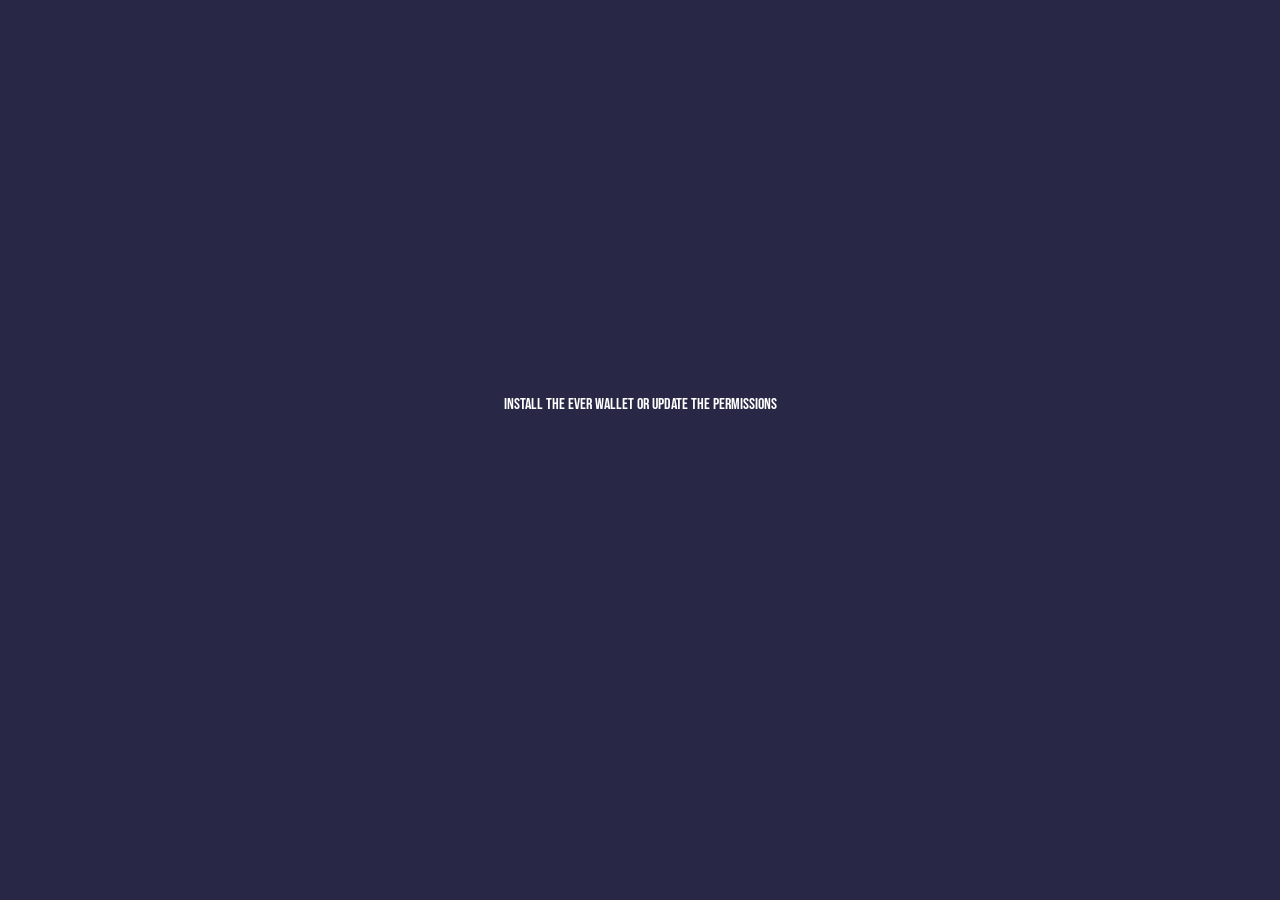
==== index.html @ 7894d8e7 "Fixed text typo" ====
<!doctype html><html lang="en"><head><meta charset="utf-8"><meta http-equiv="X-UA-Compatible" content="IE=edge"><meta name="viewport" content="width=device-width,initial-scale=1"><link rel="icon" href="/favicon.ico"><link rel="icon" type="image/png" href="/favicon-16x16.png" sizes="16x16"><link rel="icon" type="image/png" href="/favicon-32x32.png" sizes="32x32"><link href="https://fonts.googleapis.com/css2?family=Bebas+Neue&display=swap" rel="stylesheet"><link rel="preconnect" href="https://fonts.googleapis.com"><link rel="preconnect" href="https://fonts.gstatic.com" crossorigin><link href="https://fonts.googleapis.com/css2?family=Oxanium:wght@200&display=swap" rel="stylesheet"><title>PileBlocks: Complete Images from Tiles Together</title><script defer="defer" type="module" src="/js/chunk-vendors.0e724695.js"></script><script defer="defer" type="module" src="/js/app.88882aca.js"></script><link href="/css/chunk-vendors.beea2aca.css" rel="stylesheet"><link href="/css/app.5ecda6ba.css" rel="stylesheet"><script defer="defer" src="/js/chunk-vendors-legacy.0e724695.js" nomodule></script><script defer="defer" src="/js/app-legacy.501cc32e.js" nomodule></script></head><body><noscript><strong>We're sorry but pileblocks doesn't work properly without JavaScript enabled. Please enable it to continue.</strong></noscript><div id="app"></div></body></html>
---- css/app.5ecda6ba.css ----
.claim-reward[data-v-7ca51c51] {
    display: flex;
    grid-row: 1;
    grid-column: 1 / 3;
    align-items: center;
    justify-content: center;
}


.dark-box[data-v-0f53065c] {
    background-color: var(--gray-dark);
}


.text-faded[data-v-4f10b184] {
    color: #aab0bc;
}
@-webkit-keyframes text-enlarge-data-v-4f10b184 {
0% {
        font-size: 16px;
        opacity: 1;
        left: 0;
        top: 0;
}
100% {
        font-size: 48px;
        opacity: 0;
        top: -30px;
        left: -10px;
}
}
@keyframes text-enlarge-data-v-4f10b184 {
0% {
        font-size: 16px;
        opacity: 1;
        left: 0;
        top: 0;
}
100% {
        font-size: 48px;
        opacity: 0;
        top: -30px;
        left: -10px;
}
}
.reward-animation[data-v-4f10b184] {
    -webkit-animation-name: text-enlarge-data-v-4f10b184;
            animation-name: text-enlarge-data-v-4f10b184;
    -webkit-animation-duration: 1s;
            animation-duration: 1s;
}
.reward-base[data-v-4f10b184] {
    position: absolute;
    display: inline-block;
    top: 0;
    left: 0;
}
.reward-raise[data-v-4f10b184] {
    color: var(--green);
}
.reward-decline[data-v-4f10b184] {
    color: var(--danger);
}
.active[data-v-4f10b184] {
    background-color: var(--primary);
}
.high-procent[data-v-4f10b184] {
    color: var(--green);
}
.low-procent[data-v-4f10b184] {
    color: var(--danger);
}
.medium-procent[data-v-4f10b184] {
    color: var(--orange);
}
.gold-star[data-v-4f10b184] {
    color: var(--gray-dark)
}
.reward-grid[data-v-4f10b184] {
    display: grid;
    grid-template-rows: 1fr;
    grid-template-columns: 5em 1fr;
}
.reward-label[data-v-4f10b184] {
    grid-column: 1;
    grid-row: 1;
}
.reward-value[data-v-4f10b184] {
    grid-column: 2;
    grid-row: 1;
}



.justify-content-evenly[data-v-2cd7ddec] {
    justify-content: space-evenly !important;
}
.emphasis[data-v-2cd7ddec] {
    color: var(--green);
}
.countdown-value[data-v-2cd7ddec] {
    color: var(--primary);
}


#app {
    height: 100%;
}
.overlay {
    display: flex;
    flex-direction: column;
    height: 100%;
    align-items: center;
    justify-content: center;
}
#field {
    text-align: center;
    grid-row: 2;
    overflow-y: scroll;
    background-image: url(/img/game-wp.44d21927.png);
    background-repeat-y: no-repeat;
    background-size: cover;
    background-position: center;
}
@media (min-width: 576px) {
body {
        height: 100vh;
}
#claim-tiles {
        margin-top: 1em;
}
}
#loader {
    display: flex;
    justify-content: center;
    height: 100%;
    overflow-y: hidden;
}
.game-container {
    display: grid;
    grid-template-rows: 75px 1fr 90px;
    grid-template-columns: 1fr;
    height: 100%;
    overflow-y: hidden;
}
.game-error-notification {
    grid-column: 1;
    grid-row: 1 / 3;
    display: flex;
    justify-content: center;
    flex-direction: column;
}
#top-menu {
    display: grid;
    grid-template-rows: 1fr;
    grid-template-columns: 1fr 1fr 1fr 3fr;
    border-bottom-color: #fefefe;
    border-bottom-style: solid;
    border-bottom-width: 1px;
    align-items: center;
    margin-top: 0.5em;
}
.stat-block {
    color: #fff;
    font-size: 12pt;
    font-family: 'Bebas Neue', cursive;
}
.fancy-font {
    font-family: 'Bebas Neue', cursive;
}
#top-menu-logo {
    grid-row: 1;
    grid-column: 1;
    display: flex;
    justify-content: center;
}
#top-menu-player-info {
    grid-row: 1;
    grid-column: 4;
    padding-right: 5px;
}
#top-menu-game-stats {
    grid-row: 1;
    grid-column: 2;
    display: flex;
    justify-content: center;
}
#top-menu-game-reload {
    grid-row: 1;
    grid-column: 3;
    display: flex;
    justify-content: center;
}
#bottom-menu {
    display: grid;
    grid-row: 3;
    grid-column: 1;
    grid-template-rows: 1fr;
    grid-template-columns: 4fr 2fr;
    border-top-color: #fff;
    border-top-width: 1px;
    border-top-style: solid;
}
body, html {
    height: 100%;
}
.logo-img {
    height: 40px;
    width: 40px;
}
.color-span {
    height: 20px;
    width: 20px;
}
#pile-colors {
    display: flex;
    justify-content: flex-start;
    grid-column: 1;
    flex-wrap: wrap;
}
#claim-tiles {
    grid-column: 2;
    display: flex;
    justify-content: center;
    align-items: center;
}
.field-stats {
    display: flex;
    -moz-column-gap: 1em;
         column-gap: 1em;
    justify-content: space-around;
}
.d-contents {
    display: contents;
}
.light-border {
    border: rgba(255, 255, 255, 0.5) 1px solid;
}
/*
.color-1 {
    background-color: #fefefe !important;
    color: #1e2228;
}

.color-2 {
    background-color: #aab0bc !important;
    color: #fefefe;
}

.color-3 {
    background-color: #60697b !important;
    color: #fefefe;
}

.color-4 {
    background-color: #2f353a !important;
    color: #fefefe;
}
*/
.color-primary {
    color: var(--primary);
}


/*!
 * Bootstrap v4.5.3 (https://getbootstrap.com/)
 * Copyright 2011-2020 The Bootstrap Authors
 * Copyright 2011-2020 Twitter, Inc.
 * Licensed under MIT (https://github.com/twbs/bootstrap/blob/main/LICENSE)
 */:root{--blue: #007bff;--indigo: #6610f2;--purple: #6f42c1;--pink: #e83e8c;--red: #dc3545;--orange: #fd7e14;--yellow: #F8F0DF;--green: #17D7A0;--teal: #20c997;--cyan: #17a2b8;--white: #fff;--gray: #6c757d;--gray-dark: #343a40;--primary: #fed049;--secondary: #282846;--success: #105652;--info: #17a2b8;--warning: #F8F0DF;--danger: #B91646;--light: #f8f9fa;--dark: #343a40;--breakpoint-xs: 0;--breakpoint-sm: 576px;--breakpoint-md: 768px;--breakpoint-lg: 992px;--breakpoint-xl: 1200px;--font-family-sans-serif: -apple-system, BlinkMacSystemFont, "Segoe UI", Roboto, "Helvetica Neue", Arial, "Noto Sans", sans-serif, "Apple Color Emoji", "Segoe UI Emoji", "Segoe UI Symbol", "Noto Color Emoji";--font-family-monospace: SFMono-Regular, Menlo, Monaco, Consolas, "Liberation Mono", "Courier New", monospace}*,*::before,*::after{box-sizing:border-box}html{font-family:sans-serif;line-height:1.15;-webkit-text-size-adjust:100%;-webkit-tap-highlight-color:rgba(0,0,0,0)}article,aside,figcaption,figure,footer,header,hgroup,main,nav,section{display:block}body{margin:0;font-family:-apple-system,BlinkMacSystemFont,"Segoe UI",Roboto,"Helvetica Neue",Arial,"Noto Sans",sans-serif,"Apple Color Emoji","Segoe UI Emoji","Segoe UI Symbol","Noto Color Emoji";font-size:1rem;font-weight:400;line-height:1.5;color:#212529;text-align:left;background-color:#fff}[tabindex="-1"]:focus:not(:focus-visible){outline:0 !important}hr{box-sizing:content-box;height:0;overflow:visible}h1,h2,h3,h4,h5,h6{margin-top:0;margin-bottom:.5rem}p{margin-top:0;margin-bottom:1rem}abbr[title],abbr[data-original-title]{text-decoration:underline;-webkit-text-decoration:underline dotted;text-decoration:underline dotted;cursor:help;border-bottom:0;-webkit-text-decoration-skip-ink:none;text-decoration-skip-ink:none}address{margin-bottom:1rem;font-style:normal;line-height:inherit}ol,ul,dl{margin-top:0;margin-bottom:1rem}ol ol,ul ul,ol ul,ul ol{margin-bottom:0}dt{font-weight:700}dd{margin-bottom:.5rem;margin-left:0}blockquote{margin:0 0 1rem}b,strong{font-weight:bolder}small{font-size:80%}sub,sup{position:relative;font-size:75%;line-height:0;vertical-align:baseline}sub{bottom:-0.25em}sup{top:-0.5em}a{color:#fed049;text-decoration:none;background-color:transparent}a:hover{color:#f9ba01;text-decoration:underline}a:not([href]):not([class]){color:inherit;text-decoration:none}a:not([href]):not([class]):hover{color:inherit;text-decoration:none}pre,code,kbd,samp{font-family:SFMono-Regular,Menlo,Monaco,Consolas,"Liberation Mono","Courier New",monospace;font-size:1em}pre{margin-top:0;margin-bottom:1rem;overflow:auto;-ms-overflow-style:scrollbar}figure{margin:0 0 1rem}img{vertical-align:middle;border-style:none}svg{overflow:hidden;vertical-align:middle}table{border-collapse:collapse}caption{padding-top:.75rem;padding-bottom:.75rem;color:#6c757d;text-align:left;caption-side:bottom}th{text-align:inherit;text-align:-webkit-match-parent}label{display:inline-block;margin-bottom:.5rem}button{border-radius:0}button:focus{outline:1px dotted;outline:5px auto -webkit-focus-ring-color}input,button,select,optgroup,textarea{margin:0;font-family:inherit;font-size:inherit;line-height:inherit}button,input{overflow:visible}button,select{text-transform:none}[role=button]{cursor:pointer}select{word-wrap:normal}button,[type=button],[type=reset],[type=submit]{-webkit-appearance:button}button:not(:disabled),[type=button]:not(:disabled),[type=reset]:not(:disabled),[type=submit]:not(:disabled){cursor:pointer}button::-moz-focus-inner,[type=button]::-moz-focus-inner,[type=reset]::-moz-focus-inner,[type=submit]::-moz-focus-inner{padding:0;border-style:none}input[type=radio],input[type=checkbox]{box-sizing:border-box;padding:0}textarea{overflow:auto;resize:vertical}fieldset{min-width:0;padding:0;margin:0;border:0}legend{display:block;width:100%;max-width:100%;padding:0;margin-bottom:.5rem;font-size:1.5rem;line-height:inherit;color:inherit;white-space:normal}progress{vertical-align:baseline}[type=number]::-webkit-inner-spin-button,[type=number]::-webkit-outer-spin-button{height:auto}[type=search]{outline-offset:-2px;-webkit-appearance:none}[type=search]::-webkit-search-decoration{-webkit-appearance:none}::-webkit-file-upload-button{font:inherit;-webkit-appearance:button}output{display:inline-block}summary{display:list-item;cursor:pointer}template{display:none}[hidden]{display:none !important}h1,h2,h3,h4,h5,h6,.h1,.h2,.h3,.h4,.h5,.h6{margin-bottom:.5rem;font-weight:500;line-height:1.2}h1,.h1{font-size:2.5rem}h2,.h2{font-size:2rem}h3,.h3{font-size:1.75rem}h4,.h4{font-size:1.5rem}h5,.h5{font-size:1.25rem}h6,.h6{font-size:1rem}.lead{font-size:1.25rem;font-weight:300}.display-1{font-size:6rem;font-weight:300;line-height:1.2}.display-2{font-size:5.5rem;font-weight:300;line-height:1.2}.display-3{font-size:4.5rem;font-weight:300;line-height:1.2}.display-4{font-size:3.5rem;font-weight:300;line-height:1.2}hr{margin-top:1rem;margin-bottom:1rem;border:0;border-top:1px solid rgba(0,0,0,.1)}small,.small{font-size:80%;font-weight:400}mark,.mark{padding:.2em;background-color:#fcf8e3}.list-unstyled{padding-left:0;list-style:none}.list-inline{padding-left:0;list-style:none}.list-inline-item{display:inline-block}.list-inline-item:not(:last-child){margin-right:.5rem}.initialism{font-size:90%;text-transform:uppercase}.blockquote{margin-bottom:1rem;font-size:1.25rem}.blockquote-footer{display:block;font-size:80%;color:#6c757d}.blockquote-footer::before{content:"— "}.img-fluid{max-width:100%;height:auto}.img-thumbnail{padding:.25rem;background-color:#fff;border:1px solid #dee2e6;border-radius:.25rem;max-width:100%;height:auto}.figure{display:inline-block}.figure-img{margin-bottom:.5rem;line-height:1}.figure-caption{font-size:90%;color:#6c757d}code{font-size:87.5%;color:#e83e8c;word-wrap:break-word}a>code{color:inherit}kbd{padding:.2rem .4rem;font-size:87.5%;color:#fff;background-color:#212529;border-radius:.2rem}kbd kbd{padding:0;font-size:100%;font-weight:700}pre{display:block;font-size:87.5%;color:#212529}pre code{font-size:inherit;color:inherit;word-break:normal}.pre-scrollable{max-height:340px;overflow-y:scroll}.container,.container-fluid,.container-xl,.container-lg,.container-md,.container-sm{width:100%;padding-right:15px;padding-left:15px;margin-right:auto;margin-left:auto}@media(min-width: 576px){.container-sm,.container{max-width:540px}}@media(min-width: 768px){.container-md,.container-sm,.container{max-width:720px}}@media(min-width: 992px){.container-lg,.container-md,.container-sm,.container{max-width:960px}}@media(min-width: 1200px){.container-xl,.container-lg,.container-md,.container-sm,.container{max-width:1140px}}.row{display:flex;flex-wrap:wrap;margin-right:-15px;margin-left:-15px}.no-gutters{margin-right:0;margin-left:0}.no-gutters>.col,.no-gutters>[class*=col-]{padding-right:0;padding-left:0}.col-xl,.col-xl-auto,.col-xl-12,.col-xl-11,.col-xl-10,.col-xl-9,.col-xl-8,.col-xl-7,.col-xl-6,.col-xl-5,.col-xl-4,.col-xl-3,.col-xl-2,.col-xl-1,.col-lg,.col-lg-auto,.col-lg-12,.col-lg-11,.col-lg-10,.col-lg-9,.col-lg-8,.col-lg-7,.col-lg-6,.col-lg-5,.col-lg-4,.col-lg-3,.col-lg-2,.col-lg-1,.col-md,.col-md-auto,.col-md-12,.col-md-11,.col-md-10,.col-md-9,.col-md-8,.col-md-7,.col-md-6,.col-md-5,.col-md-4,.col-md-3,.col-md-2,.col-md-1,.col-sm,.col-sm-auto,.col-sm-12,.col-sm-11,.col-sm-10,.col-sm-9,.col-sm-8,.col-sm-7,.col-sm-6,.col-sm-5,.col-sm-4,.col-sm-3,.col-sm-2,.col-sm-1,.col,.col-auto,.col-12,.col-11,.col-10,.col-9,.col-8,.col-7,.col-6,.col-5,.col-4,.col-3,.col-2,.col-1{position:relative;width:100%;padding-right:15px;padding-left:15px}.col{flex-basis:0;flex-grow:1;max-width:100%}.row-cols-1>*{flex:0 0 100%;max-width:100%}.row-cols-2>*{flex:0 0 50%;max-width:50%}.row-cols-3>*{flex:0 0 33.3333333333%;max-width:33.3333333333%}.row-cols-4>*{flex:0 0 25%;max-width:25%}.row-cols-5>*{flex:0 0 20%;max-width:20%}.row-cols-6>*{flex:0 0 16.6666666667%;max-width:16.6666666667%}.col-auto{flex:0 0 auto;width:auto;max-width:100%}.col-1{flex:0 0 8.3333333333%;max-width:8.3333333333%}.col-2{flex:0 0 16.6666666667%;max-width:16.6666666667%}.col-3{flex:0 0 25%;max-width:25%}.col-4{flex:0 0 33.3333333333%;max-width:33.3333333333%}.col-5{flex:0 0 41.6666666667%;max-width:41.6666666667%}.col-6{flex:0 0 50%;max-width:50%}.col-7{flex:0 0 58.3333333333%;max-width:58.3333333333%}.col-8{flex:0 0 66.6666666667%;max-width:66.6666666667%}.col-9{flex:0 0 75%;max-width:75%}.col-10{flex:0 0 83.3333333333%;max-width:83.3333333333%}.col-11{flex:0 0 91.6666666667%;max-width:91.6666666667%}.col-12{flex:0 0 100%;max-width:100%}.order-first{order:-1}.order-last{order:13}.order-0{order:0}.order-1{order:1}.order-2{order:2}.order-3{order:3}.order-4{order:4}.order-5{order:5}.order-6{order:6}.order-7{order:7}.order-8{order:8}.order-9{order:9}.order-10{order:10}.order-11{order:11}.order-12{order:12}.offset-1{margin-left:8.3333333333%}.offset-2{margin-left:16.6666666667%}.offset-3{margin-left:25%}.offset-4{margin-left:33.3333333333%}.offset-5{margin-left:41.6666666667%}.offset-6{margin-left:50%}.offset-7{margin-left:58.3333333333%}.offset-8{margin-left:66.6666666667%}.offset-9{margin-left:75%}.offset-10{margin-left:83.3333333333%}.offset-11{margin-left:91.6666666667%}@media(min-width: 576px){.col-sm{flex-basis:0;flex-grow:1;max-width:100%}.row-cols-sm-1>*{flex:0 0 100%;max-width:100%}.row-cols-sm-2>*{flex:0 0 50%;max-width:50%}.row-cols-sm-3>*{flex:0 0 33.3333333333%;max-width:33.3333333333%}.row-cols-sm-4>*{flex:0 0 25%;max-width:25%}.row-cols-sm-5>*{flex:0 0 20%;max-width:20%}.row-cols-sm-6>*{flex:0 0 16.6666666667%;max-width:16.6666666667%}.col-sm-auto{flex:0 0 auto;width:auto;max-width:100%}.col-sm-1{flex:0 0 8.3333333333%;max-width:8.3333333333%}.col-sm-2{flex:0 0 16.6666666667%;max-width:16.6666666667%}.col-sm-3{flex:0 0 25%;max-width:25%}.col-sm-4{flex:0 0 33.3333333333%;max-width:33.3333333333%}.col-sm-5{flex:0 0 41.6666666667%;max-width:41.6666666667%}.col-sm-6{flex:0 0 50%;max-width:50%}.col-sm-7{flex:0 0 58.3333333333%;max-width:58.3333333333%}.col-sm-8{flex:0 0 66.6666666667%;max-width:66.6666666667%}.col-sm-9{flex:0 0 75%;max-width:75%}.col-sm-10{flex:0 0 83.3333333333%;max-width:83.3333333333%}.col-sm-11{flex:0 0 91.6666666667%;max-width:91.6666666667%}.col-sm-12{flex:0 0 100%;max-width:100%}.order-sm-first{order:-1}.order-sm-last{order:13}.order-sm-0{order:0}.order-sm-1{order:1}.order-sm-2{order:2}.order-sm-3{order:3}.order-sm-4{order:4}.order-sm-5{order:5}.order-sm-6{order:6}.order-sm-7{order:7}.order-sm-8{order:8}.order-sm-9{order:9}.order-sm-10{order:10}.order-sm-11{order:11}.order-sm-12{order:12}.offset-sm-0{margin-left:0}.offset-sm-1{margin-left:8.3333333333%}.offset-sm-2{margin-left:16.6666666667%}.offset-sm-3{margin-left:25%}.offset-sm-4{margin-left:33.3333333333%}.offset-sm-5{margin-left:41.6666666667%}.offset-sm-6{margin-left:50%}.offset-sm-7{margin-left:58.3333333333%}.offset-sm-8{margin-left:66.6666666667%}.offset-sm-9{margin-left:75%}.offset-sm-10{margin-left:83.3333333333%}.offset-sm-11{margin-left:91.6666666667%}}@media(min-width: 768px){.col-md{flex-basis:0;flex-grow:1;max-width:100%}.row-cols-md-1>*{flex:0 0 100%;max-width:100%}.row-cols-md-2>*{flex:0 0 50%;max-width:50%}.row-cols-md-3>*{flex:0 0 33.3333333333%;max-width:33.3333333333%}.row-cols-md-4>*{flex:0 0 25%;max-width:25%}.row-cols-md-5>*{flex:0 0 20%;max-width:20%}.row-cols-md-6>*{flex:0 0 16.6666666667%;max-width:16.6666666667%}.col-md-auto{flex:0 0 auto;width:auto;max-width:100%}.col-md-1{flex:0 0 8.3333333333%;max-width:8.3333333333%}.col-md-2{flex:0 0 16.6666666667%;max-width:16.6666666667%}.col-md-3{flex:0 0 25%;max-width:25%}.col-md-4{flex:0 0 33.3333333333%;max-width:33.3333333333%}.col-md-5{flex:0 0 41.6666666667%;max-width:41.6666666667%}.col-md-6{flex:0 0 50%;max-width:50%}.col-md-7{flex:0 0 58.3333333333%;max-width:58.3333333333%}.col-md-8{flex:0 0 66.6666666667%;max-width:66.6666666667%}.col-md-9{flex:0 0 75%;max-width:75%}.col-md-10{flex:0 0 83.3333333333%;max-width:83.3333333333%}.col-md-11{flex:0 0 91.6666666667%;max-width:91.6666666667%}.col-md-12{flex:0 0 100%;max-width:100%}.order-md-first{order:-1}.order-md-last{order:13}.order-md-0{order:0}.order-md-1{order:1}.order-md-2{order:2}.order-md-3{order:3}.order-md-4{order:4}.order-md-5{order:5}.order-md-6{order:6}.order-md-7{order:7}.order-md-8{order:8}.order-md-9{order:9}.order-md-10{order:10}.order-md-11{order:11}.order-md-12{order:12}.offset-md-0{margin-left:0}.offset-md-1{margin-left:8.3333333333%}.offset-md-2{margin-left:16.6666666667%}.offset-md-3{margin-left:25%}.offset-md-4{margin-left:33.3333333333%}.offset-md-5{margin-left:41.6666666667%}.offset-md-6{margin-left:50%}.offset-md-7{margin-left:58.3333333333%}.offset-md-8{margin-left:66.6666666667%}.offset-md-9{margin-left:75%}.offset-md-10{margin-left:83.3333333333%}.offset-md-11{margin-left:91.6666666667%}}@media(min-width: 992px){.col-lg{flex-basis:0;flex-grow:1;max-width:100%}.row-cols-lg-1>*{flex:0 0 100%;max-width:100%}.row-cols-lg-2>*{flex:0 0 50%;max-width:50%}.row-cols-lg-3>*{flex:0 0 33.3333333333%;max-width:33.3333333333%}.row-cols-lg-4>*{flex:0 0 25%;max-width:25%}.row-cols-lg-5>*{flex:0 0 20%;max-width:20%}.row-cols-lg-6>*{flex:0 0 16.6666666667%;max-width:16.6666666667%}.col-lg-auto{flex:0 0 auto;width:auto;max-width:100%}.col-lg-1{flex:0 0 8.3333333333%;max-width:8.3333333333%}.col-lg-2{flex:0 0 16.6666666667%;max-width:16.6666666667%}.col-lg-3{flex:0 0 25%;max-width:25%}.col-lg-4{flex:0 0 33.3333333333%;max-width:33.3333333333%}.col-lg-5{flex:0 0 41.6666666667%;max-width:41.6666666667%}.col-lg-6{flex:0 0 50%;max-width:50%}.col-lg-7{flex:0 0 58.3333333333%;max-width:58.3333333333%}.col-lg-8{flex:0 0 66.6666666667%;max-width:66.6666666667%}.col-lg-9{flex:0 0 75%;max-width:75%}.col-lg-10{flex:0 0 83.3333333333%;max-width:83.3333333333%}.col-lg-11{flex:0 0 91.6666666667%;max-width:91.6666666667%}.col-lg-12{flex:0 0 100%;max-width:100%}.order-lg-first{order:-1}.order-lg-last{order:13}.order-lg-0{order:0}.order-lg-1{order:1}.order-lg-2{order:2}.order-lg-3{order:3}.order-lg-4{order:4}.order-lg-5{order:5}.order-lg-6{order:6}.order-lg-7{order:7}.order-lg-8{order:8}.order-lg-9{order:9}.order-lg-10{order:10}.order-lg-11{order:11}.order-lg-12{order:12}.offset-lg-0{margin-left:0}.offset-lg-1{margin-left:8.3333333333%}.offset-lg-2{margin-left:16.6666666667%}.offset-lg-3{margin-left:25%}.offset-lg-4{margin-left:33.3333333333%}.offset-lg-5{margin-left:41.6666666667%}.offset-lg-6{margin-left:50%}.offset-lg-7{margin-left:58.3333333333%}.offset-lg-8{margin-left:66.6666666667%}.offset-lg-9{margin-left:75%}.offset-lg-10{margin-left:83.3333333333%}.offset-lg-11{margin-left:91.6666666667%}}@media(min-width: 1200px){.col-xl{flex-basis:0;flex-grow:1;max-width:100%}.row-cols-xl-1>*{flex:0 0 100%;max-width:100%}.row-cols-xl-2>*{flex:0 0 50%;max-width:50%}.row-cols-xl-3>*{flex:0 0 33.3333333333%;max-width:33.3333333333%}.row-cols-xl-4>*{flex:0 0 25%;max-width:25%}.row-cols-xl-5>*{flex:0 0 20%;max-width:20%}.row-cols-xl-6>*{flex:0 0 16.6666666667%;max-width:16.6666666667%}.col-xl-auto{flex:0 0 auto;width:auto;max-width:100%}.col-xl-1{flex:0 0 8.3333333333%;max-width:8.3333333333%}.col-xl-2{flex:0 0 16.6666666667%;max-width:16.6666666667%}.col-xl-3{flex:0 0 25%;max-width:25%}.col-xl-4{flex:0 0 33.3333333333%;max-width:33.3333333333%}.col-xl-5{flex:0 0 41.6666666667%;max-width:41.6666666667%}.col-xl-6{flex:0 0 50%;max-width:50%}.col-xl-7{flex:0 0 58.3333333333%;max-width:58.3333333333%}.col-xl-8{flex:0 0 66.6666666667%;max-width:66.6666666667%}.col-xl-9{flex:0 0 75%;max-width:75%}.col-xl-10{flex:0 0 83.3333333333%;max-width:83.3333333333%}.col-xl-11{flex:0 0 91.6666666667%;max-width:91.6666666667%}.col-xl-12{flex:0 0 100%;max-width:100%}.order-xl-first{order:-1}.order-xl-last{order:13}.order-xl-0{order:0}.order-xl-1{order:1}.order-xl-2{order:2}.order-xl-3{order:3}.order-xl-4{order:4}.order-xl-5{order:5}.order-xl-6{order:6}.order-xl-7{order:7}.order-xl-8{order:8}.order-xl-9{order:9}.order-xl-10{order:10}.order-xl-11{order:11}.order-xl-12{order:12}.offset-xl-0{margin-left:0}.offset-xl-1{margin-left:8.3333333333%}.offset-xl-2{margin-left:16.6666666667%}.offset-xl-3{margin-left:25%}.offset-xl-4{margin-left:33.3333333333%}.offset-xl-5{margin-left:41.6666666667%}.offset-xl-6{margin-left:50%}.offset-xl-7{margin-left:58.3333333333%}.offset-xl-8{margin-left:66.6666666667%}.offset-xl-9{margin-left:75%}.offset-xl-10{margin-left:83.3333333333%}.offset-xl-11{margin-left:91.6666666667%}}.table{width:100%;margin-bottom:1rem;color:#212529}.table th,.table td{padding:.75rem;vertical-align:top;border-top:1px solid #dee2e6}.table thead th{vertical-align:bottom;border-bottom:2px solid #dee2e6}.table tbody+tbody{border-top:2px solid #dee2e6}.table-sm th,.table-sm td{padding:.3rem}.table-bordered{border:1px solid #dee2e6}.table-bordered th,.table-bordered td{border:1px solid #dee2e6}.table-bordered thead th,.table-bordered thead td{border-bottom-width:2px}.table-borderless th,.table-borderless td,.table-borderless thead th,.table-borderless tbody+tbody{border:0}.table-striped tbody tr:nth-of-type(odd){background-color:rgba(0,0,0,.05)}.table-hover tbody tr:hover{color:#212529;background-color:rgba(0,0,0,.075)}.table-primary,.table-primary>th,.table-primary>td{background-color:#fff2cc}.table-primary th,.table-primary td,.table-primary thead th,.table-primary tbody+tbody{border-color:#fee7a0}.table-hover .table-primary:hover{background-color:#ffecb3}.table-hover .table-primary:hover>td,.table-hover .table-primary:hover>th{background-color:#ffecb3}.table-secondary,.table-secondary>th,.table-secondary>td{background-color:#c3c3cb}.table-secondary th,.table-secondary td,.table-secondary thead th,.table-secondary tbody+tbody{border-color:#8f8f9f}.table-hover .table-secondary:hover{background-color:#b5b5bf}.table-hover .table-secondary:hover>td,.table-hover .table-secondary:hover>th{background-color:#b5b5bf}.table-success,.table-success>th,.table-success>td{background-color:#bcd0cf}.table-success th,.table-success td,.table-success thead th,.table-success tbody+tbody{border-color:#83a7a5}.table-hover .table-success:hover{background-color:#adc5c4}.table-hover .table-success:hover>td,.table-hover .table-success:hover>th{background-color:#adc5c4}.table-info,.table-info>th,.table-info>td{background-color:#bee5eb}.table-info th,.table-info td,.table-info thead th,.table-info tbody+tbody{border-color:#86cfda}.table-hover .table-info:hover{background-color:#abdde5}.table-hover .table-info:hover>td,.table-hover .table-info:hover>th{background-color:#abdde5}.table-warning,.table-warning>th,.table-warning>td{background-color:#fdfbf6}.table-warning th,.table-warning td,.table-warning thead th,.table-warning tbody+tbody{border-color:#fbf7ee}.table-hover .table-warning:hover{background-color:#f8f2e1}.table-hover .table-warning:hover>td,.table-hover .table-warning:hover>th{background-color:#f8f2e1}.table-danger,.table-danger>th,.table-danger>td{background-color:#ebbecb}.table-danger th,.table-danger td,.table-danger thead th,.table-danger tbody+tbody{border-color:#db869f}.table-hover .table-danger:hover{background-color:#e5abbb}.table-hover .table-danger:hover>td,.table-hover .table-danger:hover>th{background-color:#e5abbb}.table-light,.table-light>th,.table-light>td{background-color:#fdfdfe}.table-light th,.table-light td,.table-light thead th,.table-light tbody+tbody{border-color:#fbfcfc}.table-hover .table-light:hover{background-color:#ececf6}.table-hover .table-light:hover>td,.table-hover .table-light:hover>th{background-color:#ececf6}.table-dark,.table-dark>th,.table-dark>td{background-color:#c6c8ca}.table-dark th,.table-dark td,.table-dark thead th,.table-dark tbody+tbody{border-color:#95999c}.table-hover .table-dark:hover{background-color:#b9bbbe}.table-hover .table-dark:hover>td,.table-hover .table-dark:hover>th{background-color:#b9bbbe}.table-active,.table-active>th,.table-active>td{background-color:rgba(0,0,0,.075)}.table-hover .table-active:hover{background-color:rgba(0,0,0,.075)}.table-hover .table-active:hover>td,.table-hover .table-active:hover>th{background-color:rgba(0,0,0,.075)}.table .thead-dark th{color:#fff;background-color:#343a40;border-color:#454d55}.table .thead-light th{color:#495057;background-color:#e9ecef;border-color:#dee2e6}.table-dark{color:#fff;background-color:#343a40}.table-dark th,.table-dark td,.table-dark thead th{border-color:#454d55}.table-dark.table-bordered{border:0}.table-dark.table-striped tbody tr:nth-of-type(odd){background-color:rgba(255,255,255,.05)}.table-dark.table-hover tbody tr:hover{color:#fff;background-color:rgba(255,255,255,.075)}@media(max-width: 575.98px){.table-responsive-sm{display:block;width:100%;overflow-x:auto;-webkit-overflow-scrolling:touch}.table-responsive-sm>.table-bordered{border:0}}@media(max-width: 767.98px){.table-responsive-md{display:block;width:100%;overflow-x:auto;-webkit-overflow-scrolling:touch}.table-responsive-md>.table-bordered{border:0}}@media(max-width: 991.98px){.table-responsive-lg{display:block;width:100%;overflow-x:auto;-webkit-overflow-scrolling:touch}.table-responsive-lg>.table-bordered{border:0}}@media(max-width: 1199.98px){.table-responsive-xl{display:block;width:100%;overflow-x:auto;-webkit-overflow-scrolling:touch}.table-responsive-xl>.table-bordered{border:0}}.table-responsive{display:block;width:100%;overflow-x:auto;-webkit-overflow-scrolling:touch}.table-responsive>.table-bordered{border:0}.form-control{display:block;width:100%;height:calc(1.5em + 0.75rem + 2px);padding:.375rem .75rem;font-size:1rem;font-weight:400;line-height:1.5;color:#495057;background-color:#fff;background-clip:padding-box;border:1px solid #ced4da;border-radius:.25rem;transition:border-color .15s ease-in-out,box-shadow .15s ease-in-out}@media(prefers-reduced-motion: reduce){.form-control{transition:none}}.form-control::-ms-expand{background-color:transparent;border:0}.form-control:-moz-focusring{color:transparent;text-shadow:0 0 0 #495057}.form-control:focus{color:#495057;background-color:#fff;border-color:#fff1c8;outline:0;box-shadow:0 0 0 .2rem rgba(254,208,73,.25)}.form-control::-moz-placeholder{color:#6c757d;opacity:1}.form-control:-ms-input-placeholder{color:#6c757d;opacity:1}.form-control::placeholder{color:#6c757d;opacity:1}.form-control:disabled,.form-control[readonly]{background-color:#e9ecef;opacity:1}input[type=date].form-control,input[type=time].form-control,input[type=datetime-local].form-control,input[type=month].form-control{-webkit-appearance:none;-moz-appearance:none;appearance:none}select.form-control:focus::-ms-value{color:#495057;background-color:#fff}.form-control-file,.form-control-range{display:block;width:100%}.col-form-label{padding-top:calc(0.375rem + 1px);padding-bottom:calc(0.375rem + 1px);margin-bottom:0;font-size:inherit;line-height:1.5}.col-form-label-lg{padding-top:calc(0.5rem + 1px);padding-bottom:calc(0.5rem + 1px);font-size:1.25rem;line-height:1.5}.col-form-label-sm{padding-top:calc(0.25rem + 1px);padding-bottom:calc(0.25rem + 1px);font-size:0.875rem;line-height:1.5}.form-control-plaintext{display:block;width:100%;padding:.375rem 0;margin-bottom:0;font-size:1rem;line-height:1.5;color:#212529;background-color:transparent;border:solid transparent;border-width:1px 0}.form-control-plaintext.form-control-sm,.form-control-plaintext.form-control-lg{padding-right:0;padding-left:0}.form-control-sm{height:calc(1.5em + 0.5rem + 2px);padding:.25rem .5rem;font-size:0.875rem;line-height:1.5;border-radius:.2rem}.form-control-lg{height:calc(1.5em + 1rem + 2px);padding:.5rem 1rem;font-size:1.25rem;line-height:1.5;border-radius:.3rem}select.form-control[size],select.form-control[multiple]{height:auto}textarea.form-control{height:auto}.form-group{margin-bottom:1rem}.form-text{display:block;margin-top:.25rem}.form-row{display:flex;flex-wrap:wrap;margin-right:-5px;margin-left:-5px}.form-row>.col,.form-row>[class*=col-]{padding-right:5px;padding-left:5px}.form-check{position:relative;display:block;padding-left:1.25rem}.form-check-input{position:absolute;margin-top:.3rem;margin-left:-1.25rem}.form-check-input[disabled]~.form-check-label,.form-check-input:disabled~.form-check-label{color:#6c757d}.form-check-label{margin-bottom:0}.form-check-inline{display:inline-flex;align-items:center;padding-left:0;margin-right:.75rem}.form-check-inline .form-check-input{position:static;margin-top:0;margin-right:.3125rem;margin-left:0}.valid-feedback{display:none;width:100%;margin-top:.25rem;font-size:80%;color:#105652}.valid-tooltip{position:absolute;top:100%;left:0;z-index:5;display:none;max-width:100%;padding:.25rem .5rem;margin-top:.1rem;font-size:0.875rem;line-height:1.5;color:#fff;background-color:rgba(16,86,82,.9);border-radius:.25rem}.was-validated :valid~.valid-feedback,.was-validated :valid~.valid-tooltip,.is-valid~.valid-feedback,.is-valid~.valid-tooltip{display:block}.was-validated .form-control:valid,.form-control.is-valid{border-color:#105652;padding-right:calc(1.5em + 0.75rem);background-image:url("data:image/svg+xml,%3csvg xmlns=%27http://www.w3.org/2000/svg%27 width=%278%27 height=%278%27 viewBox=%270 0 8 8%27%3e%3cpath fill=%27%23105652%27 d=%27M2.3 6.73L.6 4.53c-.4-1.04.46-1.4 1.1-.8l1.1 1.4 3.4-3.8c.6-.63 1.6-.27 1.2.7l-4 4.6c-.43.5-.8.4-1.1.1z%27/%3e%3c/svg%3e");background-repeat:no-repeat;background-position:right calc(0.375em + 0.1875rem) center;background-size:calc(0.75em + 0.375rem) calc(0.75em + 0.375rem)}.was-validated .form-control:valid:focus,.form-control.is-valid:focus{border-color:#105652;box-shadow:0 0 0 .2rem rgba(16,86,82,.25)}.was-validated textarea.form-control:valid,textarea.form-control.is-valid{padding-right:calc(1.5em + 0.75rem);background-position:top calc(0.375em + 0.1875rem) right calc(0.375em + 0.1875rem)}.was-validated .custom-select:valid,.custom-select.is-valid{border-color:#105652;padding-right:calc(0.75em + 2.3125rem);background:url("data:image/svg+xml,%3csvg xmlns=%27http://www.w3.org/2000/svg%27 width=%274%27 height=%275%27 viewBox=%270 0 4 5%27%3e%3cpath fill=%27%23343a40%27 d=%27M2 0L0 2h4zm0 5L0 3h4z%27/%3e%3c/svg%3e") no-repeat right .75rem center/8px 10px,url("data:image/svg+xml,%3csvg xmlns=%27http://www.w3.org/2000/svg%27 width=%278%27 height=%278%27 viewBox=%270 0 8 8%27%3e%3cpath fill=%27%23105652%27 d=%27M2.3 6.73L.6 4.53c-.4-1.04.46-1.4 1.1-.8l1.1 1.4 3.4-3.8c.6-.63 1.6-.27 1.2.7l-4 4.6c-.43.5-.8.4-1.1.1z%27/%3e%3c/svg%3e") #fff no-repeat center right 1.75rem/calc(0.75em + 0.375rem) calc(0.75em + 0.375rem)}.was-validated .custom-select:valid:focus,.custom-select.is-valid:focus{border-color:#105652;box-shadow:0 0 0 .2rem rgba(16,86,82,.25)}.was-validated .form-check-input:valid~.form-check-label,.form-check-input.is-valid~.form-check-label{color:#105652}.was-validated .form-check-input:valid~.valid-feedback,.was-validated .form-check-input:valid~.valid-tooltip,.form-check-input.is-valid~.valid-feedback,.form-check-input.is-valid~.valid-tooltip{display:block}.was-validated .custom-control-input:valid~.custom-control-label,.custom-control-input.is-valid~.custom-control-label{color:#105652}.was-validated .custom-control-input:valid~.custom-control-label::before,.custom-control-input.is-valid~.custom-control-label::before{border-color:#105652}.was-validated .custom-control-input:valid:checked~.custom-control-label::before,.custom-control-input.is-valid:checked~.custom-control-label::before{border-color:#18817b;background-color:#18817b}.was-validated .custom-control-input:valid:focus~.custom-control-label::before,.custom-control-input.is-valid:focus~.custom-control-label::before{box-shadow:0 0 0 .2rem rgba(16,86,82,.25)}.was-validated .custom-control-input:valid:focus:not(:checked)~.custom-control-label::before,.custom-control-input.is-valid:focus:not(:checked)~.custom-control-label::before{border-color:#105652}.was-validated .custom-file-input:valid~.custom-file-label,.custom-file-input.is-valid~.custom-file-label{border-color:#105652}.was-validated .custom-file-input:valid:focus~.custom-file-label,.custom-file-input.is-valid:focus~.custom-file-label{border-color:#105652;box-shadow:0 0 0 .2rem rgba(16,86,82,.25)}.invalid-feedback{display:none;width:100%;margin-top:.25rem;font-size:80%;color:#b91646}.invalid-tooltip{position:absolute;top:100%;left:0;z-index:5;display:none;max-width:100%;padding:.25rem .5rem;margin-top:.1rem;font-size:0.875rem;line-height:1.5;color:#fff;background-color:rgba(185,22,70,.9);border-radius:.25rem}.was-validated :invalid~.invalid-feedback,.was-validated :invalid~.invalid-tooltip,.is-invalid~.invalid-feedback,.is-invalid~.invalid-tooltip{display:block}.was-validated .form-control:invalid,.form-control.is-invalid{border-color:#b91646;padding-right:calc(1.5em + 0.75rem);background-image:url("data:image/svg+xml,%3csvg xmlns=%27http://www.w3.org/2000/svg%27 width=%2712%27 height=%2712%27 fill=%27none%27 stroke=%27%23B91646%27 viewBox=%270 0 12 12%27%3e%3ccircle cx=%276%27 cy=%276%27 r=%274.5%27/%3e%3cpath stroke-linejoin=%27round%27 d=%27M5.8 3.6h.4L6 6.5z%27/%3e%3ccircle cx=%276%27 cy=%278.2%27 r=%27.6%27 fill=%27%23B91646%27 stroke=%27none%27/%3e%3c/svg%3e");background-repeat:no-repeat;background-position:right calc(0.375em + 0.1875rem) center;background-size:calc(0.75em + 0.375rem) calc(0.75em + 0.375rem)}.was-validated .form-control:invalid:focus,.form-control.is-invalid:focus{border-color:#b91646;box-shadow:0 0 0 .2rem rgba(185,22,70,.25)}.was-validated textarea.form-control:invalid,textarea.form-control.is-invalid{padding-right:calc(1.5em + 0.75rem);background-position:top calc(0.375em + 0.1875rem) right calc(0.375em + 0.1875rem)}.was-validated .custom-select:invalid,.custom-select.is-invalid{border-color:#b91646;padding-right:calc(0.75em + 2.3125rem);background:url("data:image/svg+xml,%3csvg xmlns=%27http://www.w3.org/2000/svg%27 width=%274%27 height=%275%27 viewBox=%270 0 4 5%27%3e%3cpath fill=%27%23343a40%27 d=%27M2 0L0 2h4zm0 5L0 3h4z%27/%3e%3c/svg%3e") no-repeat right .75rem center/8px 10px,url("data:image/svg+xml,%3csvg xmlns=%27http://www.w3.org/2000/svg%27 width=%2712%27 height=%2712%27 fill=%27none%27 stroke=%27%23B91646%27 viewBox=%270 0 12 12%27%3e%3ccircle cx=%276%27 cy=%276%27 r=%274.5%27/%3e%3cpath stroke-linejoin=%27round%27 d=%27M5.8 3.6h.4L6 6.5z%27/%3e%3ccircle cx=%276%27 cy=%278.2%27 r=%27.6%27 fill=%27%23B91646%27 stroke=%27none%27/%3e%3c/svg%3e") #fff no-repeat center right 1.75rem/calc(0.75em + 0.375rem) calc(0.75em + 0.375rem)}.was-validated .custom-select:invalid:focus,.custom-select.is-invalid:focus{border-color:#b91646;box-shadow:0 0 0 .2rem rgba(185,22,70,.25)}.was-validated .form-check-input:invalid~.form-check-label,.form-check-input.is-invalid~.form-check-label{color:#b91646}.was-validated .form-check-input:invalid~.invalid-feedback,.was-validated .form-check-input:invalid~.invalid-tooltip,.form-check-input.is-invalid~.invalid-feedback,.form-check-input.is-invalid~.invalid-tooltip{display:block}.was-validated .custom-control-input:invalid~.custom-control-label,.custom-control-input.is-invalid~.custom-control-label{color:#b91646}.was-validated .custom-control-input:invalid~.custom-control-label::before,.custom-control-input.is-invalid~.custom-control-label::before{border-color:#b91646}.was-validated .custom-control-input:invalid:checked~.custom-control-label::before,.custom-control-input.is-invalid:checked~.custom-control-label::before{border-color:#e41e58;background-color:#e41e58}.was-validated .custom-control-input:invalid:focus~.custom-control-label::before,.custom-control-input.is-invalid:focus~.custom-control-label::before{box-shadow:0 0 0 .2rem rgba(185,22,70,.25)}.was-validated .custom-control-input:invalid:focus:not(:checked)~.custom-control-label::before,.custom-control-input.is-invalid:focus:not(:checked)~.custom-control-label::before{border-color:#b91646}.was-validated .custom-file-input:invalid~.custom-file-label,.custom-file-input.is-invalid~.custom-file-label{border-color:#b91646}.was-validated .custom-file-input:invalid:focus~.custom-file-label,.custom-file-input.is-invalid:focus~.custom-file-label{border-color:#b91646;box-shadow:0 0 0 .2rem rgba(185,22,70,.25)}.form-inline{display:flex;flex-flow:row wrap;align-items:center}.form-inline .form-check{width:100%}@media(min-width: 576px){.form-inline label{display:flex;align-items:center;justify-content:center;margin-bottom:0}.form-inline .form-group{display:flex;flex:0 0 auto;flex-flow:row wrap;align-items:center;margin-bottom:0}.form-inline .form-control{display:inline-block;width:auto;vertical-align:middle}.form-inline .form-control-plaintext{display:inline-block}.form-inline .input-group,.form-inline .custom-select{width:auto}.form-inline .form-check{display:flex;align-items:center;justify-content:center;width:auto;padding-left:0}.form-inline .form-check-input{position:relative;flex-shrink:0;margin-top:0;margin-right:.25rem;margin-left:0}.form-inline .custom-control{align-items:center;justify-content:center}.form-inline .custom-control-label{margin-bottom:0}}.btn{display:inline-block;font-weight:400;color:#212529;text-align:center;vertical-align:middle;-webkit-user-select:none;-moz-user-select:none;-ms-user-select:none;user-select:none;background-color:transparent;border:1px solid transparent;padding:.375rem .75rem;font-size:1rem;line-height:1.5;border-radius:.25rem;transition:color .15s ease-in-out,background-color .15s ease-in-out,border-color .15s ease-in-out,box-shadow .15s ease-in-out}@media(prefers-reduced-motion: reduce){.btn{transition:none}}.btn:hover{color:#212529;text-decoration:none}.btn:focus,.btn.focus{outline:0;box-shadow:0 0 0 .2rem rgba(254,208,73,.25)}.btn.disabled,.btn:disabled{opacity:.65}.btn:not(:disabled):not(.disabled){cursor:pointer}a.btn.disabled,fieldset:disabled a.btn{pointer-events:none}.btn-primary{color:#212529;background-color:#fed049;border-color:#fed049}.btn-primary:hover{color:#212529;background-color:#fec623;border-color:#fec316}.btn-primary:focus,.btn-primary.focus{color:#212529;background-color:#fec623;border-color:#fec316;box-shadow:0 0 0 .2rem rgba(221,182,68,.5)}.btn-primary.disabled,.btn-primary:disabled{color:#212529;background-color:#fed049;border-color:#fed049}.btn-primary:not(:disabled):not(.disabled):active,.btn-primary:not(:disabled):not(.disabled).active,.show>.btn-primary.dropdown-toggle{color:#212529;background-color:#fec316;border-color:#fec00a}.btn-primary:not(:disabled):not(.disabled):active:focus,.btn-primary:not(:disabled):not(.disabled).active:focus,.show>.btn-primary.dropdown-toggle:focus{box-shadow:0 0 0 .2rem rgba(221,182,68,.5)}.btn-secondary{color:#fff;background-color:#282846;border-color:#282846}.btn-secondary:hover{color:#fff;background-color:#1a1a2e;border-color:#151526}.btn-secondary:focus,.btn-secondary.focus{color:#fff;background-color:#1a1a2e;border-color:#151526;box-shadow:0 0 0 .2rem rgba(72,72,98,.5)}.btn-secondary.disabled,.btn-secondary:disabled{color:#fff;background-color:#282846;border-color:#282846}.btn-secondary:not(:disabled):not(.disabled):active,.btn-secondary:not(:disabled):not(.disabled).active,.show>.btn-secondary.dropdown-toggle{color:#fff;background-color:#151526;border-color:#11111d}.btn-secondary:not(:disabled):not(.disabled):active:focus,.btn-secondary:not(:disabled):not(.disabled).active:focus,.show>.btn-secondary.dropdown-toggle:focus{box-shadow:0 0 0 .2rem rgba(72,72,98,.5)}.btn-success{color:#fff;background-color:#105652;border-color:#105652}.btn-success:hover{color:#fff;background-color:#0a3633;border-color:#082b29}.btn-success:focus,.btn-success.focus{color:#fff;background-color:#0a3633;border-color:#082b29;box-shadow:0 0 0 .2rem rgba(52,111,108,.5)}.btn-success.disabled,.btn-success:disabled{color:#fff;background-color:#105652;border-color:#105652}.btn-success:not(:disabled):not(.disabled):active,.btn-success:not(:disabled):not(.disabled).active,.show>.btn-success.dropdown-toggle{color:#fff;background-color:#082b29;border-color:#06201f}.btn-success:not(:disabled):not(.disabled):active:focus,.btn-success:not(:disabled):not(.disabled).active:focus,.show>.btn-success.dropdown-toggle:focus{box-shadow:0 0 0 .2rem rgba(52,111,108,.5)}.btn-info{color:#fff;background-color:#17a2b8;border-color:#17a2b8}.btn-info:hover{color:#fff;background-color:#138496;border-color:#117a8b}.btn-info:focus,.btn-info.focus{color:#fff;background-color:#138496;border-color:#117a8b;box-shadow:0 0 0 .2rem rgba(58,176,195,.5)}.btn-info.disabled,.btn-info:disabled{color:#fff;background-color:#17a2b8;border-color:#17a2b8}.btn-info:not(:disabled):not(.disabled):active,.btn-info:not(:disabled):not(.disabled).active,.show>.btn-info.dropdown-toggle{color:#fff;background-color:#117a8b;border-color:#10707f}.btn-info:not(:disabled):not(.disabled):active:focus,.btn-info:not(:disabled):not(.disabled).active:focus,.show>.btn-info.dropdown-toggle:focus{box-shadow:0 0 0 .2rem rgba(58,176,195,.5)}.btn-warning{color:#212529;background-color:#f8f0df;border-color:#f8f0df}.btn-warning:hover{color:#212529;background-color:#f1e1c0;border-color:#efdcb5}.btn-warning:focus,.btn-warning.focus{color:#212529;background-color:#f1e1c0;border-color:#efdcb5;box-shadow:0 0 0 .2rem rgba(216,210,196,.5)}.btn-warning.disabled,.btn-warning:disabled{color:#212529;background-color:#f8f0df;border-color:#f8f0df}.btn-warning:not(:disabled):not(.disabled):active,.btn-warning:not(:disabled):not(.disabled).active,.show>.btn-warning.dropdown-toggle{color:#212529;background-color:#efdcb5;border-color:#edd7ab}.btn-warning:not(:disabled):not(.disabled):active:focus,.btn-warning:not(:disabled):not(.disabled).active:focus,.show>.btn-warning.dropdown-toggle:focus{box-shadow:0 0 0 .2rem rgba(216,210,196,.5)}.btn-danger{color:#fff;background-color:#b91646;border-color:#b91646}.btn-danger:hover{color:#fff;background-color:#971239;border-color:#8b1135}.btn-danger:focus,.btn-danger.focus{color:#fff;background-color:#971239;border-color:#8b1135;box-shadow:0 0 0 .2rem rgba(196,57,98,.5)}.btn-danger.disabled,.btn-danger:disabled{color:#fff;background-color:#b91646;border-color:#b91646}.btn-danger:not(:disabled):not(.disabled):active,.btn-danger:not(:disabled):not(.disabled).active,.show>.btn-danger.dropdown-toggle{color:#fff;background-color:#8b1135;border-color:#800f30}.btn-danger:not(:disabled):not(.disabled):active:focus,.btn-danger:not(:disabled):not(.disabled).active:focus,.show>.btn-danger.dropdown-toggle:focus{box-shadow:0 0 0 .2rem rgba(196,57,98,.5)}.btn-light{color:#212529;background-color:#f8f9fa;border-color:#f8f9fa}.btn-light:hover{color:#212529;background-color:#e2e6ea;border-color:#dae0e5}.btn-light:focus,.btn-light.focus{color:#212529;background-color:#e2e6ea;border-color:#dae0e5;box-shadow:0 0 0 .2rem rgba(216,217,219,.5)}.btn-light.disabled,.btn-light:disabled{color:#212529;background-color:#f8f9fa;border-color:#f8f9fa}.btn-light:not(:disabled):not(.disabled):active,.btn-light:not(:disabled):not(.disabled).active,.show>.btn-light.dropdown-toggle{color:#212529;background-color:#dae0e5;border-color:#d3d9df}.btn-light:not(:disabled):not(.disabled):active:focus,.btn-light:not(:disabled):not(.disabled).active:focus,.show>.btn-light.dropdown-toggle:focus{box-shadow:0 0 0 .2rem rgba(216,217,219,.5)}.btn-dark{color:#fff;background-color:#343a40;border-color:#343a40}.btn-dark:hover{color:#fff;background-color:#23272b;border-color:#1d2124}.btn-dark:focus,.btn-dark.focus{color:#fff;background-color:#23272b;border-color:#1d2124;box-shadow:0 0 0 .2rem rgba(82,88,93,.5)}.btn-dark.disabled,.btn-dark:disabled{color:#fff;background-color:#343a40;border-color:#343a40}.btn-dark:not(:disabled):not(.disabled):active,.btn-dark:not(:disabled):not(.disabled).active,.show>.btn-dark.dropdown-toggle{color:#fff;background-color:#1d2124;border-color:#171a1d}.btn-dark:not(:disabled):not(.disabled):active:focus,.btn-dark:not(:disabled):not(.disabled).active:focus,.show>.btn-dark.dropdown-toggle:focus{box-shadow:0 0 0 .2rem rgba(82,88,93,.5)}.btn-outline-primary{color:#fed049;border-color:#fed049}.btn-outline-primary:hover{color:#212529;background-color:#fed049;border-color:#fed049}.btn-outline-primary:focus,.btn-outline-primary.focus{box-shadow:0 0 0 .2rem rgba(254,208,73,.5)}.btn-outline-primary.disabled,.btn-outline-primary:disabled{color:#fed049;background-color:transparent}.btn-outline-primary:not(:disabled):not(.disabled):active,.btn-outline-primary:not(:disabled):not(.disabled).active,.show>.btn-outline-primary.dropdown-toggle{color:#212529;background-color:#fed049;border-color:#fed049}.btn-outline-primary:not(:disabled):not(.disabled):active:focus,.btn-outline-primary:not(:disabled):not(.disabled).active:focus,.show>.btn-outline-primary.dropdown-toggle:focus{box-shadow:0 0 0 .2rem rgba(254,208,73,.5)}.btn-outline-secondary{color:#282846;border-color:#282846}.btn-outline-secondary:hover{color:#fff;background-color:#282846;border-color:#282846}.btn-outline-secondary:focus,.btn-outline-secondary.focus{box-shadow:0 0 0 .2rem rgba(40,40,70,.5)}.btn-outline-secondary.disabled,.btn-outline-secondary:disabled{color:#282846;background-color:transparent}.btn-outline-secondary:not(:disabled):not(.disabled):active,.btn-outline-secondary:not(:disabled):not(.disabled).active,.show>.btn-outline-secondary.dropdown-toggle{color:#fff;background-color:#282846;border-color:#282846}.btn-outline-secondary:not(:disabled):not(.disabled):active:focus,.btn-outline-secondary:not(:disabled):not(.disabled).active:focus,.show>.btn-outline-secondary.dropdown-toggle:focus{box-shadow:0 0 0 .2rem rgba(40,40,70,.5)}.btn-outline-success{color:#105652;border-color:#105652}.btn-outline-success:hover{color:#fff;background-color:#105652;border-color:#105652}.btn-outline-success:focus,.btn-outline-success.focus{box-shadow:0 0 0 .2rem rgba(16,86,82,.5)}.btn-outline-success.disabled,.btn-outline-success:disabled{color:#105652;background-color:transparent}.btn-outline-success:not(:disabled):not(.disabled):active,.btn-outline-success:not(:disabled):not(.disabled).active,.show>.btn-outline-success.dropdown-toggle{color:#fff;background-color:#105652;border-color:#105652}.btn-outline-success:not(:disabled):not(.disabled):active:focus,.btn-outline-success:not(:disabled):not(.disabled).active:focus,.show>.btn-outline-success.dropdown-toggle:focus{box-shadow:0 0 0 .2rem rgba(16,86,82,.5)}.btn-outline-info{color:#17a2b8;border-color:#17a2b8}.btn-outline-info:hover{color:#fff;background-color:#17a2b8;border-color:#17a2b8}.btn-outline-info:focus,.btn-outline-info.focus{box-shadow:0 0 0 .2rem rgba(23,162,184,.5)}.btn-outline-info.disabled,.btn-outline-info:disabled{color:#17a2b8;background-color:transparent}.btn-outline-info:not(:disabled):not(.disabled):active,.btn-outline-info:not(:disabled):not(.disabled).active,.show>.btn-outline-info.dropdown-toggle{color:#fff;background-color:#17a2b8;border-color:#17a2b8}.btn-outline-info:not(:disabled):not(.disabled):active:focus,.btn-outline-info:not(:disabled):not(.disabled).active:focus,.show>.btn-outline-info.dropdown-toggle:focus{box-shadow:0 0 0 .2rem rgba(23,162,184,.5)}.btn-outline-warning{color:#f8f0df;border-color:#f8f0df}.btn-outline-warning:hover{color:#212529;background-color:#f8f0df;border-color:#f8f0df}.btn-outline-warning:focus,.btn-outline-warning.focus{box-shadow:0 0 0 .2rem rgba(248,240,223,.5)}.btn-outline-warning.disabled,.btn-outline-warning:disabled{color:#f8f0df;background-color:transparent}.btn-outline-warning:not(:disabled):not(.disabled):active,.btn-outline-warning:not(:disabled):not(.disabled).active,.show>.btn-outline-warning.dropdown-toggle{color:#212529;background-color:#f8f0df;border-color:#f8f0df}.btn-outline-warning:not(:disabled):not(.disabled):active:focus,.btn-outline-warning:not(:disabled):not(.disabled).active:focus,.show>.btn-outline-warning.dropdown-toggle:focus{box-shadow:0 0 0 .2rem rgba(248,240,223,.5)}.btn-outline-danger{color:#b91646;border-color:#b91646}.btn-outline-danger:hover{color:#fff;background-color:#b91646;border-color:#b91646}.btn-outline-danger:focus,.btn-outline-danger.focus{box-shadow:0 0 0 .2rem rgba(185,22,70,.5)}.btn-outline-danger.disabled,.btn-outline-danger:disabled{color:#b91646;background-color:transparent}.btn-outline-danger:not(:disabled):not(.disabled):active,.btn-outline-danger:not(:disabled):not(.disabled).active,.show>.btn-outline-danger.dropdown-toggle{color:#fff;background-color:#b91646;border-color:#b91646}.btn-outline-danger:not(:disabled):not(.disabled):active:focus,.btn-outline-danger:not(:disabled):not(.disabled).active:focus,.show>.btn-outline-danger.dropdown-toggle:focus{box-shadow:0 0 0 .2rem rgba(185,22,70,.5)}.btn-outline-light{color:#f8f9fa;border-color:#f8f9fa}.btn-outline-light:hover{color:#212529;background-color:#f8f9fa;border-color:#f8f9fa}.btn-outline-light:focus,.btn-outline-light.focus{box-shadow:0 0 0 .2rem rgba(248,249,250,.5)}.btn-outline-light.disabled,.btn-outline-light:disabled{color:#f8f9fa;background-color:transparent}.btn-outline-light:not(:disabled):not(.disabled):active,.btn-outline-light:not(:disabled):not(.disabled).active,.show>.btn-outline-light.dropdown-toggle{color:#212529;background-color:#f8f9fa;border-color:#f8f9fa}.btn-outline-light:not(:disabled):not(.disabled):active:focus,.btn-outline-light:not(:disabled):not(.disabled).active:focus,.show>.btn-outline-light.dropdown-toggle:focus{box-shadow:0 0 0 .2rem rgba(248,249,250,.5)}.btn-outline-dark{color:#343a40;border-color:#343a40}.btn-outline-dark:hover{color:#fff;background-color:#343a40;border-color:#343a40}.btn-outline-dark:focus,.btn-outline-dark.focus{box-shadow:0 0 0 .2rem rgba(52,58,64,.5)}.btn-outline-dark.disabled,.btn-outline-dark:disabled{color:#343a40;background-color:transparent}.btn-outline-dark:not(:disabled):not(.disabled):active,.btn-outline-dark:not(:disabled):not(.disabled).active,.show>.btn-outline-dark.dropdown-toggle{color:#fff;background-color:#343a40;border-color:#343a40}.btn-outline-dark:not(:disabled):not(.disabled):active:focus,.btn-outline-dark:not(:disabled):not(.disabled).active:focus,.show>.btn-outline-dark.dropdown-toggle:focus{box-shadow:0 0 0 .2rem rgba(52,58,64,.5)}.btn-link{font-weight:400;color:#fed049;text-decoration:none}.btn-link:hover{color:#f9ba01;text-decoration:underline}.btn-link:focus,.btn-link.focus{text-decoration:underline}.btn-link:disabled,.btn-link.disabled{color:#6c757d;pointer-events:none}.btn-lg,.btn-group-lg>.btn{padding:.5rem 1rem;font-size:1.25rem;line-height:1.5;border-radius:.3rem}.btn-sm,.btn-group-sm>.btn{padding:.25rem .5rem;font-size:0.875rem;line-height:1.5;border-radius:.2rem}.btn-block{display:block;width:100%}.btn-block+.btn-block{margin-top:.5rem}input[type=submit].btn-block,input[type=reset].btn-block,input[type=button].btn-block{width:100%}.fade{transition:opacity .15s linear}@media(prefers-reduced-motion: reduce){.fade{transition:none}}.fade:not(.show){opacity:0}.collapse:not(.show){display:none}.collapsing{position:relative;height:0;overflow:hidden;transition:height .35s ease}@media(prefers-reduced-motion: reduce){.collapsing{transition:none}}.dropup,.dropright,.dropdown,.dropleft{position:relative}.dropdown-toggle{white-space:nowrap}.dropdown-toggle::after{display:inline-block;margin-left:.255em;vertical-align:.255em;content:"";border-top:.3em solid;border-right:.3em solid transparent;border-bottom:0;border-left:.3em solid transparent}.dropdown-toggle:empty::after{margin-left:0}.dropdown-menu{position:absolute;top:100%;left:0;z-index:1000;display:none;float:left;min-width:10rem;padding:.5rem 0;margin:.125rem 0 0;font-size:1rem;color:#212529;text-align:left;list-style:none;background-color:#fff;background-clip:padding-box;border:1px solid rgba(0,0,0,.15);border-radius:.25rem}.dropdown-menu-left{right:auto;left:0}.dropdown-menu-right{right:0;left:auto}@media(min-width: 576px){.dropdown-menu-sm-left{right:auto;left:0}.dropdown-menu-sm-right{right:0;left:auto}}@media(min-width: 768px){.dropdown-menu-md-left{right:auto;left:0}.dropdown-menu-md-right{right:0;left:auto}}@media(min-width: 992px){.dropdown-menu-lg-left{right:auto;left:0}.dropdown-menu-lg-right{right:0;left:auto}}@media(min-width: 1200px){.dropdown-menu-xl-left{right:auto;left:0}.dropdown-menu-xl-right{right:0;left:auto}}.dropup .dropdown-menu{top:auto;bottom:100%;margin-top:0;margin-bottom:.125rem}.dropup .dropdown-toggle::after{display:inline-block;margin-left:.255em;vertical-align:.255em;content:"";border-top:0;border-right:.3em solid transparent;border-bottom:.3em solid;border-left:.3em solid transparent}.dropup .dropdown-toggle:empty::after{margin-left:0}.dropright .dropdown-menu{top:0;right:auto;left:100%;margin-top:0;margin-left:.125rem}.dropright .dropdown-toggle::after{display:inline-block;margin-left:.255em;vertical-align:.255em;content:"";border-top:.3em solid transparent;border-right:0;border-bottom:.3em solid transparent;border-left:.3em solid}.dropright .dropdown-toggle:empty::after{margin-left:0}.dropright .dropdown-toggle::after{vertical-align:0}.dropleft .dropdown-menu{top:0;right:100%;left:auto;margin-top:0;margin-right:.125rem}.dropleft .dropdown-toggle::after{display:inline-block;margin-left:.255em;vertical-align:.255em;content:""}.dropleft .dropdown-toggle::after{display:none}.dropleft .dropdown-toggle::before{display:inline-block;margin-right:.255em;vertical-align:.255em;content:"";border-top:.3em solid transparent;border-right:.3em solid;border-bottom:.3em solid transparent}.dropleft .dropdown-toggle:empty::after{margin-left:0}.dropleft .dropdown-toggle::before{vertical-align:0}.dropdown-menu[x-placement^=top],.dropdown-menu[x-placement^=right],.dropdown-menu[x-placement^=bottom],.dropdown-menu[x-placement^=left]{right:auto;bottom:auto}.dropdown-divider{height:0;margin:.5rem 0;overflow:hidden;border-top:1px solid #e9ecef}.dropdown-item{display:block;width:100%;padding:.25rem 1.5rem;clear:both;font-weight:400;color:#212529;text-align:inherit;white-space:nowrap;background-color:transparent;border:0}.dropdown-item:hover,.dropdown-item:focus{color:#16181b;text-decoration:none;background-color:#f8f9fa}.dropdown-item.active,.dropdown-item:active{color:#fff;text-decoration:none;background-color:#fed049}.dropdown-item.disabled,.dropdown-item:disabled{color:#6c757d;pointer-events:none;background-color:transparent}.dropdown-menu.show{display:block}.dropdown-header{display:block;padding:.5rem 1.5rem;margin-bottom:0;font-size:0.875rem;color:#6c757d;white-space:nowrap}.dropdown-item-text{display:block;padding:.25rem 1.5rem;color:#212529}.btn-group,.btn-group-vertical{position:relative;display:inline-flex;vertical-align:middle}.btn-group>.btn,.btn-group-vertical>.btn{position:relative;flex:1 1 auto}.btn-group>.btn:hover,.btn-group-vertical>.btn:hover{z-index:1}.btn-group>.btn:focus,.btn-group>.btn:active,.btn-group>.btn.active,.btn-group-vertical>.btn:focus,.btn-group-vertical>.btn:active,.btn-group-vertical>.btn.active{z-index:1}.btn-toolbar{display:flex;flex-wrap:wrap;justify-content:flex-start}.btn-toolbar .input-group{width:auto}.btn-group>.btn:not(:first-child),.btn-group>.btn-group:not(:first-child){margin-left:-1px}.btn-group>.btn:not(:last-child):not(.dropdown-toggle),.btn-group>.btn-group:not(:last-child)>.btn{border-top-right-radius:0;border-bottom-right-radius:0}.btn-group>.btn:not(:first-child),.btn-group>.btn-group:not(:first-child)>.btn{border-top-left-radius:0;border-bottom-left-radius:0}.dropdown-toggle-split{padding-right:.5625rem;padding-left:.5625rem}.dropdown-toggle-split::after,.dropup .dropdown-toggle-split::after,.dropright .dropdown-toggle-split::after{margin-left:0}.dropleft .dropdown-toggle-split::before{margin-right:0}.btn-sm+.dropdown-toggle-split,.btn-group-sm>.btn+.dropdown-toggle-split{padding-right:.375rem;padding-left:.375rem}.btn-lg+.dropdown-toggle-split,.btn-group-lg>.btn+.dropdown-toggle-split{padding-right:.75rem;padding-left:.75rem}.btn-group-vertical{flex-direction:column;align-items:flex-start;justify-content:center}.btn-group-vertical>.btn,.btn-group-vertical>.btn-group{width:100%}.btn-group-vertical>.btn:not(:first-child),.btn-group-vertical>.btn-group:not(:first-child){margin-top:-1px}.btn-group-vertical>.btn:not(:last-child):not(.dropdown-toggle),.btn-group-vertical>.btn-group:not(:last-child)>.btn{border-bottom-right-radius:0;border-bottom-left-radius:0}.btn-group-vertical>.btn:not(:first-child),.btn-group-vertical>.btn-group:not(:first-child)>.btn{border-top-left-radius:0;border-top-right-radius:0}.btn-group-toggle>.btn,.btn-group-toggle>.btn-group>.btn{margin-bottom:0}.btn-group-toggle>.btn input[type=radio],.btn-group-toggle>.btn input[type=checkbox],.btn-group-toggle>.btn-group>.btn input[type=radio],.btn-group-toggle>.btn-group>.btn input[type=checkbox]{position:absolute;clip:rect(0, 0, 0, 0);pointer-events:none}.input-group{position:relative;display:flex;flex-wrap:wrap;align-items:stretch;width:100%}.input-group>.form-control,.input-group>.form-control-plaintext,.input-group>.custom-select,.input-group>.custom-file{position:relative;flex:1 1 auto;width:1%;min-width:0;margin-bottom:0}.input-group>.form-control+.form-control,.input-group>.form-control+.custom-select,.input-group>.form-control+.custom-file,.input-group>.form-control-plaintext+.form-control,.input-group>.form-control-plaintext+.custom-select,.input-group>.form-control-plaintext+.custom-file,.input-group>.custom-select+.form-control,.input-group>.custom-select+.custom-select,.input-group>.custom-select+.custom-file,.input-group>.custom-file+.form-control,.input-group>.custom-file+.custom-select,.input-group>.custom-file+.custom-file{margin-left:-1px}.input-group>.form-control:focus,.input-group>.custom-select:focus,.input-group>.custom-file .custom-file-input:focus~.custom-file-label{z-index:3}.input-group>.custom-file .custom-file-input:focus{z-index:4}.input-group>.form-control:not(:last-child),.input-group>.custom-select:not(:last-child){border-top-right-radius:0;border-bottom-right-radius:0}.input-group>.form-control:not(:first-child),.input-group>.custom-select:not(:first-child){border-top-left-radius:0;border-bottom-left-radius:0}.input-group>.custom-file{display:flex;align-items:center}.input-group>.custom-file:not(:last-child) .custom-file-label,.input-group>.custom-file:not(:last-child) .custom-file-label::after{border-top-right-radius:0;border-bottom-right-radius:0}.input-group>.custom-file:not(:first-child) .custom-file-label{border-top-left-radius:0;border-bottom-left-radius:0}.input-group-prepend,.input-group-append{display:flex}.input-group-prepend .btn,.input-group-append .btn{position:relative;z-index:2}.input-group-prepend .btn:focus,.input-group-append .btn:focus{z-index:3}.input-group-prepend .btn+.btn,.input-group-prepend .btn+.input-group-text,.input-group-prepend .input-group-text+.input-group-text,.input-group-prepend .input-group-text+.btn,.input-group-append .btn+.btn,.input-group-append .btn+.input-group-text,.input-group-append .input-group-text+.input-group-text,.input-group-append .input-group-text+.btn{margin-left:-1px}.input-group-prepend{margin-right:-1px}.input-group-append{margin-left:-1px}.input-group-text{display:flex;align-items:center;padding:.375rem .75rem;margin-bottom:0;font-size:1rem;font-weight:400;line-height:1.5;color:#495057;text-align:center;white-space:nowrap;background-color:#e9ecef;border:1px solid #ced4da;border-radius:.25rem}.input-group-text input[type=radio],.input-group-text input[type=checkbox]{margin-top:0}.input-group-lg>.form-control:not(textarea),.input-group-lg>.custom-select{height:calc(1.5em + 1rem + 2px)}.input-group-lg>.form-control,.input-group-lg>.custom-select,.input-group-lg>.input-group-prepend>.input-group-text,.input-group-lg>.input-group-append>.input-group-text,.input-group-lg>.input-group-prepend>.btn,.input-group-lg>.input-group-append>.btn{padding:.5rem 1rem;font-size:1.25rem;line-height:1.5;border-radius:.3rem}.input-group-sm>.form-control:not(textarea),.input-group-sm>.custom-select{height:calc(1.5em + 0.5rem + 2px)}.input-group-sm>.form-control,.input-group-sm>.custom-select,.input-group-sm>.input-group-prepend>.input-group-text,.input-group-sm>.input-group-append>.input-group-text,.input-group-sm>.input-group-prepend>.btn,.input-group-sm>.input-group-append>.btn{padding:.25rem .5rem;font-size:0.875rem;line-height:1.5;border-radius:.2rem}.input-group-lg>.custom-select,.input-group-sm>.custom-select{padding-right:1.75rem}.input-group>.input-group-prepend>.btn,.input-group>.input-group-prepend>.input-group-text,.input-group>.input-group-append:not(:last-child)>.btn,.input-group>.input-group-append:not(:last-child)>.input-group-text,.input-group>.input-group-append:last-child>.btn:not(:last-child):not(.dropdown-toggle),.input-group>.input-group-append:last-child>.input-group-text:not(:last-child){border-top-right-radius:0;border-bottom-right-radius:0}.input-group>.input-group-append>.btn,.input-group>.input-group-append>.input-group-text,.input-group>.input-group-prepend:not(:first-child)>.btn,.input-group>.input-group-prepend:not(:first-child)>.input-group-text,.input-group>.input-group-prepend:first-child>.btn:not(:first-child),.input-group>.input-group-prepend:first-child>.input-group-text:not(:first-child){border-top-left-radius:0;border-bottom-left-radius:0}.custom-control{position:relative;z-index:1;display:block;min-height:1.5rem;padding-left:1.5rem;-webkit-print-color-adjust:exact;color-adjust:exact}.custom-control-inline{display:inline-flex;margin-right:1rem}.custom-control-input{position:absolute;left:0;z-index:-1;width:1rem;height:1.25rem;opacity:0}.custom-control-input:checked~.custom-control-label::before{color:#fff;border-color:#fed049;background-color:#fed049}.custom-control-input:focus~.custom-control-label::before{box-shadow:0 0 0 .2rem rgba(254,208,73,.25)}.custom-control-input:focus:not(:checked)~.custom-control-label::before{border-color:#fff1c8}.custom-control-input:not(:disabled):active~.custom-control-label::before{color:#fff;background-color:#fffefb;border-color:#fffefb}.custom-control-input[disabled]~.custom-control-label,.custom-control-input:disabled~.custom-control-label{color:#6c757d}.custom-control-input[disabled]~.custom-control-label::before,.custom-control-input:disabled~.custom-control-label::before{background-color:#e9ecef}.custom-control-label{position:relative;margin-bottom:0;vertical-align:top}.custom-control-label::before{position:absolute;top:.25rem;left:-1.5rem;display:block;width:1rem;height:1rem;pointer-events:none;content:"";background-color:#fff;border:#adb5bd solid 1px}.custom-control-label::after{position:absolute;top:.25rem;left:-1.5rem;display:block;width:1rem;height:1rem;content:"";background:no-repeat 50%/50% 50%}.custom-checkbox .custom-control-label::before{border-radius:.25rem}.custom-checkbox .custom-control-input:checked~.custom-control-label::after{background-image:url("data:image/svg+xml,%3csvg xmlns=%27http://www.w3.org/2000/svg%27 width=%278%27 height=%278%27 viewBox=%270 0 8 8%27%3e%3cpath fill=%27%23fff%27 d=%27M6.564.75l-3.59 3.612-1.538-1.55L0 4.26l2.974 2.99L8 2.193z%27/%3e%3c/svg%3e")}.custom-checkbox .custom-control-input:indeterminate~.custom-control-label::before{border-color:#fed049;background-color:#fed049}.custom-checkbox .custom-control-input:indeterminate~.custom-control-label::after{background-image:url("data:image/svg+xml,%3csvg xmlns=%27http://www.w3.org/2000/svg%27 width=%274%27 height=%274%27 viewBox=%270 0 4 4%27%3e%3cpath stroke=%27%23fff%27 d=%27M0 2h4%27/%3e%3c/svg%3e")}.custom-checkbox .custom-control-input:disabled:checked~.custom-control-label::before{background-color:rgba(254,208,73,.5)}.custom-checkbox .custom-control-input:disabled:indeterminate~.custom-control-label::before{background-color:rgba(254,208,73,.5)}.custom-radio .custom-control-label::before{border-radius:50%}.custom-radio .custom-control-input:checked~.custom-control-label::after{background-image:url("data:image/svg+xml,%3csvg xmlns=%27http://www.w3.org/2000/svg%27 width=%2712%27 height=%2712%27 viewBox=%27-4 -4 8 8%27%3e%3ccircle r=%273%27 fill=%27%23fff%27/%3e%3c/svg%3e")}.custom-radio .custom-control-input:disabled:checked~.custom-control-label::before{background-color:rgba(254,208,73,.5)}.custom-switch{padding-left:2.25rem}.custom-switch .custom-control-label::before{left:-2.25rem;width:1.75rem;pointer-events:all;border-radius:.5rem}.custom-switch .custom-control-label::after{top:calc(0.25rem + 2px);left:calc(-2.25rem + 2px);width:calc(1rem - 4px);height:calc(1rem - 4px);background-color:#adb5bd;border-radius:.5rem;transition:transform .15s ease-in-out,background-color .15s ease-in-out,border-color .15s ease-in-out,box-shadow .15s ease-in-out}@media(prefers-reduced-motion: reduce){.custom-switch .custom-control-label::after{transition:none}}.custom-switch .custom-control-input:checked~.custom-control-label::after{background-color:#fff;transform:translateX(0.75rem)}.custom-switch .custom-control-input:disabled:checked~.custom-control-label::before{background-color:rgba(254,208,73,.5)}.custom-select{display:inline-block;width:100%;height:calc(1.5em + 0.75rem + 2px);padding:.375rem 1.75rem .375rem .75rem;font-size:1rem;font-weight:400;line-height:1.5;color:#495057;vertical-align:middle;background:#fff url("data:image/svg+xml,%3csvg xmlns=%27http://www.w3.org/2000/svg%27 width=%274%27 height=%275%27 viewBox=%270 0 4 5%27%3e%3cpath fill=%27%23343a40%27 d=%27M2 0L0 2h4zm0 5L0 3h4z%27/%3e%3c/svg%3e") no-repeat right .75rem center/8px 10px;border:1px solid #ced4da;border-radius:.25rem;-webkit-appearance:none;-moz-appearance:none;appearance:none}.custom-select:focus{border-color:#fff1c8;outline:0;box-shadow:0 0 0 .2rem rgba(254,208,73,.25)}.custom-select:focus::-ms-value{color:#495057;background-color:#fff}.custom-select[multiple],.custom-select[size]:not([size="1"]){height:auto;padding-right:.75rem;background-image:none}.custom-select:disabled{color:#6c757d;background-color:#e9ecef}.custom-select::-ms-expand{display:none}.custom-select:-moz-focusring{color:transparent;text-shadow:0 0 0 #495057}.custom-select-sm{height:calc(1.5em + 0.5rem + 2px);padding-top:.25rem;padding-bottom:.25rem;padding-left:.5rem;font-size:0.875rem}.custom-select-lg{height:calc(1.5em + 1rem + 2px);padding-top:.5rem;padding-bottom:.5rem;padding-left:1rem;font-size:1.25rem}.custom-file{position:relative;display:inline-block;width:100%;height:calc(1.5em + 0.75rem + 2px);margin-bottom:0}.custom-file-input{position:relative;z-index:2;width:100%;height:calc(1.5em + 0.75rem + 2px);margin:0;opacity:0}.custom-file-input:focus~.custom-file-label{border-color:#fff1c8;box-shadow:0 0 0 .2rem rgba(254,208,73,.25)}.custom-file-input[disabled]~.custom-file-label,.custom-file-input:disabled~.custom-file-label{background-color:#e9ecef}.custom-file-input:lang(en)~.custom-file-label::after{content:"Browse"}.custom-file-input~.custom-file-label[data-browse]::after{content:attr(data-browse)}.custom-file-label{position:absolute;top:0;right:0;left:0;z-index:1;height:calc(1.5em + 0.75rem + 2px);padding:.375rem .75rem;font-weight:400;line-height:1.5;color:#495057;background-color:#fff;border:1px solid #ced4da;border-radius:.25rem}.custom-file-label::after{position:absolute;top:0;right:0;bottom:0;z-index:3;display:block;height:calc(1.5em + 0.75rem);padding:.375rem .75rem;line-height:1.5;color:#495057;content:"Browse";background-color:#e9ecef;border-left:inherit;border-radius:0 .25rem .25rem 0}.custom-range{width:100%;height:1.4rem;padding:0;background-color:transparent;-webkit-appearance:none;-moz-appearance:none;appearance:none}.custom-range:focus{outline:none}.custom-range:focus::-webkit-slider-thumb{box-shadow:0 0 0 1px #fff,0 0 0 .2rem rgba(254,208,73,.25)}.custom-range:focus::-moz-range-thumb{box-shadow:0 0 0 1px #fff,0 0 0 .2rem rgba(254,208,73,.25)}.custom-range:focus::-ms-thumb{box-shadow:0 0 0 1px #fff,0 0 0 .2rem rgba(254,208,73,.25)}.custom-range::-moz-focus-outer{border:0}.custom-range::-webkit-slider-thumb{width:1rem;height:1rem;margin-top:-0.25rem;background-color:#fed049;border:0;border-radius:1rem;-webkit-transition:background-color .15s ease-in-out,border-color .15s ease-in-out,box-shadow .15s ease-in-out;transition:background-color .15s ease-in-out,border-color .15s ease-in-out,box-shadow .15s ease-in-out;-webkit-appearance:none;appearance:none}@media(prefers-reduced-motion: reduce){.custom-range::-webkit-slider-thumb{-webkit-transition:none;transition:none}}.custom-range::-webkit-slider-thumb:active{background-color:#fffefb}.custom-range::-webkit-slider-runnable-track{width:100%;height:.5rem;color:transparent;cursor:pointer;background-color:#dee2e6;border-color:transparent;border-radius:1rem}.custom-range::-moz-range-thumb{width:1rem;height:1rem;background-color:#fed049;border:0;border-radius:1rem;-moz-transition:background-color .15s ease-in-out,border-color .15s ease-in-out,box-shadow .15s ease-in-out;transition:background-color .15s ease-in-out,border-color .15s ease-in-out,box-shadow .15s ease-in-out;-moz-appearance:none;appearance:none}@media(prefers-reduced-motion: reduce){.custom-range::-moz-range-thumb{-moz-transition:none;transition:none}}.custom-range::-moz-range-thumb:active{background-color:#fffefb}.custom-range::-moz-range-track{width:100%;height:.5rem;color:transparent;cursor:pointer;background-color:#dee2e6;border-color:transparent;border-radius:1rem}.custom-range::-ms-thumb{width:1rem;height:1rem;margin-top:0;margin-right:.2rem;margin-left:.2rem;background-color:#fed049;border:0;border-radius:1rem;-ms-transition:background-color .15s ease-in-out,border-color .15s ease-in-out,box-shadow .15s ease-in-out;transition:background-color .15s ease-in-out,border-color .15s ease-in-out,box-shadow .15s ease-in-out;appearance:none}@media(prefers-reduced-motion: reduce){.custom-range::-ms-thumb{-ms-transition:none;transition:none}}.custom-range::-ms-thumb:active{background-color:#fffefb}.custom-range::-ms-track{width:100%;height:.5rem;color:transparent;cursor:pointer;background-color:transparent;border-color:transparent;border-width:.5rem}.custom-range::-ms-fill-lower{background-color:#dee2e6;border-radius:1rem}.custom-range::-ms-fill-upper{margin-right:15px;background-color:#dee2e6;border-radius:1rem}.custom-range:disabled::-webkit-slider-thumb{background-color:#adb5bd}.custom-range:disabled::-webkit-slider-runnable-track{cursor:default}.custom-range:disabled::-moz-range-thumb{background-color:#adb5bd}.custom-range:disabled::-moz-range-track{cursor:default}.custom-range:disabled::-ms-thumb{background-color:#adb5bd}.custom-control-label::before,.custom-file-label,.custom-select{transition:background-color .15s ease-in-out,border-color .15s ease-in-out,box-shadow .15s ease-in-out}@media(prefers-reduced-motion: reduce){.custom-control-label::before,.custom-file-label,.custom-select{transition:none}}.nav{display:flex;flex-wrap:wrap;padding-left:0;margin-bottom:0;list-style:none}.nav-link{display:block;padding:.5rem 1rem}.nav-link:hover,.nav-link:focus{text-decoration:none}.nav-link.disabled{color:#6c757d;pointer-events:none;cursor:default}.nav-tabs{border-bottom:1px solid #dee2e6}.nav-tabs .nav-item{margin-bottom:-1px}.nav-tabs .nav-link{border:1px solid transparent;border-top-left-radius:.25rem;border-top-right-radius:.25rem}.nav-tabs .nav-link:hover,.nav-tabs .nav-link:focus{border-color:#e9ecef #e9ecef #dee2e6}.nav-tabs .nav-link.disabled{color:#6c757d;background-color:transparent;border-color:transparent}.nav-tabs .nav-link.active,.nav-tabs .nav-item.show .nav-link{color:#495057;background-color:#fff;border-color:#dee2e6 #dee2e6 #fff}.nav-tabs .dropdown-menu{margin-top:-1px;border-top-left-radius:0;border-top-right-radius:0}.nav-pills .nav-link{border-radius:.25rem}.nav-pills .nav-link.active,.nav-pills .show>.nav-link{color:#fff;background-color:#fed049}.nav-fill>.nav-link,.nav-fill .nav-item{flex:1 1 auto;text-align:center}.nav-justified>.nav-link,.nav-justified .nav-item{flex-basis:0;flex-grow:1;text-align:center}.tab-content>.tab-pane{display:none}.tab-content>.active{display:block}.navbar{position:relative;display:flex;flex-wrap:wrap;align-items:center;justify-content:space-between;padding:.5rem 1rem}.navbar .container,.navbar .container-fluid,.navbar .container-sm,.navbar .container-md,.navbar .container-lg,.navbar .container-xl{display:flex;flex-wrap:wrap;align-items:center;justify-content:space-between}.navbar-brand{display:inline-block;padding-top:.3125rem;padding-bottom:.3125rem;margin-right:1rem;font-size:1.25rem;line-height:inherit;white-space:nowrap}.navbar-brand:hover,.navbar-brand:focus{text-decoration:none}.navbar-nav{display:flex;flex-direction:column;padding-left:0;margin-bottom:0;list-style:none}.navbar-nav .nav-link{padding-right:0;padding-left:0}.navbar-nav .dropdown-menu{position:static;float:none}.navbar-text{display:inline-block;padding-top:.5rem;padding-bottom:.5rem}.navbar-collapse{flex-basis:100%;flex-grow:1;align-items:center}.navbar-toggler{padding:.25rem .75rem;font-size:1.25rem;line-height:1;background-color:transparent;border:1px solid transparent;border-radius:.25rem}.navbar-toggler:hover,.navbar-toggler:focus{text-decoration:none}.navbar-toggler-icon{display:inline-block;width:1.5em;height:1.5em;vertical-align:middle;content:"";background:no-repeat center center;background-size:100% 100%}@media(max-width: 575.98px){.navbar-expand-sm>.container,.navbar-expand-sm>.container-fluid,.navbar-expand-sm>.container-sm,.navbar-expand-sm>.container-md,.navbar-expand-sm>.container-lg,.navbar-expand-sm>.container-xl{padding-right:0;padding-left:0}}@media(min-width: 576px){.navbar-expand-sm{flex-flow:row nowrap;justify-content:flex-start}.navbar-expand-sm .navbar-nav{flex-direction:row}.navbar-expand-sm .navbar-nav .dropdown-menu{position:absolute}.navbar-expand-sm .navbar-nav .nav-link{padding-right:1.5rem;padding-left:1.5rem}.navbar-expand-sm>.container,.navbar-expand-sm>.container-fluid,.navbar-expand-sm>.container-sm,.navbar-expand-sm>.container-md,.navbar-expand-sm>.container-lg,.navbar-expand-sm>.container-xl{flex-wrap:nowrap}.navbar-expand-sm .navbar-collapse{display:flex !important;flex-basis:auto}.navbar-expand-sm .navbar-toggler{display:none}}@media(max-width: 767.98px){.navbar-expand-md>.container,.navbar-expand-md>.container-fluid,.navbar-expand-md>.container-sm,.navbar-expand-md>.container-md,.navbar-expand-md>.container-lg,.navbar-expand-md>.container-xl{padding-right:0;padding-left:0}}@media(min-width: 768px){.navbar-expand-md{flex-flow:row nowrap;justify-content:flex-start}.navbar-expand-md .navbar-nav{flex-direction:row}.navbar-expand-md .navbar-nav .dropdown-menu{position:absolute}.navbar-expand-md .navbar-nav .nav-link{padding-right:1.5rem;padding-left:1.5rem}.navbar-expand-md>.container,.navbar-expand-md>.container-fluid,.navbar-expand-md>.container-sm,.navbar-expand-md>.container-md,.navbar-expand-md>.container-lg,.navbar-expand-md>.container-xl{flex-wrap:nowrap}.navbar-expand-md .navbar-collapse{display:flex !important;flex-basis:auto}.navbar-expand-md .navbar-toggler{display:none}}@media(max-width: 991.98px){.navbar-expand-lg>.container,.navbar-expand-lg>.container-fluid,.navbar-expand-lg>.container-sm,.navbar-expand-lg>.container-md,.navbar-expand-lg>.container-lg,.navbar-expand-lg>.container-xl{padding-right:0;padding-left:0}}@media(min-width: 992px){.navbar-expand-lg{flex-flow:row nowrap;justify-content:flex-start}.navbar-expand-lg .navbar-nav{flex-direction:row}.navbar-expand-lg .navbar-nav .dropdown-menu{position:absolute}.navbar-expand-lg .navbar-nav .nav-link{padding-right:1.5rem;padding-left:1.5rem}.navbar-expand-lg>.container,.navbar-expand-lg>.container-fluid,.navbar-expand-lg>.container-sm,.navbar-expand-lg>.container-md,.navbar-expand-lg>.container-lg,.navbar-expand-lg>.container-xl{flex-wrap:nowrap}.navbar-expand-lg .navbar-collapse{display:flex !important;flex-basis:auto}.navbar-expand-lg .navbar-toggler{display:none}}@media(max-width: 1199.98px){.navbar-expand-xl>.container,.navbar-expand-xl>.container-fluid,.navbar-expand-xl>.container-sm,.navbar-expand-xl>.container-md,.navbar-expand-xl>.container-lg,.navbar-expand-xl>.container-xl{padding-right:0;padding-left:0}}@media(min-width: 1200px){.navbar-expand-xl{flex-flow:row nowrap;justify-content:flex-start}.navbar-expand-xl .navbar-nav{flex-direction:row}.navbar-expand-xl .navbar-nav .dropdown-menu{position:absolute}.navbar-expand-xl .navbar-nav .nav-link{padding-right:1.5rem;padding-left:1.5rem}.navbar-expand-xl>.container,.navbar-expand-xl>.container-fluid,.navbar-expand-xl>.container-sm,.navbar-expand-xl>.container-md,.navbar-expand-xl>.container-lg,.navbar-expand-xl>.container-xl{flex-wrap:nowrap}.navbar-expand-xl .navbar-collapse{display:flex !important;flex-basis:auto}.navbar-expand-xl .navbar-toggler{display:none}}.navbar-expand{flex-flow:row nowrap;justify-content:flex-start}.navbar-expand>.container,.navbar-expand>.container-fluid,.navbar-expand>.container-sm,.navbar-expand>.container-md,.navbar-expand>.container-lg,.navbar-expand>.container-xl{padding-right:0;padding-left:0}.navbar-expand .navbar-nav{flex-direction:row}.navbar-expand .navbar-nav .dropdown-menu{position:absolute}.navbar-expand .navbar-nav .nav-link{padding-right:1.5rem;padding-left:1.5rem}.navbar-expand>.container,.navbar-expand>.container-fluid,.navbar-expand>.container-sm,.navbar-expand>.container-md,.navbar-expand>.container-lg,.navbar-expand>.container-xl{flex-wrap:nowrap}.navbar-expand .navbar-collapse{display:flex !important;flex-basis:auto}.navbar-expand .navbar-toggler{display:none}.navbar-light .navbar-brand{color:rgba(0,0,0,.9)}.navbar-light .navbar-brand:hover,.navbar-light .navbar-brand:focus{color:rgba(0,0,0,.9)}.navbar-light .navbar-nav .nav-link{color:rgba(0,0,0,.5)}.navbar-light .navbar-nav .nav-link:hover,.navbar-light .navbar-nav .nav-link:focus{color:rgba(0,0,0,.7)}.navbar-light .navbar-nav .nav-link.disabled{color:rgba(0,0,0,.3)}.navbar-light .navbar-nav .show>.nav-link,.navbar-light .navbar-nav .active>.nav-link,.navbar-light .navbar-nav .nav-link.show,.navbar-light .navbar-nav .nav-link.active{color:rgba(0,0,0,.9)}.navbar-light .navbar-toggler{color:rgba(0,0,0,.5);border-color:rgba(0,0,0,.1)}.navbar-light .navbar-toggler-icon{background-image:url("data:image/svg+xml,%3csvg xmlns=%27http://www.w3.org/2000/svg%27 width=%2730%27 height=%2730%27 viewBox=%270 0 30 30%27%3e%3cpath stroke=%27rgba%280, 0, 0, 0.5%29%27 stroke-linecap=%27round%27 stroke-miterlimit=%2710%27 stroke-width=%272%27 d=%27M4 7h22M4 15h22M4 23h22%27/%3e%3c/svg%3e")}.navbar-light .navbar-text{color:rgba(0,0,0,.5)}.navbar-light .navbar-text a{color:rgba(0,0,0,.9)}.navbar-light .navbar-text a:hover,.navbar-light .navbar-text a:focus{color:rgba(0,0,0,.9)}.navbar-dark .navbar-brand{color:#fff}.navbar-dark .navbar-brand:hover,.navbar-dark .navbar-brand:focus{color:#fff}.navbar-dark .navbar-nav .nav-link{color:rgba(255,255,255,.9)}.navbar-dark .navbar-nav .nav-link:hover,.navbar-dark .navbar-nav .nav-link:focus{color:rgba(255,255,255,.75)}.navbar-dark .navbar-nav .nav-link.disabled{color:rgba(255,255,255,.25)}.navbar-dark .navbar-nav .show>.nav-link,.navbar-dark .navbar-nav .active>.nav-link,.navbar-dark .navbar-nav .nav-link.show,.navbar-dark .navbar-nav .nav-link.active{color:#fff}.navbar-dark .navbar-toggler{color:rgba(255,255,255,.9);border-color:rgba(255,255,255,.1)}.navbar-dark .navbar-toggler-icon{background-image:url("data:image/svg+xml,%3csvg xmlns=%27http://www.w3.org/2000/svg%27 width=%2730%27 height=%2730%27 viewBox=%270 0 30 30%27%3e%3cpath stroke=%27rgba%28255, 255, 255, 0.9%29%27 stroke-linecap=%27round%27 stroke-miterlimit=%2710%27 stroke-width=%272%27 d=%27M4 7h22M4 15h22M4 23h22%27/%3e%3c/svg%3e")}.navbar-dark .navbar-text{color:rgba(255,255,255,.9)}.navbar-dark .navbar-text a{color:#fff}.navbar-dark .navbar-text a:hover,.navbar-dark .navbar-text a:focus{color:#fff}.card{position:relative;display:flex;flex-direction:column;min-width:0;word-wrap:break-word;background-color:#fff;background-clip:border-box;border:1px solid rgba(0,0,0,.125);border-radius:.25rem}.card>hr{margin-right:0;margin-left:0}.card>.list-group{border-top:inherit;border-bottom:inherit}.card>.list-group:first-child{border-top-width:0;border-top-left-radius:calc(0.25rem - 1px);border-top-right-radius:calc(0.25rem - 1px)}.card>.list-group:last-child{border-bottom-width:0;border-bottom-right-radius:calc(0.25rem - 1px);border-bottom-left-radius:calc(0.25rem - 1px)}.card>.card-header+.list-group,.card>.list-group+.card-footer{border-top:0}.card-body{flex:1 1 auto;min-height:1px;padding:1.25rem}.card-title{margin-bottom:.75rem}.card-subtitle{margin-top:-0.375rem;margin-bottom:0}.card-text:last-child{margin-bottom:0}.card-link:hover{text-decoration:none}.card-link+.card-link{margin-left:1.25rem}.card-header{padding:.75rem 1.25rem;margin-bottom:0;background-color:rgba(0,0,0,.03);border-bottom:1px solid rgba(0,0,0,.125)}.card-header:first-child{border-radius:calc(0.25rem - 1px) calc(0.25rem - 1px) 0 0}.card-footer{padding:.75rem 1.25rem;background-color:rgba(0,0,0,.03);border-top:1px solid rgba(0,0,0,.125)}.card-footer:last-child{border-radius:0 0 calc(0.25rem - 1px) calc(0.25rem - 1px)}.card-header-tabs{margin-right:-0.625rem;margin-bottom:-0.75rem;margin-left:-0.625rem;border-bottom:0}.card-header-pills{margin-right:-0.625rem;margin-left:-0.625rem}.card-img-overlay{position:absolute;top:0;right:0;bottom:0;left:0;padding:1.25rem;border-radius:calc(0.25rem - 1px)}.card-img,.card-img-top,.card-img-bottom{flex-shrink:0;width:100%}.card-img,.card-img-top{border-top-left-radius:calc(0.25rem - 1px);border-top-right-radius:calc(0.25rem - 1px)}.card-img,.card-img-bottom{border-bottom-right-radius:calc(0.25rem - 1px);border-bottom-left-radius:calc(0.25rem - 1px)}.card-deck .card{margin-bottom:15px}@media(min-width: 576px){.card-deck{display:flex;flex-flow:row wrap;margin-right:-15px;margin-left:-15px}.card-deck .card{flex:1 0 0%;margin-right:15px;margin-bottom:0;margin-left:15px}}.card-group>.card{margin-bottom:15px}@media(min-width: 576px){.card-group{display:flex;flex-flow:row wrap}.card-group>.card{flex:1 0 0%;margin-bottom:0}.card-group>.card+.card{margin-left:0;border-left:0}.card-group>.card:not(:last-child){border-top-right-radius:0;border-bottom-right-radius:0}.card-group>.card:not(:last-child) .card-img-top,.card-group>.card:not(:last-child) .card-header{border-top-right-radius:0}.card-group>.card:not(:last-child) .card-img-bottom,.card-group>.card:not(:last-child) .card-footer{border-bottom-right-radius:0}.card-group>.card:not(:first-child){border-top-left-radius:0;border-bottom-left-radius:0}.card-group>.card:not(:first-child) .card-img-top,.card-group>.card:not(:first-child) .card-header{border-top-left-radius:0}.card-group>.card:not(:first-child) .card-img-bottom,.card-group>.card:not(:first-child) .card-footer{border-bottom-left-radius:0}}.card-columns .card{margin-bottom:.75rem}@media(min-width: 576px){.card-columns{-moz-column-count:3;column-count:3;-moz-column-gap:1.25rem;column-gap:1.25rem;orphans:1;widows:1}.card-columns .card{display:inline-block;width:100%}}.accordion{overflow-anchor:none}.accordion>.card{overflow:hidden}.accordion>.card:not(:last-of-type){border-bottom:0;border-bottom-right-radius:0;border-bottom-left-radius:0}.accordion>.card:not(:first-of-type){border-top-left-radius:0;border-top-right-radius:0}.accordion>.card>.card-header{border-radius:0;margin-bottom:-1px}.breadcrumb{display:flex;flex-wrap:wrap;padding:.75rem 1rem;margin-bottom:1rem;list-style:none;background-color:#e9ecef;border-radius:.25rem}.breadcrumb-item{display:flex}.breadcrumb-item+.breadcrumb-item{padding-left:.5rem}.breadcrumb-item+.breadcrumb-item::before{display:inline-block;padding-right:.5rem;color:#6c757d;content:"/"}.breadcrumb-item+.breadcrumb-item:hover::before{text-decoration:underline}.breadcrumb-item+.breadcrumb-item:hover::before{text-decoration:none}.breadcrumb-item.active{color:#6c757d}.pagination{display:flex;padding-left:0;list-style:none;border-radius:.25rem}.page-link{position:relative;display:block;padding:.5rem .75rem;margin-left:-1px;line-height:1.25;color:#fed049;background-color:#fff;border:1px solid #dee2e6}.page-link:hover{z-index:2;color:#f9ba01;text-decoration:none;background-color:#e9ecef;border-color:#dee2e6}.page-link:focus{z-index:3;outline:0;box-shadow:0 0 0 .2rem rgba(254,208,73,.25)}.page-item:first-child .page-link{margin-left:0;border-top-left-radius:.25rem;border-bottom-left-radius:.25rem}.page-item:last-child .page-link{border-top-right-radius:.25rem;border-bottom-right-radius:.25rem}.page-item.active .page-link{z-index:3;color:#fff;background-color:#fed049;border-color:#fed049}.page-item.disabled .page-link{color:#6c757d;pointer-events:none;cursor:auto;background-color:#fff;border-color:#dee2e6}.pagination-lg .page-link{padding:.75rem 1.5rem;font-size:1.25rem;line-height:1.5}.pagination-lg .page-item:first-child .page-link{border-top-left-radius:.3rem;border-bottom-left-radius:.3rem}.pagination-lg .page-item:last-child .page-link{border-top-right-radius:.3rem;border-bottom-right-radius:.3rem}.pagination-sm .page-link{padding:.25rem .5rem;font-size:0.875rem;line-height:1.5}.pagination-sm .page-item:first-child .page-link{border-top-left-radius:.2rem;border-bottom-left-radius:.2rem}.pagination-sm .page-item:last-child .page-link{border-top-right-radius:.2rem;border-bottom-right-radius:.2rem}.badge{display:inline-block;padding:.25em .4em;font-size:75%;font-weight:700;line-height:1;text-align:center;white-space:nowrap;vertical-align:baseline;border-radius:.25rem;transition:color .15s ease-in-out,background-color .15s ease-in-out,border-color .15s ease-in-out,box-shadow .15s ease-in-out}@media(prefers-reduced-motion: reduce){.badge{transition:none}}a.badge:hover,a.badge:focus{text-decoration:none}.badge:empty{display:none}.btn .badge{position:relative;top:-1px}.badge-pill{padding-right:.6em;padding-left:.6em;border-radius:10rem}.badge-primary{color:#212529;background-color:#fed049}a.badge-primary:hover,a.badge-primary:focus{color:#212529;background-color:#fec316}a.badge-primary:focus,a.badge-primary.focus{outline:0;box-shadow:0 0 0 .2rem rgba(254,208,73,.5)}.badge-secondary{color:#fff;background-color:#282846}a.badge-secondary:hover,a.badge-secondary:focus{color:#fff;background-color:#151526}a.badge-secondary:focus,a.badge-secondary.focus{outline:0;box-shadow:0 0 0 .2rem rgba(40,40,70,.5)}.badge-success{color:#fff;background-color:#105652}a.badge-success:hover,a.badge-success:focus{color:#fff;background-color:#082b29}a.badge-success:focus,a.badge-success.focus{outline:0;box-shadow:0 0 0 .2rem rgba(16,86,82,.5)}.badge-info{color:#fff;background-color:#17a2b8}a.badge-info:hover,a.badge-info:focus{color:#fff;background-color:#117a8b}a.badge-info:focus,a.badge-info.focus{outline:0;box-shadow:0 0 0 .2rem rgba(23,162,184,.5)}.badge-warning{color:#212529;background-color:#f8f0df}a.badge-warning:hover,a.badge-warning:focus{color:#212529;background-color:#efdcb5}a.badge-warning:focus,a.badge-warning.focus{outline:0;box-shadow:0 0 0 .2rem rgba(248,240,223,.5)}.badge-danger{color:#fff;background-color:#b91646}a.badge-danger:hover,a.badge-danger:focus{color:#fff;background-color:#8b1135}a.badge-danger:focus,a.badge-danger.focus{outline:0;box-shadow:0 0 0 .2rem rgba(185,22,70,.5)}.badge-light{color:#212529;background-color:#f8f9fa}a.badge-light:hover,a.badge-light:focus{color:#212529;background-color:#dae0e5}a.badge-light:focus,a.badge-light.focus{outline:0;box-shadow:0 0 0 .2rem rgba(248,249,250,.5)}.badge-dark{color:#fff;background-color:#343a40}a.badge-dark:hover,a.badge-dark:focus{color:#fff;background-color:#1d2124}a.badge-dark:focus,a.badge-dark.focus{outline:0;box-shadow:0 0 0 .2rem rgba(52,58,64,.5)}.jumbotron{padding:2rem 1rem;margin-bottom:2rem;background-color:#e9ecef;border-radius:.3rem}@media(min-width: 576px){.jumbotron{padding:4rem 2rem}}.jumbotron-fluid{padding-right:0;padding-left:0;border-radius:0}.alert{position:relative;padding:.75rem 1.25rem;margin-bottom:1rem;border:1px solid transparent;border-radius:.25rem}.alert-heading{color:inherit}.alert-link{font-weight:700}.alert-dismissible{padding-right:4rem}.alert-dismissible .close{position:absolute;top:0;right:0;z-index:2;padding:.75rem 1.25rem;color:inherit}.alert-primary{color:#846c26;background-color:#fff6db;border-color:#fff2cc}.alert-primary hr{border-top-color:#ffecb3}.alert-primary .alert-link{color:#5c4c1b}.alert-secondary{color:#151524;background-color:#d4d4da;border-color:#c3c3cb}.alert-secondary hr{border-top-color:#b5b5bf}.alert-secondary .alert-link{color:#020204}.alert-success{color:#082d2b;background-color:#cfdddc;border-color:#bcd0cf}.alert-success hr{border-top-color:#adc5c4}.alert-success .alert-link{color:#000202}.alert-info{color:#0c5460;background-color:#d1ecf1;border-color:#bee5eb}.alert-info hr{border-top-color:#abdde5}.alert-info .alert-link{color:#062c33}.alert-warning{color:#817d74;background-color:#fefcf9;border-color:#fdfbf6}.alert-warning hr{border-top-color:#f8f2e1}.alert-warning .alert-link{color:#66635c}.alert-danger{color:#600b24;background-color:#f1d0da;border-color:#ebbecb}.alert-danger hr{border-top-color:#e5abbb}.alert-danger .alert-link{color:#320613}.alert-light{color:#818182;background-color:#fefefe;border-color:#fdfdfe}.alert-light hr{border-top-color:#ececf6}.alert-light .alert-link{color:#686868}.alert-dark{color:#1b1e21;background-color:#d6d8d9;border-color:#c6c8ca}.alert-dark hr{border-top-color:#b9bbbe}.alert-dark .alert-link{color:#040505}@-webkit-keyframes progress-bar-stripes{from{background-position:1rem 0}to{background-position:0 0}}@keyframes progress-bar-stripes{from{background-position:1rem 0}to{background-position:0 0}}.progress{display:flex;height:1rem;overflow:hidden;line-height:0;font-size:0.75rem;background-color:#e9ecef;border-radius:.25rem}.progress-bar{display:flex;flex-direction:column;justify-content:center;overflow:hidden;color:#fff;text-align:center;white-space:nowrap;background-color:#fed049;transition:width .6s ease}@media(prefers-reduced-motion: reduce){.progress-bar{transition:none}}.progress-bar-striped{background-image:linear-gradient(45deg, rgba(255, 255, 255, 0.15) 25%, transparent 25%, transparent 50%, rgba(255, 255, 255, 0.15) 50%, rgba(255, 255, 255, 0.15) 75%, transparent 75%, transparent);background-size:1rem 1rem}.progress-bar-animated{-webkit-animation:progress-bar-stripes 1s linear infinite;animation:progress-bar-stripes 1s linear infinite}@media(prefers-reduced-motion: reduce){.progress-bar-animated{-webkit-animation:none;animation:none}}.media{display:flex;align-items:flex-start}.media-body{flex:1}.list-group{display:flex;flex-direction:column;padding-left:0;margin-bottom:0;border-radius:.25rem}.list-group-item-action{width:100%;color:#495057;text-align:inherit}.list-group-item-action:hover,.list-group-item-action:focus{z-index:1;color:#495057;text-decoration:none;background-color:#f8f9fa}.list-group-item-action:active{color:#212529;background-color:#e9ecef}.list-group-item{position:relative;display:block;padding:.75rem 1.25rem;background-color:#fff;border:1px solid rgba(0,0,0,.125)}.list-group-item:first-child{border-top-left-radius:inherit;border-top-right-radius:inherit}.list-group-item:last-child{border-bottom-right-radius:inherit;border-bottom-left-radius:inherit}.list-group-item.disabled,.list-group-item:disabled{color:#6c757d;pointer-events:none;background-color:#fff}.list-group-item.active{z-index:2;color:#fff;background-color:#fed049;border-color:#fed049}.list-group-item+.list-group-item{border-top-width:0}.list-group-item+.list-group-item.active{margin-top:-1px;border-top-width:1px}.list-group-horizontal{flex-direction:row}.list-group-horizontal>.list-group-item:first-child{border-bottom-left-radius:.25rem;border-top-right-radius:0}.list-group-horizontal>.list-group-item:last-child{border-top-right-radius:.25rem;border-bottom-left-radius:0}.list-group-horizontal>.list-group-item.active{margin-top:0}.list-group-horizontal>.list-group-item+.list-group-item{border-top-width:1px;border-left-width:0}.list-group-horizontal>.list-group-item+.list-group-item.active{margin-left:-1px;border-left-width:1px}@media(min-width: 576px){.list-group-horizontal-sm{flex-direction:row}.list-group-horizontal-sm>.list-group-item:first-child{border-bottom-left-radius:.25rem;border-top-right-radius:0}.list-group-horizontal-sm>.list-group-item:last-child{border-top-right-radius:.25rem;border-bottom-left-radius:0}.list-group-horizontal-sm>.list-group-item.active{margin-top:0}.list-group-horizontal-sm>.list-group-item+.list-group-item{border-top-width:1px;border-left-width:0}.list-group-horizontal-sm>.list-group-item+.list-group-item.active{margin-left:-1px;border-left-width:1px}}@media(min-width: 768px){.list-group-horizontal-md{flex-direction:row}.list-group-horizontal-md>.list-group-item:first-child{border-bottom-left-radius:.25rem;border-top-right-radius:0}.list-group-horizontal-md>.list-group-item:last-child{border-top-right-radius:.25rem;border-bottom-left-radius:0}.list-group-horizontal-md>.list-group-item.active{margin-top:0}.list-group-horizontal-md>.list-group-item+.list-group-item{border-top-width:1px;border-left-width:0}.list-group-horizontal-md>.list-group-item+.list-group-item.active{margin-left:-1px;border-left-width:1px}}@media(min-width: 992px){.list-group-horizontal-lg{flex-direction:row}.list-group-horizontal-lg>.list-group-item:first-child{border-bottom-left-radius:.25rem;border-top-right-radius:0}.list-group-horizontal-lg>.list-group-item:last-child{border-top-right-radius:.25rem;border-bottom-left-radius:0}.list-group-horizontal-lg>.list-group-item.active{margin-top:0}.list-group-horizontal-lg>.list-group-item+.list-group-item{border-top-width:1px;border-left-width:0}.list-group-horizontal-lg>.list-group-item+.list-group-item.active{margin-left:-1px;border-left-width:1px}}@media(min-width: 1200px){.list-group-horizontal-xl{flex-direction:row}.list-group-horizontal-xl>.list-group-item:first-child{border-bottom-left-radius:.25rem;border-top-right-radius:0}.list-group-horizontal-xl>.list-group-item:last-child{border-top-right-radius:.25rem;border-bottom-left-radius:0}.list-group-horizontal-xl>.list-group-item.active{margin-top:0}.list-group-horizontal-xl>.list-group-item+.list-group-item{border-top-width:1px;border-left-width:0}.list-group-horizontal-xl>.list-group-item+.list-group-item.active{margin-left:-1px;border-left-width:1px}}.list-group-flush{border-radius:0}.list-group-flush>.list-group-item{border-width:0 0 1px}.list-group-flush>.list-group-item:last-child{border-bottom-width:0}.list-group-item-primary{color:#846c26;background-color:#fff2cc}.list-group-item-primary.list-group-item-action:hover,.list-group-item-primary.list-group-item-action:focus{color:#846c26;background-color:#ffecb3}.list-group-item-primary.list-group-item-action.active{color:#fff;background-color:#846c26;border-color:#846c26}.list-group-item-secondary{color:#151524;background-color:#c3c3cb}.list-group-item-secondary.list-group-item-action:hover,.list-group-item-secondary.list-group-item-action:focus{color:#151524;background-color:#b5b5bf}.list-group-item-secondary.list-group-item-action.active{color:#fff;background-color:#151524;border-color:#151524}.list-group-item-success{color:#082d2b;background-color:#bcd0cf}.list-group-item-success.list-group-item-action:hover,.list-group-item-success.list-group-item-action:focus{color:#082d2b;background-color:#adc5c4}.list-group-item-success.list-group-item-action.active{color:#fff;background-color:#082d2b;border-color:#082d2b}.list-group-item-info{color:#0c5460;background-color:#bee5eb}.list-group-item-info.list-group-item-action:hover,.list-group-item-info.list-group-item-action:focus{color:#0c5460;background-color:#abdde5}.list-group-item-info.list-group-item-action.active{color:#fff;background-color:#0c5460;border-color:#0c5460}.list-group-item-warning{color:#817d74;background-color:#fdfbf6}.list-group-item-warning.list-group-item-action:hover,.list-group-item-warning.list-group-item-action:focus{color:#817d74;background-color:#f8f2e1}.list-group-item-warning.list-group-item-action.active{color:#fff;background-color:#817d74;border-color:#817d74}.list-group-item-danger{color:#600b24;background-color:#ebbecb}.list-group-item-danger.list-group-item-action:hover,.list-group-item-danger.list-group-item-action:focus{color:#600b24;background-color:#e5abbb}.list-group-item-danger.list-group-item-action.active{color:#fff;background-color:#600b24;border-color:#600b24}.list-group-item-light{color:#818182;background-color:#fdfdfe}.list-group-item-light.list-group-item-action:hover,.list-group-item-light.list-group-item-action:focus{color:#818182;background-color:#ececf6}.list-group-item-light.list-group-item-action.active{color:#fff;background-color:#818182;border-color:#818182}.list-group-item-dark{color:#1b1e21;background-color:#c6c8ca}.list-group-item-dark.list-group-item-action:hover,.list-group-item-dark.list-group-item-action:focus{color:#1b1e21;background-color:#b9bbbe}.list-group-item-dark.list-group-item-action.active{color:#fff;background-color:#1b1e21;border-color:#1b1e21}.close{float:right;font-size:1.5rem;font-weight:700;line-height:1;color:#000;text-shadow:0 1px 0 #fff;opacity:.5}.close:hover{color:#000;text-decoration:none}.close:not(:disabled):not(.disabled):hover,.close:not(:disabled):not(.disabled):focus{opacity:.75}button.close{padding:0;background-color:transparent;border:0}a.close.disabled{pointer-events:none}.toast{flex-basis:350px;max-width:350px;font-size:0.875rem;background-color:rgba(255,255,255,.85);background-clip:padding-box;border:1px solid rgba(0,0,0,.1);box-shadow:0 .25rem .75rem rgba(0,0,0,.1);opacity:0;border-radius:.25rem}.toast:not(:last-child){margin-bottom:.75rem}.toast.showing{opacity:1}.toast.show{display:block;opacity:1}.toast.hide{display:none}.toast-header{display:flex;align-items:center;padding:.25rem .75rem;color:#6c757d;background-color:rgba(255,255,255,.85);background-clip:padding-box;border-bottom:1px solid rgba(0,0,0,.05);border-top-left-radius:calc(0.25rem - 1px);border-top-right-radius:calc(0.25rem - 1px)}.toast-body{padding:.75rem}.modal-open{overflow:hidden}.modal-open .modal{overflow-x:hidden;overflow-y:auto}.modal{position:fixed;top:0;left:0;z-index:1050;display:none;width:100%;height:100%;overflow:hidden;outline:0}.modal-dialog{position:relative;width:auto;margin:.5rem;pointer-events:none}.modal.fade .modal-dialog{transition:transform .3s ease-out;transform:translate(0, -50px)}@media(prefers-reduced-motion: reduce){.modal.fade .modal-dialog{transition:none}}.modal.show .modal-dialog{transform:none}.modal.modal-static .modal-dialog{transform:scale(1.02)}.modal-dialog-scrollable{display:flex;max-height:calc(100% - 1rem)}.modal-dialog-scrollable .modal-content{max-height:calc(100vh - 1rem);overflow:hidden}.modal-dialog-scrollable .modal-header,.modal-dialog-scrollable .modal-footer{flex-shrink:0}.modal-dialog-scrollable .modal-body{overflow-y:auto}.modal-dialog-centered{display:flex;align-items:center;min-height:calc(100% - 1rem)}.modal-dialog-centered::before{display:block;height:calc(100vh - 1rem);height:-webkit-min-content;height:-moz-min-content;height:min-content;content:""}.modal-dialog-centered.modal-dialog-scrollable{flex-direction:column;justify-content:center;height:100%}.modal-dialog-centered.modal-dialog-scrollable .modal-content{max-height:none}.modal-dialog-centered.modal-dialog-scrollable::before{content:none}.modal-content{position:relative;display:flex;flex-direction:column;width:100%;pointer-events:auto;background-color:#fff;background-clip:padding-box;border:1px solid rgba(0,0,0,.2);border-radius:.3rem;outline:0}.modal-backdrop{position:fixed;top:0;left:0;z-index:1040;width:100vw;height:100vh;background-color:#000}.modal-backdrop.fade{opacity:0}.modal-backdrop.show{opacity:.5}.modal-header{display:flex;align-items:flex-start;justify-content:space-between;padding:1rem 1rem;border-bottom:1px solid #dee2e6;border-top-left-radius:calc(0.3rem - 1px);border-top-right-radius:calc(0.3rem - 1px)}.modal-header .close{padding:1rem 1rem;margin:-1rem -1rem -1rem auto}.modal-title{margin-bottom:0;line-height:1.5}.modal-body{position:relative;flex:1 1 auto;padding:1rem}.modal-footer{display:flex;flex-wrap:wrap;align-items:center;justify-content:flex-end;padding:.75rem;border-top:1px solid #dee2e6;border-bottom-right-radius:calc(0.3rem - 1px);border-bottom-left-radius:calc(0.3rem - 1px)}.modal-footer>*{margin:.25rem}.modal-scrollbar-measure{position:absolute;top:-9999px;width:50px;height:50px;overflow:scroll}@media(min-width: 576px){.modal-dialog{max-width:500px;margin:1.75rem auto}.modal-dialog-scrollable{max-height:calc(100% - 3.5rem)}.modal-dialog-scrollable .modal-content{max-height:calc(100vh - 3.5rem)}.modal-dialog-centered{min-height:calc(100% - 3.5rem)}.modal-dialog-centered::before{height:calc(100vh - 3.5rem);height:-webkit-min-content;height:-moz-min-content;height:min-content}.modal-sm{max-width:300px}}@media(min-width: 992px){.modal-lg,.modal-xl{max-width:800px}}@media(min-width: 1200px){.modal-xl{max-width:1140px}}.tooltip{position:absolute;z-index:1070;display:block;margin:0;font-family:-apple-system,BlinkMacSystemFont,"Segoe UI",Roboto,"Helvetica Neue",Arial,"Noto Sans",sans-serif,"Apple Color Emoji","Segoe UI Emoji","Segoe UI Symbol","Noto Color Emoji";font-style:normal;font-weight:400;line-height:1.5;text-align:left;text-align:start;text-decoration:none;text-shadow:none;text-transform:none;letter-spacing:normal;word-break:normal;word-spacing:normal;white-space:normal;line-break:auto;font-size:0.875rem;word-wrap:break-word;opacity:0}.tooltip.show{opacity:.9}.tooltip .arrow{position:absolute;display:block;width:.8rem;height:.4rem}.tooltip .arrow::before{position:absolute;content:"";border-color:transparent;border-style:solid}.bs-tooltip-top,.tooltip.b-tooltip-dark.bs-tooltip-auto[x-placement^=top],.tooltip.b-tooltip-light.bs-tooltip-auto[x-placement^=top],.tooltip.b-tooltip-danger.bs-tooltip-auto[x-placement^=top],.tooltip.b-tooltip-warning.bs-tooltip-auto[x-placement^=top],.tooltip.b-tooltip-info.bs-tooltip-auto[x-placement^=top],.tooltip.b-tooltip-success.bs-tooltip-auto[x-placement^=top],.tooltip.b-tooltip-secondary.bs-tooltip-auto[x-placement^=top],.tooltip.b-tooltip-primary.bs-tooltip-auto[x-placement^=top],.bs-tooltip-auto[x-placement^=top]{padding:.4rem 0}.bs-tooltip-top .arrow,.tooltip.b-tooltip-dark.bs-tooltip-auto[x-placement^=top] .arrow,.tooltip.b-tooltip-light.bs-tooltip-auto[x-placement^=top] .arrow,.tooltip.b-tooltip-danger.bs-tooltip-auto[x-placement^=top] .arrow,.tooltip.b-tooltip-warning.bs-tooltip-auto[x-placement^=top] .arrow,.tooltip.b-tooltip-info.bs-tooltip-auto[x-placement^=top] .arrow,.tooltip.b-tooltip-success.bs-tooltip-auto[x-placement^=top] .arrow,.tooltip.b-tooltip-secondary.bs-tooltip-auto[x-placement^=top] .arrow,.tooltip.b-tooltip-primary.bs-tooltip-auto[x-placement^=top] .arrow,.bs-tooltip-auto[x-placement^=top] .arrow{bottom:0}.bs-tooltip-top .arrow::before,.tooltip.b-tooltip-dark.bs-tooltip-auto[x-placement^=top] .arrow::before,.tooltip.b-tooltip-light.bs-tooltip-auto[x-placement^=top] .arrow::before,.tooltip.b-tooltip-danger.bs-tooltip-auto[x-placement^=top] .arrow::before,.tooltip.b-tooltip-warning.bs-tooltip-auto[x-placement^=top] .arrow::before,.tooltip.b-tooltip-info.bs-tooltip-auto[x-placement^=top] .arrow::before,.tooltip.b-tooltip-success.bs-tooltip-auto[x-placement^=top] .arrow::before,.tooltip.b-tooltip-secondary.bs-tooltip-auto[x-placement^=top] .arrow::before,.tooltip.b-tooltip-primary.bs-tooltip-auto[x-placement^=top] .arrow::before,.bs-tooltip-auto[x-placement^=top] .arrow::before{top:0;border-width:.4rem .4rem 0;border-top-color:#000}.bs-tooltip-right,.tooltip.b-tooltip-dark.bs-tooltip-auto[x-placement^=right],.tooltip.b-tooltip-light.bs-tooltip-auto[x-placement^=right],.tooltip.b-tooltip-danger.bs-tooltip-auto[x-placement^=right],.tooltip.b-tooltip-warning.bs-tooltip-auto[x-placement^=right],.tooltip.b-tooltip-info.bs-tooltip-auto[x-placement^=right],.tooltip.b-tooltip-success.bs-tooltip-auto[x-placement^=right],.tooltip.b-tooltip-secondary.bs-tooltip-auto[x-placement^=right],.tooltip.b-tooltip-primary.bs-tooltip-auto[x-placement^=right],.bs-tooltip-auto[x-placement^=right]{padding:0 .4rem}.bs-tooltip-right .arrow,.tooltip.b-tooltip-dark.bs-tooltip-auto[x-placement^=right] .arrow,.tooltip.b-tooltip-light.bs-tooltip-auto[x-placement^=right] .arrow,.tooltip.b-tooltip-danger.bs-tooltip-auto[x-placement^=right] .arrow,.tooltip.b-tooltip-warning.bs-tooltip-auto[x-placement^=right] .arrow,.tooltip.b-tooltip-info.bs-tooltip-auto[x-placement^=right] .arrow,.tooltip.b-tooltip-success.bs-tooltip-auto[x-placement^=right] .arrow,.tooltip.b-tooltip-secondary.bs-tooltip-auto[x-placement^=right] .arrow,.tooltip.b-tooltip-primary.bs-tooltip-auto[x-placement^=right] .arrow,.bs-tooltip-auto[x-placement^=right] .arrow{left:0;width:.4rem;height:.8rem}.bs-tooltip-right .arrow::before,.tooltip.b-tooltip-dark.bs-tooltip-auto[x-placement^=right] .arrow::before,.tooltip.b-tooltip-light.bs-tooltip-auto[x-placement^=right] .arrow::before,.tooltip.b-tooltip-danger.bs-tooltip-auto[x-placement^=right] .arrow::before,.tooltip.b-tooltip-warning.bs-tooltip-auto[x-placement^=right] .arrow::before,.tooltip.b-tooltip-info.bs-tooltip-auto[x-placement^=right] .arrow::before,.tooltip.b-tooltip-success.bs-tooltip-auto[x-placement^=right] .arrow::before,.tooltip.b-tooltip-secondary.bs-tooltip-auto[x-placement^=right] .arrow::before,.tooltip.b-tooltip-primary.bs-tooltip-auto[x-placement^=right] .arrow::before,.bs-tooltip-auto[x-placement^=right] .arrow::before{right:0;border-width:.4rem .4rem .4rem 0;border-right-color:#000}.bs-tooltip-bottom,.tooltip.b-tooltip-dark.bs-tooltip-auto[x-placement^=bottom],.tooltip.b-tooltip-light.bs-tooltip-auto[x-placement^=bottom],.tooltip.b-tooltip-danger.bs-tooltip-auto[x-placement^=bottom],.tooltip.b-tooltip-warning.bs-tooltip-auto[x-placement^=bottom],.tooltip.b-tooltip-info.bs-tooltip-auto[x-placement^=bottom],.tooltip.b-tooltip-success.bs-tooltip-auto[x-placement^=bottom],.tooltip.b-tooltip-secondary.bs-tooltip-auto[x-placement^=bottom],.tooltip.b-tooltip-primary.bs-tooltip-auto[x-placement^=bottom],.bs-tooltip-auto[x-placement^=bottom]{padding:.4rem 0}.bs-tooltip-bottom .arrow,.tooltip.b-tooltip-dark.bs-tooltip-auto[x-placement^=bottom] .arrow,.tooltip.b-tooltip-light.bs-tooltip-auto[x-placement^=bottom] .arrow,.tooltip.b-tooltip-danger.bs-tooltip-auto[x-placement^=bottom] .arrow,.tooltip.b-tooltip-warning.bs-tooltip-auto[x-placement^=bottom] .arrow,.tooltip.b-tooltip-info.bs-tooltip-auto[x-placement^=bottom] .arrow,.tooltip.b-tooltip-success.bs-tooltip-auto[x-placement^=bottom] .arrow,.tooltip.b-tooltip-secondary.bs-tooltip-auto[x-placement^=bottom] .arrow,.tooltip.b-tooltip-primary.bs-tooltip-auto[x-placement^=bottom] .arrow,.bs-tooltip-auto[x-placement^=bottom] .arrow{top:0}.bs-tooltip-bottom .arrow::before,.tooltip.b-tooltip-dark.bs-tooltip-auto[x-placement^=bottom] .arrow::before,.tooltip.b-tooltip-light.bs-tooltip-auto[x-placement^=bottom] .arrow::before,.tooltip.b-tooltip-danger.bs-tooltip-auto[x-placement^=bottom] .arrow::before,.tooltip.b-tooltip-warning.bs-tooltip-auto[x-placement^=bottom] .arrow::before,.tooltip.b-tooltip-info.bs-tooltip-auto[x-placement^=bottom] .arrow::before,.tooltip.b-tooltip-success.bs-tooltip-auto[x-placement^=bottom] .arrow::before,.tooltip.b-tooltip-secondary.bs-tooltip-auto[x-placement^=bottom] .arrow::before,.tooltip.b-tooltip-primary.bs-tooltip-auto[x-placement^=bottom] .arrow::before,.bs-tooltip-auto[x-placement^=bottom] .arrow::before{bottom:0;border-width:0 .4rem .4rem;border-bottom-color:#000}.bs-tooltip-left,.tooltip.b-tooltip-dark.bs-tooltip-auto[x-placement^=left],.tooltip.b-tooltip-light.bs-tooltip-auto[x-placement^=left],.tooltip.b-tooltip-danger.bs-tooltip-auto[x-placement^=left],.tooltip.b-tooltip-warning.bs-tooltip-auto[x-placement^=left],.tooltip.b-tooltip-info.bs-tooltip-auto[x-placement^=left],.tooltip.b-tooltip-success.bs-tooltip-auto[x-placement^=left],.tooltip.b-tooltip-secondary.bs-tooltip-auto[x-placement^=left],.tooltip.b-tooltip-primary.bs-tooltip-auto[x-placement^=left],.bs-tooltip-auto[x-placement^=left]{padding:0 .4rem}.bs-tooltip-left .arrow,.tooltip.b-tooltip-dark.bs-tooltip-auto[x-placement^=left] .arrow,.tooltip.b-tooltip-light.bs-tooltip-auto[x-placement^=left] .arrow,.tooltip.b-tooltip-danger.bs-tooltip-auto[x-placement^=left] .arrow,.tooltip.b-tooltip-warning.bs-tooltip-auto[x-placement^=left] .arrow,.tooltip.b-tooltip-info.bs-tooltip-auto[x-placement^=left] .arrow,.tooltip.b-tooltip-success.bs-tooltip-auto[x-placement^=left] .arrow,.tooltip.b-tooltip-secondary.bs-tooltip-auto[x-placement^=left] .arrow,.tooltip.b-tooltip-primary.bs-tooltip-auto[x-placement^=left] .arrow,.bs-tooltip-auto[x-placement^=left] .arrow{right:0;width:.4rem;height:.8rem}.bs-tooltip-left .arrow::before,.tooltip.b-tooltip-dark.bs-tooltip-auto[x-placement^=left] .arrow::before,.tooltip.b-tooltip-light.bs-tooltip-auto[x-placement^=left] .arrow::before,.tooltip.b-tooltip-danger.bs-tooltip-auto[x-placement^=left] .arrow::before,.tooltip.b-tooltip-warning.bs-tooltip-auto[x-placement^=left] .arrow::before,.tooltip.b-tooltip-info.bs-tooltip-auto[x-placement^=left] .arrow::before,.tooltip.b-tooltip-success.bs-tooltip-auto[x-placement^=left] .arrow::before,.tooltip.b-tooltip-secondary.bs-tooltip-auto[x-placement^=left] .arrow::before,.tooltip.b-tooltip-primary.bs-tooltip-auto[x-placement^=left] .arrow::before,.bs-tooltip-auto[x-placement^=left] .arrow::before{left:0;border-width:.4rem 0 .4rem .4rem;border-left-color:#000}.tooltip-inner{max-width:200px;padding:.25rem .5rem;color:#fff;text-align:center;background-color:#000;border-radius:.25rem}.popover{position:absolute;top:0;left:0;z-index:1060;display:block;max-width:276px;font-family:-apple-system,BlinkMacSystemFont,"Segoe UI",Roboto,"Helvetica Neue",Arial,"Noto Sans",sans-serif,"Apple Color Emoji","Segoe UI Emoji","Segoe UI Symbol","Noto Color Emoji";font-style:normal;font-weight:400;line-height:1.5;text-align:left;text-align:start;text-decoration:none;text-shadow:none;text-transform:none;letter-spacing:normal;word-break:normal;word-spacing:normal;white-space:normal;line-break:auto;font-size:0.875rem;word-wrap:break-word;background-color:#fff;background-clip:padding-box;border:1px solid rgba(0,0,0,.2);border-radius:.3rem}.popover .arrow{position:absolute;display:block;width:1rem;height:.5rem;margin:0 .3rem}.popover .arrow::before,.popover .arrow::after{position:absolute;display:block;content:"";border-color:transparent;border-style:solid}.bs-popover-top,.b-popover-dark.bs-popover-auto[x-placement^=top],.b-popover-light.bs-popover-auto[x-placement^=top],.b-popover-danger.bs-popover-auto[x-placement^=top],.b-popover-warning.bs-popover-auto[x-placement^=top],.b-popover-info.bs-popover-auto[x-placement^=top],.b-popover-success.bs-popover-auto[x-placement^=top],.b-popover-secondary.bs-popover-auto[x-placement^=top],.b-popover-primary.bs-popover-auto[x-placement^=top],.bs-popover-auto[x-placement^=top]{margin-bottom:.5rem}.bs-popover-top>.arrow,.bs-popover-auto[x-placement^=top]>.arrow{bottom:calc(-0.5rem - 1px)}.bs-popover-top>.arrow::before,.bs-popover-auto[x-placement^=top]>.arrow::before{bottom:0;border-width:.5rem .5rem 0;border-top-color:rgba(0,0,0,.25)}.bs-popover-top>.arrow::after,.bs-popover-auto[x-placement^=top]>.arrow::after{bottom:1px;border-width:.5rem .5rem 0;border-top-color:#fff}.bs-popover-right,.b-popover-dark.bs-popover-auto[x-placement^=right],.b-popover-light.bs-popover-auto[x-placement^=right],.b-popover-danger.bs-popover-auto[x-placement^=right],.b-popover-warning.bs-popover-auto[x-placement^=right],.b-popover-info.bs-popover-auto[x-placement^=right],.b-popover-success.bs-popover-auto[x-placement^=right],.b-popover-secondary.bs-popover-auto[x-placement^=right],.b-popover-primary.bs-popover-auto[x-placement^=right],.bs-popover-auto[x-placement^=right]{margin-left:.5rem}.bs-popover-right>.arrow,.bs-popover-auto[x-placement^=right]>.arrow{left:calc(-0.5rem - 1px);width:.5rem;height:1rem;margin:.3rem 0}.bs-popover-right>.arrow::before,.bs-popover-auto[x-placement^=right]>.arrow::before{left:0;border-width:.5rem .5rem .5rem 0;border-right-color:rgba(0,0,0,.25)}.bs-popover-right>.arrow::after,.bs-popover-auto[x-placement^=right]>.arrow::after{left:1px;border-width:.5rem .5rem .5rem 0;border-right-color:#fff}.bs-popover-bottom,.b-popover-dark.bs-popover-auto[x-placement^=bottom],.b-popover-light.bs-popover-auto[x-placement^=bottom],.b-popover-danger.bs-popover-auto[x-placement^=bottom],.b-popover-warning.bs-popover-auto[x-placement^=bottom],.b-popover-info.bs-popover-auto[x-placement^=bottom],.b-popover-success.bs-popover-auto[x-placement^=bottom],.b-popover-secondary.bs-popover-auto[x-placement^=bottom],.b-popover-primary.bs-popover-auto[x-placement^=bottom],.bs-popover-auto[x-placement^=bottom]{margin-top:.5rem}.bs-popover-bottom>.arrow,.bs-popover-auto[x-placement^=bottom]>.arrow{top:calc(-0.5rem - 1px)}.bs-popover-bottom>.arrow::before,.bs-popover-auto[x-placement^=bottom]>.arrow::before{top:0;border-width:0 .5rem .5rem .5rem;border-bottom-color:rgba(0,0,0,.25)}.bs-popover-bottom>.arrow::after,.bs-popover-auto[x-placement^=bottom]>.arrow::after{top:1px;border-width:0 .5rem .5rem .5rem;border-bottom-color:#fff}.bs-popover-bottom .popover-header::before,.bs-popover-auto[x-placement^=bottom] .popover-header::before{position:absolute;top:0;left:50%;display:block;width:1rem;margin-left:-0.5rem;content:"";border-bottom:1px solid #f7f7f7}.bs-popover-left,.b-popover-dark.bs-popover-auto[x-placement^=left],.b-popover-light.bs-popover-auto[x-placement^=left],.b-popover-danger.bs-popover-auto[x-placement^=left],.b-popover-warning.bs-popover-auto[x-placement^=left],.b-popover-info.bs-popover-auto[x-placement^=left],.b-popover-success.bs-popover-auto[x-placement^=left],.b-popover-secondary.bs-popover-auto[x-placement^=left],.b-popover-primary.bs-popover-auto[x-placement^=left],.bs-popover-auto[x-placement^=left]{margin-right:.5rem}.bs-popover-left>.arrow,.bs-popover-auto[x-placement^=left]>.arrow{right:calc(-0.5rem - 1px);width:.5rem;height:1rem;margin:.3rem 0}.bs-popover-left>.arrow::before,.bs-popover-auto[x-placement^=left]>.arrow::before{right:0;border-width:.5rem 0 .5rem .5rem;border-left-color:rgba(0,0,0,.25)}.bs-popover-left>.arrow::after,.bs-popover-auto[x-placement^=left]>.arrow::after{right:1px;border-width:.5rem 0 .5rem .5rem;border-left-color:#fff}.popover-header{padding:.5rem .75rem;margin-bottom:0;font-size:1rem;background-color:#f7f7f7;border-bottom:1px solid #ebebeb;border-top-left-radius:calc(0.3rem - 1px);border-top-right-radius:calc(0.3rem - 1px)}.popover-header:empty{display:none}.popover-body{padding:.5rem .75rem;color:#212529}.carousel{position:relative}.carousel.pointer-event{touch-action:pan-y}.carousel-inner{position:relative;width:100%;overflow:hidden}.carousel-inner::after{display:block;clear:both;content:""}.carousel-item{position:relative;display:none;float:left;width:100%;margin-right:-100%;-webkit-backface-visibility:hidden;backface-visibility:hidden;transition:transform .6s ease-in-out}@media(prefers-reduced-motion: reduce){.carousel-item{transition:none}}.carousel-item.active,.carousel-item-next,.carousel-item-prev{display:block}.carousel-item-next:not(.carousel-item-left),.active.carousel-item-right{transform:translateX(100%)}.carousel-item-prev:not(.carousel-item-right),.active.carousel-item-left{transform:translateX(-100%)}.carousel-fade .carousel-item{opacity:0;transition-property:opacity;transform:none}.carousel-fade .carousel-item.active,.carousel-fade .carousel-item-next.carousel-item-left,.carousel-fade .carousel-item-prev.carousel-item-right{z-index:1;opacity:1}.carousel-fade .active.carousel-item-left,.carousel-fade .active.carousel-item-right{z-index:0;opacity:0;transition:opacity 0s .6s}@media(prefers-reduced-motion: reduce){.carousel-fade .active.carousel-item-left,.carousel-fade .active.carousel-item-right{transition:none}}.carousel-control-prev,.carousel-control-next{position:absolute;top:0;bottom:0;z-index:1;display:flex;align-items:center;justify-content:center;width:15%;color:#fff;text-align:center;opacity:.5;transition:opacity .15s ease}@media(prefers-reduced-motion: reduce){.carousel-control-prev,.carousel-control-next{transition:none}}.carousel-control-prev:hover,.carousel-control-prev:focus,.carousel-control-next:hover,.carousel-control-next:focus{color:#fff;text-decoration:none;outline:0;opacity:.9}.carousel-control-prev{left:0}.carousel-control-next{right:0}.carousel-control-prev-icon,.carousel-control-next-icon{display:inline-block;width:20px;height:20px;background:no-repeat 50%/100% 100%}.carousel-control-prev-icon{background-image:url("data:image/svg+xml,%3csvg xmlns=%27http://www.w3.org/2000/svg%27 fill=%27%23fff%27 width=%278%27 height=%278%27 viewBox=%270 0 8 8%27%3e%3cpath d=%27M5.25 0l-4 4 4 4 1.5-1.5L4.25 4l2.5-2.5L5.25 0z%27/%3e%3c/svg%3e")}.carousel-control-next-icon{background-image:url("data:image/svg+xml,%3csvg xmlns=%27http://www.w3.org/2000/svg%27 fill=%27%23fff%27 width=%278%27 height=%278%27 viewBox=%270 0 8 8%27%3e%3cpath d=%27M2.75 0l-1.5 1.5L3.75 4l-2.5 2.5L2.75 8l4-4-4-4z%27/%3e%3c/svg%3e")}.carousel-indicators{position:absolute;right:0;bottom:0;left:0;z-index:15;display:flex;justify-content:center;padding-left:0;margin-right:15%;margin-left:15%;list-style:none}.carousel-indicators li{box-sizing:content-box;flex:0 1 auto;width:30px;height:3px;margin-right:3px;margin-left:3px;text-indent:-999px;cursor:pointer;background-color:#fff;background-clip:padding-box;border-top:10px solid transparent;border-bottom:10px solid transparent;opacity:.5;transition:opacity .6s ease}@media(prefers-reduced-motion: reduce){.carousel-indicators li{transition:none}}.carousel-indicators .active{opacity:1}.carousel-caption{position:absolute;right:15%;bottom:20px;left:15%;z-index:10;padding-top:20px;padding-bottom:20px;color:#fff;text-align:center}@-webkit-keyframes spinner-border{to{transform:rotate(360deg)}}@keyframes spinner-border{to{transform:rotate(360deg)}}.spinner-border{display:inline-block;width:2rem;height:2rem;vertical-align:text-bottom;border:.25em solid currentColor;border-right-color:transparent;border-radius:50%;-webkit-animation:spinner-border .75s linear infinite;animation:spinner-border .75s linear infinite}.spinner-border-sm{width:1rem;height:1rem;border-width:.2em}@-webkit-keyframes spinner-grow{0%{transform:scale(0)}50%{opacity:1;transform:none}}@keyframes spinner-grow{0%{transform:scale(0)}50%{opacity:1;transform:none}}.spinner-grow{display:inline-block;width:2rem;height:2rem;vertical-align:text-bottom;background-color:currentColor;border-radius:50%;opacity:0;-webkit-animation:spinner-grow .75s linear infinite;animation:spinner-grow .75s linear infinite}.spinner-grow-sm{width:1rem;height:1rem}.align-baseline{vertical-align:baseline !important}.align-top{vertical-align:top !important}.align-middle{vertical-align:middle !important}.align-bottom{vertical-align:bottom !important}.align-text-bottom{vertical-align:text-bottom !important}.align-text-top{vertical-align:text-top !important}.bg-primary{background-color:#fed049 !important}a.bg-primary:hover,a.bg-primary:focus,button.bg-primary:hover,button.bg-primary:focus{background-color:#fec316 !important}.bg-secondary{background-color:#282846 !important}a.bg-secondary:hover,a.bg-secondary:focus,button.bg-secondary:hover,button.bg-secondary:focus{background-color:#151526 !important}.bg-success{background-color:#105652 !important}a.bg-success:hover,a.bg-success:focus,button.bg-success:hover,button.bg-success:focus{background-color:#082b29 !important}.bg-info{background-color:#17a2b8 !important}a.bg-info:hover,a.bg-info:focus,button.bg-info:hover,button.bg-info:focus{background-color:#117a8b !important}.bg-warning{background-color:#f8f0df !important}a.bg-warning:hover,a.bg-warning:focus,button.bg-warning:hover,button.bg-warning:focus{background-color:#efdcb5 !important}.bg-danger{background-color:#b91646 !important}a.bg-danger:hover,a.bg-danger:focus,button.bg-danger:hover,button.bg-danger:focus{background-color:#8b1135 !important}.bg-light{background-color:#f8f9fa !important}a.bg-light:hover,a.bg-light:focus,button.bg-light:hover,button.bg-light:focus{background-color:#dae0e5 !important}.bg-dark{background-color:#343a40 !important}a.bg-dark:hover,a.bg-dark:focus,button.bg-dark:hover,button.bg-dark:focus{background-color:#1d2124 !important}.bg-white{background-color:#fff !important}.bg-transparent{background-color:transparent !important}.border{border:1px solid #dee2e6 !important}.border-top{border-top:1px solid #dee2e6 !important}.border-right{border-right:1px solid #dee2e6 !important}.border-bottom{border-bottom:1px solid #dee2e6 !important}.border-left{border-left:1px solid #dee2e6 !important}.border-0{border:0 !important}.border-top-0{border-top:0 !important}.border-right-0{border-right:0 !important}.border-bottom-0{border-bottom:0 !important}.border-left-0{border-left:0 !important}.border-primary{border-color:#fed049 !important}.border-secondary{border-color:#282846 !important}.border-success{border-color:#105652 !important}.border-info{border-color:#17a2b8 !important}.border-warning{border-color:#f8f0df !important}.border-danger{border-color:#b91646 !important}.border-light{border-color:#f8f9fa !important}.border-dark{border-color:#343a40 !important}.border-white{border-color:#fff !important}.rounded-sm{border-radius:.2rem !important}.rounded{border-radius:.25rem !important}.rounded-top{border-top-left-radius:.25rem !important;border-top-right-radius:.25rem !important}.rounded-right{border-top-right-radius:.25rem !important;border-bottom-right-radius:.25rem !important}.rounded-bottom{border-bottom-right-radius:.25rem !important;border-bottom-left-radius:.25rem !important}.rounded-left{border-top-left-radius:.25rem !important;border-bottom-left-radius:.25rem !important}.rounded-lg{border-radius:.3rem !important}.rounded-circle{border-radius:50% !important}.rounded-pill{border-radius:50rem !important}.rounded-0{border-radius:0 !important}.clearfix::after{display:block;clear:both;content:""}.d-none{display:none !important}.d-inline{display:inline !important}.d-inline-block{display:inline-block !important}.d-block{display:block !important}.d-table{display:table !important}.d-table-row{display:table-row !important}.d-table-cell{display:table-cell !important}.d-flex{display:flex !important}.d-inline-flex{display:inline-flex !important}@media(min-width: 576px){.d-sm-none{display:none !important}.d-sm-inline{display:inline !important}.d-sm-inline-block{display:inline-block !important}.d-sm-block{display:block !important}.d-sm-table{display:table !important}.d-sm-table-row{display:table-row !important}.d-sm-table-cell{display:table-cell !important}.d-sm-flex{display:flex !important}.d-sm-inline-flex{display:inline-flex !important}}@media(min-width: 768px){.d-md-none{display:none !important}.d-md-inline{display:inline !important}.d-md-inline-block{display:inline-block !important}.d-md-block{display:block !important}.d-md-table{display:table !important}.d-md-table-row{display:table-row !important}.d-md-table-cell{display:table-cell !important}.d-md-flex{display:flex !important}.d-md-inline-flex{display:inline-flex !important}}@media(min-width: 992px){.d-lg-none{display:none !important}.d-lg-inline{display:inline !important}.d-lg-inline-block{display:inline-block !important}.d-lg-block{display:block !important}.d-lg-table{display:table !important}.d-lg-table-row{display:table-row !important}.d-lg-table-cell{display:table-cell !important}.d-lg-flex{display:flex !important}.d-lg-inline-flex{display:inline-flex !important}}@media(min-width: 1200px){.d-xl-none{display:none !important}.d-xl-inline{display:inline !important}.d-xl-inline-block{display:inline-block !important}.d-xl-block{display:block !important}.d-xl-table{display:table !important}.d-xl-table-row{display:table-row !important}.d-xl-table-cell{display:table-cell !important}.d-xl-flex{display:flex !important}.d-xl-inline-flex{display:inline-flex !important}}@media print{.d-print-none{display:none !important}.d-print-inline{display:inline !important}.d-print-inline-block{display:inline-block !important}.d-print-block{display:block !important}.d-print-table{display:table !important}.d-print-table-row{display:table-row !important}.d-print-table-cell{display:table-cell !important}.d-print-flex{display:flex !important}.d-print-inline-flex{display:inline-flex !important}}.embed-responsive{position:relative;display:block;width:100%;padding:0;overflow:hidden}.embed-responsive::before{display:block;content:""}.embed-responsive .embed-responsive-item,.embed-responsive iframe,.embed-responsive embed,.embed-responsive object,.embed-responsive video{position:absolute;top:0;bottom:0;left:0;width:100%;height:100%;border:0}.embed-responsive-21by9::before{padding-top:42.8571428571%}.embed-responsive-16by9::before{padding-top:56.25%}.embed-responsive-4by3::before{padding-top:75%}.embed-responsive-1by1::before{padding-top:100%}.flex-row{flex-direction:row !important}.flex-column{flex-direction:column !important}.flex-row-reverse{flex-direction:row-reverse !important}.flex-column-reverse{flex-direction:column-reverse !important}.flex-wrap{flex-wrap:wrap !important}.flex-nowrap{flex-wrap:nowrap !important}.flex-wrap-reverse{flex-wrap:wrap-reverse !important}.flex-fill{flex:1 1 auto !important}.flex-grow-0{flex-grow:0 !important}.flex-grow-1{flex-grow:1 !important}.flex-shrink-0{flex-shrink:0 !important}.flex-shrink-1{flex-shrink:1 !important}.justify-content-start{justify-content:flex-start !important}.justify-content-end{justify-content:flex-end !important}.justify-content-center{justify-content:center !important}.justify-content-between{justify-content:space-between !important}.justify-content-around{justify-content:space-around !important}.align-items-start{align-items:flex-start !important}.align-items-end{align-items:flex-end !important}.align-items-center{align-items:center !important}.align-items-baseline{align-items:baseline !important}.align-items-stretch{align-items:stretch !important}.align-content-start{align-content:flex-start !important}.align-content-end{align-content:flex-end !important}.align-content-center{align-content:center !important}.align-content-between{align-content:space-between !important}.align-content-around{align-content:space-around !important}.align-content-stretch{align-content:stretch !important}.align-self-auto{align-self:auto !important}.align-self-start{align-self:flex-start !important}.align-self-end{align-self:flex-end !important}.align-self-center{align-self:center !important}.align-self-baseline{align-self:baseline !important}.align-self-stretch{align-self:stretch !important}@media(min-width: 576px){.flex-sm-row{flex-direction:row !important}.flex-sm-column{flex-direction:column !important}.flex-sm-row-reverse{flex-direction:row-reverse !important}.flex-sm-column-reverse{flex-direction:column-reverse !important}.flex-sm-wrap{flex-wrap:wrap !important}.flex-sm-nowrap{flex-wrap:nowrap !important}.flex-sm-wrap-reverse{flex-wrap:wrap-reverse !important}.flex-sm-fill{flex:1 1 auto !important}.flex-sm-grow-0{flex-grow:0 !important}.flex-sm-grow-1{flex-grow:1 !important}.flex-sm-shrink-0{flex-shrink:0 !important}.flex-sm-shrink-1{flex-shrink:1 !important}.justify-content-sm-start{justify-content:flex-start !important}.justify-content-sm-end{justify-content:flex-end !important}.justify-content-sm-center{justify-content:center !important}.justify-content-sm-between{justify-content:space-between !important}.justify-content-sm-around{justify-content:space-around !important}.align-items-sm-start{align-items:flex-start !important}.align-items-sm-end{align-items:flex-end !important}.align-items-sm-center{align-items:center !important}.align-items-sm-baseline{align-items:baseline !important}.align-items-sm-stretch{align-items:stretch !important}.align-content-sm-start{align-content:flex-start !important}.align-content-sm-end{align-content:flex-end !important}.align-content-sm-center{align-content:center !important}.align-content-sm-between{align-content:space-between !important}.align-content-sm-around{align-content:space-around !important}.align-content-sm-stretch{align-content:stretch !important}.align-self-sm-auto{align-self:auto !important}.align-self-sm-start{align-self:flex-start !important}.align-self-sm-end{align-self:flex-end !important}.align-self-sm-center{align-self:center !important}.align-self-sm-baseline{align-self:baseline !important}.align-self-sm-stretch{align-self:stretch !important}}@media(min-width: 768px){.flex-md-row{flex-direction:row !important}.flex-md-column{flex-direction:column !important}.flex-md-row-reverse{flex-direction:row-reverse !important}.flex-md-column-reverse{flex-direction:column-reverse !important}.flex-md-wrap{flex-wrap:wrap !important}.flex-md-nowrap{flex-wrap:nowrap !important}.flex-md-wrap-reverse{flex-wrap:wrap-reverse !important}.flex-md-fill{flex:1 1 auto !important}.flex-md-grow-0{flex-grow:0 !important}.flex-md-grow-1{flex-grow:1 !important}.flex-md-shrink-0{flex-shrink:0 !important}.flex-md-shrink-1{flex-shrink:1 !important}.justify-content-md-start{justify-content:flex-start !important}.justify-content-md-end{justify-content:flex-end !important}.justify-content-md-center{justify-content:center !important}.justify-content-md-between{justify-content:space-between !important}.justify-content-md-around{justify-content:space-around !important}.align-items-md-start{align-items:flex-start !important}.align-items-md-end{align-items:flex-end !important}.align-items-md-center{align-items:center !important}.align-items-md-baseline{align-items:baseline !important}.align-items-md-stretch{align-items:stretch !important}.align-content-md-start{align-content:flex-start !important}.align-content-md-end{align-content:flex-end !important}.align-content-md-center{align-content:center !important}.align-content-md-between{align-content:space-between !important}.align-content-md-around{align-content:space-around !important}.align-content-md-stretch{align-content:stretch !important}.align-self-md-auto{align-self:auto !important}.align-self-md-start{align-self:flex-start !important}.align-self-md-end{align-self:flex-end !important}.align-self-md-center{align-self:center !important}.align-self-md-baseline{align-self:baseline !important}.align-self-md-stretch{align-self:stretch !important}}@media(min-width: 992px){.flex-lg-row{flex-direction:row !important}.flex-lg-column{flex-direction:column !important}.flex-lg-row-reverse{flex-direction:row-reverse !important}.flex-lg-column-reverse{flex-direction:column-reverse !important}.flex-lg-wrap{flex-wrap:wrap !important}.flex-lg-nowrap{flex-wrap:nowrap !important}.flex-lg-wrap-reverse{flex-wrap:wrap-reverse !important}.flex-lg-fill{flex:1 1 auto !important}.flex-lg-grow-0{flex-grow:0 !important}.flex-lg-grow-1{flex-grow:1 !important}.flex-lg-shrink-0{flex-shrink:0 !important}.flex-lg-shrink-1{flex-shrink:1 !important}.justify-content-lg-start{justify-content:flex-start !important}.justify-content-lg-end{justify-content:flex-end !important}.justify-content-lg-center{justify-content:center !important}.justify-content-lg-between{justify-content:space-between !important}.justify-content-lg-around{justify-content:space-around !important}.align-items-lg-start{align-items:flex-start !important}.align-items-lg-end{align-items:flex-end !important}.align-items-lg-center{align-items:center !important}.align-items-lg-baseline{align-items:baseline !important}.align-items-lg-stretch{align-items:stretch !important}.align-content-lg-start{align-content:flex-start !important}.align-content-lg-end{align-content:flex-end !important}.align-content-lg-center{align-content:center !important}.align-content-lg-between{align-content:space-between !important}.align-content-lg-around{align-content:space-around !important}.align-content-lg-stretch{align-content:stretch !important}.align-self-lg-auto{align-self:auto !important}.align-self-lg-start{align-self:flex-start !important}.align-self-lg-end{align-self:flex-end !important}.align-self-lg-center{align-self:center !important}.align-self-lg-baseline{align-self:baseline !important}.align-self-lg-stretch{align-self:stretch !important}}@media(min-width: 1200px){.flex-xl-row{flex-direction:row !important}.flex-xl-column{flex-direction:column !important}.flex-xl-row-reverse{flex-direction:row-reverse !important}.flex-xl-column-reverse{flex-direction:column-reverse !important}.flex-xl-wrap{flex-wrap:wrap !important}.flex-xl-nowrap{flex-wrap:nowrap !important}.flex-xl-wrap-reverse{flex-wrap:wrap-reverse !important}.flex-xl-fill{flex:1 1 auto !important}.flex-xl-grow-0{flex-grow:0 !important}.flex-xl-grow-1{flex-grow:1 !important}.flex-xl-shrink-0{flex-shrink:0 !important}.flex-xl-shrink-1{flex-shrink:1 !important}.justify-content-xl-start{justify-content:flex-start !important}.justify-content-xl-end{justify-content:flex-end !important}.justify-content-xl-center{justify-content:center !important}.justify-content-xl-between{justify-content:space-between !important}.justify-content-xl-around{justify-content:space-around !important}.align-items-xl-start{align-items:flex-start !important}.align-items-xl-end{align-items:flex-end !important}.align-items-xl-center{align-items:center !important}.align-items-xl-baseline{align-items:baseline !important}.align-items-xl-stretch{align-items:stretch !important}.align-content-xl-start{align-content:flex-start !important}.align-content-xl-end{align-content:flex-end !important}.align-content-xl-center{align-content:center !important}.align-content-xl-between{align-content:space-between !important}.align-content-xl-around{align-content:space-around !important}.align-content-xl-stretch{align-content:stretch !important}.align-self-xl-auto{align-self:auto !important}.align-self-xl-start{align-self:flex-start !important}.align-self-xl-end{align-self:flex-end !important}.align-self-xl-center{align-self:center !important}.align-self-xl-baseline{align-self:baseline !important}.align-self-xl-stretch{align-self:stretch !important}}.float-left{float:left !important}.float-right{float:right !important}.float-none{float:none !important}@media(min-width: 576px){.float-sm-left{float:left !important}.float-sm-right{float:right !important}.float-sm-none{float:none !important}}@media(min-width: 768px){.float-md-left{float:left !important}.float-md-right{float:right !important}.float-md-none{float:none !important}}@media(min-width: 992px){.float-lg-left{float:left !important}.float-lg-right{float:right !important}.float-lg-none{float:none !important}}@media(min-width: 1200px){.float-xl-left{float:left !important}.float-xl-right{float:right !important}.float-xl-none{float:none !important}}.user-select-all{-webkit-user-select:all !important;-moz-user-select:all !important;user-select:all !important}.user-select-auto{-webkit-user-select:auto !important;-moz-user-select:auto !important;-ms-user-select:auto !important;user-select:auto !important}.user-select-none{-webkit-user-select:none !important;-moz-user-select:none !important;-ms-user-select:none !important;user-select:none !important}.overflow-auto{overflow:auto !important}.overflow-hidden{overflow:hidden !important}.position-static{position:static !important}.position-relative{position:relative !important}.position-absolute{position:absolute !important}.position-fixed{position:fixed !important}.position-sticky{position:sticky !important}.fixed-top{position:fixed;top:0;right:0;left:0;z-index:1030}.fixed-bottom{position:fixed;right:0;bottom:0;left:0;z-index:1030}@supports(position: sticky){.sticky-top{position:sticky;top:0;z-index:1020}}.sr-only{position:absolute;width:1px;height:1px;padding:0;margin:-1px;overflow:hidden;clip:rect(0, 0, 0, 0);white-space:nowrap;border:0}.sr-only-focusable:active,.sr-only-focusable:focus{position:static;width:auto;height:auto;overflow:visible;clip:auto;white-space:normal}.shadow-sm{box-shadow:0 .125rem .25rem rgba(0,0,0,.075) !important}.shadow{box-shadow:0 .5rem 1rem rgba(0,0,0,.15) !important}.shadow-lg{box-shadow:0 1rem 3rem rgba(0,0,0,.175) !important}.shadow-none{box-shadow:none !important}.w-25{width:25% !important}.w-50{width:50% !important}.w-75{width:75% !important}.w-100{width:100% !important}.w-auto{width:auto !important}.h-25{height:25% !important}.h-50{height:50% !important}.h-75{height:75% !important}.h-100{height:100% !important}.h-auto{height:auto !important}.mw-100{max-width:100% !important}.mh-100{max-height:100% !important}.min-vw-100{min-width:100vw !important}.min-vh-100{min-height:100vh !important}.vw-100{width:100vw !important}.vh-100{height:100vh !important}.m-0{margin:0 !important}.mt-0,.my-0{margin-top:0 !important}.mr-0,.mx-0{margin-right:0 !important}.mb-0,.my-0{margin-bottom:0 !important}.ml-0,.mx-0{margin-left:0 !important}.m-1{margin:.25rem !important}.mt-1,.my-1{margin-top:.25rem !important}.mr-1,.mx-1{margin-right:.25rem !important}.mb-1,.my-1{margin-bottom:.25rem !important}.ml-1,.mx-1{margin-left:.25rem !important}.m-2{margin:.5rem !important}.mt-2,.my-2{margin-top:.5rem !important}.mr-2,.mx-2{margin-right:.5rem !important}.mb-2,.my-2{margin-bottom:.5rem !important}.ml-2,.mx-2{margin-left:.5rem !important}.m-3{margin:1rem !important}.mt-3,.my-3{margin-top:1rem !important}.mr-3,.mx-3{margin-right:1rem !important}.mb-3,.my-3{margin-bottom:1rem !important}.ml-3,.mx-3{margin-left:1rem !important}.m-4{margin:1.5rem !important}.mt-4,.my-4{margin-top:1.5rem !important}.mr-4,.mx-4{margin-right:1.5rem !important}.mb-4,.my-4{margin-bottom:1.5rem !important}.ml-4,.mx-4{margin-left:1.5rem !important}.m-5{margin:3rem !important}.mt-5,.my-5{margin-top:3rem !important}.mr-5,.mx-5{margin-right:3rem !important}.mb-5,.my-5{margin-bottom:3rem !important}.ml-5,.mx-5{margin-left:3rem !important}.p-0{padding:0 !important}.pt-0,.py-0{padding-top:0 !important}.pr-0,.px-0{padding-right:0 !important}.pb-0,.py-0{padding-bottom:0 !important}.pl-0,.px-0{padding-left:0 !important}.p-1{padding:.25rem !important}.pt-1,.py-1{padding-top:.25rem !important}.pr-1,.px-1{padding-right:.25rem !important}.pb-1,.py-1{padding-bottom:.25rem !important}.pl-1,.px-1{padding-left:.25rem !important}.p-2{padding:.5rem !important}.pt-2,.py-2{padding-top:.5rem !important}.pr-2,.px-2{padding-right:.5rem !important}.pb-2,.py-2{padding-bottom:.5rem !important}.pl-2,.px-2{padding-left:.5rem !important}.p-3{padding:1rem !important}.pt-3,.py-3{padding-top:1rem !important}.pr-3,.px-3{padding-right:1rem !important}.pb-3,.py-3{padding-bottom:1rem !important}.pl-3,.px-3{padding-left:1rem !important}.p-4{padding:1.5rem !important}.pt-4,.py-4{padding-top:1.5rem !important}.pr-4,.px-4{padding-right:1.5rem !important}.pb-4,.py-4{padding-bottom:1.5rem !important}.pl-4,.px-4{padding-left:1.5rem !important}.p-5{padding:3rem !important}.pt-5,.py-5{padding-top:3rem !important}.pr-5,.px-5{padding-right:3rem !important}.pb-5,.py-5{padding-bottom:3rem !important}.pl-5,.px-5{padding-left:3rem !important}.m-n1{margin:-0.25rem !important}.mt-n1,.my-n1{margin-top:-0.25rem !important}.mr-n1,.mx-n1{margin-right:-0.25rem !important}.mb-n1,.my-n1{margin-bottom:-0.25rem !important}.ml-n1,.mx-n1{margin-left:-0.25rem !important}.m-n2{margin:-0.5rem !important}.mt-n2,.my-n2{margin-top:-0.5rem !important}.mr-n2,.mx-n2{margin-right:-0.5rem !important}.mb-n2,.my-n2{margin-bottom:-0.5rem !important}.ml-n2,.mx-n2{margin-left:-0.5rem !important}.m-n3{margin:-1rem !important}.mt-n3,.my-n3{margin-top:-1rem !important}.mr-n3,.mx-n3{margin-right:-1rem !important}.mb-n3,.my-n3{margin-bottom:-1rem !important}.ml-n3,.mx-n3{margin-left:-1rem !important}.m-n4{margin:-1.5rem !important}.mt-n4,.my-n4{margin-top:-1.5rem !important}.mr-n4,.mx-n4{margin-right:-1.5rem !important}.mb-n4,.my-n4{margin-bottom:-1.5rem !important}.ml-n4,.mx-n4{margin-left:-1.5rem !important}.m-n5{margin:-3rem !important}.mt-n5,.my-n5{margin-top:-3rem !important}.mr-n5,.mx-n5{margin-right:-3rem !important}.mb-n5,.my-n5{margin-bottom:-3rem !important}.ml-n5,.mx-n5{margin-left:-3rem !important}.m-auto{margin:auto !important}.mt-auto,.my-auto{margin-top:auto !important}.mr-auto,.mx-auto{margin-right:auto !important}.mb-auto,.my-auto{margin-bottom:auto !important}.ml-auto,.mx-auto{margin-left:auto !important}@media(min-width: 576px){.m-sm-0{margin:0 !important}.mt-sm-0,.my-sm-0{margin-top:0 !important}.mr-sm-0,.mx-sm-0{margin-right:0 !important}.mb-sm-0,.my-sm-0{margin-bottom:0 !important}.ml-sm-0,.mx-sm-0{margin-left:0 !important}.m-sm-1{margin:.25rem !important}.mt-sm-1,.my-sm-1{margin-top:.25rem !important}.mr-sm-1,.mx-sm-1{margin-right:.25rem !important}.mb-sm-1,.my-sm-1{margin-bottom:.25rem !important}.ml-sm-1,.mx-sm-1{margin-left:.25rem !important}.m-sm-2{margin:.5rem !important}.mt-sm-2,.my-sm-2{margin-top:.5rem !important}.mr-sm-2,.mx-sm-2{margin-right:.5rem !important}.mb-sm-2,.my-sm-2{margin-bottom:.5rem !important}.ml-sm-2,.mx-sm-2{margin-left:.5rem !important}.m-sm-3{margin:1rem !important}.mt-sm-3,.my-sm-3{margin-top:1rem !important}.mr-sm-3,.mx-sm-3{margin-right:1rem !important}.mb-sm-3,.my-sm-3{margin-bottom:1rem !important}.ml-sm-3,.mx-sm-3{margin-left:1rem !important}.m-sm-4{margin:1.5rem !important}.mt-sm-4,.my-sm-4{margin-top:1.5rem !important}.mr-sm-4,.mx-sm-4{margin-right:1.5rem !important}.mb-sm-4,.my-sm-4{margin-bottom:1.5rem !important}.ml-sm-4,.mx-sm-4{margin-left:1.5rem !important}.m-sm-5{margin:3rem !important}.mt-sm-5,.my-sm-5{margin-top:3rem !important}.mr-sm-5,.mx-sm-5{margin-right:3rem !important}.mb-sm-5,.my-sm-5{margin-bottom:3rem !important}.ml-sm-5,.mx-sm-5{margin-left:3rem !important}.p-sm-0{padding:0 !important}.pt-sm-0,.py-sm-0{padding-top:0 !important}.pr-sm-0,.px-sm-0{padding-right:0 !important}.pb-sm-0,.py-sm-0{padding-bottom:0 !important}.pl-sm-0,.px-sm-0{padding-left:0 !important}.p-sm-1{padding:.25rem !important}.pt-sm-1,.py-sm-1{padding-top:.25rem !important}.pr-sm-1,.px-sm-1{padding-right:.25rem !important}.pb-sm-1,.py-sm-1{padding-bottom:.25rem !important}.pl-sm-1,.px-sm-1{padding-left:.25rem !important}.p-sm-2{padding:.5rem !important}.pt-sm-2,.py-sm-2{padding-top:.5rem !important}.pr-sm-2,.px-sm-2{padding-right:.5rem !important}.pb-sm-2,.py-sm-2{padding-bottom:.5rem !important}.pl-sm-2,.px-sm-2{padding-left:.5rem !important}.p-sm-3{padding:1rem !important}.pt-sm-3,.py-sm-3{padding-top:1rem !important}.pr-sm-3,.px-sm-3{padding-right:1rem !important}.pb-sm-3,.py-sm-3{padding-bottom:1rem !important}.pl-sm-3,.px-sm-3{padding-left:1rem !important}.p-sm-4{padding:1.5rem !important}.pt-sm-4,.py-sm-4{padding-top:1.5rem !important}.pr-sm-4,.px-sm-4{padding-right:1.5rem !important}.pb-sm-4,.py-sm-4{padding-bottom:1.5rem !important}.pl-sm-4,.px-sm-4{padding-left:1.5rem !important}.p-sm-5{padding:3rem !important}.pt-sm-5,.py-sm-5{padding-top:3rem !important}.pr-sm-5,.px-sm-5{padding-right:3rem !important}.pb-sm-5,.py-sm-5{padding-bottom:3rem !important}.pl-sm-5,.px-sm-5{padding-left:3rem !important}.m-sm-n1{margin:-0.25rem !important}.mt-sm-n1,.my-sm-n1{margin-top:-0.25rem !important}.mr-sm-n1,.mx-sm-n1{margin-right:-0.25rem !important}.mb-sm-n1,.my-sm-n1{margin-bottom:-0.25rem !important}.ml-sm-n1,.mx-sm-n1{margin-left:-0.25rem !important}.m-sm-n2{margin:-0.5rem !important}.mt-sm-n2,.my-sm-n2{margin-top:-0.5rem !important}.mr-sm-n2,.mx-sm-n2{margin-right:-0.5rem !important}.mb-sm-n2,.my-sm-n2{margin-bottom:-0.5rem !important}.ml-sm-n2,.mx-sm-n2{margin-left:-0.5rem !important}.m-sm-n3{margin:-1rem !important}.mt-sm-n3,.my-sm-n3{margin-top:-1rem !important}.mr-sm-n3,.mx-sm-n3{margin-right:-1rem !important}.mb-sm-n3,.my-sm-n3{margin-bottom:-1rem !important}.ml-sm-n3,.mx-sm-n3{margin-left:-1rem !important}.m-sm-n4{margin:-1.5rem !important}.mt-sm-n4,.my-sm-n4{margin-top:-1.5rem !important}.mr-sm-n4,.mx-sm-n4{margin-right:-1.5rem !important}.mb-sm-n4,.my-sm-n4{margin-bottom:-1.5rem !important}.ml-sm-n4,.mx-sm-n4{margin-left:-1.5rem !important}.m-sm-n5{margin:-3rem !important}.mt-sm-n5,.my-sm-n5{margin-top:-3rem !important}.mr-sm-n5,.mx-sm-n5{margin-right:-3rem !important}.mb-sm-n5,.my-sm-n5{margin-bottom:-3rem !important}.ml-sm-n5,.mx-sm-n5{margin-left:-3rem !important}.m-sm-auto{margin:auto !important}.mt-sm-auto,.my-sm-auto{margin-top:auto !important}.mr-sm-auto,.mx-sm-auto{margin-right:auto !important}.mb-sm-auto,.my-sm-auto{margin-bottom:auto !important}.ml-sm-auto,.mx-sm-auto{margin-left:auto !important}}@media(min-width: 768px){.m-md-0{margin:0 !important}.mt-md-0,.my-md-0{margin-top:0 !important}.mr-md-0,.mx-md-0{margin-right:0 !important}.mb-md-0,.my-md-0{margin-bottom:0 !important}.ml-md-0,.mx-md-0{margin-left:0 !important}.m-md-1{margin:.25rem !important}.mt-md-1,.my-md-1{margin-top:.25rem !important}.mr-md-1,.mx-md-1{margin-right:.25rem !important}.mb-md-1,.my-md-1{margin-bottom:.25rem !important}.ml-md-1,.mx-md-1{margin-left:.25rem !important}.m-md-2{margin:.5rem !important}.mt-md-2,.my-md-2{margin-top:.5rem !important}.mr-md-2,.mx-md-2{margin-right:.5rem !important}.mb-md-2,.my-md-2{margin-bottom:.5rem !important}.ml-md-2,.mx-md-2{margin-left:.5rem !important}.m-md-3{margin:1rem !important}.mt-md-3,.my-md-3{margin-top:1rem !important}.mr-md-3,.mx-md-3{margin-right:1rem !important}.mb-md-3,.my-md-3{margin-bottom:1rem !important}.ml-md-3,.mx-md-3{margin-left:1rem !important}.m-md-4{margin:1.5rem !important}.mt-md-4,.my-md-4{margin-top:1.5rem !important}.mr-md-4,.mx-md-4{margin-right:1.5rem !important}.mb-md-4,.my-md-4{margin-bottom:1.5rem !important}.ml-md-4,.mx-md-4{margin-left:1.5rem !important}.m-md-5{margin:3rem !important}.mt-md-5,.my-md-5{margin-top:3rem !important}.mr-md-5,.mx-md-5{margin-right:3rem !important}.mb-md-5,.my-md-5{margin-bottom:3rem !important}.ml-md-5,.mx-md-5{margin-left:3rem !important}.p-md-0{padding:0 !important}.pt-md-0,.py-md-0{padding-top:0 !important}.pr-md-0,.px-md-0{padding-right:0 !important}.pb-md-0,.py-md-0{padding-bottom:0 !important}.pl-md-0,.px-md-0{padding-left:0 !important}.p-md-1{padding:.25rem !important}.pt-md-1,.py-md-1{padding-top:.25rem !important}.pr-md-1,.px-md-1{padding-right:.25rem !important}.pb-md-1,.py-md-1{padding-bottom:.25rem !important}.pl-md-1,.px-md-1{padding-left:.25rem !important}.p-md-2{padding:.5rem !important}.pt-md-2,.py-md-2{padding-top:.5rem !important}.pr-md-2,.px-md-2{padding-right:.5rem !important}.pb-md-2,.py-md-2{padding-bottom:.5rem !important}.pl-md-2,.px-md-2{padding-left:.5rem !important}.p-md-3{padding:1rem !important}.pt-md-3,.py-md-3{padding-top:1rem !important}.pr-md-3,.px-md-3{padding-right:1rem !important}.pb-md-3,.py-md-3{padding-bottom:1rem !important}.pl-md-3,.px-md-3{padding-left:1rem !important}.p-md-4{padding:1.5rem !important}.pt-md-4,.py-md-4{padding-top:1.5rem !important}.pr-md-4,.px-md-4{padding-right:1.5rem !important}.pb-md-4,.py-md-4{padding-bottom:1.5rem !important}.pl-md-4,.px-md-4{padding-left:1.5rem !important}.p-md-5{padding:3rem !important}.pt-md-5,.py-md-5{padding-top:3rem !important}.pr-md-5,.px-md-5{padding-right:3rem !important}.pb-md-5,.py-md-5{padding-bottom:3rem !important}.pl-md-5,.px-md-5{padding-left:3rem !important}.m-md-n1{margin:-0.25rem !important}.mt-md-n1,.my-md-n1{margin-top:-0.25rem !important}.mr-md-n1,.mx-md-n1{margin-right:-0.25rem !important}.mb-md-n1,.my-md-n1{margin-bottom:-0.25rem !important}.ml-md-n1,.mx-md-n1{margin-left:-0.25rem !important}.m-md-n2{margin:-0.5rem !important}.mt-md-n2,.my-md-n2{margin-top:-0.5rem !important}.mr-md-n2,.mx-md-n2{margin-right:-0.5rem !important}.mb-md-n2,.my-md-n2{margin-bottom:-0.5rem !important}.ml-md-n2,.mx-md-n2{margin-left:-0.5rem !important}.m-md-n3{margin:-1rem !important}.mt-md-n3,.my-md-n3{margin-top:-1rem !important}.mr-md-n3,.mx-md-n3{margin-right:-1rem !important}.mb-md-n3,.my-md-n3{margin-bottom:-1rem !important}.ml-md-n3,.mx-md-n3{margin-left:-1rem !important}.m-md-n4{margin:-1.5rem !important}.mt-md-n4,.my-md-n4{margin-top:-1.5rem !important}.mr-md-n4,.mx-md-n4{margin-right:-1.5rem !important}.mb-md-n4,.my-md-n4{margin-bottom:-1.5rem !important}.ml-md-n4,.mx-md-n4{margin-left:-1.5rem !important}.m-md-n5{margin:-3rem !important}.mt-md-n5,.my-md-n5{margin-top:-3rem !important}.mr-md-n5,.mx-md-n5{margin-right:-3rem !important}.mb-md-n5,.my-md-n5{margin-bottom:-3rem !important}.ml-md-n5,.mx-md-n5{margin-left:-3rem !important}.m-md-auto{margin:auto !important}.mt-md-auto,.my-md-auto{margin-top:auto !important}.mr-md-auto,.mx-md-auto{margin-right:auto !important}.mb-md-auto,.my-md-auto{margin-bottom:auto !important}.ml-md-auto,.mx-md-auto{margin-left:auto !important}}@media(min-width: 992px){.m-lg-0{margin:0 !important}.mt-lg-0,.my-lg-0{margin-top:0 !important}.mr-lg-0,.mx-lg-0{margin-right:0 !important}.mb-lg-0,.my-lg-0{margin-bottom:0 !important}.ml-lg-0,.mx-lg-0{margin-left:0 !important}.m-lg-1{margin:.25rem !important}.mt-lg-1,.my-lg-1{margin-top:.25rem !important}.mr-lg-1,.mx-lg-1{margin-right:.25rem !important}.mb-lg-1,.my-lg-1{margin-bottom:.25rem !important}.ml-lg-1,.mx-lg-1{margin-left:.25rem !important}.m-lg-2{margin:.5rem !important}.mt-lg-2,.my-lg-2{margin-top:.5rem !important}.mr-lg-2,.mx-lg-2{margin-right:.5rem !important}.mb-lg-2,.my-lg-2{margin-bottom:.5rem !important}.ml-lg-2,.mx-lg-2{margin-left:.5rem !important}.m-lg-3{margin:1rem !important}.mt-lg-3,.my-lg-3{margin-top:1rem !important}.mr-lg-3,.mx-lg-3{margin-right:1rem !important}.mb-lg-3,.my-lg-3{margin-bottom:1rem !important}.ml-lg-3,.mx-lg-3{margin-left:1rem !important}.m-lg-4{margin:1.5rem !important}.mt-lg-4,.my-lg-4{margin-top:1.5rem !important}.mr-lg-4,.mx-lg-4{margin-right:1.5rem !important}.mb-lg-4,.my-lg-4{margin-bottom:1.5rem !important}.ml-lg-4,.mx-lg-4{margin-left:1.5rem !important}.m-lg-5{margin:3rem !important}.mt-lg-5,.my-lg-5{margin-top:3rem !important}.mr-lg-5,.mx-lg-5{margin-right:3rem !important}.mb-lg-5,.my-lg-5{margin-bottom:3rem !important}.ml-lg-5,.mx-lg-5{margin-left:3rem !important}.p-lg-0{padding:0 !important}.pt-lg-0,.py-lg-0{padding-top:0 !important}.pr-lg-0,.px-lg-0{padding-right:0 !important}.pb-lg-0,.py-lg-0{padding-bottom:0 !important}.pl-lg-0,.px-lg-0{padding-left:0 !important}.p-lg-1{padding:.25rem !important}.pt-lg-1,.py-lg-1{padding-top:.25rem !important}.pr-lg-1,.px-lg-1{padding-right:.25rem !important}.pb-lg-1,.py-lg-1{padding-bottom:.25rem !important}.pl-lg-1,.px-lg-1{padding-left:.25rem !important}.p-lg-2{padding:.5rem !important}.pt-lg-2,.py-lg-2{padding-top:.5rem !important}.pr-lg-2,.px-lg-2{padding-right:.5rem !important}.pb-lg-2,.py-lg-2{padding-bottom:.5rem !important}.pl-lg-2,.px-lg-2{padding-left:.5rem !important}.p-lg-3{padding:1rem !important}.pt-lg-3,.py-lg-3{padding-top:1rem !important}.pr-lg-3,.px-lg-3{padding-right:1rem !important}.pb-lg-3,.py-lg-3{padding-bottom:1rem !important}.pl-lg-3,.px-lg-3{padding-left:1rem !important}.p-lg-4{padding:1.5rem !important}.pt-lg-4,.py-lg-4{padding-top:1.5rem !important}.pr-lg-4,.px-lg-4{padding-right:1.5rem !important}.pb-lg-4,.py-lg-4{padding-bottom:1.5rem !important}.pl-lg-4,.px-lg-4{padding-left:1.5rem !important}.p-lg-5{padding:3rem !important}.pt-lg-5,.py-lg-5{padding-top:3rem !important}.pr-lg-5,.px-lg-5{padding-right:3rem !important}.pb-lg-5,.py-lg-5{padding-bottom:3rem !important}.pl-lg-5,.px-lg-5{padding-left:3rem !important}.m-lg-n1{margin:-0.25rem !important}.mt-lg-n1,.my-lg-n1{margin-top:-0.25rem !important}.mr-lg-n1,.mx-lg-n1{margin-right:-0.25rem !important}.mb-lg-n1,.my-lg-n1{margin-bottom:-0.25rem !important}.ml-lg-n1,.mx-lg-n1{margin-left:-0.25rem !important}.m-lg-n2{margin:-0.5rem !important}.mt-lg-n2,.my-lg-n2{margin-top:-0.5rem !important}.mr-lg-n2,.mx-lg-n2{margin-right:-0.5rem !important}.mb-lg-n2,.my-lg-n2{margin-bottom:-0.5rem !important}.ml-lg-n2,.mx-lg-n2{margin-left:-0.5rem !important}.m-lg-n3{margin:-1rem !important}.mt-lg-n3,.my-lg-n3{margin-top:-1rem !important}.mr-lg-n3,.mx-lg-n3{margin-right:-1rem !important}.mb-lg-n3,.my-lg-n3{margin-bottom:-1rem !important}.ml-lg-n3,.mx-lg-n3{margin-left:-1rem !important}.m-lg-n4{margin:-1.5rem !important}.mt-lg-n4,.my-lg-n4{margin-top:-1.5rem !important}.mr-lg-n4,.mx-lg-n4{margin-right:-1.5rem !important}.mb-lg-n4,.my-lg-n4{margin-bottom:-1.5rem !important}.ml-lg-n4,.mx-lg-n4{margin-left:-1.5rem !important}.m-lg-n5{margin:-3rem !important}.mt-lg-n5,.my-lg-n5{margin-top:-3rem !important}.mr-lg-n5,.mx-lg-n5{margin-right:-3rem !important}.mb-lg-n5,.my-lg-n5{margin-bottom:-3rem !important}.ml-lg-n5,.mx-lg-n5{margin-left:-3rem !important}.m-lg-auto{margin:auto !important}.mt-lg-auto,.my-lg-auto{margin-top:auto !important}.mr-lg-auto,.mx-lg-auto{margin-right:auto !important}.mb-lg-auto,.my-lg-auto{margin-bottom:auto !important}.ml-lg-auto,.mx-lg-auto{margin-left:auto !important}}@media(min-width: 1200px){.m-xl-0{margin:0 !important}.mt-xl-0,.my-xl-0{margin-top:0 !important}.mr-xl-0,.mx-xl-0{margin-right:0 !important}.mb-xl-0,.my-xl-0{margin-bottom:0 !important}.ml-xl-0,.mx-xl-0{margin-left:0 !important}.m-xl-1{margin:.25rem !important}.mt-xl-1,.my-xl-1{margin-top:.25rem !important}.mr-xl-1,.mx-xl-1{margin-right:.25rem !important}.mb-xl-1,.my-xl-1{margin-bottom:.25rem !important}.ml-xl-1,.mx-xl-1{margin-left:.25rem !important}.m-xl-2{margin:.5rem !important}.mt-xl-2,.my-xl-2{margin-top:.5rem !important}.mr-xl-2,.mx-xl-2{margin-right:.5rem !important}.mb-xl-2,.my-xl-2{margin-bottom:.5rem !important}.ml-xl-2,.mx-xl-2{margin-left:.5rem !important}.m-xl-3{margin:1rem !important}.mt-xl-3,.my-xl-3{margin-top:1rem !important}.mr-xl-3,.mx-xl-3{margin-right:1rem !important}.mb-xl-3,.my-xl-3{margin-bottom:1rem !important}.ml-xl-3,.mx-xl-3{margin-left:1rem !important}.m-xl-4{margin:1.5rem !important}.mt-xl-4,.my-xl-4{margin-top:1.5rem !important}.mr-xl-4,.mx-xl-4{margin-right:1.5rem !important}.mb-xl-4,.my-xl-4{margin-bottom:1.5rem !important}.ml-xl-4,.mx-xl-4{margin-left:1.5rem !important}.m-xl-5{margin:3rem !important}.mt-xl-5,.my-xl-5{margin-top:3rem !important}.mr-xl-5,.mx-xl-5{margin-right:3rem !important}.mb-xl-5,.my-xl-5{margin-bottom:3rem !important}.ml-xl-5,.mx-xl-5{margin-left:3rem !important}.p-xl-0{padding:0 !important}.pt-xl-0,.py-xl-0{padding-top:0 !important}.pr-xl-0,.px-xl-0{padding-right:0 !important}.pb-xl-0,.py-xl-0{padding-bottom:0 !important}.pl-xl-0,.px-xl-0{padding-left:0 !important}.p-xl-1{padding:.25rem !important}.pt-xl-1,.py-xl-1{padding-top:.25rem !important}.pr-xl-1,.px-xl-1{padding-right:.25rem !important}.pb-xl-1,.py-xl-1{padding-bottom:.25rem !important}.pl-xl-1,.px-xl-1{padding-left:.25rem !important}.p-xl-2{padding:.5rem !important}.pt-xl-2,.py-xl-2{padding-top:.5rem !important}.pr-xl-2,.px-xl-2{padding-right:.5rem !important}.pb-xl-2,.py-xl-2{padding-bottom:.5rem !important}.pl-xl-2,.px-xl-2{padding-left:.5rem !important}.p-xl-3{padding:1rem !important}.pt-xl-3,.py-xl-3{padding-top:1rem !important}.pr-xl-3,.px-xl-3{padding-right:1rem !important}.pb-xl-3,.py-xl-3{padding-bottom:1rem !important}.pl-xl-3,.px-xl-3{padding-left:1rem !important}.p-xl-4{padding:1.5rem !important}.pt-xl-4,.py-xl-4{padding-top:1.5rem !important}.pr-xl-4,.px-xl-4{padding-right:1.5rem !important}.pb-xl-4,.py-xl-4{padding-bottom:1.5rem !important}.pl-xl-4,.px-xl-4{padding-left:1.5rem !important}.p-xl-5{padding:3rem !important}.pt-xl-5,.py-xl-5{padding-top:3rem !important}.pr-xl-5,.px-xl-5{padding-right:3rem !important}.pb-xl-5,.py-xl-5{padding-bottom:3rem !important}.pl-xl-5,.px-xl-5{padding-left:3rem !important}.m-xl-n1{margin:-0.25rem !important}.mt-xl-n1,.my-xl-n1{margin-top:-0.25rem !important}.mr-xl-n1,.mx-xl-n1{margin-right:-0.25rem !important}.mb-xl-n1,.my-xl-n1{margin-bottom:-0.25rem !important}.ml-xl-n1,.mx-xl-n1{margin-left:-0.25rem !important}.m-xl-n2{margin:-0.5rem !important}.mt-xl-n2,.my-xl-n2{margin-top:-0.5rem !important}.mr-xl-n2,.mx-xl-n2{margin-right:-0.5rem !important}.mb-xl-n2,.my-xl-n2{margin-bottom:-0.5rem !important}.ml-xl-n2,.mx-xl-n2{margin-left:-0.5rem !important}.m-xl-n3{margin:-1rem !important}.mt-xl-n3,.my-xl-n3{margin-top:-1rem !important}.mr-xl-n3,.mx-xl-n3{margin-right:-1rem !important}.mb-xl-n3,.my-xl-n3{margin-bottom:-1rem !important}.ml-xl-n3,.mx-xl-n3{margin-left:-1rem !important}.m-xl-n4{margin:-1.5rem !important}.mt-xl-n4,.my-xl-n4{margin-top:-1.5rem !important}.mr-xl-n4,.mx-xl-n4{margin-right:-1.5rem !important}.mb-xl-n4,.my-xl-n4{margin-bottom:-1.5rem !important}.ml-xl-n4,.mx-xl-n4{margin-left:-1.5rem !important}.m-xl-n5{margin:-3rem !important}.mt-xl-n5,.my-xl-n5{margin-top:-3rem !important}.mr-xl-n5,.mx-xl-n5{margin-right:-3rem !important}.mb-xl-n5,.my-xl-n5{margin-bottom:-3rem !important}.ml-xl-n5,.mx-xl-n5{margin-left:-3rem !important}.m-xl-auto{margin:auto !important}.mt-xl-auto,.my-xl-auto{margin-top:auto !important}.mr-xl-auto,.mx-xl-auto{margin-right:auto !important}.mb-xl-auto,.my-xl-auto{margin-bottom:auto !important}.ml-xl-auto,.mx-xl-auto{margin-left:auto !important}}.stretched-link::after{position:absolute;top:0;right:0;bottom:0;left:0;z-index:1;pointer-events:auto;content:"";background-color:rgba(0,0,0,0)}.text-monospace{font-family:SFMono-Regular,Menlo,Monaco,Consolas,"Liberation Mono","Courier New",monospace !important}.text-justify{text-align:justify !important}.text-wrap{white-space:normal !important}.text-nowrap{white-space:nowrap !important}.text-truncate{overflow:hidden;text-overflow:ellipsis;white-space:nowrap}.text-left{text-align:left !important}.text-right{text-align:right !important}.text-center{text-align:center !important}@media(min-width: 576px){.text-sm-left{text-align:left !important}.text-sm-right{text-align:right !important}.text-sm-center{text-align:center !important}}@media(min-width: 768px){.text-md-left{text-align:left !important}.text-md-right{text-align:right !important}.text-md-center{text-align:center !important}}@media(min-width: 992px){.text-lg-left{text-align:left !important}.text-lg-right{text-align:right !important}.text-lg-center{text-align:center !important}}@media(min-width: 1200px){.text-xl-left{text-align:left !important}.text-xl-right{text-align:right !important}.text-xl-center{text-align:center !important}}.text-lowercase{text-transform:lowercase !important}.text-uppercase{text-transform:uppercase !important}.text-capitalize{text-transform:capitalize !important}.font-weight-light{font-weight:300 !important}.font-weight-lighter{font-weight:lighter !important}.font-weight-normal{font-weight:400 !important}.font-weight-bold{font-weight:700 !important}.font-weight-bolder{font-weight:bolder !important}.font-italic{font-style:italic !important}.text-white{color:#fff !important}.text-primary{color:#fed049 !important}a.text-primary:hover,a.text-primary:focus{color:#f9ba01 !important}.text-secondary{color:#282846 !important}a.text-secondary:hover,a.text-secondary:focus{color:#0c0c15 !important}.text-success{color:#105652 !important}a.text-success:hover,a.text-success:focus{color:#041615 !important}.text-info{color:#17a2b8 !important}a.text-info:hover,a.text-info:focus{color:#0f6674 !important}.text-warning{color:#f8f0df !important}a.text-warning:hover,a.text-warning:focus{color:#ead3a0 !important}.text-danger{color:#b91646 !important}a.text-danger:hover,a.text-danger:focus{color:#750e2c !important}.text-light{color:#f8f9fa !important}a.text-light:hover,a.text-light:focus{color:#cbd3da !important}.text-dark{color:#343a40 !important}a.text-dark:hover,a.text-dark:focus{color:#121416 !important}.text-body{color:#212529 !important}.text-muted{color:#6c757d !important}.text-black-50{color:rgba(0,0,0,.5) !important}.text-white-50{color:rgba(255,255,255,.5) !important}.text-hide{font:0/0 a;color:transparent;text-shadow:none;background-color:transparent;border:0}.text-decoration-none{text-decoration:none !important}.text-break{word-break:break-word !important;word-wrap:break-word !important}.text-reset{color:inherit !important}.visible{visibility:visible !important}.invisible{visibility:hidden !important}@media print{*,*::before,*::after{text-shadow:none !important;box-shadow:none !important}a:not(.btn){text-decoration:underline}abbr[title]::after{content:" (" attr(title) ")"}pre{white-space:pre-wrap !important}pre,blockquote{border:1px solid #adb5bd;page-break-inside:avoid}thead{display:table-header-group}tr,img{page-break-inside:avoid}p,h2,h3{orphans:3;widows:3}h2,h3{page-break-after:avoid}@page{size:a3}body{min-width:992px !important}.container{min-width:992px !important}.navbar{display:none}.badge{border:1px solid #000}.table{border-collapse:collapse !important}.table td,.table th{background-color:#fff !important}.table-bordered th,.table-bordered td{border:1px solid #dee2e6 !important}.table-dark{color:inherit}.table-dark th,.table-dark td,.table-dark thead th,.table-dark tbody+tbody{border-color:#dee2e6}.table .thead-dark th{color:inherit;border-color:#dee2e6}}.bv-no-focus-ring:focus{outline:none}@media(max-width: 575.98px){.bv-d-xs-down-none{display:none !important}}@media(max-width: 767.98px){.bv-d-sm-down-none{display:none !important}}@media(max-width: 991.98px){.bv-d-md-down-none{display:none !important}}@media(max-width: 1199.98px){.bv-d-lg-down-none{display:none !important}}.bv-d-xl-down-none{display:none !important}.form-control.focus{color:#495057;background-color:#fff;border-color:#fff1c8;outline:0;box-shadow:0 0 0 .2rem rgba(254,208,73,.25)}.form-control.focus.is-valid{border-color:#105652;box-shadow:0 0 0 .2rem rgba(16,86,82,.25)}.form-control.focus.is-invalid{border-color:#b91646;box-shadow:0 0 0 .2rem rgba(185,22,70,.25)}.b-avatar{display:inline-flex;align-items:center;justify-content:center;vertical-align:middle;flex-shrink:0;width:2.5rem;height:2.5rem;font-size:inherit;font-weight:400;line-height:1;max-width:100%;max-height:auto;text-align:center;overflow:visible;position:relative;transition:color .15s ease-in-out,background-color .15s ease-in-out,box-shadow .15s ease-in-out}.b-avatar:focus{outline:0}.b-avatar.btn,.b-avatar[href]{padding:0;border:0}.b-avatar.btn .b-avatar-img img,.b-avatar[href] .b-avatar-img img{transition:transform .15s ease-in-out}.b-avatar.btn:not(:disabled):not(.disabled),.b-avatar[href]:not(:disabled):not(.disabled){cursor:pointer}.b-avatar.btn:not(:disabled):not(.disabled):hover .b-avatar-img img,.b-avatar[href]:not(:disabled):not(.disabled):hover .b-avatar-img img{transform:scale(1.15)}.b-avatar.disabled,.b-avatar:disabled,.b-avatar[disabled]{opacity:.65;pointer-events:none}.b-avatar .b-avatar-custom,.b-avatar .b-avatar-text,.b-avatar .b-avatar-img{border-radius:inherit;width:100%;height:100%;overflow:hidden;display:flex;justify-content:center;align-items:center;-webkit-mask-image:radial-gradient(white, black);mask-image:radial-gradient(white, black)}.b-avatar .b-avatar-text{text-transform:uppercase;white-space:nowrap}.b-avatar[href]{text-decoration:none}.b-avatar>.b-icon{width:60%;height:auto;max-width:100%}.b-avatar .b-avatar-img img{width:100%;height:100%;max-height:auto;border-radius:inherit;-o-object-fit:cover;object-fit:cover}.b-avatar .b-avatar-badge{position:absolute;min-height:1.5em;min-width:1.5em;padding:.25em;line-height:1;border-radius:10em;font-size:70%;font-weight:700;z-index:1}.b-avatar-sm{width:1.5rem;height:1.5rem}.b-avatar-sm .b-avatar-text{font-size:calc(0.6rem)}.b-avatar-sm .b-avatar-badge{font-size:calc(0.42rem)}.b-avatar-lg{width:3.5rem;height:3.5rem}.b-avatar-lg .b-avatar-text{font-size:calc(1.4rem)}.b-avatar-lg .b-avatar-badge{font-size:calc(0.98rem)}.b-avatar-group .b-avatar-group-inner{display:flex;flex-wrap:wrap}.b-avatar-group .b-avatar{border:1px solid #dee2e6}.b-avatar-group a.b-avatar:hover:not(.disabled):not(disabled),.b-avatar-group .btn.b-avatar:hover:not(.disabled):not(disabled){z-index:1}.b-calendar{display:inline-flex}.b-calendar .b-calendar-inner{min-width:250px}.b-calendar .b-calendar-header,.b-calendar .b-calendar-nav{margin-bottom:.25rem}.b-calendar .b-calendar-nav .btn{padding:.25rem}.b-calendar output{padding:.25rem;font-size:80%}.b-calendar output.readonly{background-color:#e9ecef;opacity:1}.b-calendar .b-calendar-footer{margin-top:.5rem}.b-calendar .b-calendar-grid{padding:0;margin:0;overflow:hidden}.b-calendar .b-calendar-grid .row{flex-wrap:nowrap}.b-calendar .b-calendar-grid-caption{padding:.25rem}.b-calendar .b-calendar-grid-body .col[data-date] .btn{width:32px;height:32px;font-size:14px;line-height:1;margin:3px auto;padding:9px 0}.b-calendar .btn:disabled,.b-calendar .btn.disabled,.b-calendar .btn[aria-disabled=true]{cursor:default;pointer-events:none}.card-img-left{border-top-left-radius:calc(0.25rem - 1px);border-bottom-left-radius:calc(0.25rem - 1px)}.card-img-right{border-top-right-radius:calc(0.25rem - 1px);border-bottom-right-radius:calc(0.25rem - 1px)}.dropdown:not(.dropleft) .dropdown-toggle.dropdown-toggle-no-caret::after{display:none !important}.dropdown.dropleft .dropdown-toggle.dropdown-toggle-no-caret::before{display:none !important}.dropdown .dropdown-menu:focus{outline:none}.b-dropdown-form{display:inline-block;padding:.25rem 1.5rem;width:100%;clear:both;font-weight:400}.b-dropdown-form:focus{outline:1px dotted !important;outline:5px auto -webkit-focus-ring-color !important}.b-dropdown-form.disabled,.b-dropdown-form:disabled{outline:0 !important;color:#6c757d;pointer-events:none}.b-dropdown-text{display:inline-block;padding:.25rem 1.5rem;margin-bottom:0;width:100%;clear:both;font-weight:lighter}.custom-checkbox.b-custom-control-lg,.input-group-lg .custom-checkbox{font-size:1.25rem;line-height:1.5;padding-left:1.875rem}.custom-checkbox.b-custom-control-lg .custom-control-label::before,.input-group-lg .custom-checkbox .custom-control-label::before{top:.3125rem;left:-1.875rem;width:1.25rem;height:1.25rem;border-radius:.3rem}.custom-checkbox.b-custom-control-lg .custom-control-label::after,.input-group-lg .custom-checkbox .custom-control-label::after{top:.3125rem;left:-1.875rem;width:1.25rem;height:1.25rem;background-size:50% 50%}.custom-checkbox.b-custom-control-sm,.input-group-sm .custom-checkbox{font-size:.875rem;line-height:1.5;padding-left:1.3125rem}.custom-checkbox.b-custom-control-sm .custom-control-label::before,.input-group-sm .custom-checkbox .custom-control-label::before{top:.21875rem;left:-1.3125rem;width:.875rem;height:.875rem;border-radius:.2rem}.custom-checkbox.b-custom-control-sm .custom-control-label::after,.input-group-sm .custom-checkbox .custom-control-label::after{top:.21875rem;left:-1.3125rem;width:.875rem;height:.875rem;background-size:50% 50%}.custom-switch.b-custom-control-lg,.input-group-lg .custom-switch{padding-left:2.8125rem}.custom-switch.b-custom-control-lg .custom-control-label,.input-group-lg .custom-switch .custom-control-label{font-size:1.25rem;line-height:1.5}.custom-switch.b-custom-control-lg .custom-control-label::before,.input-group-lg .custom-switch .custom-control-label::before{top:.3125rem;height:1.25rem;left:-2.8125rem;width:2.1875rem;border-radius:.625rem}.custom-switch.b-custom-control-lg .custom-control-label::after,.input-group-lg .custom-switch .custom-control-label::after{top:calc(
        0.3125rem + 2px
      );left:calc(
        -2.8125rem + 2px
      );width:calc(
  1.25rem - 4px
);height:calc(
  1.25rem - 4px
);border-radius:.625rem;background-size:50% 50%}.custom-switch.b-custom-control-lg .custom-control-input:checked~.custom-control-label::after,.input-group-lg .custom-switch .custom-control-input:checked~.custom-control-label::after{transform:translateX(0.9375rem)}.custom-switch.b-custom-control-sm,.input-group-sm .custom-switch{padding-left:1.96875rem}.custom-switch.b-custom-control-sm .custom-control-label,.input-group-sm .custom-switch .custom-control-label{font-size:.875rem;line-height:1.5}.custom-switch.b-custom-control-sm .custom-control-label::before,.input-group-sm .custom-switch .custom-control-label::before{top:.21875rem;left:-1.96875rem;width:1.53125rem;height:.875rem;border-radius:.4375rem}.custom-switch.b-custom-control-sm .custom-control-label::after,.input-group-sm .custom-switch .custom-control-label::after{top:calc(
        0.21875rem + 2px
      );left:calc(
        -1.96875rem + 2px
      );width:calc(
  0.875rem - 4px
);height:calc(
  0.875rem - 4px
);border-radius:.4375rem;background-size:50% 50%}.custom-switch.b-custom-control-sm .custom-control-input:checked~.custom-control-label::after,.input-group-sm .custom-switch .custom-control-input:checked~.custom-control-label::after{transform:translateX(0.65625rem)}.input-group>.input-group-prepend>.btn-group>.btn,.input-group>.input-group-append:not(:last-child)>.btn-group>.btn,.input-group>.input-group-append:last-child>.btn-group:not(:last-child):not(.dropdown-toggle)>.btn{border-top-right-radius:0;border-bottom-right-radius:0}.input-group>.input-group-append>.btn-group>.btn,.input-group>.input-group-prepend:not(:first-child)>.btn-group>.btn,.input-group>.input-group-prepend:first-child>.btn-group:not(:first-child)>.btn{border-top-left-radius:0;border-bottom-left-radius:0}.b-form-btn-label-control.form-control{display:flex;align-items:stretch;height:auto;padding:0;background-image:none}.input-group .b-form-btn-label-control.form-control{padding:0}[dir=rtl] .b-form-btn-label-control.form-control,.b-form-btn-label-control.form-control[dir=rtl]{flex-direction:row-reverse}[dir=rtl] .b-form-btn-label-control.form-control>label,.b-form-btn-label-control.form-control[dir=rtl]>label{text-align:right}.b-form-btn-label-control.form-control>.btn{line-height:1;font-size:inherit;box-shadow:none !important;border:0}.b-form-btn-label-control.form-control>.btn:disabled{pointer-events:none}.b-form-btn-label-control.form-control.is-valid>.btn{color:#105652}.b-form-btn-label-control.form-control.is-invalid>.btn{color:#b91646}.b-form-btn-label-control.form-control>.dropdown-menu{padding:.5rem}.b-form-btn-label-control.form-control>.form-control{height:auto;min-height:calc(calc(1.5em + 0.75rem + 2px) - 2px);padding-left:.25rem;margin:0;border:0;outline:0;background:transparent;word-break:break-word;font-size:inherit;white-space:normal;cursor:pointer}.b-form-btn-label-control.form-control>.form-control.form-control-sm{min-height:calc(calc(1.5em + 0.5rem + 2px) - 2px)}.b-form-btn-label-control.form-control>.form-control.form-control-lg{min-height:calc(calc(1.5em + 1rem + 2px) - 2px)}.input-group.input-group-sm .b-form-btn-label-control.form-control>.form-control{min-height:calc(calc(1.5em + 0.5rem + 2px) - 2px);padding-top:.25rem;padding-bottom:.25rem}.input-group.input-group-lg .b-form-btn-label-control.form-control>.form-control{min-height:calc(calc(1.5em + 1rem + 2px) - 2px);padding-top:.5rem;padding-bottom:.5rem}.b-form-btn-label-control.form-control[aria-disabled=true],.b-form-btn-label-control.form-control[aria-readonly=true]{background-color:#e9ecef;opacity:1}.b-form-btn-label-control.form-control[aria-disabled=true]{pointer-events:none}.b-form-btn-label-control.form-control[aria-disabled=true]>label{cursor:default}.b-form-btn-label-control.btn-group>.dropdown-menu{padding:.5rem}.custom-file-label{white-space:nowrap;overflow-x:hidden}.b-custom-control-lg.custom-file,.b-custom-control-lg .custom-file-input,.b-custom-control-lg .custom-file-label,.input-group-lg.custom-file,.input-group-lg .custom-file-input,.input-group-lg .custom-file-label{font-size:1.25rem;height:calc(1.5em + 1rem + 2px)}.b-custom-control-lg .custom-file-label,.b-custom-control-lg .custom-file-label:after,.input-group-lg .custom-file-label,.input-group-lg .custom-file-label:after{padding:.5rem 1rem;line-height:1.5}.b-custom-control-lg .custom-file-label,.input-group-lg .custom-file-label{border-radius:.3rem}.b-custom-control-lg .custom-file-label::after,.input-group-lg .custom-file-label::after{font-size:inherit;height:calc(
  1.5em + 1rem
);border-radius:0 .3rem .3rem 0}.b-custom-control-sm.custom-file,.b-custom-control-sm .custom-file-input,.b-custom-control-sm .custom-file-label,.input-group-sm.custom-file,.input-group-sm .custom-file-input,.input-group-sm .custom-file-label{font-size:.875rem;height:calc(1.5em + 0.5rem + 2px)}.b-custom-control-sm .custom-file-label,.b-custom-control-sm .custom-file-label:after,.input-group-sm .custom-file-label,.input-group-sm .custom-file-label:after{padding:.25rem .5rem;line-height:1.5}.b-custom-control-sm .custom-file-label,.input-group-sm .custom-file-label{border-radius:.2rem}.b-custom-control-sm .custom-file-label::after,.input-group-sm .custom-file-label::after{font-size:inherit;height:calc(
  1.5em + 0.5rem
);border-radius:0 .2rem .2rem 0}.was-validated .form-control:invalid,.was-validated .form-control:valid,.form-control.is-invalid,.form-control.is-valid{background-position:right calc(0.375em + 0.1875rem) center}input[type=color].form-control{height:calc(1.5em + 0.75rem + 2px);padding:.125rem .25rem}input[type=color].form-control.form-control-sm,.input-group-sm input[type=color].form-control{height:calc(1.5em + 0.5rem + 2px);padding:.125rem .25rem}input[type=color].form-control.form-control-lg,.input-group-lg input[type=color].form-control{height:calc(1.5em + 1rem + 2px);padding:.125rem .25rem}input[type=color].form-control:disabled{background-color:#adb5bd;opacity:.65}.input-group>.custom-range{position:relative;flex:1 1 auto;width:1%;margin-bottom:0}.input-group>.custom-range+.form-control,.input-group>.custom-range+.form-control-plaintext,.input-group>.custom-range+.custom-select,.input-group>.custom-range+.custom-range,.input-group>.custom-range+.custom-file{margin-left:-1px}.input-group>.form-control+.custom-range,.input-group>.form-control-plaintext+.custom-range,.input-group>.custom-select+.custom-range,.input-group>.custom-range+.custom-range,.input-group>.custom-file+.custom-range{margin-left:-1px}.input-group>.custom-range:focus{z-index:3}.input-group>.custom-range:not(:last-child){border-top-right-radius:0;border-bottom-right-radius:0}.input-group>.custom-range:not(:first-child){border-top-left-radius:0;border-bottom-left-radius:0}.input-group>.custom-range{height:calc(1.5em + 0.75rem + 2px);padding:0 .75rem;background-color:#fff;background-clip:padding-box;border:1px solid #ced4da;height:calc(1.5em + 0.75rem + 2px);border-radius:.25rem;transition:border-color .15s ease-in-out,box-shadow .15s ease-in-out}@media(prefers-reduced-motion: reduce){.input-group>.custom-range{transition:none}}.input-group>.custom-range:focus{color:#495057;background-color:#fff;border-color:#fff1c8;outline:0;box-shadow:0 0 0 .2rem rgba(254,208,73,.25)}.input-group>.custom-range:disabled,.input-group>.custom-range[readonly]{background-color:#e9ecef}.input-group-lg>.custom-range{height:calc(1.5em + 1rem + 2px);padding:0 1rem;border-radius:.3rem}.input-group-sm>.custom-range{height:calc(1.5em + 0.5rem + 2px);padding:0 .5rem;border-radius:.2rem}.was-validated .input-group .custom-range:valid,.input-group .custom-range.is-valid{border-color:#105652}.was-validated .input-group .custom-range:valid:focus,.input-group .custom-range.is-valid:focus{border-color:#105652;box-shadow:0 0 0 .2rem rgba(16,86,82,.25)}.was-validated .custom-range:valid:focus::-webkit-slider-thumb,.custom-range.is-valid:focus::-webkit-slider-thumb{box-shadow:0 0 0 1px #fff,0 0 0 .2rem #3edbd2}.was-validated .custom-range:valid:focus::-moz-range-thumb,.custom-range.is-valid:focus::-moz-range-thumb{box-shadow:0 0 0 1px #fff,0 0 0 .2rem #3edbd2}.was-validated .custom-range:valid:focus::-ms-thumb,.custom-range.is-valid:focus::-ms-thumb{box-shadow:0 0 0 1px #fff,0 0 0 .2rem #3edbd2}.was-validated .custom-range:valid::-webkit-slider-thumb,.custom-range.is-valid::-webkit-slider-thumb{background-color:#105652;background-image:none}.was-validated .custom-range:valid::-webkit-slider-thumb:active,.custom-range.is-valid::-webkit-slider-thumb:active{background-color:#3edbd2;background-image:none}.was-validated .custom-range:valid::-webkit-slider-runnable-track,.custom-range.is-valid::-webkit-slider-runnable-track{background-color:rgba(16,86,82,.35)}.was-validated .custom-range:valid::-moz-range-thumb,.custom-range.is-valid::-moz-range-thumb{background-color:#105652;background-image:none}.was-validated .custom-range:valid::-moz-range-thumb:active,.custom-range.is-valid::-moz-range-thumb:active{background-color:#3edbd2;background-image:none}.was-validated .custom-range:valid::-moz-range-track,.custom-range.is-valid::-moz-range-track{background:rgba(16,86,82,.35)}.was-validated .custom-range:valid~.valid-feedback,.was-validated .custom-range:valid~.valid-tooltip,.custom-range.is-valid~.valid-feedback,.custom-range.is-valid~.valid-tooltip{display:block}.was-validated .custom-range:valid::-ms-thumb,.custom-range.is-valid::-ms-thumb{background-color:#105652;background-image:none}.was-validated .custom-range:valid::-ms-thumb:active,.custom-range.is-valid::-ms-thumb:active{background-color:#3edbd2;background-image:none}.was-validated .custom-range:valid::-ms-track-lower,.custom-range.is-valid::-ms-track-lower{background:rgba(16,86,82,.35)}.was-validated .custom-range:valid::-ms-track-upper,.custom-range.is-valid::-ms-track-upper{background:rgba(16,86,82,.35)}.was-validated .input-group .custom-range:invalid,.input-group .custom-range.is-invalid{border-color:#b91646}.was-validated .input-group .custom-range:invalid:focus,.input-group .custom-range.is-invalid:focus{border-color:#b91646;box-shadow:0 0 0 .2rem rgba(185,22,70,.25)}.was-validated .custom-range:invalid:focus::-webkit-slider-thumb,.custom-range.is-invalid:focus::-webkit-slider-thumb{box-shadow:0 0 0 1px #fff,0 0 0 .2rem #f290ad}.was-validated .custom-range:invalid:focus::-moz-range-thumb,.custom-range.is-invalid:focus::-moz-range-thumb{box-shadow:0 0 0 1px #fff,0 0 0 .2rem #f290ad}.was-validated .custom-range:invalid:focus::-ms-thumb,.custom-range.is-invalid:focus::-ms-thumb{box-shadow:0 0 0 1px #fff,0 0 0 .2rem #f290ad}.was-validated .custom-range:invalid::-webkit-slider-thumb,.custom-range.is-invalid::-webkit-slider-thumb{background-color:#b91646;background-image:none}.was-validated .custom-range:invalid::-webkit-slider-thumb:active,.custom-range.is-invalid::-webkit-slider-thumb:active{background-color:#f290ad;background-image:none}.was-validated .custom-range:invalid::-webkit-slider-runnable-track,.custom-range.is-invalid::-webkit-slider-runnable-track{background-color:rgba(185,22,70,.35)}.was-validated .custom-range:invalid::-moz-range-thumb,.custom-range.is-invalid::-moz-range-thumb{background-color:#b91646;background-image:none}.was-validated .custom-range:invalid::-moz-range-thumb:active,.custom-range.is-invalid::-moz-range-thumb:active{background-color:#f290ad;background-image:none}.was-validated .custom-range:invalid::-moz-range-track,.custom-range.is-invalid::-moz-range-track{background:rgba(185,22,70,.35)}.was-validated .custom-range:invalid~.invalid-feedback,.was-validated .custom-range:invalid~.invalid-tooltip,.custom-range.is-invalid~.invalid-feedback,.custom-range.is-invalid~.invalid-tooltip{display:block}.was-validated .custom-range:invalid::-ms-thumb,.custom-range.is-invalid::-ms-thumb{background-color:#b91646;background-image:none}.was-validated .custom-range:invalid::-ms-thumb:active,.custom-range.is-invalid::-ms-thumb:active{background-color:#f290ad;background-image:none}.was-validated .custom-range:invalid::-ms-track-lower,.custom-range.is-invalid::-ms-track-lower{background:rgba(185,22,70,.35)}.was-validated .custom-range:invalid::-ms-track-upper,.custom-range.is-invalid::-ms-track-upper{background:rgba(185,22,70,.35)}.custom-radio.b-custom-control-lg,.input-group-lg .custom-radio{font-size:1.25rem;line-height:1.5;padding-left:1.875rem}.custom-radio.b-custom-control-lg .custom-control-label::before,.input-group-lg .custom-radio .custom-control-label::before{top:.3125rem;left:-1.875rem;width:1.25rem;height:1.25rem;border-radius:50%}.custom-radio.b-custom-control-lg .custom-control-label::after,.input-group-lg .custom-radio .custom-control-label::after{top:.3125rem;left:-1.875rem;width:1.25rem;height:1.25rem;background:no-repeat 50%/50% 50%}.custom-radio.b-custom-control-sm,.input-group-sm .custom-radio{font-size:.875rem;line-height:1.5;padding-left:1.3125rem}.custom-radio.b-custom-control-sm .custom-control-label::before,.input-group-sm .custom-radio .custom-control-label::before{top:.21875rem;left:-1.3125rem;width:.875rem;height:.875rem;border-radius:50%}.custom-radio.b-custom-control-sm .custom-control-label::after,.input-group-sm .custom-radio .custom-control-label::after{top:.21875rem;left:-1.3125rem;width:.875rem;height:.875rem;background:no-repeat 50%/50% 50%}.b-rating{text-align:center}.b-rating.d-inline-flex{width:auto}.b-rating .b-rating-star,.b-rating .b-rating-value{padding:0 .25em}.b-rating .b-rating-value{min-width:2.5em}.b-rating .b-rating-star{display:inline-flex;justify-content:center;outline:0}.b-rating .b-rating-star .b-rating-icon{display:inline-flex;transition:all .15s ease-in-out}.b-rating.disabled,.b-rating:disabled{background-color:#e9ecef;color:#6c757d}.b-rating:not(.disabled):not(.readonly) .b-rating-star{cursor:pointer}.b-rating:not(.disabled):not(.readonly):focus:not(:hover) .b-rating-star.focused .b-rating-icon,.b-rating:not(.disabled):not(.readonly) .b-rating-star:hover .b-rating-icon{transform:scale(1.5)}.b-rating[dir=rtl] .b-rating-star-half{transform:scale(-1, 1)}.b-form-spinbutton{text-align:center;overflow:hidden;background-image:none;padding:0}[dir=rtl] .b-form-spinbutton:not(.flex-column),.b-form-spinbutton[dir=rtl]:not(.flex-column){flex-direction:row-reverse}.b-form-spinbutton output{font-size:inherit;outline:0;border:0;background-color:transparent;width:auto;margin:0;padding:0 .25rem}.b-form-spinbutton output>div,.b-form-spinbutton output>bdi{display:block;min-width:2.25em;height:1.5em}.b-form-spinbutton.flex-column{height:auto;width:auto}.b-form-spinbutton.flex-column output{margin:0 .25rem;padding:.25rem 0}.b-form-spinbutton:not(.d-inline-flex):not(.flex-column){output-width:100%}.b-form-spinbutton.d-inline-flex:not(.flex-column){width:auto}.b-form-spinbutton .btn{line-height:1;box-shadow:none !important}.b-form-spinbutton .btn:disabled{pointer-events:none}.b-form-spinbutton .btn:hover:not(:disabled)>div>.b-icon{transform:scale(1.25)}.b-form-spinbutton.disabled,.b-form-spinbutton.readonly{background-color:#e9ecef}.b-form-spinbutton.disabled{pointer-events:none}.b-form-tags .b-form-tags-list{margin-top:-0.25rem}.b-form-tags .b-form-tags-list .b-from-tags-field,.b-form-tags .b-form-tags-list .b-form-tag{margin-top:.25rem}.b-form-tags.focus{color:#495057;background-color:#fff;border-color:#fff1c8;outline:0;box-shadow:0 0 0 .2rem rgba(254,208,73,.25)}.b-form-tags.focus.is-valid{border-color:#105652;box-shadow:0 0 0 .2rem rgba(16,86,82,.25)}.b-form-tags.focus.is-invalid{border-color:#b91646;box-shadow:0 0 0 .2rem rgba(185,22,70,.25)}.b-form-tags.disabled{background-color:#e9ecef}.b-form-tag{font-size:75%;font-weight:normal;line-height:1.5;margin-right:.25rem}.b-form-tag.disabled{opacity:.75}.b-form-tag>button.b-form-tag-remove{color:inherit;font-size:125%;line-height:1;float:none;margin-left:.25rem}.form-control-sm .b-form-tag{line-height:1.5}.form-control-lg .b-form-tag{line-height:1.5}.media-aside{display:flex;margin-right:1rem}.media-aside-right{margin-right:0;margin-left:1rem}.modal-backdrop{opacity:.5}.b-pagination-pills .page-item .page-link{border-radius:50rem !important;margin-left:.25rem;line-height:1}.b-pagination-pills .page-item:first-child .page-link{margin-left:0}.popover.b-popover{display:block;opacity:1;outline:0}.popover.b-popover.fade:not(.show){opacity:0}.popover.b-popover.show{opacity:1}.b-popover-primary.popover{background-color:#fff6db;border-color:#fff2cc}.b-popover-primary.bs-popover-top>.arrow::before,.b-popover-primary.bs-popover-auto[x-placement^=top]>.arrow::before{border-top-color:#fff2cc}.b-popover-primary.bs-popover-top>.arrow::after,.b-popover-primary.bs-popover-auto[x-placement^=top]>.arrow::after{border-top-color:#fff6db}.b-popover-primary.bs-popover-right>.arrow::before,.b-popover-primary.bs-popover-auto[x-placement^=right]>.arrow::before{border-right-color:#fff2cc}.b-popover-primary.bs-popover-right>.arrow::after,.b-popover-primary.bs-popover-auto[x-placement^=right]>.arrow::after{border-right-color:#fff6db}.b-popover-primary.bs-popover-bottom>.arrow::before,.b-popover-primary.bs-popover-auto[x-placement^=bottom]>.arrow::before{border-bottom-color:#fff2cc}.b-popover-primary.bs-popover-bottom>.arrow::after,.b-popover-primary.bs-popover-auto[x-placement^=bottom]>.arrow::after{border-bottom-color:#fff2cc}.b-popover-primary.bs-popover-bottom .popover-header::before,.b-popover-primary.bs-popover-auto[x-placement^=bottom] .popover-header::before{border-bottom-color:#fff2cc}.b-popover-primary.bs-popover-left>.arrow::before,.b-popover-primary.bs-popover-auto[x-placement^=left]>.arrow::before{border-left-color:#fff2cc}.b-popover-primary.bs-popover-left>.arrow::after,.b-popover-primary.bs-popover-auto[x-placement^=left]>.arrow::after{border-left-color:#fff6db}.b-popover-primary .popover-header{color:#212529;background-color:#fff2cc;border-bottom-color:#ffecb2}.b-popover-primary .popover-body{color:#846c26}.b-popover-secondary.popover{background-color:#d4d4da;border-color:#c3c3cb}.b-popover-secondary.bs-popover-top>.arrow::before,.b-popover-secondary.bs-popover-auto[x-placement^=top]>.arrow::before{border-top-color:#c3c3cb}.b-popover-secondary.bs-popover-top>.arrow::after,.b-popover-secondary.bs-popover-auto[x-placement^=top]>.arrow::after{border-top-color:#d4d4da}.b-popover-secondary.bs-popover-right>.arrow::before,.b-popover-secondary.bs-popover-auto[x-placement^=right]>.arrow::before{border-right-color:#c3c3cb}.b-popover-secondary.bs-popover-right>.arrow::after,.b-popover-secondary.bs-popover-auto[x-placement^=right]>.arrow::after{border-right-color:#d4d4da}.b-popover-secondary.bs-popover-bottom>.arrow::before,.b-popover-secondary.bs-popover-auto[x-placement^=bottom]>.arrow::before{border-bottom-color:#c3c3cb}.b-popover-secondary.bs-popover-bottom>.arrow::after,.b-popover-secondary.bs-popover-auto[x-placement^=bottom]>.arrow::after{border-bottom-color:#ccccd3}.b-popover-secondary.bs-popover-bottom .popover-header::before,.b-popover-secondary.bs-popover-auto[x-placement^=bottom] .popover-header::before{border-bottom-color:#ccccd3}.b-popover-secondary.bs-popover-left>.arrow::before,.b-popover-secondary.bs-popover-auto[x-placement^=left]>.arrow::before{border-left-color:#c3c3cb}.b-popover-secondary.bs-popover-left>.arrow::after,.b-popover-secondary.bs-popover-auto[x-placement^=left]>.arrow::after{border-left-color:#d4d4da}.b-popover-secondary .popover-header{color:#212529;background-color:#ccccd3;border-bottom-color:#bebec7}.b-popover-secondary .popover-body{color:#151524}.b-popover-success.popover{background-color:#cfdddc;border-color:#bcd0cf}.b-popover-success.bs-popover-top>.arrow::before,.b-popover-success.bs-popover-auto[x-placement^=top]>.arrow::before{border-top-color:#bcd0cf}.b-popover-success.bs-popover-top>.arrow::after,.b-popover-success.bs-popover-auto[x-placement^=top]>.arrow::after{border-top-color:#cfdddc}.b-popover-success.bs-popover-right>.arrow::before,.b-popover-success.bs-popover-auto[x-placement^=right]>.arrow::before{border-right-color:#bcd0cf}.b-popover-success.bs-popover-right>.arrow::after,.b-popover-success.bs-popover-auto[x-placement^=right]>.arrow::after{border-right-color:#cfdddc}.b-popover-success.bs-popover-bottom>.arrow::before,.b-popover-success.bs-popover-auto[x-placement^=bottom]>.arrow::before{border-bottom-color:#bcd0cf}.b-popover-success.bs-popover-bottom>.arrow::after,.b-popover-success.bs-popover-auto[x-placement^=bottom]>.arrow::after{border-bottom-color:#c6d7d5}.b-popover-success.bs-popover-bottom .popover-header::before,.b-popover-success.bs-popover-auto[x-placement^=bottom] .popover-header::before{border-bottom-color:#c6d7d5}.b-popover-success.bs-popover-left>.arrow::before,.b-popover-success.bs-popover-auto[x-placement^=left]>.arrow::before{border-left-color:#bcd0cf}.b-popover-success.bs-popover-left>.arrow::after,.b-popover-success.bs-popover-auto[x-placement^=left]>.arrow::after{border-left-color:#cfdddc}.b-popover-success .popover-header{color:#212529;background-color:#c6d7d5;border-bottom-color:#b7cccb}.b-popover-success .popover-body{color:#082d2b}.b-popover-info.popover{background-color:#d1ecf1;border-color:#bee5eb}.b-popover-info.bs-popover-top>.arrow::before,.b-popover-info.bs-popover-auto[x-placement^=top]>.arrow::before{border-top-color:#bee5eb}.b-popover-info.bs-popover-top>.arrow::after,.b-popover-info.bs-popover-auto[x-placement^=top]>.arrow::after{border-top-color:#d1ecf1}.b-popover-info.bs-popover-right>.arrow::before,.b-popover-info.bs-popover-auto[x-placement^=right]>.arrow::before{border-right-color:#bee5eb}.b-popover-info.bs-popover-right>.arrow::after,.b-popover-info.bs-popover-auto[x-placement^=right]>.arrow::after{border-right-color:#d1ecf1}.b-popover-info.bs-popover-bottom>.arrow::before,.b-popover-info.bs-popover-auto[x-placement^=bottom]>.arrow::before{border-bottom-color:#bee5eb}.b-popover-info.bs-popover-bottom>.arrow::after,.b-popover-info.bs-popover-auto[x-placement^=bottom]>.arrow::after{border-bottom-color:#c5e7ed}.b-popover-info.bs-popover-bottom .popover-header::before,.b-popover-info.bs-popover-auto[x-placement^=bottom] .popover-header::before{border-bottom-color:#c5e7ed}.b-popover-info.bs-popover-left>.arrow::before,.b-popover-info.bs-popover-auto[x-placement^=left]>.arrow::before{border-left-color:#bee5eb}.b-popover-info.bs-popover-left>.arrow::after,.b-popover-info.bs-popover-auto[x-placement^=left]>.arrow::after{border-left-color:#d1ecf1}.b-popover-info .popover-header{color:#212529;background-color:#c5e7ed;border-bottom-color:#b2dfe7}.b-popover-info .popover-body{color:#0c5460}.b-popover-warning.popover{background-color:#fefcf9;border-color:#fdfbf6}.b-popover-warning.bs-popover-top>.arrow::before,.b-popover-warning.bs-popover-auto[x-placement^=top]>.arrow::before{border-top-color:#fdfbf6}.b-popover-warning.bs-popover-top>.arrow::after,.b-popover-warning.bs-popover-auto[x-placement^=top]>.arrow::after{border-top-color:#fefcf9}.b-popover-warning.bs-popover-right>.arrow::before,.b-popover-warning.bs-popover-auto[x-placement^=right]>.arrow::before{border-right-color:#fdfbf6}.b-popover-warning.bs-popover-right>.arrow::after,.b-popover-warning.bs-popover-auto[x-placement^=right]>.arrow::after{border-right-color:#fefcf9}.b-popover-warning.bs-popover-bottom>.arrow::before,.b-popover-warning.bs-popover-auto[x-placement^=bottom]>.arrow::before{border-bottom-color:#fdfbf6}.b-popover-warning.bs-popover-bottom>.arrow::after,.b-popover-warning.bs-popover-auto[x-placement^=bottom]>.arrow::after{border-bottom-color:#fcf5ec}.b-popover-warning.bs-popover-bottom .popover-header::before,.b-popover-warning.bs-popover-auto[x-placement^=bottom] .popover-header::before{border-bottom-color:#fcf5ec}.b-popover-warning.bs-popover-left>.arrow::before,.b-popover-warning.bs-popover-auto[x-placement^=left]>.arrow::before{border-left-color:#fdfbf6}.b-popover-warning.bs-popover-left>.arrow::after,.b-popover-warning.bs-popover-auto[x-placement^=left]>.arrow::after{border-left-color:#fefcf9}.b-popover-warning .popover-header{color:#212529;background-color:#fcf5ec;border-bottom-color:#f8ebd6}.b-popover-warning .popover-body{color:#817d74}.b-popover-danger.popover{background-color:#f1d0da;border-color:#ebbecb}.b-popover-danger.bs-popover-top>.arrow::before,.b-popover-danger.bs-popover-auto[x-placement^=top]>.arrow::before{border-top-color:#ebbecb}.b-popover-danger.bs-popover-top>.arrow::after,.b-popover-danger.bs-popover-auto[x-placement^=top]>.arrow::after{border-top-color:#f1d0da}.b-popover-danger.bs-popover-right>.arrow::before,.b-popover-danger.bs-popover-auto[x-placement^=right]>.arrow::before{border-right-color:#ebbecb}.b-popover-danger.bs-popover-right>.arrow::after,.b-popover-danger.bs-popover-auto[x-placement^=right]>.arrow::after{border-right-color:#f1d0da}.b-popover-danger.bs-popover-bottom>.arrow::before,.b-popover-danger.bs-popover-auto[x-placement^=bottom]>.arrow::before{border-bottom-color:#ebbecb}.b-popover-danger.bs-popover-bottom>.arrow::after,.b-popover-danger.bs-popover-auto[x-placement^=bottom]>.arrow::after{border-bottom-color:#edc4d1}.b-popover-danger.bs-popover-bottom .popover-header::before,.b-popover-danger.bs-popover-auto[x-placement^=bottom] .popover-header::before{border-bottom-color:#edc4d1}.b-popover-danger.bs-popover-left>.arrow::before,.b-popover-danger.bs-popover-auto[x-placement^=left]>.arrow::before{border-left-color:#ebbecb}.b-popover-danger.bs-popover-left>.arrow::after,.b-popover-danger.bs-popover-auto[x-placement^=left]>.arrow::after{border-left-color:#f1d0da}.b-popover-danger .popover-header{color:#212529;background-color:#edc4d1;border-bottom-color:#e8b1c1}.b-popover-danger .popover-body{color:#600b24}.b-popover-light.popover{background-color:#fefefe;border-color:#fdfdfe}.b-popover-light.bs-popover-top>.arrow::before,.b-popover-light.bs-popover-auto[x-placement^=top]>.arrow::before{border-top-color:#fdfdfe}.b-popover-light.bs-popover-top>.arrow::after,.b-popover-light.bs-popover-auto[x-placement^=top]>.arrow::after{border-top-color:#fefefe}.b-popover-light.bs-popover-right>.arrow::before,.b-popover-light.bs-popover-auto[x-placement^=right]>.arrow::before{border-right-color:#fdfdfe}.b-popover-light.bs-popover-right>.arrow::after,.b-popover-light.bs-popover-auto[x-placement^=right]>.arrow::after{border-right-color:#fefefe}.b-popover-light.bs-popover-bottom>.arrow::before,.b-popover-light.bs-popover-auto[x-placement^=bottom]>.arrow::before{border-bottom-color:#fdfdfe}.b-popover-light.bs-popover-bottom>.arrow::after,.b-popover-light.bs-popover-auto[x-placement^=bottom]>.arrow::after{border-bottom-color:#f6f6f6}.b-popover-light.bs-popover-bottom .popover-header::before,.b-popover-light.bs-popover-auto[x-placement^=bottom] .popover-header::before{border-bottom-color:#f6f6f6}.b-popover-light.bs-popover-left>.arrow::before,.b-popover-light.bs-popover-auto[x-placement^=left]>.arrow::before{border-left-color:#fdfdfe}.b-popover-light.bs-popover-left>.arrow::after,.b-popover-light.bs-popover-auto[x-placement^=left]>.arrow::after{border-left-color:#fefefe}.b-popover-light .popover-header{color:#212529;background-color:#f6f6f6;border-bottom-color:#eaeaea}.b-popover-light .popover-body{color:#818182}.b-popover-dark.popover{background-color:#d6d8d9;border-color:#c6c8ca}.b-popover-dark.bs-popover-top>.arrow::before,.b-popover-dark.bs-popover-auto[x-placement^=top]>.arrow::before{border-top-color:#c6c8ca}.b-popover-dark.bs-popover-top>.arrow::after,.b-popover-dark.bs-popover-auto[x-placement^=top]>.arrow::after{border-top-color:#d6d8d9}.b-popover-dark.bs-popover-right>.arrow::before,.b-popover-dark.bs-popover-auto[x-placement^=right]>.arrow::before{border-right-color:#c6c8ca}.b-popover-dark.bs-popover-right>.arrow::after,.b-popover-dark.bs-popover-auto[x-placement^=right]>.arrow::after{border-right-color:#d6d8d9}.b-popover-dark.bs-popover-bottom>.arrow::before,.b-popover-dark.bs-popover-auto[x-placement^=bottom]>.arrow::before{border-bottom-color:#c6c8ca}.b-popover-dark.bs-popover-bottom>.arrow::after,.b-popover-dark.bs-popover-auto[x-placement^=bottom]>.arrow::after{border-bottom-color:#ced0d2}.b-popover-dark.bs-popover-bottom .popover-header::before,.b-popover-dark.bs-popover-auto[x-placement^=bottom] .popover-header::before{border-bottom-color:#ced0d2}.b-popover-dark.bs-popover-left>.arrow::before,.b-popover-dark.bs-popover-auto[x-placement^=left]>.arrow::before{border-left-color:#c6c8ca}.b-popover-dark.bs-popover-left>.arrow::after,.b-popover-dark.bs-popover-auto[x-placement^=left]>.arrow::after{border-left-color:#d6d8d9}.b-popover-dark .popover-header{color:#212529;background-color:#ced0d2;border-bottom-color:#c1c4c5}.b-popover-dark .popover-body{color:#1b1e21}.b-sidebar-outer{position:fixed;top:0;left:0;right:0;height:0;overflow:visible;z-index:calc(1030 + 5)}.b-sidebar-backdrop{position:fixed;top:0;left:0;z-index:-1;width:100vw;height:100vh;opacity:.6}.b-sidebar{display:flex;flex-direction:column;position:fixed;top:0;width:320px;max-width:100%;height:100vh;max-height:100%;margin:0;outline:0;transform:translateX(0)}.b-sidebar.slide{transition:transform .3s ease-in-out}@media(prefers-reduced-motion: reduce){.b-sidebar.slide{transition:none}}.b-sidebar:not(.b-sidebar-right){left:0;right:auto}.b-sidebar:not(.b-sidebar-right).slide:not(.show){transform:translateX(-100%)}.b-sidebar:not(.b-sidebar-right)>.b-sidebar-header .close{margin-left:auto}.b-sidebar.b-sidebar-right{left:auto;right:0}.b-sidebar.b-sidebar-right.slide:not(.show){transform:translateX(100%)}.b-sidebar.b-sidebar-right>.b-sidebar-header .close{margin-right:auto}.b-sidebar>.b-sidebar-header{font-size:1.5rem;padding:.5rem 1rem;display:flex;flex-direction:row;flex-grow:0;align-items:center}[dir=rtl] .b-sidebar>.b-sidebar-header{flex-direction:row-reverse}.b-sidebar>.b-sidebar-header .close{float:none;font-size:1.5rem}.b-sidebar>.b-sidebar-body{flex-grow:1;height:100%;overflow-y:auto}.b-sidebar>.b-sidebar-footer{flex-grow:0}.b-skeleton-wrapper{cursor:wait}.b-skeleton{position:relative;overflow:hidden;background-color:rgba(0,0,0,.12);cursor:wait;-webkit-mask-image:radial-gradient(white, black);mask-image:radial-gradient(white, black)}.b-skeleton::before{content:" "}.b-skeleton-text{height:1rem;margin-bottom:.25rem;border-radius:.25rem}.b-skeleton-button{width:75px;padding:.375rem .75rem;font-size:1rem;line-height:1.5;border-radius:.25rem}.b-skeleton-avatar{width:2.5em;height:2.5em;border-radius:50%}.b-skeleton-input{height:calc(1.5em + 0.75rem + 2px);padding:.375rem .75rem;line-height:1.5;border:#ced4da solid 1px;border-radius:.25rem}.b-skeleton-icon-wrapper svg{color:rgba(0,0,0,.12)}.b-skeleton-img{height:100%;width:100%}.b-skeleton-animate-wave::after{content:"";position:absolute;top:0;right:0;bottom:0;left:0;z-index:0;background:linear-gradient(90deg, transparent, rgba(255, 255, 255, 0.4), transparent);-webkit-animation:b-skeleton-animate-wave 1.75s linear infinite;animation:b-skeleton-animate-wave 1.75s linear infinite}@media(prefers-reduced-motion: reduce){.b-skeleton-animate-wave::after{background:none;-webkit-animation:none;animation:none}}@-webkit-keyframes b-skeleton-animate-wave{from{transform:translateX(-100%)}to{transform:translateX(100%)}}@keyframes b-skeleton-animate-wave{from{transform:translateX(-100%)}to{transform:translateX(100%)}}.b-skeleton-animate-fade{-webkit-animation:b-skeleton-animate-fade .875s ease-in-out alternate infinite;animation:b-skeleton-animate-fade .875s ease-in-out alternate infinite}@media(prefers-reduced-motion: reduce){.b-skeleton-animate-fade{-webkit-animation:none;animation:none}}@-webkit-keyframes b-skeleton-animate-fade{0%{opacity:1}100%{opacity:.4}}@keyframes b-skeleton-animate-fade{0%{opacity:1}100%{opacity:.4}}.b-skeleton-animate-throb{-webkit-animation:b-skeleton-animate-throb .875s ease-in alternate infinite;animation:b-skeleton-animate-throb .875s ease-in alternate infinite}@media(prefers-reduced-motion: reduce){.b-skeleton-animate-throb{-webkit-animation:none;animation:none}}@-webkit-keyframes b-skeleton-animate-throb{0%{transform:scale(1)}100%{transform:scale(0.975)}}@keyframes b-skeleton-animate-throb{0%{transform:scale(1)}100%{transform:scale(0.975)}}.table.b-table.b-table-fixed{table-layout:fixed}.table.b-table.b-table-no-border-collapse{border-collapse:separate;border-spacing:0}.table.b-table[aria-busy=true]{opacity:.55}.table.b-table>tbody>tr.b-table-details>td{border-top:none !important}.table.b-table>caption{caption-side:bottom}.table.b-table.b-table-caption-top>caption{caption-side:top !important}.table.b-table>tbody>.table-active,.table.b-table>tbody>.table-active>th,.table.b-table>tbody>.table-active>td{background-color:rgba(0,0,0,.075)}.table.b-table.table-hover>tbody>tr.table-active:hover td,.table.b-table.table-hover>tbody>tr.table-active:hover th{color:#212529;background-image:linear-gradient(rgba(0, 0, 0, 0.075), rgba(0, 0, 0, 0.075));background-repeat:no-repeat}.table.b-table>tbody>.bg-active,.table.b-table>tbody>.bg-active>th,.table.b-table>tbody>.bg-active>td{background-color:rgba(255,255,255,.075) !important}.table.b-table.table-hover.table-dark>tbody>tr.bg-active:hover td,.table.b-table.table-hover.table-dark>tbody>tr.bg-active:hover th{color:#fff;background-image:linear-gradient(rgba(255, 255, 255, 0.075), rgba(255, 255, 255, 0.075));background-repeat:no-repeat}.b-table-sticky-header,.table-responsive,[class*=table-responsive-]{margin-bottom:1rem}.b-table-sticky-header>.table,.table-responsive>.table,[class*=table-responsive-]>.table{margin-bottom:0}.b-table-sticky-header{overflow-y:auto;max-height:300px}@media print{.b-table-sticky-header{overflow-y:visible !important;max-height:none !important}}@supports(position: sticky){.b-table-sticky-header>.table.b-table>thead>tr>th{position:sticky;top:0;z-index:2}.b-table-sticky-header>.table.b-table>thead>tr>.b-table-sticky-column,.b-table-sticky-header>.table.b-table>tbody>tr>.b-table-sticky-column,.b-table-sticky-header>.table.b-table>tfoot>tr>.b-table-sticky-column,.table-responsive>.table.b-table>thead>tr>.b-table-sticky-column,.table-responsive>.table.b-table>tbody>tr>.b-table-sticky-column,.table-responsive>.table.b-table>tfoot>tr>.b-table-sticky-column,[class*=table-responsive-]>.table.b-table>thead>tr>.b-table-sticky-column,[class*=table-responsive-]>.table.b-table>tbody>tr>.b-table-sticky-column,[class*=table-responsive-]>.table.b-table>tfoot>tr>.b-table-sticky-column{position:sticky;left:0}.b-table-sticky-header>.table.b-table>thead>tr>.b-table-sticky-column,.table-responsive>.table.b-table>thead>tr>.b-table-sticky-column,[class*=table-responsive-]>.table.b-table>thead>tr>.b-table-sticky-column{z-index:5}.b-table-sticky-header>.table.b-table>tbody>tr>.b-table-sticky-column,.b-table-sticky-header>.table.b-table>tfoot>tr>.b-table-sticky-column,.table-responsive>.table.b-table>tbody>tr>.b-table-sticky-column,.table-responsive>.table.b-table>tfoot>tr>.b-table-sticky-column,[class*=table-responsive-]>.table.b-table>tbody>tr>.b-table-sticky-column,[class*=table-responsive-]>.table.b-table>tfoot>tr>.b-table-sticky-column{z-index:2}.table.b-table>thead>tr>.table-b-table-default,.table.b-table>tbody>tr>.table-b-table-default,.table.b-table>tfoot>tr>.table-b-table-default{color:#212529;background-color:#fff}.table.b-table.table-dark>thead>tr>.bg-b-table-default,.table.b-table.table-dark>tbody>tr>.bg-b-table-default,.table.b-table.table-dark>tfoot>tr>.bg-b-table-default{color:#fff;background-color:#343a40}.table.b-table.table-striped>tbody>tr:nth-of-type(odd)>.table-b-table-default{background-image:linear-gradient(rgba(0, 0, 0, 0.05), rgba(0, 0, 0, 0.05));background-repeat:no-repeat}.table.b-table.table-striped.table-dark>tbody>tr:nth-of-type(odd)>.bg-b-table-default{background-image:linear-gradient(rgba(255, 255, 255, 0.05), rgba(255, 255, 255, 0.05));background-repeat:no-repeat}.table.b-table.table-hover>tbody>tr:hover>.table-b-table-default{color:#212529;background-image:linear-gradient(rgba(0, 0, 0, 0.075), rgba(0, 0, 0, 0.075));background-repeat:no-repeat}.table.b-table.table-hover.table-dark>tbody>tr:hover>.bg-b-table-default{color:#fff;background-image:linear-gradient(rgba(255, 255, 255, 0.075), rgba(255, 255, 255, 0.075));background-repeat:no-repeat}}.table.b-table>thead>tr>[aria-sort],.table.b-table>tfoot>tr>[aria-sort]{cursor:pointer;background-image:none;background-repeat:no-repeat;background-size:.65em 1em}.table.b-table>thead>tr>[aria-sort]:not(.b-table-sort-icon-left),.table.b-table>tfoot>tr>[aria-sort]:not(.b-table-sort-icon-left){background-position:right calc(0.75rem / 2) center;padding-right:calc(0.75rem + 0.65em)}.table.b-table>thead>tr>[aria-sort].b-table-sort-icon-left,.table.b-table>tfoot>tr>[aria-sort].b-table-sort-icon-left{background-position:left calc(0.75rem / 2) center;padding-left:calc(0.75rem + 0.65em)}.table.b-table>thead>tr>[aria-sort=none],.table.b-table>tfoot>tr>[aria-sort=none]{background-image:url("data:image/svg+xml,%3csvg xmlns=%27http://www.w3.org/2000/svg%27 width=%27101%27 height=%27101%27 view-box=%270 0 101 101%27 preserveAspectRatio=%27none%27%3e%3cpath fill=%27black%27 opacity=%27.3%27 d=%27M51 1l25 23 24 22H1l25-22zM51 101l25-23 24-22H1l25 22z%27/%3e%3c/svg%3e")}.table.b-table>thead>tr>[aria-sort=ascending],.table.b-table>tfoot>tr>[aria-sort=ascending]{background-image:url("data:image/svg+xml,%3csvg xmlns=%27http://www.w3.org/2000/svg%27 width=%27101%27 height=%27101%27 view-box=%270 0 101 101%27 preserveAspectRatio=%27none%27%3e%3cpath fill=%27black%27 d=%27M51 1l25 23 24 22H1l25-22z%27/%3e%3cpath fill=%27black%27 opacity=%27.3%27 d=%27M51 101l25-23 24-22H1l25 22z%27/%3e%3c/svg%3e")}.table.b-table>thead>tr>[aria-sort=descending],.table.b-table>tfoot>tr>[aria-sort=descending]{background-image:url("data:image/svg+xml,%3csvg xmlns=%27http://www.w3.org/2000/svg%27 width=%27101%27 height=%27101%27 view-box=%270 0 101 101%27 preserveAspectRatio=%27none%27%3e%3cpath fill=%27black%27 opacity=%27.3%27 d=%27M51 1l25 23 24 22H1l25-22z%27/%3e%3cpath fill=%27black%27 d=%27M51 101l25-23 24-22H1l25 22z%27/%3e%3c/svg%3e")}.table.b-table.table-dark>thead>tr>[aria-sort=none],.table.b-table.table-dark>tfoot>tr>[aria-sort=none],.table.b-table>.thead-dark>tr>[aria-sort=none]{background-image:url("data:image/svg+xml,%3csvg xmlns=%27http://www.w3.org/2000/svg%27 width=%27101%27 height=%27101%27 view-box=%270 0 101 101%27 preserveAspectRatio=%27none%27%3e%3cpath fill=%27white%27 opacity=%27.3%27 d=%27M51 1l25 23 24 22H1l25-22zM51 101l25-23 24-22H1l25 22z%27/%3e%3c/svg%3e")}.table.b-table.table-dark>thead>tr>[aria-sort=ascending],.table.b-table.table-dark>tfoot>tr>[aria-sort=ascending],.table.b-table>.thead-dark>tr>[aria-sort=ascending]{background-image:url("data:image/svg+xml,%3csvg xmlns=%27http://www.w3.org/2000/svg%27 width=%27101%27 height=%27101%27 view-box=%270 0 101 101%27 preserveAspectRatio=%27none%27%3e%3cpath fill=%27white%27 d=%27M51 1l25 23 24 22H1l25-22z%27/%3e%3cpath fill=%27white%27 opacity=%27.3%27 d=%27M51 101l25-23 24-22H1l25 22z%27/%3e%3c/svg%3e")}.table.b-table.table-dark>thead>tr>[aria-sort=descending],.table.b-table.table-dark>tfoot>tr>[aria-sort=descending],.table.b-table>.thead-dark>tr>[aria-sort=descending]{background-image:url("data:image/svg+xml,%3csvg xmlns=%27http://www.w3.org/2000/svg%27 width=%27101%27 height=%27101%27 view-box=%270 0 101 101%27 preserveAspectRatio=%27none%27%3e%3cpath fill=%27white%27 opacity=%27.3%27 d=%27M51 1l25 23 24 22H1l25-22z%27/%3e%3cpath fill=%27white%27 d=%27M51 101l25-23 24-22H1l25 22z%27/%3e%3c/svg%3e")}.table.b-table>thead>tr>.table-dark[aria-sort=none],.table.b-table>tfoot>tr>.table-dark[aria-sort=none]{background-image:url("data:image/svg+xml,%3csvg xmlns=%27http://www.w3.org/2000/svg%27 width=%27101%27 height=%27101%27 view-box=%270 0 101 101%27 preserveAspectRatio=%27none%27%3e%3cpath fill=%27white%27 opacity=%27.3%27 d=%27M51 1l25 23 24 22H1l25-22zM51 101l25-23 24-22H1l25 22z%27/%3e%3c/svg%3e")}.table.b-table>thead>tr>.table-dark[aria-sort=ascending],.table.b-table>tfoot>tr>.table-dark[aria-sort=ascending]{background-image:url("data:image/svg+xml,%3csvg xmlns=%27http://www.w3.org/2000/svg%27 width=%27101%27 height=%27101%27 view-box=%270 0 101 101%27 preserveAspectRatio=%27none%27%3e%3cpath fill=%27white%27 d=%27M51 1l25 23 24 22H1l25-22z%27/%3e%3cpath fill=%27white%27 opacity=%27.3%27 d=%27M51 101l25-23 24-22H1l25 22z%27/%3e%3c/svg%3e")}.table.b-table>thead>tr>.table-dark[aria-sort=descending],.table.b-table>tfoot>tr>.table-dark[aria-sort=descending]{background-image:url("data:image/svg+xml,%3csvg xmlns=%27http://www.w3.org/2000/svg%27 width=%27101%27 height=%27101%27 view-box=%270 0 101 101%27 preserveAspectRatio=%27none%27%3e%3cpath fill=%27white%27 opacity=%27.3%27 d=%27M51 1l25 23 24 22H1l25-22z%27/%3e%3cpath fill=%27white%27 d=%27M51 101l25-23 24-22H1l25 22z%27/%3e%3c/svg%3e")}.table.b-table.table-sm>thead>tr>[aria-sort]:not(.b-table-sort-icon-left),.table.b-table.table-sm>tfoot>tr>[aria-sort]:not(.b-table-sort-icon-left){background-position:right calc(0.3rem / 2) center;padding-right:calc(0.3rem + 0.65em)}.table.b-table.table-sm>thead>tr>[aria-sort].b-table-sort-icon-left,.table.b-table.table-sm>tfoot>tr>[aria-sort].b-table-sort-icon-left{background-position:left calc(0.3rem / 2) center;padding-left:calc(0.3rem + 0.65em)}.table.b-table.b-table-selectable:not(.b-table-selectable-no-click)>tbody>tr{cursor:pointer}.table.b-table.b-table-selectable:not(.b-table-selectable-no-click).b-table-selecting.b-table-select-range>tbody>tr{-webkit-user-select:none;-moz-user-select:none;-ms-user-select:none;user-select:none}@media(max-width: 575.98px){.table.b-table.b-table-stacked-sm{display:block;width:100%}.table.b-table.b-table-stacked-sm>caption,.table.b-table.b-table-stacked-sm>tbody,.table.b-table.b-table-stacked-sm>tbody>tr,.table.b-table.b-table-stacked-sm>tbody>tr>td,.table.b-table.b-table-stacked-sm>tbody>tr>th{display:block}.table.b-table.b-table-stacked-sm>thead,.table.b-table.b-table-stacked-sm>tfoot{display:none}.table.b-table.b-table-stacked-sm>thead>tr.b-table-top-row,.table.b-table.b-table-stacked-sm>thead>tr.b-table-bottom-row,.table.b-table.b-table-stacked-sm>tfoot>tr.b-table-top-row,.table.b-table.b-table-stacked-sm>tfoot>tr.b-table-bottom-row{display:none}.table.b-table.b-table-stacked-sm>caption{caption-side:top !important}.table.b-table.b-table-stacked-sm>tbody>tr>[data-label]::before{content:attr(data-label);width:40%;float:left;text-align:right;overflow-wrap:break-word;font-weight:bold;font-style:normal;padding:0 calc(1rem / 2) 0 0;margin:0}.table.b-table.b-table-stacked-sm>tbody>tr>[data-label]::after{display:block;clear:both;content:""}.table.b-table.b-table-stacked-sm>tbody>tr>[data-label]>div{display:inline-block;width:calc(100% - 40%);padding:0 0 0 calc(1rem / 2);margin:0}.table.b-table.b-table-stacked-sm>tbody>tr.top-row,.table.b-table.b-table-stacked-sm>tbody>tr.bottom-row{display:none}.table.b-table.b-table-stacked-sm>tbody>tr>:first-child{border-top-width:3px}.table.b-table.b-table-stacked-sm>tbody>tr>[rowspan]+td,.table.b-table.b-table-stacked-sm>tbody>tr>[rowspan]+th{border-top-width:3px}}@media(max-width: 767.98px){.table.b-table.b-table-stacked-md{display:block;width:100%}.table.b-table.b-table-stacked-md>caption,.table.b-table.b-table-stacked-md>tbody,.table.b-table.b-table-stacked-md>tbody>tr,.table.b-table.b-table-stacked-md>tbody>tr>td,.table.b-table.b-table-stacked-md>tbody>tr>th{display:block}.table.b-table.b-table-stacked-md>thead,.table.b-table.b-table-stacked-md>tfoot{display:none}.table.b-table.b-table-stacked-md>thead>tr.b-table-top-row,.table.b-table.b-table-stacked-md>thead>tr.b-table-bottom-row,.table.b-table.b-table-stacked-md>tfoot>tr.b-table-top-row,.table.b-table.b-table-stacked-md>tfoot>tr.b-table-bottom-row{display:none}.table.b-table.b-table-stacked-md>caption{caption-side:top !important}.table.b-table.b-table-stacked-md>tbody>tr>[data-label]::before{content:attr(data-label);width:40%;float:left;text-align:right;overflow-wrap:break-word;font-weight:bold;font-style:normal;padding:0 calc(1rem / 2) 0 0;margin:0}.table.b-table.b-table-stacked-md>tbody>tr>[data-label]::after{display:block;clear:both;content:""}.table.b-table.b-table-stacked-md>tbody>tr>[data-label]>div{display:inline-block;width:calc(100% - 40%);padding:0 0 0 calc(1rem / 2);margin:0}.table.b-table.b-table-stacked-md>tbody>tr.top-row,.table.b-table.b-table-stacked-md>tbody>tr.bottom-row{display:none}.table.b-table.b-table-stacked-md>tbody>tr>:first-child{border-top-width:3px}.table.b-table.b-table-stacked-md>tbody>tr>[rowspan]+td,.table.b-table.b-table-stacked-md>tbody>tr>[rowspan]+th{border-top-width:3px}}@media(max-width: 991.98px){.table.b-table.b-table-stacked-lg{display:block;width:100%}.table.b-table.b-table-stacked-lg>caption,.table.b-table.b-table-stacked-lg>tbody,.table.b-table.b-table-stacked-lg>tbody>tr,.table.b-table.b-table-stacked-lg>tbody>tr>td,.table.b-table.b-table-stacked-lg>tbody>tr>th{display:block}.table.b-table.b-table-stacked-lg>thead,.table.b-table.b-table-stacked-lg>tfoot{display:none}.table.b-table.b-table-stacked-lg>thead>tr.b-table-top-row,.table.b-table.b-table-stacked-lg>thead>tr.b-table-bottom-row,.table.b-table.b-table-stacked-lg>tfoot>tr.b-table-top-row,.table.b-table.b-table-stacked-lg>tfoot>tr.b-table-bottom-row{display:none}.table.b-table.b-table-stacked-lg>caption{caption-side:top !important}.table.b-table.b-table-stacked-lg>tbody>tr>[data-label]::before{content:attr(data-label);width:40%;float:left;text-align:right;overflow-wrap:break-word;font-weight:bold;font-style:normal;padding:0 calc(1rem / 2) 0 0;margin:0}.table.b-table.b-table-stacked-lg>tbody>tr>[data-label]::after{display:block;clear:both;content:""}.table.b-table.b-table-stacked-lg>tbody>tr>[data-label]>div{display:inline-block;width:calc(100% - 40%);padding:0 0 0 calc(1rem / 2);margin:0}.table.b-table.b-table-stacked-lg>tbody>tr.top-row,.table.b-table.b-table-stacked-lg>tbody>tr.bottom-row{display:none}.table.b-table.b-table-stacked-lg>tbody>tr>:first-child{border-top-width:3px}.table.b-table.b-table-stacked-lg>tbody>tr>[rowspan]+td,.table.b-table.b-table-stacked-lg>tbody>tr>[rowspan]+th{border-top-width:3px}}@media(max-width: 1199.98px){.table.b-table.b-table-stacked-xl{display:block;width:100%}.table.b-table.b-table-stacked-xl>caption,.table.b-table.b-table-stacked-xl>tbody,.table.b-table.b-table-stacked-xl>tbody>tr,.table.b-table.b-table-stacked-xl>tbody>tr>td,.table.b-table.b-table-stacked-xl>tbody>tr>th{display:block}.table.b-table.b-table-stacked-xl>thead,.table.b-table.b-table-stacked-xl>tfoot{display:none}.table.b-table.b-table-stacked-xl>thead>tr.b-table-top-row,.table.b-table.b-table-stacked-xl>thead>tr.b-table-bottom-row,.table.b-table.b-table-stacked-xl>tfoot>tr.b-table-top-row,.table.b-table.b-table-stacked-xl>tfoot>tr.b-table-bottom-row{display:none}.table.b-table.b-table-stacked-xl>caption{caption-side:top !important}.table.b-table.b-table-stacked-xl>tbody>tr>[data-label]::before{content:attr(data-label);width:40%;float:left;text-align:right;overflow-wrap:break-word;font-weight:bold;font-style:normal;padding:0 calc(1rem / 2) 0 0;margin:0}.table.b-table.b-table-stacked-xl>tbody>tr>[data-label]::after{display:block;clear:both;content:""}.table.b-table.b-table-stacked-xl>tbody>tr>[data-label]>div{display:inline-block;width:calc(100% - 40%);padding:0 0 0 calc(1rem / 2);margin:0}.table.b-table.b-table-stacked-xl>tbody>tr.top-row,.table.b-table.b-table-stacked-xl>tbody>tr.bottom-row{display:none}.table.b-table.b-table-stacked-xl>tbody>tr>:first-child{border-top-width:3px}.table.b-table.b-table-stacked-xl>tbody>tr>[rowspan]+td,.table.b-table.b-table-stacked-xl>tbody>tr>[rowspan]+th{border-top-width:3px}}.table.b-table.b-table-stacked{display:block;width:100%}.table.b-table.b-table-stacked>caption,.table.b-table.b-table-stacked>tbody,.table.b-table.b-table-stacked>tbody>tr,.table.b-table.b-table-stacked>tbody>tr>td,.table.b-table.b-table-stacked>tbody>tr>th{display:block}.table.b-table.b-table-stacked>thead,.table.b-table.b-table-stacked>tfoot{display:none}.table.b-table.b-table-stacked>thead>tr.b-table-top-row,.table.b-table.b-table-stacked>thead>tr.b-table-bottom-row,.table.b-table.b-table-stacked>tfoot>tr.b-table-top-row,.table.b-table.b-table-stacked>tfoot>tr.b-table-bottom-row{display:none}.table.b-table.b-table-stacked>caption{caption-side:top !important}.table.b-table.b-table-stacked>tbody>tr>[data-label]::before{content:attr(data-label);width:40%;float:left;text-align:right;overflow-wrap:break-word;font-weight:bold;font-style:normal;padding:0 calc(1rem / 2) 0 0;margin:0}.table.b-table.b-table-stacked>tbody>tr>[data-label]::after{display:block;clear:both;content:""}.table.b-table.b-table-stacked>tbody>tr>[data-label]>div{display:inline-block;width:calc(100% - 40%);padding:0 0 0 calc(1rem / 2);margin:0}.table.b-table.b-table-stacked>tbody>tr.top-row,.table.b-table.b-table-stacked>tbody>tr.bottom-row{display:none}.table.b-table.b-table-stacked>tbody>tr>:first-child{border-top-width:3px}.table.b-table.b-table-stacked>tbody>tr>[rowspan]+td,.table.b-table.b-table-stacked>tbody>tr>[rowspan]+th{border-top-width:3px}.b-time{min-width:150px}.b-time[aria-disabled=true] output,.b-time[aria-readonly=true] output,.b-time output.disabled{background-color:#e9ecef;opacity:1}.b-time[aria-disabled=true] output{pointer-events:none}[dir=rtl] .b-time>.d-flex:not(.flex-column){flex-direction:row-reverse}.b-time .b-time-header{margin-bottom:.5rem}.b-time .b-time-header output{padding:.25rem;font-size:80%}.b-time .b-time-footer{margin-top:.5rem}.b-time .b-time-ampm{margin-left:.5rem}.b-toast{display:block;position:relative;max-width:350px;-webkit-backface-visibility:hidden;backface-visibility:hidden;background-clip:padding-box;z-index:1;border-radius:.25rem}.b-toast .toast{background-color:rgba(255,255,255,.85)}.b-toast:not(:last-child){margin-bottom:.75rem}.b-toast.b-toast-solid .toast{background-color:#fff}.b-toast .toast{opacity:1}.b-toast .toast.fade:not(.show){opacity:0}.b-toast .toast .toast-body{display:block}.b-toast-primary .toast{background-color:rgba(255,252,245,.85);border-color:rgba(255,242,204,.85);color:#846c26}.b-toast-primary .toast .toast-header{color:#846c26;background-color:rgba(255,246,219,.85);border-bottom-color:rgba(255,242,204,.85)}.b-toast-primary.b-toast-solid .toast{background-color:#fffcf5}.b-toast-secondary .toast{background-color:rgba(226,226,230,.85);border-color:rgba(195,195,203,.85);color:#151524}.b-toast-secondary .toast .toast-header{color:#151524;background-color:rgba(212,212,218,.85);border-bottom-color:rgba(195,195,203,.85)}.b-toast-secondary.b-toast-solid .toast{background-color:#e2e2e6}.b-toast-success .toast{background-color:rgba(222,232,231,.85);border-color:rgba(188,208,207,.85);color:#082d2b}.b-toast-success .toast .toast-header{color:#082d2b;background-color:rgba(207,221,220,.85);border-bottom-color:rgba(188,208,207,.85)}.b-toast-success.b-toast-solid .toast{background-color:#dee8e7}.b-toast-info .toast{background-color:rgba(229,244,247,.85);border-color:rgba(190,229,235,.85);color:#0c5460}.b-toast-info .toast .toast-header{color:#0c5460;background-color:rgba(209,236,241,.85);border-bottom-color:rgba(190,229,235,.85)}.b-toast-info.b-toast-solid .toast{background-color:#e5f4f7}.b-toast-warning .toast{background-color:rgba(255,255,255,.85);border-color:rgba(253,251,246,.85);color:#817d74}.b-toast-warning .toast .toast-header{color:#817d74;background-color:rgba(254,252,249,.85);border-bottom-color:rgba(253,251,246,.85)}.b-toast-warning.b-toast-solid .toast{background-color:#fff}.b-toast-danger .toast{background-color:rgba(247,228,233,.85);border-color:rgba(235,190,203,.85);color:#600b24}.b-toast-danger .toast .toast-header{color:#600b24;background-color:rgba(241,208,218,.85);border-bottom-color:rgba(235,190,203,.85)}.b-toast-danger.b-toast-solid .toast{background-color:#f7e4e9}.b-toast-light .toast{background-color:rgba(255,255,255,.85);border-color:rgba(253,253,254,.85);color:#818182}.b-toast-light .toast .toast-header{color:#818182;background-color:rgba(254,254,254,.85);border-bottom-color:rgba(253,253,254,.85)}.b-toast-light.b-toast-solid .toast{background-color:#fff}.b-toast-dark .toast{background-color:rgba(227,229,229,.85);border-color:rgba(198,200,202,.85);color:#1b1e21}.b-toast-dark .toast .toast-header{color:#1b1e21;background-color:rgba(214,216,217,.85);border-bottom-color:rgba(198,200,202,.85)}.b-toast-dark.b-toast-solid .toast{background-color:#e3e5e5}.b-toaster{z-index:1100}.b-toaster .b-toaster-slot{position:relative;display:block}.b-toaster .b-toaster-slot:empty{display:none !important}.b-toaster.b-toaster-top-right,.b-toaster.b-toaster-top-left,.b-toaster.b-toaster-top-center,.b-toaster.b-toaster-top-full,.b-toaster.b-toaster-bottom-right,.b-toaster.b-toaster-bottom-left,.b-toaster.b-toaster-bottom-center,.b-toaster.b-toaster-bottom-full{position:fixed;left:.5rem;right:.5rem;margin:0;padding:0;height:0;overflow:visible}.b-toaster.b-toaster-top-right .b-toaster-slot,.b-toaster.b-toaster-top-left .b-toaster-slot,.b-toaster.b-toaster-top-center .b-toaster-slot,.b-toaster.b-toaster-top-full .b-toaster-slot,.b-toaster.b-toaster-bottom-right .b-toaster-slot,.b-toaster.b-toaster-bottom-left .b-toaster-slot,.b-toaster.b-toaster-bottom-center .b-toaster-slot,.b-toaster.b-toaster-bottom-full .b-toaster-slot{position:absolute;max-width:350px;width:100%;left:0;right:0;padding:0;margin:0}.b-toaster.b-toaster-top-full .b-toaster-slot,.b-toaster.b-toaster-bottom-full .b-toaster-slot{width:100%;max-width:100%}.b-toaster.b-toaster-top-full .b-toaster-slot .b-toast,.b-toaster.b-toaster-top-full .b-toaster-slot .toast,.b-toaster.b-toaster-bottom-full .b-toaster-slot .b-toast,.b-toaster.b-toaster-bottom-full .b-toaster-slot .toast{width:100%;max-width:100%}.b-toaster.b-toaster-top-right,.b-toaster.b-toaster-top-left,.b-toaster.b-toaster-top-center,.b-toaster.b-toaster-top-full{top:0}.b-toaster.b-toaster-top-right .b-toaster-slot,.b-toaster.b-toaster-top-left .b-toaster-slot,.b-toaster.b-toaster-top-center .b-toaster-slot,.b-toaster.b-toaster-top-full .b-toaster-slot{top:.5rem}.b-toaster.b-toaster-bottom-right,.b-toaster.b-toaster-bottom-left,.b-toaster.b-toaster-bottom-center,.b-toaster.b-toaster-bottom-full{bottom:0}.b-toaster.b-toaster-bottom-right .b-toaster-slot,.b-toaster.b-toaster-bottom-left .b-toaster-slot,.b-toaster.b-toaster-bottom-center .b-toaster-slot,.b-toaster.b-toaster-bottom-full .b-toaster-slot{bottom:.5rem}.b-toaster.b-toaster-top-right .b-toaster-slot,.b-toaster.b-toaster-bottom-right .b-toaster-slot,.b-toaster.b-toaster-top-center .b-toaster-slot,.b-toaster.b-toaster-bottom-center .b-toaster-slot{margin-left:auto}.b-toaster.b-toaster-top-left .b-toaster-slot,.b-toaster.b-toaster-bottom-left .b-toaster-slot,.b-toaster.b-toaster-top-center .b-toaster-slot,.b-toaster.b-toaster-bottom-center .b-toaster-slot{margin-right:auto}.b-toaster.b-toaster-top-right .b-toast.b-toaster-enter-active,.b-toaster.b-toaster-top-right .b-toast.b-toaster-leave-active,.b-toaster.b-toaster-top-right .b-toast.b-toaster-move,.b-toaster.b-toaster-top-left .b-toast.b-toaster-enter-active,.b-toaster.b-toaster-top-left .b-toast.b-toaster-leave-active,.b-toaster.b-toaster-top-left .b-toast.b-toaster-move,.b-toaster.b-toaster-bottom-right .b-toast.b-toaster-enter-active,.b-toaster.b-toaster-bottom-right .b-toast.b-toaster-leave-active,.b-toaster.b-toaster-bottom-right .b-toast.b-toaster-move,.b-toaster.b-toaster-bottom-left .b-toast.b-toaster-enter-active,.b-toaster.b-toaster-bottom-left .b-toast.b-toaster-leave-active,.b-toaster.b-toaster-bottom-left .b-toast.b-toaster-move{transition:transform .175s}.b-toaster.b-toaster-top-right .b-toast.b-toaster-enter-to .toast.fade,.b-toaster.b-toaster-top-right .b-toast.b-toaster-enter-active .toast.fade,.b-toaster.b-toaster-top-left .b-toast.b-toaster-enter-to .toast.fade,.b-toaster.b-toaster-top-left .b-toast.b-toaster-enter-active .toast.fade,.b-toaster.b-toaster-bottom-right .b-toast.b-toaster-enter-to .toast.fade,.b-toaster.b-toaster-bottom-right .b-toast.b-toaster-enter-active .toast.fade,.b-toaster.b-toaster-bottom-left .b-toast.b-toaster-enter-to .toast.fade,.b-toaster.b-toaster-bottom-left .b-toast.b-toaster-enter-active .toast.fade{transition-delay:.175s}.b-toaster.b-toaster-top-right .b-toast.b-toaster-leave-active,.b-toaster.b-toaster-top-left .b-toast.b-toaster-leave-active,.b-toaster.b-toaster-bottom-right .b-toast.b-toaster-leave-active,.b-toaster.b-toaster-bottom-left .b-toast.b-toaster-leave-active{position:absolute;transition-delay:.175s}.b-toaster.b-toaster-top-right .b-toast.b-toaster-leave-active .toast.fade,.b-toaster.b-toaster-top-left .b-toast.b-toaster-leave-active .toast.fade,.b-toaster.b-toaster-bottom-right .b-toast.b-toaster-leave-active .toast.fade,.b-toaster.b-toaster-bottom-left .b-toast.b-toaster-leave-active .toast.fade{transition-delay:0s}.tooltip.b-tooltip{display:block;opacity:.9;outline:0}.tooltip.b-tooltip.fade:not(.show){opacity:0}.tooltip.b-tooltip.show{opacity:.9}.tooltip.b-tooltip.noninteractive{pointer-events:none}.tooltip.b-tooltip .arrow{margin:0 .25rem}.tooltip.b-tooltip.bs-tooltip-right .arrow,.tooltip.b-tooltip.bs-tooltip-auto[x-placement^=right] .arrow,.tooltip.b-tooltip.bs-tooltip-left .arrow,.tooltip.b-tooltip.bs-tooltip-auto[x-placement^=left] .arrow{margin:.25rem 0}.tooltip.b-tooltip-primary.bs-tooltip-top .arrow::before,.tooltip.b-tooltip-primary.bs-tooltip-auto[x-placement^=top] .arrow::before{border-top-color:#fed049}.tooltip.b-tooltip-primary.bs-tooltip-right .arrow::before,.tooltip.b-tooltip-primary.bs-tooltip-auto[x-placement^=right] .arrow::before{border-right-color:#fed049}.tooltip.b-tooltip-primary.bs-tooltip-bottom .arrow::before,.tooltip.b-tooltip-primary.bs-tooltip-auto[x-placement^=bottom] .arrow::before{border-bottom-color:#fed049}.tooltip.b-tooltip-primary.bs-tooltip-left .arrow::before,.tooltip.b-tooltip-primary.bs-tooltip-auto[x-placement^=left] .arrow::before{border-left-color:#fed049}.tooltip.b-tooltip-primary .tooltip-inner{color:#212529;background-color:#fed049}.tooltip.b-tooltip-secondary.bs-tooltip-top .arrow::before,.tooltip.b-tooltip-secondary.bs-tooltip-auto[x-placement^=top] .arrow::before{border-top-color:#282846}.tooltip.b-tooltip-secondary.bs-tooltip-right .arrow::before,.tooltip.b-tooltip-secondary.bs-tooltip-auto[x-placement^=right] .arrow::before{border-right-color:#282846}.tooltip.b-tooltip-secondary.bs-tooltip-bottom .arrow::before,.tooltip.b-tooltip-secondary.bs-tooltip-auto[x-placement^=bottom] .arrow::before{border-bottom-color:#282846}.tooltip.b-tooltip-secondary.bs-tooltip-left .arrow::before,.tooltip.b-tooltip-secondary.bs-tooltip-auto[x-placement^=left] .arrow::before{border-left-color:#282846}.tooltip.b-tooltip-secondary .tooltip-inner{color:#fff;background-color:#282846}.tooltip.b-tooltip-success.bs-tooltip-top .arrow::before,.tooltip.b-tooltip-success.bs-tooltip-auto[x-placement^=top] .arrow::before{border-top-color:#105652}.tooltip.b-tooltip-success.bs-tooltip-right .arrow::before,.tooltip.b-tooltip-success.bs-tooltip-auto[x-placement^=right] .arrow::before{border-right-color:#105652}.tooltip.b-tooltip-success.bs-tooltip-bottom .arrow::before,.tooltip.b-tooltip-success.bs-tooltip-auto[x-placement^=bottom] .arrow::before{border-bottom-color:#105652}.tooltip.b-tooltip-success.bs-tooltip-left .arrow::before,.tooltip.b-tooltip-success.bs-tooltip-auto[x-placement^=left] .arrow::before{border-left-color:#105652}.tooltip.b-tooltip-success .tooltip-inner{color:#fff;background-color:#105652}.tooltip.b-tooltip-info.bs-tooltip-top .arrow::before,.tooltip.b-tooltip-info.bs-tooltip-auto[x-placement^=top] .arrow::before{border-top-color:#17a2b8}.tooltip.b-tooltip-info.bs-tooltip-right .arrow::before,.tooltip.b-tooltip-info.bs-tooltip-auto[x-placement^=right] .arrow::before{border-right-color:#17a2b8}.tooltip.b-tooltip-info.bs-tooltip-bottom .arrow::before,.tooltip.b-tooltip-info.bs-tooltip-auto[x-placement^=bottom] .arrow::before{border-bottom-color:#17a2b8}.tooltip.b-tooltip-info.bs-tooltip-left .arrow::before,.tooltip.b-tooltip-info.bs-tooltip-auto[x-placement^=left] .arrow::before{border-left-color:#17a2b8}.tooltip.b-tooltip-info .tooltip-inner{color:#fff;background-color:#17a2b8}.tooltip.b-tooltip-warning.bs-tooltip-top .arrow::before,.tooltip.b-tooltip-warning.bs-tooltip-auto[x-placement^=top] .arrow::before{border-top-color:#f8f0df}.tooltip.b-tooltip-warning.bs-tooltip-right .arrow::before,.tooltip.b-tooltip-warning.bs-tooltip-auto[x-placement^=right] .arrow::before{border-right-color:#f8f0df}.tooltip.b-tooltip-warning.bs-tooltip-bottom .arrow::before,.tooltip.b-tooltip-warning.bs-tooltip-auto[x-placement^=bottom] .arrow::before{border-bottom-color:#f8f0df}.tooltip.b-tooltip-warning.bs-tooltip-left .arrow::before,.tooltip.b-tooltip-warning.bs-tooltip-auto[x-placement^=left] .arrow::before{border-left-color:#f8f0df}.tooltip.b-tooltip-warning .tooltip-inner{color:#212529;background-color:#f8f0df}.tooltip.b-tooltip-danger.bs-tooltip-top .arrow::before,.tooltip.b-tooltip-danger.bs-tooltip-auto[x-placement^=top] .arrow::before{border-top-color:#b91646}.tooltip.b-tooltip-danger.bs-tooltip-right .arrow::before,.tooltip.b-tooltip-danger.bs-tooltip-auto[x-placement^=right] .arrow::before{border-right-color:#b91646}.tooltip.b-tooltip-danger.bs-tooltip-bottom .arrow::before,.tooltip.b-tooltip-danger.bs-tooltip-auto[x-placement^=bottom] .arrow::before{border-bottom-color:#b91646}.tooltip.b-tooltip-danger.bs-tooltip-left .arrow::before,.tooltip.b-tooltip-danger.bs-tooltip-auto[x-placement^=left] .arrow::before{border-left-color:#b91646}.tooltip.b-tooltip-danger .tooltip-inner{color:#fff;background-color:#b91646}.tooltip.b-tooltip-light.bs-tooltip-top .arrow::before,.tooltip.b-tooltip-light.bs-tooltip-auto[x-placement^=top] .arrow::before{border-top-color:#f8f9fa}.tooltip.b-tooltip-light.bs-tooltip-right .arrow::before,.tooltip.b-tooltip-light.bs-tooltip-auto[x-placement^=right] .arrow::before{border-right-color:#f8f9fa}.tooltip.b-tooltip-light.bs-tooltip-bottom .arrow::before,.tooltip.b-tooltip-light.bs-tooltip-auto[x-placement^=bottom] .arrow::before{border-bottom-color:#f8f9fa}.tooltip.b-tooltip-light.bs-tooltip-left .arrow::before,.tooltip.b-tooltip-light.bs-tooltip-auto[x-placement^=left] .arrow::before{border-left-color:#f8f9fa}.tooltip.b-tooltip-light .tooltip-inner{color:#212529;background-color:#f8f9fa}.tooltip.b-tooltip-dark.bs-tooltip-top .arrow::before,.tooltip.b-tooltip-dark.bs-tooltip-auto[x-placement^=top] .arrow::before{border-top-color:#343a40}.tooltip.b-tooltip-dark.bs-tooltip-right .arrow::before,.tooltip.b-tooltip-dark.bs-tooltip-auto[x-placement^=right] .arrow::before{border-right-color:#343a40}.tooltip.b-tooltip-dark.bs-tooltip-bottom .arrow::before,.tooltip.b-tooltip-dark.bs-tooltip-auto[x-placement^=bottom] .arrow::before{border-bottom-color:#343a40}.tooltip.b-tooltip-dark.bs-tooltip-left .arrow::before,.tooltip.b-tooltip-dark.bs-tooltip-auto[x-placement^=left] .arrow::before{border-left-color:#343a40}.tooltip.b-tooltip-dark .tooltip-inner{color:#fff;background-color:#343a40}.b-icon.bi{display:inline-block;overflow:visible;vertical-align:-0.15em}.b-icon.b-icon-animation-cylon,.b-icon.b-iconstack .b-icon-animation-cylon>g{transform-origin:center;-webkit-animation:.75s infinite ease-in-out alternate b-icon-animation-cylon;animation:.75s infinite ease-in-out alternate b-icon-animation-cylon}@media(prefers-reduced-motion: reduce){.b-icon.b-icon-animation-cylon,.b-icon.b-iconstack .b-icon-animation-cylon>g{-webkit-animation:none;animation:none}}.b-icon.b-icon-animation-cylon-vertical,.b-icon.b-iconstack .b-icon-animation-cylon-vertical>g{transform-origin:center;-webkit-animation:.75s infinite ease-in-out alternate b-icon-animation-cylon-vertical;animation:.75s infinite ease-in-out alternate b-icon-animation-cylon-vertical}@media(prefers-reduced-motion: reduce){.b-icon.b-icon-animation-cylon-vertical,.b-icon.b-iconstack .b-icon-animation-cylon-vertical>g{-webkit-animation:none;animation:none}}.b-icon.b-icon-animation-fade,.b-icon.b-iconstack .b-icon-animation-fade>g{transform-origin:center;-webkit-animation:.75s infinite ease-in-out alternate b-icon-animation-fade;animation:.75s infinite ease-in-out alternate b-icon-animation-fade}@media(prefers-reduced-motion: reduce){.b-icon.b-icon-animation-fade,.b-icon.b-iconstack .b-icon-animation-fade>g{-webkit-animation:none;animation:none}}.b-icon.b-icon-animation-spin,.b-icon.b-iconstack .b-icon-animation-spin>g{transform-origin:center;-webkit-animation:2s infinite linear normal b-icon-animation-spin;animation:2s infinite linear normal b-icon-animation-spin}@media(prefers-reduced-motion: reduce){.b-icon.b-icon-animation-spin,.b-icon.b-iconstack .b-icon-animation-spin>g{-webkit-animation:none;animation:none}}.b-icon.b-icon-animation-spin-reverse,.b-icon.b-iconstack .b-icon-animation-spin-reverse>g{transform-origin:center;animation:2s infinite linear reverse b-icon-animation-spin}@media(prefers-reduced-motion: reduce){.b-icon.b-icon-animation-spin-reverse,.b-icon.b-iconstack .b-icon-animation-spin-reverse>g{-webkit-animation:none;animation:none}}.b-icon.b-icon-animation-spin-pulse,.b-icon.b-iconstack .b-icon-animation-spin-pulse>g{transform-origin:center;-webkit-animation:1s infinite steps(8) normal b-icon-animation-spin;animation:1s infinite steps(8) normal b-icon-animation-spin}@media(prefers-reduced-motion: reduce){.b-icon.b-icon-animation-spin-pulse,.b-icon.b-iconstack .b-icon-animation-spin-pulse>g{-webkit-animation:none;animation:none}}.b-icon.b-icon-animation-spin-reverse-pulse,.b-icon.b-iconstack .b-icon-animation-spin-reverse-pulse>g{transform-origin:center;animation:1s infinite steps(8) reverse b-icon-animation-spin}@media(prefers-reduced-motion: reduce){.b-icon.b-icon-animation-spin-reverse-pulse,.b-icon.b-iconstack .b-icon-animation-spin-reverse-pulse>g{-webkit-animation:none;animation:none}}.b-icon.b-icon-animation-throb,.b-icon.b-iconstack .b-icon-animation-throb>g{transform-origin:center;-webkit-animation:.75s infinite ease-in-out alternate b-icon-animation-throb;animation:.75s infinite ease-in-out alternate b-icon-animation-throb}@media(prefers-reduced-motion: reduce){.b-icon.b-icon-animation-throb,.b-icon.b-iconstack .b-icon-animation-throb>g{-webkit-animation:none;animation:none}}@-webkit-keyframes b-icon-animation-cylon{0%{transform:translateX(-25%)}100%{transform:translateX(25%)}}@keyframes b-icon-animation-cylon{0%{transform:translateX(-25%)}100%{transform:translateX(25%)}}@-webkit-keyframes b-icon-animation-cylon-vertical{0%{transform:translateY(25%)}100%{transform:translateY(-25%)}}@keyframes b-icon-animation-cylon-vertical{0%{transform:translateY(25%)}100%{transform:translateY(-25%)}}@-webkit-keyframes b-icon-animation-fade{0%{opacity:.1}100%{opacity:1}}@keyframes b-icon-animation-fade{0%{opacity:.1}100%{opacity:1}}@-webkit-keyframes b-icon-animation-spin{0%{transform:rotate(0deg)}100%{transform:rotate(359deg)}}@keyframes b-icon-animation-spin{0%{transform:rotate(0deg)}100%{transform:rotate(359deg)}}@-webkit-keyframes b-icon-animation-throb{0%{opacity:.5;transform:scale(0.5)}100%{opacity:1;transform:scale(1)}}@keyframes b-icon-animation-throb{0%{opacity:.5;transform:scale(0.5)}100%{opacity:1;transform:scale(1)}}.btn .b-icon.bi,.nav-link .b-icon.bi,.dropdown-toggle .b-icon.bi,.dropdown-item .b-icon.bi,.input-group-text .b-icon.bi{font-size:125%;vertical-align:text-bottom}.btn-secondary{border-width:1px;border-color:#dfd8ca}.btn-confirm{color:#105652}.btn-reject{color:#b91646}body{background-color:var(--secondary)}
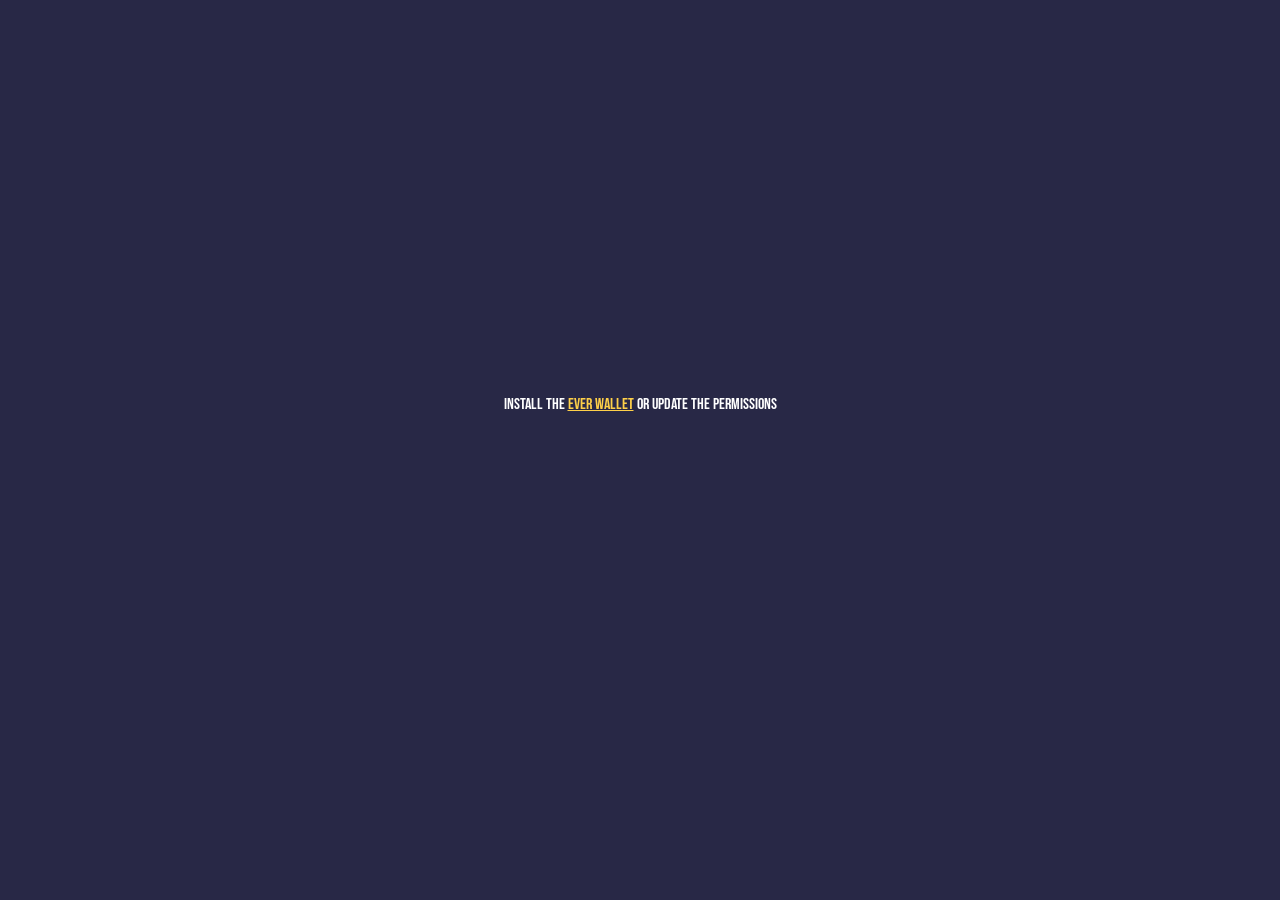
==== commit 106d8436: "Added Korean l18n." ====
--- a/index.html
+++ b/index.html
@@ -1 +1 @@
-<!doctype html><html lang="en"><head><meta charset="utf-8"><meta http-equiv="X-UA-Compatible" content="IE=edge"><meta name="viewport" content="width=device-width,initial-scale=1"><link rel="icon" href="/favicon.ico"><link rel="icon" type="image/png" href="/favicon-16x16.png" sizes="16x16"><link rel="icon" type="image/png" href="/favicon-32x32.png" sizes="32x32"><link href="https://fonts.googleapis.com/css2?family=Bebas+Neue&display=swap" rel="stylesheet"><link rel="preconnect" href="https://fonts.googleapis.com"><link rel="preconnect" href="https://fonts.gstatic.com" crossorigin><link href="https://fonts.googleapis.com/css2?family=Oxanium:wght@200&display=swap" rel="stylesheet"><title>PileBlocks: Complete Images from Tiles Together</title><script defer="defer" type="module" src="/js/chunk-vendors.0e724695.js"></script><script defer="defer" type="module" src="/js/app.88882aca.js"></script><link href="/css/chunk-vendors.beea2aca.css" rel="stylesheet"><link href="/css/app.5ecda6ba.css" rel="stylesheet"><script defer="defer" src="/js/chunk-vendors-legacy.0e724695.js" nomodule></script><script defer="defer" src="/js/app-legacy.501cc32e.js" nomodule></script></head><body><noscript><strong>We're sorry but pileblocks doesn't work properly without JavaScript enabled. Please enable it to continue.</strong></noscript><div id="app"></div></body></html>+<!doctype html><html lang="en"><head><meta charset="utf-8"><meta http-equiv="X-UA-Compatible" content="IE=edge"><meta name="viewport" content="width=device-width,initial-scale=1"><link rel="icon" href="/favicon.ico"><link rel="icon" type="image/png" href="/favicon-16x16.png" sizes="16x16"><link rel="icon" type="image/png" href="/favicon-32x32.png" sizes="32x32"><link href="https://fonts.googleapis.com/css2?family=Bebas+Neue&display=swap" rel="stylesheet"><link rel="preconnect" href="https://fonts.googleapis.com"><link rel="preconnect" href="https://fonts.gstatic.com" crossorigin><link href="https://fonts.googleapis.com/css2?family=Oxanium:wght@200&display=swap" rel="stylesheet"><title>PileBlocks: Complete Images from Tiles Together</title><script defer="defer" type="module" src="/js/chunk-vendors.2713fcec.js"></script><script defer="defer" type="module" src="/js/app.34b357f3.js"></script><link href="/css/chunk-vendors.beea2aca.css" rel="stylesheet"><link href="/css/app.b9079e9a.css" rel="stylesheet"><script defer="defer" src="/js/chunk-vendors-legacy.2713fcec.js" nomodule></script><script defer="defer" src="/js/app-legacy.9a5441cc.js" nomodule></script></head><body><noscript><strong>We're sorry but pileblocks doesn't work properly without JavaScript enabled. Please enable it to continue.</strong></noscript><div id="app"></div></body></html>
--- a/css/app.b9079e9a.css
+++ b/css/app.b9079e9a.css
@@ -0,0 +1,327 @@
+
+.claim-reward[data-v-73ceca8c] {
+    display: flex;
+    grid-row: 1;
+    grid-column: 1 / 3;
+    align-items: center;
+    justify-content: center;
+}
+
+
+.dark-box {
+    background-color: var(--gray-dark) !important;
+}
+.color-success {
+    color: var(--green);
+}
+
+
+.text-faded[data-v-f6a549c8] {
+    color: #aab0bc;
+}
+@-webkit-keyframes text-enlarge-data-v-f6a549c8 {
+0% {
+        font-size: 16px;
+        opacity: 1;
+        left: 0;
+        top: 0;
+}
+100% {
+        font-size: 48px;
+        opacity: 0;
+        top: -30px;
+        left: -10px;
+}
+}
+@keyframes text-enlarge-data-v-f6a549c8 {
+0% {
+        font-size: 16px;
+        opacity: 1;
+        left: 0;
+        top: 0;
+}
+100% {
+        font-size: 48px;
+        opacity: 0;
+        top: -30px;
+        left: -10px;
+}
+}
+.reward-animation[data-v-f6a549c8] {
+    -webkit-animation-name: text-enlarge-data-v-f6a549c8;
+            animation-name: text-enlarge-data-v-f6a549c8;
+    -webkit-animation-duration: 1s;
+            animation-duration: 1s;
+}
+.reward-base[data-v-f6a549c8] {
+    position: absolute;
+    display: inline-block;
+    top: 0;
+    left: 0;
+}
+.reward-raise[data-v-f6a549c8] {
+    color: var(--green);
+}
+.reward-decline[data-v-f6a549c8] {
+    color: var(--danger);
+}
+.active[data-v-f6a549c8] {
+    background-color: var(--primary);
+}
+.high-procent[data-v-f6a549c8] {
+    color: var(--green);
+}
+.low-procent[data-v-f6a549c8] {
+    color: var(--danger);
+}
+.medium-procent[data-v-f6a549c8] {
+    color: var(--orange);
+}
+.gold-star[data-v-f6a549c8] {
+    color: var(--gray-dark)
+}
+.reward-grid[data-v-f6a549c8] {
+    display: grid;
+    grid-template-rows: 1fr;
+    grid-template-columns: 4.2em 1fr;
+}
+.reward-label[data-v-f6a549c8] {
+    grid-column: 1;
+    grid-row: 1;
+}
+.reward-value[data-v-f6a549c8] {
+    grid-column: 2;
+    grid-row: 1;
+}
+.first-place[data-v-f6a549c8] {
+    color: var(--primary) !important;
+}
+.second-place[data-v-f6a549c8] {
+    color: var(--light) !important;
+}
+.third-place[data-v-f6a549c8] {
+    color: var(--cyan) !important;
+}
+.color-success[data-v-f6a549c8] {
+    color: var(--green);
+}
+.nft[data-v-f6a549c8] {
+    background-color: #282846;
+    border-radius: 5px;
+    color: white;
+    padding-left: 4px;
+    padding-right: 4px;
+    font-variant: small-caps;
+}
+
+
+.justify-content-evenly[data-v-2cd7ddec] {
+    justify-content: space-evenly !important;
+}
+.emphasis[data-v-2cd7ddec] {
+    color: var(--green);
+}
+.countdown-value[data-v-2cd7ddec] {
+    color: var(--primary);
+}
+
+
+.justify-content-evenly[data-v-1ffc1301] {
+    justify-content: space-evenly !important;
+}
+.emphasis[data-v-1ffc1301] {
+    color: var(--green);
+}
+.countdown-value[data-v-1ffc1301] {
+    color: var(--primary);
+}
+
+
+#app {
+    height: 100%;
+}
+.overlay {
+    display: flex;
+    flex-direction: column;
+    height: 100%;
+    align-items: center;
+    justify-content: center;
+}
+#field {
+    text-align: center;
+    grid-row: 2;
+    background-image: url(/img/game-wp.44d21927.png);
+    background-repeat-y: no-repeat;
+    background-size: cover;
+    background-position: center;
+    overflow-y: hidden;
+}
+@media (min-width: 576px) {
+body {
+        height: 100vh;
+}
+#claim-tiles {
+        margin-top: 1em;
+}
+}
+#loader {
+    display: flex;
+    justify-content: center;
+    height: 100%;
+    overflow-y: hidden;
+}
+.game-container {
+    display: grid;
+    grid-template-rows: 75px 1fr 90px;
+    grid-template-columns: 1fr;
+    height: 100%;
+    overflow-y: hidden;
+}
+.game-error-notification {
+    grid-column: 1;
+    grid-row: 1 / 3;
+    display: flex;
+    justify-content: center;
+    flex-direction: column;
+}
+#top-menu {
+    display: grid;
+    grid-template-rows: 1fr;
+    grid-template-columns: 1fr 1fr 1fr 2fr 40px;
+    border-bottom-color: #fefefe;
+    border-bottom-style: solid;
+    border-bottom-width: 1px;
+    align-items: center;
+    margin-top: 0.5em;
+}
+.stat-block {
+    color: #fff;
+    font-size: 12pt;
+    font-family: 'Bebas Neue', cursive;
+}
+.fancy-font {
+    font-family: 'Bebas Neue', cursive;
+}
+#top-menu-logo {
+    grid-row: 1;
+    grid-column: 1;
+    display: flex;
+    justify-content: center;
+}
+#top-menu-player-info {
+    grid-row: 1;
+    grid-column: 4;
+    padding-right: 5px;
+}
+#top-menu-game-stats {
+    grid-row: 1;
+    grid-column: 2;
+    display: flex;
+    justify-content: center;
+}
+#top-menu-game-reload {
+    grid-row: 1;
+    grid-column: 3;
+    display: flex;
+    justify-content: center;
+}
+#bottom-menu {
+    display: grid;
+    grid-row: 3;
+    grid-column: 1;
+    grid-template-rows: 1fr;
+    grid-template-columns: 4fr 2fr;
+    border-top-color: #fff;
+    border-top-width: 1px;
+    border-top-style: solid;
+}
+body, html {
+    height: 100%;
+}
+.logo-img {
+    height: 40px;
+    width: 40px;
+}
+.color-span {
+    height: 20px;
+    width: 20px;
+}
+#pile-colors {
+    display: flex;
+    justify-content: flex-start;
+    grid-column: 1;
+    flex-wrap: wrap;
+}
+#claim-tiles {
+    grid-column: 2;
+    display: flex;
+    justify-content: center;
+    align-items: center;
+}
+.field-stats {
+    display: flex;
+    -moz-column-gap: 1em;
+         column-gap: 1em;
+    justify-content: space-around;
+}
+.d-contents {
+    display: contents;
+}
+.light-border {
+    border: rgba(255, 255, 255, 0.5) 1px solid;
+}
+.color-primary {
+    color: var(--primary) !important;
+}
+
+
+/*!
+ * Bootstrap v4.5.3 (https://getbootstrap.com/)
+ * Copyright 2011-2020 The Bootstrap Authors
+ * Copyright 2011-2020 Twitter, Inc.
+ * Licensed under MIT (https://github.com/twbs/bootstrap/blob/main/LICENSE)
+ */:root{--blue: #007bff;--indigo: #6610f2;--purple: #6f42c1;--pink: #e83e8c;--red: #dc3545;--orange: #fd7e14;--yellow: #F8F0DF;--green: #17D7A0;--teal: #20c997;--cyan: #a86843;--white: #fff;--gray: #6c757d;--gray-dark: #343a40;--primary: #fed049;--secondary: #282846;--success: #105652;--info: #a86843;--warning: #F8F0DF;--danger: #B91646;--light: #f8f9fa;--dark: #343a40;--breakpoint-xs: 0;--breakpoint-sm: 576px;--breakpoint-md: 768px;--breakpoint-lg: 992px;--breakpoint-xl: 1200px;--font-family-sans-serif: -apple-system, BlinkMacSystemFont, "Segoe UI", Roboto, "Helvetica Neue", Arial, "Noto Sans", sans-serif, "Apple Color Emoji", "Segoe UI Emoji", "Segoe UI Symbol", "Noto Color Emoji";--font-family-monospace: SFMono-Regular, Menlo, Monaco, Consolas, "Liberation Mono", "Courier New", monospace}*,*::before,*::after{box-sizing:border-box}html{font-family:sans-serif;line-height:1.15;-webkit-text-size-adjust:100%;-webkit-tap-highlight-color:rgba(0,0,0,0)}article,aside,figcaption,figure,footer,header,hgroup,main,nav,section{display:block}body{margin:0;font-family:-apple-system,BlinkMacSystemFont,"Segoe UI",Roboto,"Helvetica Neue",Arial,"Noto Sans",sans-serif,"Apple Color Emoji","Segoe UI Emoji","Segoe UI Symbol","Noto Color Emoji";font-size:1rem;font-weight:400;line-height:1.5;color:#212529;text-align:left;background-color:#fff}[tabindex="-1"]:focus:not(:focus-visible){outline:0 !important}hr{box-sizing:content-box;height:0;overflow:visible}h1,h2,h3,h4,h5,h6{margin-top:0;margin-bottom:.5rem}p{margin-top:0;margin-bottom:1rem}abbr[title],abbr[data-original-title]{text-decoration:underline;-webkit-text-decoration:underline dotted;text-decoration:underline dotted;cursor:help;border-bottom:0;-webkit-text-decoration-skip-ink:none;text-decoration-skip-ink:none}address{margin-bottom:1rem;font-style:normal;line-height:inherit}ol,ul,dl{margin-top:0;margin-bottom:1rem}ol ol,ul ul,ol ul,ul ol{margin-bottom:0}dt{font-weight:700}dd{margin-bottom:.5rem;margin-left:0}blockquote{margin:0 0 1rem}b,strong{font-weight:bolder}small{font-size:80%}sub,sup{position:relative;font-size:75%;line-height:0;vertical-align:baseline}sub{bottom:-0.25em}sup{top:-0.5em}a{color:#fed049;text-decoration:none;background-color:transparent}a:hover{color:#f9ba01;text-decoration:underline}a:not([href]):not([class]){color:inherit;text-decoration:none}a:not([href]):not([class]):hover{color:inherit;text-decoration:none}pre,code,kbd,samp{font-family:SFMono-Regular,Menlo,Monaco,Consolas,"Liberation Mono","Courier New",monospace;font-size:1em}pre{margin-top:0;margin-bottom:1rem;overflow:auto;-ms-overflow-style:scrollbar}figure{margin:0 0 1rem}img{vertical-align:middle;border-style:none}svg{overflow:hidden;vertical-align:middle}table{border-collapse:collapse}caption{padding-top:.75rem;padding-bottom:.75rem;color:#6c757d;text-align:left;caption-side:bottom}th{text-align:inherit;text-align:-webkit-match-parent}label{display:inline-block;margin-bottom:.5rem}button{border-radius:0}button:focus{outline:1px dotted;outline:5px auto -webkit-focus-ring-color}input,button,select,optgroup,textarea{margin:0;font-family:inherit;font-size:inherit;line-height:inherit}button,input{overflow:visible}button,select{text-transform:none}[role=button]{cursor:pointer}select{word-wrap:normal}button,[type=button],[type=reset],[type=submit]{-webkit-appearance:button}button:not(:disabled),[type=button]:not(:disabled),[type=reset]:not(:disabled),[type=submit]:not(:disabled){cursor:pointer}button::-moz-focus-inner,[type=button]::-moz-focus-inner,[type=reset]::-moz-focus-inner,[type=submit]::-moz-focus-inner{padding:0;border-style:none}input[type=radio],input[type=checkbox]{box-sizing:border-box;padding:0}textarea{overflow:auto;resize:vertical}fieldset{min-width:0;padding:0;margin:0;border:0}legend{display:block;width:100%;max-width:100%;padding:0;margin-bottom:.5rem;font-size:1.5rem;line-height:inherit;color:inherit;white-space:normal}progress{vertical-align:baseline}[type=number]::-webkit-inner-spin-button,[type=number]::-webkit-outer-spin-button{height:auto}[type=search]{outline-offset:-2px;-webkit-appearance:none}[type=search]::-webkit-search-decoration{-webkit-appearance:none}::-webkit-file-upload-button{font:inherit;-webkit-appearance:button}output{display:inline-block}summary{display:list-item;cursor:pointer}template{display:none}[hidden]{display:none !important}h1,h2,h3,h4,h5,h6,.h1,.h2,.h3,.h4,.h5,.h6{margin-bottom:.5rem;font-weight:500;line-height:1.2}h1,.h1{font-size:2.5rem}h2,.h2{font-size:2rem}h3,.h3{font-size:1.75rem}h4,.h4{font-size:1.5rem}h5,.h5{font-size:1.25rem}h6,.h6{font-size:1rem}.lead{font-size:1.25rem;font-weight:300}.display-1{font-size:6rem;font-weight:300;line-height:1.2}.display-2{font-size:5.5rem;font-weight:300;line-height:1.2}.display-3{font-size:4.5rem;font-weight:300;line-height:1.2}.display-4{font-size:3.5rem;font-weight:300;line-height:1.2}hr{margin-top:1rem;margin-bottom:1rem;border:0;border-top:1px solid rgba(0,0,0,.1)}small,.small{font-size:80%;font-weight:400}mark,.mark{padding:.2em;background-color:#fcf8e3}.list-unstyled{padding-left:0;list-style:none}.list-inline{padding-left:0;list-style:none}.list-inline-item{display:inline-block}.list-inline-item:not(:last-child){margin-right:.5rem}.initialism{font-size:90%;text-transform:uppercase}.blockquote{margin-bottom:1rem;font-size:1.25rem}.blockquote-footer{display:block;font-size:80%;color:#6c757d}.blockquote-footer::before{content:"— "}.img-fluid{max-width:100%;height:auto}.img-thumbnail{padding:.25rem;background-color:#fff;border:1px solid #dee2e6;border-radius:.25rem;max-width:100%;height:auto}.figure{display:inline-block}.figure-img{margin-bottom:.5rem;line-height:1}.figure-caption{font-size:90%;color:#6c757d}code{font-size:87.5%;color:#e83e8c;word-wrap:break-word}a>code{color:inherit}kbd{padding:.2rem .4rem;font-size:87.5%;color:#fff;background-color:#212529;border-radius:.2rem}kbd kbd{padding:0;font-size:100%;font-weight:700}pre{display:block;font-size:87.5%;color:#212529}pre code{font-size:inherit;color:inherit;word-break:normal}.pre-scrollable{max-height:340px;overflow-y:scroll}.container,.container-fluid,.container-xl,.container-lg,.container-md,.container-sm{width:100%;padding-right:15px;padding-left:15px;margin-right:auto;margin-left:auto}@media(min-width: 576px){.container-sm,.container{max-width:540px}}@media(min-width: 768px){.container-md,.container-sm,.container{max-width:720px}}@media(min-width: 992px){.container-lg,.container-md,.container-sm,.container{max-width:960px}}@media(min-width: 1200px){.container-xl,.container-lg,.container-md,.container-sm,.container{max-width:1140px}}.row{display:flex;flex-wrap:wrap;margin-right:-15px;margin-left:-15px}.no-gutters{margin-right:0;margin-left:0}.no-gutters>.col,.no-gutters>[class*=col-]{padding-right:0;padding-left:0}.col-xl,.col-xl-auto,.col-xl-12,.col-xl-11,.col-xl-10,.col-xl-9,.col-xl-8,.col-xl-7,.col-xl-6,.col-xl-5,.col-xl-4,.col-xl-3,.col-xl-2,.col-xl-1,.col-lg,.col-lg-auto,.col-lg-12,.col-lg-11,.col-lg-10,.col-lg-9,.col-lg-8,.col-lg-7,.col-lg-6,.col-lg-5,.col-lg-4,.col-lg-3,.col-lg-2,.col-lg-1,.col-md,.col-md-auto,.col-md-12,.col-md-11,.col-md-10,.col-md-9,.col-md-8,.col-md-7,.col-md-6,.col-md-5,.col-md-4,.col-md-3,.col-md-2,.col-md-1,.col-sm,.col-sm-auto,.col-sm-12,.col-sm-11,.col-sm-10,.col-sm-9,.col-sm-8,.col-sm-7,.col-sm-6,.col-sm-5,.col-sm-4,.col-sm-3,.col-sm-2,.col-sm-1,.col,.col-auto,.col-12,.col-11,.col-10,.col-9,.col-8,.col-7,.col-6,.col-5,.col-4,.col-3,.col-2,.col-1{position:relative;width:100%;padding-right:15px;padding-left:15px}.col{flex-basis:0;flex-grow:1;max-width:100%}.row-cols-1>*{flex:0 0 100%;max-width:100%}.row-cols-2>*{flex:0 0 50%;max-width:50%}.row-cols-3>*{flex:0 0 33.3333333333%;max-width:33.3333333333%}.row-cols-4>*{flex:0 0 25%;max-width:25%}.row-cols-5>*{flex:0 0 20%;max-width:20%}.row-cols-6>*{flex:0 0 16.6666666667%;max-width:16.6666666667%}.col-auto{flex:0 0 auto;width:auto;max-width:100%}.col-1{flex:0 0 8.3333333333%;max-width:8.3333333333%}.col-2{flex:0 0 16.6666666667%;max-width:16.6666666667%}.col-3{flex:0 0 25%;max-width:25%}.col-4{flex:0 0 33.3333333333%;max-width:33.3333333333%}.col-5{flex:0 0 41.6666666667%;max-width:41.6666666667%}.col-6{flex:0 0 50%;max-width:50%}.col-7{flex:0 0 58.3333333333%;max-width:58.3333333333%}.col-8{flex:0 0 66.6666666667%;max-width:66.6666666667%}.col-9{flex:0 0 75%;max-width:75%}.col-10{flex:0 0 83.3333333333%;max-width:83.3333333333%}.col-11{flex:0 0 91.6666666667%;max-width:91.6666666667%}.col-12{flex:0 0 100%;max-width:100%}.order-first{order:-1}.order-last{order:13}.order-0{order:0}.order-1{order:1}.order-2{order:2}.order-3{order:3}.order-4{order:4}.order-5{order:5}.order-6{order:6}.order-7{order:7}.order-8{order:8}.order-9{order:9}.order-10{order:10}.order-11{order:11}.order-12{order:12}.offset-1{margin-left:8.3333333333%}.offset-2{margin-left:16.6666666667%}.offset-3{margin-left:25%}.offset-4{margin-left:33.3333333333%}.offset-5{margin-left:41.6666666667%}.offset-6{margin-left:50%}.offset-7{margin-left:58.3333333333%}.offset-8{margin-left:66.6666666667%}.offset-9{margin-left:75%}.offset-10{margin-left:83.3333333333%}.offset-11{margin-left:91.6666666667%}@media(min-width: 576px){.col-sm{flex-basis:0;flex-grow:1;max-width:100%}.row-cols-sm-1>*{flex:0 0 100%;max-width:100%}.row-cols-sm-2>*{flex:0 0 50%;max-width:50%}.row-cols-sm-3>*{flex:0 0 33.3333333333%;max-width:33.3333333333%}.row-cols-sm-4>*{flex:0 0 25%;max-width:25%}.row-cols-sm-5>*{flex:0 0 20%;max-width:20%}.row-cols-sm-6>*{flex:0 0 16.6666666667%;max-width:16.6666666667%}.col-sm-auto{flex:0 0 auto;width:auto;max-width:100%}.col-sm-1{flex:0 0 8.3333333333%;max-width:8.3333333333%}.col-sm-2{flex:0 0 16.6666666667%;max-width:16.6666666667%}.col-sm-3{flex:0 0 25%;max-width:25%}.col-sm-4{flex:0 0 33.3333333333%;max-width:33.3333333333%}.col-sm-5{flex:0 0 41.6666666667%;max-width:41.6666666667%}.col-sm-6{flex:0 0 50%;max-width:50%}.col-sm-7{flex:0 0 58.3333333333%;max-width:58.3333333333%}.col-sm-8{flex:0 0 66.6666666667%;max-width:66.6666666667%}.col-sm-9{flex:0 0 75%;max-width:75%}.col-sm-10{flex:0 0 83.3333333333%;max-width:83.3333333333%}.col-sm-11{flex:0 0 91.6666666667%;max-width:91.6666666667%}.col-sm-12{flex:0 0 100%;max-width:100%}.order-sm-first{order:-1}.order-sm-last{order:13}.order-sm-0{order:0}.order-sm-1{order:1}.order-sm-2{order:2}.order-sm-3{order:3}.order-sm-4{order:4}.order-sm-5{order:5}.order-sm-6{order:6}.order-sm-7{order:7}.order-sm-8{order:8}.order-sm-9{order:9}.order-sm-10{order:10}.order-sm-11{order:11}.order-sm-12{order:12}.offset-sm-0{margin-left:0}.offset-sm-1{margin-left:8.3333333333%}.offset-sm-2{margin-left:16.6666666667%}.offset-sm-3{margin-left:25%}.offset-sm-4{margin-left:33.3333333333%}.offset-sm-5{margin-left:41.6666666667%}.offset-sm-6{margin-left:50%}.offset-sm-7{margin-left:58.3333333333%}.offset-sm-8{margin-left:66.6666666667%}.offset-sm-9{margin-left:75%}.offset-sm-10{margin-left:83.3333333333%}.offset-sm-11{margin-left:91.6666666667%}}@media(min-width: 768px){.col-md{flex-basis:0;flex-grow:1;max-width:100%}.row-cols-md-1>*{flex:0 0 100%;max-width:100%}.row-cols-md-2>*{flex:0 0 50%;max-width:50%}.row-cols-md-3>*{flex:0 0 33.3333333333%;max-width:33.3333333333%}.row-cols-md-4>*{flex:0 0 25%;max-width:25%}.row-cols-md-5>*{flex:0 0 20%;max-width:20%}.row-cols-md-6>*{flex:0 0 16.6666666667%;max-width:16.6666666667%}.col-md-auto{flex:0 0 auto;width:auto;max-width:100%}.col-md-1{flex:0 0 8.3333333333%;max-width:8.3333333333%}.col-md-2{flex:0 0 16.6666666667%;max-width:16.6666666667%}.col-md-3{flex:0 0 25%;max-width:25%}.col-md-4{flex:0 0 33.3333333333%;max-width:33.3333333333%}.col-md-5{flex:0 0 41.6666666667%;max-width:41.6666666667%}.col-md-6{flex:0 0 50%;max-width:50%}.col-md-7{flex:0 0 58.3333333333%;max-width:58.3333333333%}.col-md-8{flex:0 0 66.6666666667%;max-width:66.6666666667%}.col-md-9{flex:0 0 75%;max-width:75%}.col-md-10{flex:0 0 83.3333333333%;max-width:83.3333333333%}.col-md-11{flex:0 0 91.6666666667%;max-width:91.6666666667%}.col-md-12{flex:0 0 100%;max-width:100%}.order-md-first{order:-1}.order-md-last{order:13}.order-md-0{order:0}.order-md-1{order:1}.order-md-2{order:2}.order-md-3{order:3}.order-md-4{order:4}.order-md-5{order:5}.order-md-6{order:6}.order-md-7{order:7}.order-md-8{order:8}.order-md-9{order:9}.order-md-10{order:10}.order-md-11{order:11}.order-md-12{order:12}.offset-md-0{margin-left:0}.offset-md-1{margin-left:8.3333333333%}.offset-md-2{margin-left:16.6666666667%}.offset-md-3{margin-left:25%}.offset-md-4{margin-left:33.3333333333%}.offset-md-5{margin-left:41.6666666667%}.offset-md-6{margin-left:50%}.offset-md-7{margin-left:58.3333333333%}.offset-md-8{margin-left:66.6666666667%}.offset-md-9{margin-left:75%}.offset-md-10{margin-left:83.3333333333%}.offset-md-11{margin-left:91.6666666667%}}@media(min-width: 992px){.col-lg{flex-basis:0;flex-grow:1;max-width:100%}.row-cols-lg-1>*{flex:0 0 100%;max-width:100%}.row-cols-lg-2>*{flex:0 0 50%;max-width:50%}.row-cols-lg-3>*{flex:0 0 33.3333333333%;max-width:33.3333333333%}.row-cols-lg-4>*{flex:0 0 25%;max-width:25%}.row-cols-lg-5>*{flex:0 0 20%;max-width:20%}.row-cols-lg-6>*{flex:0 0 16.6666666667%;max-width:16.6666666667%}.col-lg-auto{flex:0 0 auto;width:auto;max-width:100%}.col-lg-1{flex:0 0 8.3333333333%;max-width:8.3333333333%}.col-lg-2{flex:0 0 16.6666666667%;max-width:16.6666666667%}.col-lg-3{flex:0 0 25%;max-width:25%}.col-lg-4{flex:0 0 33.3333333333%;max-width:33.3333333333%}.col-lg-5{flex:0 0 41.6666666667%;max-width:41.6666666667%}.col-lg-6{flex:0 0 50%;max-width:50%}.col-lg-7{flex:0 0 58.3333333333%;max-width:58.3333333333%}.col-lg-8{flex:0 0 66.6666666667%;max-width:66.6666666667%}.col-lg-9{flex:0 0 75%;max-width:75%}.col-lg-10{flex:0 0 83.3333333333%;max-width:83.3333333333%}.col-lg-11{flex:0 0 91.6666666667%;max-width:91.6666666667%}.col-lg-12{flex:0 0 100%;max-width:100%}.order-lg-first{order:-1}.order-lg-last{order:13}.order-lg-0{order:0}.order-lg-1{order:1}.order-lg-2{order:2}.order-lg-3{order:3}.order-lg-4{order:4}.order-lg-5{order:5}.order-lg-6{order:6}.order-lg-7{order:7}.order-lg-8{order:8}.order-lg-9{order:9}.order-lg-10{order:10}.order-lg-11{order:11}.order-lg-12{order:12}.offset-lg-0{margin-left:0}.offset-lg-1{margin-left:8.3333333333%}.offset-lg-2{margin-left:16.6666666667%}.offset-lg-3{margin-left:25%}.offset-lg-4{margin-left:33.3333333333%}.offset-lg-5{margin-left:41.6666666667%}.offset-lg-6{margin-left:50%}.offset-lg-7{margin-left:58.3333333333%}.offset-lg-8{margin-left:66.6666666667%}.offset-lg-9{margin-left:75%}.offset-lg-10{margin-left:83.3333333333%}.offset-lg-11{margin-left:91.6666666667%}}@media(min-width: 1200px){.col-xl{flex-basis:0;flex-grow:1;max-width:100%}.row-cols-xl-1>*{flex:0 0 100%;max-width:100%}.row-cols-xl-2>*{flex:0 0 50%;max-width:50%}.row-cols-xl-3>*{flex:0 0 33.3333333333%;max-width:33.3333333333%}.row-cols-xl-4>*{flex:0 0 25%;max-width:25%}.row-cols-xl-5>*{flex:0 0 20%;max-width:20%}.row-cols-xl-6>*{flex:0 0 16.6666666667%;max-width:16.6666666667%}.col-xl-auto{flex:0 0 auto;width:auto;max-width:100%}.col-xl-1{flex:0 0 8.3333333333%;max-width:8.3333333333%}.col-xl-2{flex:0 0 16.6666666667%;max-width:16.6666666667%}.col-xl-3{flex:0 0 25%;max-width:25%}.col-xl-4{flex:0 0 33.3333333333%;max-width:33.3333333333%}.col-xl-5{flex:0 0 41.6666666667%;max-width:41.6666666667%}.col-xl-6{flex:0 0 50%;max-width:50%}.col-xl-7{flex:0 0 58.3333333333%;max-width:58.3333333333%}.col-xl-8{flex:0 0 66.6666666667%;max-width:66.6666666667%}.col-xl-9{flex:0 0 75%;max-width:75%}.col-xl-10{flex:0 0 83.3333333333%;max-width:83.3333333333%}.col-xl-11{flex:0 0 91.6666666667%;max-width:91.6666666667%}.col-xl-12{flex:0 0 100%;max-width:100%}.order-xl-first{order:-1}.order-xl-last{order:13}.order-xl-0{order:0}.order-xl-1{order:1}.order-xl-2{order:2}.order-xl-3{order:3}.order-xl-4{order:4}.order-xl-5{order:5}.order-xl-6{order:6}.order-xl-7{order:7}.order-xl-8{order:8}.order-xl-9{order:9}.order-xl-10{order:10}.order-xl-11{order:11}.order-xl-12{order:12}.offset-xl-0{margin-left:0}.offset-xl-1{margin-left:8.3333333333%}.offset-xl-2{margin-left:16.6666666667%}.offset-xl-3{margin-left:25%}.offset-xl-4{margin-left:33.3333333333%}.offset-xl-5{margin-left:41.6666666667%}.offset-xl-6{margin-left:50%}.offset-xl-7{margin-left:58.3333333333%}.offset-xl-8{margin-left:66.6666666667%}.offset-xl-9{margin-left:75%}.offset-xl-10{margin-left:83.3333333333%}.offset-xl-11{margin-left:91.6666666667%}}.table{width:100%;margin-bottom:1rem;color:#212529}.table th,.table td{padding:.75rem;vertical-align:top;border-top:1px solid #dee2e6}.table thead th{vertical-align:bottom;border-bottom:2px solid #dee2e6}.table tbody+tbody{border-top:2px solid #dee2e6}.table-sm th,.table-sm td{padding:.3rem}.table-bordered{border:1px solid #dee2e6}.table-bordered th,.table-bordered td{border:1px solid #dee2e6}.table-bordered thead th,.table-bordered thead td{border-bottom-width:2px}.table-borderless th,.table-borderless td,.table-borderless thead th,.table-borderless tbody+tbody{border:0}.table-striped tbody tr:nth-of-type(odd){background-color:rgba(0,0,0,.05)}.table-hover tbody tr:hover{color:#212529;background-color:rgba(0,0,0,.075)}.table-primary,.table-primary>th,.table-primary>td{background-color:#fff2cc}.table-primary th,.table-primary td,.table-primary thead th,.table-primary tbody+tbody{border-color:#fee7a0}.table-hover .table-primary:hover{background-color:#ffecb3}.table-hover .table-primary:hover>td,.table-hover .table-primary:hover>th{background-color:#ffecb3}.table-secondary,.table-secondary>th,.table-secondary>td{background-color:#c3c3cb}.table-secondary th,.table-secondary td,.table-secondary thead th,.table-secondary tbody+tbody{border-color:#8f8f9f}.table-hover .table-secondary:hover{background-color:#b5b5bf}.table-hover .table-secondary:hover>td,.table-hover .table-secondary:hover>th{background-color:#b5b5bf}.table-success,.table-success>th,.table-success>td{background-color:#bcd0cf}.table-success th,.table-success td,.table-success thead th,.table-success tbody+tbody{border-color:#83a7a5}.table-hover .table-success:hover{background-color:#adc5c4}.table-hover .table-success:hover>td,.table-hover .table-success:hover>th{background-color:#adc5c4}.table-info,.table-info>th,.table-info>td{background-color:#e7d5ca}.table-info th,.table-info td,.table-info thead th,.table-info tbody+tbody{border-color:#d2b09d}.table-hover .table-info:hover{background-color:#dfc7b8}.table-hover .table-info:hover>td,.table-hover .table-info:hover>th{background-color:#dfc7b8}.table-warning,.table-warning>th,.table-warning>td{background-color:#fdfbf6}.table-warning th,.table-warning td,.table-warning thead th,.table-warning tbody+tbody{border-color:#fbf7ee}.table-hover .table-warning:hover{background-color:#f8f2e1}.table-hover .table-warning:hover>td,.table-hover .table-warning:hover>th{background-color:#f8f2e1}.table-danger,.table-danger>th,.table-danger>td{background-color:#ebbecb}.table-danger th,.table-danger td,.table-danger thead th,.table-danger tbody+tbody{border-color:#db869f}.table-hover .table-danger:hover{background-color:#e5abbb}.table-hover .table-danger:hover>td,.table-hover .table-danger:hover>th{background-color:#e5abbb}.table-light,.table-light>th,.table-light>td{background-color:#fdfdfe}.table-light th,.table-light td,.table-light thead th,.table-light tbody+tbody{border-color:#fbfcfc}.table-hover .table-light:hover{background-color:#ececf6}.table-hover .table-light:hover>td,.table-hover .table-light:hover>th{background-color:#ececf6}.table-dark,.table-dark>th,.table-dark>td{background-color:#c6c8ca}.table-dark th,.table-dark td,.table-dark thead th,.table-dark tbody+tbody{border-color:#95999c}.table-hover .table-dark:hover{background-color:#b9bbbe}.table-hover .table-dark:hover>td,.table-hover .table-dark:hover>th{background-color:#b9bbbe}.table-active,.table-active>th,.table-active>td{background-color:rgba(0,0,0,.075)}.table-hover .table-active:hover{background-color:rgba(0,0,0,.075)}.table-hover .table-active:hover>td,.table-hover .table-active:hover>th{background-color:rgba(0,0,0,.075)}.table .thead-dark th{color:#fff;background-color:#343a40;border-color:#454d55}.table .thead-light th{color:#495057;background-color:#e9ecef;border-color:#dee2e6}.table-dark{color:#fff;background-color:#343a40}.table-dark th,.table-dark td,.table-dark thead th{border-color:#454d55}.table-dark.table-bordered{border:0}.table-dark.table-striped tbody tr:nth-of-type(odd){background-color:rgba(255,255,255,.05)}.table-dark.table-hover tbody tr:hover{color:#fff;background-color:rgba(255,255,255,.075)}@media(max-width: 575.98px){.table-responsive-sm{display:block;width:100%;overflow-x:auto;-webkit-overflow-scrolling:touch}.table-responsive-sm>.table-bordered{border:0}}@media(max-width: 767.98px){.table-responsive-md{display:block;width:100%;overflow-x:auto;-webkit-overflow-scrolling:touch}.table-responsive-md>.table-bordered{border:0}}@media(max-width: 991.98px){.table-responsive-lg{display:block;width:100%;overflow-x:auto;-webkit-overflow-scrolling:touch}.table-responsive-lg>.table-bordered{border:0}}@media(max-width: 1199.98px){.table-responsive-xl{display:block;width:100%;overflow-x:auto;-webkit-overflow-scrolling:touch}.table-responsive-xl>.table-bordered{border:0}}.table-responsive{display:block;width:100%;overflow-x:auto;-webkit-overflow-scrolling:touch}.table-responsive>.table-bordered{border:0}.form-control{display:block;width:100%;height:calc(1.5em + 0.75rem + 2px);padding:.375rem .75rem;font-size:1rem;font-weight:400;line-height:1.5;color:#495057;background-color:#fff;background-clip:padding-box;border:1px solid #ced4da;border-radius:.25rem;transition:border-color .15s ease-in-out,box-shadow .15s ease-in-out}@media(prefers-reduced-motion: reduce){.form-control{transition:none}}.form-control::-ms-expand{background-color:transparent;border:0}.form-control:-moz-focusring{color:transparent;text-shadow:0 0 0 #495057}.form-control:focus{color:#495057;background-color:#fff;border-color:#fff1c8;outline:0;box-shadow:0 0 0 .2rem rgba(254,208,73,.25)}.form-control::-moz-placeholder{color:#6c757d;opacity:1}.form-control:-ms-input-placeholder{color:#6c757d;opacity:1}.form-control::placeholder{color:#6c757d;opacity:1}.form-control:disabled,.form-control[readonly]{background-color:#e9ecef;opacity:1}input[type=date].form-control,input[type=time].form-control,input[type=datetime-local].form-control,input[type=month].form-control{-webkit-appearance:none;-moz-appearance:none;appearance:none}select.form-control:focus::-ms-value{color:#495057;background-color:#fff}.form-control-file,.form-control-range{display:block;width:100%}.col-form-label{padding-top:calc(0.375rem + 1px);padding-bottom:calc(0.375rem + 1px);margin-bottom:0;font-size:inherit;line-height:1.5}.col-form-label-lg{padding-top:calc(0.5rem + 1px);padding-bottom:calc(0.5rem + 1px);font-size:1.25rem;line-height:1.5}.col-form-label-sm{padding-top:calc(0.25rem + 1px);padding-bottom:calc(0.25rem + 1px);font-size:0.875rem;line-height:1.5}.form-control-plaintext{display:block;width:100%;padding:.375rem 0;margin-bottom:0;font-size:1rem;line-height:1.5;color:#212529;background-color:transparent;border:solid transparent;border-width:1px 0}.form-control-plaintext.form-control-sm,.form-control-plaintext.form-control-lg{padding-right:0;padding-left:0}.form-control-sm{height:calc(1.5em + 0.5rem + 2px);padding:.25rem .5rem;font-size:0.875rem;line-height:1.5;border-radius:.2rem}.form-control-lg{height:calc(1.5em + 1rem + 2px);padding:.5rem 1rem;font-size:1.25rem;line-height:1.5;border-radius:.3rem}select.form-control[size],select.form-control[multiple]{height:auto}textarea.form-control{height:auto}.form-group{margin-bottom:1rem}.form-text{display:block;margin-top:.25rem}.form-row{display:flex;flex-wrap:wrap;margin-right:-5px;margin-left:-5px}.form-row>.col,.form-row>[class*=col-]{padding-right:5px;padding-left:5px}.form-check{position:relative;display:block;padding-left:1.25rem}.form-check-input{position:absolute;margin-top:.3rem;margin-left:-1.25rem}.form-check-input[disabled]~.form-check-label,.form-check-input:disabled~.form-check-label{color:#6c757d}.form-check-label{margin-bottom:0}.form-check-inline{display:inline-flex;align-items:center;padding-left:0;margin-right:.75rem}.form-check-inline .form-check-input{position:static;margin-top:0;margin-right:.3125rem;margin-left:0}.valid-feedback{display:none;width:100%;margin-top:.25rem;font-size:80%;color:#105652}.valid-tooltip{position:absolute;top:100%;left:0;z-index:5;display:none;max-width:100%;padding:.25rem .5rem;margin-top:.1rem;font-size:0.875rem;line-height:1.5;color:#fff;background-color:rgba(16,86,82,.9);border-radius:.25rem}.was-validated :valid~.valid-feedback,.was-validated :valid~.valid-tooltip,.is-valid~.valid-feedback,.is-valid~.valid-tooltip{display:block}.was-validated .form-control:valid,.form-control.is-valid{border-color:#105652;padding-right:calc(1.5em + 0.75rem);background-image:url("data:image/svg+xml,%3csvg xmlns=%27http://www.w3.org/2000/svg%27 width=%278%27 height=%278%27 viewBox=%270 0 8 8%27%3e%3cpath fill=%27%23105652%27 d=%27M2.3 6.73L.6 4.53c-.4-1.04.46-1.4 1.1-.8l1.1 1.4 3.4-3.8c.6-.63 1.6-.27 1.2.7l-4 4.6c-.43.5-.8.4-1.1.1z%27/%3e%3c/svg%3e");background-repeat:no-repeat;background-position:right calc(0.375em + 0.1875rem) center;background-size:calc(0.75em + 0.375rem) calc(0.75em + 0.375rem)}.was-validated .form-control:valid:focus,.form-control.is-valid:focus{border-color:#105652;box-shadow:0 0 0 .2rem rgba(16,86,82,.25)}.was-validated textarea.form-control:valid,textarea.form-control.is-valid{padding-right:calc(1.5em + 0.75rem);background-position:top calc(0.375em + 0.1875rem) right calc(0.375em + 0.1875rem)}.was-validated .custom-select:valid,.custom-select.is-valid{border-color:#105652;padding-right:calc(0.75em + 2.3125rem);background:url("data:image/svg+xml,%3csvg xmlns=%27http://www.w3.org/2000/svg%27 width=%274%27 height=%275%27 viewBox=%270 0 4 5%27%3e%3cpath fill=%27%23343a40%27 d=%27M2 0L0 2h4zm0 5L0 3h4z%27/%3e%3c/svg%3e") no-repeat right .75rem center/8px 10px,url("data:image/svg+xml,%3csvg xmlns=%27http://www.w3.org/2000/svg%27 width=%278%27 height=%278%27 viewBox=%270 0 8 8%27%3e%3cpath fill=%27%23105652%27 d=%27M2.3 6.73L.6 4.53c-.4-1.04.46-1.4 1.1-.8l1.1 1.4 3.4-3.8c.6-.63 1.6-.27 1.2.7l-4 4.6c-.43.5-.8.4-1.1.1z%27/%3e%3c/svg%3e") #fff no-repeat center right 1.75rem/calc(0.75em + 0.375rem) calc(0.75em + 0.375rem)}.was-validated .custom-select:valid:focus,.custom-select.is-valid:focus{border-color:#105652;box-shadow:0 0 0 .2rem rgba(16,86,82,.25)}.was-validated .form-check-input:valid~.form-check-label,.form-check-input.is-valid~.form-check-label{color:#105652}.was-validated .form-check-input:valid~.valid-feedback,.was-validated .form-check-input:valid~.valid-tooltip,.form-check-input.is-valid~.valid-feedback,.form-check-input.is-valid~.valid-tooltip{display:block}.was-validated .custom-control-input:valid~.custom-control-label,.custom-control-input.is-valid~.custom-control-label{color:#105652}.was-validated .custom-control-input:valid~.custom-control-label::before,.custom-control-input.is-valid~.custom-control-label::before{border-color:#105652}.was-validated .custom-control-input:valid:checked~.custom-control-label::before,.custom-control-input.is-valid:checked~.custom-control-label::before{border-color:#18817b;background-color:#18817b}.was-validated .custom-control-input:valid:focus~.custom-control-label::before,.custom-control-input.is-valid:focus~.custom-control-label::before{box-shadow:0 0 0 .2rem rgba(16,86,82,.25)}.was-validated .custom-control-input:valid:focus:not(:checked)~.custom-control-label::before,.custom-control-input.is-valid:focus:not(:checked)~.custom-control-label::before{border-color:#105652}.was-validated .custom-file-input:valid~.custom-file-label,.custom-file-input.is-valid~.custom-file-label{border-color:#105652}.was-validated .custom-file-input:valid:focus~.custom-file-label,.custom-file-input.is-valid:focus~.custom-file-label{border-color:#105652;box-shadow:0 0 0 .2rem rgba(16,86,82,.25)}.invalid-feedback{display:none;width:100%;margin-top:.25rem;font-size:80%;color:#b91646}.invalid-tooltip{position:absolute;top:100%;left:0;z-index:5;display:none;max-width:100%;padding:.25rem .5rem;margin-top:.1rem;font-size:0.875rem;line-height:1.5;color:#fff;background-color:rgba(185,22,70,.9);border-radius:.25rem}.was-validated :invalid~.invalid-feedback,.was-validated :invalid~.invalid-tooltip,.is-invalid~.invalid-feedback,.is-invalid~.invalid-tooltip{display:block}.was-validated .form-control:invalid,.form-control.is-invalid{border-color:#b91646;padding-right:calc(1.5em + 0.75rem);background-image:url("data:image/svg+xml,%3csvg xmlns=%27http://www.w3.org/2000/svg%27 width=%2712%27 height=%2712%27 fill=%27none%27 stroke=%27%23B91646%27 viewBox=%270 0 12 12%27%3e%3ccircle cx=%276%27 cy=%276%27 r=%274.5%27/%3e%3cpath stroke-linejoin=%27round%27 d=%27M5.8 3.6h.4L6 6.5z%27/%3e%3ccircle cx=%276%27 cy=%278.2%27 r=%27.6%27 fill=%27%23B91646%27 stroke=%27none%27/%3e%3c/svg%3e");background-repeat:no-repeat;background-position:right calc(0.375em + 0.1875rem) center;background-size:calc(0.75em + 0.375rem) calc(0.75em + 0.375rem)}.was-validated .form-control:invalid:focus,.form-control.is-invalid:focus{border-color:#b91646;box-shadow:0 0 0 .2rem rgba(185,22,70,.25)}.was-validated textarea.form-control:invalid,textarea.form-control.is-invalid{padding-right:calc(1.5em + 0.75rem);background-position:top calc(0.375em + 0.1875rem) right calc(0.375em + 0.1875rem)}.was-validated .custom-select:invalid,.custom-select.is-invalid{border-color:#b91646;padding-right:calc(0.75em + 2.3125rem);background:url("data:image/svg+xml,%3csvg xmlns=%27http://www.w3.org/2000/svg%27 width=%274%27 height=%275%27 viewBox=%270 0 4 5%27%3e%3cpath fill=%27%23343a40%27 d=%27M2 0L0 2h4zm0 5L0 3h4z%27/%3e%3c/svg%3e") no-repeat right .75rem center/8px 10px,url("data:image/svg+xml,%3csvg xmlns=%27http://www.w3.org/2000/svg%27 width=%2712%27 height=%2712%27 fill=%27none%27 stroke=%27%23B91646%27 viewBox=%270 0 12 12%27%3e%3ccircle cx=%276%27 cy=%276%27 r=%274.5%27/%3e%3cpath stroke-linejoin=%27round%27 d=%27M5.8 3.6h.4L6 6.5z%27/%3e%3ccircle cx=%276%27 cy=%278.2%27 r=%27.6%27 fill=%27%23B91646%27 stroke=%27none%27/%3e%3c/svg%3e") #fff no-repeat center right 1.75rem/calc(0.75em + 0.375rem) calc(0.75em + 0.375rem)}.was-validated .custom-select:invalid:focus,.custom-select.is-invalid:focus{border-color:#b91646;box-shadow:0 0 0 .2rem rgba(185,22,70,.25)}.was-validated .form-check-input:invalid~.form-check-label,.form-check-input.is-invalid~.form-check-label{color:#b91646}.was-validated .form-check-input:invalid~.invalid-feedback,.was-validated .form-check-input:invalid~.invalid-tooltip,.form-check-input.is-invalid~.invalid-feedback,.form-check-input.is-invalid~.invalid-tooltip{display:block}.was-validated .custom-control-input:invalid~.custom-control-label,.custom-control-input.is-invalid~.custom-control-label{color:#b91646}.was-validated .custom-control-input:invalid~.custom-control-label::before,.custom-control-input.is-invalid~.custom-control-label::before{border-color:#b91646}.was-validated .custom-control-input:invalid:checked~.custom-control-label::before,.custom-control-input.is-invalid:checked~.custom-control-label::before{border-color:#e41e58;background-color:#e41e58}.was-validated .custom-control-input:invalid:focus~.custom-control-label::before,.custom-control-input.is-invalid:focus~.custom-control-label::before{box-shadow:0 0 0 .2rem rgba(185,22,70,.25)}.was-validated .custom-control-input:invalid:focus:not(:checked)~.custom-control-label::before,.custom-control-input.is-invalid:focus:not(:checked)~.custom-control-label::before{border-color:#b91646}.was-validated .custom-file-input:invalid~.custom-file-label,.custom-file-input.is-invalid~.custom-file-label{border-color:#b91646}.was-validated .custom-file-input:invalid:focus~.custom-file-label,.custom-file-input.is-invalid:focus~.custom-file-label{border-color:#b91646;box-shadow:0 0 0 .2rem rgba(185,22,70,.25)}.form-inline{display:flex;flex-flow:row wrap;align-items:center}.form-inline .form-check{width:100%}@media(min-width: 576px){.form-inline label{display:flex;align-items:center;justify-content:center;margin-bottom:0}.form-inline .form-group{display:flex;flex:0 0 auto;flex-flow:row wrap;align-items:center;margin-bottom:0}.form-inline .form-control{display:inline-block;width:auto;vertical-align:middle}.form-inline .form-control-plaintext{display:inline-block}.form-inline .input-group,.form-inline .custom-select{width:auto}.form-inline .form-check{display:flex;align-items:center;justify-content:center;width:auto;padding-left:0}.form-inline .form-check-input{position:relative;flex-shrink:0;margin-top:0;margin-right:.25rem;margin-left:0}.form-inline .custom-control{align-items:center;justify-content:center}.form-inline .custom-control-label{margin-bottom:0}}.btn{display:inline-block;font-weight:400;color:#212529;text-align:center;vertical-align:middle;-webkit-user-select:none;-moz-user-select:none;-ms-user-select:none;user-select:none;background-color:transparent;border:1px solid transparent;padding:.375rem .75rem;font-size:1rem;line-height:1.5;border-radius:.25rem;transition:color .15s ease-in-out,background-color .15s ease-in-out,border-color .15s ease-in-out,box-shadow .15s ease-in-out}@media(prefers-reduced-motion: reduce){.btn{transition:none}}.btn:hover{color:#212529;text-decoration:none}.btn:focus,.btn.focus{outline:0;box-shadow:0 0 0 .2rem rgba(254,208,73,.25)}.btn.disabled,.btn:disabled{opacity:.65}.btn:not(:disabled):not(.disabled){cursor:pointer}a.btn.disabled,fieldset:disabled a.btn{pointer-events:none}.btn-primary{color:#212529;background-color:#fed049;border-color:#fed049}.btn-primary:hover{color:#212529;background-color:#fec623;border-color:#fec316}.btn-primary:focus,.btn-primary.focus{color:#212529;background-color:#fec623;border-color:#fec316;box-shadow:0 0 0 .2rem rgba(221,182,68,.5)}.btn-primary.disabled,.btn-primary:disabled{color:#212529;background-color:#fed049;border-color:#fed049}.btn-primary:not(:disabled):not(.disabled):active,.btn-primary:not(:disabled):not(.disabled).active,.show>.btn-primary.dropdown-toggle{color:#212529;background-color:#fec316;border-color:#fec00a}.btn-primary:not(:disabled):not(.disabled):active:focus,.btn-primary:not(:disabled):not(.disabled).active:focus,.show>.btn-primary.dropdown-toggle:focus{box-shadow:0 0 0 .2rem rgba(221,182,68,.5)}.btn-secondary{color:#fff;background-color:#282846;border-color:#282846}.btn-secondary:hover{color:#fff;background-color:#1a1a2e;border-color:#151526}.btn-secondary:focus,.btn-secondary.focus{color:#fff;background-color:#1a1a2e;border-color:#151526;box-shadow:0 0 0 .2rem rgba(72,72,98,.5)}.btn-secondary.disabled,.btn-secondary:disabled{color:#fff;background-color:#282846;border-color:#282846}.btn-secondary:not(:disabled):not(.disabled):active,.btn-secondary:not(:disabled):not(.disabled).active,.show>.btn-secondary.dropdown-toggle{color:#fff;background-color:#151526;border-color:#11111d}.btn-secondary:not(:disabled):not(.disabled):active:focus,.btn-secondary:not(:disabled):not(.disabled).active:focus,.show>.btn-secondary.dropdown-toggle:focus{box-shadow:0 0 0 .2rem rgba(72,72,98,.5)}.btn-success{color:#fff;background-color:#105652;border-color:#105652}.btn-success:hover{color:#fff;background-color:#0a3633;border-color:#082b29}.btn-success:focus,.btn-success.focus{color:#fff;background-color:#0a3633;border-color:#082b29;box-shadow:0 0 0 .2rem rgba(52,111,108,.5)}.btn-success.disabled,.btn-success:disabled{color:#fff;background-color:#105652;border-color:#105652}.btn-success:not(:disabled):not(.disabled):active,.btn-success:not(:disabled):not(.disabled).active,.show>.btn-success.dropdown-toggle{color:#fff;background-color:#082b29;border-color:#06201f}.btn-success:not(:disabled):not(.disabled):active:focus,.btn-success:not(:disabled):not(.disabled).active:focus,.show>.btn-success.dropdown-toggle:focus{box-shadow:0 0 0 .2rem rgba(52,111,108,.5)}.btn-info{color:#fff;background-color:#a86843;border-color:#a86843}.btn-info:hover{color:#fff;background-color:#8d5738;border-color:#845134}.btn-info:focus,.btn-info.focus{color:#fff;background-color:#8d5738;border-color:#845134;box-shadow:0 0 0 .2rem rgba(181,127,95,.5)}.btn-info.disabled,.btn-info:disabled{color:#fff;background-color:#a86843;border-color:#a86843}.btn-info:not(:disabled):not(.disabled):active,.btn-info:not(:disabled):not(.disabled).active,.show>.btn-info.dropdown-toggle{color:#fff;background-color:#845134;border-color:#7a4c31}.btn-info:not(:disabled):not(.disabled):active:focus,.btn-info:not(:disabled):not(.disabled).active:focus,.show>.btn-info.dropdown-toggle:focus{box-shadow:0 0 0 .2rem rgba(181,127,95,.5)}.btn-warning{color:#212529;background-color:#f8f0df;border-color:#f8f0df}.btn-warning:hover{color:#212529;background-color:#f1e1c0;border-color:#efdcb5}.btn-warning:focus,.btn-warning.focus{color:#212529;background-color:#f1e1c0;border-color:#efdcb5;box-shadow:0 0 0 .2rem rgba(216,210,196,.5)}.btn-warning.disabled,.btn-warning:disabled{color:#212529;background-color:#f8f0df;border-color:#f8f0df}.btn-warning:not(:disabled):not(.disabled):active,.btn-warning:not(:disabled):not(.disabled).active,.show>.btn-warning.dropdown-toggle{color:#212529;background-color:#efdcb5;border-color:#edd7ab}.btn-warning:not(:disabled):not(.disabled):active:focus,.btn-warning:not(:disabled):not(.disabled).active:focus,.show>.btn-warning.dropdown-toggle:focus{box-shadow:0 0 0 .2rem rgba(216,210,196,.5)}.btn-danger{color:#fff;background-color:#b91646;border-color:#b91646}.btn-danger:hover{color:#fff;background-color:#971239;border-color:#8b1135}.btn-danger:focus,.btn-danger.focus{color:#fff;background-color:#971239;border-color:#8b1135;box-shadow:0 0 0 .2rem rgba(196,57,98,.5)}.btn-danger.disabled,.btn-danger:disabled{color:#fff;background-color:#b91646;border-color:#b91646}.btn-danger:not(:disabled):not(.disabled):active,.btn-danger:not(:disabled):not(.disabled).active,.show>.btn-danger.dropdown-toggle{color:#fff;background-color:#8b1135;border-color:#800f30}.btn-danger:not(:disabled):not(.disabled):active:focus,.btn-danger:not(:disabled):not(.disabled).active:focus,.show>.btn-danger.dropdown-toggle:focus{box-shadow:0 0 0 .2rem rgba(196,57,98,.5)}.btn-light{color:#212529;background-color:#f8f9fa;border-color:#f8f9fa}.btn-light:hover{color:#212529;background-color:#e2e6ea;border-color:#dae0e5}.btn-light:focus,.btn-light.focus{color:#212529;background-color:#e2e6ea;border-color:#dae0e5;box-shadow:0 0 0 .2rem rgba(216,217,219,.5)}.btn-light.disabled,.btn-light:disabled{color:#212529;background-color:#f8f9fa;border-color:#f8f9fa}.btn-light:not(:disabled):not(.disabled):active,.btn-light:not(:disabled):not(.disabled).active,.show>.btn-light.dropdown-toggle{color:#212529;background-color:#dae0e5;border-color:#d3d9df}.btn-light:not(:disabled):not(.disabled):active:focus,.btn-light:not(:disabled):not(.disabled).active:focus,.show>.btn-light.dropdown-toggle:focus{box-shadow:0 0 0 .2rem rgba(216,217,219,.5)}.btn-dark{color:#fff;background-color:#343a40;border-color:#343a40}.btn-dark:hover{color:#fff;background-color:#23272b;border-color:#1d2124}.btn-dark:focus,.btn-dark.focus{color:#fff;background-color:#23272b;border-color:#1d2124;box-shadow:0 0 0 .2rem rgba(82,88,93,.5)}.btn-dark.disabled,.btn-dark:disabled{color:#fff;background-color:#343a40;border-color:#343a40}.btn-dark:not(:disabled):not(.disabled):active,.btn-dark:not(:disabled):not(.disabled).active,.show>.btn-dark.dropdown-toggle{color:#fff;background-color:#1d2124;border-color:#171a1d}.btn-dark:not(:disabled):not(.disabled):active:focus,.btn-dark:not(:disabled):not(.disabled).active:focus,.show>.btn-dark.dropdown-toggle:focus{box-shadow:0 0 0 .2rem rgba(82,88,93,.5)}.btn-outline-primary{color:#fed049;border-color:#fed049}.btn-outline-primary:hover{color:#212529;background-color:#fed049;border-color:#fed049}.btn-outline-primary:focus,.btn-outline-primary.focus{box-shadow:0 0 0 .2rem rgba(254,208,73,.5)}.btn-outline-primary.disabled,.btn-outline-primary:disabled{color:#fed049;background-color:transparent}.btn-outline-primary:not(:disabled):not(.disabled):active,.btn-outline-primary:not(:disabled):not(.disabled).active,.show>.btn-outline-primary.dropdown-toggle{color:#212529;background-color:#fed049;border-color:#fed049}.btn-outline-primary:not(:disabled):not(.disabled):active:focus,.btn-outline-primary:not(:disabled):not(.disabled).active:focus,.show>.btn-outline-primary.dropdown-toggle:focus{box-shadow:0 0 0 .2rem rgba(254,208,73,.5)}.btn-outline-secondary{color:#282846;border-color:#282846}.btn-outline-secondary:hover{color:#fff;background-color:#282846;border-color:#282846}.btn-outline-secondary:focus,.btn-outline-secondary.focus{box-shadow:0 0 0 .2rem rgba(40,40,70,.5)}.btn-outline-secondary.disabled,.btn-outline-secondary:disabled{color:#282846;background-color:transparent}.btn-outline-secondary:not(:disabled):not(.disabled):active,.btn-outline-secondary:not(:disabled):not(.disabled).active,.show>.btn-outline-secondary.dropdown-toggle{color:#fff;background-color:#282846;border-color:#282846}.btn-outline-secondary:not(:disabled):not(.disabled):active:focus,.btn-outline-secondary:not(:disabled):not(.disabled).active:focus,.show>.btn-outline-secondary.dropdown-toggle:focus{box-shadow:0 0 0 .2rem rgba(40,40,70,.5)}.btn-outline-success{color:#105652;border-color:#105652}.btn-outline-success:hover{color:#fff;background-color:#105652;border-color:#105652}.btn-outline-success:focus,.btn-outline-success.focus{box-shadow:0 0 0 .2rem rgba(16,86,82,.5)}.btn-outline-success.disabled,.btn-outline-success:disabled{color:#105652;background-color:transparent}.btn-outline-success:not(:disabled):not(.disabled):active,.btn-outline-success:not(:disabled):not(.disabled).active,.show>.btn-outline-success.dropdown-toggle{color:#fff;background-color:#105652;border-color:#105652}.btn-outline-success:not(:disabled):not(.disabled):active:focus,.btn-outline-success:not(:disabled):not(.disabled).active:focus,.show>.btn-outline-success.dropdown-toggle:focus{box-shadow:0 0 0 .2rem rgba(16,86,82,.5)}.btn-outline-info{color:#a86843;border-color:#a86843}.btn-outline-info:hover{color:#fff;background-color:#a86843;border-color:#a86843}.btn-outline-info:focus,.btn-outline-info.focus{box-shadow:0 0 0 .2rem rgba(168,104,67,.5)}.btn-outline-info.disabled,.btn-outline-info:disabled{color:#a86843;background-color:transparent}.btn-outline-info:not(:disabled):not(.disabled):active,.btn-outline-info:not(:disabled):not(.disabled).active,.show>.btn-outline-info.dropdown-toggle{color:#fff;background-color:#a86843;border-color:#a86843}.btn-outline-info:not(:disabled):not(.disabled):active:focus,.btn-outline-info:not(:disabled):not(.disabled).active:focus,.show>.btn-outline-info.dropdown-toggle:focus{box-shadow:0 0 0 .2rem rgba(168,104,67,.5)}.btn-outline-warning{color:#f8f0df;border-color:#f8f0df}.btn-outline-warning:hover{color:#212529;background-color:#f8f0df;border-color:#f8f0df}.btn-outline-warning:focus,.btn-outline-warning.focus{box-shadow:0 0 0 .2rem rgba(248,240,223,.5)}.btn-outline-warning.disabled,.btn-outline-warning:disabled{color:#f8f0df;background-color:transparent}.btn-outline-warning:not(:disabled):not(.disabled):active,.btn-outline-warning:not(:disabled):not(.disabled).active,.show>.btn-outline-warning.dropdown-toggle{color:#212529;background-color:#f8f0df;border-color:#f8f0df}.btn-outline-warning:not(:disabled):not(.disabled):active:focus,.btn-outline-warning:not(:disabled):not(.disabled).active:focus,.show>.btn-outline-warning.dropdown-toggle:focus{box-shadow:0 0 0 .2rem rgba(248,240,223,.5)}.btn-outline-danger{color:#b91646;border-color:#b91646}.btn-outline-danger:hover{color:#fff;background-color:#b91646;border-color:#b91646}.btn-outline-danger:focus,.btn-outline-danger.focus{box-shadow:0 0 0 .2rem rgba(185,22,70,.5)}.btn-outline-danger.disabled,.btn-outline-danger:disabled{color:#b91646;background-color:transparent}.btn-outline-danger:not(:disabled):not(.disabled):active,.btn-outline-danger:not(:disabled):not(.disabled).active,.show>.btn-outline-danger.dropdown-toggle{color:#fff;background-color:#b91646;border-color:#b91646}.btn-outline-danger:not(:disabled):not(.disabled):active:focus,.btn-outline-danger:not(:disabled):not(.disabled).active:focus,.show>.btn-outline-danger.dropdown-toggle:focus{box-shadow:0 0 0 .2rem rgba(185,22,70,.5)}.btn-outline-light{color:#f8f9fa;border-color:#f8f9fa}.btn-outline-light:hover{color:#212529;background-color:#f8f9fa;border-color:#f8f9fa}.btn-outline-light:focus,.btn-outline-light.focus{box-shadow:0 0 0 .2rem rgba(248,249,250,.5)}.btn-outline-light.disabled,.btn-outline-light:disabled{color:#f8f9fa;background-color:transparent}.btn-outline-light:not(:disabled):not(.disabled):active,.btn-outline-light:not(:disabled):not(.disabled).active,.show>.btn-outline-light.dropdown-toggle{color:#212529;background-color:#f8f9fa;border-color:#f8f9fa}.btn-outline-light:not(:disabled):not(.disabled):active:focus,.btn-outline-light:not(:disabled):not(.disabled).active:focus,.show>.btn-outline-light.dropdown-toggle:focus{box-shadow:0 0 0 .2rem rgba(248,249,250,.5)}.btn-outline-dark{color:#343a40;border-color:#343a40}.btn-outline-dark:hover{color:#fff;background-color:#343a40;border-color:#343a40}.btn-outline-dark:focus,.btn-outline-dark.focus{box-shadow:0 0 0 .2rem rgba(52,58,64,.5)}.btn-outline-dark.disabled,.btn-outline-dark:disabled{color:#343a40;background-color:transparent}.btn-outline-dark:not(:disabled):not(.disabled):active,.btn-outline-dark:not(:disabled):not(.disabled).active,.show>.btn-outline-dark.dropdown-toggle{color:#fff;background-color:#343a40;border-color:#343a40}.btn-outline-dark:not(:disabled):not(.disabled):active:focus,.btn-outline-dark:not(:disabled):not(.disabled).active:focus,.show>.btn-outline-dark.dropdown-toggle:focus{box-shadow:0 0 0 .2rem rgba(52,58,64,.5)}.btn-link{font-weight:400;color:#fed049;text-decoration:none}.btn-link:hover{color:#f9ba01;text-decoration:underline}.btn-link:focus,.btn-link.focus{text-decoration:underline}.btn-link:disabled,.btn-link.disabled{color:#6c757d;pointer-events:none}.btn-lg,.btn-group-lg>.btn{padding:.5rem 1rem;font-size:1.25rem;line-height:1.5;border-radius:.3rem}.btn-sm,.btn-group-sm>.btn{padding:.25rem .5rem;font-size:0.875rem;line-height:1.5;border-radius:.2rem}.btn-block{display:block;width:100%}.btn-block+.btn-block{margin-top:.5rem}input[type=submit].btn-block,input[type=reset].btn-block,input[type=button].btn-block{width:100%}.fade{transition:opacity .15s linear}@media(prefers-reduced-motion: reduce){.fade{transition:none}}.fade:not(.show){opacity:0}.collapse:not(.show){display:none}.collapsing{position:relative;height:0;overflow:hidden;transition:height .35s ease}@media(prefers-reduced-motion: reduce){.collapsing{transition:none}}.dropup,.dropright,.dropdown,.dropleft{position:relative}.dropdown-toggle{white-space:nowrap}.dropdown-toggle::after{display:inline-block;margin-left:.255em;vertical-align:.255em;content:"";border-top:.3em solid;border-right:.3em solid transparent;border-bottom:0;border-left:.3em solid transparent}.dropdown-toggle:empty::after{margin-left:0}.dropdown-menu{position:absolute;top:100%;left:0;z-index:1000;display:none;float:left;min-width:10rem;padding:.5rem 0;margin:.125rem 0 0;font-size:1rem;color:#212529;text-align:left;list-style:none;background-color:#fff;background-clip:padding-box;border:1px solid rgba(0,0,0,.15);border-radius:.25rem}.dropdown-menu-left{right:auto;left:0}.dropdown-menu-right{right:0;left:auto}@media(min-width: 576px){.dropdown-menu-sm-left{right:auto;left:0}.dropdown-menu-sm-right{right:0;left:auto}}@media(min-width: 768px){.dropdown-menu-md-left{right:auto;left:0}.dropdown-menu-md-right{right:0;left:auto}}@media(min-width: 992px){.dropdown-menu-lg-left{right:auto;left:0}.dropdown-menu-lg-right{right:0;left:auto}}@media(min-width: 1200px){.dropdown-menu-xl-left{right:auto;left:0}.dropdown-menu-xl-right{right:0;left:auto}}.dropup .dropdown-menu{top:auto;bottom:100%;margin-top:0;margin-bottom:.125rem}.dropup .dropdown-toggle::after{display:inline-block;margin-left:.255em;vertical-align:.255em;content:"";border-top:0;border-right:.3em solid transparent;border-bottom:.3em solid;border-left:.3em solid transparent}.dropup .dropdown-toggle:empty::after{margin-left:0}.dropright .dropdown-menu{top:0;right:auto;left:100%;margin-top:0;margin-left:.125rem}.dropright .dropdown-toggle::after{display:inline-block;margin-left:.255em;vertical-align:.255em;content:"";border-top:.3em solid transparent;border-right:0;border-bottom:.3em solid transparent;border-left:.3em solid}.dropright .dropdown-toggle:empty::after{margin-left:0}.dropright .dropdown-toggle::after{vertical-align:0}.dropleft .dropdown-menu{top:0;right:100%;left:auto;margin-top:0;margin-right:.125rem}.dropleft .dropdown-toggle::after{display:inline-block;margin-left:.255em;vertical-align:.255em;content:""}.dropleft .dropdown-toggle::after{display:none}.dropleft .dropdown-toggle::before{display:inline-block;margin-right:.255em;vertical-align:.255em;content:"";border-top:.3em solid transparent;border-right:.3em solid;border-bottom:.3em solid transparent}.dropleft .dropdown-toggle:empty::after{margin-left:0}.dropleft .dropdown-toggle::before{vertical-align:0}.dropdown-menu[x-placement^=top],.dropdown-menu[x-placement^=right],.dropdown-menu[x-placement^=bottom],.dropdown-menu[x-placement^=left]{right:auto;bottom:auto}.dropdown-divider{height:0;margin:.5rem 0;overflow:hidden;border-top:1px solid #e9ecef}.dropdown-item{display:block;width:100%;padding:.25rem 1.5rem;clear:both;font-weight:400;color:#212529;text-align:inherit;white-space:nowrap;background-color:transparent;border:0}.dropdown-item:hover,.dropdown-item:focus{color:#16181b;text-decoration:none;background-color:#f8f9fa}.dropdown-item.active,.dropdown-item:active{color:#fff;text-decoration:none;background-color:#fed049}.dropdown-item.disabled,.dropdown-item:disabled{color:#6c757d;pointer-events:none;background-color:transparent}.dropdown-menu.show{display:block}.dropdown-header{display:block;padding:.5rem 1.5rem;margin-bottom:0;font-size:0.875rem;color:#6c757d;white-space:nowrap}.dropdown-item-text{display:block;padding:.25rem 1.5rem;color:#212529}.btn-group,.btn-group-vertical{position:relative;display:inline-flex;vertical-align:middle}.btn-group>.btn,.btn-group-vertical>.btn{position:relative;flex:1 1 auto}.btn-group>.btn:hover,.btn-group-vertical>.btn:hover{z-index:1}.btn-group>.btn:focus,.btn-group>.btn:active,.btn-group>.btn.active,.btn-group-vertical>.btn:focus,.btn-group-vertical>.btn:active,.btn-group-vertical>.btn.active{z-index:1}.btn-toolbar{display:flex;flex-wrap:wrap;justify-content:flex-start}.btn-toolbar .input-group{width:auto}.btn-group>.btn:not(:first-child),.btn-group>.btn-group:not(:first-child){margin-left:-1px}.btn-group>.btn:not(:last-child):not(.dropdown-toggle),.btn-group>.btn-group:not(:last-child)>.btn{border-top-right-radius:0;border-bottom-right-radius:0}.btn-group>.btn:not(:first-child),.btn-group>.btn-group:not(:first-child)>.btn{border-top-left-radius:0;border-bottom-left-radius:0}.dropdown-toggle-split{padding-right:.5625rem;padding-left:.5625rem}.dropdown-toggle-split::after,.dropup .dropdown-toggle-split::after,.dropright .dropdown-toggle-split::after{margin-left:0}.dropleft .dropdown-toggle-split::before{margin-right:0}.btn-sm+.dropdown-toggle-split,.btn-group-sm>.btn+.dropdown-toggle-split{padding-right:.375rem;padding-left:.375rem}.btn-lg+.dropdown-toggle-split,.btn-group-lg>.btn+.dropdown-toggle-split{padding-right:.75rem;padding-left:.75rem}.btn-group-vertical{flex-direction:column;align-items:flex-start;justify-content:center}.btn-group-vertical>.btn,.btn-group-vertical>.btn-group{width:100%}.btn-group-vertical>.btn:not(:first-child),.btn-group-vertical>.btn-group:not(:first-child){margin-top:-1px}.btn-group-vertical>.btn:not(:last-child):not(.dropdown-toggle),.btn-group-vertical>.btn-group:not(:last-child)>.btn{border-bottom-right-radius:0;border-bottom-left-radius:0}.btn-group-vertical>.btn:not(:first-child),.btn-group-vertical>.btn-group:not(:first-child)>.btn{border-top-left-radius:0;border-top-right-radius:0}.btn-group-toggle>.btn,.btn-group-toggle>.btn-group>.btn{margin-bottom:0}.btn-group-toggle>.btn input[type=radio],.btn-group-toggle>.btn input[type=checkbox],.btn-group-toggle>.btn-group>.btn input[type=radio],.btn-group-toggle>.btn-group>.btn input[type=checkbox]{position:absolute;clip:rect(0, 0, 0, 0);pointer-events:none}.input-group{position:relative;display:flex;flex-wrap:wrap;align-items:stretch;width:100%}.input-group>.form-control,.input-group>.form-control-plaintext,.input-group>.custom-select,.input-group>.custom-file{position:relative;flex:1 1 auto;width:1%;min-width:0;margin-bottom:0}.input-group>.form-control+.form-control,.input-group>.form-control+.custom-select,.input-group>.form-control+.custom-file,.input-group>.form-control-plaintext+.form-control,.input-group>.form-control-plaintext+.custom-select,.input-group>.form-control-plaintext+.custom-file,.input-group>.custom-select+.form-control,.input-group>.custom-select+.custom-select,.input-group>.custom-select+.custom-file,.input-group>.custom-file+.form-control,.input-group>.custom-file+.custom-select,.input-group>.custom-file+.custom-file{margin-left:-1px}.input-group>.form-control:focus,.input-group>.custom-select:focus,.input-group>.custom-file .custom-file-input:focus~.custom-file-label{z-index:3}.input-group>.custom-file .custom-file-input:focus{z-index:4}.input-group>.form-control:not(:last-child),.input-group>.custom-select:not(:last-child){border-top-right-radius:0;border-bottom-right-radius:0}.input-group>.form-control:not(:first-child),.input-group>.custom-select:not(:first-child){border-top-left-radius:0;border-bottom-left-radius:0}.input-group>.custom-file{display:flex;align-items:center}.input-group>.custom-file:not(:last-child) .custom-file-label,.input-group>.custom-file:not(:last-child) .custom-file-label::after{border-top-right-radius:0;border-bottom-right-radius:0}.input-group>.custom-file:not(:first-child) .custom-file-label{border-top-left-radius:0;border-bottom-left-radius:0}.input-group-prepend,.input-group-append{display:flex}.input-group-prepend .btn,.input-group-append .btn{position:relative;z-index:2}.input-group-prepend .btn:focus,.input-group-append .btn:focus{z-index:3}.input-group-prepend .btn+.btn,.input-group-prepend .btn+.input-group-text,.input-group-prepend .input-group-text+.input-group-text,.input-group-prepend .input-group-text+.btn,.input-group-append .btn+.btn,.input-group-append .btn+.input-group-text,.input-group-append .input-group-text+.input-group-text,.input-group-append .input-group-text+.btn{margin-left:-1px}.input-group-prepend{margin-right:-1px}.input-group-append{margin-left:-1px}.input-group-text{display:flex;align-items:center;padding:.375rem .75rem;margin-bottom:0;font-size:1rem;font-weight:400;line-height:1.5;color:#495057;text-align:center;white-space:nowrap;background-color:#e9ecef;border:1px solid #ced4da;border-radius:.25rem}.input-group-text input[type=radio],.input-group-text input[type=checkbox]{margin-top:0}.input-group-lg>.form-control:not(textarea),.input-group-lg>.custom-select{height:calc(1.5em + 1rem + 2px)}.input-group-lg>.form-control,.input-group-lg>.custom-select,.input-group-lg>.input-group-prepend>.input-group-text,.input-group-lg>.input-group-append>.input-group-text,.input-group-lg>.input-group-prepend>.btn,.input-group-lg>.input-group-append>.btn{padding:.5rem 1rem;font-size:1.25rem;line-height:1.5;border-radius:.3rem}.input-group-sm>.form-control:not(textarea),.input-group-sm>.custom-select{height:calc(1.5em + 0.5rem + 2px)}.input-group-sm>.form-control,.input-group-sm>.custom-select,.input-group-sm>.input-group-prepend>.input-group-text,.input-group-sm>.input-group-append>.input-group-text,.input-group-sm>.input-group-prepend>.btn,.input-group-sm>.input-group-append>.btn{padding:.25rem .5rem;font-size:0.875rem;line-height:1.5;border-radius:.2rem}.input-group-lg>.custom-select,.input-group-sm>.custom-select{padding-right:1.75rem}.input-group>.input-group-prepend>.btn,.input-group>.input-group-prepend>.input-group-text,.input-group>.input-group-append:not(:last-child)>.btn,.input-group>.input-group-append:not(:last-child)>.input-group-text,.input-group>.input-group-append:last-child>.btn:not(:last-child):not(.dropdown-toggle),.input-group>.input-group-append:last-child>.input-group-text:not(:last-child){border-top-right-radius:0;border-bottom-right-radius:0}.input-group>.input-group-append>.btn,.input-group>.input-group-append>.input-group-text,.input-group>.input-group-prepend:not(:first-child)>.btn,.input-group>.input-group-prepend:not(:first-child)>.input-group-text,.input-group>.input-group-prepend:first-child>.btn:not(:first-child),.input-group>.input-group-prepend:first-child>.input-group-text:not(:first-child){border-top-left-radius:0;border-bottom-left-radius:0}.custom-control{position:relative;z-index:1;display:block;min-height:1.5rem;padding-left:1.5rem;-webkit-print-color-adjust:exact;color-adjust:exact}.custom-control-inline{display:inline-flex;margin-right:1rem}.custom-control-input{position:absolute;left:0;z-index:-1;width:1rem;height:1.25rem;opacity:0}.custom-control-input:checked~.custom-control-label::before{color:#fff;border-color:#fed049;background-color:#fed049}.custom-control-input:focus~.custom-control-label::before{box-shadow:0 0 0 .2rem rgba(254,208,73,.25)}.custom-control-input:focus:not(:checked)~.custom-control-label::before{border-color:#fff1c8}.custom-control-input:not(:disabled):active~.custom-control-label::before{color:#fff;background-color:#fffefb;border-color:#fffefb}.custom-control-input[disabled]~.custom-control-label,.custom-control-input:disabled~.custom-control-label{color:#6c757d}.custom-control-input[disabled]~.custom-control-label::before,.custom-control-input:disabled~.custom-control-label::before{background-color:#e9ecef}.custom-control-label{position:relative;margin-bottom:0;vertical-align:top}.custom-control-label::before{position:absolute;top:.25rem;left:-1.5rem;display:block;width:1rem;height:1rem;pointer-events:none;content:"";background-color:#fff;border:#adb5bd solid 1px}.custom-control-label::after{position:absolute;top:.25rem;left:-1.5rem;display:block;width:1rem;height:1rem;content:"";background:no-repeat 50%/50% 50%}.custom-checkbox .custom-control-label::before{border-radius:.25rem}.custom-checkbox .custom-control-input:checked~.custom-control-label::after{background-image:url("data:image/svg+xml,%3csvg xmlns=%27http://www.w3.org/2000/svg%27 width=%278%27 height=%278%27 viewBox=%270 0 8 8%27%3e%3cpath fill=%27%23fff%27 d=%27M6.564.75l-3.59 3.612-1.538-1.55L0 4.26l2.974 2.99L8 2.193z%27/%3e%3c/svg%3e")}.custom-checkbox .custom-control-input:indeterminate~.custom-control-label::before{border-color:#fed049;background-color:#fed049}.custom-checkbox .custom-control-input:indeterminate~.custom-control-label::after{background-image:url("data:image/svg+xml,%3csvg xmlns=%27http://www.w3.org/2000/svg%27 width=%274%27 height=%274%27 viewBox=%270 0 4 4%27%3e%3cpath stroke=%27%23fff%27 d=%27M0 2h4%27/%3e%3c/svg%3e")}.custom-checkbox .custom-control-input:disabled:checked~.custom-control-label::before{background-color:rgba(254,208,73,.5)}.custom-checkbox .custom-control-input:disabled:indeterminate~.custom-control-label::before{background-color:rgba(254,208,73,.5)}.custom-radio .custom-control-label::before{border-radius:50%}.custom-radio .custom-control-input:checked~.custom-control-label::after{background-image:url("data:image/svg+xml,%3csvg xmlns=%27http://www.w3.org/2000/svg%27 width=%2712%27 height=%2712%27 viewBox=%27-4 -4 8 8%27%3e%3ccircle r=%273%27 fill=%27%23fff%27/%3e%3c/svg%3e")}.custom-radio .custom-control-input:disabled:checked~.custom-control-label::before{background-color:rgba(254,208,73,.5)}.custom-switch{padding-left:2.25rem}.custom-switch .custom-control-label::before{left:-2.25rem;width:1.75rem;pointer-events:all;border-radius:.5rem}.custom-switch .custom-control-label::after{top:calc(0.25rem + 2px);left:calc(-2.25rem + 2px);width:calc(1rem - 4px);height:calc(1rem - 4px);background-color:#adb5bd;border-radius:.5rem;transition:transform .15s ease-in-out,background-color .15s ease-in-out,border-color .15s ease-in-out,box-shadow .15s ease-in-out}@media(prefers-reduced-motion: reduce){.custom-switch .custom-control-label::after{transition:none}}.custom-switch .custom-control-input:checked~.custom-control-label::after{background-color:#fff;transform:translateX(0.75rem)}.custom-switch .custom-control-input:disabled:checked~.custom-control-label::before{background-color:rgba(254,208,73,.5)}.custom-select{display:inline-block;width:100%;height:calc(1.5em + 0.75rem + 2px);padding:.375rem 1.75rem .375rem .75rem;font-size:1rem;font-weight:400;line-height:1.5;color:#495057;vertical-align:middle;background:#fff url("data:image/svg+xml,%3csvg xmlns=%27http://www.w3.org/2000/svg%27 width=%274%27 height=%275%27 viewBox=%270 0 4 5%27%3e%3cpath fill=%27%23343a40%27 d=%27M2 0L0 2h4zm0 5L0 3h4z%27/%3e%3c/svg%3e") no-repeat right .75rem center/8px 10px;border:1px solid #ced4da;border-radius:.25rem;-webkit-appearance:none;-moz-appearance:none;appearance:none}.custom-select:focus{border-color:#fff1c8;outline:0;box-shadow:0 0 0 .2rem rgba(254,208,73,.25)}.custom-select:focus::-ms-value{color:#495057;background-color:#fff}.custom-select[multiple],.custom-select[size]:not([size="1"]){height:auto;padding-right:.75rem;background-image:none}.custom-select:disabled{color:#6c757d;background-color:#e9ecef}.custom-select::-ms-expand{display:none}.custom-select:-moz-focusring{color:transparent;text-shadow:0 0 0 #495057}.custom-select-sm{height:calc(1.5em + 0.5rem + 2px);padding-top:.25rem;padding-bottom:.25rem;padding-left:.5rem;font-size:0.875rem}.custom-select-lg{height:calc(1.5em + 1rem + 2px);padding-top:.5rem;padding-bottom:.5rem;padding-left:1rem;font-size:1.25rem}.custom-file{position:relative;display:inline-block;width:100%;height:calc(1.5em + 0.75rem + 2px);margin-bottom:0}.custom-file-input{position:relative;z-index:2;width:100%;height:calc(1.5em + 0.75rem + 2px);margin:0;opacity:0}.custom-file-input:focus~.custom-file-label{border-color:#fff1c8;box-shadow:0 0 0 .2rem rgba(254,208,73,.25)}.custom-file-input[disabled]~.custom-file-label,.custom-file-input:disabled~.custom-file-label{background-color:#e9ecef}.custom-file-input:lang(en)~.custom-file-label::after{content:"Browse"}.custom-file-input~.custom-file-label[data-browse]::after{content:attr(data-browse)}.custom-file-label{position:absolute;top:0;right:0;left:0;z-index:1;height:calc(1.5em + 0.75rem + 2px);padding:.375rem .75rem;font-weight:400;line-height:1.5;color:#495057;background-color:#fff;border:1px solid #ced4da;border-radius:.25rem}.custom-file-label::after{position:absolute;top:0;right:0;bottom:0;z-index:3;display:block;height:calc(1.5em + 0.75rem);padding:.375rem .75rem;line-height:1.5;color:#495057;content:"Browse";background-color:#e9ecef;border-left:inherit;border-radius:0 .25rem .25rem 0}.custom-range{width:100%;height:1.4rem;padding:0;background-color:transparent;-webkit-appearance:none;-moz-appearance:none;appearance:none}.custom-range:focus{outline:none}.custom-range:focus::-webkit-slider-thumb{box-shadow:0 0 0 1px #fff,0 0 0 .2rem rgba(254,208,73,.25)}.custom-range:focus::-moz-range-thumb{box-shadow:0 0 0 1px #fff,0 0 0 .2rem rgba(254,208,73,.25)}.custom-range:focus::-ms-thumb{box-shadow:0 0 0 1px #fff,0 0 0 .2rem rgba(254,208,73,.25)}.custom-range::-moz-focus-outer{border:0}.custom-range::-webkit-slider-thumb{width:1rem;height:1rem;margin-top:-0.25rem;background-color:#fed049;border:0;border-radius:1rem;-webkit-transition:background-color .15s ease-in-out,border-color .15s ease-in-out,box-shadow .15s ease-in-out;transition:background-color .15s ease-in-out,border-color .15s ease-in-out,box-shadow .15s ease-in-out;-webkit-appearance:none;appearance:none}@media(prefers-reduced-motion: reduce){.custom-range::-webkit-slider-thumb{-webkit-transition:none;transition:none}}.custom-range::-webkit-slider-thumb:active{background-color:#fffefb}.custom-range::-webkit-slider-runnable-track{width:100%;height:.5rem;color:transparent;cursor:pointer;background-color:#dee2e6;border-color:transparent;border-radius:1rem}.custom-range::-moz-range-thumb{width:1rem;height:1rem;background-color:#fed049;border:0;border-radius:1rem;-moz-transition:background-color .15s ease-in-out,border-color .15s ease-in-out,box-shadow .15s ease-in-out;transition:background-color .15s ease-in-out,border-color .15s ease-in-out,box-shadow .15s ease-in-out;-moz-appearance:none;appearance:none}@media(prefers-reduced-motion: reduce){.custom-range::-moz-range-thumb{-moz-transition:none;transition:none}}.custom-range::-moz-range-thumb:active{background-color:#fffefb}.custom-range::-moz-range-track{width:100%;height:.5rem;color:transparent;cursor:pointer;background-color:#dee2e6;border-color:transparent;border-radius:1rem}.custom-range::-ms-thumb{width:1rem;height:1rem;margin-top:0;margin-right:.2rem;margin-left:.2rem;background-color:#fed049;border:0;border-radius:1rem;-ms-transition:background-color .15s ease-in-out,border-color .15s ease-in-out,box-shadow .15s ease-in-out;transition:background-color .15s ease-in-out,border-color .15s ease-in-out,box-shadow .15s ease-in-out;appearance:none}@media(prefers-reduced-motion: reduce){.custom-range::-ms-thumb{-ms-transition:none;transition:none}}.custom-range::-ms-thumb:active{background-color:#fffefb}.custom-range::-ms-track{width:100%;height:.5rem;color:transparent;cursor:pointer;background-color:transparent;border-color:transparent;border-width:.5rem}.custom-range::-ms-fill-lower{background-color:#dee2e6;border-radius:1rem}.custom-range::-ms-fill-upper{margin-right:15px;background-color:#dee2e6;border-radius:1rem}.custom-range:disabled::-webkit-slider-thumb{background-color:#adb5bd}.custom-range:disabled::-webkit-slider-runnable-track{cursor:default}.custom-range:disabled::-moz-range-thumb{background-color:#adb5bd}.custom-range:disabled::-moz-range-track{cursor:default}.custom-range:disabled::-ms-thumb{background-color:#adb5bd}.custom-control-label::before,.custom-file-label,.custom-select{transition:background-color .15s ease-in-out,border-color .15s ease-in-out,box-shadow .15s ease-in-out}@media(prefers-reduced-motion: reduce){.custom-control-label::before,.custom-file-label,.custom-select{transition:none}}.nav{display:flex;flex-wrap:wrap;padding-left:0;margin-bottom:0;list-style:none}.nav-link{display:block;padding:.5rem 1rem}.nav-link:hover,.nav-link:focus{text-decoration:none}.nav-link.disabled{color:#6c757d;pointer-events:none;cursor:default}.nav-tabs{border-bottom:1px solid #dee2e6}.nav-tabs .nav-item{margin-bottom:-1px}.nav-tabs .nav-link{border:1px solid transparent;border-top-left-radius:.25rem;border-top-right-radius:.25rem}.nav-tabs .nav-link:hover,.nav-tabs .nav-link:focus{border-color:#e9ecef #e9ecef #dee2e6}.nav-tabs .nav-link.disabled{color:#6c757d;background-color:transparent;border-color:transparent}.nav-tabs .nav-link.active,.nav-tabs .nav-item.show .nav-link{color:#495057;background-color:#fff;border-color:#dee2e6 #dee2e6 #fff}.nav-tabs .dropdown-menu{margin-top:-1px;border-top-left-radius:0;border-top-right-radius:0}.nav-pills .nav-link{border-radius:.25rem}.nav-pills .nav-link.active,.nav-pills .show>.nav-link{color:#fff;background-color:#fed049}.nav-fill>.nav-link,.nav-fill .nav-item{flex:1 1 auto;text-align:center}.nav-justified>.nav-link,.nav-justified .nav-item{flex-basis:0;flex-grow:1;text-align:center}.tab-content>.tab-pane{display:none}.tab-content>.active{display:block}.navbar{position:relative;display:flex;flex-wrap:wrap;align-items:center;justify-content:space-between;padding:.5rem 1rem}.navbar .container,.navbar .container-fluid,.navbar .container-sm,.navbar .container-md,.navbar .container-lg,.navbar .container-xl{display:flex;flex-wrap:wrap;align-items:center;justify-content:space-between}.navbar-brand{display:inline-block;padding-top:.3125rem;padding-bottom:.3125rem;margin-right:1rem;font-size:1.25rem;line-height:inherit;white-space:nowrap}.navbar-brand:hover,.navbar-brand:focus{text-decoration:none}.navbar-nav{display:flex;flex-direction:column;padding-left:0;margin-bottom:0;list-style:none}.navbar-nav .nav-link{padding-right:0;padding-left:0}.navbar-nav .dropdown-menu{position:static;float:none}.navbar-text{display:inline-block;padding-top:.5rem;padding-bottom:.5rem}.navbar-collapse{flex-basis:100%;flex-grow:1;align-items:center}.navbar-toggler{padding:.25rem .75rem;font-size:1.25rem;line-height:1;background-color:transparent;border:1px solid transparent;border-radius:.25rem}.navbar-toggler:hover,.navbar-toggler:focus{text-decoration:none}.navbar-toggler-icon{display:inline-block;width:1.5em;height:1.5em;vertical-align:middle;content:"";background:no-repeat center center;background-size:100% 100%}@media(max-width: 575.98px){.navbar-expand-sm>.container,.navbar-expand-sm>.container-fluid,.navbar-expand-sm>.container-sm,.navbar-expand-sm>.container-md,.navbar-expand-sm>.container-lg,.navbar-expand-sm>.container-xl{padding-right:0;padding-left:0}}@media(min-width: 576px){.navbar-expand-sm{flex-flow:row nowrap;justify-content:flex-start}.navbar-expand-sm .navbar-nav{flex-direction:row}.navbar-expand-sm .navbar-nav .dropdown-menu{position:absolute}.navbar-expand-sm .navbar-nav .nav-link{padding-right:1.5rem;padding-left:1.5rem}.navbar-expand-sm>.container,.navbar-expand-sm>.container-fluid,.navbar-expand-sm>.container-sm,.navbar-expand-sm>.container-md,.navbar-expand-sm>.container-lg,.navbar-expand-sm>.container-xl{flex-wrap:nowrap}.navbar-expand-sm .navbar-collapse{display:flex !important;flex-basis:auto}.navbar-expand-sm .navbar-toggler{display:none}}@media(max-width: 767.98px){.navbar-expand-md>.container,.navbar-expand-md>.container-fluid,.navbar-expand-md>.container-sm,.navbar-expand-md>.container-md,.navbar-expand-md>.container-lg,.navbar-expand-md>.container-xl{padding-right:0;padding-left:0}}@media(min-width: 768px){.navbar-expand-md{flex-flow:row nowrap;justify-content:flex-start}.navbar-expand-md .navbar-nav{flex-direction:row}.navbar-expand-md .navbar-nav .dropdown-menu{position:absolute}.navbar-expand-md .navbar-nav .nav-link{padding-right:1.5rem;padding-left:1.5rem}.navbar-expand-md>.container,.navbar-expand-md>.container-fluid,.navbar-expand-md>.container-sm,.navbar-expand-md>.container-md,.navbar-expand-md>.container-lg,.navbar-expand-md>.container-xl{flex-wrap:nowrap}.navbar-expand-md .navbar-collapse{display:flex !important;flex-basis:auto}.navbar-expand-md .navbar-toggler{display:none}}@media(max-width: 991.98px){.navbar-expand-lg>.container,.navbar-expand-lg>.container-fluid,.navbar-expand-lg>.container-sm,.navbar-expand-lg>.container-md,.navbar-expand-lg>.container-lg,.navbar-expand-lg>.container-xl{padding-right:0;padding-left:0}}@media(min-width: 992px){.navbar-expand-lg{flex-flow:row nowrap;justify-content:flex-start}.navbar-expand-lg .navbar-nav{flex-direction:row}.navbar-expand-lg .navbar-nav .dropdown-menu{position:absolute}.navbar-expand-lg .navbar-nav .nav-link{padding-right:1.5rem;padding-left:1.5rem}.navbar-expand-lg>.container,.navbar-expand-lg>.container-fluid,.navbar-expand-lg>.container-sm,.navbar-expand-lg>.container-md,.navbar-expand-lg>.container-lg,.navbar-expand-lg>.container-xl{flex-wrap:nowrap}.navbar-expand-lg .navbar-collapse{display:flex !important;flex-basis:auto}.navbar-expand-lg .navbar-toggler{display:none}}@media(max-width: 1199.98px){.navbar-expand-xl>.container,.navbar-expand-xl>.container-fluid,.navbar-expand-xl>.container-sm,.navbar-expand-xl>.container-md,.navbar-expand-xl>.container-lg,.navbar-expand-xl>.container-xl{padding-right:0;padding-left:0}}@media(min-width: 1200px){.navbar-expand-xl{flex-flow:row nowrap;justify-content:flex-start}.navbar-expand-xl .navbar-nav{flex-direction:row}.navbar-expand-xl .navbar-nav .dropdown-menu{position:absolute}.navbar-expand-xl .navbar-nav .nav-link{padding-right:1.5rem;padding-left:1.5rem}.navbar-expand-xl>.container,.navbar-expand-xl>.container-fluid,.navbar-expand-xl>.container-sm,.navbar-expand-xl>.container-md,.navbar-expand-xl>.container-lg,.navbar-expand-xl>.container-xl{flex-wrap:nowrap}.navbar-expand-xl .navbar-collapse{display:flex !important;flex-basis:auto}.navbar-expand-xl .navbar-toggler{display:none}}.navbar-expand{flex-flow:row nowrap;justify-content:flex-start}.navbar-expand>.container,.navbar-expand>.container-fluid,.navbar-expand>.container-sm,.navbar-expand>.container-md,.navbar-expand>.container-lg,.navbar-expand>.container-xl{padding-right:0;padding-left:0}.navbar-expand .navbar-nav{flex-direction:row}.navbar-expand .navbar-nav .dropdown-menu{position:absolute}.navbar-expand .navbar-nav .nav-link{padding-right:1.5rem;padding-left:1.5rem}.navbar-expand>.container,.navbar-expand>.container-fluid,.navbar-expand>.container-sm,.navbar-expand>.container-md,.navbar-expand>.container-lg,.navbar-expand>.container-xl{flex-wrap:nowrap}.navbar-expand .navbar-collapse{display:flex !important;flex-basis:auto}.navbar-expand .navbar-toggler{display:none}.navbar-light .navbar-brand{color:rgba(0,0,0,.9)}.navbar-light .navbar-brand:hover,.navbar-light .navbar-brand:focus{color:rgba(0,0,0,.9)}.navbar-light .navbar-nav .nav-link{color:rgba(0,0,0,.5)}.navbar-light .navbar-nav .nav-link:hover,.navbar-light .navbar-nav .nav-link:focus{color:rgba(0,0,0,.7)}.navbar-light .navbar-nav .nav-link.disabled{color:rgba(0,0,0,.3)}.navbar-light .navbar-nav .show>.nav-link,.navbar-light .navbar-nav .active>.nav-link,.navbar-light .navbar-nav .nav-link.show,.navbar-light .navbar-nav .nav-link.active{color:rgba(0,0,0,.9)}.navbar-light .navbar-toggler{color:rgba(0,0,0,.5);border-color:rgba(0,0,0,.1)}.navbar-light .navbar-toggler-icon{background-image:url("data:image/svg+xml,%3csvg xmlns=%27http://www.w3.org/2000/svg%27 width=%2730%27 height=%2730%27 viewBox=%270 0 30 30%27%3e%3cpath stroke=%27rgba%280, 0, 0, 0.5%29%27 stroke-linecap=%27round%27 stroke-miterlimit=%2710%27 stroke-width=%272%27 d=%27M4 7h22M4 15h22M4 23h22%27/%3e%3c/svg%3e")}.navbar-light .navbar-text{color:rgba(0,0,0,.5)}.navbar-light .navbar-text a{color:rgba(0,0,0,.9)}.navbar-light .navbar-text a:hover,.navbar-light .navbar-text a:focus{color:rgba(0,0,0,.9)}.navbar-dark .navbar-brand{color:#fff}.navbar-dark .navbar-brand:hover,.navbar-dark .navbar-brand:focus{color:#fff}.navbar-dark .navbar-nav .nav-link{color:rgba(255,255,255,.9)}.navbar-dark .navbar-nav .nav-link:hover,.navbar-dark .navbar-nav .nav-link:focus{color:rgba(255,255,255,.75)}.navbar-dark .navbar-nav .nav-link.disabled{color:rgba(255,255,255,.25)}.navbar-dark .navbar-nav .show>.nav-link,.navbar-dark .navbar-nav .active>.nav-link,.navbar-dark .navbar-nav .nav-link.show,.navbar-dark .navbar-nav .nav-link.active{color:#fff}.navbar-dark .navbar-toggler{color:rgba(255,255,255,.9);border-color:rgba(255,255,255,.1)}.navbar-dark .navbar-toggler-icon{background-image:url("data:image/svg+xml,%3csvg xmlns=%27http://www.w3.org/2000/svg%27 width=%2730%27 height=%2730%27 viewBox=%270 0 30 30%27%3e%3cpath stroke=%27rgba%28255, 255, 255, 0.9%29%27 stroke-linecap=%27round%27 stroke-miterlimit=%2710%27 stroke-width=%272%27 d=%27M4 7h22M4 15h22M4 23h22%27/%3e%3c/svg%3e")}.navbar-dark .navbar-text{color:rgba(255,255,255,.9)}.navbar-dark .navbar-text a{color:#fff}.navbar-dark .navbar-text a:hover,.navbar-dark .navbar-text a:focus{color:#fff}.card{position:relative;display:flex;flex-direction:column;min-width:0;word-wrap:break-word;background-color:#fff;background-clip:border-box;border:1px solid rgba(0,0,0,.125);border-radius:.25rem}.card>hr{margin-right:0;margin-left:0}.card>.list-group{border-top:inherit;border-bottom:inherit}.card>.list-group:first-child{border-top-width:0;border-top-left-radius:calc(0.25rem - 1px);border-top-right-radius:calc(0.25rem - 1px)}.card>.list-group:last-child{border-bottom-width:0;border-bottom-right-radius:calc(0.25rem - 1px);border-bottom-left-radius:calc(0.25rem - 1px)}.card>.card-header+.list-group,.card>.list-group+.card-footer{border-top:0}.card-body{flex:1 1 auto;min-height:1px;padding:1.25rem}.card-title{margin-bottom:.75rem}.card-subtitle{margin-top:-0.375rem;margin-bottom:0}.card-text:last-child{margin-bottom:0}.card-link:hover{text-decoration:none}.card-link+.card-link{margin-left:1.25rem}.card-header{padding:.75rem 1.25rem;margin-bottom:0;background-color:rgba(0,0,0,.03);border-bottom:1px solid rgba(0,0,0,.125)}.card-header:first-child{border-radius:calc(0.25rem - 1px) calc(0.25rem - 1px) 0 0}.card-footer{padding:.75rem 1.25rem;background-color:rgba(0,0,0,.03);border-top:1px solid rgba(0,0,0,.125)}.card-footer:last-child{border-radius:0 0 calc(0.25rem - 1px) calc(0.25rem - 1px)}.card-header-tabs{margin-right:-0.625rem;margin-bottom:-0.75rem;margin-left:-0.625rem;border-bottom:0}.card-header-pills{margin-right:-0.625rem;margin-left:-0.625rem}.card-img-overlay{position:absolute;top:0;right:0;bottom:0;left:0;padding:1.25rem;border-radius:calc(0.25rem - 1px)}.card-img,.card-img-top,.card-img-bottom{flex-shrink:0;width:100%}.card-img,.card-img-top{border-top-left-radius:calc(0.25rem - 1px);border-top-right-radius:calc(0.25rem - 1px)}.card-img,.card-img-bottom{border-bottom-right-radius:calc(0.25rem - 1px);border-bottom-left-radius:calc(0.25rem - 1px)}.card-deck .card{margin-bottom:15px}@media(min-width: 576px){.card-deck{display:flex;flex-flow:row wrap;margin-right:-15px;margin-left:-15px}.card-deck .card{flex:1 0 0%;margin-right:15px;margin-bottom:0;margin-left:15px}}.card-group>.card{margin-bottom:15px}@media(min-width: 576px){.card-group{display:flex;flex-flow:row wrap}.card-group>.card{flex:1 0 0%;margin-bottom:0}.card-group>.card+.card{margin-left:0;border-left:0}.card-group>.card:not(:last-child){border-top-right-radius:0;border-bottom-right-radius:0}.card-group>.card:not(:last-child) .card-img-top,.card-group>.card:not(:last-child) .card-header{border-top-right-radius:0}.card-group>.card:not(:last-child) .card-img-bottom,.card-group>.card:not(:last-child) .card-footer{border-bottom-right-radius:0}.card-group>.card:not(:first-child){border-top-left-radius:0;border-bottom-left-radius:0}.card-group>.card:not(:first-child) .card-img-top,.card-group>.card:not(:first-child) .card-header{border-top-left-radius:0}.card-group>.card:not(:first-child) .card-img-bottom,.card-group>.card:not(:first-child) .card-footer{border-bottom-left-radius:0}}.card-columns .card{margin-bottom:.75rem}@media(min-width: 576px){.card-columns{-moz-column-count:3;column-count:3;-moz-column-gap:1.25rem;column-gap:1.25rem;orphans:1;widows:1}.card-columns .card{display:inline-block;width:100%}}.accordion{overflow-anchor:none}.accordion>.card{overflow:hidden}.accordion>.card:not(:last-of-type){border-bottom:0;border-bottom-right-radius:0;border-bottom-left-radius:0}.accordion>.card:not(:first-of-type){border-top-left-radius:0;border-top-right-radius:0}.accordion>.card>.card-header{border-radius:0;margin-bottom:-1px}.breadcrumb{display:flex;flex-wrap:wrap;padding:.75rem 1rem;margin-bottom:1rem;list-style:none;background-color:#e9ecef;border-radius:.25rem}.breadcrumb-item{display:flex}.breadcrumb-item+.breadcrumb-item{padding-left:.5rem}.breadcrumb-item+.breadcrumb-item::before{display:inline-block;padding-right:.5rem;color:#6c757d;content:"/"}.breadcrumb-item+.breadcrumb-item:hover::before{text-decoration:underline}.breadcrumb-item+.breadcrumb-item:hover::before{text-decoration:none}.breadcrumb-item.active{color:#6c757d}.pagination{display:flex;padding-left:0;list-style:none;border-radius:.25rem}.page-link{position:relative;display:block;padding:.5rem .75rem;margin-left:-1px;line-height:1.25;color:#fed049;background-color:#fff;border:1px solid #dee2e6}.page-link:hover{z-index:2;color:#f9ba01;text-decoration:none;background-color:#e9ecef;border-color:#dee2e6}.page-link:focus{z-index:3;outline:0;box-shadow:0 0 0 .2rem rgba(254,208,73,.25)}.page-item:first-child .page-link{margin-left:0;border-top-left-radius:.25rem;border-bottom-left-radius:.25rem}.page-item:last-child .page-link{border-top-right-radius:.25rem;border-bottom-right-radius:.25rem}.page-item.active .page-link{z-index:3;color:#fff;background-color:#fed049;border-color:#fed049}.page-item.disabled .page-link{color:#6c757d;pointer-events:none;cursor:auto;background-color:#fff;border-color:#dee2e6}.pagination-lg .page-link{padding:.75rem 1.5rem;font-size:1.25rem;line-height:1.5}.pagination-lg .page-item:first-child .page-link{border-top-left-radius:.3rem;border-bottom-left-radius:.3rem}.pagination-lg .page-item:last-child .page-link{border-top-right-radius:.3rem;border-bottom-right-radius:.3rem}.pagination-sm .page-link{padding:.25rem .5rem;font-size:0.875rem;line-height:1.5}.pagination-sm .page-item:first-child .page-link{border-top-left-radius:.2rem;border-bottom-left-radius:.2rem}.pagination-sm .page-item:last-child .page-link{border-top-right-radius:.2rem;border-bottom-right-radius:.2rem}.badge{display:inline-block;padding:.25em .4em;font-size:75%;font-weight:700;line-height:1;text-align:center;white-space:nowrap;vertical-align:baseline;border-radius:.25rem;transition:color .15s ease-in-out,background-color .15s ease-in-out,border-color .15s ease-in-out,box-shadow .15s ease-in-out}@media(prefers-reduced-motion: reduce){.badge{transition:none}}a.badge:hover,a.badge:focus{text-decoration:none}.badge:empty{display:none}.btn .badge{position:relative;top:-1px}.badge-pill{padding-right:.6em;padding-left:.6em;border-radius:10rem}.badge-primary{color:#212529;background-color:#fed049}a.badge-primary:hover,a.badge-primary:focus{color:#212529;background-color:#fec316}a.badge-primary:focus,a.badge-primary.focus{outline:0;box-shadow:0 0 0 .2rem rgba(254,208,73,.5)}.badge-secondary{color:#fff;background-color:#282846}a.badge-secondary:hover,a.badge-secondary:focus{color:#fff;background-color:#151526}a.badge-secondary:focus,a.badge-secondary.focus{outline:0;box-shadow:0 0 0 .2rem rgba(40,40,70,.5)}.badge-success{color:#fff;background-color:#105652}a.badge-success:hover,a.badge-success:focus{color:#fff;background-color:#082b29}a.badge-success:focus,a.badge-success.focus{outline:0;box-shadow:0 0 0 .2rem rgba(16,86,82,.5)}.badge-info{color:#fff;background-color:#a86843}a.badge-info:hover,a.badge-info:focus{color:#fff;background-color:#845134}a.badge-info:focus,a.badge-info.focus{outline:0;box-shadow:0 0 0 .2rem rgba(168,104,67,.5)}.badge-warning{color:#212529;background-color:#f8f0df}a.badge-warning:hover,a.badge-warning:focus{color:#212529;background-color:#efdcb5}a.badge-warning:focus,a.badge-warning.focus{outline:0;box-shadow:0 0 0 .2rem rgba(248,240,223,.5)}.badge-danger{color:#fff;background-color:#b91646}a.badge-danger:hover,a.badge-danger:focus{color:#fff;background-color:#8b1135}a.badge-danger:focus,a.badge-danger.focus{outline:0;box-shadow:0 0 0 .2rem rgba(185,22,70,.5)}.badge-light{color:#212529;background-color:#f8f9fa}a.badge-light:hover,a.badge-light:focus{color:#212529;background-color:#dae0e5}a.badge-light:focus,a.badge-light.focus{outline:0;box-shadow:0 0 0 .2rem rgba(248,249,250,.5)}.badge-dark{color:#fff;background-color:#343a40}a.badge-dark:hover,a.badge-dark:focus{color:#fff;background-color:#1d2124}a.badge-dark:focus,a.badge-dark.focus{outline:0;box-shadow:0 0 0 .2rem rgba(52,58,64,.5)}.jumbotron{padding:2rem 1rem;margin-bottom:2rem;background-color:#e9ecef;border-radius:.3rem}@media(min-width: 576px){.jumbotron{padding:4rem 2rem}}.jumbotron-fluid{padding-right:0;padding-left:0;border-radius:0}.alert{position:relative;padding:.75rem 1.25rem;margin-bottom:1rem;border:1px solid transparent;border-radius:.25rem}.alert-heading{color:inherit}.alert-link{font-weight:700}.alert-dismissible{padding-right:4rem}.alert-dismissible .close{position:absolute;top:0;right:0;z-index:2;padding:.75rem 1.25rem;color:inherit}.alert-primary{color:#846c26;background-color:#fff6db;border-color:#fff2cc}.alert-primary hr{border-top-color:#ffecb3}.alert-primary .alert-link{color:#5c4c1b}.alert-secondary{color:#151524;background-color:#d4d4da;border-color:#c3c3cb}.alert-secondary hr{border-top-color:#b5b5bf}.alert-secondary .alert-link{color:#020204}.alert-success{color:#082d2b;background-color:#cfdddc;border-color:#bcd0cf}.alert-success hr{border-top-color:#adc5c4}.alert-success .alert-link{color:#000202}.alert-info{color:#573623;background-color:#eee1d9;border-color:#e7d5ca}.alert-info hr{border-top-color:#dfc7b8}.alert-info .alert-link{color:#331f14}.alert-warning{color:#817d74;background-color:#fefcf9;border-color:#fdfbf6}.alert-warning hr{border-top-color:#f8f2e1}.alert-warning .alert-link{color:#66635c}.alert-danger{color:#600b24;background-color:#f1d0da;border-color:#ebbecb}.alert-danger hr{border-top-color:#e5abbb}.alert-danger .alert-link{color:#320613}.alert-light{color:#818182;background-color:#fefefe;border-color:#fdfdfe}.alert-light hr{border-top-color:#ececf6}.alert-light .alert-link{color:#686868}.alert-dark{color:#1b1e21;background-color:#d6d8d9;border-color:#c6c8ca}.alert-dark hr{border-top-color:#b9bbbe}.alert-dark .alert-link{color:#040505}@-webkit-keyframes progress-bar-stripes{from{background-position:1rem 0}to{background-position:0 0}}@keyframes progress-bar-stripes{from{background-position:1rem 0}to{background-position:0 0}}.progress{display:flex;height:1rem;overflow:hidden;line-height:0;font-size:0.75rem;background-color:#e9ecef;border-radius:.25rem}.progress-bar{display:flex;flex-direction:column;justify-content:center;overflow:hidden;color:#fff;text-align:center;white-space:nowrap;background-color:#fed049;transition:width .6s ease}@media(prefers-reduced-motion: reduce){.progress-bar{transition:none}}.progress-bar-striped{background-image:linear-gradient(45deg, rgba(255, 255, 255, 0.15) 25%, transparent 25%, transparent 50%, rgba(255, 255, 255, 0.15) 50%, rgba(255, 255, 255, 0.15) 75%, transparent 75%, transparent);background-size:1rem 1rem}.progress-bar-animated{-webkit-animation:progress-bar-stripes 1s linear infinite;animation:progress-bar-stripes 1s linear infinite}@media(prefers-reduced-motion: reduce){.progress-bar-animated{-webkit-animation:none;animation:none}}.media{display:flex;align-items:flex-start}.media-body{flex:1}.list-group{display:flex;flex-direction:column;padding-left:0;margin-bottom:0;border-radius:.25rem}.list-group-item-action{width:100%;color:#495057;text-align:inherit}.list-group-item-action:hover,.list-group-item-action:focus{z-index:1;color:#495057;text-decoration:none;background-color:#f8f9fa}.list-group-item-action:active{color:#212529;background-color:#e9ecef}.list-group-item{position:relative;display:block;padding:.75rem 1.25rem;background-color:#fff;border:1px solid rgba(0,0,0,.125)}.list-group-item:first-child{border-top-left-radius:inherit;border-top-right-radius:inherit}.list-group-item:last-child{border-bottom-right-radius:inherit;border-bottom-left-radius:inherit}.list-group-item.disabled,.list-group-item:disabled{color:#6c757d;pointer-events:none;background-color:#fff}.list-group-item.active{z-index:2;color:#fff;background-color:#fed049;border-color:#fed049}.list-group-item+.list-group-item{border-top-width:0}.list-group-item+.list-group-item.active{margin-top:-1px;border-top-width:1px}.list-group-horizontal{flex-direction:row}.list-group-horizontal>.list-group-item:first-child{border-bottom-left-radius:.25rem;border-top-right-radius:0}.list-group-horizontal>.list-group-item:last-child{border-top-right-radius:.25rem;border-bottom-left-radius:0}.list-group-horizontal>.list-group-item.active{margin-top:0}.list-group-horizontal>.list-group-item+.list-group-item{border-top-width:1px;border-left-width:0}.list-group-horizontal>.list-group-item+.list-group-item.active{margin-left:-1px;border-left-width:1px}@media(min-width: 576px){.list-group-horizontal-sm{flex-direction:row}.list-group-horizontal-sm>.list-group-item:first-child{border-bottom-left-radius:.25rem;border-top-right-radius:0}.list-group-horizontal-sm>.list-group-item:last-child{border-top-right-radius:.25rem;border-bottom-left-radius:0}.list-group-horizontal-sm>.list-group-item.active{margin-top:0}.list-group-horizontal-sm>.list-group-item+.list-group-item{border-top-width:1px;border-left-width:0}.list-group-horizontal-sm>.list-group-item+.list-group-item.active{margin-left:-1px;border-left-width:1px}}@media(min-width: 768px){.list-group-horizontal-md{flex-direction:row}.list-group-horizontal-md>.list-group-item:first-child{border-bottom-left-radius:.25rem;border-top-right-radius:0}.list-group-horizontal-md>.list-group-item:last-child{border-top-right-radius:.25rem;border-bottom-left-radius:0}.list-group-horizontal-md>.list-group-item.active{margin-top:0}.list-group-horizontal-md>.list-group-item+.list-group-item{border-top-width:1px;border-left-width:0}.list-group-horizontal-md>.list-group-item+.list-group-item.active{margin-left:-1px;border-left-width:1px}}@media(min-width: 992px){.list-group-horizontal-lg{flex-direction:row}.list-group-horizontal-lg>.list-group-item:first-child{border-bottom-left-radius:.25rem;border-top-right-radius:0}.list-group-horizontal-lg>.list-group-item:last-child{border-top-right-radius:.25rem;border-bottom-left-radius:0}.list-group-horizontal-lg>.list-group-item.active{margin-top:0}.list-group-horizontal-lg>.list-group-item+.list-group-item{border-top-width:1px;border-left-width:0}.list-group-horizontal-lg>.list-group-item+.list-group-item.active{margin-left:-1px;border-left-width:1px}}@media(min-width: 1200px){.list-group-horizontal-xl{flex-direction:row}.list-group-horizontal-xl>.list-group-item:first-child{border-bottom-left-radius:.25rem;border-top-right-radius:0}.list-group-horizontal-xl>.list-group-item:last-child{border-top-right-radius:.25rem;border-bottom-left-radius:0}.list-group-horizontal-xl>.list-group-item.active{margin-top:0}.list-group-horizontal-xl>.list-group-item+.list-group-item{border-top-width:1px;border-left-width:0}.list-group-horizontal-xl>.list-group-item+.list-group-item.active{margin-left:-1px;border-left-width:1px}}.list-group-flush{border-radius:0}.list-group-flush>.list-group-item{border-width:0 0 1px}.list-group-flush>.list-group-item:last-child{border-bottom-width:0}.list-group-item-primary{color:#846c26;background-color:#fff2cc}.list-group-item-primary.list-group-item-action:hover,.list-group-item-primary.list-group-item-action:focus{color:#846c26;background-color:#ffecb3}.list-group-item-primary.list-group-item-action.active{color:#fff;background-color:#846c26;border-color:#846c26}.list-group-item-secondary{color:#151524;background-color:#c3c3cb}.list-group-item-secondary.list-group-item-action:hover,.list-group-item-secondary.list-group-item-action:focus{color:#151524;background-color:#b5b5bf}.list-group-item-secondary.list-group-item-action.active{color:#fff;background-color:#151524;border-color:#151524}.list-group-item-success{color:#082d2b;background-color:#bcd0cf}.list-group-item-success.list-group-item-action:hover,.list-group-item-success.list-group-item-action:focus{color:#082d2b;background-color:#adc5c4}.list-group-item-success.list-group-item-action.active{color:#fff;background-color:#082d2b;border-color:#082d2b}.list-group-item-info{color:#573623;background-color:#e7d5ca}.list-group-item-info.list-group-item-action:hover,.list-group-item-info.list-group-item-action:focus{color:#573623;background-color:#dfc7b8}.list-group-item-info.list-group-item-action.active{color:#fff;background-color:#573623;border-color:#573623}.list-group-item-warning{color:#817d74;background-color:#fdfbf6}.list-group-item-warning.list-group-item-action:hover,.list-group-item-warning.list-group-item-action:focus{color:#817d74;background-color:#f8f2e1}.list-group-item-warning.list-group-item-action.active{color:#fff;background-color:#817d74;border-color:#817d74}.list-group-item-danger{color:#600b24;background-color:#ebbecb}.list-group-item-danger.list-group-item-action:hover,.list-group-item-danger.list-group-item-action:focus{color:#600b24;background-color:#e5abbb}.list-group-item-danger.list-group-item-action.active{color:#fff;background-color:#600b24;border-color:#600b24}.list-group-item-light{color:#818182;background-color:#fdfdfe}.list-group-item-light.list-group-item-action:hover,.list-group-item-light.list-group-item-action:focus{color:#818182;background-color:#ececf6}.list-group-item-light.list-group-item-action.active{color:#fff;background-color:#818182;border-color:#818182}.list-group-item-dark{color:#1b1e21;background-color:#c6c8ca}.list-group-item-dark.list-group-item-action:hover,.list-group-item-dark.list-group-item-action:focus{color:#1b1e21;background-color:#b9bbbe}.list-group-item-dark.list-group-item-action.active{color:#fff;background-color:#1b1e21;border-color:#1b1e21}.close{float:right;font-size:1.5rem;font-weight:700;line-height:1;color:#000;text-shadow:0 1px 0 #fff;opacity:.5}.close:hover{color:#000;text-decoration:none}.close:not(:disabled):not(.disabled):hover,.close:not(:disabled):not(.disabled):focus{opacity:.75}button.close{padding:0;background-color:transparent;border:0}a.close.disabled{pointer-events:none}.toast{flex-basis:350px;max-width:350px;font-size:0.875rem;background-color:rgba(255,255,255,.85);background-clip:padding-box;border:1px solid rgba(0,0,0,.1);box-shadow:0 .25rem .75rem rgba(0,0,0,.1);opacity:0;border-radius:.25rem}.toast:not(:last-child){margin-bottom:.75rem}.toast.showing{opacity:1}.toast.show{display:block;opacity:1}.toast.hide{display:none}.toast-header{display:flex;align-items:center;padding:.25rem .75rem;color:#6c757d;background-color:rgba(255,255,255,.85);background-clip:padding-box;border-bottom:1px solid rgba(0,0,0,.05);border-top-left-radius:calc(0.25rem - 1px);border-top-right-radius:calc(0.25rem - 1px)}.toast-body{padding:.75rem}.modal-open{overflow:hidden}.modal-open .modal{overflow-x:hidden;overflow-y:auto}.modal{position:fixed;top:0;left:0;z-index:1050;display:none;width:100%;height:100%;overflow:hidden;outline:0}.modal-dialog{position:relative;width:auto;margin:.5rem;pointer-events:none}.modal.fade .modal-dialog{transition:transform .3s ease-out;transform:translate(0, -50px)}@media(prefers-reduced-motion: reduce){.modal.fade .modal-dialog{transition:none}}.modal.show .modal-dialog{transform:none}.modal.modal-static .modal-dialog{transform:scale(1.02)}.modal-dialog-scrollable{display:flex;max-height:calc(100% - 1rem)}.modal-dialog-scrollable .modal-content{max-height:calc(100vh - 1rem);overflow:hidden}.modal-dialog-scrollable .modal-header,.modal-dialog-scrollable .modal-footer{flex-shrink:0}.modal-dialog-scrollable .modal-body{overflow-y:auto}.modal-dialog-centered{display:flex;align-items:center;min-height:calc(100% - 1rem)}.modal-dialog-centered::before{display:block;height:calc(100vh - 1rem);height:-webkit-min-content;height:-moz-min-content;height:min-content;content:""}.modal-dialog-centered.modal-dialog-scrollable{flex-direction:column;justify-content:center;height:100%}.modal-dialog-centered.modal-dialog-scrollable .modal-content{max-height:none}.modal-dialog-centered.modal-dialog-scrollable::before{content:none}.modal-content{position:relative;display:flex;flex-direction:column;width:100%;pointer-events:auto;background-color:#fff;background-clip:padding-box;border:1px solid rgba(0,0,0,.2);border-radius:.3rem;outline:0}.modal-backdrop{position:fixed;top:0;left:0;z-index:1040;width:100vw;height:100vh;background-color:#000}.modal-backdrop.fade{opacity:0}.modal-backdrop.show{opacity:.5}.modal-header{display:flex;align-items:flex-start;justify-content:space-between;padding:1rem 1rem;border-bottom:1px solid #dee2e6;border-top-left-radius:calc(0.3rem - 1px);border-top-right-radius:calc(0.3rem - 1px)}.modal-header .close{padding:1rem 1rem;margin:-1rem -1rem -1rem auto}.modal-title{margin-bottom:0;line-height:1.5}.modal-body{position:relative;flex:1 1 auto;padding:1rem}.modal-footer{display:flex;flex-wrap:wrap;align-items:center;justify-content:flex-end;padding:.75rem;border-top:1px solid #dee2e6;border-bottom-right-radius:calc(0.3rem - 1px);border-bottom-left-radius:calc(0.3rem - 1px)}.modal-footer>*{margin:.25rem}.modal-scrollbar-measure{position:absolute;top:-9999px;width:50px;height:50px;overflow:scroll}@media(min-width: 576px){.modal-dialog{max-width:500px;margin:1.75rem auto}.modal-dialog-scrollable{max-height:calc(100% - 3.5rem)}.modal-dialog-scrollable .modal-content{max-height:calc(100vh - 3.5rem)}.modal-dialog-centered{min-height:calc(100% - 3.5rem)}.modal-dialog-centered::before{height:calc(100vh - 3.5rem);height:-webkit-min-content;height:-moz-min-content;height:min-content}.modal-sm{max-width:300px}}@media(min-width: 992px){.modal-lg,.modal-xl{max-width:800px}}@media(min-width: 1200px){.modal-xl{max-width:1140px}}.tooltip{position:absolute;z-index:1070;display:block;margin:0;font-family:-apple-system,BlinkMacSystemFont,"Segoe UI",Roboto,"Helvetica Neue",Arial,"Noto Sans",sans-serif,"Apple Color Emoji","Segoe UI Emoji","Segoe UI Symbol","Noto Color Emoji";font-style:normal;font-weight:400;line-height:1.5;text-align:left;text-align:start;text-decoration:none;text-shadow:none;text-transform:none;letter-spacing:normal;word-break:normal;word-spacing:normal;white-space:normal;line-break:auto;font-size:0.875rem;word-wrap:break-word;opacity:0}.tooltip.show{opacity:.9}.tooltip .arrow{position:absolute;display:block;width:.8rem;height:.4rem}.tooltip .arrow::before{position:absolute;content:"";border-color:transparent;border-style:solid}.bs-tooltip-top,.tooltip.b-tooltip-dark.bs-tooltip-auto[x-placement^=top],.tooltip.b-tooltip-light.bs-tooltip-auto[x-placement^=top],.tooltip.b-tooltip-danger.bs-tooltip-auto[x-placement^=top],.tooltip.b-tooltip-warning.bs-tooltip-auto[x-placement^=top],.tooltip.b-tooltip-info.bs-tooltip-auto[x-placement^=top],.tooltip.b-tooltip-success.bs-tooltip-auto[x-placement^=top],.tooltip.b-tooltip-secondary.bs-tooltip-auto[x-placement^=top],.tooltip.b-tooltip-primary.bs-tooltip-auto[x-placement^=top],.bs-tooltip-auto[x-placement^=top]{padding:.4rem 0}.bs-tooltip-top .arrow,.tooltip.b-tooltip-dark.bs-tooltip-auto[x-placement^=top] .arrow,.tooltip.b-tooltip-light.bs-tooltip-auto[x-placement^=top] .arrow,.tooltip.b-tooltip-danger.bs-tooltip-auto[x-placement^=top] .arrow,.tooltip.b-tooltip-warning.bs-tooltip-auto[x-placement^=top] .arrow,.tooltip.b-tooltip-info.bs-tooltip-auto[x-placement^=top] .arrow,.tooltip.b-tooltip-success.bs-tooltip-auto[x-placement^=top] .arrow,.tooltip.b-tooltip-secondary.bs-tooltip-auto[x-placement^=top] .arrow,.tooltip.b-tooltip-primary.bs-tooltip-auto[x-placement^=top] .arrow,.bs-tooltip-auto[x-placement^=top] .arrow{bottom:0}.bs-tooltip-top .arrow::before,.tooltip.b-tooltip-dark.bs-tooltip-auto[x-placement^=top] .arrow::before,.tooltip.b-tooltip-light.bs-tooltip-auto[x-placement^=top] .arrow::before,.tooltip.b-tooltip-danger.bs-tooltip-auto[x-placement^=top] .arrow::before,.tooltip.b-tooltip-warning.bs-tooltip-auto[x-placement^=top] .arrow::before,.tooltip.b-tooltip-info.bs-tooltip-auto[x-placement^=top] .arrow::before,.tooltip.b-tooltip-success.bs-tooltip-auto[x-placement^=top] .arrow::before,.tooltip.b-tooltip-secondary.bs-tooltip-auto[x-placement^=top] .arrow::before,.tooltip.b-tooltip-primary.bs-tooltip-auto[x-placement^=top] .arrow::before,.bs-tooltip-auto[x-placement^=top] .arrow::before{top:0;border-width:.4rem .4rem 0;border-top-color:#000}.bs-tooltip-right,.tooltip.b-tooltip-dark.bs-tooltip-auto[x-placement^=right],.tooltip.b-tooltip-light.bs-tooltip-auto[x-placement^=right],.tooltip.b-tooltip-danger.bs-tooltip-auto[x-placement^=right],.tooltip.b-tooltip-warning.bs-tooltip-auto[x-placement^=right],.tooltip.b-tooltip-info.bs-tooltip-auto[x-placement^=right],.tooltip.b-tooltip-success.bs-tooltip-auto[x-placement^=right],.tooltip.b-tooltip-secondary.bs-tooltip-auto[x-placement^=right],.tooltip.b-tooltip-primary.bs-tooltip-auto[x-placement^=right],.bs-tooltip-auto[x-placement^=right]{padding:0 .4rem}.bs-tooltip-right .arrow,.tooltip.b-tooltip-dark.bs-tooltip-auto[x-placement^=right] .arrow,.tooltip.b-tooltip-light.bs-tooltip-auto[x-placement^=right] .arrow,.tooltip.b-tooltip-danger.bs-tooltip-auto[x-placement^=right] .arrow,.tooltip.b-tooltip-warning.bs-tooltip-auto[x-placement^=right] .arrow,.tooltip.b-tooltip-info.bs-tooltip-auto[x-placement^=right] .arrow,.tooltip.b-tooltip-success.bs-tooltip-auto[x-placement^=right] .arrow,.tooltip.b-tooltip-secondary.bs-tooltip-auto[x-placement^=right] .arrow,.tooltip.b-tooltip-primary.bs-tooltip-auto[x-placement^=right] .arrow,.bs-tooltip-auto[x-placement^=right] .arrow{left:0;width:.4rem;height:.8rem}.bs-tooltip-right .arrow::before,.tooltip.b-tooltip-dark.bs-tooltip-auto[x-placement^=right] .arrow::before,.tooltip.b-tooltip-light.bs-tooltip-auto[x-placement^=right] .arrow::before,.tooltip.b-tooltip-danger.bs-tooltip-auto[x-placement^=right] .arrow::before,.tooltip.b-tooltip-warning.bs-tooltip-auto[x-placement^=right] .arrow::before,.tooltip.b-tooltip-info.bs-tooltip-auto[x-placement^=right] .arrow::before,.tooltip.b-tooltip-success.bs-tooltip-auto[x-placement^=right] .arrow::before,.tooltip.b-tooltip-secondary.bs-tooltip-auto[x-placement^=right] .arrow::before,.tooltip.b-tooltip-primary.bs-tooltip-auto[x-placement^=right] .arrow::before,.bs-tooltip-auto[x-placement^=right] .arrow::before{right:0;border-width:.4rem .4rem .4rem 0;border-right-color:#000}.bs-tooltip-bottom,.tooltip.b-tooltip-dark.bs-tooltip-auto[x-placement^=bottom],.tooltip.b-tooltip-light.bs-tooltip-auto[x-placement^=bottom],.tooltip.b-tooltip-danger.bs-tooltip-auto[x-placement^=bottom],.tooltip.b-tooltip-warning.bs-tooltip-auto[x-placement^=bottom],.tooltip.b-tooltip-info.bs-tooltip-auto[x-placement^=bottom],.tooltip.b-tooltip-success.bs-tooltip-auto[x-placement^=bottom],.tooltip.b-tooltip-secondary.bs-tooltip-auto[x-placement^=bottom],.tooltip.b-tooltip-primary.bs-tooltip-auto[x-placement^=bottom],.bs-tooltip-auto[x-placement^=bottom]{padding:.4rem 0}.bs-tooltip-bottom .arrow,.tooltip.b-tooltip-dark.bs-tooltip-auto[x-placement^=bottom] .arrow,.tooltip.b-tooltip-light.bs-tooltip-auto[x-placement^=bottom] .arrow,.tooltip.b-tooltip-danger.bs-tooltip-auto[x-placement^=bottom] .arrow,.tooltip.b-tooltip-warning.bs-tooltip-auto[x-placement^=bottom] .arrow,.tooltip.b-tooltip-info.bs-tooltip-auto[x-placement^=bottom] .arrow,.tooltip.b-tooltip-success.bs-tooltip-auto[x-placement^=bottom] .arrow,.tooltip.b-tooltip-secondary.bs-tooltip-auto[x-placement^=bottom] .arrow,.tooltip.b-tooltip-primary.bs-tooltip-auto[x-placement^=bottom] .arrow,.bs-tooltip-auto[x-placement^=bottom] .arrow{top:0}.bs-tooltip-bottom .arrow::before,.tooltip.b-tooltip-dark.bs-tooltip-auto[x-placement^=bottom] .arrow::before,.tooltip.b-tooltip-light.bs-tooltip-auto[x-placement^=bottom] .arrow::before,.tooltip.b-tooltip-danger.bs-tooltip-auto[x-placement^=bottom] .arrow::before,.tooltip.b-tooltip-warning.bs-tooltip-auto[x-placement^=bottom] .arrow::before,.tooltip.b-tooltip-info.bs-tooltip-auto[x-placement^=bottom] .arrow::before,.tooltip.b-tooltip-success.bs-tooltip-auto[x-placement^=bottom] .arrow::before,.tooltip.b-tooltip-secondary.bs-tooltip-auto[x-placement^=bottom] .arrow::before,.tooltip.b-tooltip-primary.bs-tooltip-auto[x-placement^=bottom] .arrow::before,.bs-tooltip-auto[x-placement^=bottom] .arrow::before{bottom:0;border-width:0 .4rem .4rem;border-bottom-color:#000}.bs-tooltip-left,.tooltip.b-tooltip-dark.bs-tooltip-auto[x-placement^=left],.tooltip.b-tooltip-light.bs-tooltip-auto[x-placement^=left],.tooltip.b-tooltip-danger.bs-tooltip-auto[x-placement^=left],.tooltip.b-tooltip-warning.bs-tooltip-auto[x-placement^=left],.tooltip.b-tooltip-info.bs-tooltip-auto[x-placement^=left],.tooltip.b-tooltip-success.bs-tooltip-auto[x-placement^=left],.tooltip.b-tooltip-secondary.bs-tooltip-auto[x-placement^=left],.tooltip.b-tooltip-primary.bs-tooltip-auto[x-placement^=left],.bs-tooltip-auto[x-placement^=left]{padding:0 .4rem}.bs-tooltip-left .arrow,.tooltip.b-tooltip-dark.bs-tooltip-auto[x-placement^=left] .arrow,.tooltip.b-tooltip-light.bs-tooltip-auto[x-placement^=left] .arrow,.tooltip.b-tooltip-danger.bs-tooltip-auto[x-placement^=left] .arrow,.tooltip.b-tooltip-warning.bs-tooltip-auto[x-placement^=left] .arrow,.tooltip.b-tooltip-info.bs-tooltip-auto[x-placement^=left] .arrow,.tooltip.b-tooltip-success.bs-tooltip-auto[x-placement^=left] .arrow,.tooltip.b-tooltip-secondary.bs-tooltip-auto[x-placement^=left] .arrow,.tooltip.b-tooltip-primary.bs-tooltip-auto[x-placement^=left] .arrow,.bs-tooltip-auto[x-placement^=left] .arrow{right:0;width:.4rem;height:.8rem}.bs-tooltip-left .arrow::before,.tooltip.b-tooltip-dark.bs-tooltip-auto[x-placement^=left] .arrow::before,.tooltip.b-tooltip-light.bs-tooltip-auto[x-placement^=left] .arrow::before,.tooltip.b-tooltip-danger.bs-tooltip-auto[x-placement^=left] .arrow::before,.tooltip.b-tooltip-warning.bs-tooltip-auto[x-placement^=left] .arrow::before,.tooltip.b-tooltip-info.bs-tooltip-auto[x-placement^=left] .arrow::before,.tooltip.b-tooltip-success.bs-tooltip-auto[x-placement^=left] .arrow::before,.tooltip.b-tooltip-secondary.bs-tooltip-auto[x-placement^=left] .arrow::before,.tooltip.b-tooltip-primary.bs-tooltip-auto[x-placement^=left] .arrow::before,.bs-tooltip-auto[x-placement^=left] .arrow::before{left:0;border-width:.4rem 0 .4rem .4rem;border-left-color:#000}.tooltip-inner{max-width:200px;padding:.25rem .5rem;color:#fff;text-align:center;background-color:#000;border-radius:.25rem}.popover{position:absolute;top:0;left:0;z-index:1060;display:block;max-width:276px;font-family:-apple-system,BlinkMacSystemFont,"Segoe UI",Roboto,"Helvetica Neue",Arial,"Noto Sans",sans-serif,"Apple Color Emoji","Segoe UI Emoji","Segoe UI Symbol","Noto Color Emoji";font-style:normal;font-weight:400;line-height:1.5;text-align:left;text-align:start;text-decoration:none;text-shadow:none;text-transform:none;letter-spacing:normal;word-break:normal;word-spacing:normal;white-space:normal;line-break:auto;font-size:0.875rem;word-wrap:break-word;background-color:#fff;background-clip:padding-box;border:1px solid rgba(0,0,0,.2);border-radius:.3rem}.popover .arrow{position:absolute;display:block;width:1rem;height:.5rem;margin:0 .3rem}.popover .arrow::before,.popover .arrow::after{position:absolute;display:block;content:"";border-color:transparent;border-style:solid}.bs-popover-top,.b-popover-dark.bs-popover-auto[x-placement^=top],.b-popover-light.bs-popover-auto[x-placement^=top],.b-popover-danger.bs-popover-auto[x-placement^=top],.b-popover-warning.bs-popover-auto[x-placement^=top],.b-popover-info.bs-popover-auto[x-placement^=top],.b-popover-success.bs-popover-auto[x-placement^=top],.b-popover-secondary.bs-popover-auto[x-placement^=top],.b-popover-primary.bs-popover-auto[x-placement^=top],.bs-popover-auto[x-placement^=top]{margin-bottom:.5rem}.bs-popover-top>.arrow,.bs-popover-auto[x-placement^=top]>.arrow{bottom:calc(-0.5rem - 1px)}.bs-popover-top>.arrow::before,.bs-popover-auto[x-placement^=top]>.arrow::before{bottom:0;border-width:.5rem .5rem 0;border-top-color:rgba(0,0,0,.25)}.bs-popover-top>.arrow::after,.bs-popover-auto[x-placement^=top]>.arrow::after{bottom:1px;border-width:.5rem .5rem 0;border-top-color:#fff}.bs-popover-right,.b-popover-dark.bs-popover-auto[x-placement^=right],.b-popover-light.bs-popover-auto[x-placement^=right],.b-popover-danger.bs-popover-auto[x-placement^=right],.b-popover-warning.bs-popover-auto[x-placement^=right],.b-popover-info.bs-popover-auto[x-placement^=right],.b-popover-success.bs-popover-auto[x-placement^=right],.b-popover-secondary.bs-popover-auto[x-placement^=right],.b-popover-primary.bs-popover-auto[x-placement^=right],.bs-popover-auto[x-placement^=right]{margin-left:.5rem}.bs-popover-right>.arrow,.bs-popover-auto[x-placement^=right]>.arrow{left:calc(-0.5rem - 1px);width:.5rem;height:1rem;margin:.3rem 0}.bs-popover-right>.arrow::before,.bs-popover-auto[x-placement^=right]>.arrow::before{left:0;border-width:.5rem .5rem .5rem 0;border-right-color:rgba(0,0,0,.25)}.bs-popover-right>.arrow::after,.bs-popover-auto[x-placement^=right]>.arrow::after{left:1px;border-width:.5rem .5rem .5rem 0;border-right-color:#fff}.bs-popover-bottom,.b-popover-dark.bs-popover-auto[x-placement^=bottom],.b-popover-light.bs-popover-auto[x-placement^=bottom],.b-popover-danger.bs-popover-auto[x-placement^=bottom],.b-popover-warning.bs-popover-auto[x-placement^=bottom],.b-popover-info.bs-popover-auto[x-placement^=bottom],.b-popover-success.bs-popover-auto[x-placement^=bottom],.b-popover-secondary.bs-popover-auto[x-placement^=bottom],.b-popover-primary.bs-popover-auto[x-placement^=bottom],.bs-popover-auto[x-placement^=bottom]{margin-top:.5rem}.bs-popover-bottom>.arrow,.bs-popover-auto[x-placement^=bottom]>.arrow{top:calc(-0.5rem - 1px)}.bs-popover-bottom>.arrow::before,.bs-popover-auto[x-placement^=bottom]>.arrow::before{top:0;border-width:0 .5rem .5rem .5rem;border-bottom-color:rgba(0,0,0,.25)}.bs-popover-bottom>.arrow::after,.bs-popover-auto[x-placement^=bottom]>.arrow::after{top:1px;border-width:0 .5rem .5rem .5rem;border-bottom-color:#fff}.bs-popover-bottom .popover-header::before,.bs-popover-auto[x-placement^=bottom] .popover-header::before{position:absolute;top:0;left:50%;display:block;width:1rem;margin-left:-0.5rem;content:"";border-bottom:1px solid #f7f7f7}.bs-popover-left,.b-popover-dark.bs-popover-auto[x-placement^=left],.b-popover-light.bs-popover-auto[x-placement^=left],.b-popover-danger.bs-popover-auto[x-placement^=left],.b-popover-warning.bs-popover-auto[x-placement^=left],.b-popover-info.bs-popover-auto[x-placement^=left],.b-popover-success.bs-popover-auto[x-placement^=left],.b-popover-secondary.bs-popover-auto[x-placement^=left],.b-popover-primary.bs-popover-auto[x-placement^=left],.bs-popover-auto[x-placement^=left]{margin-right:.5rem}.bs-popover-left>.arrow,.bs-popover-auto[x-placement^=left]>.arrow{right:calc(-0.5rem - 1px);width:.5rem;height:1rem;margin:.3rem 0}.bs-popover-left>.arrow::before,.bs-popover-auto[x-placement^=left]>.arrow::before{right:0;border-width:.5rem 0 .5rem .5rem;border-left-color:rgba(0,0,0,.25)}.bs-popover-left>.arrow::after,.bs-popover-auto[x-placement^=left]>.arrow::after{right:1px;border-width:.5rem 0 .5rem .5rem;border-left-color:#fff}.popover-header{padding:.5rem .75rem;margin-bottom:0;font-size:1rem;background-color:#f7f7f7;border-bottom:1px solid #ebebeb;border-top-left-radius:calc(0.3rem - 1px);border-top-right-radius:calc(0.3rem - 1px)}.popover-header:empty{display:none}.popover-body{padding:.5rem .75rem;color:#212529}.carousel{position:relative}.carousel.pointer-event{touch-action:pan-y}.carousel-inner{position:relative;width:100%;overflow:hidden}.carousel-inner::after{display:block;clear:both;content:""}.carousel-item{position:relative;display:none;float:left;width:100%;margin-right:-100%;-webkit-backface-visibility:hidden;backface-visibility:hidden;transition:transform .6s ease-in-out}@media(prefers-reduced-motion: reduce){.carousel-item{transition:none}}.carousel-item.active,.carousel-item-next,.carousel-item-prev{display:block}.carousel-item-next:not(.carousel-item-left),.active.carousel-item-right{transform:translateX(100%)}.carousel-item-prev:not(.carousel-item-right),.active.carousel-item-left{transform:translateX(-100%)}.carousel-fade .carousel-item{opacity:0;transition-property:opacity;transform:none}.carousel-fade .carousel-item.active,.carousel-fade .carousel-item-next.carousel-item-left,.carousel-fade .carousel-item-prev.carousel-item-right{z-index:1;opacity:1}.carousel-fade .active.carousel-item-left,.carousel-fade .active.carousel-item-right{z-index:0;opacity:0;transition:opacity 0s .6s}@media(prefers-reduced-motion: reduce){.carousel-fade .active.carousel-item-left,.carousel-fade .active.carousel-item-right{transition:none}}.carousel-control-prev,.carousel-control-next{position:absolute;top:0;bottom:0;z-index:1;display:flex;align-items:center;justify-content:center;width:15%;color:#fff;text-align:center;opacity:.5;transition:opacity .15s ease}@media(prefers-reduced-motion: reduce){.carousel-control-prev,.carousel-control-next{transition:none}}.carousel-control-prev:hover,.carousel-control-prev:focus,.carousel-control-next:hover,.carousel-control-next:focus{color:#fff;text-decoration:none;outline:0;opacity:.9}.carousel-control-prev{left:0}.carousel-control-next{right:0}.carousel-control-prev-icon,.carousel-control-next-icon{display:inline-block;width:20px;height:20px;background:no-repeat 50%/100% 100%}.carousel-control-prev-icon{background-image:url("data:image/svg+xml,%3csvg xmlns=%27http://www.w3.org/2000/svg%27 fill=%27%23fff%27 width=%278%27 height=%278%27 viewBox=%270 0 8 8%27%3e%3cpath d=%27M5.25 0l-4 4 4 4 1.5-1.5L4.25 4l2.5-2.5L5.25 0z%27/%3e%3c/svg%3e")}.carousel-control-next-icon{background-image:url("data:image/svg+xml,%3csvg xmlns=%27http://www.w3.org/2000/svg%27 fill=%27%23fff%27 width=%278%27 height=%278%27 viewBox=%270 0 8 8%27%3e%3cpath d=%27M2.75 0l-1.5 1.5L3.75 4l-2.5 2.5L2.75 8l4-4-4-4z%27/%3e%3c/svg%3e")}.carousel-indicators{position:absolute;right:0;bottom:0;left:0;z-index:15;display:flex;justify-content:center;padding-left:0;margin-right:15%;margin-left:15%;list-style:none}.carousel-indicators li{box-sizing:content-box;flex:0 1 auto;width:30px;height:3px;margin-right:3px;margin-left:3px;text-indent:-999px;cursor:pointer;background-color:#fff;background-clip:padding-box;border-top:10px solid transparent;border-bottom:10px solid transparent;opacity:.5;transition:opacity .6s ease}@media(prefers-reduced-motion: reduce){.carousel-indicators li{transition:none}}.carousel-indicators .active{opacity:1}.carousel-caption{position:absolute;right:15%;bottom:20px;left:15%;z-index:10;padding-top:20px;padding-bottom:20px;color:#fff;text-align:center}@-webkit-keyframes spinner-border{to{transform:rotate(360deg)}}@keyframes spinner-border{to{transform:rotate(360deg)}}.spinner-border{display:inline-block;width:2rem;height:2rem;vertical-align:text-bottom;border:.25em solid currentColor;border-right-color:transparent;border-radius:50%;-webkit-animation:spinner-border .75s linear infinite;animation:spinner-border .75s linear infinite}.spinner-border-sm{width:1rem;height:1rem;border-width:.2em}@-webkit-keyframes spinner-grow{0%{transform:scale(0)}50%{opacity:1;transform:none}}@keyframes spinner-grow{0%{transform:scale(0)}50%{opacity:1;transform:none}}.spinner-grow{display:inline-block;width:2rem;height:2rem;vertical-align:text-bottom;background-color:currentColor;border-radius:50%;opacity:0;-webkit-animation:spinner-grow .75s linear infinite;animation:spinner-grow .75s linear infinite}.spinner-grow-sm{width:1rem;height:1rem}.align-baseline{vertical-align:baseline !important}.align-top{vertical-align:top !important}.align-middle{vertical-align:middle !important}.align-bottom{vertical-align:bottom !important}.align-text-bottom{vertical-align:text-bottom !important}.align-text-top{vertical-align:text-top !important}.bg-primary{background-color:#fed049 !important}a.bg-primary:hover,a.bg-primary:focus,button.bg-primary:hover,button.bg-primary:focus{background-color:#fec316 !important}.bg-secondary{background-color:#282846 !important}a.bg-secondary:hover,a.bg-secondary:focus,button.bg-secondary:hover,button.bg-secondary:focus{background-color:#151526 !important}.bg-success{background-color:#105652 !important}a.bg-success:hover,a.bg-success:focus,button.bg-success:hover,button.bg-success:focus{background-color:#082b29 !important}.bg-info{background-color:#a86843 !important}a.bg-info:hover,a.bg-info:focus,button.bg-info:hover,button.bg-info:focus{background-color:#845134 !important}.bg-warning{background-color:#f8f0df !important}a.bg-warning:hover,a.bg-warning:focus,button.bg-warning:hover,button.bg-warning:focus{background-color:#efdcb5 !important}.bg-danger{background-color:#b91646 !important}a.bg-danger:hover,a.bg-danger:focus,button.bg-danger:hover,button.bg-danger:focus{background-color:#8b1135 !important}.bg-light{background-color:#f8f9fa !important}a.bg-light:hover,a.bg-light:focus,button.bg-light:hover,button.bg-light:focus{background-color:#dae0e5 !important}.bg-dark{background-color:#343a40 !important}a.bg-dark:hover,a.bg-dark:focus,button.bg-dark:hover,button.bg-dark:focus{background-color:#1d2124 !important}.bg-white{background-color:#fff !important}.bg-transparent{background-color:transparent !important}.border{border:1px solid #dee2e6 !important}.border-top{border-top:1px solid #dee2e6 !important}.border-right{border-right:1px solid #dee2e6 !important}.border-bottom{border-bottom:1px solid #dee2e6 !important}.border-left{border-left:1px solid #dee2e6 !important}.border-0{border:0 !important}.border-top-0{border-top:0 !important}.border-right-0{border-right:0 !important}.border-bottom-0{border-bottom:0 !important}.border-left-0{border-left:0 !important}.border-primary{border-color:#fed049 !important}.border-secondary{border-color:#282846 !important}.border-success{border-color:#105652 !important}.border-info{border-color:#a86843 !important}.border-warning{border-color:#f8f0df !important}.border-danger{border-color:#b91646 !important}.border-light{border-color:#f8f9fa !important}.border-dark{border-color:#343a40 !important}.border-white{border-color:#fff !important}.rounded-sm{border-radius:.2rem !important}.rounded{border-radius:.25rem !important}.rounded-top{border-top-left-radius:.25rem !important;border-top-right-radius:.25rem !important}.rounded-right{border-top-right-radius:.25rem !important;border-bottom-right-radius:.25rem !important}.rounded-bottom{border-bottom-right-radius:.25rem !important;border-bottom-left-radius:.25rem !important}.rounded-left{border-top-left-radius:.25rem !important;border-bottom-left-radius:.25rem !important}.rounded-lg{border-radius:.3rem !important}.rounded-circle{border-radius:50% !important}.rounded-pill{border-radius:50rem !important}.rounded-0{border-radius:0 !important}.clearfix::after{display:block;clear:both;content:""}.d-none{display:none !important}.d-inline{display:inline !important}.d-inline-block{display:inline-block !important}.d-block{display:block !important}.d-table{display:table !important}.d-table-row{display:table-row !important}.d-table-cell{display:table-cell !important}.d-flex{display:flex !important}.d-inline-flex{display:inline-flex !important}@media(min-width: 576px){.d-sm-none{display:none !important}.d-sm-inline{display:inline !important}.d-sm-inline-block{display:inline-block !important}.d-sm-block{display:block !important}.d-sm-table{display:table !important}.d-sm-table-row{display:table-row !important}.d-sm-table-cell{display:table-cell !important}.d-sm-flex{display:flex !important}.d-sm-inline-flex{display:inline-flex !important}}@media(min-width: 768px){.d-md-none{display:none !important}.d-md-inline{display:inline !important}.d-md-inline-block{display:inline-block !important}.d-md-block{display:block !important}.d-md-table{display:table !important}.d-md-table-row{display:table-row !important}.d-md-table-cell{display:table-cell !important}.d-md-flex{display:flex !important}.d-md-inline-flex{display:inline-flex !important}}@media(min-width: 992px){.d-lg-none{display:none !important}.d-lg-inline{display:inline !important}.d-lg-inline-block{display:inline-block !important}.d-lg-block{display:block !important}.d-lg-table{display:table !important}.d-lg-table-row{display:table-row !important}.d-lg-table-cell{display:table-cell !important}.d-lg-flex{display:flex !important}.d-lg-inline-flex{display:inline-flex !important}}@media(min-width: 1200px){.d-xl-none{display:none !important}.d-xl-inline{display:inline !important}.d-xl-inline-block{display:inline-block !important}.d-xl-block{display:block !important}.d-xl-table{display:table !important}.d-xl-table-row{display:table-row !important}.d-xl-table-cell{display:table-cell !important}.d-xl-flex{display:flex !important}.d-xl-inline-flex{display:inline-flex !important}}@media print{.d-print-none{display:none !important}.d-print-inline{display:inline !important}.d-print-inline-block{display:inline-block !important}.d-print-block{display:block !important}.d-print-table{display:table !important}.d-print-table-row{display:table-row !important}.d-print-table-cell{display:table-cell !important}.d-print-flex{display:flex !important}.d-print-inline-flex{display:inline-flex !important}}.embed-responsive{position:relative;display:block;width:100%;padding:0;overflow:hidden}.embed-responsive::before{display:block;content:""}.embed-responsive .embed-responsive-item,.embed-responsive iframe,.embed-responsive embed,.embed-responsive object,.embed-responsive video{position:absolute;top:0;bottom:0;left:0;width:100%;height:100%;border:0}.embed-responsive-21by9::before{padding-top:42.8571428571%}.embed-responsive-16by9::before{padding-top:56.25%}.embed-responsive-4by3::before{padding-top:75%}.embed-responsive-1by1::before{padding-top:100%}.flex-row{flex-direction:row !important}.flex-column{flex-direction:column !important}.flex-row-reverse{flex-direction:row-reverse !important}.flex-column-reverse{flex-direction:column-reverse !important}.flex-wrap{flex-wrap:wrap !important}.flex-nowrap{flex-wrap:nowrap !important}.flex-wrap-reverse{flex-wrap:wrap-reverse !important}.flex-fill{flex:1 1 auto !important}.flex-grow-0{flex-grow:0 !important}.flex-grow-1{flex-grow:1 !important}.flex-shrink-0{flex-shrink:0 !important}.flex-shrink-1{flex-shrink:1 !important}.justify-content-start{justify-content:flex-start !important}.justify-content-end{justify-content:flex-end !important}.justify-content-center{justify-content:center !important}.justify-content-between{justify-content:space-between !important}.justify-content-around{justify-content:space-around !important}.align-items-start{align-items:flex-start !important}.align-items-end{align-items:flex-end !important}.align-items-center{align-items:center !important}.align-items-baseline{align-items:baseline !important}.align-items-stretch{align-items:stretch !important}.align-content-start{align-content:flex-start !important}.align-content-end{align-content:flex-end !important}.align-content-center{align-content:center !important}.align-content-between{align-content:space-between !important}.align-content-around{align-content:space-around !important}.align-content-stretch{align-content:stretch !important}.align-self-auto{align-self:auto !important}.align-self-start{align-self:flex-start !important}.align-self-end{align-self:flex-end !important}.align-self-center{align-self:center !important}.align-self-baseline{align-self:baseline !important}.align-self-stretch{align-self:stretch !important}@media(min-width: 576px){.flex-sm-row{flex-direction:row !important}.flex-sm-column{flex-direction:column !important}.flex-sm-row-reverse{flex-direction:row-reverse !important}.flex-sm-column-reverse{flex-direction:column-reverse !important}.flex-sm-wrap{flex-wrap:wrap !important}.flex-sm-nowrap{flex-wrap:nowrap !important}.flex-sm-wrap-reverse{flex-wrap:wrap-reverse !important}.flex-sm-fill{flex:1 1 auto !important}.flex-sm-grow-0{flex-grow:0 !important}.flex-sm-grow-1{flex-grow:1 !important}.flex-sm-shrink-0{flex-shrink:0 !important}.flex-sm-shrink-1{flex-shrink:1 !important}.justify-content-sm-start{justify-content:flex-start !important}.justify-content-sm-end{justify-content:flex-end !important}.justify-content-sm-center{justify-content:center !important}.justify-content-sm-between{justify-content:space-between !important}.justify-content-sm-around{justify-content:space-around !important}.align-items-sm-start{align-items:flex-start !important}.align-items-sm-end{align-items:flex-end !important}.align-items-sm-center{align-items:center !important}.align-items-sm-baseline{align-items:baseline !important}.align-items-sm-stretch{align-items:stretch !important}.align-content-sm-start{align-content:flex-start !important}.align-content-sm-end{align-content:flex-end !important}.align-content-sm-center{align-content:center !important}.align-content-sm-between{align-content:space-between !important}.align-content-sm-around{align-content:space-around !important}.align-content-sm-stretch{align-content:stretch !important}.align-self-sm-auto{align-self:auto !important}.align-self-sm-start{align-self:flex-start !important}.align-self-sm-end{align-self:flex-end !important}.align-self-sm-center{align-self:center !important}.align-self-sm-baseline{align-self:baseline !important}.align-self-sm-stretch{align-self:stretch !important}}@media(min-width: 768px){.flex-md-row{flex-direction:row !important}.flex-md-column{flex-direction:column !important}.flex-md-row-reverse{flex-direction:row-reverse !important}.flex-md-column-reverse{flex-direction:column-reverse !important}.flex-md-wrap{flex-wrap:wrap !important}.flex-md-nowrap{flex-wrap:nowrap !important}.flex-md-wrap-reverse{flex-wrap:wrap-reverse !important}.flex-md-fill{flex:1 1 auto !important}.flex-md-grow-0{flex-grow:0 !important}.flex-md-grow-1{flex-grow:1 !important}.flex-md-shrink-0{flex-shrink:0 !important}.flex-md-shrink-1{flex-shrink:1 !important}.justify-content-md-start{justify-content:flex-start !important}.justify-content-md-end{justify-content:flex-end !important}.justify-content-md-center{justify-content:center !important}.justify-content-md-between{justify-content:space-between !important}.justify-content-md-around{justify-content:space-around !important}.align-items-md-start{align-items:flex-start !important}.align-items-md-end{align-items:flex-end !important}.align-items-md-center{align-items:center !important}.align-items-md-baseline{align-items:baseline !important}.align-items-md-stretch{align-items:stretch !important}.align-content-md-start{align-content:flex-start !important}.align-content-md-end{align-content:flex-end !important}.align-content-md-center{align-content:center !important}.align-content-md-between{align-content:space-between !important}.align-content-md-around{align-content:space-around !important}.align-content-md-stretch{align-content:stretch !important}.align-self-md-auto{align-self:auto !important}.align-self-md-start{align-self:flex-start !important}.align-self-md-end{align-self:flex-end !important}.align-self-md-center{align-self:center !important}.align-self-md-baseline{align-self:baseline !important}.align-self-md-stretch{align-self:stretch !important}}@media(min-width: 992px){.flex-lg-row{flex-direction:row !important}.flex-lg-column{flex-direction:column !important}.flex-lg-row-reverse{flex-direction:row-reverse !important}.flex-lg-column-reverse{flex-direction:column-reverse !important}.flex-lg-wrap{flex-wrap:wrap !important}.flex-lg-nowrap{flex-wrap:nowrap !important}.flex-lg-wrap-reverse{flex-wrap:wrap-reverse !important}.flex-lg-fill{flex:1 1 auto !important}.flex-lg-grow-0{flex-grow:0 !important}.flex-lg-grow-1{flex-grow:1 !important}.flex-lg-shrink-0{flex-shrink:0 !important}.flex-lg-shrink-1{flex-shrink:1 !important}.justify-content-lg-start{justify-content:flex-start !important}.justify-content-lg-end{justify-content:flex-end !important}.justify-content-lg-center{justify-content:center !important}.justify-content-lg-between{justify-content:space-between !important}.justify-content-lg-around{justify-content:space-around !important}.align-items-lg-start{align-items:flex-start !important}.align-items-lg-end{align-items:flex-end !important}.align-items-lg-center{align-items:center !important}.align-items-lg-baseline{align-items:baseline !important}.align-items-lg-stretch{align-items:stretch !important}.align-content-lg-start{align-content:flex-start !important}.align-content-lg-end{align-content:flex-end !important}.align-content-lg-center{align-content:center !important}.align-content-lg-between{align-content:space-between !important}.align-content-lg-around{align-content:space-around !important}.align-content-lg-stretch{align-content:stretch !important}.align-self-lg-auto{align-self:auto !important}.align-self-lg-start{align-self:flex-start !important}.align-self-lg-end{align-self:flex-end !important}.align-self-lg-center{align-self:center !important}.align-self-lg-baseline{align-self:baseline !important}.align-self-lg-stretch{align-self:stretch !important}}@media(min-width: 1200px){.flex-xl-row{flex-direction:row !important}.flex-xl-column{flex-direction:column !important}.flex-xl-row-reverse{flex-direction:row-reverse !important}.flex-xl-column-reverse{flex-direction:column-reverse !important}.flex-xl-wrap{flex-wrap:wrap !important}.flex-xl-nowrap{flex-wrap:nowrap !important}.flex-xl-wrap-reverse{flex-wrap:wrap-reverse !important}.flex-xl-fill{flex:1 1 auto !important}.flex-xl-grow-0{flex-grow:0 !important}.flex-xl-grow-1{flex-grow:1 !important}.flex-xl-shrink-0{flex-shrink:0 !important}.flex-xl-shrink-1{flex-shrink:1 !important}.justify-content-xl-start{justify-content:flex-start !important}.justify-content-xl-end{justify-content:flex-end !important}.justify-content-xl-center{justify-content:center !important}.justify-content-xl-between{justify-content:space-between !important}.justify-content-xl-around{justify-content:space-around !important}.align-items-xl-start{align-items:flex-start !important}.align-items-xl-end{align-items:flex-end !important}.align-items-xl-center{align-items:center !important}.align-items-xl-baseline{align-items:baseline !important}.align-items-xl-stretch{align-items:stretch !important}.align-content-xl-start{align-content:flex-start !important}.align-content-xl-end{align-content:flex-end !important}.align-content-xl-center{align-content:center !important}.align-content-xl-between{align-content:space-between !important}.align-content-xl-around{align-content:space-around !important}.align-content-xl-stretch{align-content:stretch !important}.align-self-xl-auto{align-self:auto !important}.align-self-xl-start{align-self:flex-start !important}.align-self-xl-end{align-self:flex-end !important}.align-self-xl-center{align-self:center !important}.align-self-xl-baseline{align-self:baseline !important}.align-self-xl-stretch{align-self:stretch !important}}.float-left{float:left !important}.float-right{float:right !important}.float-none{float:none !important}@media(min-width: 576px){.float-sm-left{float:left !important}.float-sm-right{float:right !important}.float-sm-none{float:none !important}}@media(min-width: 768px){.float-md-left{float:left !important}.float-md-right{float:right !important}.float-md-none{float:none !important}}@media(min-width: 992px){.float-lg-left{float:left !important}.float-lg-right{float:right !important}.float-lg-none{float:none !important}}@media(min-width: 1200px){.float-xl-left{float:left !important}.float-xl-right{float:right !important}.float-xl-none{float:none !important}}.user-select-all{-webkit-user-select:all !important;-moz-user-select:all !important;user-select:all !important}.user-select-auto{-webkit-user-select:auto !important;-moz-user-select:auto !important;-ms-user-select:auto !important;user-select:auto !important}.user-select-none{-webkit-user-select:none !important;-moz-user-select:none !important;-ms-user-select:none !important;user-select:none !important}.overflow-auto{overflow:auto !important}.overflow-hidden{overflow:hidden !important}.position-static{position:static !important}.position-relative{position:relative !important}.position-absolute{position:absolute !important}.position-fixed{position:fixed !important}.position-sticky{position:sticky !important}.fixed-top{position:fixed;top:0;right:0;left:0;z-index:1030}.fixed-bottom{position:fixed;right:0;bottom:0;left:0;z-index:1030}@supports(position: sticky){.sticky-top{position:sticky;top:0;z-index:1020}}.sr-only{position:absolute;width:1px;height:1px;padding:0;margin:-1px;overflow:hidden;clip:rect(0, 0, 0, 0);white-space:nowrap;border:0}.sr-only-focusable:active,.sr-only-focusable:focus{position:static;width:auto;height:auto;overflow:visible;clip:auto;white-space:normal}.shadow-sm{box-shadow:0 .125rem .25rem rgba(0,0,0,.075) !important}.shadow{box-shadow:0 .5rem 1rem rgba(0,0,0,.15) !important}.shadow-lg{box-shadow:0 1rem 3rem rgba(0,0,0,.175) !important}.shadow-none{box-shadow:none !important}.w-25{width:25% !important}.w-50{width:50% !important}.w-75{width:75% !important}.w-100{width:100% !important}.w-auto{width:auto !important}.h-25{height:25% !important}.h-50{height:50% !important}.h-75{height:75% !important}.h-100{height:100% !important}.h-auto{height:auto !important}.mw-100{max-width:100% !important}.mh-100{max-height:100% !important}.min-vw-100{min-width:100vw !important}.min-vh-100{min-height:100vh !important}.vw-100{width:100vw !important}.vh-100{height:100vh !important}.m-0{margin:0 !important}.mt-0,.my-0{margin-top:0 !important}.mr-0,.mx-0{margin-right:0 !important}.mb-0,.my-0{margin-bottom:0 !important}.ml-0,.mx-0{margin-left:0 !important}.m-1{margin:.25rem !important}.mt-1,.my-1{margin-top:.25rem !important}.mr-1,.mx-1{margin-right:.25rem !important}.mb-1,.my-1{margin-bottom:.25rem !important}.ml-1,.mx-1{margin-left:.25rem !important}.m-2{margin:.5rem !important}.mt-2,.my-2{margin-top:.5rem !important}.mr-2,.mx-2{margin-right:.5rem !important}.mb-2,.my-2{margin-bottom:.5rem !important}.ml-2,.mx-2{margin-left:.5rem !important}.m-3{margin:1rem !important}.mt-3,.my-3{margin-top:1rem !important}.mr-3,.mx-3{margin-right:1rem !important}.mb-3,.my-3{margin-bottom:1rem !important}.ml-3,.mx-3{margin-left:1rem !important}.m-4{margin:1.5rem !important}.mt-4,.my-4{margin-top:1.5rem !important}.mr-4,.mx-4{margin-right:1.5rem !important}.mb-4,.my-4{margin-bottom:1.5rem !important}.ml-4,.mx-4{margin-left:1.5rem !important}.m-5{margin:3rem !important}.mt-5,.my-5{margin-top:3rem !important}.mr-5,.mx-5{margin-right:3rem !important}.mb-5,.my-5{margin-bottom:3rem !important}.ml-5,.mx-5{margin-left:3rem !important}.p-0{padding:0 !important}.pt-0,.py-0{padding-top:0 !important}.pr-0,.px-0{padding-right:0 !important}.pb-0,.py-0{padding-bottom:0 !important}.pl-0,.px-0{padding-left:0 !important}.p-1{padding:.25rem !important}.pt-1,.py-1{padding-top:.25rem !important}.pr-1,.px-1{padding-right:.25rem !important}.pb-1,.py-1{padding-bottom:.25rem !important}.pl-1,.px-1{padding-left:.25rem !important}.p-2{padding:.5rem !important}.pt-2,.py-2{padding-top:.5rem !important}.pr-2,.px-2{padding-right:.5rem !important}.pb-2,.py-2{padding-bottom:.5rem !important}.pl-2,.px-2{padding-left:.5rem !important}.p-3{padding:1rem !important}.pt-3,.py-3{padding-top:1rem !important}.pr-3,.px-3{padding-right:1rem !important}.pb-3,.py-3{padding-bottom:1rem !important}.pl-3,.px-3{padding-left:1rem !important}.p-4{padding:1.5rem !important}.pt-4,.py-4{padding-top:1.5rem !important}.pr-4,.px-4{padding-right:1.5rem !important}.pb-4,.py-4{padding-bottom:1.5rem !important}.pl-4,.px-4{padding-left:1.5rem !important}.p-5{padding:3rem !important}.pt-5,.py-5{padding-top:3rem !important}.pr-5,.px-5{padding-right:3rem !important}.pb-5,.py-5{padding-bottom:3rem !important}.pl-5,.px-5{padding-left:3rem !important}.m-n1{margin:-0.25rem !important}.mt-n1,.my-n1{margin-top:-0.25rem !important}.mr-n1,.mx-n1{margin-right:-0.25rem !important}.mb-n1,.my-n1{margin-bottom:-0.25rem !important}.ml-n1,.mx-n1{margin-left:-0.25rem !important}.m-n2{margin:-0.5rem !important}.mt-n2,.my-n2{margin-top:-0.5rem !important}.mr-n2,.mx-n2{margin-right:-0.5rem !important}.mb-n2,.my-n2{margin-bottom:-0.5rem !important}.ml-n2,.mx-n2{margin-left:-0.5rem !important}.m-n3{margin:-1rem !important}.mt-n3,.my-n3{margin-top:-1rem !important}.mr-n3,.mx-n3{margin-right:-1rem !important}.mb-n3,.my-n3{margin-bottom:-1rem !important}.ml-n3,.mx-n3{margin-left:-1rem !important}.m-n4{margin:-1.5rem !important}.mt-n4,.my-n4{margin-top:-1.5rem !important}.mr-n4,.mx-n4{margin-right:-1.5rem !important}.mb-n4,.my-n4{margin-bottom:-1.5rem !important}.ml-n4,.mx-n4{margin-left:-1.5rem !important}.m-n5{margin:-3rem !important}.mt-n5,.my-n5{margin-top:-3rem !important}.mr-n5,.mx-n5{margin-right:-3rem !important}.mb-n5,.my-n5{margin-bottom:-3rem !important}.ml-n5,.mx-n5{margin-left:-3rem !important}.m-auto{margin:auto !important}.mt-auto,.my-auto{margin-top:auto !important}.mr-auto,.mx-auto{margin-right:auto !important}.mb-auto,.my-auto{margin-bottom:auto !important}.ml-auto,.mx-auto{margin-left:auto !important}@media(min-width: 576px){.m-sm-0{margin:0 !important}.mt-sm-0,.my-sm-0{margin-top:0 !important}.mr-sm-0,.mx-sm-0{margin-right:0 !important}.mb-sm-0,.my-sm-0{margin-bottom:0 !important}.ml-sm-0,.mx-sm-0{margin-left:0 !important}.m-sm-1{margin:.25rem !important}.mt-sm-1,.my-sm-1{margin-top:.25rem !important}.mr-sm-1,.mx-sm-1{margin-right:.25rem !important}.mb-sm-1,.my-sm-1{margin-bottom:.25rem !important}.ml-sm-1,.mx-sm-1{margin-left:.25rem !important}.m-sm-2{margin:.5rem !important}.mt-sm-2,.my-sm-2{margin-top:.5rem !important}.mr-sm-2,.mx-sm-2{margin-right:.5rem !important}.mb-sm-2,.my-sm-2{margin-bottom:.5rem !important}.ml-sm-2,.mx-sm-2{margin-left:.5rem !important}.m-sm-3{margin:1rem !important}.mt-sm-3,.my-sm-3{margin-top:1rem !important}.mr-sm-3,.mx-sm-3{margin-right:1rem !important}.mb-sm-3,.my-sm-3{margin-bottom:1rem !important}.ml-sm-3,.mx-sm-3{margin-left:1rem !important}.m-sm-4{margin:1.5rem !important}.mt-sm-4,.my-sm-4{margin-top:1.5rem !important}.mr-sm-4,.mx-sm-4{margin-right:1.5rem !important}.mb-sm-4,.my-sm-4{margin-bottom:1.5rem !important}.ml-sm-4,.mx-sm-4{margin-left:1.5rem !important}.m-sm-5{margin:3rem !important}.mt-sm-5,.my-sm-5{margin-top:3rem !important}.mr-sm-5,.mx-sm-5{margin-right:3rem !important}.mb-sm-5,.my-sm-5{margin-bottom:3rem !important}.ml-sm-5,.mx-sm-5{margin-left:3rem !important}.p-sm-0{padding:0 !important}.pt-sm-0,.py-sm-0{padding-top:0 !important}.pr-sm-0,.px-sm-0{padding-right:0 !important}.pb-sm-0,.py-sm-0{padding-bottom:0 !important}.pl-sm-0,.px-sm-0{padding-left:0 !important}.p-sm-1{padding:.25rem !important}.pt-sm-1,.py-sm-1{padding-top:.25rem !important}.pr-sm-1,.px-sm-1{padding-right:.25rem !important}.pb-sm-1,.py-sm-1{padding-bottom:.25rem !important}.pl-sm-1,.px-sm-1{padding-left:.25rem !important}.p-sm-2{padding:.5rem !important}.pt-sm-2,.py-sm-2{padding-top:.5rem !important}.pr-sm-2,.px-sm-2{padding-right:.5rem !important}.pb-sm-2,.py-sm-2{padding-bottom:.5rem !important}.pl-sm-2,.px-sm-2{padding-left:.5rem !important}.p-sm-3{padding:1rem !important}.pt-sm-3,.py-sm-3{padding-top:1rem !important}.pr-sm-3,.px-sm-3{padding-right:1rem !important}.pb-sm-3,.py-sm-3{padding-bottom:1rem !important}.pl-sm-3,.px-sm-3{padding-left:1rem !important}.p-sm-4{padding:1.5rem !important}.pt-sm-4,.py-sm-4{padding-top:1.5rem !important}.pr-sm-4,.px-sm-4{padding-right:1.5rem !important}.pb-sm-4,.py-sm-4{padding-bottom:1.5rem !important}.pl-sm-4,.px-sm-4{padding-left:1.5rem !important}.p-sm-5{padding:3rem !important}.pt-sm-5,.py-sm-5{padding-top:3rem !important}.pr-sm-5,.px-sm-5{padding-right:3rem !important}.pb-sm-5,.py-sm-5{padding-bottom:3rem !important}.pl-sm-5,.px-sm-5{padding-left:3rem !important}.m-sm-n1{margin:-0.25rem !important}.mt-sm-n1,.my-sm-n1{margin-top:-0.25rem !important}.mr-sm-n1,.mx-sm-n1{margin-right:-0.25rem !important}.mb-sm-n1,.my-sm-n1{margin-bottom:-0.25rem !important}.ml-sm-n1,.mx-sm-n1{margin-left:-0.25rem !important}.m-sm-n2{margin:-0.5rem !important}.mt-sm-n2,.my-sm-n2{margin-top:-0.5rem !important}.mr-sm-n2,.mx-sm-n2{margin-right:-0.5rem !important}.mb-sm-n2,.my-sm-n2{margin-bottom:-0.5rem !important}.ml-sm-n2,.mx-sm-n2{margin-left:-0.5rem !important}.m-sm-n3{margin:-1rem !important}.mt-sm-n3,.my-sm-n3{margin-top:-1rem !important}.mr-sm-n3,.mx-sm-n3{margin-right:-1rem !important}.mb-sm-n3,.my-sm-n3{margin-bottom:-1rem !important}.ml-sm-n3,.mx-sm-n3{margin-left:-1rem !important}.m-sm-n4{margin:-1.5rem !important}.mt-sm-n4,.my-sm-n4{margin-top:-1.5rem !important}.mr-sm-n4,.mx-sm-n4{margin-right:-1.5rem !important}.mb-sm-n4,.my-sm-n4{margin-bottom:-1.5rem !important}.ml-sm-n4,.mx-sm-n4{margin-left:-1.5rem !important}.m-sm-n5{margin:-3rem !important}.mt-sm-n5,.my-sm-n5{margin-top:-3rem !important}.mr-sm-n5,.mx-sm-n5{margin-right:-3rem !important}.mb-sm-n5,.my-sm-n5{margin-bottom:-3rem !important}.ml-sm-n5,.mx-sm-n5{margin-left:-3rem !important}.m-sm-auto{margin:auto !important}.mt-sm-auto,.my-sm-auto{margin-top:auto !important}.mr-sm-auto,.mx-sm-auto{margin-right:auto !important}.mb-sm-auto,.my-sm-auto{margin-bottom:auto !important}.ml-sm-auto,.mx-sm-auto{margin-left:auto !important}}@media(min-width: 768px){.m-md-0{margin:0 !important}.mt-md-0,.my-md-0{margin-top:0 !important}.mr-md-0,.mx-md-0{margin-right:0 !important}.mb-md-0,.my-md-0{margin-bottom:0 !important}.ml-md-0,.mx-md-0{margin-left:0 !important}.m-md-1{margin:.25rem !important}.mt-md-1,.my-md-1{margin-top:.25rem !important}.mr-md-1,.mx-md-1{margin-right:.25rem !important}.mb-md-1,.my-md-1{margin-bottom:.25rem !important}.ml-md-1,.mx-md-1{margin-left:.25rem !important}.m-md-2{margin:.5rem !important}.mt-md-2,.my-md-2{margin-top:.5rem !important}.mr-md-2,.mx-md-2{margin-right:.5rem !important}.mb-md-2,.my-md-2{margin-bottom:.5rem !important}.ml-md-2,.mx-md-2{margin-left:.5rem !important}.m-md-3{margin:1rem !important}.mt-md-3,.my-md-3{margin-top:1rem !important}.mr-md-3,.mx-md-3{margin-right:1rem !important}.mb-md-3,.my-md-3{margin-bottom:1rem !important}.ml-md-3,.mx-md-3{margin-left:1rem !important}.m-md-4{margin:1.5rem !important}.mt-md-4,.my-md-4{margin-top:1.5rem !important}.mr-md-4,.mx-md-4{margin-right:1.5rem !important}.mb-md-4,.my-md-4{margin-bottom:1.5rem !important}.ml-md-4,.mx-md-4{margin-left:1.5rem !important}.m-md-5{margin:3rem !important}.mt-md-5,.my-md-5{margin-top:3rem !important}.mr-md-5,.mx-md-5{margin-right:3rem !important}.mb-md-5,.my-md-5{margin-bottom:3rem !important}.ml-md-5,.mx-md-5{margin-left:3rem !important}.p-md-0{padding:0 !important}.pt-md-0,.py-md-0{padding-top:0 !important}.pr-md-0,.px-md-0{padding-right:0 !important}.pb-md-0,.py-md-0{padding-bottom:0 !important}.pl-md-0,.px-md-0{padding-left:0 !important}.p-md-1{padding:.25rem !important}.pt-md-1,.py-md-1{padding-top:.25rem !important}.pr-md-1,.px-md-1{padding-right:.25rem !important}.pb-md-1,.py-md-1{padding-bottom:.25rem !important}.pl-md-1,.px-md-1{padding-left:.25rem !important}.p-md-2{padding:.5rem !important}.pt-md-2,.py-md-2{padding-top:.5rem !important}.pr-md-2,.px-md-2{padding-right:.5rem !important}.pb-md-2,.py-md-2{padding-bottom:.5rem !important}.pl-md-2,.px-md-2{padding-left:.5rem !important}.p-md-3{padding:1rem !important}.pt-md-3,.py-md-3{padding-top:1rem !important}.pr-md-3,.px-md-3{padding-right:1rem !important}.pb-md-3,.py-md-3{padding-bottom:1rem !important}.pl-md-3,.px-md-3{padding-left:1rem !important}.p-md-4{padding:1.5rem !important}.pt-md-4,.py-md-4{padding-top:1.5rem !important}.pr-md-4,.px-md-4{padding-right:1.5rem !important}.pb-md-4,.py-md-4{padding-bottom:1.5rem !important}.pl-md-4,.px-md-4{padding-left:1.5rem !important}.p-md-5{padding:3rem !important}.pt-md-5,.py-md-5{padding-top:3rem !important}.pr-md-5,.px-md-5{padding-right:3rem !important}.pb-md-5,.py-md-5{padding-bottom:3rem !important}.pl-md-5,.px-md-5{padding-left:3rem !important}.m-md-n1{margin:-0.25rem !important}.mt-md-n1,.my-md-n1{margin-top:-0.25rem !important}.mr-md-n1,.mx-md-n1{margin-right:-0.25rem !important}.mb-md-n1,.my-md-n1{margin-bottom:-0.25rem !important}.ml-md-n1,.mx-md-n1{margin-left:-0.25rem !important}.m-md-n2{margin:-0.5rem !important}.mt-md-n2,.my-md-n2{margin-top:-0.5rem !important}.mr-md-n2,.mx-md-n2{margin-right:-0.5rem !important}.mb-md-n2,.my-md-n2{margin-bottom:-0.5rem !important}.ml-md-n2,.mx-md-n2{margin-left:-0.5rem !important}.m-md-n3{margin:-1rem !important}.mt-md-n3,.my-md-n3{margin-top:-1rem !important}.mr-md-n3,.mx-md-n3{margin-right:-1rem !important}.mb-md-n3,.my-md-n3{margin-bottom:-1rem !important}.ml-md-n3,.mx-md-n3{margin-left:-1rem !important}.m-md-n4{margin:-1.5rem !important}.mt-md-n4,.my-md-n4{margin-top:-1.5rem !important}.mr-md-n4,.mx-md-n4{margin-right:-1.5rem !important}.mb-md-n4,.my-md-n4{margin-bottom:-1.5rem !important}.ml-md-n4,.mx-md-n4{margin-left:-1.5rem !important}.m-md-n5{margin:-3rem !important}.mt-md-n5,.my-md-n5{margin-top:-3rem !important}.mr-md-n5,.mx-md-n5{margin-right:-3rem !important}.mb-md-n5,.my-md-n5{margin-bottom:-3rem !important}.ml-md-n5,.mx-md-n5{margin-left:-3rem !important}.m-md-auto{margin:auto !important}.mt-md-auto,.my-md-auto{margin-top:auto !important}.mr-md-auto,.mx-md-auto{margin-right:auto !important}.mb-md-auto,.my-md-auto{margin-bottom:auto !important}.ml-md-auto,.mx-md-auto{margin-left:auto !important}}@media(min-width: 992px){.m-lg-0{margin:0 !important}.mt-lg-0,.my-lg-0{margin-top:0 !important}.mr-lg-0,.mx-lg-0{margin-right:0 !important}.mb-lg-0,.my-lg-0{margin-bottom:0 !important}.ml-lg-0,.mx-lg-0{margin-left:0 !important}.m-lg-1{margin:.25rem !important}.mt-lg-1,.my-lg-1{margin-top:.25rem !important}.mr-lg-1,.mx-lg-1{margin-right:.25rem !important}.mb-lg-1,.my-lg-1{margin-bottom:.25rem !important}.ml-lg-1,.mx-lg-1{margin-left:.25rem !important}.m-lg-2{margin:.5rem !important}.mt-lg-2,.my-lg-2{margin-top:.5rem !important}.mr-lg-2,.mx-lg-2{margin-right:.5rem !important}.mb-lg-2,.my-lg-2{margin-bottom:.5rem !important}.ml-lg-2,.mx-lg-2{margin-left:.5rem !important}.m-lg-3{margin:1rem !important}.mt-lg-3,.my-lg-3{margin-top:1rem !important}.mr-lg-3,.mx-lg-3{margin-right:1rem !important}.mb-lg-3,.my-lg-3{margin-bottom:1rem !important}.ml-lg-3,.mx-lg-3{margin-left:1rem !important}.m-lg-4{margin:1.5rem !important}.mt-lg-4,.my-lg-4{margin-top:1.5rem !important}.mr-lg-4,.mx-lg-4{margin-right:1.5rem !important}.mb-lg-4,.my-lg-4{margin-bottom:1.5rem !important}.ml-lg-4,.mx-lg-4{margin-left:1.5rem !important}.m-lg-5{margin:3rem !important}.mt-lg-5,.my-lg-5{margin-top:3rem !important}.mr-lg-5,.mx-lg-5{margin-right:3rem !important}.mb-lg-5,.my-lg-5{margin-bottom:3rem !important}.ml-lg-5,.mx-lg-5{margin-left:3rem !important}.p-lg-0{padding:0 !important}.pt-lg-0,.py-lg-0{padding-top:0 !important}.pr-lg-0,.px-lg-0{padding-right:0 !important}.pb-lg-0,.py-lg-0{padding-bottom:0 !important}.pl-lg-0,.px-lg-0{padding-left:0 !important}.p-lg-1{padding:.25rem !important}.pt-lg-1,.py-lg-1{padding-top:.25rem !important}.pr-lg-1,.px-lg-1{padding-right:.25rem !important}.pb-lg-1,.py-lg-1{padding-bottom:.25rem !important}.pl-lg-1,.px-lg-1{padding-left:.25rem !important}.p-lg-2{padding:.5rem !important}.pt-lg-2,.py-lg-2{padding-top:.5rem !important}.pr-lg-2,.px-lg-2{padding-right:.5rem !important}.pb-lg-2,.py-lg-2{padding-bottom:.5rem !important}.pl-lg-2,.px-lg-2{padding-left:.5rem !important}.p-lg-3{padding:1rem !important}.pt-lg-3,.py-lg-3{padding-top:1rem !important}.pr-lg-3,.px-lg-3{padding-right:1rem !important}.pb-lg-3,.py-lg-3{padding-bottom:1rem !important}.pl-lg-3,.px-lg-3{padding-left:1rem !important}.p-lg-4{padding:1.5rem !important}.pt-lg-4,.py-lg-4{padding-top:1.5rem !important}.pr-lg-4,.px-lg-4{padding-right:1.5rem !important}.pb-lg-4,.py-lg-4{padding-bottom:1.5rem !important}.pl-lg-4,.px-lg-4{padding-left:1.5rem !important}.p-lg-5{padding:3rem !important}.pt-lg-5,.py-lg-5{padding-top:3rem !important}.pr-lg-5,.px-lg-5{padding-right:3rem !important}.pb-lg-5,.py-lg-5{padding-bottom:3rem !important}.pl-lg-5,.px-lg-5{padding-left:3rem !important}.m-lg-n1{margin:-0.25rem !important}.mt-lg-n1,.my-lg-n1{margin-top:-0.25rem !important}.mr-lg-n1,.mx-lg-n1{margin-right:-0.25rem !important}.mb-lg-n1,.my-lg-n1{margin-bottom:-0.25rem !important}.ml-lg-n1,.mx-lg-n1{margin-left:-0.25rem !important}.m-lg-n2{margin:-0.5rem !important}.mt-lg-n2,.my-lg-n2{margin-top:-0.5rem !important}.mr-lg-n2,.mx-lg-n2{margin-right:-0.5rem !important}.mb-lg-n2,.my-lg-n2{margin-bottom:-0.5rem !important}.ml-lg-n2,.mx-lg-n2{margin-left:-0.5rem !important}.m-lg-n3{margin:-1rem !important}.mt-lg-n3,.my-lg-n3{margin-top:-1rem !important}.mr-lg-n3,.mx-lg-n3{margin-right:-1rem !important}.mb-lg-n3,.my-lg-n3{margin-bottom:-1rem !important}.ml-lg-n3,.mx-lg-n3{margin-left:-1rem !important}.m-lg-n4{margin:-1.5rem !important}.mt-lg-n4,.my-lg-n4{margin-top:-1.5rem !important}.mr-lg-n4,.mx-lg-n4{margin-right:-1.5rem !important}.mb-lg-n4,.my-lg-n4{margin-bottom:-1.5rem !important}.ml-lg-n4,.mx-lg-n4{margin-left:-1.5rem !important}.m-lg-n5{margin:-3rem !important}.mt-lg-n5,.my-lg-n5{margin-top:-3rem !important}.mr-lg-n5,.mx-lg-n5{margin-right:-3rem !important}.mb-lg-n5,.my-lg-n5{margin-bottom:-3rem !important}.ml-lg-n5,.mx-lg-n5{margin-left:-3rem !important}.m-lg-auto{margin:auto !important}.mt-lg-auto,.my-lg-auto{margin-top:auto !important}.mr-lg-auto,.mx-lg-auto{margin-right:auto !important}.mb-lg-auto,.my-lg-auto{margin-bottom:auto !important}.ml-lg-auto,.mx-lg-auto{margin-left:auto !important}}@media(min-width: 1200px){.m-xl-0{margin:0 !important}.mt-xl-0,.my-xl-0{margin-top:0 !important}.mr-xl-0,.mx-xl-0{margin-right:0 !important}.mb-xl-0,.my-xl-0{margin-bottom:0 !important}.ml-xl-0,.mx-xl-0{margin-left:0 !important}.m-xl-1{margin:.25rem !important}.mt-xl-1,.my-xl-1{margin-top:.25rem !important}.mr-xl-1,.mx-xl-1{margin-right:.25rem !important}.mb-xl-1,.my-xl-1{margin-bottom:.25rem !important}.ml-xl-1,.mx-xl-1{margin-left:.25rem !important}.m-xl-2{margin:.5rem !important}.mt-xl-2,.my-xl-2{margin-top:.5rem !important}.mr-xl-2,.mx-xl-2{margin-right:.5rem !important}.mb-xl-2,.my-xl-2{margin-bottom:.5rem !important}.ml-xl-2,.mx-xl-2{margin-left:.5rem !important}.m-xl-3{margin:1rem !important}.mt-xl-3,.my-xl-3{margin-top:1rem !important}.mr-xl-3,.mx-xl-3{margin-right:1rem !important}.mb-xl-3,.my-xl-3{margin-bottom:1rem !important}.ml-xl-3,.mx-xl-3{margin-left:1rem !important}.m-xl-4{margin:1.5rem !important}.mt-xl-4,.my-xl-4{margin-top:1.5rem !important}.mr-xl-4,.mx-xl-4{margin-right:1.5rem !important}.mb-xl-4,.my-xl-4{margin-bottom:1.5rem !important}.ml-xl-4,.mx-xl-4{margin-left:1.5rem !important}.m-xl-5{margin:3rem !important}.mt-xl-5,.my-xl-5{margin-top:3rem !important}.mr-xl-5,.mx-xl-5{margin-right:3rem !important}.mb-xl-5,.my-xl-5{margin-bottom:3rem !important}.ml-xl-5,.mx-xl-5{margin-left:3rem !important}.p-xl-0{padding:0 !important}.pt-xl-0,.py-xl-0{padding-top:0 !important}.pr-xl-0,.px-xl-0{padding-right:0 !important}.pb-xl-0,.py-xl-0{padding-bottom:0 !important}.pl-xl-0,.px-xl-0{padding-left:0 !important}.p-xl-1{padding:.25rem !important}.pt-xl-1,.py-xl-1{padding-top:.25rem !important}.pr-xl-1,.px-xl-1{padding-right:.25rem !important}.pb-xl-1,.py-xl-1{padding-bottom:.25rem !important}.pl-xl-1,.px-xl-1{padding-left:.25rem !important}.p-xl-2{padding:.5rem !important}.pt-xl-2,.py-xl-2{padding-top:.5rem !important}.pr-xl-2,.px-xl-2{padding-right:.5rem !important}.pb-xl-2,.py-xl-2{padding-bottom:.5rem !important}.pl-xl-2,.px-xl-2{padding-left:.5rem !important}.p-xl-3{padding:1rem !important}.pt-xl-3,.py-xl-3{padding-top:1rem !important}.pr-xl-3,.px-xl-3{padding-right:1rem !important}.pb-xl-3,.py-xl-3{padding-bottom:1rem !important}.pl-xl-3,.px-xl-3{padding-left:1rem !important}.p-xl-4{padding:1.5rem !important}.pt-xl-4,.py-xl-4{padding-top:1.5rem !important}.pr-xl-4,.px-xl-4{padding-right:1.5rem !important}.pb-xl-4,.py-xl-4{padding-bottom:1.5rem !important}.pl-xl-4,.px-xl-4{padding-left:1.5rem !important}.p-xl-5{padding:3rem !important}.pt-xl-5,.py-xl-5{padding-top:3rem !important}.pr-xl-5,.px-xl-5{padding-right:3rem !important}.pb-xl-5,.py-xl-5{padding-bottom:3rem !important}.pl-xl-5,.px-xl-5{padding-left:3rem !important}.m-xl-n1{margin:-0.25rem !important}.mt-xl-n1,.my-xl-n1{margin-top:-0.25rem !important}.mr-xl-n1,.mx-xl-n1{margin-right:-0.25rem !important}.mb-xl-n1,.my-xl-n1{margin-bottom:-0.25rem !important}.ml-xl-n1,.mx-xl-n1{margin-left:-0.25rem !important}.m-xl-n2{margin:-0.5rem !important}.mt-xl-n2,.my-xl-n2{margin-top:-0.5rem !important}.mr-xl-n2,.mx-xl-n2{margin-right:-0.5rem !important}.mb-xl-n2,.my-xl-n2{margin-bottom:-0.5rem !important}.ml-xl-n2,.mx-xl-n2{margin-left:-0.5rem !important}.m-xl-n3{margin:-1rem !important}.mt-xl-n3,.my-xl-n3{margin-top:-1rem !important}.mr-xl-n3,.mx-xl-n3{margin-right:-1rem !important}.mb-xl-n3,.my-xl-n3{margin-bottom:-1rem !important}.ml-xl-n3,.mx-xl-n3{margin-left:-1rem !important}.m-xl-n4{margin:-1.5rem !important}.mt-xl-n4,.my-xl-n4{margin-top:-1.5rem !important}.mr-xl-n4,.mx-xl-n4{margin-right:-1.5rem !important}.mb-xl-n4,.my-xl-n4{margin-bottom:-1.5rem !important}.ml-xl-n4,.mx-xl-n4{margin-left:-1.5rem !important}.m-xl-n5{margin:-3rem !important}.mt-xl-n5,.my-xl-n5{margin-top:-3rem !important}.mr-xl-n5,.mx-xl-n5{margin-right:-3rem !important}.mb-xl-n5,.my-xl-n5{margin-bottom:-3rem !important}.ml-xl-n5,.mx-xl-n5{margin-left:-3rem !important}.m-xl-auto{margin:auto !important}.mt-xl-auto,.my-xl-auto{margin-top:auto !important}.mr-xl-auto,.mx-xl-auto{margin-right:auto !important}.mb-xl-auto,.my-xl-auto{margin-bottom:auto !important}.ml-xl-auto,.mx-xl-auto{margin-left:auto !important}}.stretched-link::after{position:absolute;top:0;right:0;bottom:0;left:0;z-index:1;pointer-events:auto;content:"";background-color:rgba(0,0,0,0)}.text-monospace{font-family:SFMono-Regular,Menlo,Monaco,Consolas,"Liberation Mono","Courier New",monospace !important}.text-justify{text-align:justify !important}.text-wrap{white-space:normal !important}.text-nowrap{white-space:nowrap !important}.text-truncate{overflow:hidden;text-overflow:ellipsis;white-space:nowrap}.text-left{text-align:left !important}.text-right{text-align:right !important}.text-center{text-align:center !important}@media(min-width: 576px){.text-sm-left{text-align:left !important}.text-sm-right{text-align:right !important}.text-sm-center{text-align:center !important}}@media(min-width: 768px){.text-md-left{text-align:left !important}.text-md-right{text-align:right !important}.text-md-center{text-align:center !important}}@media(min-width: 992px){.text-lg-left{text-align:left !important}.text-lg-right{text-align:right !important}.text-lg-center{text-align:center !important}}@media(min-width: 1200px){.text-xl-left{text-align:left !important}.text-xl-right{text-align:right !important}.text-xl-center{text-align:center !important}}.text-lowercase{text-transform:lowercase !important}.text-uppercase{text-transform:uppercase !important}.text-capitalize{text-transform:capitalize !important}.font-weight-light{font-weight:300 !important}.font-weight-lighter{font-weight:lighter !important}.font-weight-normal{font-weight:400 !important}.font-weight-bold{font-weight:700 !important}.font-weight-bolder{font-weight:bolder !important}.font-italic{font-style:italic !important}.text-white{color:#fff !important}.text-primary{color:#fed049 !important}a.text-primary:hover,a.text-primary:focus{color:#f9ba01 !important}.text-secondary{color:#282846 !important}a.text-secondary:hover,a.text-secondary:focus{color:#0c0c15 !important}.text-success{color:#105652 !important}a.text-success:hover,a.text-success:focus{color:#041615 !important}.text-info{color:#a86843 !important}a.text-info:hover,a.text-info:focus{color:#71462d !important}.text-warning{color:#f8f0df !important}a.text-warning:hover,a.text-warning:focus{color:#ead3a0 !important}.text-danger{color:#b91646 !important}a.text-danger:hover,a.text-danger:focus{color:#750e2c !important}.text-light{color:#f8f9fa !important}a.text-light:hover,a.text-light:focus{color:#cbd3da !important}.text-dark{color:#343a40 !important}a.text-dark:hover,a.text-dark:focus{color:#121416 !important}.text-body{color:#212529 !important}.text-muted{color:#6c757d !important}.text-black-50{color:rgba(0,0,0,.5) !important}.text-white-50{color:rgba(255,255,255,.5) !important}.text-hide{font:0/0 a;color:transparent;text-shadow:none;background-color:transparent;border:0}.text-decoration-none{text-decoration:none !important}.text-break{word-break:break-word !important;word-wrap:break-word !important}.text-reset{color:inherit !important}.visible{visibility:visible !important}.invisible{visibility:hidden !important}@media print{*,*::before,*::after{text-shadow:none !important;box-shadow:none !important}a:not(.btn){text-decoration:underline}abbr[title]::after{content:" (" attr(title) ")"}pre{white-space:pre-wrap !important}pre,blockquote{border:1px solid #adb5bd;page-break-inside:avoid}thead{display:table-header-group}tr,img{page-break-inside:avoid}p,h2,h3{orphans:3;widows:3}h2,h3{page-break-after:avoid}@page{size:a3}body{min-width:992px !important}.container{min-width:992px !important}.navbar{display:none}.badge{border:1px solid #000}.table{border-collapse:collapse !important}.table td,.table th{background-color:#fff !important}.table-bordered th,.table-bordered td{border:1px solid #dee2e6 !important}.table-dark{color:inherit}.table-dark th,.table-dark td,.table-dark thead th,.table-dark tbody+tbody{border-color:#dee2e6}.table .thead-dark th{color:inherit;border-color:#dee2e6}}.bv-no-focus-ring:focus{outline:none}@media(max-width: 575.98px){.bv-d-xs-down-none{display:none !important}}@media(max-width: 767.98px){.bv-d-sm-down-none{display:none !important}}@media(max-width: 991.98px){.bv-d-md-down-none{display:none !important}}@media(max-width: 1199.98px){.bv-d-lg-down-none{display:none !important}}.bv-d-xl-down-none{display:none !important}.form-control.focus{color:#495057;background-color:#fff;border-color:#fff1c8;outline:0;box-shadow:0 0 0 .2rem rgba(254,208,73,.25)}.form-control.focus.is-valid{border-color:#105652;box-shadow:0 0 0 .2rem rgba(16,86,82,.25)}.form-control.focus.is-invalid{border-color:#b91646;box-shadow:0 0 0 .2rem rgba(185,22,70,.25)}.b-avatar{display:inline-flex;align-items:center;justify-content:center;vertical-align:middle;flex-shrink:0;width:2.5rem;height:2.5rem;font-size:inherit;font-weight:400;line-height:1;max-width:100%;max-height:auto;text-align:center;overflow:visible;position:relative;transition:color .15s ease-in-out,background-color .15s ease-in-out,box-shadow .15s ease-in-out}.b-avatar:focus{outline:0}.b-avatar.btn,.b-avatar[href]{padding:0;border:0}.b-avatar.btn .b-avatar-img img,.b-avatar[href] .b-avatar-img img{transition:transform .15s ease-in-out}.b-avatar.btn:not(:disabled):not(.disabled),.b-avatar[href]:not(:disabled):not(.disabled){cursor:pointer}.b-avatar.btn:not(:disabled):not(.disabled):hover .b-avatar-img img,.b-avatar[href]:not(:disabled):not(.disabled):hover .b-avatar-img img{transform:scale(1.15)}.b-avatar.disabled,.b-avatar:disabled,.b-avatar[disabled]{opacity:.65;pointer-events:none}.b-avatar .b-avatar-custom,.b-avatar .b-avatar-text,.b-avatar .b-avatar-img{border-radius:inherit;width:100%;height:100%;overflow:hidden;display:flex;justify-content:center;align-items:center;-webkit-mask-image:radial-gradient(white, black);mask-image:radial-gradient(white, black)}.b-avatar .b-avatar-text{text-transform:uppercase;white-space:nowrap}.b-avatar[href]{text-decoration:none}.b-avatar>.b-icon{width:60%;height:auto;max-width:100%}.b-avatar .b-avatar-img img{width:100%;height:100%;max-height:auto;border-radius:inherit;-o-object-fit:cover;object-fit:cover}.b-avatar .b-avatar-badge{position:absolute;min-height:1.5em;min-width:1.5em;padding:.25em;line-height:1;border-radius:10em;font-size:70%;font-weight:700;z-index:1}.b-avatar-sm{width:1.5rem;height:1.5rem}.b-avatar-sm .b-avatar-text{font-size:calc(0.6rem)}.b-avatar-sm .b-avatar-badge{font-size:calc(0.42rem)}.b-avatar-lg{width:3.5rem;height:3.5rem}.b-avatar-lg .b-avatar-text{font-size:calc(1.4rem)}.b-avatar-lg .b-avatar-badge{font-size:calc(0.98rem)}.b-avatar-group .b-avatar-group-inner{display:flex;flex-wrap:wrap}.b-avatar-group .b-avatar{border:1px solid #dee2e6}.b-avatar-group a.b-avatar:hover:not(.disabled):not(disabled),.b-avatar-group .btn.b-avatar:hover:not(.disabled):not(disabled){z-index:1}.b-calendar{display:inline-flex}.b-calendar .b-calendar-inner{min-width:250px}.b-calendar .b-calendar-header,.b-calendar .b-calendar-nav{margin-bottom:.25rem}.b-calendar .b-calendar-nav .btn{padding:.25rem}.b-calendar output{padding:.25rem;font-size:80%}.b-calendar output.readonly{background-color:#e9ecef;opacity:1}.b-calendar .b-calendar-footer{margin-top:.5rem}.b-calendar .b-calendar-grid{padding:0;margin:0;overflow:hidden}.b-calendar .b-calendar-grid .row{flex-wrap:nowrap}.b-calendar .b-calendar-grid-caption{padding:.25rem}.b-calendar .b-calendar-grid-body .col[data-date] .btn{width:32px;height:32px;font-size:14px;line-height:1;margin:3px auto;padding:9px 0}.b-calendar .btn:disabled,.b-calendar .btn.disabled,.b-calendar .btn[aria-disabled=true]{cursor:default;pointer-events:none}.card-img-left{border-top-left-radius:calc(0.25rem - 1px);border-bottom-left-radius:calc(0.25rem - 1px)}.card-img-right{border-top-right-radius:calc(0.25rem - 1px);border-bottom-right-radius:calc(0.25rem - 1px)}.dropdown:not(.dropleft) .dropdown-toggle.dropdown-toggle-no-caret::after{display:none !important}.dropdown.dropleft .dropdown-toggle.dropdown-toggle-no-caret::before{display:none !important}.dropdown .dropdown-menu:focus{outline:none}.b-dropdown-form{display:inline-block;padding:.25rem 1.5rem;width:100%;clear:both;font-weight:400}.b-dropdown-form:focus{outline:1px dotted !important;outline:5px auto -webkit-focus-ring-color !important}.b-dropdown-form.disabled,.b-dropdown-form:disabled{outline:0 !important;color:#6c757d;pointer-events:none}.b-dropdown-text{display:inline-block;padding:.25rem 1.5rem;margin-bottom:0;width:100%;clear:both;font-weight:lighter}.custom-checkbox.b-custom-control-lg,.input-group-lg .custom-checkbox{font-size:1.25rem;line-height:1.5;padding-left:1.875rem}.custom-checkbox.b-custom-control-lg .custom-control-label::before,.input-group-lg .custom-checkbox .custom-control-label::before{top:.3125rem;left:-1.875rem;width:1.25rem;height:1.25rem;border-radius:.3rem}.custom-checkbox.b-custom-control-lg .custom-control-label::after,.input-group-lg .custom-checkbox .custom-control-label::after{top:.3125rem;left:-1.875rem;width:1.25rem;height:1.25rem;background-size:50% 50%}.custom-checkbox.b-custom-control-sm,.input-group-sm .custom-checkbox{font-size:.875rem;line-height:1.5;padding-left:1.3125rem}.custom-checkbox.b-custom-control-sm .custom-control-label::before,.input-group-sm .custom-checkbox .custom-control-label::before{top:.21875rem;left:-1.3125rem;width:.875rem;height:.875rem;border-radius:.2rem}.custom-checkbox.b-custom-control-sm .custom-control-label::after,.input-group-sm .custom-checkbox .custom-control-label::after{top:.21875rem;left:-1.3125rem;width:.875rem;height:.875rem;background-size:50% 50%}.custom-switch.b-custom-control-lg,.input-group-lg .custom-switch{padding-left:2.8125rem}.custom-switch.b-custom-control-lg .custom-control-label,.input-group-lg .custom-switch .custom-control-label{font-size:1.25rem;line-height:1.5}.custom-switch.b-custom-control-lg .custom-control-label::before,.input-group-lg .custom-switch .custom-control-label::before{top:.3125rem;height:1.25rem;left:-2.8125rem;width:2.1875rem;border-radius:.625rem}.custom-switch.b-custom-control-lg .custom-control-label::after,.input-group-lg .custom-switch .custom-control-label::after{top:calc(
+        0.3125rem + 2px
+      );left:calc(
+        -2.8125rem + 2px
+      );width:calc(
+  1.25rem - 4px
+);height:calc(
+  1.25rem - 4px
+);border-radius:.625rem;background-size:50% 50%}.custom-switch.b-custom-control-lg .custom-control-input:checked~.custom-control-label::after,.input-group-lg .custom-switch .custom-control-input:checked~.custom-control-label::after{transform:translateX(0.9375rem)}.custom-switch.b-custom-control-sm,.input-group-sm .custom-switch{padding-left:1.96875rem}.custom-switch.b-custom-control-sm .custom-control-label,.input-group-sm .custom-switch .custom-control-label{font-size:.875rem;line-height:1.5}.custom-switch.b-custom-control-sm .custom-control-label::before,.input-group-sm .custom-switch .custom-control-label::before{top:.21875rem;left:-1.96875rem;width:1.53125rem;height:.875rem;border-radius:.4375rem}.custom-switch.b-custom-control-sm .custom-control-label::after,.input-group-sm .custom-switch .custom-control-label::after{top:calc(
+        0.21875rem + 2px
+      );left:calc(
+        -1.96875rem + 2px
+      );width:calc(
+  0.875rem - 4px
+);height:calc(
+  0.875rem - 4px
+);border-radius:.4375rem;background-size:50% 50%}.custom-switch.b-custom-control-sm .custom-control-input:checked~.custom-control-label::after,.input-group-sm .custom-switch .custom-control-input:checked~.custom-control-label::after{transform:translateX(0.65625rem)}.input-group>.input-group-prepend>.btn-group>.btn,.input-group>.input-group-append:not(:last-child)>.btn-group>.btn,.input-group>.input-group-append:last-child>.btn-group:not(:last-child):not(.dropdown-toggle)>.btn{border-top-right-radius:0;border-bottom-right-radius:0}.input-group>.input-group-append>.btn-group>.btn,.input-group>.input-group-prepend:not(:first-child)>.btn-group>.btn,.input-group>.input-group-prepend:first-child>.btn-group:not(:first-child)>.btn{border-top-left-radius:0;border-bottom-left-radius:0}.b-form-btn-label-control.form-control{display:flex;align-items:stretch;height:auto;padding:0;background-image:none}.input-group .b-form-btn-label-control.form-control{padding:0}[dir=rtl] .b-form-btn-label-control.form-control,.b-form-btn-label-control.form-control[dir=rtl]{flex-direction:row-reverse}[dir=rtl] .b-form-btn-label-control.form-control>label,.b-form-btn-label-control.form-control[dir=rtl]>label{text-align:right}.b-form-btn-label-control.form-control>.btn{line-height:1;font-size:inherit;box-shadow:none !important;border:0}.b-form-btn-label-control.form-control>.btn:disabled{pointer-events:none}.b-form-btn-label-control.form-control.is-valid>.btn{color:#105652}.b-form-btn-label-control.form-control.is-invalid>.btn{color:#b91646}.b-form-btn-label-control.form-control>.dropdown-menu{padding:.5rem}.b-form-btn-label-control.form-control>.form-control{height:auto;min-height:calc(calc(1.5em + 0.75rem + 2px) - 2px);padding-left:.25rem;margin:0;border:0;outline:0;background:transparent;word-break:break-word;font-size:inherit;white-space:normal;cursor:pointer}.b-form-btn-label-control.form-control>.form-control.form-control-sm{min-height:calc(calc(1.5em + 0.5rem + 2px) - 2px)}.b-form-btn-label-control.form-control>.form-control.form-control-lg{min-height:calc(calc(1.5em + 1rem + 2px) - 2px)}.input-group.input-group-sm .b-form-btn-label-control.form-control>.form-control{min-height:calc(calc(1.5em + 0.5rem + 2px) - 2px);padding-top:.25rem;padding-bottom:.25rem}.input-group.input-group-lg .b-form-btn-label-control.form-control>.form-control{min-height:calc(calc(1.5em + 1rem + 2px) - 2px);padding-top:.5rem;padding-bottom:.5rem}.b-form-btn-label-control.form-control[aria-disabled=true],.b-form-btn-label-control.form-control[aria-readonly=true]{background-color:#e9ecef;opacity:1}.b-form-btn-label-control.form-control[aria-disabled=true]{pointer-events:none}.b-form-btn-label-control.form-control[aria-disabled=true]>label{cursor:default}.b-form-btn-label-control.btn-group>.dropdown-menu{padding:.5rem}.custom-file-label{white-space:nowrap;overflow-x:hidden}.b-custom-control-lg.custom-file,.b-custom-control-lg .custom-file-input,.b-custom-control-lg .custom-file-label,.input-group-lg.custom-file,.input-group-lg .custom-file-input,.input-group-lg .custom-file-label{font-size:1.25rem;height:calc(1.5em + 1rem + 2px)}.b-custom-control-lg .custom-file-label,.b-custom-control-lg .custom-file-label:after,.input-group-lg .custom-file-label,.input-group-lg .custom-file-label:after{padding:.5rem 1rem;line-height:1.5}.b-custom-control-lg .custom-file-label,.input-group-lg .custom-file-label{border-radius:.3rem}.b-custom-control-lg .custom-file-label::after,.input-group-lg .custom-file-label::after{font-size:inherit;height:calc(
+  1.5em + 1rem
+);border-radius:0 .3rem .3rem 0}.b-custom-control-sm.custom-file,.b-custom-control-sm .custom-file-input,.b-custom-control-sm .custom-file-label,.input-group-sm.custom-file,.input-group-sm .custom-file-input,.input-group-sm .custom-file-label{font-size:.875rem;height:calc(1.5em + 0.5rem + 2px)}.b-custom-control-sm .custom-file-label,.b-custom-control-sm .custom-file-label:after,.input-group-sm .custom-file-label,.input-group-sm .custom-file-label:after{padding:.25rem .5rem;line-height:1.5}.b-custom-control-sm .custom-file-label,.input-group-sm .custom-file-label{border-radius:.2rem}.b-custom-control-sm .custom-file-label::after,.input-group-sm .custom-file-label::after{font-size:inherit;height:calc(
+  1.5em + 0.5rem
+);border-radius:0 .2rem .2rem 0}.was-validated .form-control:invalid,.was-validated .form-control:valid,.form-control.is-invalid,.form-control.is-valid{background-position:right calc(0.375em + 0.1875rem) center}input[type=color].form-control{height:calc(1.5em + 0.75rem + 2px);padding:.125rem .25rem}input[type=color].form-control.form-control-sm,.input-group-sm input[type=color].form-control{height:calc(1.5em + 0.5rem + 2px);padding:.125rem .25rem}input[type=color].form-control.form-control-lg,.input-group-lg input[type=color].form-control{height:calc(1.5em + 1rem + 2px);padding:.125rem .25rem}input[type=color].form-control:disabled{background-color:#adb5bd;opacity:.65}.input-group>.custom-range{position:relative;flex:1 1 auto;width:1%;margin-bottom:0}.input-group>.custom-range+.form-control,.input-group>.custom-range+.form-control-plaintext,.input-group>.custom-range+.custom-select,.input-group>.custom-range+.custom-range,.input-group>.custom-range+.custom-file{margin-left:-1px}.input-group>.form-control+.custom-range,.input-group>.form-control-plaintext+.custom-range,.input-group>.custom-select+.custom-range,.input-group>.custom-range+.custom-range,.input-group>.custom-file+.custom-range{margin-left:-1px}.input-group>.custom-range:focus{z-index:3}.input-group>.custom-range:not(:last-child){border-top-right-radius:0;border-bottom-right-radius:0}.input-group>.custom-range:not(:first-child){border-top-left-radius:0;border-bottom-left-radius:0}.input-group>.custom-range{height:calc(1.5em + 0.75rem + 2px);padding:0 .75rem;background-color:#fff;background-clip:padding-box;border:1px solid #ced4da;height:calc(1.5em + 0.75rem + 2px);border-radius:.25rem;transition:border-color .15s ease-in-out,box-shadow .15s ease-in-out}@media(prefers-reduced-motion: reduce){.input-group>.custom-range{transition:none}}.input-group>.custom-range:focus{color:#495057;background-color:#fff;border-color:#fff1c8;outline:0;box-shadow:0 0 0 .2rem rgba(254,208,73,.25)}.input-group>.custom-range:disabled,.input-group>.custom-range[readonly]{background-color:#e9ecef}.input-group-lg>.custom-range{height:calc(1.5em + 1rem + 2px);padding:0 1rem;border-radius:.3rem}.input-group-sm>.custom-range{height:calc(1.5em + 0.5rem + 2px);padding:0 .5rem;border-radius:.2rem}.was-validated .input-group .custom-range:valid,.input-group .custom-range.is-valid{border-color:#105652}.was-validated .input-group .custom-range:valid:focus,.input-group .custom-range.is-valid:focus{border-color:#105652;box-shadow:0 0 0 .2rem rgba(16,86,82,.25)}.was-validated .custom-range:valid:focus::-webkit-slider-thumb,.custom-range.is-valid:focus::-webkit-slider-thumb{box-shadow:0 0 0 1px #fff,0 0 0 .2rem #3edbd2}.was-validated .custom-range:valid:focus::-moz-range-thumb,.custom-range.is-valid:focus::-moz-range-thumb{box-shadow:0 0 0 1px #fff,0 0 0 .2rem #3edbd2}.was-validated .custom-range:valid:focus::-ms-thumb,.custom-range.is-valid:focus::-ms-thumb{box-shadow:0 0 0 1px #fff,0 0 0 .2rem #3edbd2}.was-validated .custom-range:valid::-webkit-slider-thumb,.custom-range.is-valid::-webkit-slider-thumb{background-color:#105652;background-image:none}.was-validated .custom-range:valid::-webkit-slider-thumb:active,.custom-range.is-valid::-webkit-slider-thumb:active{background-color:#3edbd2;background-image:none}.was-validated .custom-range:valid::-webkit-slider-runnable-track,.custom-range.is-valid::-webkit-slider-runnable-track{background-color:rgba(16,86,82,.35)}.was-validated .custom-range:valid::-moz-range-thumb,.custom-range.is-valid::-moz-range-thumb{background-color:#105652;background-image:none}.was-validated .custom-range:valid::-moz-range-thumb:active,.custom-range.is-valid::-moz-range-thumb:active{background-color:#3edbd2;background-image:none}.was-validated .custom-range:valid::-moz-range-track,.custom-range.is-valid::-moz-range-track{background:rgba(16,86,82,.35)}.was-validated .custom-range:valid~.valid-feedback,.was-validated .custom-range:valid~.valid-tooltip,.custom-range.is-valid~.valid-feedback,.custom-range.is-valid~.valid-tooltip{display:block}.was-validated .custom-range:valid::-ms-thumb,.custom-range.is-valid::-ms-thumb{background-color:#105652;background-image:none}.was-validated .custom-range:valid::-ms-thumb:active,.custom-range.is-valid::-ms-thumb:active{background-color:#3edbd2;background-image:none}.was-validated .custom-range:valid::-ms-track-lower,.custom-range.is-valid::-ms-track-lower{background:rgba(16,86,82,.35)}.was-validated .custom-range:valid::-ms-track-upper,.custom-range.is-valid::-ms-track-upper{background:rgba(16,86,82,.35)}.was-validated .input-group .custom-range:invalid,.input-group .custom-range.is-invalid{border-color:#b91646}.was-validated .input-group .custom-range:invalid:focus,.input-group .custom-range.is-invalid:focus{border-color:#b91646;box-shadow:0 0 0 .2rem rgba(185,22,70,.25)}.was-validated .custom-range:invalid:focus::-webkit-slider-thumb,.custom-range.is-invalid:focus::-webkit-slider-thumb{box-shadow:0 0 0 1px #fff,0 0 0 .2rem #f290ad}.was-validated .custom-range:invalid:focus::-moz-range-thumb,.custom-range.is-invalid:focus::-moz-range-thumb{box-shadow:0 0 0 1px #fff,0 0 0 .2rem #f290ad}.was-validated .custom-range:invalid:focus::-ms-thumb,.custom-range.is-invalid:focus::-ms-thumb{box-shadow:0 0 0 1px #fff,0 0 0 .2rem #f290ad}.was-validated .custom-range:invalid::-webkit-slider-thumb,.custom-range.is-invalid::-webkit-slider-thumb{background-color:#b91646;background-image:none}.was-validated .custom-range:invalid::-webkit-slider-thumb:active,.custom-range.is-invalid::-webkit-slider-thumb:active{background-color:#f290ad;background-image:none}.was-validated .custom-range:invalid::-webkit-slider-runnable-track,.custom-range.is-invalid::-webkit-slider-runnable-track{background-color:rgba(185,22,70,.35)}.was-validated .custom-range:invalid::-moz-range-thumb,.custom-range.is-invalid::-moz-range-thumb{background-color:#b91646;background-image:none}.was-validated .custom-range:invalid::-moz-range-thumb:active,.custom-range.is-invalid::-moz-range-thumb:active{background-color:#f290ad;background-image:none}.was-validated .custom-range:invalid::-moz-range-track,.custom-range.is-invalid::-moz-range-track{background:rgba(185,22,70,.35)}.was-validated .custom-range:invalid~.invalid-feedback,.was-validated .custom-range:invalid~.invalid-tooltip,.custom-range.is-invalid~.invalid-feedback,.custom-range.is-invalid~.invalid-tooltip{display:block}.was-validated .custom-range:invalid::-ms-thumb,.custom-range.is-invalid::-ms-thumb{background-color:#b91646;background-image:none}.was-validated .custom-range:invalid::-ms-thumb:active,.custom-range.is-invalid::-ms-thumb:active{background-color:#f290ad;background-image:none}.was-validated .custom-range:invalid::-ms-track-lower,.custom-range.is-invalid::-ms-track-lower{background:rgba(185,22,70,.35)}.was-validated .custom-range:invalid::-ms-track-upper,.custom-range.is-invalid::-ms-track-upper{background:rgba(185,22,70,.35)}.custom-radio.b-custom-control-lg,.input-group-lg .custom-radio{font-size:1.25rem;line-height:1.5;padding-left:1.875rem}.custom-radio.b-custom-control-lg .custom-control-label::before,.input-group-lg .custom-radio .custom-control-label::before{top:.3125rem;left:-1.875rem;width:1.25rem;height:1.25rem;border-radius:50%}.custom-radio.b-custom-control-lg .custom-control-label::after,.input-group-lg .custom-radio .custom-control-label::after{top:.3125rem;left:-1.875rem;width:1.25rem;height:1.25rem;background:no-repeat 50%/50% 50%}.custom-radio.b-custom-control-sm,.input-group-sm .custom-radio{font-size:.875rem;line-height:1.5;padding-left:1.3125rem}.custom-radio.b-custom-control-sm .custom-control-label::before,.input-group-sm .custom-radio .custom-control-label::before{top:.21875rem;left:-1.3125rem;width:.875rem;height:.875rem;border-radius:50%}.custom-radio.b-custom-control-sm .custom-control-label::after,.input-group-sm .custom-radio .custom-control-label::after{top:.21875rem;left:-1.3125rem;width:.875rem;height:.875rem;background:no-repeat 50%/50% 50%}.b-rating{text-align:center}.b-rating.d-inline-flex{width:auto}.b-rating .b-rating-star,.b-rating .b-rating-value{padding:0 .25em}.b-rating .b-rating-value{min-width:2.5em}.b-rating .b-rating-star{display:inline-flex;justify-content:center;outline:0}.b-rating .b-rating-star .b-rating-icon{display:inline-flex;transition:all .15s ease-in-out}.b-rating.disabled,.b-rating:disabled{background-color:#e9ecef;color:#6c757d}.b-rating:not(.disabled):not(.readonly) .b-rating-star{cursor:pointer}.b-rating:not(.disabled):not(.readonly):focus:not(:hover) .b-rating-star.focused .b-rating-icon,.b-rating:not(.disabled):not(.readonly) .b-rating-star:hover .b-rating-icon{transform:scale(1.5)}.b-rating[dir=rtl] .b-rating-star-half{transform:scale(-1, 1)}.b-form-spinbutton{text-align:center;overflow:hidden;background-image:none;padding:0}[dir=rtl] .b-form-spinbutton:not(.flex-column),.b-form-spinbutton[dir=rtl]:not(.flex-column){flex-direction:row-reverse}.b-form-spinbutton output{font-size:inherit;outline:0;border:0;background-color:transparent;width:auto;margin:0;padding:0 .25rem}.b-form-spinbutton output>div,.b-form-spinbutton output>bdi{display:block;min-width:2.25em;height:1.5em}.b-form-spinbutton.flex-column{height:auto;width:auto}.b-form-spinbutton.flex-column output{margin:0 .25rem;padding:.25rem 0}.b-form-spinbutton:not(.d-inline-flex):not(.flex-column){output-width:100%}.b-form-spinbutton.d-inline-flex:not(.flex-column){width:auto}.b-form-spinbutton .btn{line-height:1;box-shadow:none !important}.b-form-spinbutton .btn:disabled{pointer-events:none}.b-form-spinbutton .btn:hover:not(:disabled)>div>.b-icon{transform:scale(1.25)}.b-form-spinbutton.disabled,.b-form-spinbutton.readonly{background-color:#e9ecef}.b-form-spinbutton.disabled{pointer-events:none}.b-form-tags .b-form-tags-list{margin-top:-0.25rem}.b-form-tags .b-form-tags-list .b-from-tags-field,.b-form-tags .b-form-tags-list .b-form-tag{margin-top:.25rem}.b-form-tags.focus{color:#495057;background-color:#fff;border-color:#fff1c8;outline:0;box-shadow:0 0 0 .2rem rgba(254,208,73,.25)}.b-form-tags.focus.is-valid{border-color:#105652;box-shadow:0 0 0 .2rem rgba(16,86,82,.25)}.b-form-tags.focus.is-invalid{border-color:#b91646;box-shadow:0 0 0 .2rem rgba(185,22,70,.25)}.b-form-tags.disabled{background-color:#e9ecef}.b-form-tag{font-size:75%;font-weight:normal;line-height:1.5;margin-right:.25rem}.b-form-tag.disabled{opacity:.75}.b-form-tag>button.b-form-tag-remove{color:inherit;font-size:125%;line-height:1;float:none;margin-left:.25rem}.form-control-sm .b-form-tag{line-height:1.5}.form-control-lg .b-form-tag{line-height:1.5}.media-aside{display:flex;margin-right:1rem}.media-aside-right{margin-right:0;margin-left:1rem}.modal-backdrop{opacity:.5}.b-pagination-pills .page-item .page-link{border-radius:50rem !important;margin-left:.25rem;line-height:1}.b-pagination-pills .page-item:first-child .page-link{margin-left:0}.popover.b-popover{display:block;opacity:1;outline:0}.popover.b-popover.fade:not(.show){opacity:0}.popover.b-popover.show{opacity:1}.b-popover-primary.popover{background-color:#fff6db;border-color:#fff2cc}.b-popover-primary.bs-popover-top>.arrow::before,.b-popover-primary.bs-popover-auto[x-placement^=top]>.arrow::before{border-top-color:#fff2cc}.b-popover-primary.bs-popover-top>.arrow::after,.b-popover-primary.bs-popover-auto[x-placement^=top]>.arrow::after{border-top-color:#fff6db}.b-popover-primary.bs-popover-right>.arrow::before,.b-popover-primary.bs-popover-auto[x-placement^=right]>.arrow::before{border-right-color:#fff2cc}.b-popover-primary.bs-popover-right>.arrow::after,.b-popover-primary.bs-popover-auto[x-placement^=right]>.arrow::after{border-right-color:#fff6db}.b-popover-primary.bs-popover-bottom>.arrow::before,.b-popover-primary.bs-popover-auto[x-placement^=bottom]>.arrow::before{border-bottom-color:#fff2cc}.b-popover-primary.bs-popover-bottom>.arrow::after,.b-popover-primary.bs-popover-auto[x-placement^=bottom]>.arrow::after{border-bottom-color:#fff2cc}.b-popover-primary.bs-popover-bottom .popover-header::before,.b-popover-primary.bs-popover-auto[x-placement^=bottom] .popover-header::before{border-bottom-color:#fff2cc}.b-popover-primary.bs-popover-left>.arrow::before,.b-popover-primary.bs-popover-auto[x-placement^=left]>.arrow::before{border-left-color:#fff2cc}.b-popover-primary.bs-popover-left>.arrow::after,.b-popover-primary.bs-popover-auto[x-placement^=left]>.arrow::after{border-left-color:#fff6db}.b-popover-primary .popover-header{color:#212529;background-color:#fff2cc;border-bottom-color:#ffecb2}.b-popover-primary .popover-body{color:#846c26}.b-popover-secondary.popover{background-color:#d4d4da;border-color:#c3c3cb}.b-popover-secondary.bs-popover-top>.arrow::before,.b-popover-secondary.bs-popover-auto[x-placement^=top]>.arrow::before{border-top-color:#c3c3cb}.b-popover-secondary.bs-popover-top>.arrow::after,.b-popover-secondary.bs-popover-auto[x-placement^=top]>.arrow::after{border-top-color:#d4d4da}.b-popover-secondary.bs-popover-right>.arrow::before,.b-popover-secondary.bs-popover-auto[x-placement^=right]>.arrow::before{border-right-color:#c3c3cb}.b-popover-secondary.bs-popover-right>.arrow::after,.b-popover-secondary.bs-popover-auto[x-placement^=right]>.arrow::after{border-right-color:#d4d4da}.b-popover-secondary.bs-popover-bottom>.arrow::before,.b-popover-secondary.bs-popover-auto[x-placement^=bottom]>.arrow::before{border-bottom-color:#c3c3cb}.b-popover-secondary.bs-popover-bottom>.arrow::after,.b-popover-secondary.bs-popover-auto[x-placement^=bottom]>.arrow::after{border-bottom-color:#ccccd3}.b-popover-secondary.bs-popover-bottom .popover-header::before,.b-popover-secondary.bs-popover-auto[x-placement^=bottom] .popover-header::before{border-bottom-color:#ccccd3}.b-popover-secondary.bs-popover-left>.arrow::before,.b-popover-secondary.bs-popover-auto[x-placement^=left]>.arrow::before{border-left-color:#c3c3cb}.b-popover-secondary.bs-popover-left>.arrow::after,.b-popover-secondary.bs-popover-auto[x-placement^=left]>.arrow::after{border-left-color:#d4d4da}.b-popover-secondary .popover-header{color:#212529;background-color:#ccccd3;border-bottom-color:#bebec7}.b-popover-secondary .popover-body{color:#151524}.b-popover-success.popover{background-color:#cfdddc;border-color:#bcd0cf}.b-popover-success.bs-popover-top>.arrow::before,.b-popover-success.bs-popover-auto[x-placement^=top]>.arrow::before{border-top-color:#bcd0cf}.b-popover-success.bs-popover-top>.arrow::after,.b-popover-success.bs-popover-auto[x-placement^=top]>.arrow::after{border-top-color:#cfdddc}.b-popover-success.bs-popover-right>.arrow::before,.b-popover-success.bs-popover-auto[x-placement^=right]>.arrow::before{border-right-color:#bcd0cf}.b-popover-success.bs-popover-right>.arrow::after,.b-popover-success.bs-popover-auto[x-placement^=right]>.arrow::after{border-right-color:#cfdddc}.b-popover-success.bs-popover-bottom>.arrow::before,.b-popover-success.bs-popover-auto[x-placement^=bottom]>.arrow::before{border-bottom-color:#bcd0cf}.b-popover-success.bs-popover-bottom>.arrow::after,.b-popover-success.bs-popover-auto[x-placement^=bottom]>.arrow::after{border-bottom-color:#c6d7d5}.b-popover-success.bs-popover-bottom .popover-header::before,.b-popover-success.bs-popover-auto[x-placement^=bottom] .popover-header::before{border-bottom-color:#c6d7d5}.b-popover-success.bs-popover-left>.arrow::before,.b-popover-success.bs-popover-auto[x-placement^=left]>.arrow::before{border-left-color:#bcd0cf}.b-popover-success.bs-popover-left>.arrow::after,.b-popover-success.bs-popover-auto[x-placement^=left]>.arrow::after{border-left-color:#cfdddc}.b-popover-success .popover-header{color:#212529;background-color:#c6d7d5;border-bottom-color:#b7cccb}.b-popover-success .popover-body{color:#082d2b}.b-popover-info.popover{background-color:#eee1d9;border-color:#e7d5ca}.b-popover-info.bs-popover-top>.arrow::before,.b-popover-info.bs-popover-auto[x-placement^=top]>.arrow::before{border-top-color:#e7d5ca}.b-popover-info.bs-popover-top>.arrow::after,.b-popover-info.bs-popover-auto[x-placement^=top]>.arrow::after{border-top-color:#eee1d9}.b-popover-info.bs-popover-right>.arrow::before,.b-popover-info.bs-popover-auto[x-placement^=right]>.arrow::before{border-right-color:#e7d5ca}.b-popover-info.bs-popover-right>.arrow::after,.b-popover-info.bs-popover-auto[x-placement^=right]>.arrow::after{border-right-color:#eee1d9}.b-popover-info.bs-popover-bottom>.arrow::before,.b-popover-info.bs-popover-auto[x-placement^=bottom]>.arrow::before{border-bottom-color:#e7d5ca}.b-popover-info.bs-popover-bottom>.arrow::after,.b-popover-info.bs-popover-auto[x-placement^=bottom]>.arrow::after{border-bottom-color:#e9d9ce}.b-popover-info.bs-popover-bottom .popover-header::before,.b-popover-info.bs-popover-auto[x-placement^=bottom] .popover-header::before{border-bottom-color:#e9d9ce}.b-popover-info.bs-popover-left>.arrow::before,.b-popover-info.bs-popover-auto[x-placement^=left]>.arrow::before{border-left-color:#e7d5ca}.b-popover-info.bs-popover-left>.arrow::after,.b-popover-info.bs-popover-auto[x-placement^=left]>.arrow::after{border-left-color:#eee1d9}.b-popover-info .popover-header{color:#212529;background-color:#e9d9ce;border-bottom-color:#e1cbbd}.b-popover-info .popover-body{color:#573623}.b-popover-warning.popover{background-color:#fefcf9;border-color:#fdfbf6}.b-popover-warning.bs-popover-top>.arrow::before,.b-popover-warning.bs-popover-auto[x-placement^=top]>.arrow::before{border-top-color:#fdfbf6}.b-popover-warning.bs-popover-top>.arrow::after,.b-popover-warning.bs-popover-auto[x-placement^=top]>.arrow::after{border-top-color:#fefcf9}.b-popover-warning.bs-popover-right>.arrow::before,.b-popover-warning.bs-popover-auto[x-placement^=right]>.arrow::before{border-right-color:#fdfbf6}.b-popover-warning.bs-popover-right>.arrow::after,.b-popover-warning.bs-popover-auto[x-placement^=right]>.arrow::after{border-right-color:#fefcf9}.b-popover-warning.bs-popover-bottom>.arrow::before,.b-popover-warning.bs-popover-auto[x-placement^=bottom]>.arrow::before{border-bottom-color:#fdfbf6}.b-popover-warning.bs-popover-bottom>.arrow::after,.b-popover-warning.bs-popover-auto[x-placement^=bottom]>.arrow::after{border-bottom-color:#fcf5ec}.b-popover-warning.bs-popover-bottom .popover-header::before,.b-popover-warning.bs-popover-auto[x-placement^=bottom] .popover-header::before{border-bottom-color:#fcf5ec}.b-popover-warning.bs-popover-left>.arrow::before,.b-popover-warning.bs-popover-auto[x-placement^=left]>.arrow::before{border-left-color:#fdfbf6}.b-popover-warning.bs-popover-left>.arrow::after,.b-popover-warning.bs-popover-auto[x-placement^=left]>.arrow::after{border-left-color:#fefcf9}.b-popover-warning .popover-header{color:#212529;background-color:#fcf5ec;border-bottom-color:#f8ebd6}.b-popover-warning .popover-body{color:#817d74}.b-popover-danger.popover{background-color:#f1d0da;border-color:#ebbecb}.b-popover-danger.bs-popover-top>.arrow::before,.b-popover-danger.bs-popover-auto[x-placement^=top]>.arrow::before{border-top-color:#ebbecb}.b-popover-danger.bs-popover-top>.arrow::after,.b-popover-danger.bs-popover-auto[x-placement^=top]>.arrow::after{border-top-color:#f1d0da}.b-popover-danger.bs-popover-right>.arrow::before,.b-popover-danger.bs-popover-auto[x-placement^=right]>.arrow::before{border-right-color:#ebbecb}.b-popover-danger.bs-popover-right>.arrow::after,.b-popover-danger.bs-popover-auto[x-placement^=right]>.arrow::after{border-right-color:#f1d0da}.b-popover-danger.bs-popover-bottom>.arrow::before,.b-popover-danger.bs-popover-auto[x-placement^=bottom]>.arrow::before{border-bottom-color:#ebbecb}.b-popover-danger.bs-popover-bottom>.arrow::after,.b-popover-danger.bs-popover-auto[x-placement^=bottom]>.arrow::after{border-bottom-color:#edc4d1}.b-popover-danger.bs-popover-bottom .popover-header::before,.b-popover-danger.bs-popover-auto[x-placement^=bottom] .popover-header::before{border-bottom-color:#edc4d1}.b-popover-danger.bs-popover-left>.arrow::before,.b-popover-danger.bs-popover-auto[x-placement^=left]>.arrow::before{border-left-color:#ebbecb}.b-popover-danger.bs-popover-left>.arrow::after,.b-popover-danger.bs-popover-auto[x-placement^=left]>.arrow::after{border-left-color:#f1d0da}.b-popover-danger .popover-header{color:#212529;background-color:#edc4d1;border-bottom-color:#e8b1c1}.b-popover-danger .popover-body{color:#600b24}.b-popover-light.popover{background-color:#fefefe;border-color:#fdfdfe}.b-popover-light.bs-popover-top>.arrow::before,.b-popover-light.bs-popover-auto[x-placement^=top]>.arrow::before{border-top-color:#fdfdfe}.b-popover-light.bs-popover-top>.arrow::after,.b-popover-light.bs-popover-auto[x-placement^=top]>.arrow::after{border-top-color:#fefefe}.b-popover-light.bs-popover-right>.arrow::before,.b-popover-light.bs-popover-auto[x-placement^=right]>.arrow::before{border-right-color:#fdfdfe}.b-popover-light.bs-popover-right>.arrow::after,.b-popover-light.bs-popover-auto[x-placement^=right]>.arrow::after{border-right-color:#fefefe}.b-popover-light.bs-popover-bottom>.arrow::before,.b-popover-light.bs-popover-auto[x-placement^=bottom]>.arrow::before{border-bottom-color:#fdfdfe}.b-popover-light.bs-popover-bottom>.arrow::after,.b-popover-light.bs-popover-auto[x-placement^=bottom]>.arrow::after{border-bottom-color:#f6f6f6}.b-popover-light.bs-popover-bottom .popover-header::before,.b-popover-light.bs-popover-auto[x-placement^=bottom] .popover-header::before{border-bottom-color:#f6f6f6}.b-popover-light.bs-popover-left>.arrow::before,.b-popover-light.bs-popover-auto[x-placement^=left]>.arrow::before{border-left-color:#fdfdfe}.b-popover-light.bs-popover-left>.arrow::after,.b-popover-light.bs-popover-auto[x-placement^=left]>.arrow::after{border-left-color:#fefefe}.b-popover-light .popover-header{color:#212529;background-color:#f6f6f6;border-bottom-color:#eaeaea}.b-popover-light .popover-body{color:#818182}.b-popover-dark.popover{background-color:#d6d8d9;border-color:#c6c8ca}.b-popover-dark.bs-popover-top>.arrow::before,.b-popover-dark.bs-popover-auto[x-placement^=top]>.arrow::before{border-top-color:#c6c8ca}.b-popover-dark.bs-popover-top>.arrow::after,.b-popover-dark.bs-popover-auto[x-placement^=top]>.arrow::after{border-top-color:#d6d8d9}.b-popover-dark.bs-popover-right>.arrow::before,.b-popover-dark.bs-popover-auto[x-placement^=right]>.arrow::before{border-right-color:#c6c8ca}.b-popover-dark.bs-popover-right>.arrow::after,.b-popover-dark.bs-popover-auto[x-placement^=right]>.arrow::after{border-right-color:#d6d8d9}.b-popover-dark.bs-popover-bottom>.arrow::before,.b-popover-dark.bs-popover-auto[x-placement^=bottom]>.arrow::before{border-bottom-color:#c6c8ca}.b-popover-dark.bs-popover-bottom>.arrow::after,.b-popover-dark.bs-popover-auto[x-placement^=bottom]>.arrow::after{border-bottom-color:#ced0d2}.b-popover-dark.bs-popover-bottom .popover-header::before,.b-popover-dark.bs-popover-auto[x-placement^=bottom] .popover-header::before{border-bottom-color:#ced0d2}.b-popover-dark.bs-popover-left>.arrow::before,.b-popover-dark.bs-popover-auto[x-placement^=left]>.arrow::before{border-left-color:#c6c8ca}.b-popover-dark.bs-popover-left>.arrow::after,.b-popover-dark.bs-popover-auto[x-placement^=left]>.arrow::after{border-left-color:#d6d8d9}.b-popover-dark .popover-header{color:#212529;background-color:#ced0d2;border-bottom-color:#c1c4c5}.b-popover-dark .popover-body{color:#1b1e21}.b-sidebar-outer{position:fixed;top:0;left:0;right:0;height:0;overflow:visible;z-index:calc(1030 + 5)}.b-sidebar-backdrop{position:fixed;top:0;left:0;z-index:-1;width:100vw;height:100vh;opacity:.6}.b-sidebar{display:flex;flex-direction:column;position:fixed;top:0;width:320px;max-width:100%;height:100vh;max-height:100%;margin:0;outline:0;transform:translateX(0)}.b-sidebar.slide{transition:transform .3s ease-in-out}@media(prefers-reduced-motion: reduce){.b-sidebar.slide{transition:none}}.b-sidebar:not(.b-sidebar-right){left:0;right:auto}.b-sidebar:not(.b-sidebar-right).slide:not(.show){transform:translateX(-100%)}.b-sidebar:not(.b-sidebar-right)>.b-sidebar-header .close{margin-left:auto}.b-sidebar.b-sidebar-right{left:auto;right:0}.b-sidebar.b-sidebar-right.slide:not(.show){transform:translateX(100%)}.b-sidebar.b-sidebar-right>.b-sidebar-header .close{margin-right:auto}.b-sidebar>.b-sidebar-header{font-size:1.5rem;padding:.5rem 1rem;display:flex;flex-direction:row;flex-grow:0;align-items:center}[dir=rtl] .b-sidebar>.b-sidebar-header{flex-direction:row-reverse}.b-sidebar>.b-sidebar-header .close{float:none;font-size:1.5rem}.b-sidebar>.b-sidebar-body{flex-grow:1;height:100%;overflow-y:auto}.b-sidebar>.b-sidebar-footer{flex-grow:0}.b-skeleton-wrapper{cursor:wait}.b-skeleton{position:relative;overflow:hidden;background-color:rgba(0,0,0,.12);cursor:wait;-webkit-mask-image:radial-gradient(white, black);mask-image:radial-gradient(white, black)}.b-skeleton::before{content:" "}.b-skeleton-text{height:1rem;margin-bottom:.25rem;border-radius:.25rem}.b-skeleton-button{width:75px;padding:.375rem .75rem;font-size:1rem;line-height:1.5;border-radius:.25rem}.b-skeleton-avatar{width:2.5em;height:2.5em;border-radius:50%}.b-skeleton-input{height:calc(1.5em + 0.75rem + 2px);padding:.375rem .75rem;line-height:1.5;border:#ced4da solid 1px;border-radius:.25rem}.b-skeleton-icon-wrapper svg{color:rgba(0,0,0,.12)}.b-skeleton-img{height:100%;width:100%}.b-skeleton-animate-wave::after{content:"";position:absolute;top:0;right:0;bottom:0;left:0;z-index:0;background:linear-gradient(90deg, transparent, rgba(255, 255, 255, 0.4), transparent);-webkit-animation:b-skeleton-animate-wave 1.75s linear infinite;animation:b-skeleton-animate-wave 1.75s linear infinite}@media(prefers-reduced-motion: reduce){.b-skeleton-animate-wave::after{background:none;-webkit-animation:none;animation:none}}@-webkit-keyframes b-skeleton-animate-wave{from{transform:translateX(-100%)}to{transform:translateX(100%)}}@keyframes b-skeleton-animate-wave{from{transform:translateX(-100%)}to{transform:translateX(100%)}}.b-skeleton-animate-fade{-webkit-animation:b-skeleton-animate-fade .875s ease-in-out alternate infinite;animation:b-skeleton-animate-fade .875s ease-in-out alternate infinite}@media(prefers-reduced-motion: reduce){.b-skeleton-animate-fade{-webkit-animation:none;animation:none}}@-webkit-keyframes b-skeleton-animate-fade{0%{opacity:1}100%{opacity:.4}}@keyframes b-skeleton-animate-fade{0%{opacity:1}100%{opacity:.4}}.b-skeleton-animate-throb{-webkit-animation:b-skeleton-animate-throb .875s ease-in alternate infinite;animation:b-skeleton-animate-throb .875s ease-in alternate infinite}@media(prefers-reduced-motion: reduce){.b-skeleton-animate-throb{-webkit-animation:none;animation:none}}@-webkit-keyframes b-skeleton-animate-throb{0%{transform:scale(1)}100%{transform:scale(0.975)}}@keyframes b-skeleton-animate-throb{0%{transform:scale(1)}100%{transform:scale(0.975)}}.table.b-table.b-table-fixed{table-layout:fixed}.table.b-table.b-table-no-border-collapse{border-collapse:separate;border-spacing:0}.table.b-table[aria-busy=true]{opacity:.55}.table.b-table>tbody>tr.b-table-details>td{border-top:none !important}.table.b-table>caption{caption-side:bottom}.table.b-table.b-table-caption-top>caption{caption-side:top !important}.table.b-table>tbody>.table-active,.table.b-table>tbody>.table-active>th,.table.b-table>tbody>.table-active>td{background-color:rgba(0,0,0,.075)}.table.b-table.table-hover>tbody>tr.table-active:hover td,.table.b-table.table-hover>tbody>tr.table-active:hover th{color:#212529;background-image:linear-gradient(rgba(0, 0, 0, 0.075), rgba(0, 0, 0, 0.075));background-repeat:no-repeat}.table.b-table>tbody>.bg-active,.table.b-table>tbody>.bg-active>th,.table.b-table>tbody>.bg-active>td{background-color:rgba(255,255,255,.075) !important}.table.b-table.table-hover.table-dark>tbody>tr.bg-active:hover td,.table.b-table.table-hover.table-dark>tbody>tr.bg-active:hover th{color:#fff;background-image:linear-gradient(rgba(255, 255, 255, 0.075), rgba(255, 255, 255, 0.075));background-repeat:no-repeat}.b-table-sticky-header,.table-responsive,[class*=table-responsive-]{margin-bottom:1rem}.b-table-sticky-header>.table,.table-responsive>.table,[class*=table-responsive-]>.table{margin-bottom:0}.b-table-sticky-header{overflow-y:auto;max-height:300px}@media print{.b-table-sticky-header{overflow-y:visible !important;max-height:none !important}}@supports(position: sticky){.b-table-sticky-header>.table.b-table>thead>tr>th{position:sticky;top:0;z-index:2}.b-table-sticky-header>.table.b-table>thead>tr>.b-table-sticky-column,.b-table-sticky-header>.table.b-table>tbody>tr>.b-table-sticky-column,.b-table-sticky-header>.table.b-table>tfoot>tr>.b-table-sticky-column,.table-responsive>.table.b-table>thead>tr>.b-table-sticky-column,.table-responsive>.table.b-table>tbody>tr>.b-table-sticky-column,.table-responsive>.table.b-table>tfoot>tr>.b-table-sticky-column,[class*=table-responsive-]>.table.b-table>thead>tr>.b-table-sticky-column,[class*=table-responsive-]>.table.b-table>tbody>tr>.b-table-sticky-column,[class*=table-responsive-]>.table.b-table>tfoot>tr>.b-table-sticky-column{position:sticky;left:0}.b-table-sticky-header>.table.b-table>thead>tr>.b-table-sticky-column,.table-responsive>.table.b-table>thead>tr>.b-table-sticky-column,[class*=table-responsive-]>.table.b-table>thead>tr>.b-table-sticky-column{z-index:5}.b-table-sticky-header>.table.b-table>tbody>tr>.b-table-sticky-column,.b-table-sticky-header>.table.b-table>tfoot>tr>.b-table-sticky-column,.table-responsive>.table.b-table>tbody>tr>.b-table-sticky-column,.table-responsive>.table.b-table>tfoot>tr>.b-table-sticky-column,[class*=table-responsive-]>.table.b-table>tbody>tr>.b-table-sticky-column,[class*=table-responsive-]>.table.b-table>tfoot>tr>.b-table-sticky-column{z-index:2}.table.b-table>thead>tr>.table-b-table-default,.table.b-table>tbody>tr>.table-b-table-default,.table.b-table>tfoot>tr>.table-b-table-default{color:#212529;background-color:#fff}.table.b-table.table-dark>thead>tr>.bg-b-table-default,.table.b-table.table-dark>tbody>tr>.bg-b-table-default,.table.b-table.table-dark>tfoot>tr>.bg-b-table-default{color:#fff;background-color:#343a40}.table.b-table.table-striped>tbody>tr:nth-of-type(odd)>.table-b-table-default{background-image:linear-gradient(rgba(0, 0, 0, 0.05), rgba(0, 0, 0, 0.05));background-repeat:no-repeat}.table.b-table.table-striped.table-dark>tbody>tr:nth-of-type(odd)>.bg-b-table-default{background-image:linear-gradient(rgba(255, 255, 255, 0.05), rgba(255, 255, 255, 0.05));background-repeat:no-repeat}.table.b-table.table-hover>tbody>tr:hover>.table-b-table-default{color:#212529;background-image:linear-gradient(rgba(0, 0, 0, 0.075), rgba(0, 0, 0, 0.075));background-repeat:no-repeat}.table.b-table.table-hover.table-dark>tbody>tr:hover>.bg-b-table-default{color:#fff;background-image:linear-gradient(rgba(255, 255, 255, 0.075), rgba(255, 255, 255, 0.075));background-repeat:no-repeat}}.table.b-table>thead>tr>[aria-sort],.table.b-table>tfoot>tr>[aria-sort]{cursor:pointer;background-image:none;background-repeat:no-repeat;background-size:.65em 1em}.table.b-table>thead>tr>[aria-sort]:not(.b-table-sort-icon-left),.table.b-table>tfoot>tr>[aria-sort]:not(.b-table-sort-icon-left){background-position:right calc(0.75rem / 2) center;padding-right:calc(0.75rem + 0.65em)}.table.b-table>thead>tr>[aria-sort].b-table-sort-icon-left,.table.b-table>tfoot>tr>[aria-sort].b-table-sort-icon-left{background-position:left calc(0.75rem / 2) center;padding-left:calc(0.75rem + 0.65em)}.table.b-table>thead>tr>[aria-sort=none],.table.b-table>tfoot>tr>[aria-sort=none]{background-image:url("data:image/svg+xml,%3csvg xmlns=%27http://www.w3.org/2000/svg%27 width=%27101%27 height=%27101%27 view-box=%270 0 101 101%27 preserveAspectRatio=%27none%27%3e%3cpath fill=%27black%27 opacity=%27.3%27 d=%27M51 1l25 23 24 22H1l25-22zM51 101l25-23 24-22H1l25 22z%27/%3e%3c/svg%3e")}.table.b-table>thead>tr>[aria-sort=ascending],.table.b-table>tfoot>tr>[aria-sort=ascending]{background-image:url("data:image/svg+xml,%3csvg xmlns=%27http://www.w3.org/2000/svg%27 width=%27101%27 height=%27101%27 view-box=%270 0 101 101%27 preserveAspectRatio=%27none%27%3e%3cpath fill=%27black%27 d=%27M51 1l25 23 24 22H1l25-22z%27/%3e%3cpath fill=%27black%27 opacity=%27.3%27 d=%27M51 101l25-23 24-22H1l25 22z%27/%3e%3c/svg%3e")}.table.b-table>thead>tr>[aria-sort=descending],.table.b-table>tfoot>tr>[aria-sort=descending]{background-image:url("data:image/svg+xml,%3csvg xmlns=%27http://www.w3.org/2000/svg%27 width=%27101%27 height=%27101%27 view-box=%270 0 101 101%27 preserveAspectRatio=%27none%27%3e%3cpath fill=%27black%27 opacity=%27.3%27 d=%27M51 1l25 23 24 22H1l25-22z%27/%3e%3cpath fill=%27black%27 d=%27M51 101l25-23 24-22H1l25 22z%27/%3e%3c/svg%3e")}.table.b-table.table-dark>thead>tr>[aria-sort=none],.table.b-table.table-dark>tfoot>tr>[aria-sort=none],.table.b-table>.thead-dark>tr>[aria-sort=none]{background-image:url("data:image/svg+xml,%3csvg xmlns=%27http://www.w3.org/2000/svg%27 width=%27101%27 height=%27101%27 view-box=%270 0 101 101%27 preserveAspectRatio=%27none%27%3e%3cpath fill=%27white%27 opacity=%27.3%27 d=%27M51 1l25 23 24 22H1l25-22zM51 101l25-23 24-22H1l25 22z%27/%3e%3c/svg%3e")}.table.b-table.table-dark>thead>tr>[aria-sort=ascending],.table.b-table.table-dark>tfoot>tr>[aria-sort=ascending],.table.b-table>.thead-dark>tr>[aria-sort=ascending]{background-image:url("data:image/svg+xml,%3csvg xmlns=%27http://www.w3.org/2000/svg%27 width=%27101%27 height=%27101%27 view-box=%270 0 101 101%27 preserveAspectRatio=%27none%27%3e%3cpath fill=%27white%27 d=%27M51 1l25 23 24 22H1l25-22z%27/%3e%3cpath fill=%27white%27 opacity=%27.3%27 d=%27M51 101l25-23 24-22H1l25 22z%27/%3e%3c/svg%3e")}.table.b-table.table-dark>thead>tr>[aria-sort=descending],.table.b-table.table-dark>tfoot>tr>[aria-sort=descending],.table.b-table>.thead-dark>tr>[aria-sort=descending]{background-image:url("data:image/svg+xml,%3csvg xmlns=%27http://www.w3.org/2000/svg%27 width=%27101%27 height=%27101%27 view-box=%270 0 101 101%27 preserveAspectRatio=%27none%27%3e%3cpath fill=%27white%27 opacity=%27.3%27 d=%27M51 1l25 23 24 22H1l25-22z%27/%3e%3cpath fill=%27white%27 d=%27M51 101l25-23 24-22H1l25 22z%27/%3e%3c/svg%3e")}.table.b-table>thead>tr>.table-dark[aria-sort=none],.table.b-table>tfoot>tr>.table-dark[aria-sort=none]{background-image:url("data:image/svg+xml,%3csvg xmlns=%27http://www.w3.org/2000/svg%27 width=%27101%27 height=%27101%27 view-box=%270 0 101 101%27 preserveAspectRatio=%27none%27%3e%3cpath fill=%27white%27 opacity=%27.3%27 d=%27M51 1l25 23 24 22H1l25-22zM51 101l25-23 24-22H1l25 22z%27/%3e%3c/svg%3e")}.table.b-table>thead>tr>.table-dark[aria-sort=ascending],.table.b-table>tfoot>tr>.table-dark[aria-sort=ascending]{background-image:url("data:image/svg+xml,%3csvg xmlns=%27http://www.w3.org/2000/svg%27 width=%27101%27 height=%27101%27 view-box=%270 0 101 101%27 preserveAspectRatio=%27none%27%3e%3cpath fill=%27white%27 d=%27M51 1l25 23 24 22H1l25-22z%27/%3e%3cpath fill=%27white%27 opacity=%27.3%27 d=%27M51 101l25-23 24-22H1l25 22z%27/%3e%3c/svg%3e")}.table.b-table>thead>tr>.table-dark[aria-sort=descending],.table.b-table>tfoot>tr>.table-dark[aria-sort=descending]{background-image:url("data:image/svg+xml,%3csvg xmlns=%27http://www.w3.org/2000/svg%27 width=%27101%27 height=%27101%27 view-box=%270 0 101 101%27 preserveAspectRatio=%27none%27%3e%3cpath fill=%27white%27 opacity=%27.3%27 d=%27M51 1l25 23 24 22H1l25-22z%27/%3e%3cpath fill=%27white%27 d=%27M51 101l25-23 24-22H1l25 22z%27/%3e%3c/svg%3e")}.table.b-table.table-sm>thead>tr>[aria-sort]:not(.b-table-sort-icon-left),.table.b-table.table-sm>tfoot>tr>[aria-sort]:not(.b-table-sort-icon-left){background-position:right calc(0.3rem / 2) center;padding-right:calc(0.3rem + 0.65em)}.table.b-table.table-sm>thead>tr>[aria-sort].b-table-sort-icon-left,.table.b-table.table-sm>tfoot>tr>[aria-sort].b-table-sort-icon-left{background-position:left calc(0.3rem / 2) center;padding-left:calc(0.3rem + 0.65em)}.table.b-table.b-table-selectable:not(.b-table-selectable-no-click)>tbody>tr{cursor:pointer}.table.b-table.b-table-selectable:not(.b-table-selectable-no-click).b-table-selecting.b-table-select-range>tbody>tr{-webkit-user-select:none;-moz-user-select:none;-ms-user-select:none;user-select:none}@media(max-width: 575.98px){.table.b-table.b-table-stacked-sm{display:block;width:100%}.table.b-table.b-table-stacked-sm>caption,.table.b-table.b-table-stacked-sm>tbody,.table.b-table.b-table-stacked-sm>tbody>tr,.table.b-table.b-table-stacked-sm>tbody>tr>td,.table.b-table.b-table-stacked-sm>tbody>tr>th{display:block}.table.b-table.b-table-stacked-sm>thead,.table.b-table.b-table-stacked-sm>tfoot{display:none}.table.b-table.b-table-stacked-sm>thead>tr.b-table-top-row,.table.b-table.b-table-stacked-sm>thead>tr.b-table-bottom-row,.table.b-table.b-table-stacked-sm>tfoot>tr.b-table-top-row,.table.b-table.b-table-stacked-sm>tfoot>tr.b-table-bottom-row{display:none}.table.b-table.b-table-stacked-sm>caption{caption-side:top !important}.table.b-table.b-table-stacked-sm>tbody>tr>[data-label]::before{content:attr(data-label);width:40%;float:left;text-align:right;overflow-wrap:break-word;font-weight:bold;font-style:normal;padding:0 calc(1rem / 2) 0 0;margin:0}.table.b-table.b-table-stacked-sm>tbody>tr>[data-label]::after{display:block;clear:both;content:""}.table.b-table.b-table-stacked-sm>tbody>tr>[data-label]>div{display:inline-block;width:calc(100% - 40%);padding:0 0 0 calc(1rem / 2);margin:0}.table.b-table.b-table-stacked-sm>tbody>tr.top-row,.table.b-table.b-table-stacked-sm>tbody>tr.bottom-row{display:none}.table.b-table.b-table-stacked-sm>tbody>tr>:first-child{border-top-width:3px}.table.b-table.b-table-stacked-sm>tbody>tr>[rowspan]+td,.table.b-table.b-table-stacked-sm>tbody>tr>[rowspan]+th{border-top-width:3px}}@media(max-width: 767.98px){.table.b-table.b-table-stacked-md{display:block;width:100%}.table.b-table.b-table-stacked-md>caption,.table.b-table.b-table-stacked-md>tbody,.table.b-table.b-table-stacked-md>tbody>tr,.table.b-table.b-table-stacked-md>tbody>tr>td,.table.b-table.b-table-stacked-md>tbody>tr>th{display:block}.table.b-table.b-table-stacked-md>thead,.table.b-table.b-table-stacked-md>tfoot{display:none}.table.b-table.b-table-stacked-md>thead>tr.b-table-top-row,.table.b-table.b-table-stacked-md>thead>tr.b-table-bottom-row,.table.b-table.b-table-stacked-md>tfoot>tr.b-table-top-row,.table.b-table.b-table-stacked-md>tfoot>tr.b-table-bottom-row{display:none}.table.b-table.b-table-stacked-md>caption{caption-side:top !important}.table.b-table.b-table-stacked-md>tbody>tr>[data-label]::before{content:attr(data-label);width:40%;float:left;text-align:right;overflow-wrap:break-word;font-weight:bold;font-style:normal;padding:0 calc(1rem / 2) 0 0;margin:0}.table.b-table.b-table-stacked-md>tbody>tr>[data-label]::after{display:block;clear:both;content:""}.table.b-table.b-table-stacked-md>tbody>tr>[data-label]>div{display:inline-block;width:calc(100% - 40%);padding:0 0 0 calc(1rem / 2);margin:0}.table.b-table.b-table-stacked-md>tbody>tr.top-row,.table.b-table.b-table-stacked-md>tbody>tr.bottom-row{display:none}.table.b-table.b-table-stacked-md>tbody>tr>:first-child{border-top-width:3px}.table.b-table.b-table-stacked-md>tbody>tr>[rowspan]+td,.table.b-table.b-table-stacked-md>tbody>tr>[rowspan]+th{border-top-width:3px}}@media(max-width: 991.98px){.table.b-table.b-table-stacked-lg{display:block;width:100%}.table.b-table.b-table-stacked-lg>caption,.table.b-table.b-table-stacked-lg>tbody,.table.b-table.b-table-stacked-lg>tbody>tr,.table.b-table.b-table-stacked-lg>tbody>tr>td,.table.b-table.b-table-stacked-lg>tbody>tr>th{display:block}.table.b-table.b-table-stacked-lg>thead,.table.b-table.b-table-stacked-lg>tfoot{display:none}.table.b-table.b-table-stacked-lg>thead>tr.b-table-top-row,.table.b-table.b-table-stacked-lg>thead>tr.b-table-bottom-row,.table.b-table.b-table-stacked-lg>tfoot>tr.b-table-top-row,.table.b-table.b-table-stacked-lg>tfoot>tr.b-table-bottom-row{display:none}.table.b-table.b-table-stacked-lg>caption{caption-side:top !important}.table.b-table.b-table-stacked-lg>tbody>tr>[data-label]::before{content:attr(data-label);width:40%;float:left;text-align:right;overflow-wrap:break-word;font-weight:bold;font-style:normal;padding:0 calc(1rem / 2) 0 0;margin:0}.table.b-table.b-table-stacked-lg>tbody>tr>[data-label]::after{display:block;clear:both;content:""}.table.b-table.b-table-stacked-lg>tbody>tr>[data-label]>div{display:inline-block;width:calc(100% - 40%);padding:0 0 0 calc(1rem / 2);margin:0}.table.b-table.b-table-stacked-lg>tbody>tr.top-row,.table.b-table.b-table-stacked-lg>tbody>tr.bottom-row{display:none}.table.b-table.b-table-stacked-lg>tbody>tr>:first-child{border-top-width:3px}.table.b-table.b-table-stacked-lg>tbody>tr>[rowspan]+td,.table.b-table.b-table-stacked-lg>tbody>tr>[rowspan]+th{border-top-width:3px}}@media(max-width: 1199.98px){.table.b-table.b-table-stacked-xl{display:block;width:100%}.table.b-table.b-table-stacked-xl>caption,.table.b-table.b-table-stacked-xl>tbody,.table.b-table.b-table-stacked-xl>tbody>tr,.table.b-table.b-table-stacked-xl>tbody>tr>td,.table.b-table.b-table-stacked-xl>tbody>tr>th{display:block}.table.b-table.b-table-stacked-xl>thead,.table.b-table.b-table-stacked-xl>tfoot{display:none}.table.b-table.b-table-stacked-xl>thead>tr.b-table-top-row,.table.b-table.b-table-stacked-xl>thead>tr.b-table-bottom-row,.table.b-table.b-table-stacked-xl>tfoot>tr.b-table-top-row,.table.b-table.b-table-stacked-xl>tfoot>tr.b-table-bottom-row{display:none}.table.b-table.b-table-stacked-xl>caption{caption-side:top !important}.table.b-table.b-table-stacked-xl>tbody>tr>[data-label]::before{content:attr(data-label);width:40%;float:left;text-align:right;overflow-wrap:break-word;font-weight:bold;font-style:normal;padding:0 calc(1rem / 2) 0 0;margin:0}.table.b-table.b-table-stacked-xl>tbody>tr>[data-label]::after{display:block;clear:both;content:""}.table.b-table.b-table-stacked-xl>tbody>tr>[data-label]>div{display:inline-block;width:calc(100% - 40%);padding:0 0 0 calc(1rem / 2);margin:0}.table.b-table.b-table-stacked-xl>tbody>tr.top-row,.table.b-table.b-table-stacked-xl>tbody>tr.bottom-row{display:none}.table.b-table.b-table-stacked-xl>tbody>tr>:first-child{border-top-width:3px}.table.b-table.b-table-stacked-xl>tbody>tr>[rowspan]+td,.table.b-table.b-table-stacked-xl>tbody>tr>[rowspan]+th{border-top-width:3px}}.table.b-table.b-table-stacked{display:block;width:100%}.table.b-table.b-table-stacked>caption,.table.b-table.b-table-stacked>tbody,.table.b-table.b-table-stacked>tbody>tr,.table.b-table.b-table-stacked>tbody>tr>td,.table.b-table.b-table-stacked>tbody>tr>th{display:block}.table.b-table.b-table-stacked>thead,.table.b-table.b-table-stacked>tfoot{display:none}.table.b-table.b-table-stacked>thead>tr.b-table-top-row,.table.b-table.b-table-stacked>thead>tr.b-table-bottom-row,.table.b-table.b-table-stacked>tfoot>tr.b-table-top-row,.table.b-table.b-table-stacked>tfoot>tr.b-table-bottom-row{display:none}.table.b-table.b-table-stacked>caption{caption-side:top !important}.table.b-table.b-table-stacked>tbody>tr>[data-label]::before{content:attr(data-label);width:40%;float:left;text-align:right;overflow-wrap:break-word;font-weight:bold;font-style:normal;padding:0 calc(1rem / 2) 0 0;margin:0}.table.b-table.b-table-stacked>tbody>tr>[data-label]::after{display:block;clear:both;content:""}.table.b-table.b-table-stacked>tbody>tr>[data-label]>div{display:inline-block;width:calc(100% - 40%);padding:0 0 0 calc(1rem / 2);margin:0}.table.b-table.b-table-stacked>tbody>tr.top-row,.table.b-table.b-table-stacked>tbody>tr.bottom-row{display:none}.table.b-table.b-table-stacked>tbody>tr>:first-child{border-top-width:3px}.table.b-table.b-table-stacked>tbody>tr>[rowspan]+td,.table.b-table.b-table-stacked>tbody>tr>[rowspan]+th{border-top-width:3px}.b-time{min-width:150px}.b-time[aria-disabled=true] output,.b-time[aria-readonly=true] output,.b-time output.disabled{background-color:#e9ecef;opacity:1}.b-time[aria-disabled=true] output{pointer-events:none}[dir=rtl] .b-time>.d-flex:not(.flex-column){flex-direction:row-reverse}.b-time .b-time-header{margin-bottom:.5rem}.b-time .b-time-header output{padding:.25rem;font-size:80%}.b-time .b-time-footer{margin-top:.5rem}.b-time .b-time-ampm{margin-left:.5rem}.b-toast{display:block;position:relative;max-width:350px;-webkit-backface-visibility:hidden;backface-visibility:hidden;background-clip:padding-box;z-index:1;border-radius:.25rem}.b-toast .toast{background-color:rgba(255,255,255,.85)}.b-toast:not(:last-child){margin-bottom:.75rem}.b-toast.b-toast-solid .toast{background-color:#fff}.b-toast .toast{opacity:1}.b-toast .toast.fade:not(.show){opacity:0}.b-toast .toast .toast-body{display:block}.b-toast-primary .toast{background-color:rgba(255,252,245,.85);border-color:rgba(255,242,204,.85);color:#846c26}.b-toast-primary .toast .toast-header{color:#846c26;background-color:rgba(255,246,219,.85);border-bottom-color:rgba(255,242,204,.85)}.b-toast-primary.b-toast-solid .toast{background-color:#fffcf5}.b-toast-secondary .toast{background-color:rgba(226,226,230,.85);border-color:rgba(195,195,203,.85);color:#151524}.b-toast-secondary .toast .toast-header{color:#151524;background-color:rgba(212,212,218,.85);border-bottom-color:rgba(195,195,203,.85)}.b-toast-secondary.b-toast-solid .toast{background-color:#e2e2e6}.b-toast-success .toast{background-color:rgba(222,232,231,.85);border-color:rgba(188,208,207,.85);color:#082d2b}.b-toast-success .toast .toast-header{color:#082d2b;background-color:rgba(207,221,220,.85);border-bottom-color:rgba(188,208,207,.85)}.b-toast-success.b-toast-solid .toast{background-color:#dee8e7}.b-toast-info .toast{background-color:rgba(246,239,235,.85);border-color:rgba(231,213,202,.85);color:#573623}.b-toast-info .toast .toast-header{color:#573623;background-color:rgba(238,225,217,.85);border-bottom-color:rgba(231,213,202,.85)}.b-toast-info.b-toast-solid .toast{background-color:#f6efeb}.b-toast-warning .toast{background-color:rgba(255,255,255,.85);border-color:rgba(253,251,246,.85);color:#817d74}.b-toast-warning .toast .toast-header{color:#817d74;background-color:rgba(254,252,249,.85);border-bottom-color:rgba(253,251,246,.85)}.b-toast-warning.b-toast-solid .toast{background-color:#fff}.b-toast-danger .toast{background-color:rgba(247,228,233,.85);border-color:rgba(235,190,203,.85);color:#600b24}.b-toast-danger .toast .toast-header{color:#600b24;background-color:rgba(241,208,218,.85);border-bottom-color:rgba(235,190,203,.85)}.b-toast-danger.b-toast-solid .toast{background-color:#f7e4e9}.b-toast-light .toast{background-color:rgba(255,255,255,.85);border-color:rgba(253,253,254,.85);color:#818182}.b-toast-light .toast .toast-header{color:#818182;background-color:rgba(254,254,254,.85);border-bottom-color:rgba(253,253,254,.85)}.b-toast-light.b-toast-solid .toast{background-color:#fff}.b-toast-dark .toast{background-color:rgba(227,229,229,.85);border-color:rgba(198,200,202,.85);color:#1b1e21}.b-toast-dark .toast .toast-header{color:#1b1e21;background-color:rgba(214,216,217,.85);border-bottom-color:rgba(198,200,202,.85)}.b-toast-dark.b-toast-solid .toast{background-color:#e3e5e5}.b-toaster{z-index:1100}.b-toaster .b-toaster-slot{position:relative;display:block}.b-toaster .b-toaster-slot:empty{display:none !important}.b-toaster.b-toaster-top-right,.b-toaster.b-toaster-top-left,.b-toaster.b-toaster-top-center,.b-toaster.b-toaster-top-full,.b-toaster.b-toaster-bottom-right,.b-toaster.b-toaster-bottom-left,.b-toaster.b-toaster-bottom-center,.b-toaster.b-toaster-bottom-full{position:fixed;left:.5rem;right:.5rem;margin:0;padding:0;height:0;overflow:visible}.b-toaster.b-toaster-top-right .b-toaster-slot,.b-toaster.b-toaster-top-left .b-toaster-slot,.b-toaster.b-toaster-top-center .b-toaster-slot,.b-toaster.b-toaster-top-full .b-toaster-slot,.b-toaster.b-toaster-bottom-right .b-toaster-slot,.b-toaster.b-toaster-bottom-left .b-toaster-slot,.b-toaster.b-toaster-bottom-center .b-toaster-slot,.b-toaster.b-toaster-bottom-full .b-toaster-slot{position:absolute;max-width:350px;width:100%;left:0;right:0;padding:0;margin:0}.b-toaster.b-toaster-top-full .b-toaster-slot,.b-toaster.b-toaster-bottom-full .b-toaster-slot{width:100%;max-width:100%}.b-toaster.b-toaster-top-full .b-toaster-slot .b-toast,.b-toaster.b-toaster-top-full .b-toaster-slot .toast,.b-toaster.b-toaster-bottom-full .b-toaster-slot .b-toast,.b-toaster.b-toaster-bottom-full .b-toaster-slot .toast{width:100%;max-width:100%}.b-toaster.b-toaster-top-right,.b-toaster.b-toaster-top-left,.b-toaster.b-toaster-top-center,.b-toaster.b-toaster-top-full{top:0}.b-toaster.b-toaster-top-right .b-toaster-slot,.b-toaster.b-toaster-top-left .b-toaster-slot,.b-toaster.b-toaster-top-center .b-toaster-slot,.b-toaster.b-toaster-top-full .b-toaster-slot{top:.5rem}.b-toaster.b-toaster-bottom-right,.b-toaster.b-toaster-bottom-left,.b-toaster.b-toaster-bottom-center,.b-toaster.b-toaster-bottom-full{bottom:0}.b-toaster.b-toaster-bottom-right .b-toaster-slot,.b-toaster.b-toaster-bottom-left .b-toaster-slot,.b-toaster.b-toaster-bottom-center .b-toaster-slot,.b-toaster.b-toaster-bottom-full .b-toaster-slot{bottom:.5rem}.b-toaster.b-toaster-top-right .b-toaster-slot,.b-toaster.b-toaster-bottom-right .b-toaster-slot,.b-toaster.b-toaster-top-center .b-toaster-slot,.b-toaster.b-toaster-bottom-center .b-toaster-slot{margin-left:auto}.b-toaster.b-toaster-top-left .b-toaster-slot,.b-toaster.b-toaster-bottom-left .b-toaster-slot,.b-toaster.b-toaster-top-center .b-toaster-slot,.b-toaster.b-toaster-bottom-center .b-toaster-slot{margin-right:auto}.b-toaster.b-toaster-top-right .b-toast.b-toaster-enter-active,.b-toaster.b-toaster-top-right .b-toast.b-toaster-leave-active,.b-toaster.b-toaster-top-right .b-toast.b-toaster-move,.b-toaster.b-toaster-top-left .b-toast.b-toaster-enter-active,.b-toaster.b-toaster-top-left .b-toast.b-toaster-leave-active,.b-toaster.b-toaster-top-left .b-toast.b-toaster-move,.b-toaster.b-toaster-bottom-right .b-toast.b-toaster-enter-active,.b-toaster.b-toaster-bottom-right .b-toast.b-toaster-leave-active,.b-toaster.b-toaster-bottom-right .b-toast.b-toaster-move,.b-toaster.b-toaster-bottom-left .b-toast.b-toaster-enter-active,.b-toaster.b-toaster-bottom-left .b-toast.b-toaster-leave-active,.b-toaster.b-toaster-bottom-left .b-toast.b-toaster-move{transition:transform .175s}.b-toaster.b-toaster-top-right .b-toast.b-toaster-enter-to .toast.fade,.b-toaster.b-toaster-top-right .b-toast.b-toaster-enter-active .toast.fade,.b-toaster.b-toaster-top-left .b-toast.b-toaster-enter-to .toast.fade,.b-toaster.b-toaster-top-left .b-toast.b-toaster-enter-active .toast.fade,.b-toaster.b-toaster-bottom-right .b-toast.b-toaster-enter-to .toast.fade,.b-toaster.b-toaster-bottom-right .b-toast.b-toaster-enter-active .toast.fade,.b-toaster.b-toaster-bottom-left .b-toast.b-toaster-enter-to .toast.fade,.b-toaster.b-toaster-bottom-left .b-toast.b-toaster-enter-active .toast.fade{transition-delay:.175s}.b-toaster.b-toaster-top-right .b-toast.b-toaster-leave-active,.b-toaster.b-toaster-top-left .b-toast.b-toaster-leave-active,.b-toaster.b-toaster-bottom-right .b-toast.b-toaster-leave-active,.b-toaster.b-toaster-bottom-left .b-toast.b-toaster-leave-active{position:absolute;transition-delay:.175s}.b-toaster.b-toaster-top-right .b-toast.b-toaster-leave-active .toast.fade,.b-toaster.b-toaster-top-left .b-toast.b-toaster-leave-active .toast.fade,.b-toaster.b-toaster-bottom-right .b-toast.b-toaster-leave-active .toast.fade,.b-toaster.b-toaster-bottom-left .b-toast.b-toaster-leave-active .toast.fade{transition-delay:0s}.tooltip.b-tooltip{display:block;opacity:.9;outline:0}.tooltip.b-tooltip.fade:not(.show){opacity:0}.tooltip.b-tooltip.show{opacity:.9}.tooltip.b-tooltip.noninteractive{pointer-events:none}.tooltip.b-tooltip .arrow{margin:0 .25rem}.tooltip.b-tooltip.bs-tooltip-right .arrow,.tooltip.b-tooltip.bs-tooltip-auto[x-placement^=right] .arrow,.tooltip.b-tooltip.bs-tooltip-left .arrow,.tooltip.b-tooltip.bs-tooltip-auto[x-placement^=left] .arrow{margin:.25rem 0}.tooltip.b-tooltip-primary.bs-tooltip-top .arrow::before,.tooltip.b-tooltip-primary.bs-tooltip-auto[x-placement^=top] .arrow::before{border-top-color:#fed049}.tooltip.b-tooltip-primary.bs-tooltip-right .arrow::before,.tooltip.b-tooltip-primary.bs-tooltip-auto[x-placement^=right] .arrow::before{border-right-color:#fed049}.tooltip.b-tooltip-primary.bs-tooltip-bottom .arrow::before,.tooltip.b-tooltip-primary.bs-tooltip-auto[x-placement^=bottom] .arrow::before{border-bottom-color:#fed049}.tooltip.b-tooltip-primary.bs-tooltip-left .arrow::before,.tooltip.b-tooltip-primary.bs-tooltip-auto[x-placement^=left] .arrow::before{border-left-color:#fed049}.tooltip.b-tooltip-primary .tooltip-inner{color:#212529;background-color:#fed049}.tooltip.b-tooltip-secondary.bs-tooltip-top .arrow::before,.tooltip.b-tooltip-secondary.bs-tooltip-auto[x-placement^=top] .arrow::before{border-top-color:#282846}.tooltip.b-tooltip-secondary.bs-tooltip-right .arrow::before,.tooltip.b-tooltip-secondary.bs-tooltip-auto[x-placement^=right] .arrow::before{border-right-color:#282846}.tooltip.b-tooltip-secondary.bs-tooltip-bottom .arrow::before,.tooltip.b-tooltip-secondary.bs-tooltip-auto[x-placement^=bottom] .arrow::before{border-bottom-color:#282846}.tooltip.b-tooltip-secondary.bs-tooltip-left .arrow::before,.tooltip.b-tooltip-secondary.bs-tooltip-auto[x-placement^=left] .arrow::before{border-left-color:#282846}.tooltip.b-tooltip-secondary .tooltip-inner{color:#fff;background-color:#282846}.tooltip.b-tooltip-success.bs-tooltip-top .arrow::before,.tooltip.b-tooltip-success.bs-tooltip-auto[x-placement^=top] .arrow::before{border-top-color:#105652}.tooltip.b-tooltip-success.bs-tooltip-right .arrow::before,.tooltip.b-tooltip-success.bs-tooltip-auto[x-placement^=right] .arrow::before{border-right-color:#105652}.tooltip.b-tooltip-success.bs-tooltip-bottom .arrow::before,.tooltip.b-tooltip-success.bs-tooltip-auto[x-placement^=bottom] .arrow::before{border-bottom-color:#105652}.tooltip.b-tooltip-success.bs-tooltip-left .arrow::before,.tooltip.b-tooltip-success.bs-tooltip-auto[x-placement^=left] .arrow::before{border-left-color:#105652}.tooltip.b-tooltip-success .tooltip-inner{color:#fff;background-color:#105652}.tooltip.b-tooltip-info.bs-tooltip-top .arrow::before,.tooltip.b-tooltip-info.bs-tooltip-auto[x-placement^=top] .arrow::before{border-top-color:#a86843}.tooltip.b-tooltip-info.bs-tooltip-right .arrow::before,.tooltip.b-tooltip-info.bs-tooltip-auto[x-placement^=right] .arrow::before{border-right-color:#a86843}.tooltip.b-tooltip-info.bs-tooltip-bottom .arrow::before,.tooltip.b-tooltip-info.bs-tooltip-auto[x-placement^=bottom] .arrow::before{border-bottom-color:#a86843}.tooltip.b-tooltip-info.bs-tooltip-left .arrow::before,.tooltip.b-tooltip-info.bs-tooltip-auto[x-placement^=left] .arrow::before{border-left-color:#a86843}.tooltip.b-tooltip-info .tooltip-inner{color:#fff;background-color:#a86843}.tooltip.b-tooltip-warning.bs-tooltip-top .arrow::before,.tooltip.b-tooltip-warning.bs-tooltip-auto[x-placement^=top] .arrow::before{border-top-color:#f8f0df}.tooltip.b-tooltip-warning.bs-tooltip-right .arrow::before,.tooltip.b-tooltip-warning.bs-tooltip-auto[x-placement^=right] .arrow::before{border-right-color:#f8f0df}.tooltip.b-tooltip-warning.bs-tooltip-bottom .arrow::before,.tooltip.b-tooltip-warning.bs-tooltip-auto[x-placement^=bottom] .arrow::before{border-bottom-color:#f8f0df}.tooltip.b-tooltip-warning.bs-tooltip-left .arrow::before,.tooltip.b-tooltip-warning.bs-tooltip-auto[x-placement^=left] .arrow::before{border-left-color:#f8f0df}.tooltip.b-tooltip-warning .tooltip-inner{color:#212529;background-color:#f8f0df}.tooltip.b-tooltip-danger.bs-tooltip-top .arrow::before,.tooltip.b-tooltip-danger.bs-tooltip-auto[x-placement^=top] .arrow::before{border-top-color:#b91646}.tooltip.b-tooltip-danger.bs-tooltip-right .arrow::before,.tooltip.b-tooltip-danger.bs-tooltip-auto[x-placement^=right] .arrow::before{border-right-color:#b91646}.tooltip.b-tooltip-danger.bs-tooltip-bottom .arrow::before,.tooltip.b-tooltip-danger.bs-tooltip-auto[x-placement^=bottom] .arrow::before{border-bottom-color:#b91646}.tooltip.b-tooltip-danger.bs-tooltip-left .arrow::before,.tooltip.b-tooltip-danger.bs-tooltip-auto[x-placement^=left] .arrow::before{border-left-color:#b91646}.tooltip.b-tooltip-danger .tooltip-inner{color:#fff;background-color:#b91646}.tooltip.b-tooltip-light.bs-tooltip-top .arrow::before,.tooltip.b-tooltip-light.bs-tooltip-auto[x-placement^=top] .arrow::before{border-top-color:#f8f9fa}.tooltip.b-tooltip-light.bs-tooltip-right .arrow::before,.tooltip.b-tooltip-light.bs-tooltip-auto[x-placement^=right] .arrow::before{border-right-color:#f8f9fa}.tooltip.b-tooltip-light.bs-tooltip-bottom .arrow::before,.tooltip.b-tooltip-light.bs-tooltip-auto[x-placement^=bottom] .arrow::before{border-bottom-color:#f8f9fa}.tooltip.b-tooltip-light.bs-tooltip-left .arrow::before,.tooltip.b-tooltip-light.bs-tooltip-auto[x-placement^=left] .arrow::before{border-left-color:#f8f9fa}.tooltip.b-tooltip-light .tooltip-inner{color:#212529;background-color:#f8f9fa}.tooltip.b-tooltip-dark.bs-tooltip-top .arrow::before,.tooltip.b-tooltip-dark.bs-tooltip-auto[x-placement^=top] .arrow::before{border-top-color:#343a40}.tooltip.b-tooltip-dark.bs-tooltip-right .arrow::before,.tooltip.b-tooltip-dark.bs-tooltip-auto[x-placement^=right] .arrow::before{border-right-color:#343a40}.tooltip.b-tooltip-dark.bs-tooltip-bottom .arrow::before,.tooltip.b-tooltip-dark.bs-tooltip-auto[x-placement^=bottom] .arrow::before{border-bottom-color:#343a40}.tooltip.b-tooltip-dark.bs-tooltip-left .arrow::before,.tooltip.b-tooltip-dark.bs-tooltip-auto[x-placement^=left] .arrow::before{border-left-color:#343a40}.tooltip.b-tooltip-dark .tooltip-inner{color:#fff;background-color:#343a40}.b-icon.bi{display:inline-block;overflow:visible;vertical-align:-0.15em}.b-icon.b-icon-animation-cylon,.b-icon.b-iconstack .b-icon-animation-cylon>g{transform-origin:center;-webkit-animation:.75s infinite ease-in-out alternate b-icon-animation-cylon;animation:.75s infinite ease-in-out alternate b-icon-animation-cylon}@media(prefers-reduced-motion: reduce){.b-icon.b-icon-animation-cylon,.b-icon.b-iconstack .b-icon-animation-cylon>g{-webkit-animation:none;animation:none}}.b-icon.b-icon-animation-cylon-vertical,.b-icon.b-iconstack .b-icon-animation-cylon-vertical>g{transform-origin:center;-webkit-animation:.75s infinite ease-in-out alternate b-icon-animation-cylon-vertical;animation:.75s infinite ease-in-out alternate b-icon-animation-cylon-vertical}@media(prefers-reduced-motion: reduce){.b-icon.b-icon-animation-cylon-vertical,.b-icon.b-iconstack .b-icon-animation-cylon-vertical>g{-webkit-animation:none;animation:none}}.b-icon.b-icon-animation-fade,.b-icon.b-iconstack .b-icon-animation-fade>g{transform-origin:center;-webkit-animation:.75s infinite ease-in-out alternate b-icon-animation-fade;animation:.75s infinite ease-in-out alternate b-icon-animation-fade}@media(prefers-reduced-motion: reduce){.b-icon.b-icon-animation-fade,.b-icon.b-iconstack .b-icon-animation-fade>g{-webkit-animation:none;animation:none}}.b-icon.b-icon-animation-spin,.b-icon.b-iconstack .b-icon-animation-spin>g{transform-origin:center;-webkit-animation:2s infinite linear normal b-icon-animation-spin;animation:2s infinite linear normal b-icon-animation-spin}@media(prefers-reduced-motion: reduce){.b-icon.b-icon-animation-spin,.b-icon.b-iconstack .b-icon-animation-spin>g{-webkit-animation:none;animation:none}}.b-icon.b-icon-animation-spin-reverse,.b-icon.b-iconstack .b-icon-animation-spin-reverse>g{transform-origin:center;animation:2s infinite linear reverse b-icon-animation-spin}@media(prefers-reduced-motion: reduce){.b-icon.b-icon-animation-spin-reverse,.b-icon.b-iconstack .b-icon-animation-spin-reverse>g{-webkit-animation:none;animation:none}}.b-icon.b-icon-animation-spin-pulse,.b-icon.b-iconstack .b-icon-animation-spin-pulse>g{transform-origin:center;-webkit-animation:1s infinite steps(8) normal b-icon-animation-spin;animation:1s infinite steps(8) normal b-icon-animation-spin}@media(prefers-reduced-motion: reduce){.b-icon.b-icon-animation-spin-pulse,.b-icon.b-iconstack .b-icon-animation-spin-pulse>g{-webkit-animation:none;animation:none}}.b-icon.b-icon-animation-spin-reverse-pulse,.b-icon.b-iconstack .b-icon-animation-spin-reverse-pulse>g{transform-origin:center;animation:1s infinite steps(8) reverse b-icon-animation-spin}@media(prefers-reduced-motion: reduce){.b-icon.b-icon-animation-spin-reverse-pulse,.b-icon.b-iconstack .b-icon-animation-spin-reverse-pulse>g{-webkit-animation:none;animation:none}}.b-icon.b-icon-animation-throb,.b-icon.b-iconstack .b-icon-animation-throb>g{transform-origin:center;-webkit-animation:.75s infinite ease-in-out alternate b-icon-animation-throb;animation:.75s infinite ease-in-out alternate b-icon-animation-throb}@media(prefers-reduced-motion: reduce){.b-icon.b-icon-animation-throb,.b-icon.b-iconstack .b-icon-animation-throb>g{-webkit-animation:none;animation:none}}@-webkit-keyframes b-icon-animation-cylon{0%{transform:translateX(-25%)}100%{transform:translateX(25%)}}@keyframes b-icon-animation-cylon{0%{transform:translateX(-25%)}100%{transform:translateX(25%)}}@-webkit-keyframes b-icon-animation-cylon-vertical{0%{transform:translateY(25%)}100%{transform:translateY(-25%)}}@keyframes b-icon-animation-cylon-vertical{0%{transform:translateY(25%)}100%{transform:translateY(-25%)}}@-webkit-keyframes b-icon-animation-fade{0%{opacity:.1}100%{opacity:1}}@keyframes b-icon-animation-fade{0%{opacity:.1}100%{opacity:1}}@-webkit-keyframes b-icon-animation-spin{0%{transform:rotate(0deg)}100%{transform:rotate(359deg)}}@keyframes b-icon-animation-spin{0%{transform:rotate(0deg)}100%{transform:rotate(359deg)}}@-webkit-keyframes b-icon-animation-throb{0%{opacity:.5;transform:scale(0.5)}100%{opacity:1;transform:scale(1)}}@keyframes b-icon-animation-throb{0%{opacity:.5;transform:scale(0.5)}100%{opacity:1;transform:scale(1)}}.btn .b-icon.bi,.nav-link .b-icon.bi,.dropdown-toggle .b-icon.bi,.dropdown-item .b-icon.bi,.input-group-text .b-icon.bi{font-size:125%;vertical-align:text-bottom}.btn-secondary{border-width:1px;border-color:#dfd8ca}.btn-confirm{color:#105652}.btn-reject{color:#b91646}body{background-color:var(--secondary)}
+
+.pb-tile[data-v-69f8caf7] {
+    width: 21px;
+    height: 21px;
+    background-color: rgb(254, 208, 73);
+    border: 1px solid var(--secondary);
+    line-height: 19px;
+    text-align: center;
+    cursor: pointer;
+    -webkit-user-select: none;
+       -moz-user-select: none;
+        -ms-user-select: none;
+            user-select: none;
+}
+.filled-tile[data-v-69f8caf7] {
+    color: transparent;
+    background-image: url(/img/tile-bg.ced1af8e.svg);
+    background-repeat: repeat;
+    background-position: center;
+}
+.filled-tile-light[data-v-69f8caf7] {
+    background-image: url(/img/tile-bg-light.9db78d3b.svg);
+}
+
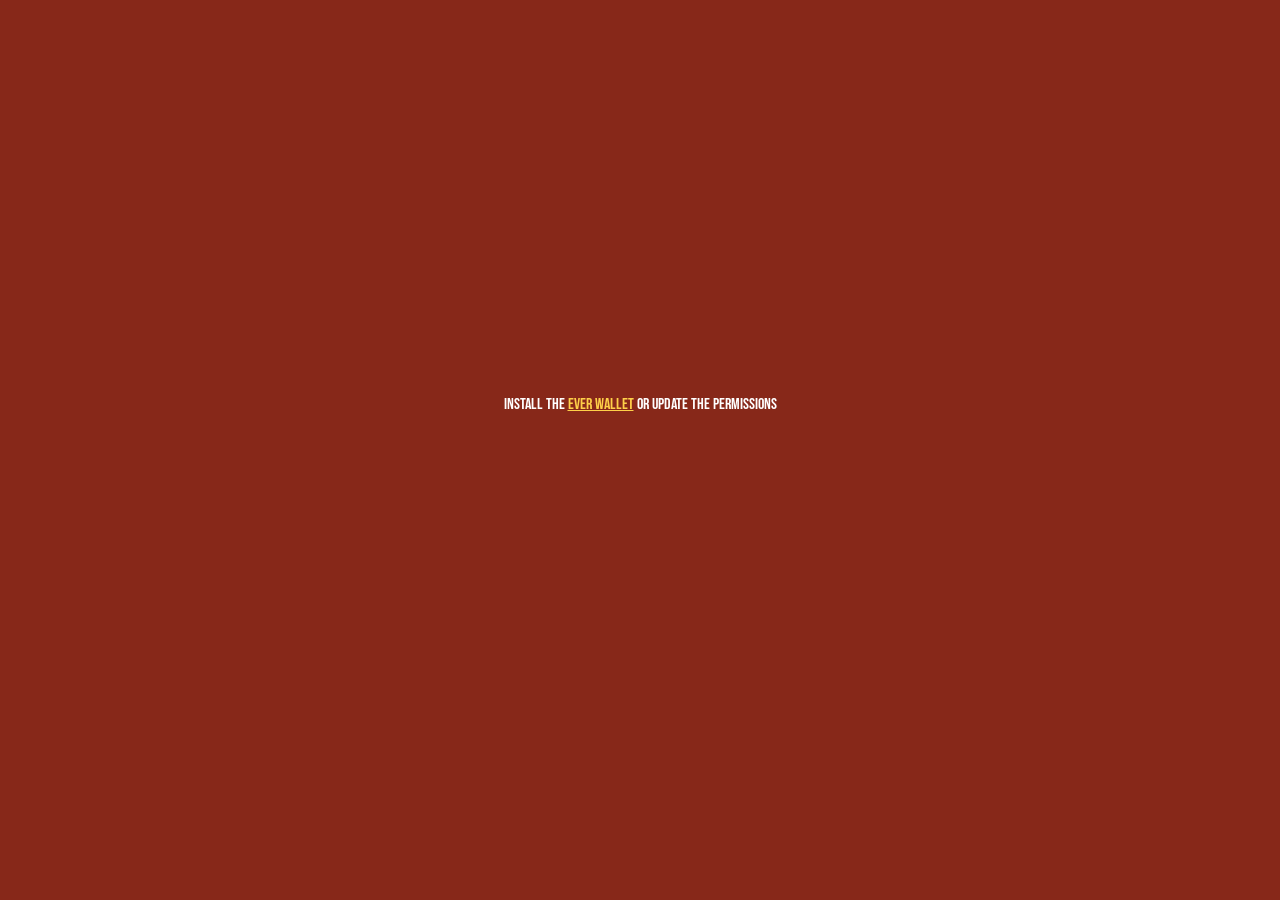
==== commit 4fbd4f51: "Added the SpartaCats integration" ====
--- a/index.html
+++ b/index.html
@@ -1 +1 @@
-<!doctype html><html lang="en"><head><meta charset="utf-8"><meta http-equiv="X-UA-Compatible" content="IE=edge"><meta name="viewport" content="width=device-width,initial-scale=1"><link rel="icon" href="/favicon.ico"><link rel="icon" type="image/png" href="/favicon-16x16.png" sizes="16x16"><link rel="icon" type="image/png" href="/favicon-32x32.png" sizes="32x32"><link href="https://fonts.googleapis.com/css2?family=Bebas+Neue&display=swap" rel="stylesheet"><link rel="preconnect" href="https://fonts.googleapis.com"><link rel="preconnect" href="https://fonts.gstatic.com" crossorigin><link href="https://fonts.googleapis.com/css2?family=Oxanium:wght@200&display=swap" rel="stylesheet"><title>PileBlocks: Complete Images from Tiles Together</title><script defer="defer" type="module" src="/js/chunk-vendors.2713fcec.js"></script><script defer="defer" type="module" src="/js/app.34b357f3.js"></script><link href="/css/chunk-vendors.beea2aca.css" rel="stylesheet"><link href="/css/app.b9079e9a.css" rel="stylesheet"><script defer="defer" src="/js/chunk-vendors-legacy.2713fcec.js" nomodule></script><script defer="defer" src="/js/app-legacy.9a5441cc.js" nomodule></script></head><body><noscript><strong>We're sorry but pileblocks doesn't work properly without JavaScript enabled. Please enable it to continue.</strong></noscript><div id="app"></div></body></html>+<!doctype html><html lang="en"><head><meta charset="utf-8"><meta http-equiv="X-UA-Compatible" content="IE=edge"><meta name="viewport" content="width=device-width,initial-scale=1"><link rel="icon" href="/favicon.ico"><link rel="icon" type="image/png" href="/favicon-16x16.png" sizes="16x16"><link rel="icon" type="image/png" href="/favicon-32x32.png" sizes="32x32"><link href="https://fonts.googleapis.com/css2?family=Bebas+Neue&display=swap" rel="stylesheet"><link rel="preconnect" href="https://fonts.googleapis.com"><link rel="preconnect" href="https://fonts.gstatic.com" crossorigin><link href="https://fonts.googleapis.com/css2?family=Oxanium:wght@200&display=swap" rel="stylesheet"><title>PileBlocks: Complete Images from Tiles Together</title><script defer="defer" type="module" src="/js/chunk-vendors.2713fcec.js"></script><script defer="defer" type="module" src="/js/app.b3ed4d18.js"></script><link href="/css/chunk-vendors.beea2aca.css" rel="stylesheet"><link href="/css/app.503ae160.css" rel="stylesheet"><script defer="defer" src="/js/chunk-vendors-legacy.2713fcec.js" nomodule></script><script defer="defer" src="/js/app-legacy.c7009e63.js" nomodule></script></head><body class="branded-body"><noscript><strong>We're sorry but pileblocks doesn't work properly without JavaScript enabled. Please enable it to continue.</strong></noscript><div id="app"></div></body></html>
--- a/css/app.503ae160.css
+++ b/css/app.503ae160.css
@@ -0,0 +1,341 @@
+
+.claim-reward[data-v-e09d1664] {
+    display: flex;
+    grid-row: 1;
+    grid-column: 1 / 3;
+    align-items: center;
+    justify-content: center;
+}
+
+
+.dark-box {
+    background-color: var(--gray-dark) !important;
+}
+.color-success {
+    color: var(--green);
+}
+
+
+.text-faded[data-v-7148a687] {
+    color: #aab0bc;
+}
+@-webkit-keyframes text-enlarge-data-v-7148a687 {
+0% {
+        font-size: 16px;
+        opacity: 1;
+        left: 0;
+        top: 0;
+}
+100% {
+        font-size: 48px;
+        opacity: 0;
+        top: -30px;
+        left: -10px;
+}
+}
+@keyframes text-enlarge-data-v-7148a687 {
+0% {
+        font-size: 16px;
+        opacity: 1;
+        left: 0;
+        top: 0;
+}
+100% {
+        font-size: 48px;
+        opacity: 0;
+        top: -30px;
+        left: -10px;
+}
+}
+.reward-animation[data-v-7148a687] {
+    -webkit-animation-name: text-enlarge-data-v-7148a687;
+            animation-name: text-enlarge-data-v-7148a687;
+    -webkit-animation-duration: 1s;
+            animation-duration: 1s;
+}
+.reward-base[data-v-7148a687] {
+    position: absolute;
+    display: inline-block;
+    top: 0;
+    left: 0;
+}
+.reward-raise[data-v-7148a687] {
+    color: var(--green);
+}
+.reward-decline[data-v-7148a687] {
+    color: var(--danger);
+}
+.active[data-v-7148a687] {
+    background-color: var(--primary);
+}
+.high-procent[data-v-7148a687] {
+    color: var(--green);
+}
+.low-procent[data-v-7148a687] {
+    color: var(--danger);
+}
+.medium-procent[data-v-7148a687] {
+    color: var(--orange);
+}
+.gold-star[data-v-7148a687] {
+    color: var(--gray-dark)
+}
+.reward-grid[data-v-7148a687] {
+    display: grid;
+    grid-template-rows: 1fr;
+    grid-template-columns: 4.2em 1fr;
+}
+.reward-label[data-v-7148a687] {
+    grid-column: 1;
+    grid-row: 1;
+}
+.reward-value[data-v-7148a687] {
+    grid-column: 2;
+    grid-row: 1;
+}
+.first-place[data-v-7148a687] {
+    color: var(--primary) !important;
+}
+.second-place[data-v-7148a687] {
+    color: var(--light) !important;
+}
+.third-place[data-v-7148a687] {
+    color: var(--cyan) !important;
+}
+.color-success[data-v-7148a687] {
+    color: var(--green);
+}
+.nft[data-v-7148a687] {
+    background-color: #282846;
+    border-radius: 5px;
+    color: white;
+    padding-left: 4px;
+    padding-right: 4px;
+    font-variant: small-caps;
+}
+
+
+.justify-content-evenly[data-v-14d25c3e] {
+    justify-content: space-evenly !important;
+}
+.emphasis[data-v-14d25c3e] {
+    color: var(--green);
+}
+.countdown-value[data-v-14d25c3e] {
+    color: var(--primary);
+}
+
+
+.justify-content-evenly[data-v-1ffc1301] {
+    justify-content: space-evenly !important;
+}
+.emphasis[data-v-1ffc1301] {
+    color: var(--green);
+}
+.countdown-value[data-v-1ffc1301] {
+    color: var(--primary);
+}
+
+
+#app {
+    height: 100%;
+}
+.overlay {
+    display: flex;
+    flex-direction: column;
+    height: 100%;
+    align-items: center;
+    justify-content: center;
+}
+#field {
+    text-align: center;
+    grid-row: 2;
+    background-image: url(/img/game-wp.44d21927.png);
+    background-repeat-y: no-repeat;
+    background-size: cover;
+    background-position: center;
+    overflow-y: hidden;
+}
+@media (min-width: 576px) {
+body {
+        height: 100vh;
+}
+#claim-tiles {
+        margin-top: 1em;
+}
+}
+#loader {
+    display: flex;
+    justify-content: center;
+    height: 100%;
+    overflow-y: hidden;
+}
+.game-container {
+    display: grid;
+    grid-template-rows: 75px 1fr 90px;
+    grid-template-columns: 1fr;
+    height: 100%;
+    overflow-y: hidden;
+}
+.game-error-notification {
+    grid-column: 1;
+    grid-row: 1 / 3;
+    display: flex;
+    justify-content: center;
+    flex-direction: column;
+}
+#top-menu {
+    display: grid;
+    grid-template-rows: 1fr;
+    grid-template-columns: 1fr 1fr 1fr 2fr 40px;
+    border-bottom-color: #fefefe;
+    border-bottom-style: solid;
+    border-bottom-width: 1px;
+    align-items: center;
+    margin-top: 0.5em;
+}
+.stat-block {
+    color: #fff;
+    font-size: 12pt;
+    font-family: 'Bebas Neue', cursive;
+}
+.fancy-font {
+    font-family: 'Bebas Neue', cursive;
+}
+#top-menu-logo {
+    grid-row: 1;
+    grid-column: 1;
+    display: flex;
+    justify-content: center;
+}
+#top-menu-player-info {
+    grid-row: 1;
+    grid-column: 4;
+    padding-right: 5px;
+}
+#top-menu-game-stats {
+    grid-row: 1;
+    grid-column: 2;
+    display: flex;
+    justify-content: center;
+}
+#top-menu-game-reload {
+    grid-row: 1;
+    grid-column: 3;
+    display: flex;
+    justify-content: center;
+}
+#bottom-menu {
+    display: grid;
+    grid-row: 3;
+    grid-column: 1;
+    grid-template-rows: 1fr;
+    grid-template-columns: 4fr 2fr;
+    border-top-color: #fff;
+    border-top-width: 1px;
+    border-top-style: solid;
+}
+body, html {
+    height: 100%;
+}
+.logo-img {
+    height: 40px;
+    width: 40px;
+}
+.color-span {
+    height: 20px;
+    width: 20px;
+}
+#pile-colors {
+    display: flex;
+    justify-content: flex-start;
+    grid-column: 1;
+    flex-wrap: wrap;
+}
+#claim-tiles {
+    grid-column: 2;
+    display: flex;
+    justify-content: center;
+    align-items: center;
+}
+.field-stats {
+    display: flex;
+    -moz-column-gap: 1em;
+         column-gap: 1em;
+    justify-content: space-around;
+}
+.d-contents {
+    display: contents;
+}
+.light-border {
+    border: rgba(255, 255, 255, 0.5) 1px solid;
+}
+.color-primary {
+    color: var(--primary) !important;
+}
+.branded-body {
+      background-color: #872819 !important;
+}
+.branded-main-text {
+    color: #872819 !important;
+    text-shadow: -1px -1px 0 #fff, 1px -1px 0 #fff, -1px 1px 0 #fff, 1px 1px 0 #fff;
+}
+.branded-bg {
+    background-image: url(/img/game-bg.33bd1daa.png) !important;
+}
+@media (max-width: 576px) {
+.branded-bg {
+        background-image: url(/img/game-bg-mob.c26ded94.png) !important;
+}
+}
+
+/*!
+ * Bootstrap v4.5.3 (https://getbootstrap.com/)
+ * Copyright 2011-2020 The Bootstrap Authors
+ * Copyright 2011-2020 Twitter, Inc.
+ * Licensed under MIT (https://github.com/twbs/bootstrap/blob/main/LICENSE)
+ */:root{--blue: #007bff;--indigo: #6610f2;--purple: #6f42c1;--pink: #e83e8c;--red: #dc3545;--orange: #fd7e14;--yellow: #F8F0DF;--green: #17D7A0;--teal: #20c997;--cyan: #a86843;--white: #fff;--gray: #6c757d;--gray-dark: #343a40;--primary: #fed049;--secondary: #282846;--success: #105652;--info: #a86843;--warning: #F8F0DF;--danger: #B91646;--light: #f8f9fa;--dark: #343a40;--breakpoint-xs: 0;--breakpoint-sm: 576px;--breakpoint-md: 768px;--breakpoint-lg: 992px;--breakpoint-xl: 1200px;--font-family-sans-serif: -apple-system, BlinkMacSystemFont, "Segoe UI", Roboto, "Helvetica Neue", Arial, "Noto Sans", sans-serif, "Apple Color Emoji", "Segoe UI Emoji", "Segoe UI Symbol", "Noto Color Emoji";--font-family-monospace: SFMono-Regular, Menlo, Monaco, Consolas, "Liberation Mono", "Courier New", monospace}*,*::before,*::after{box-sizing:border-box}html{font-family:sans-serif;line-height:1.15;-webkit-text-size-adjust:100%;-webkit-tap-highlight-color:rgba(0,0,0,0)}article,aside,figcaption,figure,footer,header,hgroup,main,nav,section{display:block}body{margin:0;font-family:-apple-system,BlinkMacSystemFont,"Segoe UI",Roboto,"Helvetica Neue",Arial,"Noto Sans",sans-serif,"Apple Color Emoji","Segoe UI Emoji","Segoe UI Symbol","Noto Color Emoji";font-size:1rem;font-weight:400;line-height:1.5;color:#212529;text-align:left;background-color:#fff}[tabindex="-1"]:focus:not(:focus-visible){outline:0 !important}hr{box-sizing:content-box;height:0;overflow:visible}h1,h2,h3,h4,h5,h6{margin-top:0;margin-bottom:.5rem}p{margin-top:0;margin-bottom:1rem}abbr[title],abbr[data-original-title]{text-decoration:underline;-webkit-text-decoration:underline dotted;text-decoration:underline dotted;cursor:help;border-bottom:0;-webkit-text-decoration-skip-ink:none;text-decoration-skip-ink:none}address{margin-bottom:1rem;font-style:normal;line-height:inherit}ol,ul,dl{margin-top:0;margin-bottom:1rem}ol ol,ul ul,ol ul,ul ol{margin-bottom:0}dt{font-weight:700}dd{margin-bottom:.5rem;margin-left:0}blockquote{margin:0 0 1rem}b,strong{font-weight:bolder}small{font-size:80%}sub,sup{position:relative;font-size:75%;line-height:0;vertical-align:baseline}sub{bottom:-0.25em}sup{top:-0.5em}a{color:#fed049;text-decoration:none;background-color:transparent}a:hover{color:#f9ba01;text-decoration:underline}a:not([href]):not([class]){color:inherit;text-decoration:none}a:not([href]):not([class]):hover{color:inherit;text-decoration:none}pre,code,kbd,samp{font-family:SFMono-Regular,Menlo,Monaco,Consolas,"Liberation Mono","Courier New",monospace;font-size:1em}pre{margin-top:0;margin-bottom:1rem;overflow:auto;-ms-overflow-style:scrollbar}figure{margin:0 0 1rem}img{vertical-align:middle;border-style:none}svg{overflow:hidden;vertical-align:middle}table{border-collapse:collapse}caption{padding-top:.75rem;padding-bottom:.75rem;color:#6c757d;text-align:left;caption-side:bottom}th{text-align:inherit;text-align:-webkit-match-parent}label{display:inline-block;margin-bottom:.5rem}button{border-radius:0}button:focus{outline:1px dotted;outline:5px auto -webkit-focus-ring-color}input,button,select,optgroup,textarea{margin:0;font-family:inherit;font-size:inherit;line-height:inherit}button,input{overflow:visible}button,select{text-transform:none}[role=button]{cursor:pointer}select{word-wrap:normal}button,[type=button],[type=reset],[type=submit]{-webkit-appearance:button}button:not(:disabled),[type=button]:not(:disabled),[type=reset]:not(:disabled),[type=submit]:not(:disabled){cursor:pointer}button::-moz-focus-inner,[type=button]::-moz-focus-inner,[type=reset]::-moz-focus-inner,[type=submit]::-moz-focus-inner{padding:0;border-style:none}input[type=radio],input[type=checkbox]{box-sizing:border-box;padding:0}textarea{overflow:auto;resize:vertical}fieldset{min-width:0;padding:0;margin:0;border:0}legend{display:block;width:100%;max-width:100%;padding:0;margin-bottom:.5rem;font-size:1.5rem;line-height:inherit;color:inherit;white-space:normal}progress{vertical-align:baseline}[type=number]::-webkit-inner-spin-button,[type=number]::-webkit-outer-spin-button{height:auto}[type=search]{outline-offset:-2px;-webkit-appearance:none}[type=search]::-webkit-search-decoration{-webkit-appearance:none}::-webkit-file-upload-button{font:inherit;-webkit-appearance:button}output{display:inline-block}summary{display:list-item;cursor:pointer}template{display:none}[hidden]{display:none !important}h1,h2,h3,h4,h5,h6,.h1,.h2,.h3,.h4,.h5,.h6{margin-bottom:.5rem;font-weight:500;line-height:1.2}h1,.h1{font-size:2.5rem}h2,.h2{font-size:2rem}h3,.h3{font-size:1.75rem}h4,.h4{font-size:1.5rem}h5,.h5{font-size:1.25rem}h6,.h6{font-size:1rem}.lead{font-size:1.25rem;font-weight:300}.display-1{font-size:6rem;font-weight:300;line-height:1.2}.display-2{font-size:5.5rem;font-weight:300;line-height:1.2}.display-3{font-size:4.5rem;font-weight:300;line-height:1.2}.display-4{font-size:3.5rem;font-weight:300;line-height:1.2}hr{margin-top:1rem;margin-bottom:1rem;border:0;border-top:1px solid rgba(0,0,0,.1)}small,.small{font-size:80%;font-weight:400}mark,.mark{padding:.2em;background-color:#fcf8e3}.list-unstyled{padding-left:0;list-style:none}.list-inline{padding-left:0;list-style:none}.list-inline-item{display:inline-block}.list-inline-item:not(:last-child){margin-right:.5rem}.initialism{font-size:90%;text-transform:uppercase}.blockquote{margin-bottom:1rem;font-size:1.25rem}.blockquote-footer{display:block;font-size:80%;color:#6c757d}.blockquote-footer::before{content:"— "}.img-fluid{max-width:100%;height:auto}.img-thumbnail{padding:.25rem;background-color:#fff;border:1px solid #dee2e6;border-radius:.25rem;max-width:100%;height:auto}.figure{display:inline-block}.figure-img{margin-bottom:.5rem;line-height:1}.figure-caption{font-size:90%;color:#6c757d}code{font-size:87.5%;color:#e83e8c;word-wrap:break-word}a>code{color:inherit}kbd{padding:.2rem .4rem;font-size:87.5%;color:#fff;background-color:#212529;border-radius:.2rem}kbd kbd{padding:0;font-size:100%;font-weight:700}pre{display:block;font-size:87.5%;color:#212529}pre code{font-size:inherit;color:inherit;word-break:normal}.pre-scrollable{max-height:340px;overflow-y:scroll}.container,.container-fluid,.container-xl,.container-lg,.container-md,.container-sm{width:100%;padding-right:15px;padding-left:15px;margin-right:auto;margin-left:auto}@media(min-width: 576px){.container-sm,.container{max-width:540px}}@media(min-width: 768px){.container-md,.container-sm,.container{max-width:720px}}@media(min-width: 992px){.container-lg,.container-md,.container-sm,.container{max-width:960px}}@media(min-width: 1200px){.container-xl,.container-lg,.container-md,.container-sm,.container{max-width:1140px}}.row{display:flex;flex-wrap:wrap;margin-right:-15px;margin-left:-15px}.no-gutters{margin-right:0;margin-left:0}.no-gutters>.col,.no-gutters>[class*=col-]{padding-right:0;padding-left:0}.col-xl,.col-xl-auto,.col-xl-12,.col-xl-11,.col-xl-10,.col-xl-9,.col-xl-8,.col-xl-7,.col-xl-6,.col-xl-5,.col-xl-4,.col-xl-3,.col-xl-2,.col-xl-1,.col-lg,.col-lg-auto,.col-lg-12,.col-lg-11,.col-lg-10,.col-lg-9,.col-lg-8,.col-lg-7,.col-lg-6,.col-lg-5,.col-lg-4,.col-lg-3,.col-lg-2,.col-lg-1,.col-md,.col-md-auto,.col-md-12,.col-md-11,.col-md-10,.col-md-9,.col-md-8,.col-md-7,.col-md-6,.col-md-5,.col-md-4,.col-md-3,.col-md-2,.col-md-1,.col-sm,.col-sm-auto,.col-sm-12,.col-sm-11,.col-sm-10,.col-sm-9,.col-sm-8,.col-sm-7,.col-sm-6,.col-sm-5,.col-sm-4,.col-sm-3,.col-sm-2,.col-sm-1,.col,.col-auto,.col-12,.col-11,.col-10,.col-9,.col-8,.col-7,.col-6,.col-5,.col-4,.col-3,.col-2,.col-1{position:relative;width:100%;padding-right:15px;padding-left:15px}.col{flex-basis:0;flex-grow:1;max-width:100%}.row-cols-1>*{flex:0 0 100%;max-width:100%}.row-cols-2>*{flex:0 0 50%;max-width:50%}.row-cols-3>*{flex:0 0 33.3333333333%;max-width:33.3333333333%}.row-cols-4>*{flex:0 0 25%;max-width:25%}.row-cols-5>*{flex:0 0 20%;max-width:20%}.row-cols-6>*{flex:0 0 16.6666666667%;max-width:16.6666666667%}.col-auto{flex:0 0 auto;width:auto;max-width:100%}.col-1{flex:0 0 8.3333333333%;max-width:8.3333333333%}.col-2{flex:0 0 16.6666666667%;max-width:16.6666666667%}.col-3{flex:0 0 25%;max-width:25%}.col-4{flex:0 0 33.3333333333%;max-width:33.3333333333%}.col-5{flex:0 0 41.6666666667%;max-width:41.6666666667%}.col-6{flex:0 0 50%;max-width:50%}.col-7{flex:0 0 58.3333333333%;max-width:58.3333333333%}.col-8{flex:0 0 66.6666666667%;max-width:66.6666666667%}.col-9{flex:0 0 75%;max-width:75%}.col-10{flex:0 0 83.3333333333%;max-width:83.3333333333%}.col-11{flex:0 0 91.6666666667%;max-width:91.6666666667%}.col-12{flex:0 0 100%;max-width:100%}.order-first{order:-1}.order-last{order:13}.order-0{order:0}.order-1{order:1}.order-2{order:2}.order-3{order:3}.order-4{order:4}.order-5{order:5}.order-6{order:6}.order-7{order:7}.order-8{order:8}.order-9{order:9}.order-10{order:10}.order-11{order:11}.order-12{order:12}.offset-1{margin-left:8.3333333333%}.offset-2{margin-left:16.6666666667%}.offset-3{margin-left:25%}.offset-4{margin-left:33.3333333333%}.offset-5{margin-left:41.6666666667%}.offset-6{margin-left:50%}.offset-7{margin-left:58.3333333333%}.offset-8{margin-left:66.6666666667%}.offset-9{margin-left:75%}.offset-10{margin-left:83.3333333333%}.offset-11{margin-left:91.6666666667%}@media(min-width: 576px){.col-sm{flex-basis:0;flex-grow:1;max-width:100%}.row-cols-sm-1>*{flex:0 0 100%;max-width:100%}.row-cols-sm-2>*{flex:0 0 50%;max-width:50%}.row-cols-sm-3>*{flex:0 0 33.3333333333%;max-width:33.3333333333%}.row-cols-sm-4>*{flex:0 0 25%;max-width:25%}.row-cols-sm-5>*{flex:0 0 20%;max-width:20%}.row-cols-sm-6>*{flex:0 0 16.6666666667%;max-width:16.6666666667%}.col-sm-auto{flex:0 0 auto;width:auto;max-width:100%}.col-sm-1{flex:0 0 8.3333333333%;max-width:8.3333333333%}.col-sm-2{flex:0 0 16.6666666667%;max-width:16.6666666667%}.col-sm-3{flex:0 0 25%;max-width:25%}.col-sm-4{flex:0 0 33.3333333333%;max-width:33.3333333333%}.col-sm-5{flex:0 0 41.6666666667%;max-width:41.6666666667%}.col-sm-6{flex:0 0 50%;max-width:50%}.col-sm-7{flex:0 0 58.3333333333%;max-width:58.3333333333%}.col-sm-8{flex:0 0 66.6666666667%;max-width:66.6666666667%}.col-sm-9{flex:0 0 75%;max-width:75%}.col-sm-10{flex:0 0 83.3333333333%;max-width:83.3333333333%}.col-sm-11{flex:0 0 91.6666666667%;max-width:91.6666666667%}.col-sm-12{flex:0 0 100%;max-width:100%}.order-sm-first{order:-1}.order-sm-last{order:13}.order-sm-0{order:0}.order-sm-1{order:1}.order-sm-2{order:2}.order-sm-3{order:3}.order-sm-4{order:4}.order-sm-5{order:5}.order-sm-6{order:6}.order-sm-7{order:7}.order-sm-8{order:8}.order-sm-9{order:9}.order-sm-10{order:10}.order-sm-11{order:11}.order-sm-12{order:12}.offset-sm-0{margin-left:0}.offset-sm-1{margin-left:8.3333333333%}.offset-sm-2{margin-left:16.6666666667%}.offset-sm-3{margin-left:25%}.offset-sm-4{margin-left:33.3333333333%}.offset-sm-5{margin-left:41.6666666667%}.offset-sm-6{margin-left:50%}.offset-sm-7{margin-left:58.3333333333%}.offset-sm-8{margin-left:66.6666666667%}.offset-sm-9{margin-left:75%}.offset-sm-10{margin-left:83.3333333333%}.offset-sm-11{margin-left:91.6666666667%}}@media(min-width: 768px){.col-md{flex-basis:0;flex-grow:1;max-width:100%}.row-cols-md-1>*{flex:0 0 100%;max-width:100%}.row-cols-md-2>*{flex:0 0 50%;max-width:50%}.row-cols-md-3>*{flex:0 0 33.3333333333%;max-width:33.3333333333%}.row-cols-md-4>*{flex:0 0 25%;max-width:25%}.row-cols-md-5>*{flex:0 0 20%;max-width:20%}.row-cols-md-6>*{flex:0 0 16.6666666667%;max-width:16.6666666667%}.col-md-auto{flex:0 0 auto;width:auto;max-width:100%}.col-md-1{flex:0 0 8.3333333333%;max-width:8.3333333333%}.col-md-2{flex:0 0 16.6666666667%;max-width:16.6666666667%}.col-md-3{flex:0 0 25%;max-width:25%}.col-md-4{flex:0 0 33.3333333333%;max-width:33.3333333333%}.col-md-5{flex:0 0 41.6666666667%;max-width:41.6666666667%}.col-md-6{flex:0 0 50%;max-width:50%}.col-md-7{flex:0 0 58.3333333333%;max-width:58.3333333333%}.col-md-8{flex:0 0 66.6666666667%;max-width:66.6666666667%}.col-md-9{flex:0 0 75%;max-width:75%}.col-md-10{flex:0 0 83.3333333333%;max-width:83.3333333333%}.col-md-11{flex:0 0 91.6666666667%;max-width:91.6666666667%}.col-md-12{flex:0 0 100%;max-width:100%}.order-md-first{order:-1}.order-md-last{order:13}.order-md-0{order:0}.order-md-1{order:1}.order-md-2{order:2}.order-md-3{order:3}.order-md-4{order:4}.order-md-5{order:5}.order-md-6{order:6}.order-md-7{order:7}.order-md-8{order:8}.order-md-9{order:9}.order-md-10{order:10}.order-md-11{order:11}.order-md-12{order:12}.offset-md-0{margin-left:0}.offset-md-1{margin-left:8.3333333333%}.offset-md-2{margin-left:16.6666666667%}.offset-md-3{margin-left:25%}.offset-md-4{margin-left:33.3333333333%}.offset-md-5{margin-left:41.6666666667%}.offset-md-6{margin-left:50%}.offset-md-7{margin-left:58.3333333333%}.offset-md-8{margin-left:66.6666666667%}.offset-md-9{margin-left:75%}.offset-md-10{margin-left:83.3333333333%}.offset-md-11{margin-left:91.6666666667%}}@media(min-width: 992px){.col-lg{flex-basis:0;flex-grow:1;max-width:100%}.row-cols-lg-1>*{flex:0 0 100%;max-width:100%}.row-cols-lg-2>*{flex:0 0 50%;max-width:50%}.row-cols-lg-3>*{flex:0 0 33.3333333333%;max-width:33.3333333333%}.row-cols-lg-4>*{flex:0 0 25%;max-width:25%}.row-cols-lg-5>*{flex:0 0 20%;max-width:20%}.row-cols-lg-6>*{flex:0 0 16.6666666667%;max-width:16.6666666667%}.col-lg-auto{flex:0 0 auto;width:auto;max-width:100%}.col-lg-1{flex:0 0 8.3333333333%;max-width:8.3333333333%}.col-lg-2{flex:0 0 16.6666666667%;max-width:16.6666666667%}.col-lg-3{flex:0 0 25%;max-width:25%}.col-lg-4{flex:0 0 33.3333333333%;max-width:33.3333333333%}.col-lg-5{flex:0 0 41.6666666667%;max-width:41.6666666667%}.col-lg-6{flex:0 0 50%;max-width:50%}.col-lg-7{flex:0 0 58.3333333333%;max-width:58.3333333333%}.col-lg-8{flex:0 0 66.6666666667%;max-width:66.6666666667%}.col-lg-9{flex:0 0 75%;max-width:75%}.col-lg-10{flex:0 0 83.3333333333%;max-width:83.3333333333%}.col-lg-11{flex:0 0 91.6666666667%;max-width:91.6666666667%}.col-lg-12{flex:0 0 100%;max-width:100%}.order-lg-first{order:-1}.order-lg-last{order:13}.order-lg-0{order:0}.order-lg-1{order:1}.order-lg-2{order:2}.order-lg-3{order:3}.order-lg-4{order:4}.order-lg-5{order:5}.order-lg-6{order:6}.order-lg-7{order:7}.order-lg-8{order:8}.order-lg-9{order:9}.order-lg-10{order:10}.order-lg-11{order:11}.order-lg-12{order:12}.offset-lg-0{margin-left:0}.offset-lg-1{margin-left:8.3333333333%}.offset-lg-2{margin-left:16.6666666667%}.offset-lg-3{margin-left:25%}.offset-lg-4{margin-left:33.3333333333%}.offset-lg-5{margin-left:41.6666666667%}.offset-lg-6{margin-left:50%}.offset-lg-7{margin-left:58.3333333333%}.offset-lg-8{margin-left:66.6666666667%}.offset-lg-9{margin-left:75%}.offset-lg-10{margin-left:83.3333333333%}.offset-lg-11{margin-left:91.6666666667%}}@media(min-width: 1200px){.col-xl{flex-basis:0;flex-grow:1;max-width:100%}.row-cols-xl-1>*{flex:0 0 100%;max-width:100%}.row-cols-xl-2>*{flex:0 0 50%;max-width:50%}.row-cols-xl-3>*{flex:0 0 33.3333333333%;max-width:33.3333333333%}.row-cols-xl-4>*{flex:0 0 25%;max-width:25%}.row-cols-xl-5>*{flex:0 0 20%;max-width:20%}.row-cols-xl-6>*{flex:0 0 16.6666666667%;max-width:16.6666666667%}.col-xl-auto{flex:0 0 auto;width:auto;max-width:100%}.col-xl-1{flex:0 0 8.3333333333%;max-width:8.3333333333%}.col-xl-2{flex:0 0 16.6666666667%;max-width:16.6666666667%}.col-xl-3{flex:0 0 25%;max-width:25%}.col-xl-4{flex:0 0 33.3333333333%;max-width:33.3333333333%}.col-xl-5{flex:0 0 41.6666666667%;max-width:41.6666666667%}.col-xl-6{flex:0 0 50%;max-width:50%}.col-xl-7{flex:0 0 58.3333333333%;max-width:58.3333333333%}.col-xl-8{flex:0 0 66.6666666667%;max-width:66.6666666667%}.col-xl-9{flex:0 0 75%;max-width:75%}.col-xl-10{flex:0 0 83.3333333333%;max-width:83.3333333333%}.col-xl-11{flex:0 0 91.6666666667%;max-width:91.6666666667%}.col-xl-12{flex:0 0 100%;max-width:100%}.order-xl-first{order:-1}.order-xl-last{order:13}.order-xl-0{order:0}.order-xl-1{order:1}.order-xl-2{order:2}.order-xl-3{order:3}.order-xl-4{order:4}.order-xl-5{order:5}.order-xl-6{order:6}.order-xl-7{order:7}.order-xl-8{order:8}.order-xl-9{order:9}.order-xl-10{order:10}.order-xl-11{order:11}.order-xl-12{order:12}.offset-xl-0{margin-left:0}.offset-xl-1{margin-left:8.3333333333%}.offset-xl-2{margin-left:16.6666666667%}.offset-xl-3{margin-left:25%}.offset-xl-4{margin-left:33.3333333333%}.offset-xl-5{margin-left:41.6666666667%}.offset-xl-6{margin-left:50%}.offset-xl-7{margin-left:58.3333333333%}.offset-xl-8{margin-left:66.6666666667%}.offset-xl-9{margin-left:75%}.offset-xl-10{margin-left:83.3333333333%}.offset-xl-11{margin-left:91.6666666667%}}.table{width:100%;margin-bottom:1rem;color:#212529}.table th,.table td{padding:.75rem;vertical-align:top;border-top:1px solid #dee2e6}.table thead th{vertical-align:bottom;border-bottom:2px solid #dee2e6}.table tbody+tbody{border-top:2px solid #dee2e6}.table-sm th,.table-sm td{padding:.3rem}.table-bordered{border:1px solid #dee2e6}.table-bordered th,.table-bordered td{border:1px solid #dee2e6}.table-bordered thead th,.table-bordered thead td{border-bottom-width:2px}.table-borderless th,.table-borderless td,.table-borderless thead th,.table-borderless tbody+tbody{border:0}.table-striped tbody tr:nth-of-type(odd){background-color:rgba(0,0,0,.05)}.table-hover tbody tr:hover{color:#212529;background-color:rgba(0,0,0,.075)}.table-primary,.table-primary>th,.table-primary>td{background-color:#fff2cc}.table-primary th,.table-primary td,.table-primary thead th,.table-primary tbody+tbody{border-color:#fee7a0}.table-hover .table-primary:hover{background-color:#ffecb3}.table-hover .table-primary:hover>td,.table-hover .table-primary:hover>th{background-color:#ffecb3}.table-secondary,.table-secondary>th,.table-secondary>td{background-color:#c3c3cb}.table-secondary th,.table-secondary td,.table-secondary thead th,.table-secondary tbody+tbody{border-color:#8f8f9f}.table-hover .table-secondary:hover{background-color:#b5b5bf}.table-hover .table-secondary:hover>td,.table-hover .table-secondary:hover>th{background-color:#b5b5bf}.table-success,.table-success>th,.table-success>td{background-color:#bcd0cf}.table-success th,.table-success td,.table-success thead th,.table-success tbody+tbody{border-color:#83a7a5}.table-hover .table-success:hover{background-color:#adc5c4}.table-hover .table-success:hover>td,.table-hover .table-success:hover>th{background-color:#adc5c4}.table-info,.table-info>th,.table-info>td{background-color:#e7d5ca}.table-info th,.table-info td,.table-info thead th,.table-info tbody+tbody{border-color:#d2b09d}.table-hover .table-info:hover{background-color:#dfc7b8}.table-hover .table-info:hover>td,.table-hover .table-info:hover>th{background-color:#dfc7b8}.table-warning,.table-warning>th,.table-warning>td{background-color:#fdfbf6}.table-warning th,.table-warning td,.table-warning thead th,.table-warning tbody+tbody{border-color:#fbf7ee}.table-hover .table-warning:hover{background-color:#f8f2e1}.table-hover .table-warning:hover>td,.table-hover .table-warning:hover>th{background-color:#f8f2e1}.table-danger,.table-danger>th,.table-danger>td{background-color:#ebbecb}.table-danger th,.table-danger td,.table-danger thead th,.table-danger tbody+tbody{border-color:#db869f}.table-hover .table-danger:hover{background-color:#e5abbb}.table-hover .table-danger:hover>td,.table-hover .table-danger:hover>th{background-color:#e5abbb}.table-light,.table-light>th,.table-light>td{background-color:#fdfdfe}.table-light th,.table-light td,.table-light thead th,.table-light tbody+tbody{border-color:#fbfcfc}.table-hover .table-light:hover{background-color:#ececf6}.table-hover .table-light:hover>td,.table-hover .table-light:hover>th{background-color:#ececf6}.table-dark,.table-dark>th,.table-dark>td{background-color:#c6c8ca}.table-dark th,.table-dark td,.table-dark thead th,.table-dark tbody+tbody{border-color:#95999c}.table-hover .table-dark:hover{background-color:#b9bbbe}.table-hover .table-dark:hover>td,.table-hover .table-dark:hover>th{background-color:#b9bbbe}.table-active,.table-active>th,.table-active>td{background-color:rgba(0,0,0,.075)}.table-hover .table-active:hover{background-color:rgba(0,0,0,.075)}.table-hover .table-active:hover>td,.table-hover .table-active:hover>th{background-color:rgba(0,0,0,.075)}.table .thead-dark th{color:#fff;background-color:#343a40;border-color:#454d55}.table .thead-light th{color:#495057;background-color:#e9ecef;border-color:#dee2e6}.table-dark{color:#fff;background-color:#343a40}.table-dark th,.table-dark td,.table-dark thead th{border-color:#454d55}.table-dark.table-bordered{border:0}.table-dark.table-striped tbody tr:nth-of-type(odd){background-color:rgba(255,255,255,.05)}.table-dark.table-hover tbody tr:hover{color:#fff;background-color:rgba(255,255,255,.075)}@media(max-width: 575.98px){.table-responsive-sm{display:block;width:100%;overflow-x:auto;-webkit-overflow-scrolling:touch}.table-responsive-sm>.table-bordered{border:0}}@media(max-width: 767.98px){.table-responsive-md{display:block;width:100%;overflow-x:auto;-webkit-overflow-scrolling:touch}.table-responsive-md>.table-bordered{border:0}}@media(max-width: 991.98px){.table-responsive-lg{display:block;width:100%;overflow-x:auto;-webkit-overflow-scrolling:touch}.table-responsive-lg>.table-bordered{border:0}}@media(max-width: 1199.98px){.table-responsive-xl{display:block;width:100%;overflow-x:auto;-webkit-overflow-scrolling:touch}.table-responsive-xl>.table-bordered{border:0}}.table-responsive{display:block;width:100%;overflow-x:auto;-webkit-overflow-scrolling:touch}.table-responsive>.table-bordered{border:0}.form-control{display:block;width:100%;height:calc(1.5em + 0.75rem + 2px);padding:.375rem .75rem;font-size:1rem;font-weight:400;line-height:1.5;color:#495057;background-color:#fff;background-clip:padding-box;border:1px solid #ced4da;border-radius:.25rem;transition:border-color .15s ease-in-out,box-shadow .15s ease-in-out}@media(prefers-reduced-motion: reduce){.form-control{transition:none}}.form-control::-ms-expand{background-color:transparent;border:0}.form-control:-moz-focusring{color:transparent;text-shadow:0 0 0 #495057}.form-control:focus{color:#495057;background-color:#fff;border-color:#fff1c8;outline:0;box-shadow:0 0 0 .2rem rgba(254,208,73,.25)}.form-control::-moz-placeholder{color:#6c757d;opacity:1}.form-control:-ms-input-placeholder{color:#6c757d;opacity:1}.form-control::placeholder{color:#6c757d;opacity:1}.form-control:disabled,.form-control[readonly]{background-color:#e9ecef;opacity:1}input[type=date].form-control,input[type=time].form-control,input[type=datetime-local].form-control,input[type=month].form-control{-webkit-appearance:none;-moz-appearance:none;appearance:none}select.form-control:focus::-ms-value{color:#495057;background-color:#fff}.form-control-file,.form-control-range{display:block;width:100%}.col-form-label{padding-top:calc(0.375rem + 1px);padding-bottom:calc(0.375rem + 1px);margin-bottom:0;font-size:inherit;line-height:1.5}.col-form-label-lg{padding-top:calc(0.5rem + 1px);padding-bottom:calc(0.5rem + 1px);font-size:1.25rem;line-height:1.5}.col-form-label-sm{padding-top:calc(0.25rem + 1px);padding-bottom:calc(0.25rem + 1px);font-size:0.875rem;line-height:1.5}.form-control-plaintext{display:block;width:100%;padding:.375rem 0;margin-bottom:0;font-size:1rem;line-height:1.5;color:#212529;background-color:transparent;border:solid transparent;border-width:1px 0}.form-control-plaintext.form-control-sm,.form-control-plaintext.form-control-lg{padding-right:0;padding-left:0}.form-control-sm{height:calc(1.5em + 0.5rem + 2px);padding:.25rem .5rem;font-size:0.875rem;line-height:1.5;border-radius:.2rem}.form-control-lg{height:calc(1.5em + 1rem + 2px);padding:.5rem 1rem;font-size:1.25rem;line-height:1.5;border-radius:.3rem}select.form-control[size],select.form-control[multiple]{height:auto}textarea.form-control{height:auto}.form-group{margin-bottom:1rem}.form-text{display:block;margin-top:.25rem}.form-row{display:flex;flex-wrap:wrap;margin-right:-5px;margin-left:-5px}.form-row>.col,.form-row>[class*=col-]{padding-right:5px;padding-left:5px}.form-check{position:relative;display:block;padding-left:1.25rem}.form-check-input{position:absolute;margin-top:.3rem;margin-left:-1.25rem}.form-check-input[disabled]~.form-check-label,.form-check-input:disabled~.form-check-label{color:#6c757d}.form-check-label{margin-bottom:0}.form-check-inline{display:inline-flex;align-items:center;padding-left:0;margin-right:.75rem}.form-check-inline .form-check-input{position:static;margin-top:0;margin-right:.3125rem;margin-left:0}.valid-feedback{display:none;width:100%;margin-top:.25rem;font-size:80%;color:#105652}.valid-tooltip{position:absolute;top:100%;left:0;z-index:5;display:none;max-width:100%;padding:.25rem .5rem;margin-top:.1rem;font-size:0.875rem;line-height:1.5;color:#fff;background-color:rgba(16,86,82,.9);border-radius:.25rem}.was-validated :valid~.valid-feedback,.was-validated :valid~.valid-tooltip,.is-valid~.valid-feedback,.is-valid~.valid-tooltip{display:block}.was-validated .form-control:valid,.form-control.is-valid{border-color:#105652;padding-right:calc(1.5em + 0.75rem);background-image:url("data:image/svg+xml,%3csvg xmlns=%27http://www.w3.org/2000/svg%27 width=%278%27 height=%278%27 viewBox=%270 0 8 8%27%3e%3cpath fill=%27%23105652%27 d=%27M2.3 6.73L.6 4.53c-.4-1.04.46-1.4 1.1-.8l1.1 1.4 3.4-3.8c.6-.63 1.6-.27 1.2.7l-4 4.6c-.43.5-.8.4-1.1.1z%27/%3e%3c/svg%3e");background-repeat:no-repeat;background-position:right calc(0.375em + 0.1875rem) center;background-size:calc(0.75em + 0.375rem) calc(0.75em + 0.375rem)}.was-validated .form-control:valid:focus,.form-control.is-valid:focus{border-color:#105652;box-shadow:0 0 0 .2rem rgba(16,86,82,.25)}.was-validated textarea.form-control:valid,textarea.form-control.is-valid{padding-right:calc(1.5em + 0.75rem);background-position:top calc(0.375em + 0.1875rem) right calc(0.375em + 0.1875rem)}.was-validated .custom-select:valid,.custom-select.is-valid{border-color:#105652;padding-right:calc(0.75em + 2.3125rem);background:url("data:image/svg+xml,%3csvg xmlns=%27http://www.w3.org/2000/svg%27 width=%274%27 height=%275%27 viewBox=%270 0 4 5%27%3e%3cpath fill=%27%23343a40%27 d=%27M2 0L0 2h4zm0 5L0 3h4z%27/%3e%3c/svg%3e") no-repeat right .75rem center/8px 10px,url("data:image/svg+xml,%3csvg xmlns=%27http://www.w3.org/2000/svg%27 width=%278%27 height=%278%27 viewBox=%270 0 8 8%27%3e%3cpath fill=%27%23105652%27 d=%27M2.3 6.73L.6 4.53c-.4-1.04.46-1.4 1.1-.8l1.1 1.4 3.4-3.8c.6-.63 1.6-.27 1.2.7l-4 4.6c-.43.5-.8.4-1.1.1z%27/%3e%3c/svg%3e") #fff no-repeat center right 1.75rem/calc(0.75em + 0.375rem) calc(0.75em + 0.375rem)}.was-validated .custom-select:valid:focus,.custom-select.is-valid:focus{border-color:#105652;box-shadow:0 0 0 .2rem rgba(16,86,82,.25)}.was-validated .form-check-input:valid~.form-check-label,.form-check-input.is-valid~.form-check-label{color:#105652}.was-validated .form-check-input:valid~.valid-feedback,.was-validated .form-check-input:valid~.valid-tooltip,.form-check-input.is-valid~.valid-feedback,.form-check-input.is-valid~.valid-tooltip{display:block}.was-validated .custom-control-input:valid~.custom-control-label,.custom-control-input.is-valid~.custom-control-label{color:#105652}.was-validated .custom-control-input:valid~.custom-control-label::before,.custom-control-input.is-valid~.custom-control-label::before{border-color:#105652}.was-validated .custom-control-input:valid:checked~.custom-control-label::before,.custom-control-input.is-valid:checked~.custom-control-label::before{border-color:#18817b;background-color:#18817b}.was-validated .custom-control-input:valid:focus~.custom-control-label::before,.custom-control-input.is-valid:focus~.custom-control-label::before{box-shadow:0 0 0 .2rem rgba(16,86,82,.25)}.was-validated .custom-control-input:valid:focus:not(:checked)~.custom-control-label::before,.custom-control-input.is-valid:focus:not(:checked)~.custom-control-label::before{border-color:#105652}.was-validated .custom-file-input:valid~.custom-file-label,.custom-file-input.is-valid~.custom-file-label{border-color:#105652}.was-validated .custom-file-input:valid:focus~.custom-file-label,.custom-file-input.is-valid:focus~.custom-file-label{border-color:#105652;box-shadow:0 0 0 .2rem rgba(16,86,82,.25)}.invalid-feedback{display:none;width:100%;margin-top:.25rem;font-size:80%;color:#b91646}.invalid-tooltip{position:absolute;top:100%;left:0;z-index:5;display:none;max-width:100%;padding:.25rem .5rem;margin-top:.1rem;font-size:0.875rem;line-height:1.5;color:#fff;background-color:rgba(185,22,70,.9);border-radius:.25rem}.was-validated :invalid~.invalid-feedback,.was-validated :invalid~.invalid-tooltip,.is-invalid~.invalid-feedback,.is-invalid~.invalid-tooltip{display:block}.was-validated .form-control:invalid,.form-control.is-invalid{border-color:#b91646;padding-right:calc(1.5em + 0.75rem);background-image:url("data:image/svg+xml,%3csvg xmlns=%27http://www.w3.org/2000/svg%27 width=%2712%27 height=%2712%27 fill=%27none%27 stroke=%27%23B91646%27 viewBox=%270 0 12 12%27%3e%3ccircle cx=%276%27 cy=%276%27 r=%274.5%27/%3e%3cpath stroke-linejoin=%27round%27 d=%27M5.8 3.6h.4L6 6.5z%27/%3e%3ccircle cx=%276%27 cy=%278.2%27 r=%27.6%27 fill=%27%23B91646%27 stroke=%27none%27/%3e%3c/svg%3e");background-repeat:no-repeat;background-position:right calc(0.375em + 0.1875rem) center;background-size:calc(0.75em + 0.375rem) calc(0.75em + 0.375rem)}.was-validated .form-control:invalid:focus,.form-control.is-invalid:focus{border-color:#b91646;box-shadow:0 0 0 .2rem rgba(185,22,70,.25)}.was-validated textarea.form-control:invalid,textarea.form-control.is-invalid{padding-right:calc(1.5em + 0.75rem);background-position:top calc(0.375em + 0.1875rem) right calc(0.375em + 0.1875rem)}.was-validated .custom-select:invalid,.custom-select.is-invalid{border-color:#b91646;padding-right:calc(0.75em + 2.3125rem);background:url("data:image/svg+xml,%3csvg xmlns=%27http://www.w3.org/2000/svg%27 width=%274%27 height=%275%27 viewBox=%270 0 4 5%27%3e%3cpath fill=%27%23343a40%27 d=%27M2 0L0 2h4zm0 5L0 3h4z%27/%3e%3c/svg%3e") no-repeat right .75rem center/8px 10px,url("data:image/svg+xml,%3csvg xmlns=%27http://www.w3.org/2000/svg%27 width=%2712%27 height=%2712%27 fill=%27none%27 stroke=%27%23B91646%27 viewBox=%270 0 12 12%27%3e%3ccircle cx=%276%27 cy=%276%27 r=%274.5%27/%3e%3cpath stroke-linejoin=%27round%27 d=%27M5.8 3.6h.4L6 6.5z%27/%3e%3ccircle cx=%276%27 cy=%278.2%27 r=%27.6%27 fill=%27%23B91646%27 stroke=%27none%27/%3e%3c/svg%3e") #fff no-repeat center right 1.75rem/calc(0.75em + 0.375rem) calc(0.75em + 0.375rem)}.was-validated .custom-select:invalid:focus,.custom-select.is-invalid:focus{border-color:#b91646;box-shadow:0 0 0 .2rem rgba(185,22,70,.25)}.was-validated .form-check-input:invalid~.form-check-label,.form-check-input.is-invalid~.form-check-label{color:#b91646}.was-validated .form-check-input:invalid~.invalid-feedback,.was-validated .form-check-input:invalid~.invalid-tooltip,.form-check-input.is-invalid~.invalid-feedback,.form-check-input.is-invalid~.invalid-tooltip{display:block}.was-validated .custom-control-input:invalid~.custom-control-label,.custom-control-input.is-invalid~.custom-control-label{color:#b91646}.was-validated .custom-control-input:invalid~.custom-control-label::before,.custom-control-input.is-invalid~.custom-control-label::before{border-color:#b91646}.was-validated .custom-control-input:invalid:checked~.custom-control-label::before,.custom-control-input.is-invalid:checked~.custom-control-label::before{border-color:#e41e58;background-color:#e41e58}.was-validated .custom-control-input:invalid:focus~.custom-control-label::before,.custom-control-input.is-invalid:focus~.custom-control-label::before{box-shadow:0 0 0 .2rem rgba(185,22,70,.25)}.was-validated .custom-control-input:invalid:focus:not(:checked)~.custom-control-label::before,.custom-control-input.is-invalid:focus:not(:checked)~.custom-control-label::before{border-color:#b91646}.was-validated .custom-file-input:invalid~.custom-file-label,.custom-file-input.is-invalid~.custom-file-label{border-color:#b91646}.was-validated .custom-file-input:invalid:focus~.custom-file-label,.custom-file-input.is-invalid:focus~.custom-file-label{border-color:#b91646;box-shadow:0 0 0 .2rem rgba(185,22,70,.25)}.form-inline{display:flex;flex-flow:row wrap;align-items:center}.form-inline .form-check{width:100%}@media(min-width: 576px){.form-inline label{display:flex;align-items:center;justify-content:center;margin-bottom:0}.form-inline .form-group{display:flex;flex:0 0 auto;flex-flow:row wrap;align-items:center;margin-bottom:0}.form-inline .form-control{display:inline-block;width:auto;vertical-align:middle}.form-inline .form-control-plaintext{display:inline-block}.form-inline .input-group,.form-inline .custom-select{width:auto}.form-inline .form-check{display:flex;align-items:center;justify-content:center;width:auto;padding-left:0}.form-inline .form-check-input{position:relative;flex-shrink:0;margin-top:0;margin-right:.25rem;margin-left:0}.form-inline .custom-control{align-items:center;justify-content:center}.form-inline .custom-control-label{margin-bottom:0}}.btn{display:inline-block;font-weight:400;color:#212529;text-align:center;vertical-align:middle;-webkit-user-select:none;-moz-user-select:none;-ms-user-select:none;user-select:none;background-color:transparent;border:1px solid transparent;padding:.375rem .75rem;font-size:1rem;line-height:1.5;border-radius:.25rem;transition:color .15s ease-in-out,background-color .15s ease-in-out,border-color .15s ease-in-out,box-shadow .15s ease-in-out}@media(prefers-reduced-motion: reduce){.btn{transition:none}}.btn:hover{color:#212529;text-decoration:none}.btn:focus,.btn.focus{outline:0;box-shadow:0 0 0 .2rem rgba(254,208,73,.25)}.btn.disabled,.btn:disabled{opacity:.65}.btn:not(:disabled):not(.disabled){cursor:pointer}a.btn.disabled,fieldset:disabled a.btn{pointer-events:none}.btn-primary{color:#212529;background-color:#fed049;border-color:#fed049}.btn-primary:hover{color:#212529;background-color:#fec623;border-color:#fec316}.btn-primary:focus,.btn-primary.focus{color:#212529;background-color:#fec623;border-color:#fec316;box-shadow:0 0 0 .2rem rgba(221,182,68,.5)}.btn-primary.disabled,.btn-primary:disabled{color:#212529;background-color:#fed049;border-color:#fed049}.btn-primary:not(:disabled):not(.disabled):active,.btn-primary:not(:disabled):not(.disabled).active,.show>.btn-primary.dropdown-toggle{color:#212529;background-color:#fec316;border-color:#fec00a}.btn-primary:not(:disabled):not(.disabled):active:focus,.btn-primary:not(:disabled):not(.disabled).active:focus,.show>.btn-primary.dropdown-toggle:focus{box-shadow:0 0 0 .2rem rgba(221,182,68,.5)}.btn-secondary{color:#fff;background-color:#282846;border-color:#282846}.btn-secondary:hover{color:#fff;background-color:#1a1a2e;border-color:#151526}.btn-secondary:focus,.btn-secondary.focus{color:#fff;background-color:#1a1a2e;border-color:#151526;box-shadow:0 0 0 .2rem rgba(72,72,98,.5)}.btn-secondary.disabled,.btn-secondary:disabled{color:#fff;background-color:#282846;border-color:#282846}.btn-secondary:not(:disabled):not(.disabled):active,.btn-secondary:not(:disabled):not(.disabled).active,.show>.btn-secondary.dropdown-toggle{color:#fff;background-color:#151526;border-color:#11111d}.btn-secondary:not(:disabled):not(.disabled):active:focus,.btn-secondary:not(:disabled):not(.disabled).active:focus,.show>.btn-secondary.dropdown-toggle:focus{box-shadow:0 0 0 .2rem rgba(72,72,98,.5)}.btn-success{color:#fff;background-color:#105652;border-color:#105652}.btn-success:hover{color:#fff;background-color:#0a3633;border-color:#082b29}.btn-success:focus,.btn-success.focus{color:#fff;background-color:#0a3633;border-color:#082b29;box-shadow:0 0 0 .2rem rgba(52,111,108,.5)}.btn-success.disabled,.btn-success:disabled{color:#fff;background-color:#105652;border-color:#105652}.btn-success:not(:disabled):not(.disabled):active,.btn-success:not(:disabled):not(.disabled).active,.show>.btn-success.dropdown-toggle{color:#fff;background-color:#082b29;border-color:#06201f}.btn-success:not(:disabled):not(.disabled):active:focus,.btn-success:not(:disabled):not(.disabled).active:focus,.show>.btn-success.dropdown-toggle:focus{box-shadow:0 0 0 .2rem rgba(52,111,108,.5)}.btn-info{color:#fff;background-color:#a86843;border-color:#a86843}.btn-info:hover{color:#fff;background-color:#8d5738;border-color:#845134}.btn-info:focus,.btn-info.focus{color:#fff;background-color:#8d5738;border-color:#845134;box-shadow:0 0 0 .2rem rgba(181,127,95,.5)}.btn-info.disabled,.btn-info:disabled{color:#fff;background-color:#a86843;border-color:#a86843}.btn-info:not(:disabled):not(.disabled):active,.btn-info:not(:disabled):not(.disabled).active,.show>.btn-info.dropdown-toggle{color:#fff;background-color:#845134;border-color:#7a4c31}.btn-info:not(:disabled):not(.disabled):active:focus,.btn-info:not(:disabled):not(.disabled).active:focus,.show>.btn-info.dropdown-toggle:focus{box-shadow:0 0 0 .2rem rgba(181,127,95,.5)}.btn-warning{color:#212529;background-color:#f8f0df;border-color:#f8f0df}.btn-warning:hover{color:#212529;background-color:#f1e1c0;border-color:#efdcb5}.btn-warning:focus,.btn-warning.focus{color:#212529;background-color:#f1e1c0;border-color:#efdcb5;box-shadow:0 0 0 .2rem rgba(216,210,196,.5)}.btn-warning.disabled,.btn-warning:disabled{color:#212529;background-color:#f8f0df;border-color:#f8f0df}.btn-warning:not(:disabled):not(.disabled):active,.btn-warning:not(:disabled):not(.disabled).active,.show>.btn-warning.dropdown-toggle{color:#212529;background-color:#efdcb5;border-color:#edd7ab}.btn-warning:not(:disabled):not(.disabled):active:focus,.btn-warning:not(:disabled):not(.disabled).active:focus,.show>.btn-warning.dropdown-toggle:focus{box-shadow:0 0 0 .2rem rgba(216,210,196,.5)}.btn-danger{color:#fff;background-color:#b91646;border-color:#b91646}.btn-danger:hover{color:#fff;background-color:#971239;border-color:#8b1135}.btn-danger:focus,.btn-danger.focus{color:#fff;background-color:#971239;border-color:#8b1135;box-shadow:0 0 0 .2rem rgba(196,57,98,.5)}.btn-danger.disabled,.btn-danger:disabled{color:#fff;background-color:#b91646;border-color:#b91646}.btn-danger:not(:disabled):not(.disabled):active,.btn-danger:not(:disabled):not(.disabled).active,.show>.btn-danger.dropdown-toggle{color:#fff;background-color:#8b1135;border-color:#800f30}.btn-danger:not(:disabled):not(.disabled):active:focus,.btn-danger:not(:disabled):not(.disabled).active:focus,.show>.btn-danger.dropdown-toggle:focus{box-shadow:0 0 0 .2rem rgba(196,57,98,.5)}.btn-light{color:#212529;background-color:#f8f9fa;border-color:#f8f9fa}.btn-light:hover{color:#212529;background-color:#e2e6ea;border-color:#dae0e5}.btn-light:focus,.btn-light.focus{color:#212529;background-color:#e2e6ea;border-color:#dae0e5;box-shadow:0 0 0 .2rem rgba(216,217,219,.5)}.btn-light.disabled,.btn-light:disabled{color:#212529;background-color:#f8f9fa;border-color:#f8f9fa}.btn-light:not(:disabled):not(.disabled):active,.btn-light:not(:disabled):not(.disabled).active,.show>.btn-light.dropdown-toggle{color:#212529;background-color:#dae0e5;border-color:#d3d9df}.btn-light:not(:disabled):not(.disabled):active:focus,.btn-light:not(:disabled):not(.disabled).active:focus,.show>.btn-light.dropdown-toggle:focus{box-shadow:0 0 0 .2rem rgba(216,217,219,.5)}.btn-dark{color:#fff;background-color:#343a40;border-color:#343a40}.btn-dark:hover{color:#fff;background-color:#23272b;border-color:#1d2124}.btn-dark:focus,.btn-dark.focus{color:#fff;background-color:#23272b;border-color:#1d2124;box-shadow:0 0 0 .2rem rgba(82,88,93,.5)}.btn-dark.disabled,.btn-dark:disabled{color:#fff;background-color:#343a40;border-color:#343a40}.btn-dark:not(:disabled):not(.disabled):active,.btn-dark:not(:disabled):not(.disabled).active,.show>.btn-dark.dropdown-toggle{color:#fff;background-color:#1d2124;border-color:#171a1d}.btn-dark:not(:disabled):not(.disabled):active:focus,.btn-dark:not(:disabled):not(.disabled).active:focus,.show>.btn-dark.dropdown-toggle:focus{box-shadow:0 0 0 .2rem rgba(82,88,93,.5)}.btn-outline-primary{color:#fed049;border-color:#fed049}.btn-outline-primary:hover{color:#212529;background-color:#fed049;border-color:#fed049}.btn-outline-primary:focus,.btn-outline-primary.focus{box-shadow:0 0 0 .2rem rgba(254,208,73,.5)}.btn-outline-primary.disabled,.btn-outline-primary:disabled{color:#fed049;background-color:transparent}.btn-outline-primary:not(:disabled):not(.disabled):active,.btn-outline-primary:not(:disabled):not(.disabled).active,.show>.btn-outline-primary.dropdown-toggle{color:#212529;background-color:#fed049;border-color:#fed049}.btn-outline-primary:not(:disabled):not(.disabled):active:focus,.btn-outline-primary:not(:disabled):not(.disabled).active:focus,.show>.btn-outline-primary.dropdown-toggle:focus{box-shadow:0 0 0 .2rem rgba(254,208,73,.5)}.btn-outline-secondary{color:#282846;border-color:#282846}.btn-outline-secondary:hover{color:#fff;background-color:#282846;border-color:#282846}.btn-outline-secondary:focus,.btn-outline-secondary.focus{box-shadow:0 0 0 .2rem rgba(40,40,70,.5)}.btn-outline-secondary.disabled,.btn-outline-secondary:disabled{color:#282846;background-color:transparent}.btn-outline-secondary:not(:disabled):not(.disabled):active,.btn-outline-secondary:not(:disabled):not(.disabled).active,.show>.btn-outline-secondary.dropdown-toggle{color:#fff;background-color:#282846;border-color:#282846}.btn-outline-secondary:not(:disabled):not(.disabled):active:focus,.btn-outline-secondary:not(:disabled):not(.disabled).active:focus,.show>.btn-outline-secondary.dropdown-toggle:focus{box-shadow:0 0 0 .2rem rgba(40,40,70,.5)}.btn-outline-success{color:#105652;border-color:#105652}.btn-outline-success:hover{color:#fff;background-color:#105652;border-color:#105652}.btn-outline-success:focus,.btn-outline-success.focus{box-shadow:0 0 0 .2rem rgba(16,86,82,.5)}.btn-outline-success.disabled,.btn-outline-success:disabled{color:#105652;background-color:transparent}.btn-outline-success:not(:disabled):not(.disabled):active,.btn-outline-success:not(:disabled):not(.disabled).active,.show>.btn-outline-success.dropdown-toggle{color:#fff;background-color:#105652;border-color:#105652}.btn-outline-success:not(:disabled):not(.disabled):active:focus,.btn-outline-success:not(:disabled):not(.disabled).active:focus,.show>.btn-outline-success.dropdown-toggle:focus{box-shadow:0 0 0 .2rem rgba(16,86,82,.5)}.btn-outline-info{color:#a86843;border-color:#a86843}.btn-outline-info:hover{color:#fff;background-color:#a86843;border-color:#a86843}.btn-outline-info:focus,.btn-outline-info.focus{box-shadow:0 0 0 .2rem rgba(168,104,67,.5)}.btn-outline-info.disabled,.btn-outline-info:disabled{color:#a86843;background-color:transparent}.btn-outline-info:not(:disabled):not(.disabled):active,.btn-outline-info:not(:disabled):not(.disabled).active,.show>.btn-outline-info.dropdown-toggle{color:#fff;background-color:#a86843;border-color:#a86843}.btn-outline-info:not(:disabled):not(.disabled):active:focus,.btn-outline-info:not(:disabled):not(.disabled).active:focus,.show>.btn-outline-info.dropdown-toggle:focus{box-shadow:0 0 0 .2rem rgba(168,104,67,.5)}.btn-outline-warning{color:#f8f0df;border-color:#f8f0df}.btn-outline-warning:hover{color:#212529;background-color:#f8f0df;border-color:#f8f0df}.btn-outline-warning:focus,.btn-outline-warning.focus{box-shadow:0 0 0 .2rem rgba(248,240,223,.5)}.btn-outline-warning.disabled,.btn-outline-warning:disabled{color:#f8f0df;background-color:transparent}.btn-outline-warning:not(:disabled):not(.disabled):active,.btn-outline-warning:not(:disabled):not(.disabled).active,.show>.btn-outline-warning.dropdown-toggle{color:#212529;background-color:#f8f0df;border-color:#f8f0df}.btn-outline-warning:not(:disabled):not(.disabled):active:focus,.btn-outline-warning:not(:disabled):not(.disabled).active:focus,.show>.btn-outline-warning.dropdown-toggle:focus{box-shadow:0 0 0 .2rem rgba(248,240,223,.5)}.btn-outline-danger{color:#b91646;border-color:#b91646}.btn-outline-danger:hover{color:#fff;background-color:#b91646;border-color:#b91646}.btn-outline-danger:focus,.btn-outline-danger.focus{box-shadow:0 0 0 .2rem rgba(185,22,70,.5)}.btn-outline-danger.disabled,.btn-outline-danger:disabled{color:#b91646;background-color:transparent}.btn-outline-danger:not(:disabled):not(.disabled):active,.btn-outline-danger:not(:disabled):not(.disabled).active,.show>.btn-outline-danger.dropdown-toggle{color:#fff;background-color:#b91646;border-color:#b91646}.btn-outline-danger:not(:disabled):not(.disabled):active:focus,.btn-outline-danger:not(:disabled):not(.disabled).active:focus,.show>.btn-outline-danger.dropdown-toggle:focus{box-shadow:0 0 0 .2rem rgba(185,22,70,.5)}.btn-outline-light{color:#f8f9fa;border-color:#f8f9fa}.btn-outline-light:hover{color:#212529;background-color:#f8f9fa;border-color:#f8f9fa}.btn-outline-light:focus,.btn-outline-light.focus{box-shadow:0 0 0 .2rem rgba(248,249,250,.5)}.btn-outline-light.disabled,.btn-outline-light:disabled{color:#f8f9fa;background-color:transparent}.btn-outline-light:not(:disabled):not(.disabled):active,.btn-outline-light:not(:disabled):not(.disabled).active,.show>.btn-outline-light.dropdown-toggle{color:#212529;background-color:#f8f9fa;border-color:#f8f9fa}.btn-outline-light:not(:disabled):not(.disabled):active:focus,.btn-outline-light:not(:disabled):not(.disabled).active:focus,.show>.btn-outline-light.dropdown-toggle:focus{box-shadow:0 0 0 .2rem rgba(248,249,250,.5)}.btn-outline-dark{color:#343a40;border-color:#343a40}.btn-outline-dark:hover{color:#fff;background-color:#343a40;border-color:#343a40}.btn-outline-dark:focus,.btn-outline-dark.focus{box-shadow:0 0 0 .2rem rgba(52,58,64,.5)}.btn-outline-dark.disabled,.btn-outline-dark:disabled{color:#343a40;background-color:transparent}.btn-outline-dark:not(:disabled):not(.disabled):active,.btn-outline-dark:not(:disabled):not(.disabled).active,.show>.btn-outline-dark.dropdown-toggle{color:#fff;background-color:#343a40;border-color:#343a40}.btn-outline-dark:not(:disabled):not(.disabled):active:focus,.btn-outline-dark:not(:disabled):not(.disabled).active:focus,.show>.btn-outline-dark.dropdown-toggle:focus{box-shadow:0 0 0 .2rem rgba(52,58,64,.5)}.btn-link{font-weight:400;color:#fed049;text-decoration:none}.btn-link:hover{color:#f9ba01;text-decoration:underline}.btn-link:focus,.btn-link.focus{text-decoration:underline}.btn-link:disabled,.btn-link.disabled{color:#6c757d;pointer-events:none}.btn-lg,.btn-group-lg>.btn{padding:.5rem 1rem;font-size:1.25rem;line-height:1.5;border-radius:.3rem}.btn-sm,.btn-group-sm>.btn{padding:.25rem .5rem;font-size:0.875rem;line-height:1.5;border-radius:.2rem}.btn-block{display:block;width:100%}.btn-block+.btn-block{margin-top:.5rem}input[type=submit].btn-block,input[type=reset].btn-block,input[type=button].btn-block{width:100%}.fade{transition:opacity .15s linear}@media(prefers-reduced-motion: reduce){.fade{transition:none}}.fade:not(.show){opacity:0}.collapse:not(.show){display:none}.collapsing{position:relative;height:0;overflow:hidden;transition:height .35s ease}@media(prefers-reduced-motion: reduce){.collapsing{transition:none}}.dropup,.dropright,.dropdown,.dropleft{position:relative}.dropdown-toggle{white-space:nowrap}.dropdown-toggle::after{display:inline-block;margin-left:.255em;vertical-align:.255em;content:"";border-top:.3em solid;border-right:.3em solid transparent;border-bottom:0;border-left:.3em solid transparent}.dropdown-toggle:empty::after{margin-left:0}.dropdown-menu{position:absolute;top:100%;left:0;z-index:1000;display:none;float:left;min-width:10rem;padding:.5rem 0;margin:.125rem 0 0;font-size:1rem;color:#212529;text-align:left;list-style:none;background-color:#fff;background-clip:padding-box;border:1px solid rgba(0,0,0,.15);border-radius:.25rem}.dropdown-menu-left{right:auto;left:0}.dropdown-menu-right{right:0;left:auto}@media(min-width: 576px){.dropdown-menu-sm-left{right:auto;left:0}.dropdown-menu-sm-right{right:0;left:auto}}@media(min-width: 768px){.dropdown-menu-md-left{right:auto;left:0}.dropdown-menu-md-right{right:0;left:auto}}@media(min-width: 992px){.dropdown-menu-lg-left{right:auto;left:0}.dropdown-menu-lg-right{right:0;left:auto}}@media(min-width: 1200px){.dropdown-menu-xl-left{right:auto;left:0}.dropdown-menu-xl-right{right:0;left:auto}}.dropup .dropdown-menu{top:auto;bottom:100%;margin-top:0;margin-bottom:.125rem}.dropup .dropdown-toggle::after{display:inline-block;margin-left:.255em;vertical-align:.255em;content:"";border-top:0;border-right:.3em solid transparent;border-bottom:.3em solid;border-left:.3em solid transparent}.dropup .dropdown-toggle:empty::after{margin-left:0}.dropright .dropdown-menu{top:0;right:auto;left:100%;margin-top:0;margin-left:.125rem}.dropright .dropdown-toggle::after{display:inline-block;margin-left:.255em;vertical-align:.255em;content:"";border-top:.3em solid transparent;border-right:0;border-bottom:.3em solid transparent;border-left:.3em solid}.dropright .dropdown-toggle:empty::after{margin-left:0}.dropright .dropdown-toggle::after{vertical-align:0}.dropleft .dropdown-menu{top:0;right:100%;left:auto;margin-top:0;margin-right:.125rem}.dropleft .dropdown-toggle::after{display:inline-block;margin-left:.255em;vertical-align:.255em;content:""}.dropleft .dropdown-toggle::after{display:none}.dropleft .dropdown-toggle::before{display:inline-block;margin-right:.255em;vertical-align:.255em;content:"";border-top:.3em solid transparent;border-right:.3em solid;border-bottom:.3em solid transparent}.dropleft .dropdown-toggle:empty::after{margin-left:0}.dropleft .dropdown-toggle::before{vertical-align:0}.dropdown-menu[x-placement^=top],.dropdown-menu[x-placement^=right],.dropdown-menu[x-placement^=bottom],.dropdown-menu[x-placement^=left]{right:auto;bottom:auto}.dropdown-divider{height:0;margin:.5rem 0;overflow:hidden;border-top:1px solid #e9ecef}.dropdown-item{display:block;width:100%;padding:.25rem 1.5rem;clear:both;font-weight:400;color:#212529;text-align:inherit;white-space:nowrap;background-color:transparent;border:0}.dropdown-item:hover,.dropdown-item:focus{color:#16181b;text-decoration:none;background-color:#f8f9fa}.dropdown-item.active,.dropdown-item:active{color:#fff;text-decoration:none;background-color:#fed049}.dropdown-item.disabled,.dropdown-item:disabled{color:#6c757d;pointer-events:none;background-color:transparent}.dropdown-menu.show{display:block}.dropdown-header{display:block;padding:.5rem 1.5rem;margin-bottom:0;font-size:0.875rem;color:#6c757d;white-space:nowrap}.dropdown-item-text{display:block;padding:.25rem 1.5rem;color:#212529}.btn-group,.btn-group-vertical{position:relative;display:inline-flex;vertical-align:middle}.btn-group>.btn,.btn-group-vertical>.btn{position:relative;flex:1 1 auto}.btn-group>.btn:hover,.btn-group-vertical>.btn:hover{z-index:1}.btn-group>.btn:focus,.btn-group>.btn:active,.btn-group>.btn.active,.btn-group-vertical>.btn:focus,.btn-group-vertical>.btn:active,.btn-group-vertical>.btn.active{z-index:1}.btn-toolbar{display:flex;flex-wrap:wrap;justify-content:flex-start}.btn-toolbar .input-group{width:auto}.btn-group>.btn:not(:first-child),.btn-group>.btn-group:not(:first-child){margin-left:-1px}.btn-group>.btn:not(:last-child):not(.dropdown-toggle),.btn-group>.btn-group:not(:last-child)>.btn{border-top-right-radius:0;border-bottom-right-radius:0}.btn-group>.btn:not(:first-child),.btn-group>.btn-group:not(:first-child)>.btn{border-top-left-radius:0;border-bottom-left-radius:0}.dropdown-toggle-split{padding-right:.5625rem;padding-left:.5625rem}.dropdown-toggle-split::after,.dropup .dropdown-toggle-split::after,.dropright .dropdown-toggle-split::after{margin-left:0}.dropleft .dropdown-toggle-split::before{margin-right:0}.btn-sm+.dropdown-toggle-split,.btn-group-sm>.btn+.dropdown-toggle-split{padding-right:.375rem;padding-left:.375rem}.btn-lg+.dropdown-toggle-split,.btn-group-lg>.btn+.dropdown-toggle-split{padding-right:.75rem;padding-left:.75rem}.btn-group-vertical{flex-direction:column;align-items:flex-start;justify-content:center}.btn-group-vertical>.btn,.btn-group-vertical>.btn-group{width:100%}.btn-group-vertical>.btn:not(:first-child),.btn-group-vertical>.btn-group:not(:first-child){margin-top:-1px}.btn-group-vertical>.btn:not(:last-child):not(.dropdown-toggle),.btn-group-vertical>.btn-group:not(:last-child)>.btn{border-bottom-right-radius:0;border-bottom-left-radius:0}.btn-group-vertical>.btn:not(:first-child),.btn-group-vertical>.btn-group:not(:first-child)>.btn{border-top-left-radius:0;border-top-right-radius:0}.btn-group-toggle>.btn,.btn-group-toggle>.btn-group>.btn{margin-bottom:0}.btn-group-toggle>.btn input[type=radio],.btn-group-toggle>.btn input[type=checkbox],.btn-group-toggle>.btn-group>.btn input[type=radio],.btn-group-toggle>.btn-group>.btn input[type=checkbox]{position:absolute;clip:rect(0, 0, 0, 0);pointer-events:none}.input-group{position:relative;display:flex;flex-wrap:wrap;align-items:stretch;width:100%}.input-group>.form-control,.input-group>.form-control-plaintext,.input-group>.custom-select,.input-group>.custom-file{position:relative;flex:1 1 auto;width:1%;min-width:0;margin-bottom:0}.input-group>.form-control+.form-control,.input-group>.form-control+.custom-select,.input-group>.form-control+.custom-file,.input-group>.form-control-plaintext+.form-control,.input-group>.form-control-plaintext+.custom-select,.input-group>.form-control-plaintext+.custom-file,.input-group>.custom-select+.form-control,.input-group>.custom-select+.custom-select,.input-group>.custom-select+.custom-file,.input-group>.custom-file+.form-control,.input-group>.custom-file+.custom-select,.input-group>.custom-file+.custom-file{margin-left:-1px}.input-group>.form-control:focus,.input-group>.custom-select:focus,.input-group>.custom-file .custom-file-input:focus~.custom-file-label{z-index:3}.input-group>.custom-file .custom-file-input:focus{z-index:4}.input-group>.form-control:not(:last-child),.input-group>.custom-select:not(:last-child){border-top-right-radius:0;border-bottom-right-radius:0}.input-group>.form-control:not(:first-child),.input-group>.custom-select:not(:first-child){border-top-left-radius:0;border-bottom-left-radius:0}.input-group>.custom-file{display:flex;align-items:center}.input-group>.custom-file:not(:last-child) .custom-file-label,.input-group>.custom-file:not(:last-child) .custom-file-label::after{border-top-right-radius:0;border-bottom-right-radius:0}.input-group>.custom-file:not(:first-child) .custom-file-label{border-top-left-radius:0;border-bottom-left-radius:0}.input-group-prepend,.input-group-append{display:flex}.input-group-prepend .btn,.input-group-append .btn{position:relative;z-index:2}.input-group-prepend .btn:focus,.input-group-append .btn:focus{z-index:3}.input-group-prepend .btn+.btn,.input-group-prepend .btn+.input-group-text,.input-group-prepend .input-group-text+.input-group-text,.input-group-prepend .input-group-text+.btn,.input-group-append .btn+.btn,.input-group-append .btn+.input-group-text,.input-group-append .input-group-text+.input-group-text,.input-group-append .input-group-text+.btn{margin-left:-1px}.input-group-prepend{margin-right:-1px}.input-group-append{margin-left:-1px}.input-group-text{display:flex;align-items:center;padding:.375rem .75rem;margin-bottom:0;font-size:1rem;font-weight:400;line-height:1.5;color:#495057;text-align:center;white-space:nowrap;background-color:#e9ecef;border:1px solid #ced4da;border-radius:.25rem}.input-group-text input[type=radio],.input-group-text input[type=checkbox]{margin-top:0}.input-group-lg>.form-control:not(textarea),.input-group-lg>.custom-select{height:calc(1.5em + 1rem + 2px)}.input-group-lg>.form-control,.input-group-lg>.custom-select,.input-group-lg>.input-group-prepend>.input-group-text,.input-group-lg>.input-group-append>.input-group-text,.input-group-lg>.input-group-prepend>.btn,.input-group-lg>.input-group-append>.btn{padding:.5rem 1rem;font-size:1.25rem;line-height:1.5;border-radius:.3rem}.input-group-sm>.form-control:not(textarea),.input-group-sm>.custom-select{height:calc(1.5em + 0.5rem + 2px)}.input-group-sm>.form-control,.input-group-sm>.custom-select,.input-group-sm>.input-group-prepend>.input-group-text,.input-group-sm>.input-group-append>.input-group-text,.input-group-sm>.input-group-prepend>.btn,.input-group-sm>.input-group-append>.btn{padding:.25rem .5rem;font-size:0.875rem;line-height:1.5;border-radius:.2rem}.input-group-lg>.custom-select,.input-group-sm>.custom-select{padding-right:1.75rem}.input-group>.input-group-prepend>.btn,.input-group>.input-group-prepend>.input-group-text,.input-group>.input-group-append:not(:last-child)>.btn,.input-group>.input-group-append:not(:last-child)>.input-group-text,.input-group>.input-group-append:last-child>.btn:not(:last-child):not(.dropdown-toggle),.input-group>.input-group-append:last-child>.input-group-text:not(:last-child){border-top-right-radius:0;border-bottom-right-radius:0}.input-group>.input-group-append>.btn,.input-group>.input-group-append>.input-group-text,.input-group>.input-group-prepend:not(:first-child)>.btn,.input-group>.input-group-prepend:not(:first-child)>.input-group-text,.input-group>.input-group-prepend:first-child>.btn:not(:first-child),.input-group>.input-group-prepend:first-child>.input-group-text:not(:first-child){border-top-left-radius:0;border-bottom-left-radius:0}.custom-control{position:relative;z-index:1;display:block;min-height:1.5rem;padding-left:1.5rem;-webkit-print-color-adjust:exact;color-adjust:exact}.custom-control-inline{display:inline-flex;margin-right:1rem}.custom-control-input{position:absolute;left:0;z-index:-1;width:1rem;height:1.25rem;opacity:0}.custom-control-input:checked~.custom-control-label::before{color:#fff;border-color:#fed049;background-color:#fed049}.custom-control-input:focus~.custom-control-label::before{box-shadow:0 0 0 .2rem rgba(254,208,73,.25)}.custom-control-input:focus:not(:checked)~.custom-control-label::before{border-color:#fff1c8}.custom-control-input:not(:disabled):active~.custom-control-label::before{color:#fff;background-color:#fffefb;border-color:#fffefb}.custom-control-input[disabled]~.custom-control-label,.custom-control-input:disabled~.custom-control-label{color:#6c757d}.custom-control-input[disabled]~.custom-control-label::before,.custom-control-input:disabled~.custom-control-label::before{background-color:#e9ecef}.custom-control-label{position:relative;margin-bottom:0;vertical-align:top}.custom-control-label::before{position:absolute;top:.25rem;left:-1.5rem;display:block;width:1rem;height:1rem;pointer-events:none;content:"";background-color:#fff;border:#adb5bd solid 1px}.custom-control-label::after{position:absolute;top:.25rem;left:-1.5rem;display:block;width:1rem;height:1rem;content:"";background:no-repeat 50%/50% 50%}.custom-checkbox .custom-control-label::before{border-radius:.25rem}.custom-checkbox .custom-control-input:checked~.custom-control-label::after{background-image:url("data:image/svg+xml,%3csvg xmlns=%27http://www.w3.org/2000/svg%27 width=%278%27 height=%278%27 viewBox=%270 0 8 8%27%3e%3cpath fill=%27%23fff%27 d=%27M6.564.75l-3.59 3.612-1.538-1.55L0 4.26l2.974 2.99L8 2.193z%27/%3e%3c/svg%3e")}.custom-checkbox .custom-control-input:indeterminate~.custom-control-label::before{border-color:#fed049;background-color:#fed049}.custom-checkbox .custom-control-input:indeterminate~.custom-control-label::after{background-image:url("data:image/svg+xml,%3csvg xmlns=%27http://www.w3.org/2000/svg%27 width=%274%27 height=%274%27 viewBox=%270 0 4 4%27%3e%3cpath stroke=%27%23fff%27 d=%27M0 2h4%27/%3e%3c/svg%3e")}.custom-checkbox .custom-control-input:disabled:checked~.custom-control-label::before{background-color:rgba(254,208,73,.5)}.custom-checkbox .custom-control-input:disabled:indeterminate~.custom-control-label::before{background-color:rgba(254,208,73,.5)}.custom-radio .custom-control-label::before{border-radius:50%}.custom-radio .custom-control-input:checked~.custom-control-label::after{background-image:url("data:image/svg+xml,%3csvg xmlns=%27http://www.w3.org/2000/svg%27 width=%2712%27 height=%2712%27 viewBox=%27-4 -4 8 8%27%3e%3ccircle r=%273%27 fill=%27%23fff%27/%3e%3c/svg%3e")}.custom-radio .custom-control-input:disabled:checked~.custom-control-label::before{background-color:rgba(254,208,73,.5)}.custom-switch{padding-left:2.25rem}.custom-switch .custom-control-label::before{left:-2.25rem;width:1.75rem;pointer-events:all;border-radius:.5rem}.custom-switch .custom-control-label::after{top:calc(0.25rem + 2px);left:calc(-2.25rem + 2px);width:calc(1rem - 4px);height:calc(1rem - 4px);background-color:#adb5bd;border-radius:.5rem;transition:transform .15s ease-in-out,background-color .15s ease-in-out,border-color .15s ease-in-out,box-shadow .15s ease-in-out}@media(prefers-reduced-motion: reduce){.custom-switch .custom-control-label::after{transition:none}}.custom-switch .custom-control-input:checked~.custom-control-label::after{background-color:#fff;transform:translateX(0.75rem)}.custom-switch .custom-control-input:disabled:checked~.custom-control-label::before{background-color:rgba(254,208,73,.5)}.custom-select{display:inline-block;width:100%;height:calc(1.5em + 0.75rem + 2px);padding:.375rem 1.75rem .375rem .75rem;font-size:1rem;font-weight:400;line-height:1.5;color:#495057;vertical-align:middle;background:#fff url("data:image/svg+xml,%3csvg xmlns=%27http://www.w3.org/2000/svg%27 width=%274%27 height=%275%27 viewBox=%270 0 4 5%27%3e%3cpath fill=%27%23343a40%27 d=%27M2 0L0 2h4zm0 5L0 3h4z%27/%3e%3c/svg%3e") no-repeat right .75rem center/8px 10px;border:1px solid #ced4da;border-radius:.25rem;-webkit-appearance:none;-moz-appearance:none;appearance:none}.custom-select:focus{border-color:#fff1c8;outline:0;box-shadow:0 0 0 .2rem rgba(254,208,73,.25)}.custom-select:focus::-ms-value{color:#495057;background-color:#fff}.custom-select[multiple],.custom-select[size]:not([size="1"]){height:auto;padding-right:.75rem;background-image:none}.custom-select:disabled{color:#6c757d;background-color:#e9ecef}.custom-select::-ms-expand{display:none}.custom-select:-moz-focusring{color:transparent;text-shadow:0 0 0 #495057}.custom-select-sm{height:calc(1.5em + 0.5rem + 2px);padding-top:.25rem;padding-bottom:.25rem;padding-left:.5rem;font-size:0.875rem}.custom-select-lg{height:calc(1.5em + 1rem + 2px);padding-top:.5rem;padding-bottom:.5rem;padding-left:1rem;font-size:1.25rem}.custom-file{position:relative;display:inline-block;width:100%;height:calc(1.5em + 0.75rem + 2px);margin-bottom:0}.custom-file-input{position:relative;z-index:2;width:100%;height:calc(1.5em + 0.75rem + 2px);margin:0;opacity:0}.custom-file-input:focus~.custom-file-label{border-color:#fff1c8;box-shadow:0 0 0 .2rem rgba(254,208,73,.25)}.custom-file-input[disabled]~.custom-file-label,.custom-file-input:disabled~.custom-file-label{background-color:#e9ecef}.custom-file-input:lang(en)~.custom-file-label::after{content:"Browse"}.custom-file-input~.custom-file-label[data-browse]::after{content:attr(data-browse)}.custom-file-label{position:absolute;top:0;right:0;left:0;z-index:1;height:calc(1.5em + 0.75rem + 2px);padding:.375rem .75rem;font-weight:400;line-height:1.5;color:#495057;background-color:#fff;border:1px solid #ced4da;border-radius:.25rem}.custom-file-label::after{position:absolute;top:0;right:0;bottom:0;z-index:3;display:block;height:calc(1.5em + 0.75rem);padding:.375rem .75rem;line-height:1.5;color:#495057;content:"Browse";background-color:#e9ecef;border-left:inherit;border-radius:0 .25rem .25rem 0}.custom-range{width:100%;height:1.4rem;padding:0;background-color:transparent;-webkit-appearance:none;-moz-appearance:none;appearance:none}.custom-range:focus{outline:none}.custom-range:focus::-webkit-slider-thumb{box-shadow:0 0 0 1px #fff,0 0 0 .2rem rgba(254,208,73,.25)}.custom-range:focus::-moz-range-thumb{box-shadow:0 0 0 1px #fff,0 0 0 .2rem rgba(254,208,73,.25)}.custom-range:focus::-ms-thumb{box-shadow:0 0 0 1px #fff,0 0 0 .2rem rgba(254,208,73,.25)}.custom-range::-moz-focus-outer{border:0}.custom-range::-webkit-slider-thumb{width:1rem;height:1rem;margin-top:-0.25rem;background-color:#fed049;border:0;border-radius:1rem;-webkit-transition:background-color .15s ease-in-out,border-color .15s ease-in-out,box-shadow .15s ease-in-out;transition:background-color .15s ease-in-out,border-color .15s ease-in-out,box-shadow .15s ease-in-out;-webkit-appearance:none;appearance:none}@media(prefers-reduced-motion: reduce){.custom-range::-webkit-slider-thumb{-webkit-transition:none;transition:none}}.custom-range::-webkit-slider-thumb:active{background-color:#fffefb}.custom-range::-webkit-slider-runnable-track{width:100%;height:.5rem;color:transparent;cursor:pointer;background-color:#dee2e6;border-color:transparent;border-radius:1rem}.custom-range::-moz-range-thumb{width:1rem;height:1rem;background-color:#fed049;border:0;border-radius:1rem;-moz-transition:background-color .15s ease-in-out,border-color .15s ease-in-out,box-shadow .15s ease-in-out;transition:background-color .15s ease-in-out,border-color .15s ease-in-out,box-shadow .15s ease-in-out;-moz-appearance:none;appearance:none}@media(prefers-reduced-motion: reduce){.custom-range::-moz-range-thumb{-moz-transition:none;transition:none}}.custom-range::-moz-range-thumb:active{background-color:#fffefb}.custom-range::-moz-range-track{width:100%;height:.5rem;color:transparent;cursor:pointer;background-color:#dee2e6;border-color:transparent;border-radius:1rem}.custom-range::-ms-thumb{width:1rem;height:1rem;margin-top:0;margin-right:.2rem;margin-left:.2rem;background-color:#fed049;border:0;border-radius:1rem;-ms-transition:background-color .15s ease-in-out,border-color .15s ease-in-out,box-shadow .15s ease-in-out;transition:background-color .15s ease-in-out,border-color .15s ease-in-out,box-shadow .15s ease-in-out;appearance:none}@media(prefers-reduced-motion: reduce){.custom-range::-ms-thumb{-ms-transition:none;transition:none}}.custom-range::-ms-thumb:active{background-color:#fffefb}.custom-range::-ms-track{width:100%;height:.5rem;color:transparent;cursor:pointer;background-color:transparent;border-color:transparent;border-width:.5rem}.custom-range::-ms-fill-lower{background-color:#dee2e6;border-radius:1rem}.custom-range::-ms-fill-upper{margin-right:15px;background-color:#dee2e6;border-radius:1rem}.custom-range:disabled::-webkit-slider-thumb{background-color:#adb5bd}.custom-range:disabled::-webkit-slider-runnable-track{cursor:default}.custom-range:disabled::-moz-range-thumb{background-color:#adb5bd}.custom-range:disabled::-moz-range-track{cursor:default}.custom-range:disabled::-ms-thumb{background-color:#adb5bd}.custom-control-label::before,.custom-file-label,.custom-select{transition:background-color .15s ease-in-out,border-color .15s ease-in-out,box-shadow .15s ease-in-out}@media(prefers-reduced-motion: reduce){.custom-control-label::before,.custom-file-label,.custom-select{transition:none}}.nav{display:flex;flex-wrap:wrap;padding-left:0;margin-bottom:0;list-style:none}.nav-link{display:block;padding:.5rem 1rem}.nav-link:hover,.nav-link:focus{text-decoration:none}.nav-link.disabled{color:#6c757d;pointer-events:none;cursor:default}.nav-tabs{border-bottom:1px solid #dee2e6}.nav-tabs .nav-item{margin-bottom:-1px}.nav-tabs .nav-link{border:1px solid transparent;border-top-left-radius:.25rem;border-top-right-radius:.25rem}.nav-tabs .nav-link:hover,.nav-tabs .nav-link:focus{border-color:#e9ecef #e9ecef #dee2e6}.nav-tabs .nav-link.disabled{color:#6c757d;background-color:transparent;border-color:transparent}.nav-tabs .nav-link.active,.nav-tabs .nav-item.show .nav-link{color:#495057;background-color:#fff;border-color:#dee2e6 #dee2e6 #fff}.nav-tabs .dropdown-menu{margin-top:-1px;border-top-left-radius:0;border-top-right-radius:0}.nav-pills .nav-link{border-radius:.25rem}.nav-pills .nav-link.active,.nav-pills .show>.nav-link{color:#fff;background-color:#fed049}.nav-fill>.nav-link,.nav-fill .nav-item{flex:1 1 auto;text-align:center}.nav-justified>.nav-link,.nav-justified .nav-item{flex-basis:0;flex-grow:1;text-align:center}.tab-content>.tab-pane{display:none}.tab-content>.active{display:block}.navbar{position:relative;display:flex;flex-wrap:wrap;align-items:center;justify-content:space-between;padding:.5rem 1rem}.navbar .container,.navbar .container-fluid,.navbar .container-sm,.navbar .container-md,.navbar .container-lg,.navbar .container-xl{display:flex;flex-wrap:wrap;align-items:center;justify-content:space-between}.navbar-brand{display:inline-block;padding-top:.3125rem;padding-bottom:.3125rem;margin-right:1rem;font-size:1.25rem;line-height:inherit;white-space:nowrap}.navbar-brand:hover,.navbar-brand:focus{text-decoration:none}.navbar-nav{display:flex;flex-direction:column;padding-left:0;margin-bottom:0;list-style:none}.navbar-nav .nav-link{padding-right:0;padding-left:0}.navbar-nav .dropdown-menu{position:static;float:none}.navbar-text{display:inline-block;padding-top:.5rem;padding-bottom:.5rem}.navbar-collapse{flex-basis:100%;flex-grow:1;align-items:center}.navbar-toggler{padding:.25rem .75rem;font-size:1.25rem;line-height:1;background-color:transparent;border:1px solid transparent;border-radius:.25rem}.navbar-toggler:hover,.navbar-toggler:focus{text-decoration:none}.navbar-toggler-icon{display:inline-block;width:1.5em;height:1.5em;vertical-align:middle;content:"";background:no-repeat center center;background-size:100% 100%}@media(max-width: 575.98px){.navbar-expand-sm>.container,.navbar-expand-sm>.container-fluid,.navbar-expand-sm>.container-sm,.navbar-expand-sm>.container-md,.navbar-expand-sm>.container-lg,.navbar-expand-sm>.container-xl{padding-right:0;padding-left:0}}@media(min-width: 576px){.navbar-expand-sm{flex-flow:row nowrap;justify-content:flex-start}.navbar-expand-sm .navbar-nav{flex-direction:row}.navbar-expand-sm .navbar-nav .dropdown-menu{position:absolute}.navbar-expand-sm .navbar-nav .nav-link{padding-right:1.5rem;padding-left:1.5rem}.navbar-expand-sm>.container,.navbar-expand-sm>.container-fluid,.navbar-expand-sm>.container-sm,.navbar-expand-sm>.container-md,.navbar-expand-sm>.container-lg,.navbar-expand-sm>.container-xl{flex-wrap:nowrap}.navbar-expand-sm .navbar-collapse{display:flex !important;flex-basis:auto}.navbar-expand-sm .navbar-toggler{display:none}}@media(max-width: 767.98px){.navbar-expand-md>.container,.navbar-expand-md>.container-fluid,.navbar-expand-md>.container-sm,.navbar-expand-md>.container-md,.navbar-expand-md>.container-lg,.navbar-expand-md>.container-xl{padding-right:0;padding-left:0}}@media(min-width: 768px){.navbar-expand-md{flex-flow:row nowrap;justify-content:flex-start}.navbar-expand-md .navbar-nav{flex-direction:row}.navbar-expand-md .navbar-nav .dropdown-menu{position:absolute}.navbar-expand-md .navbar-nav .nav-link{padding-right:1.5rem;padding-left:1.5rem}.navbar-expand-md>.container,.navbar-expand-md>.container-fluid,.navbar-expand-md>.container-sm,.navbar-expand-md>.container-md,.navbar-expand-md>.container-lg,.navbar-expand-md>.container-xl{flex-wrap:nowrap}.navbar-expand-md .navbar-collapse{display:flex !important;flex-basis:auto}.navbar-expand-md .navbar-toggler{display:none}}@media(max-width: 991.98px){.navbar-expand-lg>.container,.navbar-expand-lg>.container-fluid,.navbar-expand-lg>.container-sm,.navbar-expand-lg>.container-md,.navbar-expand-lg>.container-lg,.navbar-expand-lg>.container-xl{padding-right:0;padding-left:0}}@media(min-width: 992px){.navbar-expand-lg{flex-flow:row nowrap;justify-content:flex-start}.navbar-expand-lg .navbar-nav{flex-direction:row}.navbar-expand-lg .navbar-nav .dropdown-menu{position:absolute}.navbar-expand-lg .navbar-nav .nav-link{padding-right:1.5rem;padding-left:1.5rem}.navbar-expand-lg>.container,.navbar-expand-lg>.container-fluid,.navbar-expand-lg>.container-sm,.navbar-expand-lg>.container-md,.navbar-expand-lg>.container-lg,.navbar-expand-lg>.container-xl{flex-wrap:nowrap}.navbar-expand-lg .navbar-collapse{display:flex !important;flex-basis:auto}.navbar-expand-lg .navbar-toggler{display:none}}@media(max-width: 1199.98px){.navbar-expand-xl>.container,.navbar-expand-xl>.container-fluid,.navbar-expand-xl>.container-sm,.navbar-expand-xl>.container-md,.navbar-expand-xl>.container-lg,.navbar-expand-xl>.container-xl{padding-right:0;padding-left:0}}@media(min-width: 1200px){.navbar-expand-xl{flex-flow:row nowrap;justify-content:flex-start}.navbar-expand-xl .navbar-nav{flex-direction:row}.navbar-expand-xl .navbar-nav .dropdown-menu{position:absolute}.navbar-expand-xl .navbar-nav .nav-link{padding-right:1.5rem;padding-left:1.5rem}.navbar-expand-xl>.container,.navbar-expand-xl>.container-fluid,.navbar-expand-xl>.container-sm,.navbar-expand-xl>.container-md,.navbar-expand-xl>.container-lg,.navbar-expand-xl>.container-xl{flex-wrap:nowrap}.navbar-expand-xl .navbar-collapse{display:flex !important;flex-basis:auto}.navbar-expand-xl .navbar-toggler{display:none}}.navbar-expand{flex-flow:row nowrap;justify-content:flex-start}.navbar-expand>.container,.navbar-expand>.container-fluid,.navbar-expand>.container-sm,.navbar-expand>.container-md,.navbar-expand>.container-lg,.navbar-expand>.container-xl{padding-right:0;padding-left:0}.navbar-expand .navbar-nav{flex-direction:row}.navbar-expand .navbar-nav .dropdown-menu{position:absolute}.navbar-expand .navbar-nav .nav-link{padding-right:1.5rem;padding-left:1.5rem}.navbar-expand>.container,.navbar-expand>.container-fluid,.navbar-expand>.container-sm,.navbar-expand>.container-md,.navbar-expand>.container-lg,.navbar-expand>.container-xl{flex-wrap:nowrap}.navbar-expand .navbar-collapse{display:flex !important;flex-basis:auto}.navbar-expand .navbar-toggler{display:none}.navbar-light .navbar-brand{color:rgba(0,0,0,.9)}.navbar-light .navbar-brand:hover,.navbar-light .navbar-brand:focus{color:rgba(0,0,0,.9)}.navbar-light .navbar-nav .nav-link{color:rgba(0,0,0,.5)}.navbar-light .navbar-nav .nav-link:hover,.navbar-light .navbar-nav .nav-link:focus{color:rgba(0,0,0,.7)}.navbar-light .navbar-nav .nav-link.disabled{color:rgba(0,0,0,.3)}.navbar-light .navbar-nav .show>.nav-link,.navbar-light .navbar-nav .active>.nav-link,.navbar-light .navbar-nav .nav-link.show,.navbar-light .navbar-nav .nav-link.active{color:rgba(0,0,0,.9)}.navbar-light .navbar-toggler{color:rgba(0,0,0,.5);border-color:rgba(0,0,0,.1)}.navbar-light .navbar-toggler-icon{background-image:url("data:image/svg+xml,%3csvg xmlns=%27http://www.w3.org/2000/svg%27 width=%2730%27 height=%2730%27 viewBox=%270 0 30 30%27%3e%3cpath stroke=%27rgba%280, 0, 0, 0.5%29%27 stroke-linecap=%27round%27 stroke-miterlimit=%2710%27 stroke-width=%272%27 d=%27M4 7h22M4 15h22M4 23h22%27/%3e%3c/svg%3e")}.navbar-light .navbar-text{color:rgba(0,0,0,.5)}.navbar-light .navbar-text a{color:rgba(0,0,0,.9)}.navbar-light .navbar-text a:hover,.navbar-light .navbar-text a:focus{color:rgba(0,0,0,.9)}.navbar-dark .navbar-brand{color:#fff}.navbar-dark .navbar-brand:hover,.navbar-dark .navbar-brand:focus{color:#fff}.navbar-dark .navbar-nav .nav-link{color:rgba(255,255,255,.9)}.navbar-dark .navbar-nav .nav-link:hover,.navbar-dark .navbar-nav .nav-link:focus{color:rgba(255,255,255,.75)}.navbar-dark .navbar-nav .nav-link.disabled{color:rgba(255,255,255,.25)}.navbar-dark .navbar-nav .show>.nav-link,.navbar-dark .navbar-nav .active>.nav-link,.navbar-dark .navbar-nav .nav-link.show,.navbar-dark .navbar-nav .nav-link.active{color:#fff}.navbar-dark .navbar-toggler{color:rgba(255,255,255,.9);border-color:rgba(255,255,255,.1)}.navbar-dark .navbar-toggler-icon{background-image:url("data:image/svg+xml,%3csvg xmlns=%27http://www.w3.org/2000/svg%27 width=%2730%27 height=%2730%27 viewBox=%270 0 30 30%27%3e%3cpath stroke=%27rgba%28255, 255, 255, 0.9%29%27 stroke-linecap=%27round%27 stroke-miterlimit=%2710%27 stroke-width=%272%27 d=%27M4 7h22M4 15h22M4 23h22%27/%3e%3c/svg%3e")}.navbar-dark .navbar-text{color:rgba(255,255,255,.9)}.navbar-dark .navbar-text a{color:#fff}.navbar-dark .navbar-text a:hover,.navbar-dark .navbar-text a:focus{color:#fff}.card{position:relative;display:flex;flex-direction:column;min-width:0;word-wrap:break-word;background-color:#fff;background-clip:border-box;border:1px solid rgba(0,0,0,.125);border-radius:.25rem}.card>hr{margin-right:0;margin-left:0}.card>.list-group{border-top:inherit;border-bottom:inherit}.card>.list-group:first-child{border-top-width:0;border-top-left-radius:calc(0.25rem - 1px);border-top-right-radius:calc(0.25rem - 1px)}.card>.list-group:last-child{border-bottom-width:0;border-bottom-right-radius:calc(0.25rem - 1px);border-bottom-left-radius:calc(0.25rem - 1px)}.card>.card-header+.list-group,.card>.list-group+.card-footer{border-top:0}.card-body{flex:1 1 auto;min-height:1px;padding:1.25rem}.card-title{margin-bottom:.75rem}.card-subtitle{margin-top:-0.375rem;margin-bottom:0}.card-text:last-child{margin-bottom:0}.card-link:hover{text-decoration:none}.card-link+.card-link{margin-left:1.25rem}.card-header{padding:.75rem 1.25rem;margin-bottom:0;background-color:rgba(0,0,0,.03);border-bottom:1px solid rgba(0,0,0,.125)}.card-header:first-child{border-radius:calc(0.25rem - 1px) calc(0.25rem - 1px) 0 0}.card-footer{padding:.75rem 1.25rem;background-color:rgba(0,0,0,.03);border-top:1px solid rgba(0,0,0,.125)}.card-footer:last-child{border-radius:0 0 calc(0.25rem - 1px) calc(0.25rem - 1px)}.card-header-tabs{margin-right:-0.625rem;margin-bottom:-0.75rem;margin-left:-0.625rem;border-bottom:0}.card-header-pills{margin-right:-0.625rem;margin-left:-0.625rem}.card-img-overlay{position:absolute;top:0;right:0;bottom:0;left:0;padding:1.25rem;border-radius:calc(0.25rem - 1px)}.card-img,.card-img-top,.card-img-bottom{flex-shrink:0;width:100%}.card-img,.card-img-top{border-top-left-radius:calc(0.25rem - 1px);border-top-right-radius:calc(0.25rem - 1px)}.card-img,.card-img-bottom{border-bottom-right-radius:calc(0.25rem - 1px);border-bottom-left-radius:calc(0.25rem - 1px)}.card-deck .card{margin-bottom:15px}@media(min-width: 576px){.card-deck{display:flex;flex-flow:row wrap;margin-right:-15px;margin-left:-15px}.card-deck .card{flex:1 0 0%;margin-right:15px;margin-bottom:0;margin-left:15px}}.card-group>.card{margin-bottom:15px}@media(min-width: 576px){.card-group{display:flex;flex-flow:row wrap}.card-group>.card{flex:1 0 0%;margin-bottom:0}.card-group>.card+.card{margin-left:0;border-left:0}.card-group>.card:not(:last-child){border-top-right-radius:0;border-bottom-right-radius:0}.card-group>.card:not(:last-child) .card-img-top,.card-group>.card:not(:last-child) .card-header{border-top-right-radius:0}.card-group>.card:not(:last-child) .card-img-bottom,.card-group>.card:not(:last-child) .card-footer{border-bottom-right-radius:0}.card-group>.card:not(:first-child){border-top-left-radius:0;border-bottom-left-radius:0}.card-group>.card:not(:first-child) .card-img-top,.card-group>.card:not(:first-child) .card-header{border-top-left-radius:0}.card-group>.card:not(:first-child) .card-img-bottom,.card-group>.card:not(:first-child) .card-footer{border-bottom-left-radius:0}}.card-columns .card{margin-bottom:.75rem}@media(min-width: 576px){.card-columns{-moz-column-count:3;column-count:3;-moz-column-gap:1.25rem;column-gap:1.25rem;orphans:1;widows:1}.card-columns .card{display:inline-block;width:100%}}.accordion{overflow-anchor:none}.accordion>.card{overflow:hidden}.accordion>.card:not(:last-of-type){border-bottom:0;border-bottom-right-radius:0;border-bottom-left-radius:0}.accordion>.card:not(:first-of-type){border-top-left-radius:0;border-top-right-radius:0}.accordion>.card>.card-header{border-radius:0;margin-bottom:-1px}.breadcrumb{display:flex;flex-wrap:wrap;padding:.75rem 1rem;margin-bottom:1rem;list-style:none;background-color:#e9ecef;border-radius:.25rem}.breadcrumb-item{display:flex}.breadcrumb-item+.breadcrumb-item{padding-left:.5rem}.breadcrumb-item+.breadcrumb-item::before{display:inline-block;padding-right:.5rem;color:#6c757d;content:"/"}.breadcrumb-item+.breadcrumb-item:hover::before{text-decoration:underline}.breadcrumb-item+.breadcrumb-item:hover::before{text-decoration:none}.breadcrumb-item.active{color:#6c757d}.pagination{display:flex;padding-left:0;list-style:none;border-radius:.25rem}.page-link{position:relative;display:block;padding:.5rem .75rem;margin-left:-1px;line-height:1.25;color:#fed049;background-color:#fff;border:1px solid #dee2e6}.page-link:hover{z-index:2;color:#f9ba01;text-decoration:none;background-color:#e9ecef;border-color:#dee2e6}.page-link:focus{z-index:3;outline:0;box-shadow:0 0 0 .2rem rgba(254,208,73,.25)}.page-item:first-child .page-link{margin-left:0;border-top-left-radius:.25rem;border-bottom-left-radius:.25rem}.page-item:last-child .page-link{border-top-right-radius:.25rem;border-bottom-right-radius:.25rem}.page-item.active .page-link{z-index:3;color:#fff;background-color:#fed049;border-color:#fed049}.page-item.disabled .page-link{color:#6c757d;pointer-events:none;cursor:auto;background-color:#fff;border-color:#dee2e6}.pagination-lg .page-link{padding:.75rem 1.5rem;font-size:1.25rem;line-height:1.5}.pagination-lg .page-item:first-child .page-link{border-top-left-radius:.3rem;border-bottom-left-radius:.3rem}.pagination-lg .page-item:last-child .page-link{border-top-right-radius:.3rem;border-bottom-right-radius:.3rem}.pagination-sm .page-link{padding:.25rem .5rem;font-size:0.875rem;line-height:1.5}.pagination-sm .page-item:first-child .page-link{border-top-left-radius:.2rem;border-bottom-left-radius:.2rem}.pagination-sm .page-item:last-child .page-link{border-top-right-radius:.2rem;border-bottom-right-radius:.2rem}.badge{display:inline-block;padding:.25em .4em;font-size:75%;font-weight:700;line-height:1;text-align:center;white-space:nowrap;vertical-align:baseline;border-radius:.25rem;transition:color .15s ease-in-out,background-color .15s ease-in-out,border-color .15s ease-in-out,box-shadow .15s ease-in-out}@media(prefers-reduced-motion: reduce){.badge{transition:none}}a.badge:hover,a.badge:focus{text-decoration:none}.badge:empty{display:none}.btn .badge{position:relative;top:-1px}.badge-pill{padding-right:.6em;padding-left:.6em;border-radius:10rem}.badge-primary{color:#212529;background-color:#fed049}a.badge-primary:hover,a.badge-primary:focus{color:#212529;background-color:#fec316}a.badge-primary:focus,a.badge-primary.focus{outline:0;box-shadow:0 0 0 .2rem rgba(254,208,73,.5)}.badge-secondary{color:#fff;background-color:#282846}a.badge-secondary:hover,a.badge-secondary:focus{color:#fff;background-color:#151526}a.badge-secondary:focus,a.badge-secondary.focus{outline:0;box-shadow:0 0 0 .2rem rgba(40,40,70,.5)}.badge-success{color:#fff;background-color:#105652}a.badge-success:hover,a.badge-success:focus{color:#fff;background-color:#082b29}a.badge-success:focus,a.badge-success.focus{outline:0;box-shadow:0 0 0 .2rem rgba(16,86,82,.5)}.badge-info{color:#fff;background-color:#a86843}a.badge-info:hover,a.badge-info:focus{color:#fff;background-color:#845134}a.badge-info:focus,a.badge-info.focus{outline:0;box-shadow:0 0 0 .2rem rgba(168,104,67,.5)}.badge-warning{color:#212529;background-color:#f8f0df}a.badge-warning:hover,a.badge-warning:focus{color:#212529;background-color:#efdcb5}a.badge-warning:focus,a.badge-warning.focus{outline:0;box-shadow:0 0 0 .2rem rgba(248,240,223,.5)}.badge-danger{color:#fff;background-color:#b91646}a.badge-danger:hover,a.badge-danger:focus{color:#fff;background-color:#8b1135}a.badge-danger:focus,a.badge-danger.focus{outline:0;box-shadow:0 0 0 .2rem rgba(185,22,70,.5)}.badge-light{color:#212529;background-color:#f8f9fa}a.badge-light:hover,a.badge-light:focus{color:#212529;background-color:#dae0e5}a.badge-light:focus,a.badge-light.focus{outline:0;box-shadow:0 0 0 .2rem rgba(248,249,250,.5)}.badge-dark{color:#fff;background-color:#343a40}a.badge-dark:hover,a.badge-dark:focus{color:#fff;background-color:#1d2124}a.badge-dark:focus,a.badge-dark.focus{outline:0;box-shadow:0 0 0 .2rem rgba(52,58,64,.5)}.jumbotron{padding:2rem 1rem;margin-bottom:2rem;background-color:#e9ecef;border-radius:.3rem}@media(min-width: 576px){.jumbotron{padding:4rem 2rem}}.jumbotron-fluid{padding-right:0;padding-left:0;border-radius:0}.alert{position:relative;padding:.75rem 1.25rem;margin-bottom:1rem;border:1px solid transparent;border-radius:.25rem}.alert-heading{color:inherit}.alert-link{font-weight:700}.alert-dismissible{padding-right:4rem}.alert-dismissible .close{position:absolute;top:0;right:0;z-index:2;padding:.75rem 1.25rem;color:inherit}.alert-primary{color:#846c26;background-color:#fff6db;border-color:#fff2cc}.alert-primary hr{border-top-color:#ffecb3}.alert-primary .alert-link{color:#5c4c1b}.alert-secondary{color:#151524;background-color:#d4d4da;border-color:#c3c3cb}.alert-secondary hr{border-top-color:#b5b5bf}.alert-secondary .alert-link{color:#020204}.alert-success{color:#082d2b;background-color:#cfdddc;border-color:#bcd0cf}.alert-success hr{border-top-color:#adc5c4}.alert-success .alert-link{color:#000202}.alert-info{color:#573623;background-color:#eee1d9;border-color:#e7d5ca}.alert-info hr{border-top-color:#dfc7b8}.alert-info .alert-link{color:#331f14}.alert-warning{color:#817d74;background-color:#fefcf9;border-color:#fdfbf6}.alert-warning hr{border-top-color:#f8f2e1}.alert-warning .alert-link{color:#66635c}.alert-danger{color:#600b24;background-color:#f1d0da;border-color:#ebbecb}.alert-danger hr{border-top-color:#e5abbb}.alert-danger .alert-link{color:#320613}.alert-light{color:#818182;background-color:#fefefe;border-color:#fdfdfe}.alert-light hr{border-top-color:#ececf6}.alert-light .alert-link{color:#686868}.alert-dark{color:#1b1e21;background-color:#d6d8d9;border-color:#c6c8ca}.alert-dark hr{border-top-color:#b9bbbe}.alert-dark .alert-link{color:#040505}@-webkit-keyframes progress-bar-stripes{from{background-position:1rem 0}to{background-position:0 0}}@keyframes progress-bar-stripes{from{background-position:1rem 0}to{background-position:0 0}}.progress{display:flex;height:1rem;overflow:hidden;line-height:0;font-size:0.75rem;background-color:#e9ecef;border-radius:.25rem}.progress-bar{display:flex;flex-direction:column;justify-content:center;overflow:hidden;color:#fff;text-align:center;white-space:nowrap;background-color:#fed049;transition:width .6s ease}@media(prefers-reduced-motion: reduce){.progress-bar{transition:none}}.progress-bar-striped{background-image:linear-gradient(45deg, rgba(255, 255, 255, 0.15) 25%, transparent 25%, transparent 50%, rgba(255, 255, 255, 0.15) 50%, rgba(255, 255, 255, 0.15) 75%, transparent 75%, transparent);background-size:1rem 1rem}.progress-bar-animated{-webkit-animation:progress-bar-stripes 1s linear infinite;animation:progress-bar-stripes 1s linear infinite}@media(prefers-reduced-motion: reduce){.progress-bar-animated{-webkit-animation:none;animation:none}}.media{display:flex;align-items:flex-start}.media-body{flex:1}.list-group{display:flex;flex-direction:column;padding-left:0;margin-bottom:0;border-radius:.25rem}.list-group-item-action{width:100%;color:#495057;text-align:inherit}.list-group-item-action:hover,.list-group-item-action:focus{z-index:1;color:#495057;text-decoration:none;background-color:#f8f9fa}.list-group-item-action:active{color:#212529;background-color:#e9ecef}.list-group-item{position:relative;display:block;padding:.75rem 1.25rem;background-color:#fff;border:1px solid rgba(0,0,0,.125)}.list-group-item:first-child{border-top-left-radius:inherit;border-top-right-radius:inherit}.list-group-item:last-child{border-bottom-right-radius:inherit;border-bottom-left-radius:inherit}.list-group-item.disabled,.list-group-item:disabled{color:#6c757d;pointer-events:none;background-color:#fff}.list-group-item.active{z-index:2;color:#fff;background-color:#fed049;border-color:#fed049}.list-group-item+.list-group-item{border-top-width:0}.list-group-item+.list-group-item.active{margin-top:-1px;border-top-width:1px}.list-group-horizontal{flex-direction:row}.list-group-horizontal>.list-group-item:first-child{border-bottom-left-radius:.25rem;border-top-right-radius:0}.list-group-horizontal>.list-group-item:last-child{border-top-right-radius:.25rem;border-bottom-left-radius:0}.list-group-horizontal>.list-group-item.active{margin-top:0}.list-group-horizontal>.list-group-item+.list-group-item{border-top-width:1px;border-left-width:0}.list-group-horizontal>.list-group-item+.list-group-item.active{margin-left:-1px;border-left-width:1px}@media(min-width: 576px){.list-group-horizontal-sm{flex-direction:row}.list-group-horizontal-sm>.list-group-item:first-child{border-bottom-left-radius:.25rem;border-top-right-radius:0}.list-group-horizontal-sm>.list-group-item:last-child{border-top-right-radius:.25rem;border-bottom-left-radius:0}.list-group-horizontal-sm>.list-group-item.active{margin-top:0}.list-group-horizontal-sm>.list-group-item+.list-group-item{border-top-width:1px;border-left-width:0}.list-group-horizontal-sm>.list-group-item+.list-group-item.active{margin-left:-1px;border-left-width:1px}}@media(min-width: 768px){.list-group-horizontal-md{flex-direction:row}.list-group-horizontal-md>.list-group-item:first-child{border-bottom-left-radius:.25rem;border-top-right-radius:0}.list-group-horizontal-md>.list-group-item:last-child{border-top-right-radius:.25rem;border-bottom-left-radius:0}.list-group-horizontal-md>.list-group-item.active{margin-top:0}.list-group-horizontal-md>.list-group-item+.list-group-item{border-top-width:1px;border-left-width:0}.list-group-horizontal-md>.list-group-item+.list-group-item.active{margin-left:-1px;border-left-width:1px}}@media(min-width: 992px){.list-group-horizontal-lg{flex-direction:row}.list-group-horizontal-lg>.list-group-item:first-child{border-bottom-left-radius:.25rem;border-top-right-radius:0}.list-group-horizontal-lg>.list-group-item:last-child{border-top-right-radius:.25rem;border-bottom-left-radius:0}.list-group-horizontal-lg>.list-group-item.active{margin-top:0}.list-group-horizontal-lg>.list-group-item+.list-group-item{border-top-width:1px;border-left-width:0}.list-group-horizontal-lg>.list-group-item+.list-group-item.active{margin-left:-1px;border-left-width:1px}}@media(min-width: 1200px){.list-group-horizontal-xl{flex-direction:row}.list-group-horizontal-xl>.list-group-item:first-child{border-bottom-left-radius:.25rem;border-top-right-radius:0}.list-group-horizontal-xl>.list-group-item:last-child{border-top-right-radius:.25rem;border-bottom-left-radius:0}.list-group-horizontal-xl>.list-group-item.active{margin-top:0}.list-group-horizontal-xl>.list-group-item+.list-group-item{border-top-width:1px;border-left-width:0}.list-group-horizontal-xl>.list-group-item+.list-group-item.active{margin-left:-1px;border-left-width:1px}}.list-group-flush{border-radius:0}.list-group-flush>.list-group-item{border-width:0 0 1px}.list-group-flush>.list-group-item:last-child{border-bottom-width:0}.list-group-item-primary{color:#846c26;background-color:#fff2cc}.list-group-item-primary.list-group-item-action:hover,.list-group-item-primary.list-group-item-action:focus{color:#846c26;background-color:#ffecb3}.list-group-item-primary.list-group-item-action.active{color:#fff;background-color:#846c26;border-color:#846c26}.list-group-item-secondary{color:#151524;background-color:#c3c3cb}.list-group-item-secondary.list-group-item-action:hover,.list-group-item-secondary.list-group-item-action:focus{color:#151524;background-color:#b5b5bf}.list-group-item-secondary.list-group-item-action.active{color:#fff;background-color:#151524;border-color:#151524}.list-group-item-success{color:#082d2b;background-color:#bcd0cf}.list-group-item-success.list-group-item-action:hover,.list-group-item-success.list-group-item-action:focus{color:#082d2b;background-color:#adc5c4}.list-group-item-success.list-group-item-action.active{color:#fff;background-color:#082d2b;border-color:#082d2b}.list-group-item-info{color:#573623;background-color:#e7d5ca}.list-group-item-info.list-group-item-action:hover,.list-group-item-info.list-group-item-action:focus{color:#573623;background-color:#dfc7b8}.list-group-item-info.list-group-item-action.active{color:#fff;background-color:#573623;border-color:#573623}.list-group-item-warning{color:#817d74;background-color:#fdfbf6}.list-group-item-warning.list-group-item-action:hover,.list-group-item-warning.list-group-item-action:focus{color:#817d74;background-color:#f8f2e1}.list-group-item-warning.list-group-item-action.active{color:#fff;background-color:#817d74;border-color:#817d74}.list-group-item-danger{color:#600b24;background-color:#ebbecb}.list-group-item-danger.list-group-item-action:hover,.list-group-item-danger.list-group-item-action:focus{color:#600b24;background-color:#e5abbb}.list-group-item-danger.list-group-item-action.active{color:#fff;background-color:#600b24;border-color:#600b24}.list-group-item-light{color:#818182;background-color:#fdfdfe}.list-group-item-light.list-group-item-action:hover,.list-group-item-light.list-group-item-action:focus{color:#818182;background-color:#ececf6}.list-group-item-light.list-group-item-action.active{color:#fff;background-color:#818182;border-color:#818182}.list-group-item-dark{color:#1b1e21;background-color:#c6c8ca}.list-group-item-dark.list-group-item-action:hover,.list-group-item-dark.list-group-item-action:focus{color:#1b1e21;background-color:#b9bbbe}.list-group-item-dark.list-group-item-action.active{color:#fff;background-color:#1b1e21;border-color:#1b1e21}.close{float:right;font-size:1.5rem;font-weight:700;line-height:1;color:#000;text-shadow:0 1px 0 #fff;opacity:.5}.close:hover{color:#000;text-decoration:none}.close:not(:disabled):not(.disabled):hover,.close:not(:disabled):not(.disabled):focus{opacity:.75}button.close{padding:0;background-color:transparent;border:0}a.close.disabled{pointer-events:none}.toast{flex-basis:350px;max-width:350px;font-size:0.875rem;background-color:rgba(255,255,255,.85);background-clip:padding-box;border:1px solid rgba(0,0,0,.1);box-shadow:0 .25rem .75rem rgba(0,0,0,.1);opacity:0;border-radius:.25rem}.toast:not(:last-child){margin-bottom:.75rem}.toast.showing{opacity:1}.toast.show{display:block;opacity:1}.toast.hide{display:none}.toast-header{display:flex;align-items:center;padding:.25rem .75rem;color:#6c757d;background-color:rgba(255,255,255,.85);background-clip:padding-box;border-bottom:1px solid rgba(0,0,0,.05);border-top-left-radius:calc(0.25rem - 1px);border-top-right-radius:calc(0.25rem - 1px)}.toast-body{padding:.75rem}.modal-open{overflow:hidden}.modal-open .modal{overflow-x:hidden;overflow-y:auto}.modal{position:fixed;top:0;left:0;z-index:1050;display:none;width:100%;height:100%;overflow:hidden;outline:0}.modal-dialog{position:relative;width:auto;margin:.5rem;pointer-events:none}.modal.fade .modal-dialog{transition:transform .3s ease-out;transform:translate(0, -50px)}@media(prefers-reduced-motion: reduce){.modal.fade .modal-dialog{transition:none}}.modal.show .modal-dialog{transform:none}.modal.modal-static .modal-dialog{transform:scale(1.02)}.modal-dialog-scrollable{display:flex;max-height:calc(100% - 1rem)}.modal-dialog-scrollable .modal-content{max-height:calc(100vh - 1rem);overflow:hidden}.modal-dialog-scrollable .modal-header,.modal-dialog-scrollable .modal-footer{flex-shrink:0}.modal-dialog-scrollable .modal-body{overflow-y:auto}.modal-dialog-centered{display:flex;align-items:center;min-height:calc(100% - 1rem)}.modal-dialog-centered::before{display:block;height:calc(100vh - 1rem);height:-webkit-min-content;height:-moz-min-content;height:min-content;content:""}.modal-dialog-centered.modal-dialog-scrollable{flex-direction:column;justify-content:center;height:100%}.modal-dialog-centered.modal-dialog-scrollable .modal-content{max-height:none}.modal-dialog-centered.modal-dialog-scrollable::before{content:none}.modal-content{position:relative;display:flex;flex-direction:column;width:100%;pointer-events:auto;background-color:#fff;background-clip:padding-box;border:1px solid rgba(0,0,0,.2);border-radius:.3rem;outline:0}.modal-backdrop{position:fixed;top:0;left:0;z-index:1040;width:100vw;height:100vh;background-color:#000}.modal-backdrop.fade{opacity:0}.modal-backdrop.show{opacity:.5}.modal-header{display:flex;align-items:flex-start;justify-content:space-between;padding:1rem 1rem;border-bottom:1px solid #dee2e6;border-top-left-radius:calc(0.3rem - 1px);border-top-right-radius:calc(0.3rem - 1px)}.modal-header .close{padding:1rem 1rem;margin:-1rem -1rem -1rem auto}.modal-title{margin-bottom:0;line-height:1.5}.modal-body{position:relative;flex:1 1 auto;padding:1rem}.modal-footer{display:flex;flex-wrap:wrap;align-items:center;justify-content:flex-end;padding:.75rem;border-top:1px solid #dee2e6;border-bottom-right-radius:calc(0.3rem - 1px);border-bottom-left-radius:calc(0.3rem - 1px)}.modal-footer>*{margin:.25rem}.modal-scrollbar-measure{position:absolute;top:-9999px;width:50px;height:50px;overflow:scroll}@media(min-width: 576px){.modal-dialog{max-width:500px;margin:1.75rem auto}.modal-dialog-scrollable{max-height:calc(100% - 3.5rem)}.modal-dialog-scrollable .modal-content{max-height:calc(100vh - 3.5rem)}.modal-dialog-centered{min-height:calc(100% - 3.5rem)}.modal-dialog-centered::before{height:calc(100vh - 3.5rem);height:-webkit-min-content;height:-moz-min-content;height:min-content}.modal-sm{max-width:300px}}@media(min-width: 992px){.modal-lg,.modal-xl{max-width:800px}}@media(min-width: 1200px){.modal-xl{max-width:1140px}}.tooltip{position:absolute;z-index:1070;display:block;margin:0;font-family:-apple-system,BlinkMacSystemFont,"Segoe UI",Roboto,"Helvetica Neue",Arial,"Noto Sans",sans-serif,"Apple Color Emoji","Segoe UI Emoji","Segoe UI Symbol","Noto Color Emoji";font-style:normal;font-weight:400;line-height:1.5;text-align:left;text-align:start;text-decoration:none;text-shadow:none;text-transform:none;letter-spacing:normal;word-break:normal;word-spacing:normal;white-space:normal;line-break:auto;font-size:0.875rem;word-wrap:break-word;opacity:0}.tooltip.show{opacity:.9}.tooltip .arrow{position:absolute;display:block;width:.8rem;height:.4rem}.tooltip .arrow::before{position:absolute;content:"";border-color:transparent;border-style:solid}.bs-tooltip-top,.tooltip.b-tooltip-dark.bs-tooltip-auto[x-placement^=top],.tooltip.b-tooltip-light.bs-tooltip-auto[x-placement^=top],.tooltip.b-tooltip-danger.bs-tooltip-auto[x-placement^=top],.tooltip.b-tooltip-warning.bs-tooltip-auto[x-placement^=top],.tooltip.b-tooltip-info.bs-tooltip-auto[x-placement^=top],.tooltip.b-tooltip-success.bs-tooltip-auto[x-placement^=top],.tooltip.b-tooltip-secondary.bs-tooltip-auto[x-placement^=top],.tooltip.b-tooltip-primary.bs-tooltip-auto[x-placement^=top],.bs-tooltip-auto[x-placement^=top]{padding:.4rem 0}.bs-tooltip-top .arrow,.tooltip.b-tooltip-dark.bs-tooltip-auto[x-placement^=top] .arrow,.tooltip.b-tooltip-light.bs-tooltip-auto[x-placement^=top] .arrow,.tooltip.b-tooltip-danger.bs-tooltip-auto[x-placement^=top] .arrow,.tooltip.b-tooltip-warning.bs-tooltip-auto[x-placement^=top] .arrow,.tooltip.b-tooltip-info.bs-tooltip-auto[x-placement^=top] .arrow,.tooltip.b-tooltip-success.bs-tooltip-auto[x-placement^=top] .arrow,.tooltip.b-tooltip-secondary.bs-tooltip-auto[x-placement^=top] .arrow,.tooltip.b-tooltip-primary.bs-tooltip-auto[x-placement^=top] .arrow,.bs-tooltip-auto[x-placement^=top] .arrow{bottom:0}.bs-tooltip-top .arrow::before,.tooltip.b-tooltip-dark.bs-tooltip-auto[x-placement^=top] .arrow::before,.tooltip.b-tooltip-light.bs-tooltip-auto[x-placement^=top] .arrow::before,.tooltip.b-tooltip-danger.bs-tooltip-auto[x-placement^=top] .arrow::before,.tooltip.b-tooltip-warning.bs-tooltip-auto[x-placement^=top] .arrow::before,.tooltip.b-tooltip-info.bs-tooltip-auto[x-placement^=top] .arrow::before,.tooltip.b-tooltip-success.bs-tooltip-auto[x-placement^=top] .arrow::before,.tooltip.b-tooltip-secondary.bs-tooltip-auto[x-placement^=top] .arrow::before,.tooltip.b-tooltip-primary.bs-tooltip-auto[x-placement^=top] .arrow::before,.bs-tooltip-auto[x-placement^=top] .arrow::before{top:0;border-width:.4rem .4rem 0;border-top-color:#000}.bs-tooltip-right,.tooltip.b-tooltip-dark.bs-tooltip-auto[x-placement^=right],.tooltip.b-tooltip-light.bs-tooltip-auto[x-placement^=right],.tooltip.b-tooltip-danger.bs-tooltip-auto[x-placement^=right],.tooltip.b-tooltip-warning.bs-tooltip-auto[x-placement^=right],.tooltip.b-tooltip-info.bs-tooltip-auto[x-placement^=right],.tooltip.b-tooltip-success.bs-tooltip-auto[x-placement^=right],.tooltip.b-tooltip-secondary.bs-tooltip-auto[x-placement^=right],.tooltip.b-tooltip-primary.bs-tooltip-auto[x-placement^=right],.bs-tooltip-auto[x-placement^=right]{padding:0 .4rem}.bs-tooltip-right .arrow,.tooltip.b-tooltip-dark.bs-tooltip-auto[x-placement^=right] .arrow,.tooltip.b-tooltip-light.bs-tooltip-auto[x-placement^=right] .arrow,.tooltip.b-tooltip-danger.bs-tooltip-auto[x-placement^=right] .arrow,.tooltip.b-tooltip-warning.bs-tooltip-auto[x-placement^=right] .arrow,.tooltip.b-tooltip-info.bs-tooltip-auto[x-placement^=right] .arrow,.tooltip.b-tooltip-success.bs-tooltip-auto[x-placement^=right] .arrow,.tooltip.b-tooltip-secondary.bs-tooltip-auto[x-placement^=right] .arrow,.tooltip.b-tooltip-primary.bs-tooltip-auto[x-placement^=right] .arrow,.bs-tooltip-auto[x-placement^=right] .arrow{left:0;width:.4rem;height:.8rem}.bs-tooltip-right .arrow::before,.tooltip.b-tooltip-dark.bs-tooltip-auto[x-placement^=right] .arrow::before,.tooltip.b-tooltip-light.bs-tooltip-auto[x-placement^=right] .arrow::before,.tooltip.b-tooltip-danger.bs-tooltip-auto[x-placement^=right] .arrow::before,.tooltip.b-tooltip-warning.bs-tooltip-auto[x-placement^=right] .arrow::before,.tooltip.b-tooltip-info.bs-tooltip-auto[x-placement^=right] .arrow::before,.tooltip.b-tooltip-success.bs-tooltip-auto[x-placement^=right] .arrow::before,.tooltip.b-tooltip-secondary.bs-tooltip-auto[x-placement^=right] .arrow::before,.tooltip.b-tooltip-primary.bs-tooltip-auto[x-placement^=right] .arrow::before,.bs-tooltip-auto[x-placement^=right] .arrow::before{right:0;border-width:.4rem .4rem .4rem 0;border-right-color:#000}.bs-tooltip-bottom,.tooltip.b-tooltip-dark.bs-tooltip-auto[x-placement^=bottom],.tooltip.b-tooltip-light.bs-tooltip-auto[x-placement^=bottom],.tooltip.b-tooltip-danger.bs-tooltip-auto[x-placement^=bottom],.tooltip.b-tooltip-warning.bs-tooltip-auto[x-placement^=bottom],.tooltip.b-tooltip-info.bs-tooltip-auto[x-placement^=bottom],.tooltip.b-tooltip-success.bs-tooltip-auto[x-placement^=bottom],.tooltip.b-tooltip-secondary.bs-tooltip-auto[x-placement^=bottom],.tooltip.b-tooltip-primary.bs-tooltip-auto[x-placement^=bottom],.bs-tooltip-auto[x-placement^=bottom]{padding:.4rem 0}.bs-tooltip-bottom .arrow,.tooltip.b-tooltip-dark.bs-tooltip-auto[x-placement^=bottom] .arrow,.tooltip.b-tooltip-light.bs-tooltip-auto[x-placement^=bottom] .arrow,.tooltip.b-tooltip-danger.bs-tooltip-auto[x-placement^=bottom] .arrow,.tooltip.b-tooltip-warning.bs-tooltip-auto[x-placement^=bottom] .arrow,.tooltip.b-tooltip-info.bs-tooltip-auto[x-placement^=bottom] .arrow,.tooltip.b-tooltip-success.bs-tooltip-auto[x-placement^=bottom] .arrow,.tooltip.b-tooltip-secondary.bs-tooltip-auto[x-placement^=bottom] .arrow,.tooltip.b-tooltip-primary.bs-tooltip-auto[x-placement^=bottom] .arrow,.bs-tooltip-auto[x-placement^=bottom] .arrow{top:0}.bs-tooltip-bottom .arrow::before,.tooltip.b-tooltip-dark.bs-tooltip-auto[x-placement^=bottom] .arrow::before,.tooltip.b-tooltip-light.bs-tooltip-auto[x-placement^=bottom] .arrow::before,.tooltip.b-tooltip-danger.bs-tooltip-auto[x-placement^=bottom] .arrow::before,.tooltip.b-tooltip-warning.bs-tooltip-auto[x-placement^=bottom] .arrow::before,.tooltip.b-tooltip-info.bs-tooltip-auto[x-placement^=bottom] .arrow::before,.tooltip.b-tooltip-success.bs-tooltip-auto[x-placement^=bottom] .arrow::before,.tooltip.b-tooltip-secondary.bs-tooltip-auto[x-placement^=bottom] .arrow::before,.tooltip.b-tooltip-primary.bs-tooltip-auto[x-placement^=bottom] .arrow::before,.bs-tooltip-auto[x-placement^=bottom] .arrow::before{bottom:0;border-width:0 .4rem .4rem;border-bottom-color:#000}.bs-tooltip-left,.tooltip.b-tooltip-dark.bs-tooltip-auto[x-placement^=left],.tooltip.b-tooltip-light.bs-tooltip-auto[x-placement^=left],.tooltip.b-tooltip-danger.bs-tooltip-auto[x-placement^=left],.tooltip.b-tooltip-warning.bs-tooltip-auto[x-placement^=left],.tooltip.b-tooltip-info.bs-tooltip-auto[x-placement^=left],.tooltip.b-tooltip-success.bs-tooltip-auto[x-placement^=left],.tooltip.b-tooltip-secondary.bs-tooltip-auto[x-placement^=left],.tooltip.b-tooltip-primary.bs-tooltip-auto[x-placement^=left],.bs-tooltip-auto[x-placement^=left]{padding:0 .4rem}.bs-tooltip-left .arrow,.tooltip.b-tooltip-dark.bs-tooltip-auto[x-placement^=left] .arrow,.tooltip.b-tooltip-light.bs-tooltip-auto[x-placement^=left] .arrow,.tooltip.b-tooltip-danger.bs-tooltip-auto[x-placement^=left] .arrow,.tooltip.b-tooltip-warning.bs-tooltip-auto[x-placement^=left] .arrow,.tooltip.b-tooltip-info.bs-tooltip-auto[x-placement^=left] .arrow,.tooltip.b-tooltip-success.bs-tooltip-auto[x-placement^=left] .arrow,.tooltip.b-tooltip-secondary.bs-tooltip-auto[x-placement^=left] .arrow,.tooltip.b-tooltip-primary.bs-tooltip-auto[x-placement^=left] .arrow,.bs-tooltip-auto[x-placement^=left] .arrow{right:0;width:.4rem;height:.8rem}.bs-tooltip-left .arrow::before,.tooltip.b-tooltip-dark.bs-tooltip-auto[x-placement^=left] .arrow::before,.tooltip.b-tooltip-light.bs-tooltip-auto[x-placement^=left] .arrow::before,.tooltip.b-tooltip-danger.bs-tooltip-auto[x-placement^=left] .arrow::before,.tooltip.b-tooltip-warning.bs-tooltip-auto[x-placement^=left] .arrow::before,.tooltip.b-tooltip-info.bs-tooltip-auto[x-placement^=left] .arrow::before,.tooltip.b-tooltip-success.bs-tooltip-auto[x-placement^=left] .arrow::before,.tooltip.b-tooltip-secondary.bs-tooltip-auto[x-placement^=left] .arrow::before,.tooltip.b-tooltip-primary.bs-tooltip-auto[x-placement^=left] .arrow::before,.bs-tooltip-auto[x-placement^=left] .arrow::before{left:0;border-width:.4rem 0 .4rem .4rem;border-left-color:#000}.tooltip-inner{max-width:200px;padding:.25rem .5rem;color:#fff;text-align:center;background-color:#000;border-radius:.25rem}.popover{position:absolute;top:0;left:0;z-index:1060;display:block;max-width:276px;font-family:-apple-system,BlinkMacSystemFont,"Segoe UI",Roboto,"Helvetica Neue",Arial,"Noto Sans",sans-serif,"Apple Color Emoji","Segoe UI Emoji","Segoe UI Symbol","Noto Color Emoji";font-style:normal;font-weight:400;line-height:1.5;text-align:left;text-align:start;text-decoration:none;text-shadow:none;text-transform:none;letter-spacing:normal;word-break:normal;word-spacing:normal;white-space:normal;line-break:auto;font-size:0.875rem;word-wrap:break-word;background-color:#fff;background-clip:padding-box;border:1px solid rgba(0,0,0,.2);border-radius:.3rem}.popover .arrow{position:absolute;display:block;width:1rem;height:.5rem;margin:0 .3rem}.popover .arrow::before,.popover .arrow::after{position:absolute;display:block;content:"";border-color:transparent;border-style:solid}.bs-popover-top,.b-popover-dark.bs-popover-auto[x-placement^=top],.b-popover-light.bs-popover-auto[x-placement^=top],.b-popover-danger.bs-popover-auto[x-placement^=top],.b-popover-warning.bs-popover-auto[x-placement^=top],.b-popover-info.bs-popover-auto[x-placement^=top],.b-popover-success.bs-popover-auto[x-placement^=top],.b-popover-secondary.bs-popover-auto[x-placement^=top],.b-popover-primary.bs-popover-auto[x-placement^=top],.bs-popover-auto[x-placement^=top]{margin-bottom:.5rem}.bs-popover-top>.arrow,.bs-popover-auto[x-placement^=top]>.arrow{bottom:calc(-0.5rem - 1px)}.bs-popover-top>.arrow::before,.bs-popover-auto[x-placement^=top]>.arrow::before{bottom:0;border-width:.5rem .5rem 0;border-top-color:rgba(0,0,0,.25)}.bs-popover-top>.arrow::after,.bs-popover-auto[x-placement^=top]>.arrow::after{bottom:1px;border-width:.5rem .5rem 0;border-top-color:#fff}.bs-popover-right,.b-popover-dark.bs-popover-auto[x-placement^=right],.b-popover-light.bs-popover-auto[x-placement^=right],.b-popover-danger.bs-popover-auto[x-placement^=right],.b-popover-warning.bs-popover-auto[x-placement^=right],.b-popover-info.bs-popover-auto[x-placement^=right],.b-popover-success.bs-popover-auto[x-placement^=right],.b-popover-secondary.bs-popover-auto[x-placement^=right],.b-popover-primary.bs-popover-auto[x-placement^=right],.bs-popover-auto[x-placement^=right]{margin-left:.5rem}.bs-popover-right>.arrow,.bs-popover-auto[x-placement^=right]>.arrow{left:calc(-0.5rem - 1px);width:.5rem;height:1rem;margin:.3rem 0}.bs-popover-right>.arrow::before,.bs-popover-auto[x-placement^=right]>.arrow::before{left:0;border-width:.5rem .5rem .5rem 0;border-right-color:rgba(0,0,0,.25)}.bs-popover-right>.arrow::after,.bs-popover-auto[x-placement^=right]>.arrow::after{left:1px;border-width:.5rem .5rem .5rem 0;border-right-color:#fff}.bs-popover-bottom,.b-popover-dark.bs-popover-auto[x-placement^=bottom],.b-popover-light.bs-popover-auto[x-placement^=bottom],.b-popover-danger.bs-popover-auto[x-placement^=bottom],.b-popover-warning.bs-popover-auto[x-placement^=bottom],.b-popover-info.bs-popover-auto[x-placement^=bottom],.b-popover-success.bs-popover-auto[x-placement^=bottom],.b-popover-secondary.bs-popover-auto[x-placement^=bottom],.b-popover-primary.bs-popover-auto[x-placement^=bottom],.bs-popover-auto[x-placement^=bottom]{margin-top:.5rem}.bs-popover-bottom>.arrow,.bs-popover-auto[x-placement^=bottom]>.arrow{top:calc(-0.5rem - 1px)}.bs-popover-bottom>.arrow::before,.bs-popover-auto[x-placement^=bottom]>.arrow::before{top:0;border-width:0 .5rem .5rem .5rem;border-bottom-color:rgba(0,0,0,.25)}.bs-popover-bottom>.arrow::after,.bs-popover-auto[x-placement^=bottom]>.arrow::after{top:1px;border-width:0 .5rem .5rem .5rem;border-bottom-color:#fff}.bs-popover-bottom .popover-header::before,.bs-popover-auto[x-placement^=bottom] .popover-header::before{position:absolute;top:0;left:50%;display:block;width:1rem;margin-left:-0.5rem;content:"";border-bottom:1px solid #f7f7f7}.bs-popover-left,.b-popover-dark.bs-popover-auto[x-placement^=left],.b-popover-light.bs-popover-auto[x-placement^=left],.b-popover-danger.bs-popover-auto[x-placement^=left],.b-popover-warning.bs-popover-auto[x-placement^=left],.b-popover-info.bs-popover-auto[x-placement^=left],.b-popover-success.bs-popover-auto[x-placement^=left],.b-popover-secondary.bs-popover-auto[x-placement^=left],.b-popover-primary.bs-popover-auto[x-placement^=left],.bs-popover-auto[x-placement^=left]{margin-right:.5rem}.bs-popover-left>.arrow,.bs-popover-auto[x-placement^=left]>.arrow{right:calc(-0.5rem - 1px);width:.5rem;height:1rem;margin:.3rem 0}.bs-popover-left>.arrow::before,.bs-popover-auto[x-placement^=left]>.arrow::before{right:0;border-width:.5rem 0 .5rem .5rem;border-left-color:rgba(0,0,0,.25)}.bs-popover-left>.arrow::after,.bs-popover-auto[x-placement^=left]>.arrow::after{right:1px;border-width:.5rem 0 .5rem .5rem;border-left-color:#fff}.popover-header{padding:.5rem .75rem;margin-bottom:0;font-size:1rem;background-color:#f7f7f7;border-bottom:1px solid #ebebeb;border-top-left-radius:calc(0.3rem - 1px);border-top-right-radius:calc(0.3rem - 1px)}.popover-header:empty{display:none}.popover-body{padding:.5rem .75rem;color:#212529}.carousel{position:relative}.carousel.pointer-event{touch-action:pan-y}.carousel-inner{position:relative;width:100%;overflow:hidden}.carousel-inner::after{display:block;clear:both;content:""}.carousel-item{position:relative;display:none;float:left;width:100%;margin-right:-100%;-webkit-backface-visibility:hidden;backface-visibility:hidden;transition:transform .6s ease-in-out}@media(prefers-reduced-motion: reduce){.carousel-item{transition:none}}.carousel-item.active,.carousel-item-next,.carousel-item-prev{display:block}.carousel-item-next:not(.carousel-item-left),.active.carousel-item-right{transform:translateX(100%)}.carousel-item-prev:not(.carousel-item-right),.active.carousel-item-left{transform:translateX(-100%)}.carousel-fade .carousel-item{opacity:0;transition-property:opacity;transform:none}.carousel-fade .carousel-item.active,.carousel-fade .carousel-item-next.carousel-item-left,.carousel-fade .carousel-item-prev.carousel-item-right{z-index:1;opacity:1}.carousel-fade .active.carousel-item-left,.carousel-fade .active.carousel-item-right{z-index:0;opacity:0;transition:opacity 0s .6s}@media(prefers-reduced-motion: reduce){.carousel-fade .active.carousel-item-left,.carousel-fade .active.carousel-item-right{transition:none}}.carousel-control-prev,.carousel-control-next{position:absolute;top:0;bottom:0;z-index:1;display:flex;align-items:center;justify-content:center;width:15%;color:#fff;text-align:center;opacity:.5;transition:opacity .15s ease}@media(prefers-reduced-motion: reduce){.carousel-control-prev,.carousel-control-next{transition:none}}.carousel-control-prev:hover,.carousel-control-prev:focus,.carousel-control-next:hover,.carousel-control-next:focus{color:#fff;text-decoration:none;outline:0;opacity:.9}.carousel-control-prev{left:0}.carousel-control-next{right:0}.carousel-control-prev-icon,.carousel-control-next-icon{display:inline-block;width:20px;height:20px;background:no-repeat 50%/100% 100%}.carousel-control-prev-icon{background-image:url("data:image/svg+xml,%3csvg xmlns=%27http://www.w3.org/2000/svg%27 fill=%27%23fff%27 width=%278%27 height=%278%27 viewBox=%270 0 8 8%27%3e%3cpath d=%27M5.25 0l-4 4 4 4 1.5-1.5L4.25 4l2.5-2.5L5.25 0z%27/%3e%3c/svg%3e")}.carousel-control-next-icon{background-image:url("data:image/svg+xml,%3csvg xmlns=%27http://www.w3.org/2000/svg%27 fill=%27%23fff%27 width=%278%27 height=%278%27 viewBox=%270 0 8 8%27%3e%3cpath d=%27M2.75 0l-1.5 1.5L3.75 4l-2.5 2.5L2.75 8l4-4-4-4z%27/%3e%3c/svg%3e")}.carousel-indicators{position:absolute;right:0;bottom:0;left:0;z-index:15;display:flex;justify-content:center;padding-left:0;margin-right:15%;margin-left:15%;list-style:none}.carousel-indicators li{box-sizing:content-box;flex:0 1 auto;width:30px;height:3px;margin-right:3px;margin-left:3px;text-indent:-999px;cursor:pointer;background-color:#fff;background-clip:padding-box;border-top:10px solid transparent;border-bottom:10px solid transparent;opacity:.5;transition:opacity .6s ease}@media(prefers-reduced-motion: reduce){.carousel-indicators li{transition:none}}.carousel-indicators .active{opacity:1}.carousel-caption{position:absolute;right:15%;bottom:20px;left:15%;z-index:10;padding-top:20px;padding-bottom:20px;color:#fff;text-align:center}@-webkit-keyframes spinner-border{to{transform:rotate(360deg)}}@keyframes spinner-border{to{transform:rotate(360deg)}}.spinner-border{display:inline-block;width:2rem;height:2rem;vertical-align:text-bottom;border:.25em solid currentColor;border-right-color:transparent;border-radius:50%;-webkit-animation:spinner-border .75s linear infinite;animation:spinner-border .75s linear infinite}.spinner-border-sm{width:1rem;height:1rem;border-width:.2em}@-webkit-keyframes spinner-grow{0%{transform:scale(0)}50%{opacity:1;transform:none}}@keyframes spinner-grow{0%{transform:scale(0)}50%{opacity:1;transform:none}}.spinner-grow{display:inline-block;width:2rem;height:2rem;vertical-align:text-bottom;background-color:currentColor;border-radius:50%;opacity:0;-webkit-animation:spinner-grow .75s linear infinite;animation:spinner-grow .75s linear infinite}.spinner-grow-sm{width:1rem;height:1rem}.align-baseline{vertical-align:baseline !important}.align-top{vertical-align:top !important}.align-middle{vertical-align:middle !important}.align-bottom{vertical-align:bottom !important}.align-text-bottom{vertical-align:text-bottom !important}.align-text-top{vertical-align:text-top !important}.bg-primary{background-color:#fed049 !important}a.bg-primary:hover,a.bg-primary:focus,button.bg-primary:hover,button.bg-primary:focus{background-color:#fec316 !important}.bg-secondary{background-color:#282846 !important}a.bg-secondary:hover,a.bg-secondary:focus,button.bg-secondary:hover,button.bg-secondary:focus{background-color:#151526 !important}.bg-success{background-color:#105652 !important}a.bg-success:hover,a.bg-success:focus,button.bg-success:hover,button.bg-success:focus{background-color:#082b29 !important}.bg-info{background-color:#a86843 !important}a.bg-info:hover,a.bg-info:focus,button.bg-info:hover,button.bg-info:focus{background-color:#845134 !important}.bg-warning{background-color:#f8f0df !important}a.bg-warning:hover,a.bg-warning:focus,button.bg-warning:hover,button.bg-warning:focus{background-color:#efdcb5 !important}.bg-danger{background-color:#b91646 !important}a.bg-danger:hover,a.bg-danger:focus,button.bg-danger:hover,button.bg-danger:focus{background-color:#8b1135 !important}.bg-light{background-color:#f8f9fa !important}a.bg-light:hover,a.bg-light:focus,button.bg-light:hover,button.bg-light:focus{background-color:#dae0e5 !important}.bg-dark{background-color:#343a40 !important}a.bg-dark:hover,a.bg-dark:focus,button.bg-dark:hover,button.bg-dark:focus{background-color:#1d2124 !important}.bg-white{background-color:#fff !important}.bg-transparent{background-color:transparent !important}.border{border:1px solid #dee2e6 !important}.border-top{border-top:1px solid #dee2e6 !important}.border-right{border-right:1px solid #dee2e6 !important}.border-bottom{border-bottom:1px solid #dee2e6 !important}.border-left{border-left:1px solid #dee2e6 !important}.border-0{border:0 !important}.border-top-0{border-top:0 !important}.border-right-0{border-right:0 !important}.border-bottom-0{border-bottom:0 !important}.border-left-0{border-left:0 !important}.border-primary{border-color:#fed049 !important}.border-secondary{border-color:#282846 !important}.border-success{border-color:#105652 !important}.border-info{border-color:#a86843 !important}.border-warning{border-color:#f8f0df !important}.border-danger{border-color:#b91646 !important}.border-light{border-color:#f8f9fa !important}.border-dark{border-color:#343a40 !important}.border-white{border-color:#fff !important}.rounded-sm{border-radius:.2rem !important}.rounded{border-radius:.25rem !important}.rounded-top{border-top-left-radius:.25rem !important;border-top-right-radius:.25rem !important}.rounded-right{border-top-right-radius:.25rem !important;border-bottom-right-radius:.25rem !important}.rounded-bottom{border-bottom-right-radius:.25rem !important;border-bottom-left-radius:.25rem !important}.rounded-left{border-top-left-radius:.25rem !important;border-bottom-left-radius:.25rem !important}.rounded-lg{border-radius:.3rem !important}.rounded-circle{border-radius:50% !important}.rounded-pill{border-radius:50rem !important}.rounded-0{border-radius:0 !important}.clearfix::after{display:block;clear:both;content:""}.d-none{display:none !important}.d-inline{display:inline !important}.d-inline-block{display:inline-block !important}.d-block{display:block !important}.d-table{display:table !important}.d-table-row{display:table-row !important}.d-table-cell{display:table-cell !important}.d-flex{display:flex !important}.d-inline-flex{display:inline-flex !important}@media(min-width: 576px){.d-sm-none{display:none !important}.d-sm-inline{display:inline !important}.d-sm-inline-block{display:inline-block !important}.d-sm-block{display:block !important}.d-sm-table{display:table !important}.d-sm-table-row{display:table-row !important}.d-sm-table-cell{display:table-cell !important}.d-sm-flex{display:flex !important}.d-sm-inline-flex{display:inline-flex !important}}@media(min-width: 768px){.d-md-none{display:none !important}.d-md-inline{display:inline !important}.d-md-inline-block{display:inline-block !important}.d-md-block{display:block !important}.d-md-table{display:table !important}.d-md-table-row{display:table-row !important}.d-md-table-cell{display:table-cell !important}.d-md-flex{display:flex !important}.d-md-inline-flex{display:inline-flex !important}}@media(min-width: 992px){.d-lg-none{display:none !important}.d-lg-inline{display:inline !important}.d-lg-inline-block{display:inline-block !important}.d-lg-block{display:block !important}.d-lg-table{display:table !important}.d-lg-table-row{display:table-row !important}.d-lg-table-cell{display:table-cell !important}.d-lg-flex{display:flex !important}.d-lg-inline-flex{display:inline-flex !important}}@media(min-width: 1200px){.d-xl-none{display:none !important}.d-xl-inline{display:inline !important}.d-xl-inline-block{display:inline-block !important}.d-xl-block{display:block !important}.d-xl-table{display:table !important}.d-xl-table-row{display:table-row !important}.d-xl-table-cell{display:table-cell !important}.d-xl-flex{display:flex !important}.d-xl-inline-flex{display:inline-flex !important}}@media print{.d-print-none{display:none !important}.d-print-inline{display:inline !important}.d-print-inline-block{display:inline-block !important}.d-print-block{display:block !important}.d-print-table{display:table !important}.d-print-table-row{display:table-row !important}.d-print-table-cell{display:table-cell !important}.d-print-flex{display:flex !important}.d-print-inline-flex{display:inline-flex !important}}.embed-responsive{position:relative;display:block;width:100%;padding:0;overflow:hidden}.embed-responsive::before{display:block;content:""}.embed-responsive .embed-responsive-item,.embed-responsive iframe,.embed-responsive embed,.embed-responsive object,.embed-responsive video{position:absolute;top:0;bottom:0;left:0;width:100%;height:100%;border:0}.embed-responsive-21by9::before{padding-top:42.8571428571%}.embed-responsive-16by9::before{padding-top:56.25%}.embed-responsive-4by3::before{padding-top:75%}.embed-responsive-1by1::before{padding-top:100%}.flex-row{flex-direction:row !important}.flex-column{flex-direction:column !important}.flex-row-reverse{flex-direction:row-reverse !important}.flex-column-reverse{flex-direction:column-reverse !important}.flex-wrap{flex-wrap:wrap !important}.flex-nowrap{flex-wrap:nowrap !important}.flex-wrap-reverse{flex-wrap:wrap-reverse !important}.flex-fill{flex:1 1 auto !important}.flex-grow-0{flex-grow:0 !important}.flex-grow-1{flex-grow:1 !important}.flex-shrink-0{flex-shrink:0 !important}.flex-shrink-1{flex-shrink:1 !important}.justify-content-start{justify-content:flex-start !important}.justify-content-end{justify-content:flex-end !important}.justify-content-center{justify-content:center !important}.justify-content-between{justify-content:space-between !important}.justify-content-around{justify-content:space-around !important}.align-items-start{align-items:flex-start !important}.align-items-end{align-items:flex-end !important}.align-items-center{align-items:center !important}.align-items-baseline{align-items:baseline !important}.align-items-stretch{align-items:stretch !important}.align-content-start{align-content:flex-start !important}.align-content-end{align-content:flex-end !important}.align-content-center{align-content:center !important}.align-content-between{align-content:space-between !important}.align-content-around{align-content:space-around !important}.align-content-stretch{align-content:stretch !important}.align-self-auto{align-self:auto !important}.align-self-start{align-self:flex-start !important}.align-self-end{align-self:flex-end !important}.align-self-center{align-self:center !important}.align-self-baseline{align-self:baseline !important}.align-self-stretch{align-self:stretch !important}@media(min-width: 576px){.flex-sm-row{flex-direction:row !important}.flex-sm-column{flex-direction:column !important}.flex-sm-row-reverse{flex-direction:row-reverse !important}.flex-sm-column-reverse{flex-direction:column-reverse !important}.flex-sm-wrap{flex-wrap:wrap !important}.flex-sm-nowrap{flex-wrap:nowrap !important}.flex-sm-wrap-reverse{flex-wrap:wrap-reverse !important}.flex-sm-fill{flex:1 1 auto !important}.flex-sm-grow-0{flex-grow:0 !important}.flex-sm-grow-1{flex-grow:1 !important}.flex-sm-shrink-0{flex-shrink:0 !important}.flex-sm-shrink-1{flex-shrink:1 !important}.justify-content-sm-start{justify-content:flex-start !important}.justify-content-sm-end{justify-content:flex-end !important}.justify-content-sm-center{justify-content:center !important}.justify-content-sm-between{justify-content:space-between !important}.justify-content-sm-around{justify-content:space-around !important}.align-items-sm-start{align-items:flex-start !important}.align-items-sm-end{align-items:flex-end !important}.align-items-sm-center{align-items:center !important}.align-items-sm-baseline{align-items:baseline !important}.align-items-sm-stretch{align-items:stretch !important}.align-content-sm-start{align-content:flex-start !important}.align-content-sm-end{align-content:flex-end !important}.align-content-sm-center{align-content:center !important}.align-content-sm-between{align-content:space-between !important}.align-content-sm-around{align-content:space-around !important}.align-content-sm-stretch{align-content:stretch !important}.align-self-sm-auto{align-self:auto !important}.align-self-sm-start{align-self:flex-start !important}.align-self-sm-end{align-self:flex-end !important}.align-self-sm-center{align-self:center !important}.align-self-sm-baseline{align-self:baseline !important}.align-self-sm-stretch{align-self:stretch !important}}@media(min-width: 768px){.flex-md-row{flex-direction:row !important}.flex-md-column{flex-direction:column !important}.flex-md-row-reverse{flex-direction:row-reverse !important}.flex-md-column-reverse{flex-direction:column-reverse !important}.flex-md-wrap{flex-wrap:wrap !important}.flex-md-nowrap{flex-wrap:nowrap !important}.flex-md-wrap-reverse{flex-wrap:wrap-reverse !important}.flex-md-fill{flex:1 1 auto !important}.flex-md-grow-0{flex-grow:0 !important}.flex-md-grow-1{flex-grow:1 !important}.flex-md-shrink-0{flex-shrink:0 !important}.flex-md-shrink-1{flex-shrink:1 !important}.justify-content-md-start{justify-content:flex-start !important}.justify-content-md-end{justify-content:flex-end !important}.justify-content-md-center{justify-content:center !important}.justify-content-md-between{justify-content:space-between !important}.justify-content-md-around{justify-content:space-around !important}.align-items-md-start{align-items:flex-start !important}.align-items-md-end{align-items:flex-end !important}.align-items-md-center{align-items:center !important}.align-items-md-baseline{align-items:baseline !important}.align-items-md-stretch{align-items:stretch !important}.align-content-md-start{align-content:flex-start !important}.align-content-md-end{align-content:flex-end !important}.align-content-md-center{align-content:center !important}.align-content-md-between{align-content:space-between !important}.align-content-md-around{align-content:space-around !important}.align-content-md-stretch{align-content:stretch !important}.align-self-md-auto{align-self:auto !important}.align-self-md-start{align-self:flex-start !important}.align-self-md-end{align-self:flex-end !important}.align-self-md-center{align-self:center !important}.align-self-md-baseline{align-self:baseline !important}.align-self-md-stretch{align-self:stretch !important}}@media(min-width: 992px){.flex-lg-row{flex-direction:row !important}.flex-lg-column{flex-direction:column !important}.flex-lg-row-reverse{flex-direction:row-reverse !important}.flex-lg-column-reverse{flex-direction:column-reverse !important}.flex-lg-wrap{flex-wrap:wrap !important}.flex-lg-nowrap{flex-wrap:nowrap !important}.flex-lg-wrap-reverse{flex-wrap:wrap-reverse !important}.flex-lg-fill{flex:1 1 auto !important}.flex-lg-grow-0{flex-grow:0 !important}.flex-lg-grow-1{flex-grow:1 !important}.flex-lg-shrink-0{flex-shrink:0 !important}.flex-lg-shrink-1{flex-shrink:1 !important}.justify-content-lg-start{justify-content:flex-start !important}.justify-content-lg-end{justify-content:flex-end !important}.justify-content-lg-center{justify-content:center !important}.justify-content-lg-between{justify-content:space-between !important}.justify-content-lg-around{justify-content:space-around !important}.align-items-lg-start{align-items:flex-start !important}.align-items-lg-end{align-items:flex-end !important}.align-items-lg-center{align-items:center !important}.align-items-lg-baseline{align-items:baseline !important}.align-items-lg-stretch{align-items:stretch !important}.align-content-lg-start{align-content:flex-start !important}.align-content-lg-end{align-content:flex-end !important}.align-content-lg-center{align-content:center !important}.align-content-lg-between{align-content:space-between !important}.align-content-lg-around{align-content:space-around !important}.align-content-lg-stretch{align-content:stretch !important}.align-self-lg-auto{align-self:auto !important}.align-self-lg-start{align-self:flex-start !important}.align-self-lg-end{align-self:flex-end !important}.align-self-lg-center{align-self:center !important}.align-self-lg-baseline{align-self:baseline !important}.align-self-lg-stretch{align-self:stretch !important}}@media(min-width: 1200px){.flex-xl-row{flex-direction:row !important}.flex-xl-column{flex-direction:column !important}.flex-xl-row-reverse{flex-direction:row-reverse !important}.flex-xl-column-reverse{flex-direction:column-reverse !important}.flex-xl-wrap{flex-wrap:wrap !important}.flex-xl-nowrap{flex-wrap:nowrap !important}.flex-xl-wrap-reverse{flex-wrap:wrap-reverse !important}.flex-xl-fill{flex:1 1 auto !important}.flex-xl-grow-0{flex-grow:0 !important}.flex-xl-grow-1{flex-grow:1 !important}.flex-xl-shrink-0{flex-shrink:0 !important}.flex-xl-shrink-1{flex-shrink:1 !important}.justify-content-xl-start{justify-content:flex-start !important}.justify-content-xl-end{justify-content:flex-end !important}.justify-content-xl-center{justify-content:center !important}.justify-content-xl-between{justify-content:space-between !important}.justify-content-xl-around{justify-content:space-around !important}.align-items-xl-start{align-items:flex-start !important}.align-items-xl-end{align-items:flex-end !important}.align-items-xl-center{align-items:center !important}.align-items-xl-baseline{align-items:baseline !important}.align-items-xl-stretch{align-items:stretch !important}.align-content-xl-start{align-content:flex-start !important}.align-content-xl-end{align-content:flex-end !important}.align-content-xl-center{align-content:center !important}.align-content-xl-between{align-content:space-between !important}.align-content-xl-around{align-content:space-around !important}.align-content-xl-stretch{align-content:stretch !important}.align-self-xl-auto{align-self:auto !important}.align-self-xl-start{align-self:flex-start !important}.align-self-xl-end{align-self:flex-end !important}.align-self-xl-center{align-self:center !important}.align-self-xl-baseline{align-self:baseline !important}.align-self-xl-stretch{align-self:stretch !important}}.float-left{float:left !important}.float-right{float:right !important}.float-none{float:none !important}@media(min-width: 576px){.float-sm-left{float:left !important}.float-sm-right{float:right !important}.float-sm-none{float:none !important}}@media(min-width: 768px){.float-md-left{float:left !important}.float-md-right{float:right !important}.float-md-none{float:none !important}}@media(min-width: 992px){.float-lg-left{float:left !important}.float-lg-right{float:right !important}.float-lg-none{float:none !important}}@media(min-width: 1200px){.float-xl-left{float:left !important}.float-xl-right{float:right !important}.float-xl-none{float:none !important}}.user-select-all{-webkit-user-select:all !important;-moz-user-select:all !important;user-select:all !important}.user-select-auto{-webkit-user-select:auto !important;-moz-user-select:auto !important;-ms-user-select:auto !important;user-select:auto !important}.user-select-none{-webkit-user-select:none !important;-moz-user-select:none !important;-ms-user-select:none !important;user-select:none !important}.overflow-auto{overflow:auto !important}.overflow-hidden{overflow:hidden !important}.position-static{position:static !important}.position-relative{position:relative !important}.position-absolute{position:absolute !important}.position-fixed{position:fixed !important}.position-sticky{position:sticky !important}.fixed-top{position:fixed;top:0;right:0;left:0;z-index:1030}.fixed-bottom{position:fixed;right:0;bottom:0;left:0;z-index:1030}@supports(position: sticky){.sticky-top{position:sticky;top:0;z-index:1020}}.sr-only{position:absolute;width:1px;height:1px;padding:0;margin:-1px;overflow:hidden;clip:rect(0, 0, 0, 0);white-space:nowrap;border:0}.sr-only-focusable:active,.sr-only-focusable:focus{position:static;width:auto;height:auto;overflow:visible;clip:auto;white-space:normal}.shadow-sm{box-shadow:0 .125rem .25rem rgba(0,0,0,.075) !important}.shadow{box-shadow:0 .5rem 1rem rgba(0,0,0,.15) !important}.shadow-lg{box-shadow:0 1rem 3rem rgba(0,0,0,.175) !important}.shadow-none{box-shadow:none !important}.w-25{width:25% !important}.w-50{width:50% !important}.w-75{width:75% !important}.w-100{width:100% !important}.w-auto{width:auto !important}.h-25{height:25% !important}.h-50{height:50% !important}.h-75{height:75% !important}.h-100{height:100% !important}.h-auto{height:auto !important}.mw-100{max-width:100% !important}.mh-100{max-height:100% !important}.min-vw-100{min-width:100vw !important}.min-vh-100{min-height:100vh !important}.vw-100{width:100vw !important}.vh-100{height:100vh !important}.m-0{margin:0 !important}.mt-0,.my-0{margin-top:0 !important}.mr-0,.mx-0{margin-right:0 !important}.mb-0,.my-0{margin-bottom:0 !important}.ml-0,.mx-0{margin-left:0 !important}.m-1{margin:.25rem !important}.mt-1,.my-1{margin-top:.25rem !important}.mr-1,.mx-1{margin-right:.25rem !important}.mb-1,.my-1{margin-bottom:.25rem !important}.ml-1,.mx-1{margin-left:.25rem !important}.m-2{margin:.5rem !important}.mt-2,.my-2{margin-top:.5rem !important}.mr-2,.mx-2{margin-right:.5rem !important}.mb-2,.my-2{margin-bottom:.5rem !important}.ml-2,.mx-2{margin-left:.5rem !important}.m-3{margin:1rem !important}.mt-3,.my-3{margin-top:1rem !important}.mr-3,.mx-3{margin-right:1rem !important}.mb-3,.my-3{margin-bottom:1rem !important}.ml-3,.mx-3{margin-left:1rem !important}.m-4{margin:1.5rem !important}.mt-4,.my-4{margin-top:1.5rem !important}.mr-4,.mx-4{margin-right:1.5rem !important}.mb-4,.my-4{margin-bottom:1.5rem !important}.ml-4,.mx-4{margin-left:1.5rem !important}.m-5{margin:3rem !important}.mt-5,.my-5{margin-top:3rem !important}.mr-5,.mx-5{margin-right:3rem !important}.mb-5,.my-5{margin-bottom:3rem !important}.ml-5,.mx-5{margin-left:3rem !important}.p-0{padding:0 !important}.pt-0,.py-0{padding-top:0 !important}.pr-0,.px-0{padding-right:0 !important}.pb-0,.py-0{padding-bottom:0 !important}.pl-0,.px-0{padding-left:0 !important}.p-1{padding:.25rem !important}.pt-1,.py-1{padding-top:.25rem !important}.pr-1,.px-1{padding-right:.25rem !important}.pb-1,.py-1{padding-bottom:.25rem !important}.pl-1,.px-1{padding-left:.25rem !important}.p-2{padding:.5rem !important}.pt-2,.py-2{padding-top:.5rem !important}.pr-2,.px-2{padding-right:.5rem !important}.pb-2,.py-2{padding-bottom:.5rem !important}.pl-2,.px-2{padding-left:.5rem !important}.p-3{padding:1rem !important}.pt-3,.py-3{padding-top:1rem !important}.pr-3,.px-3{padding-right:1rem !important}.pb-3,.py-3{padding-bottom:1rem !important}.pl-3,.px-3{padding-left:1rem !important}.p-4{padding:1.5rem !important}.pt-4,.py-4{padding-top:1.5rem !important}.pr-4,.px-4{padding-right:1.5rem !important}.pb-4,.py-4{padding-bottom:1.5rem !important}.pl-4,.px-4{padding-left:1.5rem !important}.p-5{padding:3rem !important}.pt-5,.py-5{padding-top:3rem !important}.pr-5,.px-5{padding-right:3rem !important}.pb-5,.py-5{padding-bottom:3rem !important}.pl-5,.px-5{padding-left:3rem !important}.m-n1{margin:-0.25rem !important}.mt-n1,.my-n1{margin-top:-0.25rem !important}.mr-n1,.mx-n1{margin-right:-0.25rem !important}.mb-n1,.my-n1{margin-bottom:-0.25rem !important}.ml-n1,.mx-n1{margin-left:-0.25rem !important}.m-n2{margin:-0.5rem !important}.mt-n2,.my-n2{margin-top:-0.5rem !important}.mr-n2,.mx-n2{margin-right:-0.5rem !important}.mb-n2,.my-n2{margin-bottom:-0.5rem !important}.ml-n2,.mx-n2{margin-left:-0.5rem !important}.m-n3{margin:-1rem !important}.mt-n3,.my-n3{margin-top:-1rem !important}.mr-n3,.mx-n3{margin-right:-1rem !important}.mb-n3,.my-n3{margin-bottom:-1rem !important}.ml-n3,.mx-n3{margin-left:-1rem !important}.m-n4{margin:-1.5rem !important}.mt-n4,.my-n4{margin-top:-1.5rem !important}.mr-n4,.mx-n4{margin-right:-1.5rem !important}.mb-n4,.my-n4{margin-bottom:-1.5rem !important}.ml-n4,.mx-n4{margin-left:-1.5rem !important}.m-n5{margin:-3rem !important}.mt-n5,.my-n5{margin-top:-3rem !important}.mr-n5,.mx-n5{margin-right:-3rem !important}.mb-n5,.my-n5{margin-bottom:-3rem !important}.ml-n5,.mx-n5{margin-left:-3rem !important}.m-auto{margin:auto !important}.mt-auto,.my-auto{margin-top:auto !important}.mr-auto,.mx-auto{margin-right:auto !important}.mb-auto,.my-auto{margin-bottom:auto !important}.ml-auto,.mx-auto{margin-left:auto !important}@media(min-width: 576px){.m-sm-0{margin:0 !important}.mt-sm-0,.my-sm-0{margin-top:0 !important}.mr-sm-0,.mx-sm-0{margin-right:0 !important}.mb-sm-0,.my-sm-0{margin-bottom:0 !important}.ml-sm-0,.mx-sm-0{margin-left:0 !important}.m-sm-1{margin:.25rem !important}.mt-sm-1,.my-sm-1{margin-top:.25rem !important}.mr-sm-1,.mx-sm-1{margin-right:.25rem !important}.mb-sm-1,.my-sm-1{margin-bottom:.25rem !important}.ml-sm-1,.mx-sm-1{margin-left:.25rem !important}.m-sm-2{margin:.5rem !important}.mt-sm-2,.my-sm-2{margin-top:.5rem !important}.mr-sm-2,.mx-sm-2{margin-right:.5rem !important}.mb-sm-2,.my-sm-2{margin-bottom:.5rem !important}.ml-sm-2,.mx-sm-2{margin-left:.5rem !important}.m-sm-3{margin:1rem !important}.mt-sm-3,.my-sm-3{margin-top:1rem !important}.mr-sm-3,.mx-sm-3{margin-right:1rem !important}.mb-sm-3,.my-sm-3{margin-bottom:1rem !important}.ml-sm-3,.mx-sm-3{margin-left:1rem !important}.m-sm-4{margin:1.5rem !important}.mt-sm-4,.my-sm-4{margin-top:1.5rem !important}.mr-sm-4,.mx-sm-4{margin-right:1.5rem !important}.mb-sm-4,.my-sm-4{margin-bottom:1.5rem !important}.ml-sm-4,.mx-sm-4{margin-left:1.5rem !important}.m-sm-5{margin:3rem !important}.mt-sm-5,.my-sm-5{margin-top:3rem !important}.mr-sm-5,.mx-sm-5{margin-right:3rem !important}.mb-sm-5,.my-sm-5{margin-bottom:3rem !important}.ml-sm-5,.mx-sm-5{margin-left:3rem !important}.p-sm-0{padding:0 !important}.pt-sm-0,.py-sm-0{padding-top:0 !important}.pr-sm-0,.px-sm-0{padding-right:0 !important}.pb-sm-0,.py-sm-0{padding-bottom:0 !important}.pl-sm-0,.px-sm-0{padding-left:0 !important}.p-sm-1{padding:.25rem !important}.pt-sm-1,.py-sm-1{padding-top:.25rem !important}.pr-sm-1,.px-sm-1{padding-right:.25rem !important}.pb-sm-1,.py-sm-1{padding-bottom:.25rem !important}.pl-sm-1,.px-sm-1{padding-left:.25rem !important}.p-sm-2{padding:.5rem !important}.pt-sm-2,.py-sm-2{padding-top:.5rem !important}.pr-sm-2,.px-sm-2{padding-right:.5rem !important}.pb-sm-2,.py-sm-2{padding-bottom:.5rem !important}.pl-sm-2,.px-sm-2{padding-left:.5rem !important}.p-sm-3{padding:1rem !important}.pt-sm-3,.py-sm-3{padding-top:1rem !important}.pr-sm-3,.px-sm-3{padding-right:1rem !important}.pb-sm-3,.py-sm-3{padding-bottom:1rem !important}.pl-sm-3,.px-sm-3{padding-left:1rem !important}.p-sm-4{padding:1.5rem !important}.pt-sm-4,.py-sm-4{padding-top:1.5rem !important}.pr-sm-4,.px-sm-4{padding-right:1.5rem !important}.pb-sm-4,.py-sm-4{padding-bottom:1.5rem !important}.pl-sm-4,.px-sm-4{padding-left:1.5rem !important}.p-sm-5{padding:3rem !important}.pt-sm-5,.py-sm-5{padding-top:3rem !important}.pr-sm-5,.px-sm-5{padding-right:3rem !important}.pb-sm-5,.py-sm-5{padding-bottom:3rem !important}.pl-sm-5,.px-sm-5{padding-left:3rem !important}.m-sm-n1{margin:-0.25rem !important}.mt-sm-n1,.my-sm-n1{margin-top:-0.25rem !important}.mr-sm-n1,.mx-sm-n1{margin-right:-0.25rem !important}.mb-sm-n1,.my-sm-n1{margin-bottom:-0.25rem !important}.ml-sm-n1,.mx-sm-n1{margin-left:-0.25rem !important}.m-sm-n2{margin:-0.5rem !important}.mt-sm-n2,.my-sm-n2{margin-top:-0.5rem !important}.mr-sm-n2,.mx-sm-n2{margin-right:-0.5rem !important}.mb-sm-n2,.my-sm-n2{margin-bottom:-0.5rem !important}.ml-sm-n2,.mx-sm-n2{margin-left:-0.5rem !important}.m-sm-n3{margin:-1rem !important}.mt-sm-n3,.my-sm-n3{margin-top:-1rem !important}.mr-sm-n3,.mx-sm-n3{margin-right:-1rem !important}.mb-sm-n3,.my-sm-n3{margin-bottom:-1rem !important}.ml-sm-n3,.mx-sm-n3{margin-left:-1rem !important}.m-sm-n4{margin:-1.5rem !important}.mt-sm-n4,.my-sm-n4{margin-top:-1.5rem !important}.mr-sm-n4,.mx-sm-n4{margin-right:-1.5rem !important}.mb-sm-n4,.my-sm-n4{margin-bottom:-1.5rem !important}.ml-sm-n4,.mx-sm-n4{margin-left:-1.5rem !important}.m-sm-n5{margin:-3rem !important}.mt-sm-n5,.my-sm-n5{margin-top:-3rem !important}.mr-sm-n5,.mx-sm-n5{margin-right:-3rem !important}.mb-sm-n5,.my-sm-n5{margin-bottom:-3rem !important}.ml-sm-n5,.mx-sm-n5{margin-left:-3rem !important}.m-sm-auto{margin:auto !important}.mt-sm-auto,.my-sm-auto{margin-top:auto !important}.mr-sm-auto,.mx-sm-auto{margin-right:auto !important}.mb-sm-auto,.my-sm-auto{margin-bottom:auto !important}.ml-sm-auto,.mx-sm-auto{margin-left:auto !important}}@media(min-width: 768px){.m-md-0{margin:0 !important}.mt-md-0,.my-md-0{margin-top:0 !important}.mr-md-0,.mx-md-0{margin-right:0 !important}.mb-md-0,.my-md-0{margin-bottom:0 !important}.ml-md-0,.mx-md-0{margin-left:0 !important}.m-md-1{margin:.25rem !important}.mt-md-1,.my-md-1{margin-top:.25rem !important}.mr-md-1,.mx-md-1{margin-right:.25rem !important}.mb-md-1,.my-md-1{margin-bottom:.25rem !important}.ml-md-1,.mx-md-1{margin-left:.25rem !important}.m-md-2{margin:.5rem !important}.mt-md-2,.my-md-2{margin-top:.5rem !important}.mr-md-2,.mx-md-2{margin-right:.5rem !important}.mb-md-2,.my-md-2{margin-bottom:.5rem !important}.ml-md-2,.mx-md-2{margin-left:.5rem !important}.m-md-3{margin:1rem !important}.mt-md-3,.my-md-3{margin-top:1rem !important}.mr-md-3,.mx-md-3{margin-right:1rem !important}.mb-md-3,.my-md-3{margin-bottom:1rem !important}.ml-md-3,.mx-md-3{margin-left:1rem !important}.m-md-4{margin:1.5rem !important}.mt-md-4,.my-md-4{margin-top:1.5rem !important}.mr-md-4,.mx-md-4{margin-right:1.5rem !important}.mb-md-4,.my-md-4{margin-bottom:1.5rem !important}.ml-md-4,.mx-md-4{margin-left:1.5rem !important}.m-md-5{margin:3rem !important}.mt-md-5,.my-md-5{margin-top:3rem !important}.mr-md-5,.mx-md-5{margin-right:3rem !important}.mb-md-5,.my-md-5{margin-bottom:3rem !important}.ml-md-5,.mx-md-5{margin-left:3rem !important}.p-md-0{padding:0 !important}.pt-md-0,.py-md-0{padding-top:0 !important}.pr-md-0,.px-md-0{padding-right:0 !important}.pb-md-0,.py-md-0{padding-bottom:0 !important}.pl-md-0,.px-md-0{padding-left:0 !important}.p-md-1{padding:.25rem !important}.pt-md-1,.py-md-1{padding-top:.25rem !important}.pr-md-1,.px-md-1{padding-right:.25rem !important}.pb-md-1,.py-md-1{padding-bottom:.25rem !important}.pl-md-1,.px-md-1{padding-left:.25rem !important}.p-md-2{padding:.5rem !important}.pt-md-2,.py-md-2{padding-top:.5rem !important}.pr-md-2,.px-md-2{padding-right:.5rem !important}.pb-md-2,.py-md-2{padding-bottom:.5rem !important}.pl-md-2,.px-md-2{padding-left:.5rem !important}.p-md-3{padding:1rem !important}.pt-md-3,.py-md-3{padding-top:1rem !important}.pr-md-3,.px-md-3{padding-right:1rem !important}.pb-md-3,.py-md-3{padding-bottom:1rem !important}.pl-md-3,.px-md-3{padding-left:1rem !important}.p-md-4{padding:1.5rem !important}.pt-md-4,.py-md-4{padding-top:1.5rem !important}.pr-md-4,.px-md-4{padding-right:1.5rem !important}.pb-md-4,.py-md-4{padding-bottom:1.5rem !important}.pl-md-4,.px-md-4{padding-left:1.5rem !important}.p-md-5{padding:3rem !important}.pt-md-5,.py-md-5{padding-top:3rem !important}.pr-md-5,.px-md-5{padding-right:3rem !important}.pb-md-5,.py-md-5{padding-bottom:3rem !important}.pl-md-5,.px-md-5{padding-left:3rem !important}.m-md-n1{margin:-0.25rem !important}.mt-md-n1,.my-md-n1{margin-top:-0.25rem !important}.mr-md-n1,.mx-md-n1{margin-right:-0.25rem !important}.mb-md-n1,.my-md-n1{margin-bottom:-0.25rem !important}.ml-md-n1,.mx-md-n1{margin-left:-0.25rem !important}.m-md-n2{margin:-0.5rem !important}.mt-md-n2,.my-md-n2{margin-top:-0.5rem !important}.mr-md-n2,.mx-md-n2{margin-right:-0.5rem !important}.mb-md-n2,.my-md-n2{margin-bottom:-0.5rem !important}.ml-md-n2,.mx-md-n2{margin-left:-0.5rem !important}.m-md-n3{margin:-1rem !important}.mt-md-n3,.my-md-n3{margin-top:-1rem !important}.mr-md-n3,.mx-md-n3{margin-right:-1rem !important}.mb-md-n3,.my-md-n3{margin-bottom:-1rem !important}.ml-md-n3,.mx-md-n3{margin-left:-1rem !important}.m-md-n4{margin:-1.5rem !important}.mt-md-n4,.my-md-n4{margin-top:-1.5rem !important}.mr-md-n4,.mx-md-n4{margin-right:-1.5rem !important}.mb-md-n4,.my-md-n4{margin-bottom:-1.5rem !important}.ml-md-n4,.mx-md-n4{margin-left:-1.5rem !important}.m-md-n5{margin:-3rem !important}.mt-md-n5,.my-md-n5{margin-top:-3rem !important}.mr-md-n5,.mx-md-n5{margin-right:-3rem !important}.mb-md-n5,.my-md-n5{margin-bottom:-3rem !important}.ml-md-n5,.mx-md-n5{margin-left:-3rem !important}.m-md-auto{margin:auto !important}.mt-md-auto,.my-md-auto{margin-top:auto !important}.mr-md-auto,.mx-md-auto{margin-right:auto !important}.mb-md-auto,.my-md-auto{margin-bottom:auto !important}.ml-md-auto,.mx-md-auto{margin-left:auto !important}}@media(min-width: 992px){.m-lg-0{margin:0 !important}.mt-lg-0,.my-lg-0{margin-top:0 !important}.mr-lg-0,.mx-lg-0{margin-right:0 !important}.mb-lg-0,.my-lg-0{margin-bottom:0 !important}.ml-lg-0,.mx-lg-0{margin-left:0 !important}.m-lg-1{margin:.25rem !important}.mt-lg-1,.my-lg-1{margin-top:.25rem !important}.mr-lg-1,.mx-lg-1{margin-right:.25rem !important}.mb-lg-1,.my-lg-1{margin-bottom:.25rem !important}.ml-lg-1,.mx-lg-1{margin-left:.25rem !important}.m-lg-2{margin:.5rem !important}.mt-lg-2,.my-lg-2{margin-top:.5rem !important}.mr-lg-2,.mx-lg-2{margin-right:.5rem !important}.mb-lg-2,.my-lg-2{margin-bottom:.5rem !important}.ml-lg-2,.mx-lg-2{margin-left:.5rem !important}.m-lg-3{margin:1rem !important}.mt-lg-3,.my-lg-3{margin-top:1rem !important}.mr-lg-3,.mx-lg-3{margin-right:1rem !important}.mb-lg-3,.my-lg-3{margin-bottom:1rem !important}.ml-lg-3,.mx-lg-3{margin-left:1rem !important}.m-lg-4{margin:1.5rem !important}.mt-lg-4,.my-lg-4{margin-top:1.5rem !important}.mr-lg-4,.mx-lg-4{margin-right:1.5rem !important}.mb-lg-4,.my-lg-4{margin-bottom:1.5rem !important}.ml-lg-4,.mx-lg-4{margin-left:1.5rem !important}.m-lg-5{margin:3rem !important}.mt-lg-5,.my-lg-5{margin-top:3rem !important}.mr-lg-5,.mx-lg-5{margin-right:3rem !important}.mb-lg-5,.my-lg-5{margin-bottom:3rem !important}.ml-lg-5,.mx-lg-5{margin-left:3rem !important}.p-lg-0{padding:0 !important}.pt-lg-0,.py-lg-0{padding-top:0 !important}.pr-lg-0,.px-lg-0{padding-right:0 !important}.pb-lg-0,.py-lg-0{padding-bottom:0 !important}.pl-lg-0,.px-lg-0{padding-left:0 !important}.p-lg-1{padding:.25rem !important}.pt-lg-1,.py-lg-1{padding-top:.25rem !important}.pr-lg-1,.px-lg-1{padding-right:.25rem !important}.pb-lg-1,.py-lg-1{padding-bottom:.25rem !important}.pl-lg-1,.px-lg-1{padding-left:.25rem !important}.p-lg-2{padding:.5rem !important}.pt-lg-2,.py-lg-2{padding-top:.5rem !important}.pr-lg-2,.px-lg-2{padding-right:.5rem !important}.pb-lg-2,.py-lg-2{padding-bottom:.5rem !important}.pl-lg-2,.px-lg-2{padding-left:.5rem !important}.p-lg-3{padding:1rem !important}.pt-lg-3,.py-lg-3{padding-top:1rem !important}.pr-lg-3,.px-lg-3{padding-right:1rem !important}.pb-lg-3,.py-lg-3{padding-bottom:1rem !important}.pl-lg-3,.px-lg-3{padding-left:1rem !important}.p-lg-4{padding:1.5rem !important}.pt-lg-4,.py-lg-4{padding-top:1.5rem !important}.pr-lg-4,.px-lg-4{padding-right:1.5rem !important}.pb-lg-4,.py-lg-4{padding-bottom:1.5rem !important}.pl-lg-4,.px-lg-4{padding-left:1.5rem !important}.p-lg-5{padding:3rem !important}.pt-lg-5,.py-lg-5{padding-top:3rem !important}.pr-lg-5,.px-lg-5{padding-right:3rem !important}.pb-lg-5,.py-lg-5{padding-bottom:3rem !important}.pl-lg-5,.px-lg-5{padding-left:3rem !important}.m-lg-n1{margin:-0.25rem !important}.mt-lg-n1,.my-lg-n1{margin-top:-0.25rem !important}.mr-lg-n1,.mx-lg-n1{margin-right:-0.25rem !important}.mb-lg-n1,.my-lg-n1{margin-bottom:-0.25rem !important}.ml-lg-n1,.mx-lg-n1{margin-left:-0.25rem !important}.m-lg-n2{margin:-0.5rem !important}.mt-lg-n2,.my-lg-n2{margin-top:-0.5rem !important}.mr-lg-n2,.mx-lg-n2{margin-right:-0.5rem !important}.mb-lg-n2,.my-lg-n2{margin-bottom:-0.5rem !important}.ml-lg-n2,.mx-lg-n2{margin-left:-0.5rem !important}.m-lg-n3{margin:-1rem !important}.mt-lg-n3,.my-lg-n3{margin-top:-1rem !important}.mr-lg-n3,.mx-lg-n3{margin-right:-1rem !important}.mb-lg-n3,.my-lg-n3{margin-bottom:-1rem !important}.ml-lg-n3,.mx-lg-n3{margin-left:-1rem !important}.m-lg-n4{margin:-1.5rem !important}.mt-lg-n4,.my-lg-n4{margin-top:-1.5rem !important}.mr-lg-n4,.mx-lg-n4{margin-right:-1.5rem !important}.mb-lg-n4,.my-lg-n4{margin-bottom:-1.5rem !important}.ml-lg-n4,.mx-lg-n4{margin-left:-1.5rem !important}.m-lg-n5{margin:-3rem !important}.mt-lg-n5,.my-lg-n5{margin-top:-3rem !important}.mr-lg-n5,.mx-lg-n5{margin-right:-3rem !important}.mb-lg-n5,.my-lg-n5{margin-bottom:-3rem !important}.ml-lg-n5,.mx-lg-n5{margin-left:-3rem !important}.m-lg-auto{margin:auto !important}.mt-lg-auto,.my-lg-auto{margin-top:auto !important}.mr-lg-auto,.mx-lg-auto{margin-right:auto !important}.mb-lg-auto,.my-lg-auto{margin-bottom:auto !important}.ml-lg-auto,.mx-lg-auto{margin-left:auto !important}}@media(min-width: 1200px){.m-xl-0{margin:0 !important}.mt-xl-0,.my-xl-0{margin-top:0 !important}.mr-xl-0,.mx-xl-0{margin-right:0 !important}.mb-xl-0,.my-xl-0{margin-bottom:0 !important}.ml-xl-0,.mx-xl-0{margin-left:0 !important}.m-xl-1{margin:.25rem !important}.mt-xl-1,.my-xl-1{margin-top:.25rem !important}.mr-xl-1,.mx-xl-1{margin-right:.25rem !important}.mb-xl-1,.my-xl-1{margin-bottom:.25rem !important}.ml-xl-1,.mx-xl-1{margin-left:.25rem !important}.m-xl-2{margin:.5rem !important}.mt-xl-2,.my-xl-2{margin-top:.5rem !important}.mr-xl-2,.mx-xl-2{margin-right:.5rem !important}.mb-xl-2,.my-xl-2{margin-bottom:.5rem !important}.ml-xl-2,.mx-xl-2{margin-left:.5rem !important}.m-xl-3{margin:1rem !important}.mt-xl-3,.my-xl-3{margin-top:1rem !important}.mr-xl-3,.mx-xl-3{margin-right:1rem !important}.mb-xl-3,.my-xl-3{margin-bottom:1rem !important}.ml-xl-3,.mx-xl-3{margin-left:1rem !important}.m-xl-4{margin:1.5rem !important}.mt-xl-4,.my-xl-4{margin-top:1.5rem !important}.mr-xl-4,.mx-xl-4{margin-right:1.5rem !important}.mb-xl-4,.my-xl-4{margin-bottom:1.5rem !important}.ml-xl-4,.mx-xl-4{margin-left:1.5rem !important}.m-xl-5{margin:3rem !important}.mt-xl-5,.my-xl-5{margin-top:3rem !important}.mr-xl-5,.mx-xl-5{margin-right:3rem !important}.mb-xl-5,.my-xl-5{margin-bottom:3rem !important}.ml-xl-5,.mx-xl-5{margin-left:3rem !important}.p-xl-0{padding:0 !important}.pt-xl-0,.py-xl-0{padding-top:0 !important}.pr-xl-0,.px-xl-0{padding-right:0 !important}.pb-xl-0,.py-xl-0{padding-bottom:0 !important}.pl-xl-0,.px-xl-0{padding-left:0 !important}.p-xl-1{padding:.25rem !important}.pt-xl-1,.py-xl-1{padding-top:.25rem !important}.pr-xl-1,.px-xl-1{padding-right:.25rem !important}.pb-xl-1,.py-xl-1{padding-bottom:.25rem !important}.pl-xl-1,.px-xl-1{padding-left:.25rem !important}.p-xl-2{padding:.5rem !important}.pt-xl-2,.py-xl-2{padding-top:.5rem !important}.pr-xl-2,.px-xl-2{padding-right:.5rem !important}.pb-xl-2,.py-xl-2{padding-bottom:.5rem !important}.pl-xl-2,.px-xl-2{padding-left:.5rem !important}.p-xl-3{padding:1rem !important}.pt-xl-3,.py-xl-3{padding-top:1rem !important}.pr-xl-3,.px-xl-3{padding-right:1rem !important}.pb-xl-3,.py-xl-3{padding-bottom:1rem !important}.pl-xl-3,.px-xl-3{padding-left:1rem !important}.p-xl-4{padding:1.5rem !important}.pt-xl-4,.py-xl-4{padding-top:1.5rem !important}.pr-xl-4,.px-xl-4{padding-right:1.5rem !important}.pb-xl-4,.py-xl-4{padding-bottom:1.5rem !important}.pl-xl-4,.px-xl-4{padding-left:1.5rem !important}.p-xl-5{padding:3rem !important}.pt-xl-5,.py-xl-5{padding-top:3rem !important}.pr-xl-5,.px-xl-5{padding-right:3rem !important}.pb-xl-5,.py-xl-5{padding-bottom:3rem !important}.pl-xl-5,.px-xl-5{padding-left:3rem !important}.m-xl-n1{margin:-0.25rem !important}.mt-xl-n1,.my-xl-n1{margin-top:-0.25rem !important}.mr-xl-n1,.mx-xl-n1{margin-right:-0.25rem !important}.mb-xl-n1,.my-xl-n1{margin-bottom:-0.25rem !important}.ml-xl-n1,.mx-xl-n1{margin-left:-0.25rem !important}.m-xl-n2{margin:-0.5rem !important}.mt-xl-n2,.my-xl-n2{margin-top:-0.5rem !important}.mr-xl-n2,.mx-xl-n2{margin-right:-0.5rem !important}.mb-xl-n2,.my-xl-n2{margin-bottom:-0.5rem !important}.ml-xl-n2,.mx-xl-n2{margin-left:-0.5rem !important}.m-xl-n3{margin:-1rem !important}.mt-xl-n3,.my-xl-n3{margin-top:-1rem !important}.mr-xl-n3,.mx-xl-n3{margin-right:-1rem !important}.mb-xl-n3,.my-xl-n3{margin-bottom:-1rem !important}.ml-xl-n3,.mx-xl-n3{margin-left:-1rem !important}.m-xl-n4{margin:-1.5rem !important}.mt-xl-n4,.my-xl-n4{margin-top:-1.5rem !important}.mr-xl-n4,.mx-xl-n4{margin-right:-1.5rem !important}.mb-xl-n4,.my-xl-n4{margin-bottom:-1.5rem !important}.ml-xl-n4,.mx-xl-n4{margin-left:-1.5rem !important}.m-xl-n5{margin:-3rem !important}.mt-xl-n5,.my-xl-n5{margin-top:-3rem !important}.mr-xl-n5,.mx-xl-n5{margin-right:-3rem !important}.mb-xl-n5,.my-xl-n5{margin-bottom:-3rem !important}.ml-xl-n5,.mx-xl-n5{margin-left:-3rem !important}.m-xl-auto{margin:auto !important}.mt-xl-auto,.my-xl-auto{margin-top:auto !important}.mr-xl-auto,.mx-xl-auto{margin-right:auto !important}.mb-xl-auto,.my-xl-auto{margin-bottom:auto !important}.ml-xl-auto,.mx-xl-auto{margin-left:auto !important}}.stretched-link::after{position:absolute;top:0;right:0;bottom:0;left:0;z-index:1;pointer-events:auto;content:"";background-color:rgba(0,0,0,0)}.text-monospace{font-family:SFMono-Regular,Menlo,Monaco,Consolas,"Liberation Mono","Courier New",monospace !important}.text-justify{text-align:justify !important}.text-wrap{white-space:normal !important}.text-nowrap{white-space:nowrap !important}.text-truncate{overflow:hidden;text-overflow:ellipsis;white-space:nowrap}.text-left{text-align:left !important}.text-right{text-align:right !important}.text-center{text-align:center !important}@media(min-width: 576px){.text-sm-left{text-align:left !important}.text-sm-right{text-align:right !important}.text-sm-center{text-align:center !important}}@media(min-width: 768px){.text-md-left{text-align:left !important}.text-md-right{text-align:right !important}.text-md-center{text-align:center !important}}@media(min-width: 992px){.text-lg-left{text-align:left !important}.text-lg-right{text-align:right !important}.text-lg-center{text-align:center !important}}@media(min-width: 1200px){.text-xl-left{text-align:left !important}.text-xl-right{text-align:right !important}.text-xl-center{text-align:center !important}}.text-lowercase{text-transform:lowercase !important}.text-uppercase{text-transform:uppercase !important}.text-capitalize{text-transform:capitalize !important}.font-weight-light{font-weight:300 !important}.font-weight-lighter{font-weight:lighter !important}.font-weight-normal{font-weight:400 !important}.font-weight-bold{font-weight:700 !important}.font-weight-bolder{font-weight:bolder !important}.font-italic{font-style:italic !important}.text-white{color:#fff !important}.text-primary{color:#fed049 !important}a.text-primary:hover,a.text-primary:focus{color:#f9ba01 !important}.text-secondary{color:#282846 !important}a.text-secondary:hover,a.text-secondary:focus{color:#0c0c15 !important}.text-success{color:#105652 !important}a.text-success:hover,a.text-success:focus{color:#041615 !important}.text-info{color:#a86843 !important}a.text-info:hover,a.text-info:focus{color:#71462d !important}.text-warning{color:#f8f0df !important}a.text-warning:hover,a.text-warning:focus{color:#ead3a0 !important}.text-danger{color:#b91646 !important}a.text-danger:hover,a.text-danger:focus{color:#750e2c !important}.text-light{color:#f8f9fa !important}a.text-light:hover,a.text-light:focus{color:#cbd3da !important}.text-dark{color:#343a40 !important}a.text-dark:hover,a.text-dark:focus{color:#121416 !important}.text-body{color:#212529 !important}.text-muted{color:#6c757d !important}.text-black-50{color:rgba(0,0,0,.5) !important}.text-white-50{color:rgba(255,255,255,.5) !important}.text-hide{font:0/0 a;color:transparent;text-shadow:none;background-color:transparent;border:0}.text-decoration-none{text-decoration:none !important}.text-break{word-break:break-word !important;word-wrap:break-word !important}.text-reset{color:inherit !important}.visible{visibility:visible !important}.invisible{visibility:hidden !important}@media print{*,*::before,*::after{text-shadow:none !important;box-shadow:none !important}a:not(.btn){text-decoration:underline}abbr[title]::after{content:" (" attr(title) ")"}pre{white-space:pre-wrap !important}pre,blockquote{border:1px solid #adb5bd;page-break-inside:avoid}thead{display:table-header-group}tr,img{page-break-inside:avoid}p,h2,h3{orphans:3;widows:3}h2,h3{page-break-after:avoid}@page{size:a3}body{min-width:992px !important}.container{min-width:992px !important}.navbar{display:none}.badge{border:1px solid #000}.table{border-collapse:collapse !important}.table td,.table th{background-color:#fff !important}.table-bordered th,.table-bordered td{border:1px solid #dee2e6 !important}.table-dark{color:inherit}.table-dark th,.table-dark td,.table-dark thead th,.table-dark tbody+tbody{border-color:#dee2e6}.table .thead-dark th{color:inherit;border-color:#dee2e6}}.bv-no-focus-ring:focus{outline:none}@media(max-width: 575.98px){.bv-d-xs-down-none{display:none !important}}@media(max-width: 767.98px){.bv-d-sm-down-none{display:none !important}}@media(max-width: 991.98px){.bv-d-md-down-none{display:none !important}}@media(max-width: 1199.98px){.bv-d-lg-down-none{display:none !important}}.bv-d-xl-down-none{display:none !important}.form-control.focus{color:#495057;background-color:#fff;border-color:#fff1c8;outline:0;box-shadow:0 0 0 .2rem rgba(254,208,73,.25)}.form-control.focus.is-valid{border-color:#105652;box-shadow:0 0 0 .2rem rgba(16,86,82,.25)}.form-control.focus.is-invalid{border-color:#b91646;box-shadow:0 0 0 .2rem rgba(185,22,70,.25)}.b-avatar{display:inline-flex;align-items:center;justify-content:center;vertical-align:middle;flex-shrink:0;width:2.5rem;height:2.5rem;font-size:inherit;font-weight:400;line-height:1;max-width:100%;max-height:auto;text-align:center;overflow:visible;position:relative;transition:color .15s ease-in-out,background-color .15s ease-in-out,box-shadow .15s ease-in-out}.b-avatar:focus{outline:0}.b-avatar.btn,.b-avatar[href]{padding:0;border:0}.b-avatar.btn .b-avatar-img img,.b-avatar[href] .b-avatar-img img{transition:transform .15s ease-in-out}.b-avatar.btn:not(:disabled):not(.disabled),.b-avatar[href]:not(:disabled):not(.disabled){cursor:pointer}.b-avatar.btn:not(:disabled):not(.disabled):hover .b-avatar-img img,.b-avatar[href]:not(:disabled):not(.disabled):hover .b-avatar-img img{transform:scale(1.15)}.b-avatar.disabled,.b-avatar:disabled,.b-avatar[disabled]{opacity:.65;pointer-events:none}.b-avatar .b-avatar-custom,.b-avatar .b-avatar-text,.b-avatar .b-avatar-img{border-radius:inherit;width:100%;height:100%;overflow:hidden;display:flex;justify-content:center;align-items:center;-webkit-mask-image:radial-gradient(white, black);mask-image:radial-gradient(white, black)}.b-avatar .b-avatar-text{text-transform:uppercase;white-space:nowrap}.b-avatar[href]{text-decoration:none}.b-avatar>.b-icon{width:60%;height:auto;max-width:100%}.b-avatar .b-avatar-img img{width:100%;height:100%;max-height:auto;border-radius:inherit;-o-object-fit:cover;object-fit:cover}.b-avatar .b-avatar-badge{position:absolute;min-height:1.5em;min-width:1.5em;padding:.25em;line-height:1;border-radius:10em;font-size:70%;font-weight:700;z-index:1}.b-avatar-sm{width:1.5rem;height:1.5rem}.b-avatar-sm .b-avatar-text{font-size:calc(0.6rem)}.b-avatar-sm .b-avatar-badge{font-size:calc(0.42rem)}.b-avatar-lg{width:3.5rem;height:3.5rem}.b-avatar-lg .b-avatar-text{font-size:calc(1.4rem)}.b-avatar-lg .b-avatar-badge{font-size:calc(0.98rem)}.b-avatar-group .b-avatar-group-inner{display:flex;flex-wrap:wrap}.b-avatar-group .b-avatar{border:1px solid #dee2e6}.b-avatar-group a.b-avatar:hover:not(.disabled):not(disabled),.b-avatar-group .btn.b-avatar:hover:not(.disabled):not(disabled){z-index:1}.b-calendar{display:inline-flex}.b-calendar .b-calendar-inner{min-width:250px}.b-calendar .b-calendar-header,.b-calendar .b-calendar-nav{margin-bottom:.25rem}.b-calendar .b-calendar-nav .btn{padding:.25rem}.b-calendar output{padding:.25rem;font-size:80%}.b-calendar output.readonly{background-color:#e9ecef;opacity:1}.b-calendar .b-calendar-footer{margin-top:.5rem}.b-calendar .b-calendar-grid{padding:0;margin:0;overflow:hidden}.b-calendar .b-calendar-grid .row{flex-wrap:nowrap}.b-calendar .b-calendar-grid-caption{padding:.25rem}.b-calendar .b-calendar-grid-body .col[data-date] .btn{width:32px;height:32px;font-size:14px;line-height:1;margin:3px auto;padding:9px 0}.b-calendar .btn:disabled,.b-calendar .btn.disabled,.b-calendar .btn[aria-disabled=true]{cursor:default;pointer-events:none}.card-img-left{border-top-left-radius:calc(0.25rem - 1px);border-bottom-left-radius:calc(0.25rem - 1px)}.card-img-right{border-top-right-radius:calc(0.25rem - 1px);border-bottom-right-radius:calc(0.25rem - 1px)}.dropdown:not(.dropleft) .dropdown-toggle.dropdown-toggle-no-caret::after{display:none !important}.dropdown.dropleft .dropdown-toggle.dropdown-toggle-no-caret::before{display:none !important}.dropdown .dropdown-menu:focus{outline:none}.b-dropdown-form{display:inline-block;padding:.25rem 1.5rem;width:100%;clear:both;font-weight:400}.b-dropdown-form:focus{outline:1px dotted !important;outline:5px auto -webkit-focus-ring-color !important}.b-dropdown-form.disabled,.b-dropdown-form:disabled{outline:0 !important;color:#6c757d;pointer-events:none}.b-dropdown-text{display:inline-block;padding:.25rem 1.5rem;margin-bottom:0;width:100%;clear:both;font-weight:lighter}.custom-checkbox.b-custom-control-lg,.input-group-lg .custom-checkbox{font-size:1.25rem;line-height:1.5;padding-left:1.875rem}.custom-checkbox.b-custom-control-lg .custom-control-label::before,.input-group-lg .custom-checkbox .custom-control-label::before{top:.3125rem;left:-1.875rem;width:1.25rem;height:1.25rem;border-radius:.3rem}.custom-checkbox.b-custom-control-lg .custom-control-label::after,.input-group-lg .custom-checkbox .custom-control-label::after{top:.3125rem;left:-1.875rem;width:1.25rem;height:1.25rem;background-size:50% 50%}.custom-checkbox.b-custom-control-sm,.input-group-sm .custom-checkbox{font-size:.875rem;line-height:1.5;padding-left:1.3125rem}.custom-checkbox.b-custom-control-sm .custom-control-label::before,.input-group-sm .custom-checkbox .custom-control-label::before{top:.21875rem;left:-1.3125rem;width:.875rem;height:.875rem;border-radius:.2rem}.custom-checkbox.b-custom-control-sm .custom-control-label::after,.input-group-sm .custom-checkbox .custom-control-label::after{top:.21875rem;left:-1.3125rem;width:.875rem;height:.875rem;background-size:50% 50%}.custom-switch.b-custom-control-lg,.input-group-lg .custom-switch{padding-left:2.8125rem}.custom-switch.b-custom-control-lg .custom-control-label,.input-group-lg .custom-switch .custom-control-label{font-size:1.25rem;line-height:1.5}.custom-switch.b-custom-control-lg .custom-control-label::before,.input-group-lg .custom-switch .custom-control-label::before{top:.3125rem;height:1.25rem;left:-2.8125rem;width:2.1875rem;border-radius:.625rem}.custom-switch.b-custom-control-lg .custom-control-label::after,.input-group-lg .custom-switch .custom-control-label::after{top:calc(
+        0.3125rem + 2px
+      );left:calc(
+        -2.8125rem + 2px
+      );width:calc(
+  1.25rem - 4px
+);height:calc(
+  1.25rem - 4px
+);border-radius:.625rem;background-size:50% 50%}.custom-switch.b-custom-control-lg .custom-control-input:checked~.custom-control-label::after,.input-group-lg .custom-switch .custom-control-input:checked~.custom-control-label::after{transform:translateX(0.9375rem)}.custom-switch.b-custom-control-sm,.input-group-sm .custom-switch{padding-left:1.96875rem}.custom-switch.b-custom-control-sm .custom-control-label,.input-group-sm .custom-switch .custom-control-label{font-size:.875rem;line-height:1.5}.custom-switch.b-custom-control-sm .custom-control-label::before,.input-group-sm .custom-switch .custom-control-label::before{top:.21875rem;left:-1.96875rem;width:1.53125rem;height:.875rem;border-radius:.4375rem}.custom-switch.b-custom-control-sm .custom-control-label::after,.input-group-sm .custom-switch .custom-control-label::after{top:calc(
+        0.21875rem + 2px
+      );left:calc(
+        -1.96875rem + 2px
+      );width:calc(
+  0.875rem - 4px
+);height:calc(
+  0.875rem - 4px
+);border-radius:.4375rem;background-size:50% 50%}.custom-switch.b-custom-control-sm .custom-control-input:checked~.custom-control-label::after,.input-group-sm .custom-switch .custom-control-input:checked~.custom-control-label::after{transform:translateX(0.65625rem)}.input-group>.input-group-prepend>.btn-group>.btn,.input-group>.input-group-append:not(:last-child)>.btn-group>.btn,.input-group>.input-group-append:last-child>.btn-group:not(:last-child):not(.dropdown-toggle)>.btn{border-top-right-radius:0;border-bottom-right-radius:0}.input-group>.input-group-append>.btn-group>.btn,.input-group>.input-group-prepend:not(:first-child)>.btn-group>.btn,.input-group>.input-group-prepend:first-child>.btn-group:not(:first-child)>.btn{border-top-left-radius:0;border-bottom-left-radius:0}.b-form-btn-label-control.form-control{display:flex;align-items:stretch;height:auto;padding:0;background-image:none}.input-group .b-form-btn-label-control.form-control{padding:0}[dir=rtl] .b-form-btn-label-control.form-control,.b-form-btn-label-control.form-control[dir=rtl]{flex-direction:row-reverse}[dir=rtl] .b-form-btn-label-control.form-control>label,.b-form-btn-label-control.form-control[dir=rtl]>label{text-align:right}.b-form-btn-label-control.form-control>.btn{line-height:1;font-size:inherit;box-shadow:none !important;border:0}.b-form-btn-label-control.form-control>.btn:disabled{pointer-events:none}.b-form-btn-label-control.form-control.is-valid>.btn{color:#105652}.b-form-btn-label-control.form-control.is-invalid>.btn{color:#b91646}.b-form-btn-label-control.form-control>.dropdown-menu{padding:.5rem}.b-form-btn-label-control.form-control>.form-control{height:auto;min-height:calc(calc(1.5em + 0.75rem + 2px) - 2px);padding-left:.25rem;margin:0;border:0;outline:0;background:transparent;word-break:break-word;font-size:inherit;white-space:normal;cursor:pointer}.b-form-btn-label-control.form-control>.form-control.form-control-sm{min-height:calc(calc(1.5em + 0.5rem + 2px) - 2px)}.b-form-btn-label-control.form-control>.form-control.form-control-lg{min-height:calc(calc(1.5em + 1rem + 2px) - 2px)}.input-group.input-group-sm .b-form-btn-label-control.form-control>.form-control{min-height:calc(calc(1.5em + 0.5rem + 2px) - 2px);padding-top:.25rem;padding-bottom:.25rem}.input-group.input-group-lg .b-form-btn-label-control.form-control>.form-control{min-height:calc(calc(1.5em + 1rem + 2px) - 2px);padding-top:.5rem;padding-bottom:.5rem}.b-form-btn-label-control.form-control[aria-disabled=true],.b-form-btn-label-control.form-control[aria-readonly=true]{background-color:#e9ecef;opacity:1}.b-form-btn-label-control.form-control[aria-disabled=true]{pointer-events:none}.b-form-btn-label-control.form-control[aria-disabled=true]>label{cursor:default}.b-form-btn-label-control.btn-group>.dropdown-menu{padding:.5rem}.custom-file-label{white-space:nowrap;overflow-x:hidden}.b-custom-control-lg.custom-file,.b-custom-control-lg .custom-file-input,.b-custom-control-lg .custom-file-label,.input-group-lg.custom-file,.input-group-lg .custom-file-input,.input-group-lg .custom-file-label{font-size:1.25rem;height:calc(1.5em + 1rem + 2px)}.b-custom-control-lg .custom-file-label,.b-custom-control-lg .custom-file-label:after,.input-group-lg .custom-file-label,.input-group-lg .custom-file-label:after{padding:.5rem 1rem;line-height:1.5}.b-custom-control-lg .custom-file-label,.input-group-lg .custom-file-label{border-radius:.3rem}.b-custom-control-lg .custom-file-label::after,.input-group-lg .custom-file-label::after{font-size:inherit;height:calc(
+  1.5em + 1rem
+);border-radius:0 .3rem .3rem 0}.b-custom-control-sm.custom-file,.b-custom-control-sm .custom-file-input,.b-custom-control-sm .custom-file-label,.input-group-sm.custom-file,.input-group-sm .custom-file-input,.input-group-sm .custom-file-label{font-size:.875rem;height:calc(1.5em + 0.5rem + 2px)}.b-custom-control-sm .custom-file-label,.b-custom-control-sm .custom-file-label:after,.input-group-sm .custom-file-label,.input-group-sm .custom-file-label:after{padding:.25rem .5rem;line-height:1.5}.b-custom-control-sm .custom-file-label,.input-group-sm .custom-file-label{border-radius:.2rem}.b-custom-control-sm .custom-file-label::after,.input-group-sm .custom-file-label::after{font-size:inherit;height:calc(
+  1.5em + 0.5rem
+);border-radius:0 .2rem .2rem 0}.was-validated .form-control:invalid,.was-validated .form-control:valid,.form-control.is-invalid,.form-control.is-valid{background-position:right calc(0.375em + 0.1875rem) center}input[type=color].form-control{height:calc(1.5em + 0.75rem + 2px);padding:.125rem .25rem}input[type=color].form-control.form-control-sm,.input-group-sm input[type=color].form-control{height:calc(1.5em + 0.5rem + 2px);padding:.125rem .25rem}input[type=color].form-control.form-control-lg,.input-group-lg input[type=color].form-control{height:calc(1.5em + 1rem + 2px);padding:.125rem .25rem}input[type=color].form-control:disabled{background-color:#adb5bd;opacity:.65}.input-group>.custom-range{position:relative;flex:1 1 auto;width:1%;margin-bottom:0}.input-group>.custom-range+.form-control,.input-group>.custom-range+.form-control-plaintext,.input-group>.custom-range+.custom-select,.input-group>.custom-range+.custom-range,.input-group>.custom-range+.custom-file{margin-left:-1px}.input-group>.form-control+.custom-range,.input-group>.form-control-plaintext+.custom-range,.input-group>.custom-select+.custom-range,.input-group>.custom-range+.custom-range,.input-group>.custom-file+.custom-range{margin-left:-1px}.input-group>.custom-range:focus{z-index:3}.input-group>.custom-range:not(:last-child){border-top-right-radius:0;border-bottom-right-radius:0}.input-group>.custom-range:not(:first-child){border-top-left-radius:0;border-bottom-left-radius:0}.input-group>.custom-range{height:calc(1.5em + 0.75rem + 2px);padding:0 .75rem;background-color:#fff;background-clip:padding-box;border:1px solid #ced4da;height:calc(1.5em + 0.75rem + 2px);border-radius:.25rem;transition:border-color .15s ease-in-out,box-shadow .15s ease-in-out}@media(prefers-reduced-motion: reduce){.input-group>.custom-range{transition:none}}.input-group>.custom-range:focus{color:#495057;background-color:#fff;border-color:#fff1c8;outline:0;box-shadow:0 0 0 .2rem rgba(254,208,73,.25)}.input-group>.custom-range:disabled,.input-group>.custom-range[readonly]{background-color:#e9ecef}.input-group-lg>.custom-range{height:calc(1.5em + 1rem + 2px);padding:0 1rem;border-radius:.3rem}.input-group-sm>.custom-range{height:calc(1.5em + 0.5rem + 2px);padding:0 .5rem;border-radius:.2rem}.was-validated .input-group .custom-range:valid,.input-group .custom-range.is-valid{border-color:#105652}.was-validated .input-group .custom-range:valid:focus,.input-group .custom-range.is-valid:focus{border-color:#105652;box-shadow:0 0 0 .2rem rgba(16,86,82,.25)}.was-validated .custom-range:valid:focus::-webkit-slider-thumb,.custom-range.is-valid:focus::-webkit-slider-thumb{box-shadow:0 0 0 1px #fff,0 0 0 .2rem #3edbd2}.was-validated .custom-range:valid:focus::-moz-range-thumb,.custom-range.is-valid:focus::-moz-range-thumb{box-shadow:0 0 0 1px #fff,0 0 0 .2rem #3edbd2}.was-validated .custom-range:valid:focus::-ms-thumb,.custom-range.is-valid:focus::-ms-thumb{box-shadow:0 0 0 1px #fff,0 0 0 .2rem #3edbd2}.was-validated .custom-range:valid::-webkit-slider-thumb,.custom-range.is-valid::-webkit-slider-thumb{background-color:#105652;background-image:none}.was-validated .custom-range:valid::-webkit-slider-thumb:active,.custom-range.is-valid::-webkit-slider-thumb:active{background-color:#3edbd2;background-image:none}.was-validated .custom-range:valid::-webkit-slider-runnable-track,.custom-range.is-valid::-webkit-slider-runnable-track{background-color:rgba(16,86,82,.35)}.was-validated .custom-range:valid::-moz-range-thumb,.custom-range.is-valid::-moz-range-thumb{background-color:#105652;background-image:none}.was-validated .custom-range:valid::-moz-range-thumb:active,.custom-range.is-valid::-moz-range-thumb:active{background-color:#3edbd2;background-image:none}.was-validated .custom-range:valid::-moz-range-track,.custom-range.is-valid::-moz-range-track{background:rgba(16,86,82,.35)}.was-validated .custom-range:valid~.valid-feedback,.was-validated .custom-range:valid~.valid-tooltip,.custom-range.is-valid~.valid-feedback,.custom-range.is-valid~.valid-tooltip{display:block}.was-validated .custom-range:valid::-ms-thumb,.custom-range.is-valid::-ms-thumb{background-color:#105652;background-image:none}.was-validated .custom-range:valid::-ms-thumb:active,.custom-range.is-valid::-ms-thumb:active{background-color:#3edbd2;background-image:none}.was-validated .custom-range:valid::-ms-track-lower,.custom-range.is-valid::-ms-track-lower{background:rgba(16,86,82,.35)}.was-validated .custom-range:valid::-ms-track-upper,.custom-range.is-valid::-ms-track-upper{background:rgba(16,86,82,.35)}.was-validated .input-group .custom-range:invalid,.input-group .custom-range.is-invalid{border-color:#b91646}.was-validated .input-group .custom-range:invalid:focus,.input-group .custom-range.is-invalid:focus{border-color:#b91646;box-shadow:0 0 0 .2rem rgba(185,22,70,.25)}.was-validated .custom-range:invalid:focus::-webkit-slider-thumb,.custom-range.is-invalid:focus::-webkit-slider-thumb{box-shadow:0 0 0 1px #fff,0 0 0 .2rem #f290ad}.was-validated .custom-range:invalid:focus::-moz-range-thumb,.custom-range.is-invalid:focus::-moz-range-thumb{box-shadow:0 0 0 1px #fff,0 0 0 .2rem #f290ad}.was-validated .custom-range:invalid:focus::-ms-thumb,.custom-range.is-invalid:focus::-ms-thumb{box-shadow:0 0 0 1px #fff,0 0 0 .2rem #f290ad}.was-validated .custom-range:invalid::-webkit-slider-thumb,.custom-range.is-invalid::-webkit-slider-thumb{background-color:#b91646;background-image:none}.was-validated .custom-range:invalid::-webkit-slider-thumb:active,.custom-range.is-invalid::-webkit-slider-thumb:active{background-color:#f290ad;background-image:none}.was-validated .custom-range:invalid::-webkit-slider-runnable-track,.custom-range.is-invalid::-webkit-slider-runnable-track{background-color:rgba(185,22,70,.35)}.was-validated .custom-range:invalid::-moz-range-thumb,.custom-range.is-invalid::-moz-range-thumb{background-color:#b91646;background-image:none}.was-validated .custom-range:invalid::-moz-range-thumb:active,.custom-range.is-invalid::-moz-range-thumb:active{background-color:#f290ad;background-image:none}.was-validated .custom-range:invalid::-moz-range-track,.custom-range.is-invalid::-moz-range-track{background:rgba(185,22,70,.35)}.was-validated .custom-range:invalid~.invalid-feedback,.was-validated .custom-range:invalid~.invalid-tooltip,.custom-range.is-invalid~.invalid-feedback,.custom-range.is-invalid~.invalid-tooltip{display:block}.was-validated .custom-range:invalid::-ms-thumb,.custom-range.is-invalid::-ms-thumb{background-color:#b91646;background-image:none}.was-validated .custom-range:invalid::-ms-thumb:active,.custom-range.is-invalid::-ms-thumb:active{background-color:#f290ad;background-image:none}.was-validated .custom-range:invalid::-ms-track-lower,.custom-range.is-invalid::-ms-track-lower{background:rgba(185,22,70,.35)}.was-validated .custom-range:invalid::-ms-track-upper,.custom-range.is-invalid::-ms-track-upper{background:rgba(185,22,70,.35)}.custom-radio.b-custom-control-lg,.input-group-lg .custom-radio{font-size:1.25rem;line-height:1.5;padding-left:1.875rem}.custom-radio.b-custom-control-lg .custom-control-label::before,.input-group-lg .custom-radio .custom-control-label::before{top:.3125rem;left:-1.875rem;width:1.25rem;height:1.25rem;border-radius:50%}.custom-radio.b-custom-control-lg .custom-control-label::after,.input-group-lg .custom-radio .custom-control-label::after{top:.3125rem;left:-1.875rem;width:1.25rem;height:1.25rem;background:no-repeat 50%/50% 50%}.custom-radio.b-custom-control-sm,.input-group-sm .custom-radio{font-size:.875rem;line-height:1.5;padding-left:1.3125rem}.custom-radio.b-custom-control-sm .custom-control-label::before,.input-group-sm .custom-radio .custom-control-label::before{top:.21875rem;left:-1.3125rem;width:.875rem;height:.875rem;border-radius:50%}.custom-radio.b-custom-control-sm .custom-control-label::after,.input-group-sm .custom-radio .custom-control-label::after{top:.21875rem;left:-1.3125rem;width:.875rem;height:.875rem;background:no-repeat 50%/50% 50%}.b-rating{text-align:center}.b-rating.d-inline-flex{width:auto}.b-rating .b-rating-star,.b-rating .b-rating-value{padding:0 .25em}.b-rating .b-rating-value{min-width:2.5em}.b-rating .b-rating-star{display:inline-flex;justify-content:center;outline:0}.b-rating .b-rating-star .b-rating-icon{display:inline-flex;transition:all .15s ease-in-out}.b-rating.disabled,.b-rating:disabled{background-color:#e9ecef;color:#6c757d}.b-rating:not(.disabled):not(.readonly) .b-rating-star{cursor:pointer}.b-rating:not(.disabled):not(.readonly):focus:not(:hover) .b-rating-star.focused .b-rating-icon,.b-rating:not(.disabled):not(.readonly) .b-rating-star:hover .b-rating-icon{transform:scale(1.5)}.b-rating[dir=rtl] .b-rating-star-half{transform:scale(-1, 1)}.b-form-spinbutton{text-align:center;overflow:hidden;background-image:none;padding:0}[dir=rtl] .b-form-spinbutton:not(.flex-column),.b-form-spinbutton[dir=rtl]:not(.flex-column){flex-direction:row-reverse}.b-form-spinbutton output{font-size:inherit;outline:0;border:0;background-color:transparent;width:auto;margin:0;padding:0 .25rem}.b-form-spinbutton output>div,.b-form-spinbutton output>bdi{display:block;min-width:2.25em;height:1.5em}.b-form-spinbutton.flex-column{height:auto;width:auto}.b-form-spinbutton.flex-column output{margin:0 .25rem;padding:.25rem 0}.b-form-spinbutton:not(.d-inline-flex):not(.flex-column){output-width:100%}.b-form-spinbutton.d-inline-flex:not(.flex-column){width:auto}.b-form-spinbutton .btn{line-height:1;box-shadow:none !important}.b-form-spinbutton .btn:disabled{pointer-events:none}.b-form-spinbutton .btn:hover:not(:disabled)>div>.b-icon{transform:scale(1.25)}.b-form-spinbutton.disabled,.b-form-spinbutton.readonly{background-color:#e9ecef}.b-form-spinbutton.disabled{pointer-events:none}.b-form-tags .b-form-tags-list{margin-top:-0.25rem}.b-form-tags .b-form-tags-list .b-from-tags-field,.b-form-tags .b-form-tags-list .b-form-tag{margin-top:.25rem}.b-form-tags.focus{color:#495057;background-color:#fff;border-color:#fff1c8;outline:0;box-shadow:0 0 0 .2rem rgba(254,208,73,.25)}.b-form-tags.focus.is-valid{border-color:#105652;box-shadow:0 0 0 .2rem rgba(16,86,82,.25)}.b-form-tags.focus.is-invalid{border-color:#b91646;box-shadow:0 0 0 .2rem rgba(185,22,70,.25)}.b-form-tags.disabled{background-color:#e9ecef}.b-form-tag{font-size:75%;font-weight:normal;line-height:1.5;margin-right:.25rem}.b-form-tag.disabled{opacity:.75}.b-form-tag>button.b-form-tag-remove{color:inherit;font-size:125%;line-height:1;float:none;margin-left:.25rem}.form-control-sm .b-form-tag{line-height:1.5}.form-control-lg .b-form-tag{line-height:1.5}.media-aside{display:flex;margin-right:1rem}.media-aside-right{margin-right:0;margin-left:1rem}.modal-backdrop{opacity:.5}.b-pagination-pills .page-item .page-link{border-radius:50rem !important;margin-left:.25rem;line-height:1}.b-pagination-pills .page-item:first-child .page-link{margin-left:0}.popover.b-popover{display:block;opacity:1;outline:0}.popover.b-popover.fade:not(.show){opacity:0}.popover.b-popover.show{opacity:1}.b-popover-primary.popover{background-color:#fff6db;border-color:#fff2cc}.b-popover-primary.bs-popover-top>.arrow::before,.b-popover-primary.bs-popover-auto[x-placement^=top]>.arrow::before{border-top-color:#fff2cc}.b-popover-primary.bs-popover-top>.arrow::after,.b-popover-primary.bs-popover-auto[x-placement^=top]>.arrow::after{border-top-color:#fff6db}.b-popover-primary.bs-popover-right>.arrow::before,.b-popover-primary.bs-popover-auto[x-placement^=right]>.arrow::before{border-right-color:#fff2cc}.b-popover-primary.bs-popover-right>.arrow::after,.b-popover-primary.bs-popover-auto[x-placement^=right]>.arrow::after{border-right-color:#fff6db}.b-popover-primary.bs-popover-bottom>.arrow::before,.b-popover-primary.bs-popover-auto[x-placement^=bottom]>.arrow::before{border-bottom-color:#fff2cc}.b-popover-primary.bs-popover-bottom>.arrow::after,.b-popover-primary.bs-popover-auto[x-placement^=bottom]>.arrow::after{border-bottom-color:#fff2cc}.b-popover-primary.bs-popover-bottom .popover-header::before,.b-popover-primary.bs-popover-auto[x-placement^=bottom] .popover-header::before{border-bottom-color:#fff2cc}.b-popover-primary.bs-popover-left>.arrow::before,.b-popover-primary.bs-popover-auto[x-placement^=left]>.arrow::before{border-left-color:#fff2cc}.b-popover-primary.bs-popover-left>.arrow::after,.b-popover-primary.bs-popover-auto[x-placement^=left]>.arrow::after{border-left-color:#fff6db}.b-popover-primary .popover-header{color:#212529;background-color:#fff2cc;border-bottom-color:#ffecb2}.b-popover-primary .popover-body{color:#846c26}.b-popover-secondary.popover{background-color:#d4d4da;border-color:#c3c3cb}.b-popover-secondary.bs-popover-top>.arrow::before,.b-popover-secondary.bs-popover-auto[x-placement^=top]>.arrow::before{border-top-color:#c3c3cb}.b-popover-secondary.bs-popover-top>.arrow::after,.b-popover-secondary.bs-popover-auto[x-placement^=top]>.arrow::after{border-top-color:#d4d4da}.b-popover-secondary.bs-popover-right>.arrow::before,.b-popover-secondary.bs-popover-auto[x-placement^=right]>.arrow::before{border-right-color:#c3c3cb}.b-popover-secondary.bs-popover-right>.arrow::after,.b-popover-secondary.bs-popover-auto[x-placement^=right]>.arrow::after{border-right-color:#d4d4da}.b-popover-secondary.bs-popover-bottom>.arrow::before,.b-popover-secondary.bs-popover-auto[x-placement^=bottom]>.arrow::before{border-bottom-color:#c3c3cb}.b-popover-secondary.bs-popover-bottom>.arrow::after,.b-popover-secondary.bs-popover-auto[x-placement^=bottom]>.arrow::after{border-bottom-color:#ccccd3}.b-popover-secondary.bs-popover-bottom .popover-header::before,.b-popover-secondary.bs-popover-auto[x-placement^=bottom] .popover-header::before{border-bottom-color:#ccccd3}.b-popover-secondary.bs-popover-left>.arrow::before,.b-popover-secondary.bs-popover-auto[x-placement^=left]>.arrow::before{border-left-color:#c3c3cb}.b-popover-secondary.bs-popover-left>.arrow::after,.b-popover-secondary.bs-popover-auto[x-placement^=left]>.arrow::after{border-left-color:#d4d4da}.b-popover-secondary .popover-header{color:#212529;background-color:#ccccd3;border-bottom-color:#bebec7}.b-popover-secondary .popover-body{color:#151524}.b-popover-success.popover{background-color:#cfdddc;border-color:#bcd0cf}.b-popover-success.bs-popover-top>.arrow::before,.b-popover-success.bs-popover-auto[x-placement^=top]>.arrow::before{border-top-color:#bcd0cf}.b-popover-success.bs-popover-top>.arrow::after,.b-popover-success.bs-popover-auto[x-placement^=top]>.arrow::after{border-top-color:#cfdddc}.b-popover-success.bs-popover-right>.arrow::before,.b-popover-success.bs-popover-auto[x-placement^=right]>.arrow::before{border-right-color:#bcd0cf}.b-popover-success.bs-popover-right>.arrow::after,.b-popover-success.bs-popover-auto[x-placement^=right]>.arrow::after{border-right-color:#cfdddc}.b-popover-success.bs-popover-bottom>.arrow::before,.b-popover-success.bs-popover-auto[x-placement^=bottom]>.arrow::before{border-bottom-color:#bcd0cf}.b-popover-success.bs-popover-bottom>.arrow::after,.b-popover-success.bs-popover-auto[x-placement^=bottom]>.arrow::after{border-bottom-color:#c6d7d5}.b-popover-success.bs-popover-bottom .popover-header::before,.b-popover-success.bs-popover-auto[x-placement^=bottom] .popover-header::before{border-bottom-color:#c6d7d5}.b-popover-success.bs-popover-left>.arrow::before,.b-popover-success.bs-popover-auto[x-placement^=left]>.arrow::before{border-left-color:#bcd0cf}.b-popover-success.bs-popover-left>.arrow::after,.b-popover-success.bs-popover-auto[x-placement^=left]>.arrow::after{border-left-color:#cfdddc}.b-popover-success .popover-header{color:#212529;background-color:#c6d7d5;border-bottom-color:#b7cccb}.b-popover-success .popover-body{color:#082d2b}.b-popover-info.popover{background-color:#eee1d9;border-color:#e7d5ca}.b-popover-info.bs-popover-top>.arrow::before,.b-popover-info.bs-popover-auto[x-placement^=top]>.arrow::before{border-top-color:#e7d5ca}.b-popover-info.bs-popover-top>.arrow::after,.b-popover-info.bs-popover-auto[x-placement^=top]>.arrow::after{border-top-color:#eee1d9}.b-popover-info.bs-popover-right>.arrow::before,.b-popover-info.bs-popover-auto[x-placement^=right]>.arrow::before{border-right-color:#e7d5ca}.b-popover-info.bs-popover-right>.arrow::after,.b-popover-info.bs-popover-auto[x-placement^=right]>.arrow::after{border-right-color:#eee1d9}.b-popover-info.bs-popover-bottom>.arrow::before,.b-popover-info.bs-popover-auto[x-placement^=bottom]>.arrow::before{border-bottom-color:#e7d5ca}.b-popover-info.bs-popover-bottom>.arrow::after,.b-popover-info.bs-popover-auto[x-placement^=bottom]>.arrow::after{border-bottom-color:#e9d9ce}.b-popover-info.bs-popover-bottom .popover-header::before,.b-popover-info.bs-popover-auto[x-placement^=bottom] .popover-header::before{border-bottom-color:#e9d9ce}.b-popover-info.bs-popover-left>.arrow::before,.b-popover-info.bs-popover-auto[x-placement^=left]>.arrow::before{border-left-color:#e7d5ca}.b-popover-info.bs-popover-left>.arrow::after,.b-popover-info.bs-popover-auto[x-placement^=left]>.arrow::after{border-left-color:#eee1d9}.b-popover-info .popover-header{color:#212529;background-color:#e9d9ce;border-bottom-color:#e1cbbd}.b-popover-info .popover-body{color:#573623}.b-popover-warning.popover{background-color:#fefcf9;border-color:#fdfbf6}.b-popover-warning.bs-popover-top>.arrow::before,.b-popover-warning.bs-popover-auto[x-placement^=top]>.arrow::before{border-top-color:#fdfbf6}.b-popover-warning.bs-popover-top>.arrow::after,.b-popover-warning.bs-popover-auto[x-placement^=top]>.arrow::after{border-top-color:#fefcf9}.b-popover-warning.bs-popover-right>.arrow::before,.b-popover-warning.bs-popover-auto[x-placement^=right]>.arrow::before{border-right-color:#fdfbf6}.b-popover-warning.bs-popover-right>.arrow::after,.b-popover-warning.bs-popover-auto[x-placement^=right]>.arrow::after{border-right-color:#fefcf9}.b-popover-warning.bs-popover-bottom>.arrow::before,.b-popover-warning.bs-popover-auto[x-placement^=bottom]>.arrow::before{border-bottom-color:#fdfbf6}.b-popover-warning.bs-popover-bottom>.arrow::after,.b-popover-warning.bs-popover-auto[x-placement^=bottom]>.arrow::after{border-bottom-color:#fcf5ec}.b-popover-warning.bs-popover-bottom .popover-header::before,.b-popover-warning.bs-popover-auto[x-placement^=bottom] .popover-header::before{border-bottom-color:#fcf5ec}.b-popover-warning.bs-popover-left>.arrow::before,.b-popover-warning.bs-popover-auto[x-placement^=left]>.arrow::before{border-left-color:#fdfbf6}.b-popover-warning.bs-popover-left>.arrow::after,.b-popover-warning.bs-popover-auto[x-placement^=left]>.arrow::after{border-left-color:#fefcf9}.b-popover-warning .popover-header{color:#212529;background-color:#fcf5ec;border-bottom-color:#f8ebd6}.b-popover-warning .popover-body{color:#817d74}.b-popover-danger.popover{background-color:#f1d0da;border-color:#ebbecb}.b-popover-danger.bs-popover-top>.arrow::before,.b-popover-danger.bs-popover-auto[x-placement^=top]>.arrow::before{border-top-color:#ebbecb}.b-popover-danger.bs-popover-top>.arrow::after,.b-popover-danger.bs-popover-auto[x-placement^=top]>.arrow::after{border-top-color:#f1d0da}.b-popover-danger.bs-popover-right>.arrow::before,.b-popover-danger.bs-popover-auto[x-placement^=right]>.arrow::before{border-right-color:#ebbecb}.b-popover-danger.bs-popover-right>.arrow::after,.b-popover-danger.bs-popover-auto[x-placement^=right]>.arrow::after{border-right-color:#f1d0da}.b-popover-danger.bs-popover-bottom>.arrow::before,.b-popover-danger.bs-popover-auto[x-placement^=bottom]>.arrow::before{border-bottom-color:#ebbecb}.b-popover-danger.bs-popover-bottom>.arrow::after,.b-popover-danger.bs-popover-auto[x-placement^=bottom]>.arrow::after{border-bottom-color:#edc4d1}.b-popover-danger.bs-popover-bottom .popover-header::before,.b-popover-danger.bs-popover-auto[x-placement^=bottom] .popover-header::before{border-bottom-color:#edc4d1}.b-popover-danger.bs-popover-left>.arrow::before,.b-popover-danger.bs-popover-auto[x-placement^=left]>.arrow::before{border-left-color:#ebbecb}.b-popover-danger.bs-popover-left>.arrow::after,.b-popover-danger.bs-popover-auto[x-placement^=left]>.arrow::after{border-left-color:#f1d0da}.b-popover-danger .popover-header{color:#212529;background-color:#edc4d1;border-bottom-color:#e8b1c1}.b-popover-danger .popover-body{color:#600b24}.b-popover-light.popover{background-color:#fefefe;border-color:#fdfdfe}.b-popover-light.bs-popover-top>.arrow::before,.b-popover-light.bs-popover-auto[x-placement^=top]>.arrow::before{border-top-color:#fdfdfe}.b-popover-light.bs-popover-top>.arrow::after,.b-popover-light.bs-popover-auto[x-placement^=top]>.arrow::after{border-top-color:#fefefe}.b-popover-light.bs-popover-right>.arrow::before,.b-popover-light.bs-popover-auto[x-placement^=right]>.arrow::before{border-right-color:#fdfdfe}.b-popover-light.bs-popover-right>.arrow::after,.b-popover-light.bs-popover-auto[x-placement^=right]>.arrow::after{border-right-color:#fefefe}.b-popover-light.bs-popover-bottom>.arrow::before,.b-popover-light.bs-popover-auto[x-placement^=bottom]>.arrow::before{border-bottom-color:#fdfdfe}.b-popover-light.bs-popover-bottom>.arrow::after,.b-popover-light.bs-popover-auto[x-placement^=bottom]>.arrow::after{border-bottom-color:#f6f6f6}.b-popover-light.bs-popover-bottom .popover-header::before,.b-popover-light.bs-popover-auto[x-placement^=bottom] .popover-header::before{border-bottom-color:#f6f6f6}.b-popover-light.bs-popover-left>.arrow::before,.b-popover-light.bs-popover-auto[x-placement^=left]>.arrow::before{border-left-color:#fdfdfe}.b-popover-light.bs-popover-left>.arrow::after,.b-popover-light.bs-popover-auto[x-placement^=left]>.arrow::after{border-left-color:#fefefe}.b-popover-light .popover-header{color:#212529;background-color:#f6f6f6;border-bottom-color:#eaeaea}.b-popover-light .popover-body{color:#818182}.b-popover-dark.popover{background-color:#d6d8d9;border-color:#c6c8ca}.b-popover-dark.bs-popover-top>.arrow::before,.b-popover-dark.bs-popover-auto[x-placement^=top]>.arrow::before{border-top-color:#c6c8ca}.b-popover-dark.bs-popover-top>.arrow::after,.b-popover-dark.bs-popover-auto[x-placement^=top]>.arrow::after{border-top-color:#d6d8d9}.b-popover-dark.bs-popover-right>.arrow::before,.b-popover-dark.bs-popover-auto[x-placement^=right]>.arrow::before{border-right-color:#c6c8ca}.b-popover-dark.bs-popover-right>.arrow::after,.b-popover-dark.bs-popover-auto[x-placement^=right]>.arrow::after{border-right-color:#d6d8d9}.b-popover-dark.bs-popover-bottom>.arrow::before,.b-popover-dark.bs-popover-auto[x-placement^=bottom]>.arrow::before{border-bottom-color:#c6c8ca}.b-popover-dark.bs-popover-bottom>.arrow::after,.b-popover-dark.bs-popover-auto[x-placement^=bottom]>.arrow::after{border-bottom-color:#ced0d2}.b-popover-dark.bs-popover-bottom .popover-header::before,.b-popover-dark.bs-popover-auto[x-placement^=bottom] .popover-header::before{border-bottom-color:#ced0d2}.b-popover-dark.bs-popover-left>.arrow::before,.b-popover-dark.bs-popover-auto[x-placement^=left]>.arrow::before{border-left-color:#c6c8ca}.b-popover-dark.bs-popover-left>.arrow::after,.b-popover-dark.bs-popover-auto[x-placement^=left]>.arrow::after{border-left-color:#d6d8d9}.b-popover-dark .popover-header{color:#212529;background-color:#ced0d2;border-bottom-color:#c1c4c5}.b-popover-dark .popover-body{color:#1b1e21}.b-sidebar-outer{position:fixed;top:0;left:0;right:0;height:0;overflow:visible;z-index:calc(1030 + 5)}.b-sidebar-backdrop{position:fixed;top:0;left:0;z-index:-1;width:100vw;height:100vh;opacity:.6}.b-sidebar{display:flex;flex-direction:column;position:fixed;top:0;width:320px;max-width:100%;height:100vh;max-height:100%;margin:0;outline:0;transform:translateX(0)}.b-sidebar.slide{transition:transform .3s ease-in-out}@media(prefers-reduced-motion: reduce){.b-sidebar.slide{transition:none}}.b-sidebar:not(.b-sidebar-right){left:0;right:auto}.b-sidebar:not(.b-sidebar-right).slide:not(.show){transform:translateX(-100%)}.b-sidebar:not(.b-sidebar-right)>.b-sidebar-header .close{margin-left:auto}.b-sidebar.b-sidebar-right{left:auto;right:0}.b-sidebar.b-sidebar-right.slide:not(.show){transform:translateX(100%)}.b-sidebar.b-sidebar-right>.b-sidebar-header .close{margin-right:auto}.b-sidebar>.b-sidebar-header{font-size:1.5rem;padding:.5rem 1rem;display:flex;flex-direction:row;flex-grow:0;align-items:center}[dir=rtl] .b-sidebar>.b-sidebar-header{flex-direction:row-reverse}.b-sidebar>.b-sidebar-header .close{float:none;font-size:1.5rem}.b-sidebar>.b-sidebar-body{flex-grow:1;height:100%;overflow-y:auto}.b-sidebar>.b-sidebar-footer{flex-grow:0}.b-skeleton-wrapper{cursor:wait}.b-skeleton{position:relative;overflow:hidden;background-color:rgba(0,0,0,.12);cursor:wait;-webkit-mask-image:radial-gradient(white, black);mask-image:radial-gradient(white, black)}.b-skeleton::before{content:" "}.b-skeleton-text{height:1rem;margin-bottom:.25rem;border-radius:.25rem}.b-skeleton-button{width:75px;padding:.375rem .75rem;font-size:1rem;line-height:1.5;border-radius:.25rem}.b-skeleton-avatar{width:2.5em;height:2.5em;border-radius:50%}.b-skeleton-input{height:calc(1.5em + 0.75rem + 2px);padding:.375rem .75rem;line-height:1.5;border:#ced4da solid 1px;border-radius:.25rem}.b-skeleton-icon-wrapper svg{color:rgba(0,0,0,.12)}.b-skeleton-img{height:100%;width:100%}.b-skeleton-animate-wave::after{content:"";position:absolute;top:0;right:0;bottom:0;left:0;z-index:0;background:linear-gradient(90deg, transparent, rgba(255, 255, 255, 0.4), transparent);-webkit-animation:b-skeleton-animate-wave 1.75s linear infinite;animation:b-skeleton-animate-wave 1.75s linear infinite}@media(prefers-reduced-motion: reduce){.b-skeleton-animate-wave::after{background:none;-webkit-animation:none;animation:none}}@-webkit-keyframes b-skeleton-animate-wave{from{transform:translateX(-100%)}to{transform:translateX(100%)}}@keyframes b-skeleton-animate-wave{from{transform:translateX(-100%)}to{transform:translateX(100%)}}.b-skeleton-animate-fade{-webkit-animation:b-skeleton-animate-fade .875s ease-in-out alternate infinite;animation:b-skeleton-animate-fade .875s ease-in-out alternate infinite}@media(prefers-reduced-motion: reduce){.b-skeleton-animate-fade{-webkit-animation:none;animation:none}}@-webkit-keyframes b-skeleton-animate-fade{0%{opacity:1}100%{opacity:.4}}@keyframes b-skeleton-animate-fade{0%{opacity:1}100%{opacity:.4}}.b-skeleton-animate-throb{-webkit-animation:b-skeleton-animate-throb .875s ease-in alternate infinite;animation:b-skeleton-animate-throb .875s ease-in alternate infinite}@media(prefers-reduced-motion: reduce){.b-skeleton-animate-throb{-webkit-animation:none;animation:none}}@-webkit-keyframes b-skeleton-animate-throb{0%{transform:scale(1)}100%{transform:scale(0.975)}}@keyframes b-skeleton-animate-throb{0%{transform:scale(1)}100%{transform:scale(0.975)}}.table.b-table.b-table-fixed{table-layout:fixed}.table.b-table.b-table-no-border-collapse{border-collapse:separate;border-spacing:0}.table.b-table[aria-busy=true]{opacity:.55}.table.b-table>tbody>tr.b-table-details>td{border-top:none !important}.table.b-table>caption{caption-side:bottom}.table.b-table.b-table-caption-top>caption{caption-side:top !important}.table.b-table>tbody>.table-active,.table.b-table>tbody>.table-active>th,.table.b-table>tbody>.table-active>td{background-color:rgba(0,0,0,.075)}.table.b-table.table-hover>tbody>tr.table-active:hover td,.table.b-table.table-hover>tbody>tr.table-active:hover th{color:#212529;background-image:linear-gradient(rgba(0, 0, 0, 0.075), rgba(0, 0, 0, 0.075));background-repeat:no-repeat}.table.b-table>tbody>.bg-active,.table.b-table>tbody>.bg-active>th,.table.b-table>tbody>.bg-active>td{background-color:rgba(255,255,255,.075) !important}.table.b-table.table-hover.table-dark>tbody>tr.bg-active:hover td,.table.b-table.table-hover.table-dark>tbody>tr.bg-active:hover th{color:#fff;background-image:linear-gradient(rgba(255, 255, 255, 0.075), rgba(255, 255, 255, 0.075));background-repeat:no-repeat}.b-table-sticky-header,.table-responsive,[class*=table-responsive-]{margin-bottom:1rem}.b-table-sticky-header>.table,.table-responsive>.table,[class*=table-responsive-]>.table{margin-bottom:0}.b-table-sticky-header{overflow-y:auto;max-height:300px}@media print{.b-table-sticky-header{overflow-y:visible !important;max-height:none !important}}@supports(position: sticky){.b-table-sticky-header>.table.b-table>thead>tr>th{position:sticky;top:0;z-index:2}.b-table-sticky-header>.table.b-table>thead>tr>.b-table-sticky-column,.b-table-sticky-header>.table.b-table>tbody>tr>.b-table-sticky-column,.b-table-sticky-header>.table.b-table>tfoot>tr>.b-table-sticky-column,.table-responsive>.table.b-table>thead>tr>.b-table-sticky-column,.table-responsive>.table.b-table>tbody>tr>.b-table-sticky-column,.table-responsive>.table.b-table>tfoot>tr>.b-table-sticky-column,[class*=table-responsive-]>.table.b-table>thead>tr>.b-table-sticky-column,[class*=table-responsive-]>.table.b-table>tbody>tr>.b-table-sticky-column,[class*=table-responsive-]>.table.b-table>tfoot>tr>.b-table-sticky-column{position:sticky;left:0}.b-table-sticky-header>.table.b-table>thead>tr>.b-table-sticky-column,.table-responsive>.table.b-table>thead>tr>.b-table-sticky-column,[class*=table-responsive-]>.table.b-table>thead>tr>.b-table-sticky-column{z-index:5}.b-table-sticky-header>.table.b-table>tbody>tr>.b-table-sticky-column,.b-table-sticky-header>.table.b-table>tfoot>tr>.b-table-sticky-column,.table-responsive>.table.b-table>tbody>tr>.b-table-sticky-column,.table-responsive>.table.b-table>tfoot>tr>.b-table-sticky-column,[class*=table-responsive-]>.table.b-table>tbody>tr>.b-table-sticky-column,[class*=table-responsive-]>.table.b-table>tfoot>tr>.b-table-sticky-column{z-index:2}.table.b-table>thead>tr>.table-b-table-default,.table.b-table>tbody>tr>.table-b-table-default,.table.b-table>tfoot>tr>.table-b-table-default{color:#212529;background-color:#fff}.table.b-table.table-dark>thead>tr>.bg-b-table-default,.table.b-table.table-dark>tbody>tr>.bg-b-table-default,.table.b-table.table-dark>tfoot>tr>.bg-b-table-default{color:#fff;background-color:#343a40}.table.b-table.table-striped>tbody>tr:nth-of-type(odd)>.table-b-table-default{background-image:linear-gradient(rgba(0, 0, 0, 0.05), rgba(0, 0, 0, 0.05));background-repeat:no-repeat}.table.b-table.table-striped.table-dark>tbody>tr:nth-of-type(odd)>.bg-b-table-default{background-image:linear-gradient(rgba(255, 255, 255, 0.05), rgba(255, 255, 255, 0.05));background-repeat:no-repeat}.table.b-table.table-hover>tbody>tr:hover>.table-b-table-default{color:#212529;background-image:linear-gradient(rgba(0, 0, 0, 0.075), rgba(0, 0, 0, 0.075));background-repeat:no-repeat}.table.b-table.table-hover.table-dark>tbody>tr:hover>.bg-b-table-default{color:#fff;background-image:linear-gradient(rgba(255, 255, 255, 0.075), rgba(255, 255, 255, 0.075));background-repeat:no-repeat}}.table.b-table>thead>tr>[aria-sort],.table.b-table>tfoot>tr>[aria-sort]{cursor:pointer;background-image:none;background-repeat:no-repeat;background-size:.65em 1em}.table.b-table>thead>tr>[aria-sort]:not(.b-table-sort-icon-left),.table.b-table>tfoot>tr>[aria-sort]:not(.b-table-sort-icon-left){background-position:right calc(0.75rem / 2) center;padding-right:calc(0.75rem + 0.65em)}.table.b-table>thead>tr>[aria-sort].b-table-sort-icon-left,.table.b-table>tfoot>tr>[aria-sort].b-table-sort-icon-left{background-position:left calc(0.75rem / 2) center;padding-left:calc(0.75rem + 0.65em)}.table.b-table>thead>tr>[aria-sort=none],.table.b-table>tfoot>tr>[aria-sort=none]{background-image:url("data:image/svg+xml,%3csvg xmlns=%27http://www.w3.org/2000/svg%27 width=%27101%27 height=%27101%27 view-box=%270 0 101 101%27 preserveAspectRatio=%27none%27%3e%3cpath fill=%27black%27 opacity=%27.3%27 d=%27M51 1l25 23 24 22H1l25-22zM51 101l25-23 24-22H1l25 22z%27/%3e%3c/svg%3e")}.table.b-table>thead>tr>[aria-sort=ascending],.table.b-table>tfoot>tr>[aria-sort=ascending]{background-image:url("data:image/svg+xml,%3csvg xmlns=%27http://www.w3.org/2000/svg%27 width=%27101%27 height=%27101%27 view-box=%270 0 101 101%27 preserveAspectRatio=%27none%27%3e%3cpath fill=%27black%27 d=%27M51 1l25 23 24 22H1l25-22z%27/%3e%3cpath fill=%27black%27 opacity=%27.3%27 d=%27M51 101l25-23 24-22H1l25 22z%27/%3e%3c/svg%3e")}.table.b-table>thead>tr>[aria-sort=descending],.table.b-table>tfoot>tr>[aria-sort=descending]{background-image:url("data:image/svg+xml,%3csvg xmlns=%27http://www.w3.org/2000/svg%27 width=%27101%27 height=%27101%27 view-box=%270 0 101 101%27 preserveAspectRatio=%27none%27%3e%3cpath fill=%27black%27 opacity=%27.3%27 d=%27M51 1l25 23 24 22H1l25-22z%27/%3e%3cpath fill=%27black%27 d=%27M51 101l25-23 24-22H1l25 22z%27/%3e%3c/svg%3e")}.table.b-table.table-dark>thead>tr>[aria-sort=none],.table.b-table.table-dark>tfoot>tr>[aria-sort=none],.table.b-table>.thead-dark>tr>[aria-sort=none]{background-image:url("data:image/svg+xml,%3csvg xmlns=%27http://www.w3.org/2000/svg%27 width=%27101%27 height=%27101%27 view-box=%270 0 101 101%27 preserveAspectRatio=%27none%27%3e%3cpath fill=%27white%27 opacity=%27.3%27 d=%27M51 1l25 23 24 22H1l25-22zM51 101l25-23 24-22H1l25 22z%27/%3e%3c/svg%3e")}.table.b-table.table-dark>thead>tr>[aria-sort=ascending],.table.b-table.table-dark>tfoot>tr>[aria-sort=ascending],.table.b-table>.thead-dark>tr>[aria-sort=ascending]{background-image:url("data:image/svg+xml,%3csvg xmlns=%27http://www.w3.org/2000/svg%27 width=%27101%27 height=%27101%27 view-box=%270 0 101 101%27 preserveAspectRatio=%27none%27%3e%3cpath fill=%27white%27 d=%27M51 1l25 23 24 22H1l25-22z%27/%3e%3cpath fill=%27white%27 opacity=%27.3%27 d=%27M51 101l25-23 24-22H1l25 22z%27/%3e%3c/svg%3e")}.table.b-table.table-dark>thead>tr>[aria-sort=descending],.table.b-table.table-dark>tfoot>tr>[aria-sort=descending],.table.b-table>.thead-dark>tr>[aria-sort=descending]{background-image:url("data:image/svg+xml,%3csvg xmlns=%27http://www.w3.org/2000/svg%27 width=%27101%27 height=%27101%27 view-box=%270 0 101 101%27 preserveAspectRatio=%27none%27%3e%3cpath fill=%27white%27 opacity=%27.3%27 d=%27M51 1l25 23 24 22H1l25-22z%27/%3e%3cpath fill=%27white%27 d=%27M51 101l25-23 24-22H1l25 22z%27/%3e%3c/svg%3e")}.table.b-table>thead>tr>.table-dark[aria-sort=none],.table.b-table>tfoot>tr>.table-dark[aria-sort=none]{background-image:url("data:image/svg+xml,%3csvg xmlns=%27http://www.w3.org/2000/svg%27 width=%27101%27 height=%27101%27 view-box=%270 0 101 101%27 preserveAspectRatio=%27none%27%3e%3cpath fill=%27white%27 opacity=%27.3%27 d=%27M51 1l25 23 24 22H1l25-22zM51 101l25-23 24-22H1l25 22z%27/%3e%3c/svg%3e")}.table.b-table>thead>tr>.table-dark[aria-sort=ascending],.table.b-table>tfoot>tr>.table-dark[aria-sort=ascending]{background-image:url("data:image/svg+xml,%3csvg xmlns=%27http://www.w3.org/2000/svg%27 width=%27101%27 height=%27101%27 view-box=%270 0 101 101%27 preserveAspectRatio=%27none%27%3e%3cpath fill=%27white%27 d=%27M51 1l25 23 24 22H1l25-22z%27/%3e%3cpath fill=%27white%27 opacity=%27.3%27 d=%27M51 101l25-23 24-22H1l25 22z%27/%3e%3c/svg%3e")}.table.b-table>thead>tr>.table-dark[aria-sort=descending],.table.b-table>tfoot>tr>.table-dark[aria-sort=descending]{background-image:url("data:image/svg+xml,%3csvg xmlns=%27http://www.w3.org/2000/svg%27 width=%27101%27 height=%27101%27 view-box=%270 0 101 101%27 preserveAspectRatio=%27none%27%3e%3cpath fill=%27white%27 opacity=%27.3%27 d=%27M51 1l25 23 24 22H1l25-22z%27/%3e%3cpath fill=%27white%27 d=%27M51 101l25-23 24-22H1l25 22z%27/%3e%3c/svg%3e")}.table.b-table.table-sm>thead>tr>[aria-sort]:not(.b-table-sort-icon-left),.table.b-table.table-sm>tfoot>tr>[aria-sort]:not(.b-table-sort-icon-left){background-position:right calc(0.3rem / 2) center;padding-right:calc(0.3rem + 0.65em)}.table.b-table.table-sm>thead>tr>[aria-sort].b-table-sort-icon-left,.table.b-table.table-sm>tfoot>tr>[aria-sort].b-table-sort-icon-left{background-position:left calc(0.3rem / 2) center;padding-left:calc(0.3rem + 0.65em)}.table.b-table.b-table-selectable:not(.b-table-selectable-no-click)>tbody>tr{cursor:pointer}.table.b-table.b-table-selectable:not(.b-table-selectable-no-click).b-table-selecting.b-table-select-range>tbody>tr{-webkit-user-select:none;-moz-user-select:none;-ms-user-select:none;user-select:none}@media(max-width: 575.98px){.table.b-table.b-table-stacked-sm{display:block;width:100%}.table.b-table.b-table-stacked-sm>caption,.table.b-table.b-table-stacked-sm>tbody,.table.b-table.b-table-stacked-sm>tbody>tr,.table.b-table.b-table-stacked-sm>tbody>tr>td,.table.b-table.b-table-stacked-sm>tbody>tr>th{display:block}.table.b-table.b-table-stacked-sm>thead,.table.b-table.b-table-stacked-sm>tfoot{display:none}.table.b-table.b-table-stacked-sm>thead>tr.b-table-top-row,.table.b-table.b-table-stacked-sm>thead>tr.b-table-bottom-row,.table.b-table.b-table-stacked-sm>tfoot>tr.b-table-top-row,.table.b-table.b-table-stacked-sm>tfoot>tr.b-table-bottom-row{display:none}.table.b-table.b-table-stacked-sm>caption{caption-side:top !important}.table.b-table.b-table-stacked-sm>tbody>tr>[data-label]::before{content:attr(data-label);width:40%;float:left;text-align:right;overflow-wrap:break-word;font-weight:bold;font-style:normal;padding:0 calc(1rem / 2) 0 0;margin:0}.table.b-table.b-table-stacked-sm>tbody>tr>[data-label]::after{display:block;clear:both;content:""}.table.b-table.b-table-stacked-sm>tbody>tr>[data-label]>div{display:inline-block;width:calc(100% - 40%);padding:0 0 0 calc(1rem / 2);margin:0}.table.b-table.b-table-stacked-sm>tbody>tr.top-row,.table.b-table.b-table-stacked-sm>tbody>tr.bottom-row{display:none}.table.b-table.b-table-stacked-sm>tbody>tr>:first-child{border-top-width:3px}.table.b-table.b-table-stacked-sm>tbody>tr>[rowspan]+td,.table.b-table.b-table-stacked-sm>tbody>tr>[rowspan]+th{border-top-width:3px}}@media(max-width: 767.98px){.table.b-table.b-table-stacked-md{display:block;width:100%}.table.b-table.b-table-stacked-md>caption,.table.b-table.b-table-stacked-md>tbody,.table.b-table.b-table-stacked-md>tbody>tr,.table.b-table.b-table-stacked-md>tbody>tr>td,.table.b-table.b-table-stacked-md>tbody>tr>th{display:block}.table.b-table.b-table-stacked-md>thead,.table.b-table.b-table-stacked-md>tfoot{display:none}.table.b-table.b-table-stacked-md>thead>tr.b-table-top-row,.table.b-table.b-table-stacked-md>thead>tr.b-table-bottom-row,.table.b-table.b-table-stacked-md>tfoot>tr.b-table-top-row,.table.b-table.b-table-stacked-md>tfoot>tr.b-table-bottom-row{display:none}.table.b-table.b-table-stacked-md>caption{caption-side:top !important}.table.b-table.b-table-stacked-md>tbody>tr>[data-label]::before{content:attr(data-label);width:40%;float:left;text-align:right;overflow-wrap:break-word;font-weight:bold;font-style:normal;padding:0 calc(1rem / 2) 0 0;margin:0}.table.b-table.b-table-stacked-md>tbody>tr>[data-label]::after{display:block;clear:both;content:""}.table.b-table.b-table-stacked-md>tbody>tr>[data-label]>div{display:inline-block;width:calc(100% - 40%);padding:0 0 0 calc(1rem / 2);margin:0}.table.b-table.b-table-stacked-md>tbody>tr.top-row,.table.b-table.b-table-stacked-md>tbody>tr.bottom-row{display:none}.table.b-table.b-table-stacked-md>tbody>tr>:first-child{border-top-width:3px}.table.b-table.b-table-stacked-md>tbody>tr>[rowspan]+td,.table.b-table.b-table-stacked-md>tbody>tr>[rowspan]+th{border-top-width:3px}}@media(max-width: 991.98px){.table.b-table.b-table-stacked-lg{display:block;width:100%}.table.b-table.b-table-stacked-lg>caption,.table.b-table.b-table-stacked-lg>tbody,.table.b-table.b-table-stacked-lg>tbody>tr,.table.b-table.b-table-stacked-lg>tbody>tr>td,.table.b-table.b-table-stacked-lg>tbody>tr>th{display:block}.table.b-table.b-table-stacked-lg>thead,.table.b-table.b-table-stacked-lg>tfoot{display:none}.table.b-table.b-table-stacked-lg>thead>tr.b-table-top-row,.table.b-table.b-table-stacked-lg>thead>tr.b-table-bottom-row,.table.b-table.b-table-stacked-lg>tfoot>tr.b-table-top-row,.table.b-table.b-table-stacked-lg>tfoot>tr.b-table-bottom-row{display:none}.table.b-table.b-table-stacked-lg>caption{caption-side:top !important}.table.b-table.b-table-stacked-lg>tbody>tr>[data-label]::before{content:attr(data-label);width:40%;float:left;text-align:right;overflow-wrap:break-word;font-weight:bold;font-style:normal;padding:0 calc(1rem / 2) 0 0;margin:0}.table.b-table.b-table-stacked-lg>tbody>tr>[data-label]::after{display:block;clear:both;content:""}.table.b-table.b-table-stacked-lg>tbody>tr>[data-label]>div{display:inline-block;width:calc(100% - 40%);padding:0 0 0 calc(1rem / 2);margin:0}.table.b-table.b-table-stacked-lg>tbody>tr.top-row,.table.b-table.b-table-stacked-lg>tbody>tr.bottom-row{display:none}.table.b-table.b-table-stacked-lg>tbody>tr>:first-child{border-top-width:3px}.table.b-table.b-table-stacked-lg>tbody>tr>[rowspan]+td,.table.b-table.b-table-stacked-lg>tbody>tr>[rowspan]+th{border-top-width:3px}}@media(max-width: 1199.98px){.table.b-table.b-table-stacked-xl{display:block;width:100%}.table.b-table.b-table-stacked-xl>caption,.table.b-table.b-table-stacked-xl>tbody,.table.b-table.b-table-stacked-xl>tbody>tr,.table.b-table.b-table-stacked-xl>tbody>tr>td,.table.b-table.b-table-stacked-xl>tbody>tr>th{display:block}.table.b-table.b-table-stacked-xl>thead,.table.b-table.b-table-stacked-xl>tfoot{display:none}.table.b-table.b-table-stacked-xl>thead>tr.b-table-top-row,.table.b-table.b-table-stacked-xl>thead>tr.b-table-bottom-row,.table.b-table.b-table-stacked-xl>tfoot>tr.b-table-top-row,.table.b-table.b-table-stacked-xl>tfoot>tr.b-table-bottom-row{display:none}.table.b-table.b-table-stacked-xl>caption{caption-side:top !important}.table.b-table.b-table-stacked-xl>tbody>tr>[data-label]::before{content:attr(data-label);width:40%;float:left;text-align:right;overflow-wrap:break-word;font-weight:bold;font-style:normal;padding:0 calc(1rem / 2) 0 0;margin:0}.table.b-table.b-table-stacked-xl>tbody>tr>[data-label]::after{display:block;clear:both;content:""}.table.b-table.b-table-stacked-xl>tbody>tr>[data-label]>div{display:inline-block;width:calc(100% - 40%);padding:0 0 0 calc(1rem / 2);margin:0}.table.b-table.b-table-stacked-xl>tbody>tr.top-row,.table.b-table.b-table-stacked-xl>tbody>tr.bottom-row{display:none}.table.b-table.b-table-stacked-xl>tbody>tr>:first-child{border-top-width:3px}.table.b-table.b-table-stacked-xl>tbody>tr>[rowspan]+td,.table.b-table.b-table-stacked-xl>tbody>tr>[rowspan]+th{border-top-width:3px}}.table.b-table.b-table-stacked{display:block;width:100%}.table.b-table.b-table-stacked>caption,.table.b-table.b-table-stacked>tbody,.table.b-table.b-table-stacked>tbody>tr,.table.b-table.b-table-stacked>tbody>tr>td,.table.b-table.b-table-stacked>tbody>tr>th{display:block}.table.b-table.b-table-stacked>thead,.table.b-table.b-table-stacked>tfoot{display:none}.table.b-table.b-table-stacked>thead>tr.b-table-top-row,.table.b-table.b-table-stacked>thead>tr.b-table-bottom-row,.table.b-table.b-table-stacked>tfoot>tr.b-table-top-row,.table.b-table.b-table-stacked>tfoot>tr.b-table-bottom-row{display:none}.table.b-table.b-table-stacked>caption{caption-side:top !important}.table.b-table.b-table-stacked>tbody>tr>[data-label]::before{content:attr(data-label);width:40%;float:left;text-align:right;overflow-wrap:break-word;font-weight:bold;font-style:normal;padding:0 calc(1rem / 2) 0 0;margin:0}.table.b-table.b-table-stacked>tbody>tr>[data-label]::after{display:block;clear:both;content:""}.table.b-table.b-table-stacked>tbody>tr>[data-label]>div{display:inline-block;width:calc(100% - 40%);padding:0 0 0 calc(1rem / 2);margin:0}.table.b-table.b-table-stacked>tbody>tr.top-row,.table.b-table.b-table-stacked>tbody>tr.bottom-row{display:none}.table.b-table.b-table-stacked>tbody>tr>:first-child{border-top-width:3px}.table.b-table.b-table-stacked>tbody>tr>[rowspan]+td,.table.b-table.b-table-stacked>tbody>tr>[rowspan]+th{border-top-width:3px}.b-time{min-width:150px}.b-time[aria-disabled=true] output,.b-time[aria-readonly=true] output,.b-time output.disabled{background-color:#e9ecef;opacity:1}.b-time[aria-disabled=true] output{pointer-events:none}[dir=rtl] .b-time>.d-flex:not(.flex-column){flex-direction:row-reverse}.b-time .b-time-header{margin-bottom:.5rem}.b-time .b-time-header output{padding:.25rem;font-size:80%}.b-time .b-time-footer{margin-top:.5rem}.b-time .b-time-ampm{margin-left:.5rem}.b-toast{display:block;position:relative;max-width:350px;-webkit-backface-visibility:hidden;backface-visibility:hidden;background-clip:padding-box;z-index:1;border-radius:.25rem}.b-toast .toast{background-color:rgba(255,255,255,.85)}.b-toast:not(:last-child){margin-bottom:.75rem}.b-toast.b-toast-solid .toast{background-color:#fff}.b-toast .toast{opacity:1}.b-toast .toast.fade:not(.show){opacity:0}.b-toast .toast .toast-body{display:block}.b-toast-primary .toast{background-color:rgba(255,252,245,.85);border-color:rgba(255,242,204,.85);color:#846c26}.b-toast-primary .toast .toast-header{color:#846c26;background-color:rgba(255,246,219,.85);border-bottom-color:rgba(255,242,204,.85)}.b-toast-primary.b-toast-solid .toast{background-color:#fffcf5}.b-toast-secondary .toast{background-color:rgba(226,226,230,.85);border-color:rgba(195,195,203,.85);color:#151524}.b-toast-secondary .toast .toast-header{color:#151524;background-color:rgba(212,212,218,.85);border-bottom-color:rgba(195,195,203,.85)}.b-toast-secondary.b-toast-solid .toast{background-color:#e2e2e6}.b-toast-success .toast{background-color:rgba(222,232,231,.85);border-color:rgba(188,208,207,.85);color:#082d2b}.b-toast-success .toast .toast-header{color:#082d2b;background-color:rgba(207,221,220,.85);border-bottom-color:rgba(188,208,207,.85)}.b-toast-success.b-toast-solid .toast{background-color:#dee8e7}.b-toast-info .toast{background-color:rgba(246,239,235,.85);border-color:rgba(231,213,202,.85);color:#573623}.b-toast-info .toast .toast-header{color:#573623;background-color:rgba(238,225,217,.85);border-bottom-color:rgba(231,213,202,.85)}.b-toast-info.b-toast-solid .toast{background-color:#f6efeb}.b-toast-warning .toast{background-color:rgba(255,255,255,.85);border-color:rgba(253,251,246,.85);color:#817d74}.b-toast-warning .toast .toast-header{color:#817d74;background-color:rgba(254,252,249,.85);border-bottom-color:rgba(253,251,246,.85)}.b-toast-warning.b-toast-solid .toast{background-color:#fff}.b-toast-danger .toast{background-color:rgba(247,228,233,.85);border-color:rgba(235,190,203,.85);color:#600b24}.b-toast-danger .toast .toast-header{color:#600b24;background-color:rgba(241,208,218,.85);border-bottom-color:rgba(235,190,203,.85)}.b-toast-danger.b-toast-solid .toast{background-color:#f7e4e9}.b-toast-light .toast{background-color:rgba(255,255,255,.85);border-color:rgba(253,253,254,.85);color:#818182}.b-toast-light .toast .toast-header{color:#818182;background-color:rgba(254,254,254,.85);border-bottom-color:rgba(253,253,254,.85)}.b-toast-light.b-toast-solid .toast{background-color:#fff}.b-toast-dark .toast{background-color:rgba(227,229,229,.85);border-color:rgba(198,200,202,.85);color:#1b1e21}.b-toast-dark .toast .toast-header{color:#1b1e21;background-color:rgba(214,216,217,.85);border-bottom-color:rgba(198,200,202,.85)}.b-toast-dark.b-toast-solid .toast{background-color:#e3e5e5}.b-toaster{z-index:1100}.b-toaster .b-toaster-slot{position:relative;display:block}.b-toaster .b-toaster-slot:empty{display:none !important}.b-toaster.b-toaster-top-right,.b-toaster.b-toaster-top-left,.b-toaster.b-toaster-top-center,.b-toaster.b-toaster-top-full,.b-toaster.b-toaster-bottom-right,.b-toaster.b-toaster-bottom-left,.b-toaster.b-toaster-bottom-center,.b-toaster.b-toaster-bottom-full{position:fixed;left:.5rem;right:.5rem;margin:0;padding:0;height:0;overflow:visible}.b-toaster.b-toaster-top-right .b-toaster-slot,.b-toaster.b-toaster-top-left .b-toaster-slot,.b-toaster.b-toaster-top-center .b-toaster-slot,.b-toaster.b-toaster-top-full .b-toaster-slot,.b-toaster.b-toaster-bottom-right .b-toaster-slot,.b-toaster.b-toaster-bottom-left .b-toaster-slot,.b-toaster.b-toaster-bottom-center .b-toaster-slot,.b-toaster.b-toaster-bottom-full .b-toaster-slot{position:absolute;max-width:350px;width:100%;left:0;right:0;padding:0;margin:0}.b-toaster.b-toaster-top-full .b-toaster-slot,.b-toaster.b-toaster-bottom-full .b-toaster-slot{width:100%;max-width:100%}.b-toaster.b-toaster-top-full .b-toaster-slot .b-toast,.b-toaster.b-toaster-top-full .b-toaster-slot .toast,.b-toaster.b-toaster-bottom-full .b-toaster-slot .b-toast,.b-toaster.b-toaster-bottom-full .b-toaster-slot .toast{width:100%;max-width:100%}.b-toaster.b-toaster-top-right,.b-toaster.b-toaster-top-left,.b-toaster.b-toaster-top-center,.b-toaster.b-toaster-top-full{top:0}.b-toaster.b-toaster-top-right .b-toaster-slot,.b-toaster.b-toaster-top-left .b-toaster-slot,.b-toaster.b-toaster-top-center .b-toaster-slot,.b-toaster.b-toaster-top-full .b-toaster-slot{top:.5rem}.b-toaster.b-toaster-bottom-right,.b-toaster.b-toaster-bottom-left,.b-toaster.b-toaster-bottom-center,.b-toaster.b-toaster-bottom-full{bottom:0}.b-toaster.b-toaster-bottom-right .b-toaster-slot,.b-toaster.b-toaster-bottom-left .b-toaster-slot,.b-toaster.b-toaster-bottom-center .b-toaster-slot,.b-toaster.b-toaster-bottom-full .b-toaster-slot{bottom:.5rem}.b-toaster.b-toaster-top-right .b-toaster-slot,.b-toaster.b-toaster-bottom-right .b-toaster-slot,.b-toaster.b-toaster-top-center .b-toaster-slot,.b-toaster.b-toaster-bottom-center .b-toaster-slot{margin-left:auto}.b-toaster.b-toaster-top-left .b-toaster-slot,.b-toaster.b-toaster-bottom-left .b-toaster-slot,.b-toaster.b-toaster-top-center .b-toaster-slot,.b-toaster.b-toaster-bottom-center .b-toaster-slot{margin-right:auto}.b-toaster.b-toaster-top-right .b-toast.b-toaster-enter-active,.b-toaster.b-toaster-top-right .b-toast.b-toaster-leave-active,.b-toaster.b-toaster-top-right .b-toast.b-toaster-move,.b-toaster.b-toaster-top-left .b-toast.b-toaster-enter-active,.b-toaster.b-toaster-top-left .b-toast.b-toaster-leave-active,.b-toaster.b-toaster-top-left .b-toast.b-toaster-move,.b-toaster.b-toaster-bottom-right .b-toast.b-toaster-enter-active,.b-toaster.b-toaster-bottom-right .b-toast.b-toaster-leave-active,.b-toaster.b-toaster-bottom-right .b-toast.b-toaster-move,.b-toaster.b-toaster-bottom-left .b-toast.b-toaster-enter-active,.b-toaster.b-toaster-bottom-left .b-toast.b-toaster-leave-active,.b-toaster.b-toaster-bottom-left .b-toast.b-toaster-move{transition:transform .175s}.b-toaster.b-toaster-top-right .b-toast.b-toaster-enter-to .toast.fade,.b-toaster.b-toaster-top-right .b-toast.b-toaster-enter-active .toast.fade,.b-toaster.b-toaster-top-left .b-toast.b-toaster-enter-to .toast.fade,.b-toaster.b-toaster-top-left .b-toast.b-toaster-enter-active .toast.fade,.b-toaster.b-toaster-bottom-right .b-toast.b-toaster-enter-to .toast.fade,.b-toaster.b-toaster-bottom-right .b-toast.b-toaster-enter-active .toast.fade,.b-toaster.b-toaster-bottom-left .b-toast.b-toaster-enter-to .toast.fade,.b-toaster.b-toaster-bottom-left .b-toast.b-toaster-enter-active .toast.fade{transition-delay:.175s}.b-toaster.b-toaster-top-right .b-toast.b-toaster-leave-active,.b-toaster.b-toaster-top-left .b-toast.b-toaster-leave-active,.b-toaster.b-toaster-bottom-right .b-toast.b-toaster-leave-active,.b-toaster.b-toaster-bottom-left .b-toast.b-toaster-leave-active{position:absolute;transition-delay:.175s}.b-toaster.b-toaster-top-right .b-toast.b-toaster-leave-active .toast.fade,.b-toaster.b-toaster-top-left .b-toast.b-toaster-leave-active .toast.fade,.b-toaster.b-toaster-bottom-right .b-toast.b-toaster-leave-active .toast.fade,.b-toaster.b-toaster-bottom-left .b-toast.b-toaster-leave-active .toast.fade{transition-delay:0s}.tooltip.b-tooltip{display:block;opacity:.9;outline:0}.tooltip.b-tooltip.fade:not(.show){opacity:0}.tooltip.b-tooltip.show{opacity:.9}.tooltip.b-tooltip.noninteractive{pointer-events:none}.tooltip.b-tooltip .arrow{margin:0 .25rem}.tooltip.b-tooltip.bs-tooltip-right .arrow,.tooltip.b-tooltip.bs-tooltip-auto[x-placement^=right] .arrow,.tooltip.b-tooltip.bs-tooltip-left .arrow,.tooltip.b-tooltip.bs-tooltip-auto[x-placement^=left] .arrow{margin:.25rem 0}.tooltip.b-tooltip-primary.bs-tooltip-top .arrow::before,.tooltip.b-tooltip-primary.bs-tooltip-auto[x-placement^=top] .arrow::before{border-top-color:#fed049}.tooltip.b-tooltip-primary.bs-tooltip-right .arrow::before,.tooltip.b-tooltip-primary.bs-tooltip-auto[x-placement^=right] .arrow::before{border-right-color:#fed049}.tooltip.b-tooltip-primary.bs-tooltip-bottom .arrow::before,.tooltip.b-tooltip-primary.bs-tooltip-auto[x-placement^=bottom] .arrow::before{border-bottom-color:#fed049}.tooltip.b-tooltip-primary.bs-tooltip-left .arrow::before,.tooltip.b-tooltip-primary.bs-tooltip-auto[x-placement^=left] .arrow::before{border-left-color:#fed049}.tooltip.b-tooltip-primary .tooltip-inner{color:#212529;background-color:#fed049}.tooltip.b-tooltip-secondary.bs-tooltip-top .arrow::before,.tooltip.b-tooltip-secondary.bs-tooltip-auto[x-placement^=top] .arrow::before{border-top-color:#282846}.tooltip.b-tooltip-secondary.bs-tooltip-right .arrow::before,.tooltip.b-tooltip-secondary.bs-tooltip-auto[x-placement^=right] .arrow::before{border-right-color:#282846}.tooltip.b-tooltip-secondary.bs-tooltip-bottom .arrow::before,.tooltip.b-tooltip-secondary.bs-tooltip-auto[x-placement^=bottom] .arrow::before{border-bottom-color:#282846}.tooltip.b-tooltip-secondary.bs-tooltip-left .arrow::before,.tooltip.b-tooltip-secondary.bs-tooltip-auto[x-placement^=left] .arrow::before{border-left-color:#282846}.tooltip.b-tooltip-secondary .tooltip-inner{color:#fff;background-color:#282846}.tooltip.b-tooltip-success.bs-tooltip-top .arrow::before,.tooltip.b-tooltip-success.bs-tooltip-auto[x-placement^=top] .arrow::before{border-top-color:#105652}.tooltip.b-tooltip-success.bs-tooltip-right .arrow::before,.tooltip.b-tooltip-success.bs-tooltip-auto[x-placement^=right] .arrow::before{border-right-color:#105652}.tooltip.b-tooltip-success.bs-tooltip-bottom .arrow::before,.tooltip.b-tooltip-success.bs-tooltip-auto[x-placement^=bottom] .arrow::before{border-bottom-color:#105652}.tooltip.b-tooltip-success.bs-tooltip-left .arrow::before,.tooltip.b-tooltip-success.bs-tooltip-auto[x-placement^=left] .arrow::before{border-left-color:#105652}.tooltip.b-tooltip-success .tooltip-inner{color:#fff;background-color:#105652}.tooltip.b-tooltip-info.bs-tooltip-top .arrow::before,.tooltip.b-tooltip-info.bs-tooltip-auto[x-placement^=top] .arrow::before{border-top-color:#a86843}.tooltip.b-tooltip-info.bs-tooltip-right .arrow::before,.tooltip.b-tooltip-info.bs-tooltip-auto[x-placement^=right] .arrow::before{border-right-color:#a86843}.tooltip.b-tooltip-info.bs-tooltip-bottom .arrow::before,.tooltip.b-tooltip-info.bs-tooltip-auto[x-placement^=bottom] .arrow::before{border-bottom-color:#a86843}.tooltip.b-tooltip-info.bs-tooltip-left .arrow::before,.tooltip.b-tooltip-info.bs-tooltip-auto[x-placement^=left] .arrow::before{border-left-color:#a86843}.tooltip.b-tooltip-info .tooltip-inner{color:#fff;background-color:#a86843}.tooltip.b-tooltip-warning.bs-tooltip-top .arrow::before,.tooltip.b-tooltip-warning.bs-tooltip-auto[x-placement^=top] .arrow::before{border-top-color:#f8f0df}.tooltip.b-tooltip-warning.bs-tooltip-right .arrow::before,.tooltip.b-tooltip-warning.bs-tooltip-auto[x-placement^=right] .arrow::before{border-right-color:#f8f0df}.tooltip.b-tooltip-warning.bs-tooltip-bottom .arrow::before,.tooltip.b-tooltip-warning.bs-tooltip-auto[x-placement^=bottom] .arrow::before{border-bottom-color:#f8f0df}.tooltip.b-tooltip-warning.bs-tooltip-left .arrow::before,.tooltip.b-tooltip-warning.bs-tooltip-auto[x-placement^=left] .arrow::before{border-left-color:#f8f0df}.tooltip.b-tooltip-warning .tooltip-inner{color:#212529;background-color:#f8f0df}.tooltip.b-tooltip-danger.bs-tooltip-top .arrow::before,.tooltip.b-tooltip-danger.bs-tooltip-auto[x-placement^=top] .arrow::before{border-top-color:#b91646}.tooltip.b-tooltip-danger.bs-tooltip-right .arrow::before,.tooltip.b-tooltip-danger.bs-tooltip-auto[x-placement^=right] .arrow::before{border-right-color:#b91646}.tooltip.b-tooltip-danger.bs-tooltip-bottom .arrow::before,.tooltip.b-tooltip-danger.bs-tooltip-auto[x-placement^=bottom] .arrow::before{border-bottom-color:#b91646}.tooltip.b-tooltip-danger.bs-tooltip-left .arrow::before,.tooltip.b-tooltip-danger.bs-tooltip-auto[x-placement^=left] .arrow::before{border-left-color:#b91646}.tooltip.b-tooltip-danger .tooltip-inner{color:#fff;background-color:#b91646}.tooltip.b-tooltip-light.bs-tooltip-top .arrow::before,.tooltip.b-tooltip-light.bs-tooltip-auto[x-placement^=top] .arrow::before{border-top-color:#f8f9fa}.tooltip.b-tooltip-light.bs-tooltip-right .arrow::before,.tooltip.b-tooltip-light.bs-tooltip-auto[x-placement^=right] .arrow::before{border-right-color:#f8f9fa}.tooltip.b-tooltip-light.bs-tooltip-bottom .arrow::before,.tooltip.b-tooltip-light.bs-tooltip-auto[x-placement^=bottom] .arrow::before{border-bottom-color:#f8f9fa}.tooltip.b-tooltip-light.bs-tooltip-left .arrow::before,.tooltip.b-tooltip-light.bs-tooltip-auto[x-placement^=left] .arrow::before{border-left-color:#f8f9fa}.tooltip.b-tooltip-light .tooltip-inner{color:#212529;background-color:#f8f9fa}.tooltip.b-tooltip-dark.bs-tooltip-top .arrow::before,.tooltip.b-tooltip-dark.bs-tooltip-auto[x-placement^=top] .arrow::before{border-top-color:#343a40}.tooltip.b-tooltip-dark.bs-tooltip-right .arrow::before,.tooltip.b-tooltip-dark.bs-tooltip-auto[x-placement^=right] .arrow::before{border-right-color:#343a40}.tooltip.b-tooltip-dark.bs-tooltip-bottom .arrow::before,.tooltip.b-tooltip-dark.bs-tooltip-auto[x-placement^=bottom] .arrow::before{border-bottom-color:#343a40}.tooltip.b-tooltip-dark.bs-tooltip-left .arrow::before,.tooltip.b-tooltip-dark.bs-tooltip-auto[x-placement^=left] .arrow::before{border-left-color:#343a40}.tooltip.b-tooltip-dark .tooltip-inner{color:#fff;background-color:#343a40}.b-icon.bi{display:inline-block;overflow:visible;vertical-align:-0.15em}.b-icon.b-icon-animation-cylon,.b-icon.b-iconstack .b-icon-animation-cylon>g{transform-origin:center;-webkit-animation:.75s infinite ease-in-out alternate b-icon-animation-cylon;animation:.75s infinite ease-in-out alternate b-icon-animation-cylon}@media(prefers-reduced-motion: reduce){.b-icon.b-icon-animation-cylon,.b-icon.b-iconstack .b-icon-animation-cylon>g{-webkit-animation:none;animation:none}}.b-icon.b-icon-animation-cylon-vertical,.b-icon.b-iconstack .b-icon-animation-cylon-vertical>g{transform-origin:center;-webkit-animation:.75s infinite ease-in-out alternate b-icon-animation-cylon-vertical;animation:.75s infinite ease-in-out alternate b-icon-animation-cylon-vertical}@media(prefers-reduced-motion: reduce){.b-icon.b-icon-animation-cylon-vertical,.b-icon.b-iconstack .b-icon-animation-cylon-vertical>g{-webkit-animation:none;animation:none}}.b-icon.b-icon-animation-fade,.b-icon.b-iconstack .b-icon-animation-fade>g{transform-origin:center;-webkit-animation:.75s infinite ease-in-out alternate b-icon-animation-fade;animation:.75s infinite ease-in-out alternate b-icon-animation-fade}@media(prefers-reduced-motion: reduce){.b-icon.b-icon-animation-fade,.b-icon.b-iconstack .b-icon-animation-fade>g{-webkit-animation:none;animation:none}}.b-icon.b-icon-animation-spin,.b-icon.b-iconstack .b-icon-animation-spin>g{transform-origin:center;-webkit-animation:2s infinite linear normal b-icon-animation-spin;animation:2s infinite linear normal b-icon-animation-spin}@media(prefers-reduced-motion: reduce){.b-icon.b-icon-animation-spin,.b-icon.b-iconstack .b-icon-animation-spin>g{-webkit-animation:none;animation:none}}.b-icon.b-icon-animation-spin-reverse,.b-icon.b-iconstack .b-icon-animation-spin-reverse>g{transform-origin:center;animation:2s infinite linear reverse b-icon-animation-spin}@media(prefers-reduced-motion: reduce){.b-icon.b-icon-animation-spin-reverse,.b-icon.b-iconstack .b-icon-animation-spin-reverse>g{-webkit-animation:none;animation:none}}.b-icon.b-icon-animation-spin-pulse,.b-icon.b-iconstack .b-icon-animation-spin-pulse>g{transform-origin:center;-webkit-animation:1s infinite steps(8) normal b-icon-animation-spin;animation:1s infinite steps(8) normal b-icon-animation-spin}@media(prefers-reduced-motion: reduce){.b-icon.b-icon-animation-spin-pulse,.b-icon.b-iconstack .b-icon-animation-spin-pulse>g{-webkit-animation:none;animation:none}}.b-icon.b-icon-animation-spin-reverse-pulse,.b-icon.b-iconstack .b-icon-animation-spin-reverse-pulse>g{transform-origin:center;animation:1s infinite steps(8) reverse b-icon-animation-spin}@media(prefers-reduced-motion: reduce){.b-icon.b-icon-animation-spin-reverse-pulse,.b-icon.b-iconstack .b-icon-animation-spin-reverse-pulse>g{-webkit-animation:none;animation:none}}.b-icon.b-icon-animation-throb,.b-icon.b-iconstack .b-icon-animation-throb>g{transform-origin:center;-webkit-animation:.75s infinite ease-in-out alternate b-icon-animation-throb;animation:.75s infinite ease-in-out alternate b-icon-animation-throb}@media(prefers-reduced-motion: reduce){.b-icon.b-icon-animation-throb,.b-icon.b-iconstack .b-icon-animation-throb>g{-webkit-animation:none;animation:none}}@-webkit-keyframes b-icon-animation-cylon{0%{transform:translateX(-25%)}100%{transform:translateX(25%)}}@keyframes b-icon-animation-cylon{0%{transform:translateX(-25%)}100%{transform:translateX(25%)}}@-webkit-keyframes b-icon-animation-cylon-vertical{0%{transform:translateY(25%)}100%{transform:translateY(-25%)}}@keyframes b-icon-animation-cylon-vertical{0%{transform:translateY(25%)}100%{transform:translateY(-25%)}}@-webkit-keyframes b-icon-animation-fade{0%{opacity:.1}100%{opacity:1}}@keyframes b-icon-animation-fade{0%{opacity:.1}100%{opacity:1}}@-webkit-keyframes b-icon-animation-spin{0%{transform:rotate(0deg)}100%{transform:rotate(359deg)}}@keyframes b-icon-animation-spin{0%{transform:rotate(0deg)}100%{transform:rotate(359deg)}}@-webkit-keyframes b-icon-animation-throb{0%{opacity:.5;transform:scale(0.5)}100%{opacity:1;transform:scale(1)}}@keyframes b-icon-animation-throb{0%{opacity:.5;transform:scale(0.5)}100%{opacity:1;transform:scale(1)}}.btn .b-icon.bi,.nav-link .b-icon.bi,.dropdown-toggle .b-icon.bi,.dropdown-item .b-icon.bi,.input-group-text .b-icon.bi{font-size:125%;vertical-align:text-bottom}.btn-secondary{border-width:1px;border-color:#dfd8ca}.btn-confirm{color:#105652}.btn-reject{color:#b91646}body{background-color:var(--secondary)}
+
+.pb-tile[data-v-69f8caf7] {
+    width: 21px;
+    height: 21px;
+    background-color: rgb(254, 208, 73);
+    border: 1px solid var(--secondary);
+    line-height: 19px;
+    text-align: center;
+    cursor: pointer;
+    -webkit-user-select: none;
+       -moz-user-select: none;
+        -ms-user-select: none;
+            user-select: none;
+}
+.filled-tile[data-v-69f8caf7] {
+    color: transparent;
+    background-image: url(/img/tile-bg.ced1af8e.svg);
+    background-repeat: repeat;
+    background-position: center;
+}
+.filled-tile-light[data-v-69f8caf7] {
+    background-image: url(/img/tile-bg-light.9db78d3b.svg);
+}
+
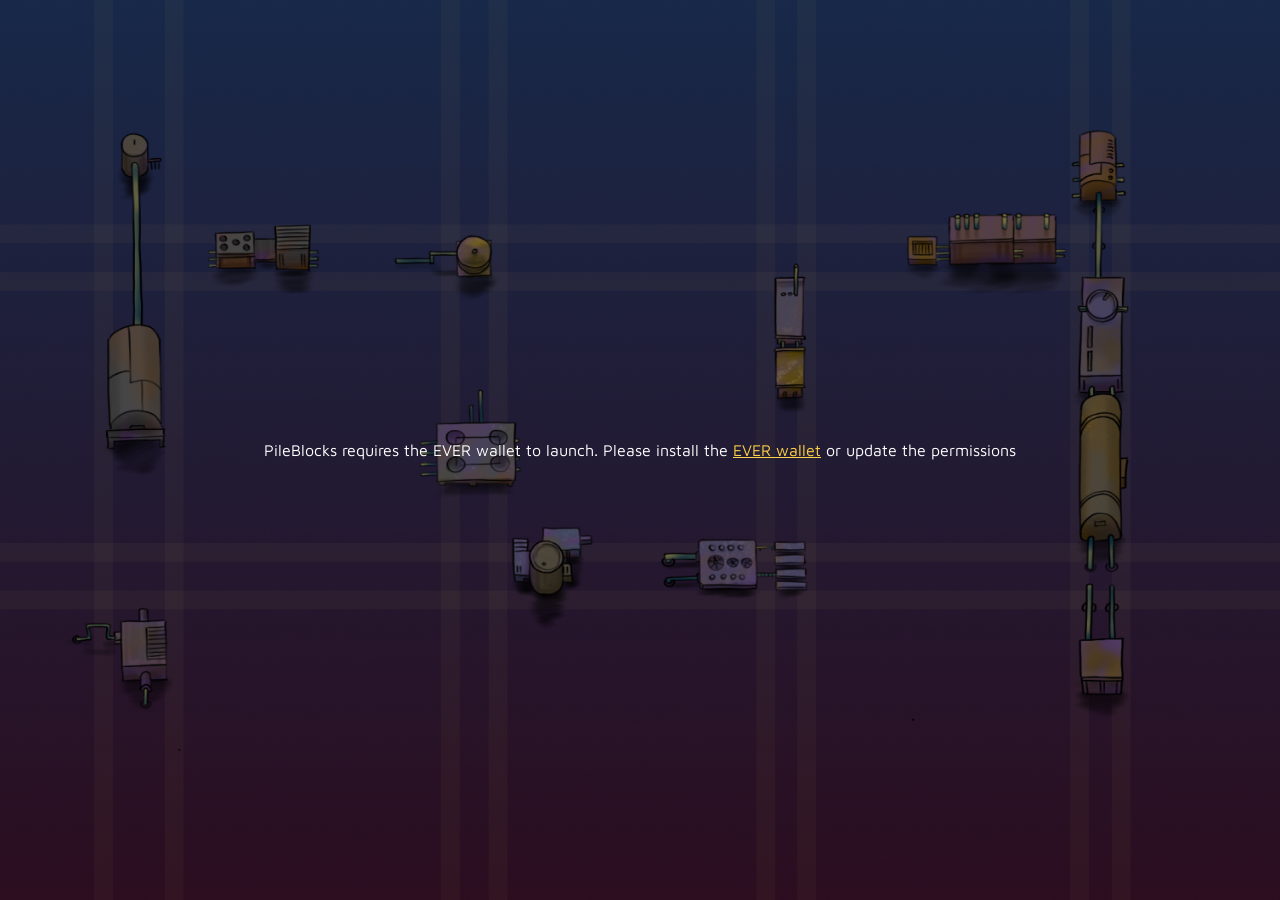
==== commit bd525137: "PileBlocks 2.0" ====
--- a/index.html
+++ b/index.html
@@ -1 +1 @@
-<!doctype html><html lang="en"><head><meta charset="utf-8"><meta http-equiv="X-UA-Compatible" content="IE=edge"><meta name="viewport" content="width=device-width,initial-scale=1"><link rel="icon" href="/favicon.ico"><link rel="icon" type="image/png" href="/favicon-16x16.png" sizes="16x16"><link rel="icon" type="image/png" href="/favicon-32x32.png" sizes="32x32"><link href="https://fonts.googleapis.com/css2?family=Bebas+Neue&display=swap" rel="stylesheet"><link rel="preconnect" href="https://fonts.googleapis.com"><link rel="preconnect" href="https://fonts.gstatic.com" crossorigin><link href="https://fonts.googleapis.com/css2?family=Oxanium:wght@200&display=swap" rel="stylesheet"><title>PileBlocks: Complete Images from Tiles Together</title><script defer="defer" type="module" src="/js/chunk-vendors.2713fcec.js"></script><script defer="defer" type="module" src="/js/app.b3ed4d18.js"></script><link href="/css/chunk-vendors.beea2aca.css" rel="stylesheet"><link href="/css/app.503ae160.css" rel="stylesheet"><script defer="defer" src="/js/chunk-vendors-legacy.2713fcec.js" nomodule></script><script defer="defer" src="/js/app-legacy.c7009e63.js" nomodule></script></head><body class="branded-body"><noscript><strong>We're sorry but pileblocks doesn't work properly without JavaScript enabled. Please enable it to continue.</strong></noscript><div id="app"></div></body></html>+<!doctype html><html lang="en"><head><meta charset="utf-8"><meta http-equiv="X-UA-Compatible" content="IE=edge"><meta name="viewport" content="width=device-width,initial-scale=1"><link rel="icon" href="/favicon.ico"><link rel="icon" type="image/png" href="/favicon-16x16.png" sizes="16x16"><link rel="icon" type="image/png" href="/favicon-32x32.png" sizes="32x32"><link rel="preconnect" href="https://fonts.googleapis.com"><link rel="preconnect" href="https://fonts.gstatic.com" crossorigin><link href="https://fonts.googleapis.com/css2?family=Maven+Pro:wght@400;500;600;700;800&display=swap" rel="stylesheet"><title>PileBlocks: Complete Images from Tiles Together</title><script defer="defer" type="module" src="/js/chunk-vendors.f884514d.js"></script><script defer="defer" type="module" src="/js/app.441d7433.js"></script><link href="/css/chunk-vendors.beea2aca.css" rel="stylesheet"><link href="/css/app.92ec2694.css" rel="stylesheet"><script defer="defer" src="/js/chunk-vendors-legacy.f884514d.js" nomodule></script><script defer="defer" src="/js/app-legacy.954e7a06.js" nomodule></script></head><body class="branded-body"><noscript><strong>We're sorry but pileblocks doesn't work properly without JavaScript enabled. Please enable it to continue.</strong></noscript><div id="app"></div></body></html>
--- a/css/app.92ec2694.css
+++ b/css/app.92ec2694.css
@@ -0,0 +1,515 @@
+
+.card__img[data-v-2e98a05e] {
+    max-height: 256px;
+}
+.card__overlay[data-v-2e98a05e] {
+    background-color: #3c2968;
+    padding: 1em;
+    border-radius: 8px;
+}
+.card__img__disabled[data-v-2e98a05e] {
+    opacity: 0.4;
+}
+
+
+.card__img[data-v-7b9eadb2] {
+    max-height: 256px;
+}
+
+
+.claim-btn[data-v-2e2886ad] {
+    height: 3em;
+}
+.claim-reward[data-v-2e2886ad] {
+    display: flex;
+    align-items: center;
+    justify-content: center;
+}
+
+
+
+.button-envelope[data-v-3fe2d266] {
+    line-height: 0.5em !important;
+}
+.dark-box[data-v-3fe2d266] {
+    background-color: var(--gray-dark) !important;
+}
+.color-success[data-v-3fe2d266] {
+    color: var(--green);
+}
+.notification-div[data-v-3fe2d266] {
+    position: absolute;
+    top: 55px;
+    left: calc(50% - 62px);
+}
+.color-change-2x[data-v-3fe2d266] {
+	-webkit-animation: color-change-2x-data-v-3fe2d266 2s linear 2 alternate both;
+	animation: color-change-2x-data-v-3fe2d266 2s linear 2 alternate both;
+    -webkit-animation-iteration-count: infinite;
+            animation-iteration-count: infinite;
+}
+@-webkit-keyframes color-change-2x-data-v-3fe2d266 {
+0% {
+    background: var(--primary);
+}
+50% {
+    background: var(--secondary);
+}
+100% {
+    background: var(--primary);
+}
+}
+@keyframes color-change-2x-data-v-3fe2d266 {
+0% {
+    background: var(--primary);
+}
+50% {
+    background: var(--secondary);
+}
+100% {
+    background: var(--primary);
+}
+}
+.notification-content[data-v-3fe2d266] {
+    position: absolute;
+    top: 0px;
+    left: 32px;
+}
+.height-16[data-v-3fe2d266] {
+    line-height: 16px;
+}
+
+
+.text-faded[data-v-b67c05bc] {
+    color: #aab0bc;
+}
+@-webkit-keyframes text-enlarge-data-v-b67c05bc {
+0% {
+        font-size: 16px;
+        opacity: 1;
+        left: 0;
+        top: 0;
+}
+100% {
+        font-size: 48px;
+        opacity: 0;
+        top: -30px;
+        left: -10px;
+}
+}
+@keyframes text-enlarge-data-v-b67c05bc {
+0% {
+        font-size: 16px;
+        opacity: 1;
+        left: 0;
+        top: 0;
+}
+100% {
+        font-size: 48px;
+        opacity: 0;
+        top: -30px;
+        left: -10px;
+}
+}
+.reward-animation[data-v-b67c05bc] {
+    -webkit-animation-name: text-enlarge-data-v-b67c05bc;
+            animation-name: text-enlarge-data-v-b67c05bc;
+    -webkit-animation-duration: 1s;
+            animation-duration: 1s;
+}
+.reward-base[data-v-b67c05bc] {
+    position: absolute;
+    display: inline-block;
+    top: 0;
+    left: 0;
+}
+.reward-raise[data-v-b67c05bc] {
+    color: var(--green);
+}
+.reward-decline[data-v-b67c05bc] {
+    color: var(--danger);
+}
+.active[data-v-b67c05bc] {
+    color: var(--primary);
+}
+.high-procent[data-v-b67c05bc] {
+    color: var(--green);
+}
+.low-procent[data-v-b67c05bc] {
+    color: var(--danger);
+}
+.medium-procent[data-v-b67c05bc] {
+    color: var(--orange);
+}
+.gold-star[data-v-b67c05bc] {
+    color: var(--gray-dark)
+}
+.reward-grid[data-v-b67c05bc] {
+    display: grid;
+    grid-template-rows: 1fr;
+    grid-template-columns: 4.2em 1fr;
+}
+.reward-label[data-v-b67c05bc] {
+    grid-column: 1;
+    grid-row: 1;
+}
+.reward-value[data-v-b67c05bc] {
+    grid-column: 2;
+    grid-row: 1;
+}
+.first-place[data-v-b67c05bc] {
+    color: var(--primary) !important;
+}
+.second-place[data-v-b67c05bc] {
+    color: var(--light) !important;
+}
+.third-place[data-v-b67c05bc] {
+    color: var(--cyan) !important;
+}
+.color-success[data-v-b67c05bc] {
+    color: var(--green);
+}
+.nft[data-v-b67c05bc] {
+    background-color: #282846;
+    border-radius: 5px;
+    color: white;
+    padding-left: 4px;
+    padding-right: 4px;
+    font-variant: small-caps;
+}
+.coin-logo[data-v-b67c05bc] {
+    height: 20px;
+    width: 20px;
+    padding-right: 3px;
+}
+.balance-info-popup[data-v-b67c05bc] {
+    position: absolute;
+    bottom: 0px;
+    right: 0px;
+    height: 20px;
+}
+.balance-menu[data-v-b67c05bc] {
+    min-width: 7em;
+}
+
+
+.justify-content-evenly[data-v-4fe44b64] {
+    justify-content: space-evenly !important;
+}
+.emphasis[data-v-4fe44b64] {
+    color: var(--green);
+}
+.countdown-value[data-v-4fe44b64] {
+    color: var(--primary);
+}
+.countdown-box[data-v-4fe44b64] {
+    background-image: url(/img/icon-countdown-box.763a4a35.svg);
+    background-repeat: no-repeat;
+    background-position: top;
+    background-size: contain;
+    height: 190px;
+}
+
+
+.justify-content-evenly[data-v-1ffc1301] {
+    justify-content: space-evenly !important;
+}
+.emphasis[data-v-1ffc1301] {
+    color: var(--green);
+}
+.countdown-value[data-v-1ffc1301] {
+    color: var(--primary);
+}
+
+
+#app {
+    height: 100%;
+}
+.overlay {
+    display: flex;
+    flex-direction: column;
+    height: 100%;
+    align-items: center;
+    justify-content: center;
+}
+#field {
+    text-align: center;
+    grid-row: 2;
+    overflow-y: hidden;
+}
+@media (min-width: 576px) {
+body {
+        height: 100vh;
+}
+#claim-tiles {
+        margin-top: 1em;
+}
+}
+#loader {
+    display: flex;
+    justify-content: center;
+    height: 100%;
+    overflow-y: hidden;
+}
+.game-container {
+    background-image: url(/img/bg-main.bd4c4641.png);
+    background-repeat: repeat-x;
+    background-position: center;
+    background-size: contain;
+    height: 100%;
+    overflow-y: hidden;
+}
+.game-container-timer {
+    background-image: url(/img/bg-timer.7e4ba7e7.svg);
+    background-repeat: no-repeat;
+    background-position: center;
+    background-size: cover;
+    height: 100%;
+    overflow-y: hidden;
+}
+.game-container-wrapper {
+    display: grid;
+    grid-template-rows: 75px 1fr 80px;
+    grid-template-columns: 1fr;
+    width: 100%;
+    height: 100%;
+}
+.game-error-notification {
+    grid-column: 1;
+    grid-row: 1 / 3;
+    display: flex;
+    justify-content: center;
+    flex-direction: column;
+    height: 100%;
+}
+#top-menu {
+    display: grid;
+    grid-template-rows: 1fr;
+    grid-template-columns: 1fr 1fr 2fr 40px;
+    align-items: center;
+    background-image: url(/img/top-menu.ac203d58.svg);
+    background-repeat-x: repeat;
+    background-repeat-y: no-repeat;
+    background-position: top;
+    background-size: contain;
+    height: 65px;
+}
+.stat-block {
+    color: #fff;
+    font-size: 12pt;
+}
+.fancy-font {
+}
+#top-menu-player-info {
+    grid-row: 1;
+    grid-column: 2;
+    padding-right: 5px;
+    height: 100%;
+}
+#top-menu-game-stats {
+    grid-row: 1;
+    grid-column: 1;
+    display: flex;
+    justify-content: center;
+    height: 100%;
+    align-items: flex-start;
+}
+#top-menu-game-reload {
+    grid-row: 1;
+    grid-column: 3;
+    display: flex;
+    justify-content: center;
+    height: 100%;
+    align-items: flex-start;
+}
+#top-menu-game-lang {
+    grid-row: 1;
+    grid-column: 4;
+    display: flex;
+    justify-content: center;
+    height: 100%;
+    align-items: flex-start;
+}
+#bottom-menu {
+    display: grid;
+    grid-row: 3;
+    grid-column: 1;
+    grid-template-rows: 1fr;
+    grid-template-columns: 3fr 1fr;
+    background-image:  url(/img/bottom-menu.a17a692c.svg);
+    background-size: contain;
+    background-repeat: repeat-x;
+}
+body, html {
+    height: 100%;
+    font-family: 'Maven Pro', sans-serif !important;
+}
+.logo-img {
+    height: 40px;
+    width: 40px;
+}
+.color-span {
+    height: 20px;
+    width: 20px;
+    border: rgba(200, 200, 200, 0.8) 1px solid;
+}
+#pile-colors {
+    display: flex;
+    justify-content: flex-start;
+    grid-column: 1;
+    flex-wrap: wrap;
+    align-items: center;
+}
+#claim-tiles {
+    grid-column: 2;
+    display: flex;
+    justify-content: center;
+    align-items: center;
+}
+.d-contents {
+    display: contents;
+}
+.light-border {
+    border: rgba(255, 255, 255, 0.5) 1px solid;
+}
+.color-primary {
+    color: var(--primary) !important;
+}
+.branded-body {
+}
+.branded-main-text {
+    font-weight: 800;
+    text-shadow: #000 0px 0px 1px, #000 0px 0px 1px, #000 0px 0px 1px, #000 0px 0px 1px, #000 0px 0px 1px, #000 0px 0px 1px;
+}
+.branded-bg {
+    /*
+    background-image: url('~@/assets/game-bg.png') !important;
+     */
+}
+@media (max-width: 576px) {
+.branded-bg {
+        /*
+        background-image: url('~@/assets/game-bg-mob.png') !important;
+         */
+}
+}
+.modal-header {
+    background-image: url(/img/title-background.b0f8c43b.svg);
+    background-position: bottom;
+    background-repeat: no-repeat;
+    background-size: cover;
+    border-bottom: 0 !important;
+    border-radius: 0 !important;
+}
+.modal-content {
+    border: 0;
+    background-color: #46336D !important;
+    background-image: url(/img/popup-background.4085af6c.png);
+}
+.modal-body {
+}
+.modal-dialog {
+    max-width: 600px;
+}
+@media (max-width: 576px) {
+.modal-dialog {
+        max-width: 500px;
+        margin: 0 !important;
+}
+}
+.close {
+    opacity: 1 !important;
+    font-size: 1rem !important;
+}
+.close:not(:disabled):not(.disabled):hover {
+    opacity: 1 !important;
+}
+.button-icon {
+    height: 25px;
+    width: 25px;
+    margin: 5px 0px;
+}
+#field-bg-overlay {
+	height: 100%;
+}
+@media (max-width: 576px) {
+#field-bg-overlay {
+        overflow-y: scroll;
+}
+}
+.button-spinner {
+    min-width: 25px;
+    min-height: 25px;
+    margin: 5px 0px;
+    color: var(--secondary)
+}
+.app-overlay {
+	background-image: url(/img/bottom-menu.a17a692c.svg);
+}
+.overlay-background {
+    background-image: url(/img/hero.4a6a5322.webp);
+    background-position: center;
+    background-size: cover;
+    background-repeat: no-repeat;
+}
+@media (max-width: 576px) {
+.game-container {
+        background-image: url(/img/bg-main.bd4c4641.png);
+        background-repeat: repeat-x;
+        background-position: center;
+        background-size: cover;
+        height: 100%;
+        overflow-y: hidden;
+}
+}
+
+/*!
+ * Bootstrap v4.5.3 (https://getbootstrap.com/)
+ * Copyright 2011-2020 The Bootstrap Authors
+ * Copyright 2011-2020 Twitter, Inc.
+ * Licensed under MIT (https://github.com/twbs/bootstrap/blob/main/LICENSE)
+ */:root{--blue: #007bff;--indigo: #6610f2;--purple: #6f42c1;--pink: #e83e8c;--red: #dc3545;--orange: #fd7e14;--yellow: #F8F0DF;--green: #17D7A0;--teal: #20c997;--cyan: #a86843;--white: #fff;--gray: #6c757d;--gray-dark: #343a40;--primary: #fed049;--secondary: #282846;--success: #105652;--info: #a86843;--warning: #F8F0DF;--danger: #E81919;--light: #f8f9fa;--dark: #343a40;--breakpoint-xs: 0;--breakpoint-sm: 576px;--breakpoint-md: 768px;--breakpoint-lg: 992px;--breakpoint-xl: 1200px;--font-family-sans-serif: -apple-system, BlinkMacSystemFont, "Segoe UI", Roboto, "Helvetica Neue", Arial, "Noto Sans", sans-serif, "Apple Color Emoji", "Segoe UI Emoji", "Segoe UI Symbol", "Noto Color Emoji";--font-family-monospace: SFMono-Regular, Menlo, Monaco, Consolas, "Liberation Mono", "Courier New", monospace}*,*::before,*::after{box-sizing:border-box}html{font-family:sans-serif;line-height:1.15;-webkit-text-size-adjust:100%;-webkit-tap-highlight-color:rgba(0,0,0,0)}article,aside,figcaption,figure,footer,header,hgroup,main,nav,section{display:block}body{margin:0;font-family:-apple-system,BlinkMacSystemFont,"Segoe UI",Roboto,"Helvetica Neue",Arial,"Noto Sans",sans-serif,"Apple Color Emoji","Segoe UI Emoji","Segoe UI Symbol","Noto Color Emoji";font-size:1rem;font-weight:400;line-height:1.5;color:#212529;text-align:left;background-color:#fff}[tabindex="-1"]:focus:not(:focus-visible){outline:0 !important}hr{box-sizing:content-box;height:0;overflow:visible}h1,h2,h3,h4,h5,h6{margin-top:0;margin-bottom:.5rem}p{margin-top:0;margin-bottom:1rem}abbr[title],abbr[data-original-title]{text-decoration:underline;-webkit-text-decoration:underline dotted;text-decoration:underline dotted;cursor:help;border-bottom:0;-webkit-text-decoration-skip-ink:none;text-decoration-skip-ink:none}address{margin-bottom:1rem;font-style:normal;line-height:inherit}ol,ul,dl{margin-top:0;margin-bottom:1rem}ol ol,ul ul,ol ul,ul ol{margin-bottom:0}dt{font-weight:700}dd{margin-bottom:.5rem;margin-left:0}blockquote{margin:0 0 1rem}b,strong{font-weight:bolder}small{font-size:80%}sub,sup{position:relative;font-size:75%;line-height:0;vertical-align:baseline}sub{bottom:-0.25em}sup{top:-0.5em}a{color:#fed049;text-decoration:none;background-color:transparent}a:hover{color:#f9ba01;text-decoration:underline}a:not([href]):not([class]){color:inherit;text-decoration:none}a:not([href]):not([class]):hover{color:inherit;text-decoration:none}pre,code,kbd,samp{font-family:SFMono-Regular,Menlo,Monaco,Consolas,"Liberation Mono","Courier New",monospace;font-size:1em}pre{margin-top:0;margin-bottom:1rem;overflow:auto;-ms-overflow-style:scrollbar}figure{margin:0 0 1rem}img{vertical-align:middle;border-style:none}svg{overflow:hidden;vertical-align:middle}table{border-collapse:collapse}caption{padding-top:.75rem;padding-bottom:.75rem;color:#6c757d;text-align:left;caption-side:bottom}th{text-align:inherit;text-align:-webkit-match-parent}label{display:inline-block;margin-bottom:.5rem}button{border-radius:0}button:focus{outline:1px dotted;outline:5px auto -webkit-focus-ring-color}input,button,select,optgroup,textarea{margin:0;font-family:inherit;font-size:inherit;line-height:inherit}button,input{overflow:visible}button,select{text-transform:none}[role=button]{cursor:pointer}select{word-wrap:normal}button,[type=button],[type=reset],[type=submit]{-webkit-appearance:button}button:not(:disabled),[type=button]:not(:disabled),[type=reset]:not(:disabled),[type=submit]:not(:disabled){cursor:pointer}button::-moz-focus-inner,[type=button]::-moz-focus-inner,[type=reset]::-moz-focus-inner,[type=submit]::-moz-focus-inner{padding:0;border-style:none}input[type=radio],input[type=checkbox]{box-sizing:border-box;padding:0}textarea{overflow:auto;resize:vertical}fieldset{min-width:0;padding:0;margin:0;border:0}legend{display:block;width:100%;max-width:100%;padding:0;margin-bottom:.5rem;font-size:1.5rem;line-height:inherit;color:inherit;white-space:normal}progress{vertical-align:baseline}[type=number]::-webkit-inner-spin-button,[type=number]::-webkit-outer-spin-button{height:auto}[type=search]{outline-offset:-2px;-webkit-appearance:none}[type=search]::-webkit-search-decoration{-webkit-appearance:none}::-webkit-file-upload-button{font:inherit;-webkit-appearance:button}output{display:inline-block}summary{display:list-item;cursor:pointer}template{display:none}[hidden]{display:none !important}h1,h2,h3,h4,h5,h6,.h1,.h2,.h3,.h4,.h5,.h6{margin-bottom:.5rem;font-weight:500;line-height:1.2}h1,.h1{font-size:2.5rem}h2,.h2{font-size:2rem}h3,.h3{font-size:1.75rem}h4,.h4{font-size:1.5rem}h5,.h5{font-size:1.25rem}h6,.h6{font-size:1rem}.lead{font-size:1.25rem;font-weight:300}.display-1{font-size:6rem;font-weight:300;line-height:1.2}.display-2{font-size:5.5rem;font-weight:300;line-height:1.2}.display-3{font-size:4.5rem;font-weight:300;line-height:1.2}.display-4{font-size:3.5rem;font-weight:300;line-height:1.2}hr{margin-top:1rem;margin-bottom:1rem;border:0;border-top:1px solid rgba(0,0,0,.1)}small,.small{font-size:80%;font-weight:400}mark,.mark{padding:.2em;background-color:#fcf8e3}.list-unstyled{padding-left:0;list-style:none}.list-inline{padding-left:0;list-style:none}.list-inline-item{display:inline-block}.list-inline-item:not(:last-child){margin-right:.5rem}.initialism{font-size:90%;text-transform:uppercase}.blockquote{margin-bottom:1rem;font-size:1.25rem}.blockquote-footer{display:block;font-size:80%;color:#6c757d}.blockquote-footer::before{content:"— "}.img-fluid{max-width:100%;height:auto}.img-thumbnail{padding:.25rem;background-color:#fff;border:1px solid #dee2e6;border-radius:.25rem;max-width:100%;height:auto}.figure{display:inline-block}.figure-img{margin-bottom:.5rem;line-height:1}.figure-caption{font-size:90%;color:#6c757d}code{font-size:87.5%;color:#e83e8c;word-wrap:break-word}a>code{color:inherit}kbd{padding:.2rem .4rem;font-size:87.5%;color:#fff;background-color:#212529;border-radius:.2rem}kbd kbd{padding:0;font-size:100%;font-weight:700}pre{display:block;font-size:87.5%;color:#212529}pre code{font-size:inherit;color:inherit;word-break:normal}.pre-scrollable{max-height:340px;overflow-y:scroll}.container,.container-fluid,.container-xl,.container-lg,.container-md,.container-sm{width:100%;padding-right:15px;padding-left:15px;margin-right:auto;margin-left:auto}@media(min-width: 576px){.container-sm,.container{max-width:540px}}@media(min-width: 768px){.container-md,.container-sm,.container{max-width:720px}}@media(min-width: 992px){.container-lg,.container-md,.container-sm,.container{max-width:960px}}@media(min-width: 1200px){.container-xl,.container-lg,.container-md,.container-sm,.container{max-width:1140px}}.row{display:flex;flex-wrap:wrap;margin-right:-15px;margin-left:-15px}.no-gutters{margin-right:0;margin-left:0}.no-gutters>.col,.no-gutters>[class*=col-]{padding-right:0;padding-left:0}.col-xl,.col-xl-auto,.col-xl-12,.col-xl-11,.col-xl-10,.col-xl-9,.col-xl-8,.col-xl-7,.col-xl-6,.col-xl-5,.col-xl-4,.col-xl-3,.col-xl-2,.col-xl-1,.col-lg,.col-lg-auto,.col-lg-12,.col-lg-11,.col-lg-10,.col-lg-9,.col-lg-8,.col-lg-7,.col-lg-6,.col-lg-5,.col-lg-4,.col-lg-3,.col-lg-2,.col-lg-1,.col-md,.col-md-auto,.col-md-12,.col-md-11,.col-md-10,.col-md-9,.col-md-8,.col-md-7,.col-md-6,.col-md-5,.col-md-4,.col-md-3,.col-md-2,.col-md-1,.col-sm,.col-sm-auto,.col-sm-12,.col-sm-11,.col-sm-10,.col-sm-9,.col-sm-8,.col-sm-7,.col-sm-6,.col-sm-5,.col-sm-4,.col-sm-3,.col-sm-2,.col-sm-1,.col,.col-auto,.col-12,.col-11,.col-10,.col-9,.col-8,.col-7,.col-6,.col-5,.col-4,.col-3,.col-2,.col-1{position:relative;width:100%;padding-right:15px;padding-left:15px}.col{flex-basis:0;flex-grow:1;max-width:100%}.row-cols-1>*{flex:0 0 100%;max-width:100%}.row-cols-2>*{flex:0 0 50%;max-width:50%}.row-cols-3>*{flex:0 0 33.3333333333%;max-width:33.3333333333%}.row-cols-4>*{flex:0 0 25%;max-width:25%}.row-cols-5>*{flex:0 0 20%;max-width:20%}.row-cols-6>*{flex:0 0 16.6666666667%;max-width:16.6666666667%}.col-auto{flex:0 0 auto;width:auto;max-width:100%}.col-1{flex:0 0 8.3333333333%;max-width:8.3333333333%}.col-2{flex:0 0 16.6666666667%;max-width:16.6666666667%}.col-3{flex:0 0 25%;max-width:25%}.col-4{flex:0 0 33.3333333333%;max-width:33.3333333333%}.col-5{flex:0 0 41.6666666667%;max-width:41.6666666667%}.col-6{flex:0 0 50%;max-width:50%}.col-7{flex:0 0 58.3333333333%;max-width:58.3333333333%}.col-8{flex:0 0 66.6666666667%;max-width:66.6666666667%}.col-9{flex:0 0 75%;max-width:75%}.col-10{flex:0 0 83.3333333333%;max-width:83.3333333333%}.col-11{flex:0 0 91.6666666667%;max-width:91.6666666667%}.col-12{flex:0 0 100%;max-width:100%}.order-first{order:-1}.order-last{order:13}.order-0{order:0}.order-1{order:1}.order-2{order:2}.order-3{order:3}.order-4{order:4}.order-5{order:5}.order-6{order:6}.order-7{order:7}.order-8{order:8}.order-9{order:9}.order-10{order:10}.order-11{order:11}.order-12{order:12}.offset-1{margin-left:8.3333333333%}.offset-2{margin-left:16.6666666667%}.offset-3{margin-left:25%}.offset-4{margin-left:33.3333333333%}.offset-5{margin-left:41.6666666667%}.offset-6{margin-left:50%}.offset-7{margin-left:58.3333333333%}.offset-8{margin-left:66.6666666667%}.offset-9{margin-left:75%}.offset-10{margin-left:83.3333333333%}.offset-11{margin-left:91.6666666667%}@media(min-width: 576px){.col-sm{flex-basis:0;flex-grow:1;max-width:100%}.row-cols-sm-1>*{flex:0 0 100%;max-width:100%}.row-cols-sm-2>*{flex:0 0 50%;max-width:50%}.row-cols-sm-3>*{flex:0 0 33.3333333333%;max-width:33.3333333333%}.row-cols-sm-4>*{flex:0 0 25%;max-width:25%}.row-cols-sm-5>*{flex:0 0 20%;max-width:20%}.row-cols-sm-6>*{flex:0 0 16.6666666667%;max-width:16.6666666667%}.col-sm-auto{flex:0 0 auto;width:auto;max-width:100%}.col-sm-1{flex:0 0 8.3333333333%;max-width:8.3333333333%}.col-sm-2{flex:0 0 16.6666666667%;max-width:16.6666666667%}.col-sm-3{flex:0 0 25%;max-width:25%}.col-sm-4{flex:0 0 33.3333333333%;max-width:33.3333333333%}.col-sm-5{flex:0 0 41.6666666667%;max-width:41.6666666667%}.col-sm-6{flex:0 0 50%;max-width:50%}.col-sm-7{flex:0 0 58.3333333333%;max-width:58.3333333333%}.col-sm-8{flex:0 0 66.6666666667%;max-width:66.6666666667%}.col-sm-9{flex:0 0 75%;max-width:75%}.col-sm-10{flex:0 0 83.3333333333%;max-width:83.3333333333%}.col-sm-11{flex:0 0 91.6666666667%;max-width:91.6666666667%}.col-sm-12{flex:0 0 100%;max-width:100%}.order-sm-first{order:-1}.order-sm-last{order:13}.order-sm-0{order:0}.order-sm-1{order:1}.order-sm-2{order:2}.order-sm-3{order:3}.order-sm-4{order:4}.order-sm-5{order:5}.order-sm-6{order:6}.order-sm-7{order:7}.order-sm-8{order:8}.order-sm-9{order:9}.order-sm-10{order:10}.order-sm-11{order:11}.order-sm-12{order:12}.offset-sm-0{margin-left:0}.offset-sm-1{margin-left:8.3333333333%}.offset-sm-2{margin-left:16.6666666667%}.offset-sm-3{margin-left:25%}.offset-sm-4{margin-left:33.3333333333%}.offset-sm-5{margin-left:41.6666666667%}.offset-sm-6{margin-left:50%}.offset-sm-7{margin-left:58.3333333333%}.offset-sm-8{margin-left:66.6666666667%}.offset-sm-9{margin-left:75%}.offset-sm-10{margin-left:83.3333333333%}.offset-sm-11{margin-left:91.6666666667%}}@media(min-width: 768px){.col-md{flex-basis:0;flex-grow:1;max-width:100%}.row-cols-md-1>*{flex:0 0 100%;max-width:100%}.row-cols-md-2>*{flex:0 0 50%;max-width:50%}.row-cols-md-3>*{flex:0 0 33.3333333333%;max-width:33.3333333333%}.row-cols-md-4>*{flex:0 0 25%;max-width:25%}.row-cols-md-5>*{flex:0 0 20%;max-width:20%}.row-cols-md-6>*{flex:0 0 16.6666666667%;max-width:16.6666666667%}.col-md-auto{flex:0 0 auto;width:auto;max-width:100%}.col-md-1{flex:0 0 8.3333333333%;max-width:8.3333333333%}.col-md-2{flex:0 0 16.6666666667%;max-width:16.6666666667%}.col-md-3{flex:0 0 25%;max-width:25%}.col-md-4{flex:0 0 33.3333333333%;max-width:33.3333333333%}.col-md-5{flex:0 0 41.6666666667%;max-width:41.6666666667%}.col-md-6{flex:0 0 50%;max-width:50%}.col-md-7{flex:0 0 58.3333333333%;max-width:58.3333333333%}.col-md-8{flex:0 0 66.6666666667%;max-width:66.6666666667%}.col-md-9{flex:0 0 75%;max-width:75%}.col-md-10{flex:0 0 83.3333333333%;max-width:83.3333333333%}.col-md-11{flex:0 0 91.6666666667%;max-width:91.6666666667%}.col-md-12{flex:0 0 100%;max-width:100%}.order-md-first{order:-1}.order-md-last{order:13}.order-md-0{order:0}.order-md-1{order:1}.order-md-2{order:2}.order-md-3{order:3}.order-md-4{order:4}.order-md-5{order:5}.order-md-6{order:6}.order-md-7{order:7}.order-md-8{order:8}.order-md-9{order:9}.order-md-10{order:10}.order-md-11{order:11}.order-md-12{order:12}.offset-md-0{margin-left:0}.offset-md-1{margin-left:8.3333333333%}.offset-md-2{margin-left:16.6666666667%}.offset-md-3{margin-left:25%}.offset-md-4{margin-left:33.3333333333%}.offset-md-5{margin-left:41.6666666667%}.offset-md-6{margin-left:50%}.offset-md-7{margin-left:58.3333333333%}.offset-md-8{margin-left:66.6666666667%}.offset-md-9{margin-left:75%}.offset-md-10{margin-left:83.3333333333%}.offset-md-11{margin-left:91.6666666667%}}@media(min-width: 992px){.col-lg{flex-basis:0;flex-grow:1;max-width:100%}.row-cols-lg-1>*{flex:0 0 100%;max-width:100%}.row-cols-lg-2>*{flex:0 0 50%;max-width:50%}.row-cols-lg-3>*{flex:0 0 33.3333333333%;max-width:33.3333333333%}.row-cols-lg-4>*{flex:0 0 25%;max-width:25%}.row-cols-lg-5>*{flex:0 0 20%;max-width:20%}.row-cols-lg-6>*{flex:0 0 16.6666666667%;max-width:16.6666666667%}.col-lg-auto{flex:0 0 auto;width:auto;max-width:100%}.col-lg-1{flex:0 0 8.3333333333%;max-width:8.3333333333%}.col-lg-2{flex:0 0 16.6666666667%;max-width:16.6666666667%}.col-lg-3{flex:0 0 25%;max-width:25%}.col-lg-4{flex:0 0 33.3333333333%;max-width:33.3333333333%}.col-lg-5{flex:0 0 41.6666666667%;max-width:41.6666666667%}.col-lg-6{flex:0 0 50%;max-width:50%}.col-lg-7{flex:0 0 58.3333333333%;max-width:58.3333333333%}.col-lg-8{flex:0 0 66.6666666667%;max-width:66.6666666667%}.col-lg-9{flex:0 0 75%;max-width:75%}.col-lg-10{flex:0 0 83.3333333333%;max-width:83.3333333333%}.col-lg-11{flex:0 0 91.6666666667%;max-width:91.6666666667%}.col-lg-12{flex:0 0 100%;max-width:100%}.order-lg-first{order:-1}.order-lg-last{order:13}.order-lg-0{order:0}.order-lg-1{order:1}.order-lg-2{order:2}.order-lg-3{order:3}.order-lg-4{order:4}.order-lg-5{order:5}.order-lg-6{order:6}.order-lg-7{order:7}.order-lg-8{order:8}.order-lg-9{order:9}.order-lg-10{order:10}.order-lg-11{order:11}.order-lg-12{order:12}.offset-lg-0{margin-left:0}.offset-lg-1{margin-left:8.3333333333%}.offset-lg-2{margin-left:16.6666666667%}.offset-lg-3{margin-left:25%}.offset-lg-4{margin-left:33.3333333333%}.offset-lg-5{margin-left:41.6666666667%}.offset-lg-6{margin-left:50%}.offset-lg-7{margin-left:58.3333333333%}.offset-lg-8{margin-left:66.6666666667%}.offset-lg-9{margin-left:75%}.offset-lg-10{margin-left:83.3333333333%}.offset-lg-11{margin-left:91.6666666667%}}@media(min-width: 1200px){.col-xl{flex-basis:0;flex-grow:1;max-width:100%}.row-cols-xl-1>*{flex:0 0 100%;max-width:100%}.row-cols-xl-2>*{flex:0 0 50%;max-width:50%}.row-cols-xl-3>*{flex:0 0 33.3333333333%;max-width:33.3333333333%}.row-cols-xl-4>*{flex:0 0 25%;max-width:25%}.row-cols-xl-5>*{flex:0 0 20%;max-width:20%}.row-cols-xl-6>*{flex:0 0 16.6666666667%;max-width:16.6666666667%}.col-xl-auto{flex:0 0 auto;width:auto;max-width:100%}.col-xl-1{flex:0 0 8.3333333333%;max-width:8.3333333333%}.col-xl-2{flex:0 0 16.6666666667%;max-width:16.6666666667%}.col-xl-3{flex:0 0 25%;max-width:25%}.col-xl-4{flex:0 0 33.3333333333%;max-width:33.3333333333%}.col-xl-5{flex:0 0 41.6666666667%;max-width:41.6666666667%}.col-xl-6{flex:0 0 50%;max-width:50%}.col-xl-7{flex:0 0 58.3333333333%;max-width:58.3333333333%}.col-xl-8{flex:0 0 66.6666666667%;max-width:66.6666666667%}.col-xl-9{flex:0 0 75%;max-width:75%}.col-xl-10{flex:0 0 83.3333333333%;max-width:83.3333333333%}.col-xl-11{flex:0 0 91.6666666667%;max-width:91.6666666667%}.col-xl-12{flex:0 0 100%;max-width:100%}.order-xl-first{order:-1}.order-xl-last{order:13}.order-xl-0{order:0}.order-xl-1{order:1}.order-xl-2{order:2}.order-xl-3{order:3}.order-xl-4{order:4}.order-xl-5{order:5}.order-xl-6{order:6}.order-xl-7{order:7}.order-xl-8{order:8}.order-xl-9{order:9}.order-xl-10{order:10}.order-xl-11{order:11}.order-xl-12{order:12}.offset-xl-0{margin-left:0}.offset-xl-1{margin-left:8.3333333333%}.offset-xl-2{margin-left:16.6666666667%}.offset-xl-3{margin-left:25%}.offset-xl-4{margin-left:33.3333333333%}.offset-xl-5{margin-left:41.6666666667%}.offset-xl-6{margin-left:50%}.offset-xl-7{margin-left:58.3333333333%}.offset-xl-8{margin-left:66.6666666667%}.offset-xl-9{margin-left:75%}.offset-xl-10{margin-left:83.3333333333%}.offset-xl-11{margin-left:91.6666666667%}}.table{width:100%;margin-bottom:1rem;color:#212529}.table th,.table td{padding:.75rem;vertical-align:top;border-top:1px solid #dee2e6}.table thead th{vertical-align:bottom;border-bottom:2px solid #dee2e6}.table tbody+tbody{border-top:2px solid #dee2e6}.table-sm th,.table-sm td{padding:.3rem}.table-bordered{border:1px solid #dee2e6}.table-bordered th,.table-bordered td{border:1px solid #dee2e6}.table-bordered thead th,.table-bordered thead td{border-bottom-width:2px}.table-borderless th,.table-borderless td,.table-borderless thead th,.table-borderless tbody+tbody{border:0}.table-striped tbody tr:nth-of-type(odd){background-color:rgba(0,0,0,.05)}.table-hover tbody tr:hover{color:#212529;background-color:rgba(0,0,0,.075)}.table-primary,.table-primary>th,.table-primary>td{background-color:#fff2cc}.table-primary th,.table-primary td,.table-primary thead th,.table-primary tbody+tbody{border-color:#fee7a0}.table-hover .table-primary:hover{background-color:#ffecb3}.table-hover .table-primary:hover>td,.table-hover .table-primary:hover>th{background-color:#ffecb3}.table-secondary,.table-secondary>th,.table-secondary>td{background-color:#c3c3cb}.table-secondary th,.table-secondary td,.table-secondary thead th,.table-secondary tbody+tbody{border-color:#8f8f9f}.table-hover .table-secondary:hover{background-color:#b5b5bf}.table-hover .table-secondary:hover>td,.table-hover .table-secondary:hover>th{background-color:#b5b5bf}.table-success,.table-success>th,.table-success>td{background-color:#bcd0cf}.table-success th,.table-success td,.table-success thead th,.table-success tbody+tbody{border-color:#83a7a5}.table-hover .table-success:hover{background-color:#adc5c4}.table-hover .table-success:hover>td,.table-hover .table-success:hover>th{background-color:#adc5c4}.table-info,.table-info>th,.table-info>td{background-color:#e7d5ca}.table-info th,.table-info td,.table-info thead th,.table-info tbody+tbody{border-color:#d2b09d}.table-hover .table-info:hover{background-color:#dfc7b8}.table-hover .table-info:hover>td,.table-hover .table-info:hover>th{background-color:#dfc7b8}.table-warning,.table-warning>th,.table-warning>td{background-color:#fdfbf6}.table-warning th,.table-warning td,.table-warning thead th,.table-warning tbody+tbody{border-color:#fbf7ee}.table-hover .table-warning:hover{background-color:#f8f2e1}.table-hover .table-warning:hover>td,.table-hover .table-warning:hover>th{background-color:#f8f2e1}.table-danger,.table-danger>th,.table-danger>td{background-color:#f9bfbf}.table-danger th,.table-danger td,.table-danger thead th,.table-danger tbody+tbody{border-color:#f38787}.table-hover .table-danger:hover{background-color:#f7a8a8}.table-hover .table-danger:hover>td,.table-hover .table-danger:hover>th{background-color:#f7a8a8}.table-light,.table-light>th,.table-light>td{background-color:#fdfdfe}.table-light th,.table-light td,.table-light thead th,.table-light tbody+tbody{border-color:#fbfcfc}.table-hover .table-light:hover{background-color:#ececf6}.table-hover .table-light:hover>td,.table-hover .table-light:hover>th{background-color:#ececf6}.table-dark,.table-dark>th,.table-dark>td{background-color:#c6c8ca}.table-dark th,.table-dark td,.table-dark thead th,.table-dark tbody+tbody{border-color:#95999c}.table-hover .table-dark:hover{background-color:#b9bbbe}.table-hover .table-dark:hover>td,.table-hover .table-dark:hover>th{background-color:#b9bbbe}.table-active,.table-active>th,.table-active>td{background-color:rgba(0,0,0,.075)}.table-hover .table-active:hover{background-color:rgba(0,0,0,.075)}.table-hover .table-active:hover>td,.table-hover .table-active:hover>th{background-color:rgba(0,0,0,.075)}.table .thead-dark th{color:#fff;background-color:#343a40;border-color:#454d55}.table .thead-light th{color:#495057;background-color:#e9ecef;border-color:#dee2e6}.table-dark{color:#fff;background-color:#343a40}.table-dark th,.table-dark td,.table-dark thead th{border-color:#454d55}.table-dark.table-bordered{border:0}.table-dark.table-striped tbody tr:nth-of-type(odd){background-color:rgba(255,255,255,.05)}.table-dark.table-hover tbody tr:hover{color:#fff;background-color:rgba(255,255,255,.075)}@media(max-width: 575.98px){.table-responsive-sm{display:block;width:100%;overflow-x:auto;-webkit-overflow-scrolling:touch}.table-responsive-sm>.table-bordered{border:0}}@media(max-width: 767.98px){.table-responsive-md{display:block;width:100%;overflow-x:auto;-webkit-overflow-scrolling:touch}.table-responsive-md>.table-bordered{border:0}}@media(max-width: 991.98px){.table-responsive-lg{display:block;width:100%;overflow-x:auto;-webkit-overflow-scrolling:touch}.table-responsive-lg>.table-bordered{border:0}}@media(max-width: 1199.98px){.table-responsive-xl{display:block;width:100%;overflow-x:auto;-webkit-overflow-scrolling:touch}.table-responsive-xl>.table-bordered{border:0}}.table-responsive{display:block;width:100%;overflow-x:auto;-webkit-overflow-scrolling:touch}.table-responsive>.table-bordered{border:0}.form-control{display:block;width:100%;height:calc(1.5em + 0.75rem + 2px);padding:.375rem .75rem;font-size:1rem;font-weight:400;line-height:1.5;color:#495057;background-color:#fff;background-clip:padding-box;border:1px solid #ced4da;border-radius:.25rem;transition:border-color .15s ease-in-out,box-shadow .15s ease-in-out}@media(prefers-reduced-motion: reduce){.form-control{transition:none}}.form-control::-ms-expand{background-color:transparent;border:0}.form-control:-moz-focusring{color:transparent;text-shadow:0 0 0 #495057}.form-control:focus{color:#495057;background-color:#fff;border-color:#fff1c8;outline:0;box-shadow:0 0 0 .2rem rgba(254,208,73,.25)}.form-control::-moz-placeholder{color:#6c757d;opacity:1}.form-control:-ms-input-placeholder{color:#6c757d;opacity:1}.form-control::placeholder{color:#6c757d;opacity:1}.form-control:disabled,.form-control[readonly]{background-color:#e9ecef;opacity:1}input[type=date].form-control,input[type=time].form-control,input[type=datetime-local].form-control,input[type=month].form-control{-webkit-appearance:none;-moz-appearance:none;appearance:none}select.form-control:focus::-ms-value{color:#495057;background-color:#fff}.form-control-file,.form-control-range{display:block;width:100%}.col-form-label{padding-top:calc(0.375rem + 1px);padding-bottom:calc(0.375rem + 1px);margin-bottom:0;font-size:inherit;line-height:1.5}.col-form-label-lg{padding-top:calc(0.5rem + 1px);padding-bottom:calc(0.5rem + 1px);font-size:1.25rem;line-height:1.5}.col-form-label-sm{padding-top:calc(0.25rem + 1px);padding-bottom:calc(0.25rem + 1px);font-size:0.875rem;line-height:1.5}.form-control-plaintext{display:block;width:100%;padding:.375rem 0;margin-bottom:0;font-size:1rem;line-height:1.5;color:#212529;background-color:transparent;border:solid transparent;border-width:1px 0}.form-control-plaintext.form-control-sm,.form-control-plaintext.form-control-lg{padding-right:0;padding-left:0}.form-control-sm{height:calc(1.5em + 0.5rem + 2px);padding:.25rem .5rem;font-size:0.875rem;line-height:1.5;border-radius:.2rem}.form-control-lg{height:calc(1.5em + 1rem + 2px);padding:.5rem 1rem;font-size:1.25rem;line-height:1.5;border-radius:.3rem}select.form-control[size],select.form-control[multiple]{height:auto}textarea.form-control{height:auto}.form-group{margin-bottom:1rem}.form-text{display:block;margin-top:.25rem}.form-row{display:flex;flex-wrap:wrap;margin-right:-5px;margin-left:-5px}.form-row>.col,.form-row>[class*=col-]{padding-right:5px;padding-left:5px}.form-check{position:relative;display:block;padding-left:1.25rem}.form-check-input{position:absolute;margin-top:.3rem;margin-left:-1.25rem}.form-check-input[disabled]~.form-check-label,.form-check-input:disabled~.form-check-label{color:#6c757d}.form-check-label{margin-bottom:0}.form-check-inline{display:inline-flex;align-items:center;padding-left:0;margin-right:.75rem}.form-check-inline .form-check-input{position:static;margin-top:0;margin-right:.3125rem;margin-left:0}.valid-feedback{display:none;width:100%;margin-top:.25rem;font-size:80%;color:#105652}.valid-tooltip{position:absolute;top:100%;left:0;z-index:5;display:none;max-width:100%;padding:.25rem .5rem;margin-top:.1rem;font-size:0.875rem;line-height:1.5;color:#fff;background-color:rgba(16,86,82,.9);border-radius:.25rem}.was-validated :valid~.valid-feedback,.was-validated :valid~.valid-tooltip,.is-valid~.valid-feedback,.is-valid~.valid-tooltip{display:block}.was-validated .form-control:valid,.form-control.is-valid{border-color:#105652;padding-right:calc(1.5em + 0.75rem);background-image:url("data:image/svg+xml,%3csvg xmlns=%27http://www.w3.org/2000/svg%27 width=%278%27 height=%278%27 viewBox=%270 0 8 8%27%3e%3cpath fill=%27%23105652%27 d=%27M2.3 6.73L.6 4.53c-.4-1.04.46-1.4 1.1-.8l1.1 1.4 3.4-3.8c.6-.63 1.6-.27 1.2.7l-4 4.6c-.43.5-.8.4-1.1.1z%27/%3e%3c/svg%3e");background-repeat:no-repeat;background-position:right calc(0.375em + 0.1875rem) center;background-size:calc(0.75em + 0.375rem) calc(0.75em + 0.375rem)}.was-validated .form-control:valid:focus,.form-control.is-valid:focus{border-color:#105652;box-shadow:0 0 0 .2rem rgba(16,86,82,.25)}.was-validated textarea.form-control:valid,textarea.form-control.is-valid{padding-right:calc(1.5em + 0.75rem);background-position:top calc(0.375em + 0.1875rem) right calc(0.375em + 0.1875rem)}.was-validated .custom-select:valid,.custom-select.is-valid{border-color:#105652;padding-right:calc(0.75em + 2.3125rem);background:url("data:image/svg+xml,%3csvg xmlns=%27http://www.w3.org/2000/svg%27 width=%274%27 height=%275%27 viewBox=%270 0 4 5%27%3e%3cpath fill=%27%23343a40%27 d=%27M2 0L0 2h4zm0 5L0 3h4z%27/%3e%3c/svg%3e") no-repeat right .75rem center/8px 10px,url("data:image/svg+xml,%3csvg xmlns=%27http://www.w3.org/2000/svg%27 width=%278%27 height=%278%27 viewBox=%270 0 8 8%27%3e%3cpath fill=%27%23105652%27 d=%27M2.3 6.73L.6 4.53c-.4-1.04.46-1.4 1.1-.8l1.1 1.4 3.4-3.8c.6-.63 1.6-.27 1.2.7l-4 4.6c-.43.5-.8.4-1.1.1z%27/%3e%3c/svg%3e") #fff no-repeat center right 1.75rem/calc(0.75em + 0.375rem) calc(0.75em + 0.375rem)}.was-validated .custom-select:valid:focus,.custom-select.is-valid:focus{border-color:#105652;box-shadow:0 0 0 .2rem rgba(16,86,82,.25)}.was-validated .form-check-input:valid~.form-check-label,.form-check-input.is-valid~.form-check-label{color:#105652}.was-validated .form-check-input:valid~.valid-feedback,.was-validated .form-check-input:valid~.valid-tooltip,.form-check-input.is-valid~.valid-feedback,.form-check-input.is-valid~.valid-tooltip{display:block}.was-validated .custom-control-input:valid~.custom-control-label,.custom-control-input.is-valid~.custom-control-label{color:#105652}.was-validated .custom-control-input:valid~.custom-control-label::before,.custom-control-input.is-valid~.custom-control-label::before{border-color:#105652}.was-validated .custom-control-input:valid:checked~.custom-control-label::before,.custom-control-input.is-valid:checked~.custom-control-label::before{border-color:#18817b;background-color:#18817b}.was-validated .custom-control-input:valid:focus~.custom-control-label::before,.custom-control-input.is-valid:focus~.custom-control-label::before{box-shadow:0 0 0 .2rem rgba(16,86,82,.25)}.was-validated .custom-control-input:valid:focus:not(:checked)~.custom-control-label::before,.custom-control-input.is-valid:focus:not(:checked)~.custom-control-label::before{border-color:#105652}.was-validated .custom-file-input:valid~.custom-file-label,.custom-file-input.is-valid~.custom-file-label{border-color:#105652}.was-validated .custom-file-input:valid:focus~.custom-file-label,.custom-file-input.is-valid:focus~.custom-file-label{border-color:#105652;box-shadow:0 0 0 .2rem rgba(16,86,82,.25)}.invalid-feedback{display:none;width:100%;margin-top:.25rem;font-size:80%;color:#e81919}.invalid-tooltip{position:absolute;top:100%;left:0;z-index:5;display:none;max-width:100%;padding:.25rem .5rem;margin-top:.1rem;font-size:0.875rem;line-height:1.5;color:#fff;background-color:rgba(232,25,25,.9);border-radius:.25rem}.was-validated :invalid~.invalid-feedback,.was-validated :invalid~.invalid-tooltip,.is-invalid~.invalid-feedback,.is-invalid~.invalid-tooltip{display:block}.was-validated .form-control:invalid,.form-control.is-invalid{border-color:#e81919;padding-right:calc(1.5em + 0.75rem);background-image:url("data:image/svg+xml,%3csvg xmlns=%27http://www.w3.org/2000/svg%27 width=%2712%27 height=%2712%27 fill=%27none%27 stroke=%27%23E81919%27 viewBox=%270 0 12 12%27%3e%3ccircle cx=%276%27 cy=%276%27 r=%274.5%27/%3e%3cpath stroke-linejoin=%27round%27 d=%27M5.8 3.6h.4L6 6.5z%27/%3e%3ccircle cx=%276%27 cy=%278.2%27 r=%27.6%27 fill=%27%23E81919%27 stroke=%27none%27/%3e%3c/svg%3e");background-repeat:no-repeat;background-position:right calc(0.375em + 0.1875rem) center;background-size:calc(0.75em + 0.375rem) calc(0.75em + 0.375rem)}.was-validated .form-control:invalid:focus,.form-control.is-invalid:focus{border-color:#e81919;box-shadow:0 0 0 .2rem rgba(232,25,25,.25)}.was-validated textarea.form-control:invalid,textarea.form-control.is-invalid{padding-right:calc(1.5em + 0.75rem);background-position:top calc(0.375em + 0.1875rem) right calc(0.375em + 0.1875rem)}.was-validated .custom-select:invalid,.custom-select.is-invalid{border-color:#e81919;padding-right:calc(0.75em + 2.3125rem);background:url("data:image/svg+xml,%3csvg xmlns=%27http://www.w3.org/2000/svg%27 width=%274%27 height=%275%27 viewBox=%270 0 4 5%27%3e%3cpath fill=%27%23343a40%27 d=%27M2 0L0 2h4zm0 5L0 3h4z%27/%3e%3c/svg%3e") no-repeat right .75rem center/8px 10px,url("data:image/svg+xml,%3csvg xmlns=%27http://www.w3.org/2000/svg%27 width=%2712%27 height=%2712%27 fill=%27none%27 stroke=%27%23E81919%27 viewBox=%270 0 12 12%27%3e%3ccircle cx=%276%27 cy=%276%27 r=%274.5%27/%3e%3cpath stroke-linejoin=%27round%27 d=%27M5.8 3.6h.4L6 6.5z%27/%3e%3ccircle cx=%276%27 cy=%278.2%27 r=%27.6%27 fill=%27%23E81919%27 stroke=%27none%27/%3e%3c/svg%3e") #fff no-repeat center right 1.75rem/calc(0.75em + 0.375rem) calc(0.75em + 0.375rem)}.was-validated .custom-select:invalid:focus,.custom-select.is-invalid:focus{border-color:#e81919;box-shadow:0 0 0 .2rem rgba(232,25,25,.25)}.was-validated .form-check-input:invalid~.form-check-label,.form-check-input.is-invalid~.form-check-label{color:#e81919}.was-validated .form-check-input:invalid~.invalid-feedback,.was-validated .form-check-input:invalid~.invalid-tooltip,.form-check-input.is-invalid~.invalid-feedback,.form-check-input.is-invalid~.invalid-tooltip{display:block}.was-validated .custom-control-input:invalid~.custom-control-label,.custom-control-input.is-invalid~.custom-control-label{color:#e81919}.was-validated .custom-control-input:invalid~.custom-control-label::before,.custom-control-input.is-invalid~.custom-control-label::before{border-color:#e81919}.was-validated .custom-control-input:invalid:checked~.custom-control-label::before,.custom-control-input.is-invalid:checked~.custom-control-label::before{border-color:#ed4747;background-color:#ed4747}.was-validated .custom-control-input:invalid:focus~.custom-control-label::before,.custom-control-input.is-invalid:focus~.custom-control-label::before{box-shadow:0 0 0 .2rem rgba(232,25,25,.25)}.was-validated .custom-control-input:invalid:focus:not(:checked)~.custom-control-label::before,.custom-control-input.is-invalid:focus:not(:checked)~.custom-control-label::before{border-color:#e81919}.was-validated .custom-file-input:invalid~.custom-file-label,.custom-file-input.is-invalid~.custom-file-label{border-color:#e81919}.was-validated .custom-file-input:invalid:focus~.custom-file-label,.custom-file-input.is-invalid:focus~.custom-file-label{border-color:#e81919;box-shadow:0 0 0 .2rem rgba(232,25,25,.25)}.form-inline{display:flex;flex-flow:row wrap;align-items:center}.form-inline .form-check{width:100%}@media(min-width: 576px){.form-inline label{display:flex;align-items:center;justify-content:center;margin-bottom:0}.form-inline .form-group{display:flex;flex:0 0 auto;flex-flow:row wrap;align-items:center;margin-bottom:0}.form-inline .form-control{display:inline-block;width:auto;vertical-align:middle}.form-inline .form-control-plaintext{display:inline-block}.form-inline .input-group,.form-inline .custom-select{width:auto}.form-inline .form-check{display:flex;align-items:center;justify-content:center;width:auto;padding-left:0}.form-inline .form-check-input{position:relative;flex-shrink:0;margin-top:0;margin-right:.25rem;margin-left:0}.form-inline .custom-control{align-items:center;justify-content:center}.form-inline .custom-control-label{margin-bottom:0}}.btn{display:inline-block;font-weight:400;color:#212529;text-align:center;vertical-align:middle;-webkit-user-select:none;-moz-user-select:none;-ms-user-select:none;user-select:none;background-color:transparent;border:1px solid transparent;padding:.375rem .75rem;font-size:1rem;line-height:1.5;border-radius:.25rem;transition:color .15s ease-in-out,background-color .15s ease-in-out,border-color .15s ease-in-out,box-shadow .15s ease-in-out}@media(prefers-reduced-motion: reduce){.btn{transition:none}}.btn:hover{color:#212529;text-decoration:none}.btn:focus,.btn.focus{outline:0;box-shadow:0 0 0 .2rem rgba(254,208,73,.25)}.btn.disabled,.btn:disabled{opacity:.65}.btn:not(:disabled):not(.disabled){cursor:pointer}a.btn.disabled,fieldset:disabled a.btn{pointer-events:none}.btn-primary{color:#212529;background-color:#fed049;border-color:#fed049}.btn-primary:hover{color:#212529;background-color:#fec623;border-color:#fec316}.btn-primary:focus,.btn-primary.focus{color:#212529;background-color:#fec623;border-color:#fec316;box-shadow:0 0 0 .2rem rgba(221,182,68,.5)}.btn-primary.disabled,.btn-primary:disabled{color:#212529;background-color:#fed049;border-color:#fed049}.btn-primary:not(:disabled):not(.disabled):active,.btn-primary:not(:disabled):not(.disabled).active,.show>.btn-primary.dropdown-toggle{color:#212529;background-color:#fec316;border-color:#fec00a}.btn-primary:not(:disabled):not(.disabled):active:focus,.btn-primary:not(:disabled):not(.disabled).active:focus,.show>.btn-primary.dropdown-toggle:focus{box-shadow:0 0 0 .2rem rgba(221,182,68,.5)}.btn-secondary{color:#fff;background-color:#282846;border-color:#282846}.btn-secondary:hover{color:#fff;background-color:#1a1a2e;border-color:#151526}.btn-secondary:focus,.btn-secondary.focus{color:#fff;background-color:#1a1a2e;border-color:#151526;box-shadow:0 0 0 .2rem rgba(72,72,98,.5)}.btn-secondary.disabled,.btn-secondary:disabled{color:#fff;background-color:#282846;border-color:#282846}.btn-secondary:not(:disabled):not(.disabled):active,.btn-secondary:not(:disabled):not(.disabled).active,.show>.btn-secondary.dropdown-toggle{color:#fff;background-color:#151526;border-color:#11111d}.btn-secondary:not(:disabled):not(.disabled):active:focus,.btn-secondary:not(:disabled):not(.disabled).active:focus,.show>.btn-secondary.dropdown-toggle:focus{box-shadow:0 0 0 .2rem rgba(72,72,98,.5)}.btn-success{color:#fff;background-color:#105652;border-color:#105652}.btn-success:hover{color:#fff;background-color:#0a3633;border-color:#082b29}.btn-success:focus,.btn-success.focus{color:#fff;background-color:#0a3633;border-color:#082b29;box-shadow:0 0 0 .2rem rgba(52,111,108,.5)}.btn-success.disabled,.btn-success:disabled{color:#fff;background-color:#105652;border-color:#105652}.btn-success:not(:disabled):not(.disabled):active,.btn-success:not(:disabled):not(.disabled).active,.show>.btn-success.dropdown-toggle{color:#fff;background-color:#082b29;border-color:#06201f}.btn-success:not(:disabled):not(.disabled):active:focus,.btn-success:not(:disabled):not(.disabled).active:focus,.show>.btn-success.dropdown-toggle:focus{box-shadow:0 0 0 .2rem rgba(52,111,108,.5)}.btn-info{color:#fff;background-color:#a86843;border-color:#a86843}.btn-info:hover{color:#fff;background-color:#8d5738;border-color:#845134}.btn-info:focus,.btn-info.focus{color:#fff;background-color:#8d5738;border-color:#845134;box-shadow:0 0 0 .2rem rgba(181,127,95,.5)}.btn-info.disabled,.btn-info:disabled{color:#fff;background-color:#a86843;border-color:#a86843}.btn-info:not(:disabled):not(.disabled):active,.btn-info:not(:disabled):not(.disabled).active,.show>.btn-info.dropdown-toggle{color:#fff;background-color:#845134;border-color:#7a4c31}.btn-info:not(:disabled):not(.disabled):active:focus,.btn-info:not(:disabled):not(.disabled).active:focus,.show>.btn-info.dropdown-toggle:focus{box-shadow:0 0 0 .2rem rgba(181,127,95,.5)}.btn-warning{color:#212529;background-color:#f8f0df;border-color:#f8f0df}.btn-warning:hover{color:#212529;background-color:#f1e1c0;border-color:#efdcb5}.btn-warning:focus,.btn-warning.focus{color:#212529;background-color:#f1e1c0;border-color:#efdcb5;box-shadow:0 0 0 .2rem rgba(216,210,196,.5)}.btn-warning.disabled,.btn-warning:disabled{color:#212529;background-color:#f8f0df;border-color:#f8f0df}.btn-warning:not(:disabled):not(.disabled):active,.btn-warning:not(:disabled):not(.disabled).active,.show>.btn-warning.dropdown-toggle{color:#212529;background-color:#efdcb5;border-color:#edd7ab}.btn-warning:not(:disabled):not(.disabled):active:focus,.btn-warning:not(:disabled):not(.disabled).active:focus,.show>.btn-warning.dropdown-toggle:focus{box-shadow:0 0 0 .2rem rgba(216,210,196,.5)}.btn-danger{color:#fff;background-color:#e81919;border-color:#e81919}.btn-danger:hover{color:#fff;background-color:#c71414;border-color:#bb1313}.btn-danger:focus,.btn-danger.focus{color:#fff;background-color:#c71414;border-color:#bb1313;box-shadow:0 0 0 .2rem rgba(235,60,60,.5)}.btn-danger.disabled,.btn-danger:disabled{color:#fff;background-color:#e81919;border-color:#e81919}.btn-danger:not(:disabled):not(.disabled):active,.btn-danger:not(:disabled):not(.disabled).active,.show>.btn-danger.dropdown-toggle{color:#fff;background-color:#bb1313;border-color:#b01212}.btn-danger:not(:disabled):not(.disabled):active:focus,.btn-danger:not(:disabled):not(.disabled).active:focus,.show>.btn-danger.dropdown-toggle:focus{box-shadow:0 0 0 .2rem rgba(235,60,60,.5)}.btn-light{color:#212529;background-color:#f8f9fa;border-color:#f8f9fa}.btn-light:hover{color:#212529;background-color:#e2e6ea;border-color:#dae0e5}.btn-light:focus,.btn-light.focus{color:#212529;background-color:#e2e6ea;border-color:#dae0e5;box-shadow:0 0 0 .2rem rgba(216,217,219,.5)}.btn-light.disabled,.btn-light:disabled{color:#212529;background-color:#f8f9fa;border-color:#f8f9fa}.btn-light:not(:disabled):not(.disabled):active,.btn-light:not(:disabled):not(.disabled).active,.show>.btn-light.dropdown-toggle{color:#212529;background-color:#dae0e5;border-color:#d3d9df}.btn-light:not(:disabled):not(.disabled):active:focus,.btn-light:not(:disabled):not(.disabled).active:focus,.show>.btn-light.dropdown-toggle:focus{box-shadow:0 0 0 .2rem rgba(216,217,219,.5)}.btn-dark{color:#fff;background-color:#343a40;border-color:#343a40}.btn-dark:hover{color:#fff;background-color:#23272b;border-color:#1d2124}.btn-dark:focus,.btn-dark.focus{color:#fff;background-color:#23272b;border-color:#1d2124;box-shadow:0 0 0 .2rem rgba(82,88,93,.5)}.btn-dark.disabled,.btn-dark:disabled{color:#fff;background-color:#343a40;border-color:#343a40}.btn-dark:not(:disabled):not(.disabled):active,.btn-dark:not(:disabled):not(.disabled).active,.show>.btn-dark.dropdown-toggle{color:#fff;background-color:#1d2124;border-color:#171a1d}.btn-dark:not(:disabled):not(.disabled):active:focus,.btn-dark:not(:disabled):not(.disabled).active:focus,.show>.btn-dark.dropdown-toggle:focus{box-shadow:0 0 0 .2rem rgba(82,88,93,.5)}.btn-outline-primary{color:#fed049;border-color:#fed049}.btn-outline-primary:hover{color:#212529;background-color:#fed049;border-color:#fed049}.btn-outline-primary:focus,.btn-outline-primary.focus{box-shadow:0 0 0 .2rem rgba(254,208,73,.5)}.btn-outline-primary.disabled,.btn-outline-primary:disabled{color:#fed049;background-color:transparent}.btn-outline-primary:not(:disabled):not(.disabled):active,.btn-outline-primary:not(:disabled):not(.disabled).active,.show>.btn-outline-primary.dropdown-toggle{color:#212529;background-color:#fed049;border-color:#fed049}.btn-outline-primary:not(:disabled):not(.disabled):active:focus,.btn-outline-primary:not(:disabled):not(.disabled).active:focus,.show>.btn-outline-primary.dropdown-toggle:focus{box-shadow:0 0 0 .2rem rgba(254,208,73,.5)}.btn-outline-secondary{color:#282846;border-color:#282846}.btn-outline-secondary:hover{color:#fff;background-color:#282846;border-color:#282846}.btn-outline-secondary:focus,.btn-outline-secondary.focus{box-shadow:0 0 0 .2rem rgba(40,40,70,.5)}.btn-outline-secondary.disabled,.btn-outline-secondary:disabled{color:#282846;background-color:transparent}.btn-outline-secondary:not(:disabled):not(.disabled):active,.btn-outline-secondary:not(:disabled):not(.disabled).active,.show>.btn-outline-secondary.dropdown-toggle{color:#fff;background-color:#282846;border-color:#282846}.btn-outline-secondary:not(:disabled):not(.disabled):active:focus,.btn-outline-secondary:not(:disabled):not(.disabled).active:focus,.show>.btn-outline-secondary.dropdown-toggle:focus{box-shadow:0 0 0 .2rem rgba(40,40,70,.5)}.btn-outline-success{color:#105652;border-color:#105652}.btn-outline-success:hover{color:#fff;background-color:#105652;border-color:#105652}.btn-outline-success:focus,.btn-outline-success.focus{box-shadow:0 0 0 .2rem rgba(16,86,82,.5)}.btn-outline-success.disabled,.btn-outline-success:disabled{color:#105652;background-color:transparent}.btn-outline-success:not(:disabled):not(.disabled):active,.btn-outline-success:not(:disabled):not(.disabled).active,.show>.btn-outline-success.dropdown-toggle{color:#fff;background-color:#105652;border-color:#105652}.btn-outline-success:not(:disabled):not(.disabled):active:focus,.btn-outline-success:not(:disabled):not(.disabled).active:focus,.show>.btn-outline-success.dropdown-toggle:focus{box-shadow:0 0 0 .2rem rgba(16,86,82,.5)}.btn-outline-info{color:#a86843;border-color:#a86843}.btn-outline-info:hover{color:#fff;background-color:#a86843;border-color:#a86843}.btn-outline-info:focus,.btn-outline-info.focus{box-shadow:0 0 0 .2rem rgba(168,104,67,.5)}.btn-outline-info.disabled,.btn-outline-info:disabled{color:#a86843;background-color:transparent}.btn-outline-info:not(:disabled):not(.disabled):active,.btn-outline-info:not(:disabled):not(.disabled).active,.show>.btn-outline-info.dropdown-toggle{color:#fff;background-color:#a86843;border-color:#a86843}.btn-outline-info:not(:disabled):not(.disabled):active:focus,.btn-outline-info:not(:disabled):not(.disabled).active:focus,.show>.btn-outline-info.dropdown-toggle:focus{box-shadow:0 0 0 .2rem rgba(168,104,67,.5)}.btn-outline-warning{color:#f8f0df;border-color:#f8f0df}.btn-outline-warning:hover{color:#212529;background-color:#f8f0df;border-color:#f8f0df}.btn-outline-warning:focus,.btn-outline-warning.focus{box-shadow:0 0 0 .2rem rgba(248,240,223,.5)}.btn-outline-warning.disabled,.btn-outline-warning:disabled{color:#f8f0df;background-color:transparent}.btn-outline-warning:not(:disabled):not(.disabled):active,.btn-outline-warning:not(:disabled):not(.disabled).active,.show>.btn-outline-warning.dropdown-toggle{color:#212529;background-color:#f8f0df;border-color:#f8f0df}.btn-outline-warning:not(:disabled):not(.disabled):active:focus,.btn-outline-warning:not(:disabled):not(.disabled).active:focus,.show>.btn-outline-warning.dropdown-toggle:focus{box-shadow:0 0 0 .2rem rgba(248,240,223,.5)}.btn-outline-danger{color:#e81919;border-color:#e81919}.btn-outline-danger:hover{color:#fff;background-color:#e81919;border-color:#e81919}.btn-outline-danger:focus,.btn-outline-danger.focus{box-shadow:0 0 0 .2rem rgba(232,25,25,.5)}.btn-outline-danger.disabled,.btn-outline-danger:disabled{color:#e81919;background-color:transparent}.btn-outline-danger:not(:disabled):not(.disabled):active,.btn-outline-danger:not(:disabled):not(.disabled).active,.show>.btn-outline-danger.dropdown-toggle{color:#fff;background-color:#e81919;border-color:#e81919}.btn-outline-danger:not(:disabled):not(.disabled):active:focus,.btn-outline-danger:not(:disabled):not(.disabled).active:focus,.show>.btn-outline-danger.dropdown-toggle:focus{box-shadow:0 0 0 .2rem rgba(232,25,25,.5)}.btn-outline-light{color:#f8f9fa;border-color:#f8f9fa}.btn-outline-light:hover{color:#212529;background-color:#f8f9fa;border-color:#f8f9fa}.btn-outline-light:focus,.btn-outline-light.focus{box-shadow:0 0 0 .2rem rgba(248,249,250,.5)}.btn-outline-light.disabled,.btn-outline-light:disabled{color:#f8f9fa;background-color:transparent}.btn-outline-light:not(:disabled):not(.disabled):active,.btn-outline-light:not(:disabled):not(.disabled).active,.show>.btn-outline-light.dropdown-toggle{color:#212529;background-color:#f8f9fa;border-color:#f8f9fa}.btn-outline-light:not(:disabled):not(.disabled):active:focus,.btn-outline-light:not(:disabled):not(.disabled).active:focus,.show>.btn-outline-light.dropdown-toggle:focus{box-shadow:0 0 0 .2rem rgba(248,249,250,.5)}.btn-outline-dark{color:#343a40;border-color:#343a40}.btn-outline-dark:hover{color:#fff;background-color:#343a40;border-color:#343a40}.btn-outline-dark:focus,.btn-outline-dark.focus{box-shadow:0 0 0 .2rem rgba(52,58,64,.5)}.btn-outline-dark.disabled,.btn-outline-dark:disabled{color:#343a40;background-color:transparent}.btn-outline-dark:not(:disabled):not(.disabled):active,.btn-outline-dark:not(:disabled):not(.disabled).active,.show>.btn-outline-dark.dropdown-toggle{color:#fff;background-color:#343a40;border-color:#343a40}.btn-outline-dark:not(:disabled):not(.disabled):active:focus,.btn-outline-dark:not(:disabled):not(.disabled).active:focus,.show>.btn-outline-dark.dropdown-toggle:focus{box-shadow:0 0 0 .2rem rgba(52,58,64,.5)}.btn-link{font-weight:400;color:#fed049;text-decoration:none}.btn-link:hover{color:#f9ba01;text-decoration:underline}.btn-link:focus,.btn-link.focus{text-decoration:underline}.btn-link:disabled,.btn-link.disabled{color:#6c757d;pointer-events:none}.btn-lg,.btn-group-lg>.btn{padding:.5rem 1rem;font-size:1.25rem;line-height:1.5;border-radius:.3rem}.btn-sm,.btn-group-sm>.btn{padding:.25rem .5rem;font-size:0.875rem;line-height:1.5;border-radius:.2rem}.btn-block{display:block;width:100%}.btn-block+.btn-block{margin-top:.5rem}input[type=submit].btn-block,input[type=reset].btn-block,input[type=button].btn-block{width:100%}.fade{transition:opacity .15s linear}@media(prefers-reduced-motion: reduce){.fade{transition:none}}.fade:not(.show){opacity:0}.collapse:not(.show){display:none}.collapsing{position:relative;height:0;overflow:hidden;transition:height .35s ease}@media(prefers-reduced-motion: reduce){.collapsing{transition:none}}.dropup,.dropright,.dropdown,.dropleft{position:relative}.dropdown-toggle{white-space:nowrap}.dropdown-toggle::after{display:inline-block;margin-left:.255em;vertical-align:.255em;content:"";border-top:.3em solid;border-right:.3em solid transparent;border-bottom:0;border-left:.3em solid transparent}.dropdown-toggle:empty::after{margin-left:0}.dropdown-menu{position:absolute;top:100%;left:0;z-index:1000;display:none;float:left;min-width:10rem;padding:.5rem 0;margin:.125rem 0 0;font-size:1rem;color:#212529;text-align:left;list-style:none;background-color:#fff;background-clip:padding-box;border:1px solid rgba(0,0,0,.15);border-radius:.25rem}.dropdown-menu-left{right:auto;left:0}.dropdown-menu-right{right:0;left:auto}@media(min-width: 576px){.dropdown-menu-sm-left{right:auto;left:0}.dropdown-menu-sm-right{right:0;left:auto}}@media(min-width: 768px){.dropdown-menu-md-left{right:auto;left:0}.dropdown-menu-md-right{right:0;left:auto}}@media(min-width: 992px){.dropdown-menu-lg-left{right:auto;left:0}.dropdown-menu-lg-right{right:0;left:auto}}@media(min-width: 1200px){.dropdown-menu-xl-left{right:auto;left:0}.dropdown-menu-xl-right{right:0;left:auto}}.dropup .dropdown-menu{top:auto;bottom:100%;margin-top:0;margin-bottom:.125rem}.dropup .dropdown-toggle::after{display:inline-block;margin-left:.255em;vertical-align:.255em;content:"";border-top:0;border-right:.3em solid transparent;border-bottom:.3em solid;border-left:.3em solid transparent}.dropup .dropdown-toggle:empty::after{margin-left:0}.dropright .dropdown-menu{top:0;right:auto;left:100%;margin-top:0;margin-left:.125rem}.dropright .dropdown-toggle::after{display:inline-block;margin-left:.255em;vertical-align:.255em;content:"";border-top:.3em solid transparent;border-right:0;border-bottom:.3em solid transparent;border-left:.3em solid}.dropright .dropdown-toggle:empty::after{margin-left:0}.dropright .dropdown-toggle::after{vertical-align:0}.dropleft .dropdown-menu{top:0;right:100%;left:auto;margin-top:0;margin-right:.125rem}.dropleft .dropdown-toggle::after{display:inline-block;margin-left:.255em;vertical-align:.255em;content:""}.dropleft .dropdown-toggle::after{display:none}.dropleft .dropdown-toggle::before{display:inline-block;margin-right:.255em;vertical-align:.255em;content:"";border-top:.3em solid transparent;border-right:.3em solid;border-bottom:.3em solid transparent}.dropleft .dropdown-toggle:empty::after{margin-left:0}.dropleft .dropdown-toggle::before{vertical-align:0}.dropdown-menu[x-placement^=top],.dropdown-menu[x-placement^=right],.dropdown-menu[x-placement^=bottom],.dropdown-menu[x-placement^=left]{right:auto;bottom:auto}.dropdown-divider{height:0;margin:.5rem 0;overflow:hidden;border-top:1px solid #e9ecef}.dropdown-item{display:block;width:100%;padding:.25rem 1.5rem;clear:both;font-weight:400;color:#212529;text-align:inherit;white-space:nowrap;background-color:transparent;border:0}.dropdown-item:hover,.dropdown-item:focus{color:#16181b;text-decoration:none;background-color:#f8f9fa}.dropdown-item.active,.dropdown-item:active{color:#fff;text-decoration:none;background-color:#fed049}.dropdown-item.disabled,.dropdown-item:disabled{color:#6c757d;pointer-events:none;background-color:transparent}.dropdown-menu.show{display:block}.dropdown-header{display:block;padding:.5rem 1.5rem;margin-bottom:0;font-size:0.875rem;color:#6c757d;white-space:nowrap}.dropdown-item-text{display:block;padding:.25rem 1.5rem;color:#212529}.btn-group,.btn-group-vertical{position:relative;display:inline-flex;vertical-align:middle}.btn-group>.btn,.btn-group-vertical>.btn{position:relative;flex:1 1 auto}.btn-group>.btn:hover,.btn-group-vertical>.btn:hover{z-index:1}.btn-group>.btn:focus,.btn-group>.btn:active,.btn-group>.btn.active,.btn-group-vertical>.btn:focus,.btn-group-vertical>.btn:active,.btn-group-vertical>.btn.active{z-index:1}.btn-toolbar{display:flex;flex-wrap:wrap;justify-content:flex-start}.btn-toolbar .input-group{width:auto}.btn-group>.btn:not(:first-child),.btn-group>.btn-group:not(:first-child){margin-left:-1px}.btn-group>.btn:not(:last-child):not(.dropdown-toggle),.btn-group>.btn-group:not(:last-child)>.btn{border-top-right-radius:0;border-bottom-right-radius:0}.btn-group>.btn:not(:first-child),.btn-group>.btn-group:not(:first-child)>.btn{border-top-left-radius:0;border-bottom-left-radius:0}.dropdown-toggle-split{padding-right:.5625rem;padding-left:.5625rem}.dropdown-toggle-split::after,.dropup .dropdown-toggle-split::after,.dropright .dropdown-toggle-split::after{margin-left:0}.dropleft .dropdown-toggle-split::before{margin-right:0}.btn-sm+.dropdown-toggle-split,.btn-group-sm>.btn+.dropdown-toggle-split{padding-right:.375rem;padding-left:.375rem}.btn-lg+.dropdown-toggle-split,.btn-group-lg>.btn+.dropdown-toggle-split{padding-right:.75rem;padding-left:.75rem}.btn-group-vertical{flex-direction:column;align-items:flex-start;justify-content:center}.btn-group-vertical>.btn,.btn-group-vertical>.btn-group{width:100%}.btn-group-vertical>.btn:not(:first-child),.btn-group-vertical>.btn-group:not(:first-child){margin-top:-1px}.btn-group-vertical>.btn:not(:last-child):not(.dropdown-toggle),.btn-group-vertical>.btn-group:not(:last-child)>.btn{border-bottom-right-radius:0;border-bottom-left-radius:0}.btn-group-vertical>.btn:not(:first-child),.btn-group-vertical>.btn-group:not(:first-child)>.btn{border-top-left-radius:0;border-top-right-radius:0}.btn-group-toggle>.btn,.btn-group-toggle>.btn-group>.btn{margin-bottom:0}.btn-group-toggle>.btn input[type=radio],.btn-group-toggle>.btn input[type=checkbox],.btn-group-toggle>.btn-group>.btn input[type=radio],.btn-group-toggle>.btn-group>.btn input[type=checkbox]{position:absolute;clip:rect(0, 0, 0, 0);pointer-events:none}.input-group{position:relative;display:flex;flex-wrap:wrap;align-items:stretch;width:100%}.input-group>.form-control,.input-group>.form-control-plaintext,.input-group>.custom-select,.input-group>.custom-file{position:relative;flex:1 1 auto;width:1%;min-width:0;margin-bottom:0}.input-group>.form-control+.form-control,.input-group>.form-control+.custom-select,.input-group>.form-control+.custom-file,.input-group>.form-control-plaintext+.form-control,.input-group>.form-control-plaintext+.custom-select,.input-group>.form-control-plaintext+.custom-file,.input-group>.custom-select+.form-control,.input-group>.custom-select+.custom-select,.input-group>.custom-select+.custom-file,.input-group>.custom-file+.form-control,.input-group>.custom-file+.custom-select,.input-group>.custom-file+.custom-file{margin-left:-1px}.input-group>.form-control:focus,.input-group>.custom-select:focus,.input-group>.custom-file .custom-file-input:focus~.custom-file-label{z-index:3}.input-group>.custom-file .custom-file-input:focus{z-index:4}.input-group>.form-control:not(:last-child),.input-group>.custom-select:not(:last-child){border-top-right-radius:0;border-bottom-right-radius:0}.input-group>.form-control:not(:first-child),.input-group>.custom-select:not(:first-child){border-top-left-radius:0;border-bottom-left-radius:0}.input-group>.custom-file{display:flex;align-items:center}.input-group>.custom-file:not(:last-child) .custom-file-label,.input-group>.custom-file:not(:last-child) .custom-file-label::after{border-top-right-radius:0;border-bottom-right-radius:0}.input-group>.custom-file:not(:first-child) .custom-file-label{border-top-left-radius:0;border-bottom-left-radius:0}.input-group-prepend,.input-group-append{display:flex}.input-group-prepend .btn,.input-group-append .btn{position:relative;z-index:2}.input-group-prepend .btn:focus,.input-group-append .btn:focus{z-index:3}.input-group-prepend .btn+.btn,.input-group-prepend .btn+.input-group-text,.input-group-prepend .input-group-text+.input-group-text,.input-group-prepend .input-group-text+.btn,.input-group-append .btn+.btn,.input-group-append .btn+.input-group-text,.input-group-append .input-group-text+.input-group-text,.input-group-append .input-group-text+.btn{margin-left:-1px}.input-group-prepend{margin-right:-1px}.input-group-append{margin-left:-1px}.input-group-text{display:flex;align-items:center;padding:.375rem .75rem;margin-bottom:0;font-size:1rem;font-weight:400;line-height:1.5;color:#495057;text-align:center;white-space:nowrap;background-color:#e9ecef;border:1px solid #ced4da;border-radius:.25rem}.input-group-text input[type=radio],.input-group-text input[type=checkbox]{margin-top:0}.input-group-lg>.form-control:not(textarea),.input-group-lg>.custom-select{height:calc(1.5em + 1rem + 2px)}.input-group-lg>.form-control,.input-group-lg>.custom-select,.input-group-lg>.input-group-prepend>.input-group-text,.input-group-lg>.input-group-append>.input-group-text,.input-group-lg>.input-group-prepend>.btn,.input-group-lg>.input-group-append>.btn{padding:.5rem 1rem;font-size:1.25rem;line-height:1.5;border-radius:.3rem}.input-group-sm>.form-control:not(textarea),.input-group-sm>.custom-select{height:calc(1.5em + 0.5rem + 2px)}.input-group-sm>.form-control,.input-group-sm>.custom-select,.input-group-sm>.input-group-prepend>.input-group-text,.input-group-sm>.input-group-append>.input-group-text,.input-group-sm>.input-group-prepend>.btn,.input-group-sm>.input-group-append>.btn{padding:.25rem .5rem;font-size:0.875rem;line-height:1.5;border-radius:.2rem}.input-group-lg>.custom-select,.input-group-sm>.custom-select{padding-right:1.75rem}.input-group>.input-group-prepend>.btn,.input-group>.input-group-prepend>.input-group-text,.input-group>.input-group-append:not(:last-child)>.btn,.input-group>.input-group-append:not(:last-child)>.input-group-text,.input-group>.input-group-append:last-child>.btn:not(:last-child):not(.dropdown-toggle),.input-group>.input-group-append:last-child>.input-group-text:not(:last-child){border-top-right-radius:0;border-bottom-right-radius:0}.input-group>.input-group-append>.btn,.input-group>.input-group-append>.input-group-text,.input-group>.input-group-prepend:not(:first-child)>.btn,.input-group>.input-group-prepend:not(:first-child)>.input-group-text,.input-group>.input-group-prepend:first-child>.btn:not(:first-child),.input-group>.input-group-prepend:first-child>.input-group-text:not(:first-child){border-top-left-radius:0;border-bottom-left-radius:0}.custom-control{position:relative;z-index:1;display:block;min-height:1.5rem;padding-left:1.5rem;-webkit-print-color-adjust:exact;color-adjust:exact}.custom-control-inline{display:inline-flex;margin-right:1rem}.custom-control-input{position:absolute;left:0;z-index:-1;width:1rem;height:1.25rem;opacity:0}.custom-control-input:checked~.custom-control-label::before{color:#fff;border-color:#fed049;background-color:#fed049}.custom-control-input:focus~.custom-control-label::before{box-shadow:0 0 0 .2rem rgba(254,208,73,.25)}.custom-control-input:focus:not(:checked)~.custom-control-label::before{border-color:#fff1c8}.custom-control-input:not(:disabled):active~.custom-control-label::before{color:#fff;background-color:#fffefb;border-color:#fffefb}.custom-control-input[disabled]~.custom-control-label,.custom-control-input:disabled~.custom-control-label{color:#6c757d}.custom-control-input[disabled]~.custom-control-label::before,.custom-control-input:disabled~.custom-control-label::before{background-color:#e9ecef}.custom-control-label{position:relative;margin-bottom:0;vertical-align:top}.custom-control-label::before{position:absolute;top:.25rem;left:-1.5rem;display:block;width:1rem;height:1rem;pointer-events:none;content:"";background-color:#fff;border:#adb5bd solid 1px}.custom-control-label::after{position:absolute;top:.25rem;left:-1.5rem;display:block;width:1rem;height:1rem;content:"";background:no-repeat 50%/50% 50%}.custom-checkbox .custom-control-label::before{border-radius:.25rem}.custom-checkbox .custom-control-input:checked~.custom-control-label::after{background-image:url("data:image/svg+xml,%3csvg xmlns=%27http://www.w3.org/2000/svg%27 width=%278%27 height=%278%27 viewBox=%270 0 8 8%27%3e%3cpath fill=%27%23fff%27 d=%27M6.564.75l-3.59 3.612-1.538-1.55L0 4.26l2.974 2.99L8 2.193z%27/%3e%3c/svg%3e")}.custom-checkbox .custom-control-input:indeterminate~.custom-control-label::before{border-color:#fed049;background-color:#fed049}.custom-checkbox .custom-control-input:indeterminate~.custom-control-label::after{background-image:url("data:image/svg+xml,%3csvg xmlns=%27http://www.w3.org/2000/svg%27 width=%274%27 height=%274%27 viewBox=%270 0 4 4%27%3e%3cpath stroke=%27%23fff%27 d=%27M0 2h4%27/%3e%3c/svg%3e")}.custom-checkbox .custom-control-input:disabled:checked~.custom-control-label::before{background-color:rgba(254,208,73,.5)}.custom-checkbox .custom-control-input:disabled:indeterminate~.custom-control-label::before{background-color:rgba(254,208,73,.5)}.custom-radio .custom-control-label::before{border-radius:50%}.custom-radio .custom-control-input:checked~.custom-control-label::after{background-image:url("data:image/svg+xml,%3csvg xmlns=%27http://www.w3.org/2000/svg%27 width=%2712%27 height=%2712%27 viewBox=%27-4 -4 8 8%27%3e%3ccircle r=%273%27 fill=%27%23fff%27/%3e%3c/svg%3e")}.custom-radio .custom-control-input:disabled:checked~.custom-control-label::before{background-color:rgba(254,208,73,.5)}.custom-switch{padding-left:2.25rem}.custom-switch .custom-control-label::before{left:-2.25rem;width:1.75rem;pointer-events:all;border-radius:.5rem}.custom-switch .custom-control-label::after{top:calc(0.25rem + 2px);left:calc(-2.25rem + 2px);width:calc(1rem - 4px);height:calc(1rem - 4px);background-color:#adb5bd;border-radius:.5rem;transition:transform .15s ease-in-out,background-color .15s ease-in-out,border-color .15s ease-in-out,box-shadow .15s ease-in-out}@media(prefers-reduced-motion: reduce){.custom-switch .custom-control-label::after{transition:none}}.custom-switch .custom-control-input:checked~.custom-control-label::after{background-color:#fff;transform:translateX(0.75rem)}.custom-switch .custom-control-input:disabled:checked~.custom-control-label::before{background-color:rgba(254,208,73,.5)}.custom-select{display:inline-block;width:100%;height:calc(1.5em + 0.75rem + 2px);padding:.375rem 1.75rem .375rem .75rem;font-size:1rem;font-weight:400;line-height:1.5;color:#495057;vertical-align:middle;background:#fff url("data:image/svg+xml,%3csvg xmlns=%27http://www.w3.org/2000/svg%27 width=%274%27 height=%275%27 viewBox=%270 0 4 5%27%3e%3cpath fill=%27%23343a40%27 d=%27M2 0L0 2h4zm0 5L0 3h4z%27/%3e%3c/svg%3e") no-repeat right .75rem center/8px 10px;border:1px solid #ced4da;border-radius:.25rem;-webkit-appearance:none;-moz-appearance:none;appearance:none}.custom-select:focus{border-color:#fff1c8;outline:0;box-shadow:0 0 0 .2rem rgba(254,208,73,.25)}.custom-select:focus::-ms-value{color:#495057;background-color:#fff}.custom-select[multiple],.custom-select[size]:not([size="1"]){height:auto;padding-right:.75rem;background-image:none}.custom-select:disabled{color:#6c757d;background-color:#e9ecef}.custom-select::-ms-expand{display:none}.custom-select:-moz-focusring{color:transparent;text-shadow:0 0 0 #495057}.custom-select-sm{height:calc(1.5em + 0.5rem + 2px);padding-top:.25rem;padding-bottom:.25rem;padding-left:.5rem;font-size:0.875rem}.custom-select-lg{height:calc(1.5em + 1rem + 2px);padding-top:.5rem;padding-bottom:.5rem;padding-left:1rem;font-size:1.25rem}.custom-file{position:relative;display:inline-block;width:100%;height:calc(1.5em + 0.75rem + 2px);margin-bottom:0}.custom-file-input{position:relative;z-index:2;width:100%;height:calc(1.5em + 0.75rem + 2px);margin:0;opacity:0}.custom-file-input:focus~.custom-file-label{border-color:#fff1c8;box-shadow:0 0 0 .2rem rgba(254,208,73,.25)}.custom-file-input[disabled]~.custom-file-label,.custom-file-input:disabled~.custom-file-label{background-color:#e9ecef}.custom-file-input:lang(en)~.custom-file-label::after{content:"Browse"}.custom-file-input~.custom-file-label[data-browse]::after{content:attr(data-browse)}.custom-file-label{position:absolute;top:0;right:0;left:0;z-index:1;height:calc(1.5em + 0.75rem + 2px);padding:.375rem .75rem;font-weight:400;line-height:1.5;color:#495057;background-color:#fff;border:1px solid #ced4da;border-radius:.25rem}.custom-file-label::after{position:absolute;top:0;right:0;bottom:0;z-index:3;display:block;height:calc(1.5em + 0.75rem);padding:.375rem .75rem;line-height:1.5;color:#495057;content:"Browse";background-color:#e9ecef;border-left:inherit;border-radius:0 .25rem .25rem 0}.custom-range{width:100%;height:1.4rem;padding:0;background-color:transparent;-webkit-appearance:none;-moz-appearance:none;appearance:none}.custom-range:focus{outline:none}.custom-range:focus::-webkit-slider-thumb{box-shadow:0 0 0 1px #fff,0 0 0 .2rem rgba(254,208,73,.25)}.custom-range:focus::-moz-range-thumb{box-shadow:0 0 0 1px #fff,0 0 0 .2rem rgba(254,208,73,.25)}.custom-range:focus::-ms-thumb{box-shadow:0 0 0 1px #fff,0 0 0 .2rem rgba(254,208,73,.25)}.custom-range::-moz-focus-outer{border:0}.custom-range::-webkit-slider-thumb{width:1rem;height:1rem;margin-top:-0.25rem;background-color:#fed049;border:0;border-radius:1rem;-webkit-transition:background-color .15s ease-in-out,border-color .15s ease-in-out,box-shadow .15s ease-in-out;transition:background-color .15s ease-in-out,border-color .15s ease-in-out,box-shadow .15s ease-in-out;-webkit-appearance:none;appearance:none}@media(prefers-reduced-motion: reduce){.custom-range::-webkit-slider-thumb{-webkit-transition:none;transition:none}}.custom-range::-webkit-slider-thumb:active{background-color:#fffefb}.custom-range::-webkit-slider-runnable-track{width:100%;height:.5rem;color:transparent;cursor:pointer;background-color:#dee2e6;border-color:transparent;border-radius:1rem}.custom-range::-moz-range-thumb{width:1rem;height:1rem;background-color:#fed049;border:0;border-radius:1rem;-moz-transition:background-color .15s ease-in-out,border-color .15s ease-in-out,box-shadow .15s ease-in-out;transition:background-color .15s ease-in-out,border-color .15s ease-in-out,box-shadow .15s ease-in-out;-moz-appearance:none;appearance:none}@media(prefers-reduced-motion: reduce){.custom-range::-moz-range-thumb{-moz-transition:none;transition:none}}.custom-range::-moz-range-thumb:active{background-color:#fffefb}.custom-range::-moz-range-track{width:100%;height:.5rem;color:transparent;cursor:pointer;background-color:#dee2e6;border-color:transparent;border-radius:1rem}.custom-range::-ms-thumb{width:1rem;height:1rem;margin-top:0;margin-right:.2rem;margin-left:.2rem;background-color:#fed049;border:0;border-radius:1rem;-ms-transition:background-color .15s ease-in-out,border-color .15s ease-in-out,box-shadow .15s ease-in-out;transition:background-color .15s ease-in-out,border-color .15s ease-in-out,box-shadow .15s ease-in-out;appearance:none}@media(prefers-reduced-motion: reduce){.custom-range::-ms-thumb{-ms-transition:none;transition:none}}.custom-range::-ms-thumb:active{background-color:#fffefb}.custom-range::-ms-track{width:100%;height:.5rem;color:transparent;cursor:pointer;background-color:transparent;border-color:transparent;border-width:.5rem}.custom-range::-ms-fill-lower{background-color:#dee2e6;border-radius:1rem}.custom-range::-ms-fill-upper{margin-right:15px;background-color:#dee2e6;border-radius:1rem}.custom-range:disabled::-webkit-slider-thumb{background-color:#adb5bd}.custom-range:disabled::-webkit-slider-runnable-track{cursor:default}.custom-range:disabled::-moz-range-thumb{background-color:#adb5bd}.custom-range:disabled::-moz-range-track{cursor:default}.custom-range:disabled::-ms-thumb{background-color:#adb5bd}.custom-control-label::before,.custom-file-label,.custom-select{transition:background-color .15s ease-in-out,border-color .15s ease-in-out,box-shadow .15s ease-in-out}@media(prefers-reduced-motion: reduce){.custom-control-label::before,.custom-file-label,.custom-select{transition:none}}.nav{display:flex;flex-wrap:wrap;padding-left:0;margin-bottom:0;list-style:none}.nav-link{display:block;padding:.5rem 1rem}.nav-link:hover,.nav-link:focus{text-decoration:none}.nav-link.disabled{color:#6c757d;pointer-events:none;cursor:default}.nav-tabs{border-bottom:1px solid #dee2e6}.nav-tabs .nav-item{margin-bottom:-1px}.nav-tabs .nav-link{border:1px solid transparent;border-top-left-radius:.25rem;border-top-right-radius:.25rem}.nav-tabs .nav-link:hover,.nav-tabs .nav-link:focus{border-color:#e9ecef #e9ecef #dee2e6}.nav-tabs .nav-link.disabled{color:#6c757d;background-color:transparent;border-color:transparent}.nav-tabs .nav-link.active,.nav-tabs .nav-item.show .nav-link{color:#495057;background-color:#fff;border-color:#dee2e6 #dee2e6 #fff}.nav-tabs .dropdown-menu{margin-top:-1px;border-top-left-radius:0;border-top-right-radius:0}.nav-pills .nav-link{border-radius:.25rem}.nav-pills .nav-link.active,.nav-pills .show>.nav-link{color:#fff;background-color:#fed049}.nav-fill>.nav-link,.nav-fill .nav-item{flex:1 1 auto;text-align:center}.nav-justified>.nav-link,.nav-justified .nav-item{flex-basis:0;flex-grow:1;text-align:center}.tab-content>.tab-pane{display:none}.tab-content>.active{display:block}.navbar{position:relative;display:flex;flex-wrap:wrap;align-items:center;justify-content:space-between;padding:.5rem 1rem}.navbar .container,.navbar .container-fluid,.navbar .container-sm,.navbar .container-md,.navbar .container-lg,.navbar .container-xl{display:flex;flex-wrap:wrap;align-items:center;justify-content:space-between}.navbar-brand{display:inline-block;padding-top:.3125rem;padding-bottom:.3125rem;margin-right:1rem;font-size:1.25rem;line-height:inherit;white-space:nowrap}.navbar-brand:hover,.navbar-brand:focus{text-decoration:none}.navbar-nav{display:flex;flex-direction:column;padding-left:0;margin-bottom:0;list-style:none}.navbar-nav .nav-link{padding-right:0;padding-left:0}.navbar-nav .dropdown-menu{position:static;float:none}.navbar-text{display:inline-block;padding-top:.5rem;padding-bottom:.5rem}.navbar-collapse{flex-basis:100%;flex-grow:1;align-items:center}.navbar-toggler{padding:.25rem .75rem;font-size:1.25rem;line-height:1;background-color:transparent;border:1px solid transparent;border-radius:.25rem}.navbar-toggler:hover,.navbar-toggler:focus{text-decoration:none}.navbar-toggler-icon{display:inline-block;width:1.5em;height:1.5em;vertical-align:middle;content:"";background:no-repeat center center;background-size:100% 100%}@media(max-width: 575.98px){.navbar-expand-sm>.container,.navbar-expand-sm>.container-fluid,.navbar-expand-sm>.container-sm,.navbar-expand-sm>.container-md,.navbar-expand-sm>.container-lg,.navbar-expand-sm>.container-xl{padding-right:0;padding-left:0}}@media(min-width: 576px){.navbar-expand-sm{flex-flow:row nowrap;justify-content:flex-start}.navbar-expand-sm .navbar-nav{flex-direction:row}.navbar-expand-sm .navbar-nav .dropdown-menu{position:absolute}.navbar-expand-sm .navbar-nav .nav-link{padding-right:1.5rem;padding-left:1.5rem}.navbar-expand-sm>.container,.navbar-expand-sm>.container-fluid,.navbar-expand-sm>.container-sm,.navbar-expand-sm>.container-md,.navbar-expand-sm>.container-lg,.navbar-expand-sm>.container-xl{flex-wrap:nowrap}.navbar-expand-sm .navbar-collapse{display:flex !important;flex-basis:auto}.navbar-expand-sm .navbar-toggler{display:none}}@media(max-width: 767.98px){.navbar-expand-md>.container,.navbar-expand-md>.container-fluid,.navbar-expand-md>.container-sm,.navbar-expand-md>.container-md,.navbar-expand-md>.container-lg,.navbar-expand-md>.container-xl{padding-right:0;padding-left:0}}@media(min-width: 768px){.navbar-expand-md{flex-flow:row nowrap;justify-content:flex-start}.navbar-expand-md .navbar-nav{flex-direction:row}.navbar-expand-md .navbar-nav .dropdown-menu{position:absolute}.navbar-expand-md .navbar-nav .nav-link{padding-right:1.5rem;padding-left:1.5rem}.navbar-expand-md>.container,.navbar-expand-md>.container-fluid,.navbar-expand-md>.container-sm,.navbar-expand-md>.container-md,.navbar-expand-md>.container-lg,.navbar-expand-md>.container-xl{flex-wrap:nowrap}.navbar-expand-md .navbar-collapse{display:flex !important;flex-basis:auto}.navbar-expand-md .navbar-toggler{display:none}}@media(max-width: 991.98px){.navbar-expand-lg>.container,.navbar-expand-lg>.container-fluid,.navbar-expand-lg>.container-sm,.navbar-expand-lg>.container-md,.navbar-expand-lg>.container-lg,.navbar-expand-lg>.container-xl{padding-right:0;padding-left:0}}@media(min-width: 992px){.navbar-expand-lg{flex-flow:row nowrap;justify-content:flex-start}.navbar-expand-lg .navbar-nav{flex-direction:row}.navbar-expand-lg .navbar-nav .dropdown-menu{position:absolute}.navbar-expand-lg .navbar-nav .nav-link{padding-right:1.5rem;padding-left:1.5rem}.navbar-expand-lg>.container,.navbar-expand-lg>.container-fluid,.navbar-expand-lg>.container-sm,.navbar-expand-lg>.container-md,.navbar-expand-lg>.container-lg,.navbar-expand-lg>.container-xl{flex-wrap:nowrap}.navbar-expand-lg .navbar-collapse{display:flex !important;flex-basis:auto}.navbar-expand-lg .navbar-toggler{display:none}}@media(max-width: 1199.98px){.navbar-expand-xl>.container,.navbar-expand-xl>.container-fluid,.navbar-expand-xl>.container-sm,.navbar-expand-xl>.container-md,.navbar-expand-xl>.container-lg,.navbar-expand-xl>.container-xl{padding-right:0;padding-left:0}}@media(min-width: 1200px){.navbar-expand-xl{flex-flow:row nowrap;justify-content:flex-start}.navbar-expand-xl .navbar-nav{flex-direction:row}.navbar-expand-xl .navbar-nav .dropdown-menu{position:absolute}.navbar-expand-xl .navbar-nav .nav-link{padding-right:1.5rem;padding-left:1.5rem}.navbar-expand-xl>.container,.navbar-expand-xl>.container-fluid,.navbar-expand-xl>.container-sm,.navbar-expand-xl>.container-md,.navbar-expand-xl>.container-lg,.navbar-expand-xl>.container-xl{flex-wrap:nowrap}.navbar-expand-xl .navbar-collapse{display:flex !important;flex-basis:auto}.navbar-expand-xl .navbar-toggler{display:none}}.navbar-expand{flex-flow:row nowrap;justify-content:flex-start}.navbar-expand>.container,.navbar-expand>.container-fluid,.navbar-expand>.container-sm,.navbar-expand>.container-md,.navbar-expand>.container-lg,.navbar-expand>.container-xl{padding-right:0;padding-left:0}.navbar-expand .navbar-nav{flex-direction:row}.navbar-expand .navbar-nav .dropdown-menu{position:absolute}.navbar-expand .navbar-nav .nav-link{padding-right:1.5rem;padding-left:1.5rem}.navbar-expand>.container,.navbar-expand>.container-fluid,.navbar-expand>.container-sm,.navbar-expand>.container-md,.navbar-expand>.container-lg,.navbar-expand>.container-xl{flex-wrap:nowrap}.navbar-expand .navbar-collapse{display:flex !important;flex-basis:auto}.navbar-expand .navbar-toggler{display:none}.navbar-light .navbar-brand{color:rgba(0,0,0,.9)}.navbar-light .navbar-brand:hover,.navbar-light .navbar-brand:focus{color:rgba(0,0,0,.9)}.navbar-light .navbar-nav .nav-link{color:rgba(0,0,0,.5)}.navbar-light .navbar-nav .nav-link:hover,.navbar-light .navbar-nav .nav-link:focus{color:rgba(0,0,0,.7)}.navbar-light .navbar-nav .nav-link.disabled{color:rgba(0,0,0,.3)}.navbar-light .navbar-nav .show>.nav-link,.navbar-light .navbar-nav .active>.nav-link,.navbar-light .navbar-nav .nav-link.show,.navbar-light .navbar-nav .nav-link.active{color:rgba(0,0,0,.9)}.navbar-light .navbar-toggler{color:rgba(0,0,0,.5);border-color:rgba(0,0,0,.1)}.navbar-light .navbar-toggler-icon{background-image:url("data:image/svg+xml,%3csvg xmlns=%27http://www.w3.org/2000/svg%27 width=%2730%27 height=%2730%27 viewBox=%270 0 30 30%27%3e%3cpath stroke=%27rgba%280, 0, 0, 0.5%29%27 stroke-linecap=%27round%27 stroke-miterlimit=%2710%27 stroke-width=%272%27 d=%27M4 7h22M4 15h22M4 23h22%27/%3e%3c/svg%3e")}.navbar-light .navbar-text{color:rgba(0,0,0,.5)}.navbar-light .navbar-text a{color:rgba(0,0,0,.9)}.navbar-light .navbar-text a:hover,.navbar-light .navbar-text a:focus{color:rgba(0,0,0,.9)}.navbar-dark .navbar-brand{color:#fff}.navbar-dark .navbar-brand:hover,.navbar-dark .navbar-brand:focus{color:#fff}.navbar-dark .navbar-nav .nav-link{color:rgba(255,255,255,.9)}.navbar-dark .navbar-nav .nav-link:hover,.navbar-dark .navbar-nav .nav-link:focus{color:rgba(255,255,255,.75)}.navbar-dark .navbar-nav .nav-link.disabled{color:rgba(255,255,255,.25)}.navbar-dark .navbar-nav .show>.nav-link,.navbar-dark .navbar-nav .active>.nav-link,.navbar-dark .navbar-nav .nav-link.show,.navbar-dark .navbar-nav .nav-link.active{color:#fff}.navbar-dark .navbar-toggler{color:rgba(255,255,255,.9);border-color:rgba(255,255,255,.1)}.navbar-dark .navbar-toggler-icon{background-image:url("data:image/svg+xml,%3csvg xmlns=%27http://www.w3.org/2000/svg%27 width=%2730%27 height=%2730%27 viewBox=%270 0 30 30%27%3e%3cpath stroke=%27rgba%28255, 255, 255, 0.9%29%27 stroke-linecap=%27round%27 stroke-miterlimit=%2710%27 stroke-width=%272%27 d=%27M4 7h22M4 15h22M4 23h22%27/%3e%3c/svg%3e")}.navbar-dark .navbar-text{color:rgba(255,255,255,.9)}.navbar-dark .navbar-text a{color:#fff}.navbar-dark .navbar-text a:hover,.navbar-dark .navbar-text a:focus{color:#fff}.card{position:relative;display:flex;flex-direction:column;min-width:0;word-wrap:break-word;background-color:#fff;background-clip:border-box;border:1px solid rgba(0,0,0,.125);border-radius:.25rem}.card>hr{margin-right:0;margin-left:0}.card>.list-group{border-top:inherit;border-bottom:inherit}.card>.list-group:first-child{border-top-width:0;border-top-left-radius:calc(0.25rem - 1px);border-top-right-radius:calc(0.25rem - 1px)}.card>.list-group:last-child{border-bottom-width:0;border-bottom-right-radius:calc(0.25rem - 1px);border-bottom-left-radius:calc(0.25rem - 1px)}.card>.card-header+.list-group,.card>.list-group+.card-footer{border-top:0}.card-body{flex:1 1 auto;min-height:1px;padding:1.25rem}.card-title{margin-bottom:.75rem}.card-subtitle{margin-top:-0.375rem;margin-bottom:0}.card-text:last-child{margin-bottom:0}.card-link:hover{text-decoration:none}.card-link+.card-link{margin-left:1.25rem}.card-header{padding:.75rem 1.25rem;margin-bottom:0;background-color:rgba(0,0,0,.03);border-bottom:1px solid rgba(0,0,0,.125)}.card-header:first-child{border-radius:calc(0.25rem - 1px) calc(0.25rem - 1px) 0 0}.card-footer{padding:.75rem 1.25rem;background-color:rgba(0,0,0,.03);border-top:1px solid rgba(0,0,0,.125)}.card-footer:last-child{border-radius:0 0 calc(0.25rem - 1px) calc(0.25rem - 1px)}.card-header-tabs{margin-right:-0.625rem;margin-bottom:-0.75rem;margin-left:-0.625rem;border-bottom:0}.card-header-pills{margin-right:-0.625rem;margin-left:-0.625rem}.card-img-overlay{position:absolute;top:0;right:0;bottom:0;left:0;padding:1.25rem;border-radius:calc(0.25rem - 1px)}.card-img,.card-img-top,.card-img-bottom{flex-shrink:0;width:100%}.card-img,.card-img-top{border-top-left-radius:calc(0.25rem - 1px);border-top-right-radius:calc(0.25rem - 1px)}.card-img,.card-img-bottom{border-bottom-right-radius:calc(0.25rem - 1px);border-bottom-left-radius:calc(0.25rem - 1px)}.card-deck .card{margin-bottom:15px}@media(min-width: 576px){.card-deck{display:flex;flex-flow:row wrap;margin-right:-15px;margin-left:-15px}.card-deck .card{flex:1 0 0%;margin-right:15px;margin-bottom:0;margin-left:15px}}.card-group>.card{margin-bottom:15px}@media(min-width: 576px){.card-group{display:flex;flex-flow:row wrap}.card-group>.card{flex:1 0 0%;margin-bottom:0}.card-group>.card+.card{margin-left:0;border-left:0}.card-group>.card:not(:last-child){border-top-right-radius:0;border-bottom-right-radius:0}.card-group>.card:not(:last-child) .card-img-top,.card-group>.card:not(:last-child) .card-header{border-top-right-radius:0}.card-group>.card:not(:last-child) .card-img-bottom,.card-group>.card:not(:last-child) .card-footer{border-bottom-right-radius:0}.card-group>.card:not(:first-child){border-top-left-radius:0;border-bottom-left-radius:0}.card-group>.card:not(:first-child) .card-img-top,.card-group>.card:not(:first-child) .card-header{border-top-left-radius:0}.card-group>.card:not(:first-child) .card-img-bottom,.card-group>.card:not(:first-child) .card-footer{border-bottom-left-radius:0}}.card-columns .card{margin-bottom:.75rem}@media(min-width: 576px){.card-columns{-moz-column-count:3;column-count:3;-moz-column-gap:1.25rem;column-gap:1.25rem;orphans:1;widows:1}.card-columns .card{display:inline-block;width:100%}}.accordion{overflow-anchor:none}.accordion>.card{overflow:hidden}.accordion>.card:not(:last-of-type){border-bottom:0;border-bottom-right-radius:0;border-bottom-left-radius:0}.accordion>.card:not(:first-of-type){border-top-left-radius:0;border-top-right-radius:0}.accordion>.card>.card-header{border-radius:0;margin-bottom:-1px}.breadcrumb{display:flex;flex-wrap:wrap;padding:.75rem 1rem;margin-bottom:1rem;list-style:none;background-color:#e9ecef;border-radius:.25rem}.breadcrumb-item{display:flex}.breadcrumb-item+.breadcrumb-item{padding-left:.5rem}.breadcrumb-item+.breadcrumb-item::before{display:inline-block;padding-right:.5rem;color:#6c757d;content:"/"}.breadcrumb-item+.breadcrumb-item:hover::before{text-decoration:underline}.breadcrumb-item+.breadcrumb-item:hover::before{text-decoration:none}.breadcrumb-item.active{color:#6c757d}.pagination{display:flex;padding-left:0;list-style:none;border-radius:.25rem}.page-link{position:relative;display:block;padding:.5rem .75rem;margin-left:-1px;line-height:1.25;color:#fed049;background-color:#fff;border:1px solid #dee2e6}.page-link:hover{z-index:2;color:#f9ba01;text-decoration:none;background-color:#e9ecef;border-color:#dee2e6}.page-link:focus{z-index:3;outline:0;box-shadow:0 0 0 .2rem rgba(254,208,73,.25)}.page-item:first-child .page-link{margin-left:0;border-top-left-radius:.25rem;border-bottom-left-radius:.25rem}.page-item:last-child .page-link{border-top-right-radius:.25rem;border-bottom-right-radius:.25rem}.page-item.active .page-link{z-index:3;color:#fff;background-color:#fed049;border-color:#fed049}.page-item.disabled .page-link{color:#6c757d;pointer-events:none;cursor:auto;background-color:#fff;border-color:#dee2e6}.pagination-lg .page-link{padding:.75rem 1.5rem;font-size:1.25rem;line-height:1.5}.pagination-lg .page-item:first-child .page-link{border-top-left-radius:.3rem;border-bottom-left-radius:.3rem}.pagination-lg .page-item:last-child .page-link{border-top-right-radius:.3rem;border-bottom-right-radius:.3rem}.pagination-sm .page-link{padding:.25rem .5rem;font-size:0.875rem;line-height:1.5}.pagination-sm .page-item:first-child .page-link{border-top-left-radius:.2rem;border-bottom-left-radius:.2rem}.pagination-sm .page-item:last-child .page-link{border-top-right-radius:.2rem;border-bottom-right-radius:.2rem}.badge{display:inline-block;padding:.25em .4em;font-size:75%;font-weight:700;line-height:1;text-align:center;white-space:nowrap;vertical-align:baseline;border-radius:.25rem;transition:color .15s ease-in-out,background-color .15s ease-in-out,border-color .15s ease-in-out,box-shadow .15s ease-in-out}@media(prefers-reduced-motion: reduce){.badge{transition:none}}a.badge:hover,a.badge:focus{text-decoration:none}.badge:empty{display:none}.btn .badge{position:relative;top:-1px}.badge-pill{padding-right:.6em;padding-left:.6em;border-radius:10rem}.badge-primary{color:#212529;background-color:#fed049}a.badge-primary:hover,a.badge-primary:focus{color:#212529;background-color:#fec316}a.badge-primary:focus,a.badge-primary.focus{outline:0;box-shadow:0 0 0 .2rem rgba(254,208,73,.5)}.badge-secondary{color:#fff;background-color:#282846}a.badge-secondary:hover,a.badge-secondary:focus{color:#fff;background-color:#151526}a.badge-secondary:focus,a.badge-secondary.focus{outline:0;box-shadow:0 0 0 .2rem rgba(40,40,70,.5)}.badge-success{color:#fff;background-color:#105652}a.badge-success:hover,a.badge-success:focus{color:#fff;background-color:#082b29}a.badge-success:focus,a.badge-success.focus{outline:0;box-shadow:0 0 0 .2rem rgba(16,86,82,.5)}.badge-info{color:#fff;background-color:#a86843}a.badge-info:hover,a.badge-info:focus{color:#fff;background-color:#845134}a.badge-info:focus,a.badge-info.focus{outline:0;box-shadow:0 0 0 .2rem rgba(168,104,67,.5)}.badge-warning{color:#212529;background-color:#f8f0df}a.badge-warning:hover,a.badge-warning:focus{color:#212529;background-color:#efdcb5}a.badge-warning:focus,a.badge-warning.focus{outline:0;box-shadow:0 0 0 .2rem rgba(248,240,223,.5)}.badge-danger{color:#fff;background-color:#e81919}a.badge-danger:hover,a.badge-danger:focus{color:#fff;background-color:#bb1313}a.badge-danger:focus,a.badge-danger.focus{outline:0;box-shadow:0 0 0 .2rem rgba(232,25,25,.5)}.badge-light{color:#212529;background-color:#f8f9fa}a.badge-light:hover,a.badge-light:focus{color:#212529;background-color:#dae0e5}a.badge-light:focus,a.badge-light.focus{outline:0;box-shadow:0 0 0 .2rem rgba(248,249,250,.5)}.badge-dark{color:#fff;background-color:#343a40}a.badge-dark:hover,a.badge-dark:focus{color:#fff;background-color:#1d2124}a.badge-dark:focus,a.badge-dark.focus{outline:0;box-shadow:0 0 0 .2rem rgba(52,58,64,.5)}.jumbotron{padding:2rem 1rem;margin-bottom:2rem;background-color:#e9ecef;border-radius:.3rem}@media(min-width: 576px){.jumbotron{padding:4rem 2rem}}.jumbotron-fluid{padding-right:0;padding-left:0;border-radius:0}.alert{position:relative;padding:.75rem 1.25rem;margin-bottom:1rem;border:1px solid transparent;border-radius:.25rem}.alert-heading{color:inherit}.alert-link{font-weight:700}.alert-dismissible{padding-right:4rem}.alert-dismissible .close{position:absolute;top:0;right:0;z-index:2;padding:.75rem 1.25rem;color:inherit}.alert-primary{color:#846c26;background-color:#fff6db;border-color:#fff2cc}.alert-primary hr{border-top-color:#ffecb3}.alert-primary .alert-link{color:#5c4c1b}.alert-secondary{color:#151524;background-color:#d4d4da;border-color:#c3c3cb}.alert-secondary hr{border-top-color:#b5b5bf}.alert-secondary .alert-link{color:#020204}.alert-success{color:#082d2b;background-color:#cfdddc;border-color:#bcd0cf}.alert-success hr{border-top-color:#adc5c4}.alert-success .alert-link{color:#000202}.alert-info{color:#573623;background-color:#eee1d9;border-color:#e7d5ca}.alert-info hr{border-top-color:#dfc7b8}.alert-info .alert-link{color:#331f14}.alert-warning{color:#817d74;background-color:#fefcf9;border-color:#fdfbf6}.alert-warning hr{border-top-color:#f8f2e1}.alert-warning .alert-link{color:#66635c}.alert-danger{color:#790d0d;background-color:#fad1d1;border-color:#f9bfbf}.alert-danger hr{border-top-color:#f7a8a8}.alert-danger .alert-link{color:#4b0808}.alert-light{color:#818182;background-color:#fefefe;border-color:#fdfdfe}.alert-light hr{border-top-color:#ececf6}.alert-light .alert-link{color:#686868}.alert-dark{color:#1b1e21;background-color:#d6d8d9;border-color:#c6c8ca}.alert-dark hr{border-top-color:#b9bbbe}.alert-dark .alert-link{color:#040505}@-webkit-keyframes progress-bar-stripes{from{background-position:1rem 0}to{background-position:0 0}}@keyframes progress-bar-stripes{from{background-position:1rem 0}to{background-position:0 0}}.progress{display:flex;height:1rem;overflow:hidden;line-height:0;font-size:0.75rem;background-color:#e9ecef;border-radius:.25rem}.progress-bar{display:flex;flex-direction:column;justify-content:center;overflow:hidden;color:#fff;text-align:center;white-space:nowrap;background-color:#fed049;transition:width .6s ease}@media(prefers-reduced-motion: reduce){.progress-bar{transition:none}}.progress-bar-striped{background-image:linear-gradient(45deg, rgba(255, 255, 255, 0.15) 25%, transparent 25%, transparent 50%, rgba(255, 255, 255, 0.15) 50%, rgba(255, 255, 255, 0.15) 75%, transparent 75%, transparent);background-size:1rem 1rem}.progress-bar-animated{-webkit-animation:progress-bar-stripes 1s linear infinite;animation:progress-bar-stripes 1s linear infinite}@media(prefers-reduced-motion: reduce){.progress-bar-animated{-webkit-animation:none;animation:none}}.media{display:flex;align-items:flex-start}.media-body{flex:1}.list-group{display:flex;flex-direction:column;padding-left:0;margin-bottom:0;border-radius:.25rem}.list-group-item-action{width:100%;color:#495057;text-align:inherit}.list-group-item-action:hover,.list-group-item-action:focus{z-index:1;color:#495057;text-decoration:none;background-color:#f8f9fa}.list-group-item-action:active{color:#212529;background-color:#e9ecef}.list-group-item{position:relative;display:block;padding:.75rem 1.25rem;background-color:#fff;border:1px solid rgba(0,0,0,.125)}.list-group-item:first-child{border-top-left-radius:inherit;border-top-right-radius:inherit}.list-group-item:last-child{border-bottom-right-radius:inherit;border-bottom-left-radius:inherit}.list-group-item.disabled,.list-group-item:disabled{color:#6c757d;pointer-events:none;background-color:#fff}.list-group-item.active{z-index:2;color:#fff;background-color:#fed049;border-color:#fed049}.list-group-item+.list-group-item{border-top-width:0}.list-group-item+.list-group-item.active{margin-top:-1px;border-top-width:1px}.list-group-horizontal{flex-direction:row}.list-group-horizontal>.list-group-item:first-child{border-bottom-left-radius:.25rem;border-top-right-radius:0}.list-group-horizontal>.list-group-item:last-child{border-top-right-radius:.25rem;border-bottom-left-radius:0}.list-group-horizontal>.list-group-item.active{margin-top:0}.list-group-horizontal>.list-group-item+.list-group-item{border-top-width:1px;border-left-width:0}.list-group-horizontal>.list-group-item+.list-group-item.active{margin-left:-1px;border-left-width:1px}@media(min-width: 576px){.list-group-horizontal-sm{flex-direction:row}.list-group-horizontal-sm>.list-group-item:first-child{border-bottom-left-radius:.25rem;border-top-right-radius:0}.list-group-horizontal-sm>.list-group-item:last-child{border-top-right-radius:.25rem;border-bottom-left-radius:0}.list-group-horizontal-sm>.list-group-item.active{margin-top:0}.list-group-horizontal-sm>.list-group-item+.list-group-item{border-top-width:1px;border-left-width:0}.list-group-horizontal-sm>.list-group-item+.list-group-item.active{margin-left:-1px;border-left-width:1px}}@media(min-width: 768px){.list-group-horizontal-md{flex-direction:row}.list-group-horizontal-md>.list-group-item:first-child{border-bottom-left-radius:.25rem;border-top-right-radius:0}.list-group-horizontal-md>.list-group-item:last-child{border-top-right-radius:.25rem;border-bottom-left-radius:0}.list-group-horizontal-md>.list-group-item.active{margin-top:0}.list-group-horizontal-md>.list-group-item+.list-group-item{border-top-width:1px;border-left-width:0}.list-group-horizontal-md>.list-group-item+.list-group-item.active{margin-left:-1px;border-left-width:1px}}@media(min-width: 992px){.list-group-horizontal-lg{flex-direction:row}.list-group-horizontal-lg>.list-group-item:first-child{border-bottom-left-radius:.25rem;border-top-right-radius:0}.list-group-horizontal-lg>.list-group-item:last-child{border-top-right-radius:.25rem;border-bottom-left-radius:0}.list-group-horizontal-lg>.list-group-item.active{margin-top:0}.list-group-horizontal-lg>.list-group-item+.list-group-item{border-top-width:1px;border-left-width:0}.list-group-horizontal-lg>.list-group-item+.list-group-item.active{margin-left:-1px;border-left-width:1px}}@media(min-width: 1200px){.list-group-horizontal-xl{flex-direction:row}.list-group-horizontal-xl>.list-group-item:first-child{border-bottom-left-radius:.25rem;border-top-right-radius:0}.list-group-horizontal-xl>.list-group-item:last-child{border-top-right-radius:.25rem;border-bottom-left-radius:0}.list-group-horizontal-xl>.list-group-item.active{margin-top:0}.list-group-horizontal-xl>.list-group-item+.list-group-item{border-top-width:1px;border-left-width:0}.list-group-horizontal-xl>.list-group-item+.list-group-item.active{margin-left:-1px;border-left-width:1px}}.list-group-flush{border-radius:0}.list-group-flush>.list-group-item{border-width:0 0 1px}.list-group-flush>.list-group-item:last-child{border-bottom-width:0}.list-group-item-primary{color:#846c26;background-color:#fff2cc}.list-group-item-primary.list-group-item-action:hover,.list-group-item-primary.list-group-item-action:focus{color:#846c26;background-color:#ffecb3}.list-group-item-primary.list-group-item-action.active{color:#fff;background-color:#846c26;border-color:#846c26}.list-group-item-secondary{color:#151524;background-color:#c3c3cb}.list-group-item-secondary.list-group-item-action:hover,.list-group-item-secondary.list-group-item-action:focus{color:#151524;background-color:#b5b5bf}.list-group-item-secondary.list-group-item-action.active{color:#fff;background-color:#151524;border-color:#151524}.list-group-item-success{color:#082d2b;background-color:#bcd0cf}.list-group-item-success.list-group-item-action:hover,.list-group-item-success.list-group-item-action:focus{color:#082d2b;background-color:#adc5c4}.list-group-item-success.list-group-item-action.active{color:#fff;background-color:#082d2b;border-color:#082d2b}.list-group-item-info{color:#573623;background-color:#e7d5ca}.list-group-item-info.list-group-item-action:hover,.list-group-item-info.list-group-item-action:focus{color:#573623;background-color:#dfc7b8}.list-group-item-info.list-group-item-action.active{color:#fff;background-color:#573623;border-color:#573623}.list-group-item-warning{color:#817d74;background-color:#fdfbf6}.list-group-item-warning.list-group-item-action:hover,.list-group-item-warning.list-group-item-action:focus{color:#817d74;background-color:#f8f2e1}.list-group-item-warning.list-group-item-action.active{color:#fff;background-color:#817d74;border-color:#817d74}.list-group-item-danger{color:#790d0d;background-color:#f9bfbf}.list-group-item-danger.list-group-item-action:hover,.list-group-item-danger.list-group-item-action:focus{color:#790d0d;background-color:#f7a8a8}.list-group-item-danger.list-group-item-action.active{color:#fff;background-color:#790d0d;border-color:#790d0d}.list-group-item-light{color:#818182;background-color:#fdfdfe}.list-group-item-light.list-group-item-action:hover,.list-group-item-light.list-group-item-action:focus{color:#818182;background-color:#ececf6}.list-group-item-light.list-group-item-action.active{color:#fff;background-color:#818182;border-color:#818182}.list-group-item-dark{color:#1b1e21;background-color:#c6c8ca}.list-group-item-dark.list-group-item-action:hover,.list-group-item-dark.list-group-item-action:focus{color:#1b1e21;background-color:#b9bbbe}.list-group-item-dark.list-group-item-action.active{color:#fff;background-color:#1b1e21;border-color:#1b1e21}.close{float:right;font-size:1.5rem;font-weight:700;line-height:1;color:#000;text-shadow:0 1px 0 #fff;opacity:.5}.close:hover{color:#000;text-decoration:none}.close:not(:disabled):not(.disabled):hover,.close:not(:disabled):not(.disabled):focus{opacity:.75}button.close{padding:0;background-color:transparent;border:0}a.close.disabled{pointer-events:none}.toast{flex-basis:350px;max-width:350px;font-size:0.875rem;background-color:rgba(255,255,255,.85);background-clip:padding-box;border:1px solid rgba(0,0,0,.1);box-shadow:0 .25rem .75rem rgba(0,0,0,.1);opacity:0;border-radius:.25rem}.toast:not(:last-child){margin-bottom:.75rem}.toast.showing{opacity:1}.toast.show{display:block;opacity:1}.toast.hide{display:none}.toast-header{display:flex;align-items:center;padding:.25rem .75rem;color:#6c757d;background-color:rgba(255,255,255,.85);background-clip:padding-box;border-bottom:1px solid rgba(0,0,0,.05);border-top-left-radius:calc(0.25rem - 1px);border-top-right-radius:calc(0.25rem - 1px)}.toast-body{padding:.75rem}.modal-open{overflow:hidden}.modal-open .modal{overflow-x:hidden;overflow-y:auto}.modal{position:fixed;top:0;left:0;z-index:1050;display:none;width:100%;height:100%;overflow:hidden;outline:0}.modal-dialog{position:relative;width:auto;margin:.5rem;pointer-events:none}.modal.fade .modal-dialog{transition:transform .3s ease-out;transform:translate(0, -50px)}@media(prefers-reduced-motion: reduce){.modal.fade .modal-dialog{transition:none}}.modal.show .modal-dialog{transform:none}.modal.modal-static .modal-dialog{transform:scale(1.02)}.modal-dialog-scrollable{display:flex;max-height:calc(100% - 1rem)}.modal-dialog-scrollable .modal-content{max-height:calc(100vh - 1rem);overflow:hidden}.modal-dialog-scrollable .modal-header,.modal-dialog-scrollable .modal-footer{flex-shrink:0}.modal-dialog-scrollable .modal-body{overflow-y:auto}.modal-dialog-centered{display:flex;align-items:center;min-height:calc(100% - 1rem)}.modal-dialog-centered::before{display:block;height:calc(100vh - 1rem);height:-webkit-min-content;height:-moz-min-content;height:min-content;content:""}.modal-dialog-centered.modal-dialog-scrollable{flex-direction:column;justify-content:center;height:100%}.modal-dialog-centered.modal-dialog-scrollable .modal-content{max-height:none}.modal-dialog-centered.modal-dialog-scrollable::before{content:none}.modal-content{position:relative;display:flex;flex-direction:column;width:100%;pointer-events:auto;background-color:#fff;background-clip:padding-box;border:1px solid rgba(0,0,0,.2);border-radius:.3rem;outline:0}.modal-backdrop{position:fixed;top:0;left:0;z-index:1040;width:100vw;height:100vh;background-color:#000}.modal-backdrop.fade{opacity:0}.modal-backdrop.show{opacity:.5}.modal-header{display:flex;align-items:flex-start;justify-content:space-between;padding:1rem 1rem;border-bottom:1px solid #dee2e6;border-top-left-radius:calc(0.3rem - 1px);border-top-right-radius:calc(0.3rem - 1px)}.modal-header .close{padding:1rem 1rem;margin:-1rem -1rem -1rem auto}.modal-title{margin-bottom:0;line-height:1.5}.modal-body{position:relative;flex:1 1 auto;padding:1rem}.modal-footer{display:flex;flex-wrap:wrap;align-items:center;justify-content:flex-end;padding:.75rem;border-top:1px solid #dee2e6;border-bottom-right-radius:calc(0.3rem - 1px);border-bottom-left-radius:calc(0.3rem - 1px)}.modal-footer>*{margin:.25rem}.modal-scrollbar-measure{position:absolute;top:-9999px;width:50px;height:50px;overflow:scroll}@media(min-width: 576px){.modal-dialog{max-width:500px;margin:1.75rem auto}.modal-dialog-scrollable{max-height:calc(100% - 3.5rem)}.modal-dialog-scrollable .modal-content{max-height:calc(100vh - 3.5rem)}.modal-dialog-centered{min-height:calc(100% - 3.5rem)}.modal-dialog-centered::before{height:calc(100vh - 3.5rem);height:-webkit-min-content;height:-moz-min-content;height:min-content}.modal-sm{max-width:300px}}@media(min-width: 992px){.modal-lg,.modal-xl{max-width:800px}}@media(min-width: 1200px){.modal-xl{max-width:1140px}}.tooltip{position:absolute;z-index:1070;display:block;margin:0;font-family:-apple-system,BlinkMacSystemFont,"Segoe UI",Roboto,"Helvetica Neue",Arial,"Noto Sans",sans-serif,"Apple Color Emoji","Segoe UI Emoji","Segoe UI Symbol","Noto Color Emoji";font-style:normal;font-weight:400;line-height:1.5;text-align:left;text-align:start;text-decoration:none;text-shadow:none;text-transform:none;letter-spacing:normal;word-break:normal;word-spacing:normal;white-space:normal;line-break:auto;font-size:0.875rem;word-wrap:break-word;opacity:0}.tooltip.show{opacity:.9}.tooltip .arrow{position:absolute;display:block;width:.8rem;height:.4rem}.tooltip .arrow::before{position:absolute;content:"";border-color:transparent;border-style:solid}.bs-tooltip-top,.tooltip.b-tooltip-dark.bs-tooltip-auto[x-placement^=top],.tooltip.b-tooltip-light.bs-tooltip-auto[x-placement^=top],.tooltip.b-tooltip-danger.bs-tooltip-auto[x-placement^=top],.tooltip.b-tooltip-warning.bs-tooltip-auto[x-placement^=top],.tooltip.b-tooltip-info.bs-tooltip-auto[x-placement^=top],.tooltip.b-tooltip-success.bs-tooltip-auto[x-placement^=top],.tooltip.b-tooltip-secondary.bs-tooltip-auto[x-placement^=top],.tooltip.b-tooltip-primary.bs-tooltip-auto[x-placement^=top],.bs-tooltip-auto[x-placement^=top]{padding:.4rem 0}.bs-tooltip-top .arrow,.tooltip.b-tooltip-dark.bs-tooltip-auto[x-placement^=top] .arrow,.tooltip.b-tooltip-light.bs-tooltip-auto[x-placement^=top] .arrow,.tooltip.b-tooltip-danger.bs-tooltip-auto[x-placement^=top] .arrow,.tooltip.b-tooltip-warning.bs-tooltip-auto[x-placement^=top] .arrow,.tooltip.b-tooltip-info.bs-tooltip-auto[x-placement^=top] .arrow,.tooltip.b-tooltip-success.bs-tooltip-auto[x-placement^=top] .arrow,.tooltip.b-tooltip-secondary.bs-tooltip-auto[x-placement^=top] .arrow,.tooltip.b-tooltip-primary.bs-tooltip-auto[x-placement^=top] .arrow,.bs-tooltip-auto[x-placement^=top] .arrow{bottom:0}.bs-tooltip-top .arrow::before,.tooltip.b-tooltip-dark.bs-tooltip-auto[x-placement^=top] .arrow::before,.tooltip.b-tooltip-light.bs-tooltip-auto[x-placement^=top] .arrow::before,.tooltip.b-tooltip-danger.bs-tooltip-auto[x-placement^=top] .arrow::before,.tooltip.b-tooltip-warning.bs-tooltip-auto[x-placement^=top] .arrow::before,.tooltip.b-tooltip-info.bs-tooltip-auto[x-placement^=top] .arrow::before,.tooltip.b-tooltip-success.bs-tooltip-auto[x-placement^=top] .arrow::before,.tooltip.b-tooltip-secondary.bs-tooltip-auto[x-placement^=top] .arrow::before,.tooltip.b-tooltip-primary.bs-tooltip-auto[x-placement^=top] .arrow::before,.bs-tooltip-auto[x-placement^=top] .arrow::before{top:0;border-width:.4rem .4rem 0;border-top-color:#000}.bs-tooltip-right,.tooltip.b-tooltip-dark.bs-tooltip-auto[x-placement^=right],.tooltip.b-tooltip-light.bs-tooltip-auto[x-placement^=right],.tooltip.b-tooltip-danger.bs-tooltip-auto[x-placement^=right],.tooltip.b-tooltip-warning.bs-tooltip-auto[x-placement^=right],.tooltip.b-tooltip-info.bs-tooltip-auto[x-placement^=right],.tooltip.b-tooltip-success.bs-tooltip-auto[x-placement^=right],.tooltip.b-tooltip-secondary.bs-tooltip-auto[x-placement^=right],.tooltip.b-tooltip-primary.bs-tooltip-auto[x-placement^=right],.bs-tooltip-auto[x-placement^=right]{padding:0 .4rem}.bs-tooltip-right .arrow,.tooltip.b-tooltip-dark.bs-tooltip-auto[x-placement^=right] .arrow,.tooltip.b-tooltip-light.bs-tooltip-auto[x-placement^=right] .arrow,.tooltip.b-tooltip-danger.bs-tooltip-auto[x-placement^=right] .arrow,.tooltip.b-tooltip-warning.bs-tooltip-auto[x-placement^=right] .arrow,.tooltip.b-tooltip-info.bs-tooltip-auto[x-placement^=right] .arrow,.tooltip.b-tooltip-success.bs-tooltip-auto[x-placement^=right] .arrow,.tooltip.b-tooltip-secondary.bs-tooltip-auto[x-placement^=right] .arrow,.tooltip.b-tooltip-primary.bs-tooltip-auto[x-placement^=right] .arrow,.bs-tooltip-auto[x-placement^=right] .arrow{left:0;width:.4rem;height:.8rem}.bs-tooltip-right .arrow::before,.tooltip.b-tooltip-dark.bs-tooltip-auto[x-placement^=right] .arrow::before,.tooltip.b-tooltip-light.bs-tooltip-auto[x-placement^=right] .arrow::before,.tooltip.b-tooltip-danger.bs-tooltip-auto[x-placement^=right] .arrow::before,.tooltip.b-tooltip-warning.bs-tooltip-auto[x-placement^=right] .arrow::before,.tooltip.b-tooltip-info.bs-tooltip-auto[x-placement^=right] .arrow::before,.tooltip.b-tooltip-success.bs-tooltip-auto[x-placement^=right] .arrow::before,.tooltip.b-tooltip-secondary.bs-tooltip-auto[x-placement^=right] .arrow::before,.tooltip.b-tooltip-primary.bs-tooltip-auto[x-placement^=right] .arrow::before,.bs-tooltip-auto[x-placement^=right] .arrow::before{right:0;border-width:.4rem .4rem .4rem 0;border-right-color:#000}.bs-tooltip-bottom,.tooltip.b-tooltip-dark.bs-tooltip-auto[x-placement^=bottom],.tooltip.b-tooltip-light.bs-tooltip-auto[x-placement^=bottom],.tooltip.b-tooltip-danger.bs-tooltip-auto[x-placement^=bottom],.tooltip.b-tooltip-warning.bs-tooltip-auto[x-placement^=bottom],.tooltip.b-tooltip-info.bs-tooltip-auto[x-placement^=bottom],.tooltip.b-tooltip-success.bs-tooltip-auto[x-placement^=bottom],.tooltip.b-tooltip-secondary.bs-tooltip-auto[x-placement^=bottom],.tooltip.b-tooltip-primary.bs-tooltip-auto[x-placement^=bottom],.bs-tooltip-auto[x-placement^=bottom]{padding:.4rem 0}.bs-tooltip-bottom .arrow,.tooltip.b-tooltip-dark.bs-tooltip-auto[x-placement^=bottom] .arrow,.tooltip.b-tooltip-light.bs-tooltip-auto[x-placement^=bottom] .arrow,.tooltip.b-tooltip-danger.bs-tooltip-auto[x-placement^=bottom] .arrow,.tooltip.b-tooltip-warning.bs-tooltip-auto[x-placement^=bottom] .arrow,.tooltip.b-tooltip-info.bs-tooltip-auto[x-placement^=bottom] .arrow,.tooltip.b-tooltip-success.bs-tooltip-auto[x-placement^=bottom] .arrow,.tooltip.b-tooltip-secondary.bs-tooltip-auto[x-placement^=bottom] .arrow,.tooltip.b-tooltip-primary.bs-tooltip-auto[x-placement^=bottom] .arrow,.bs-tooltip-auto[x-placement^=bottom] .arrow{top:0}.bs-tooltip-bottom .arrow::before,.tooltip.b-tooltip-dark.bs-tooltip-auto[x-placement^=bottom] .arrow::before,.tooltip.b-tooltip-light.bs-tooltip-auto[x-placement^=bottom] .arrow::before,.tooltip.b-tooltip-danger.bs-tooltip-auto[x-placement^=bottom] .arrow::before,.tooltip.b-tooltip-warning.bs-tooltip-auto[x-placement^=bottom] .arrow::before,.tooltip.b-tooltip-info.bs-tooltip-auto[x-placement^=bottom] .arrow::before,.tooltip.b-tooltip-success.bs-tooltip-auto[x-placement^=bottom] .arrow::before,.tooltip.b-tooltip-secondary.bs-tooltip-auto[x-placement^=bottom] .arrow::before,.tooltip.b-tooltip-primary.bs-tooltip-auto[x-placement^=bottom] .arrow::before,.bs-tooltip-auto[x-placement^=bottom] .arrow::before{bottom:0;border-width:0 .4rem .4rem;border-bottom-color:#000}.bs-tooltip-left,.tooltip.b-tooltip-dark.bs-tooltip-auto[x-placement^=left],.tooltip.b-tooltip-light.bs-tooltip-auto[x-placement^=left],.tooltip.b-tooltip-danger.bs-tooltip-auto[x-placement^=left],.tooltip.b-tooltip-warning.bs-tooltip-auto[x-placement^=left],.tooltip.b-tooltip-info.bs-tooltip-auto[x-placement^=left],.tooltip.b-tooltip-success.bs-tooltip-auto[x-placement^=left],.tooltip.b-tooltip-secondary.bs-tooltip-auto[x-placement^=left],.tooltip.b-tooltip-primary.bs-tooltip-auto[x-placement^=left],.bs-tooltip-auto[x-placement^=left]{padding:0 .4rem}.bs-tooltip-left .arrow,.tooltip.b-tooltip-dark.bs-tooltip-auto[x-placement^=left] .arrow,.tooltip.b-tooltip-light.bs-tooltip-auto[x-placement^=left] .arrow,.tooltip.b-tooltip-danger.bs-tooltip-auto[x-placement^=left] .arrow,.tooltip.b-tooltip-warning.bs-tooltip-auto[x-placement^=left] .arrow,.tooltip.b-tooltip-info.bs-tooltip-auto[x-placement^=left] .arrow,.tooltip.b-tooltip-success.bs-tooltip-auto[x-placement^=left] .arrow,.tooltip.b-tooltip-secondary.bs-tooltip-auto[x-placement^=left] .arrow,.tooltip.b-tooltip-primary.bs-tooltip-auto[x-placement^=left] .arrow,.bs-tooltip-auto[x-placement^=left] .arrow{right:0;width:.4rem;height:.8rem}.bs-tooltip-left .arrow::before,.tooltip.b-tooltip-dark.bs-tooltip-auto[x-placement^=left] .arrow::before,.tooltip.b-tooltip-light.bs-tooltip-auto[x-placement^=left] .arrow::before,.tooltip.b-tooltip-danger.bs-tooltip-auto[x-placement^=left] .arrow::before,.tooltip.b-tooltip-warning.bs-tooltip-auto[x-placement^=left] .arrow::before,.tooltip.b-tooltip-info.bs-tooltip-auto[x-placement^=left] .arrow::before,.tooltip.b-tooltip-success.bs-tooltip-auto[x-placement^=left] .arrow::before,.tooltip.b-tooltip-secondary.bs-tooltip-auto[x-placement^=left] .arrow::before,.tooltip.b-tooltip-primary.bs-tooltip-auto[x-placement^=left] .arrow::before,.bs-tooltip-auto[x-placement^=left] .arrow::before{left:0;border-width:.4rem 0 .4rem .4rem;border-left-color:#000}.tooltip-inner{max-width:200px;padding:.25rem .5rem;color:#fff;text-align:center;background-color:#000;border-radius:.25rem}.popover{position:absolute;top:0;left:0;z-index:1060;display:block;max-width:276px;font-family:-apple-system,BlinkMacSystemFont,"Segoe UI",Roboto,"Helvetica Neue",Arial,"Noto Sans",sans-serif,"Apple Color Emoji","Segoe UI Emoji","Segoe UI Symbol","Noto Color Emoji";font-style:normal;font-weight:400;line-height:1.5;text-align:left;text-align:start;text-decoration:none;text-shadow:none;text-transform:none;letter-spacing:normal;word-break:normal;word-spacing:normal;white-space:normal;line-break:auto;font-size:0.875rem;word-wrap:break-word;background-color:#fff;background-clip:padding-box;border:1px solid rgba(0,0,0,.2);border-radius:.3rem}.popover .arrow{position:absolute;display:block;width:1rem;height:.5rem;margin:0 .3rem}.popover .arrow::before,.popover .arrow::after{position:absolute;display:block;content:"";border-color:transparent;border-style:solid}.bs-popover-top,.b-popover-dark.bs-popover-auto[x-placement^=top],.b-popover-light.bs-popover-auto[x-placement^=top],.b-popover-danger.bs-popover-auto[x-placement^=top],.b-popover-warning.bs-popover-auto[x-placement^=top],.b-popover-info.bs-popover-auto[x-placement^=top],.b-popover-success.bs-popover-auto[x-placement^=top],.b-popover-secondary.bs-popover-auto[x-placement^=top],.b-popover-primary.bs-popover-auto[x-placement^=top],.bs-popover-auto[x-placement^=top]{margin-bottom:.5rem}.bs-popover-top>.arrow,.bs-popover-auto[x-placement^=top]>.arrow{bottom:calc(-0.5rem - 1px)}.bs-popover-top>.arrow::before,.bs-popover-auto[x-placement^=top]>.arrow::before{bottom:0;border-width:.5rem .5rem 0;border-top-color:rgba(0,0,0,.25)}.bs-popover-top>.arrow::after,.bs-popover-auto[x-placement^=top]>.arrow::after{bottom:1px;border-width:.5rem .5rem 0;border-top-color:#fff}.bs-popover-right,.b-popover-dark.bs-popover-auto[x-placement^=right],.b-popover-light.bs-popover-auto[x-placement^=right],.b-popover-danger.bs-popover-auto[x-placement^=right],.b-popover-warning.bs-popover-auto[x-placement^=right],.b-popover-info.bs-popover-auto[x-placement^=right],.b-popover-success.bs-popover-auto[x-placement^=right],.b-popover-secondary.bs-popover-auto[x-placement^=right],.b-popover-primary.bs-popover-auto[x-placement^=right],.bs-popover-auto[x-placement^=right]{margin-left:.5rem}.bs-popover-right>.arrow,.bs-popover-auto[x-placement^=right]>.arrow{left:calc(-0.5rem - 1px);width:.5rem;height:1rem;margin:.3rem 0}.bs-popover-right>.arrow::before,.bs-popover-auto[x-placement^=right]>.arrow::before{left:0;border-width:.5rem .5rem .5rem 0;border-right-color:rgba(0,0,0,.25)}.bs-popover-right>.arrow::after,.bs-popover-auto[x-placement^=right]>.arrow::after{left:1px;border-width:.5rem .5rem .5rem 0;border-right-color:#fff}.bs-popover-bottom,.b-popover-dark.bs-popover-auto[x-placement^=bottom],.b-popover-light.bs-popover-auto[x-placement^=bottom],.b-popover-danger.bs-popover-auto[x-placement^=bottom],.b-popover-warning.bs-popover-auto[x-placement^=bottom],.b-popover-info.bs-popover-auto[x-placement^=bottom],.b-popover-success.bs-popover-auto[x-placement^=bottom],.b-popover-secondary.bs-popover-auto[x-placement^=bottom],.b-popover-primary.bs-popover-auto[x-placement^=bottom],.bs-popover-auto[x-placement^=bottom]{margin-top:.5rem}.bs-popover-bottom>.arrow,.bs-popover-auto[x-placement^=bottom]>.arrow{top:calc(-0.5rem - 1px)}.bs-popover-bottom>.arrow::before,.bs-popover-auto[x-placement^=bottom]>.arrow::before{top:0;border-width:0 .5rem .5rem .5rem;border-bottom-color:rgba(0,0,0,.25)}.bs-popover-bottom>.arrow::after,.bs-popover-auto[x-placement^=bottom]>.arrow::after{top:1px;border-width:0 .5rem .5rem .5rem;border-bottom-color:#fff}.bs-popover-bottom .popover-header::before,.bs-popover-auto[x-placement^=bottom] .popover-header::before{position:absolute;top:0;left:50%;display:block;width:1rem;margin-left:-0.5rem;content:"";border-bottom:1px solid #f7f7f7}.bs-popover-left,.b-popover-dark.bs-popover-auto[x-placement^=left],.b-popover-light.bs-popover-auto[x-placement^=left],.b-popover-danger.bs-popover-auto[x-placement^=left],.b-popover-warning.bs-popover-auto[x-placement^=left],.b-popover-info.bs-popover-auto[x-placement^=left],.b-popover-success.bs-popover-auto[x-placement^=left],.b-popover-secondary.bs-popover-auto[x-placement^=left],.b-popover-primary.bs-popover-auto[x-placement^=left],.bs-popover-auto[x-placement^=left]{margin-right:.5rem}.bs-popover-left>.arrow,.bs-popover-auto[x-placement^=left]>.arrow{right:calc(-0.5rem - 1px);width:.5rem;height:1rem;margin:.3rem 0}.bs-popover-left>.arrow::before,.bs-popover-auto[x-placement^=left]>.arrow::before{right:0;border-width:.5rem 0 .5rem .5rem;border-left-color:rgba(0,0,0,.25)}.bs-popover-left>.arrow::after,.bs-popover-auto[x-placement^=left]>.arrow::after{right:1px;border-width:.5rem 0 .5rem .5rem;border-left-color:#fff}.popover-header{padding:.5rem .75rem;margin-bottom:0;font-size:1rem;background-color:#f7f7f7;border-bottom:1px solid #ebebeb;border-top-left-radius:calc(0.3rem - 1px);border-top-right-radius:calc(0.3rem - 1px)}.popover-header:empty{display:none}.popover-body{padding:.5rem .75rem;color:#212529}.carousel{position:relative}.carousel.pointer-event{touch-action:pan-y}.carousel-inner{position:relative;width:100%;overflow:hidden}.carousel-inner::after{display:block;clear:both;content:""}.carousel-item{position:relative;display:none;float:left;width:100%;margin-right:-100%;-webkit-backface-visibility:hidden;backface-visibility:hidden;transition:transform .6s ease-in-out}@media(prefers-reduced-motion: reduce){.carousel-item{transition:none}}.carousel-item.active,.carousel-item-next,.carousel-item-prev{display:block}.carousel-item-next:not(.carousel-item-left),.active.carousel-item-right{transform:translateX(100%)}.carousel-item-prev:not(.carousel-item-right),.active.carousel-item-left{transform:translateX(-100%)}.carousel-fade .carousel-item{opacity:0;transition-property:opacity;transform:none}.carousel-fade .carousel-item.active,.carousel-fade .carousel-item-next.carousel-item-left,.carousel-fade .carousel-item-prev.carousel-item-right{z-index:1;opacity:1}.carousel-fade .active.carousel-item-left,.carousel-fade .active.carousel-item-right{z-index:0;opacity:0;transition:opacity 0s .6s}@media(prefers-reduced-motion: reduce){.carousel-fade .active.carousel-item-left,.carousel-fade .active.carousel-item-right{transition:none}}.carousel-control-prev,.carousel-control-next{position:absolute;top:0;bottom:0;z-index:1;display:flex;align-items:center;justify-content:center;width:15%;color:#fff;text-align:center;opacity:.5;transition:opacity .15s ease}@media(prefers-reduced-motion: reduce){.carousel-control-prev,.carousel-control-next{transition:none}}.carousel-control-prev:hover,.carousel-control-prev:focus,.carousel-control-next:hover,.carousel-control-next:focus{color:#fff;text-decoration:none;outline:0;opacity:.9}.carousel-control-prev{left:0}.carousel-control-next{right:0}.carousel-control-prev-icon,.carousel-control-next-icon{display:inline-block;width:20px;height:20px;background:no-repeat 50%/100% 100%}.carousel-control-prev-icon{background-image:url("data:image/svg+xml,%3csvg xmlns=%27http://www.w3.org/2000/svg%27 fill=%27%23fff%27 width=%278%27 height=%278%27 viewBox=%270 0 8 8%27%3e%3cpath d=%27M5.25 0l-4 4 4 4 1.5-1.5L4.25 4l2.5-2.5L5.25 0z%27/%3e%3c/svg%3e")}.carousel-control-next-icon{background-image:url("data:image/svg+xml,%3csvg xmlns=%27http://www.w3.org/2000/svg%27 fill=%27%23fff%27 width=%278%27 height=%278%27 viewBox=%270 0 8 8%27%3e%3cpath d=%27M2.75 0l-1.5 1.5L3.75 4l-2.5 2.5L2.75 8l4-4-4-4z%27/%3e%3c/svg%3e")}.carousel-indicators{position:absolute;right:0;bottom:0;left:0;z-index:15;display:flex;justify-content:center;padding-left:0;margin-right:15%;margin-left:15%;list-style:none}.carousel-indicators li{box-sizing:content-box;flex:0 1 auto;width:30px;height:3px;margin-right:3px;margin-left:3px;text-indent:-999px;cursor:pointer;background-color:#fff;background-clip:padding-box;border-top:10px solid transparent;border-bottom:10px solid transparent;opacity:.5;transition:opacity .6s ease}@media(prefers-reduced-motion: reduce){.carousel-indicators li{transition:none}}.carousel-indicators .active{opacity:1}.carousel-caption{position:absolute;right:15%;bottom:20px;left:15%;z-index:10;padding-top:20px;padding-bottom:20px;color:#fff;text-align:center}@-webkit-keyframes spinner-border{to{transform:rotate(360deg)}}@keyframes spinner-border{to{transform:rotate(360deg)}}.spinner-border{display:inline-block;width:2rem;height:2rem;vertical-align:text-bottom;border:.25em solid currentColor;border-right-color:transparent;border-radius:50%;-webkit-animation:spinner-border .75s linear infinite;animation:spinner-border .75s linear infinite}.spinner-border-sm{width:1rem;height:1rem;border-width:.2em}@-webkit-keyframes spinner-grow{0%{transform:scale(0)}50%{opacity:1;transform:none}}@keyframes spinner-grow{0%{transform:scale(0)}50%{opacity:1;transform:none}}.spinner-grow{display:inline-block;width:2rem;height:2rem;vertical-align:text-bottom;background-color:currentColor;border-radius:50%;opacity:0;-webkit-animation:spinner-grow .75s linear infinite;animation:spinner-grow .75s linear infinite}.spinner-grow-sm{width:1rem;height:1rem}.align-baseline{vertical-align:baseline !important}.align-top{vertical-align:top !important}.align-middle{vertical-align:middle !important}.align-bottom{vertical-align:bottom !important}.align-text-bottom{vertical-align:text-bottom !important}.align-text-top{vertical-align:text-top !important}.bg-primary{background-color:#fed049 !important}a.bg-primary:hover,a.bg-primary:focus,button.bg-primary:hover,button.bg-primary:focus{background-color:#fec316 !important}.bg-secondary{background-color:#282846 !important}a.bg-secondary:hover,a.bg-secondary:focus,button.bg-secondary:hover,button.bg-secondary:focus{background-color:#151526 !important}.bg-success{background-color:#105652 !important}a.bg-success:hover,a.bg-success:focus,button.bg-success:hover,button.bg-success:focus{background-color:#082b29 !important}.bg-info{background-color:#a86843 !important}a.bg-info:hover,a.bg-info:focus,button.bg-info:hover,button.bg-info:focus{background-color:#845134 !important}.bg-warning{background-color:#f8f0df !important}a.bg-warning:hover,a.bg-warning:focus,button.bg-warning:hover,button.bg-warning:focus{background-color:#efdcb5 !important}.bg-danger{background-color:#e81919 !important}a.bg-danger:hover,a.bg-danger:focus,button.bg-danger:hover,button.bg-danger:focus{background-color:#bb1313 !important}.bg-light{background-color:#f8f9fa !important}a.bg-light:hover,a.bg-light:focus,button.bg-light:hover,button.bg-light:focus{background-color:#dae0e5 !important}.bg-dark{background-color:#343a40 !important}a.bg-dark:hover,a.bg-dark:focus,button.bg-dark:hover,button.bg-dark:focus{background-color:#1d2124 !important}.bg-white{background-color:#fff !important}.bg-transparent{background-color:transparent !important}.border{border:1px solid #dee2e6 !important}.border-top{border-top:1px solid #dee2e6 !important}.border-right{border-right:1px solid #dee2e6 !important}.border-bottom{border-bottom:1px solid #dee2e6 !important}.border-left{border-left:1px solid #dee2e6 !important}.border-0{border:0 !important}.border-top-0{border-top:0 !important}.border-right-0{border-right:0 !important}.border-bottom-0{border-bottom:0 !important}.border-left-0{border-left:0 !important}.border-primary{border-color:#fed049 !important}.border-secondary{border-color:#282846 !important}.border-success{border-color:#105652 !important}.border-info{border-color:#a86843 !important}.border-warning{border-color:#f8f0df !important}.border-danger{border-color:#e81919 !important}.border-light{border-color:#f8f9fa !important}.border-dark{border-color:#343a40 !important}.border-white{border-color:#fff !important}.rounded-sm{border-radius:.2rem !important}.rounded{border-radius:.25rem !important}.rounded-top{border-top-left-radius:.25rem !important;border-top-right-radius:.25rem !important}.rounded-right{border-top-right-radius:.25rem !important;border-bottom-right-radius:.25rem !important}.rounded-bottom{border-bottom-right-radius:.25rem !important;border-bottom-left-radius:.25rem !important}.rounded-left{border-top-left-radius:.25rem !important;border-bottom-left-radius:.25rem !important}.rounded-lg{border-radius:.3rem !important}.rounded-circle{border-radius:50% !important}.rounded-pill{border-radius:50rem !important}.rounded-0{border-radius:0 !important}.clearfix::after{display:block;clear:both;content:""}.d-none{display:none !important}.d-inline{display:inline !important}.d-inline-block{display:inline-block !important}.d-block{display:block !important}.d-table{display:table !important}.d-table-row{display:table-row !important}.d-table-cell{display:table-cell !important}.d-flex{display:flex !important}.d-inline-flex{display:inline-flex !important}@media(min-width: 576px){.d-sm-none{display:none !important}.d-sm-inline{display:inline !important}.d-sm-inline-block{display:inline-block !important}.d-sm-block{display:block !important}.d-sm-table{display:table !important}.d-sm-table-row{display:table-row !important}.d-sm-table-cell{display:table-cell !important}.d-sm-flex{display:flex !important}.d-sm-inline-flex{display:inline-flex !important}}@media(min-width: 768px){.d-md-none{display:none !important}.d-md-inline{display:inline !important}.d-md-inline-block{display:inline-block !important}.d-md-block{display:block !important}.d-md-table{display:table !important}.d-md-table-row{display:table-row !important}.d-md-table-cell{display:table-cell !important}.d-md-flex{display:flex !important}.d-md-inline-flex{display:inline-flex !important}}@media(min-width: 992px){.d-lg-none{display:none !important}.d-lg-inline{display:inline !important}.d-lg-inline-block{display:inline-block !important}.d-lg-block{display:block !important}.d-lg-table{display:table !important}.d-lg-table-row{display:table-row !important}.d-lg-table-cell{display:table-cell !important}.d-lg-flex{display:flex !important}.d-lg-inline-flex{display:inline-flex !important}}@media(min-width: 1200px){.d-xl-none{display:none !important}.d-xl-inline{display:inline !important}.d-xl-inline-block{display:inline-block !important}.d-xl-block{display:block !important}.d-xl-table{display:table !important}.d-xl-table-row{display:table-row !important}.d-xl-table-cell{display:table-cell !important}.d-xl-flex{display:flex !important}.d-xl-inline-flex{display:inline-flex !important}}@media print{.d-print-none{display:none !important}.d-print-inline{display:inline !important}.d-print-inline-block{display:inline-block !important}.d-print-block{display:block !important}.d-print-table{display:table !important}.d-print-table-row{display:table-row !important}.d-print-table-cell{display:table-cell !important}.d-print-flex{display:flex !important}.d-print-inline-flex{display:inline-flex !important}}.embed-responsive{position:relative;display:block;width:100%;padding:0;overflow:hidden}.embed-responsive::before{display:block;content:""}.embed-responsive .embed-responsive-item,.embed-responsive iframe,.embed-responsive embed,.embed-responsive object,.embed-responsive video{position:absolute;top:0;bottom:0;left:0;width:100%;height:100%;border:0}.embed-responsive-21by9::before{padding-top:42.8571428571%}.embed-responsive-16by9::before{padding-top:56.25%}.embed-responsive-4by3::before{padding-top:75%}.embed-responsive-1by1::before{padding-top:100%}.flex-row{flex-direction:row !important}.flex-column{flex-direction:column !important}.flex-row-reverse{flex-direction:row-reverse !important}.flex-column-reverse{flex-direction:column-reverse !important}.flex-wrap{flex-wrap:wrap !important}.flex-nowrap{flex-wrap:nowrap !important}.flex-wrap-reverse{flex-wrap:wrap-reverse !important}.flex-fill{flex:1 1 auto !important}.flex-grow-0{flex-grow:0 !important}.flex-grow-1{flex-grow:1 !important}.flex-shrink-0{flex-shrink:0 !important}.flex-shrink-1{flex-shrink:1 !important}.justify-content-start{justify-content:flex-start !important}.justify-content-end{justify-content:flex-end !important}.justify-content-center{justify-content:center !important}.justify-content-between{justify-content:space-between !important}.justify-content-around{justify-content:space-around !important}.align-items-start{align-items:flex-start !important}.align-items-end{align-items:flex-end !important}.align-items-center{align-items:center !important}.align-items-baseline{align-items:baseline !important}.align-items-stretch{align-items:stretch !important}.align-content-start{align-content:flex-start !important}.align-content-end{align-content:flex-end !important}.align-content-center{align-content:center !important}.align-content-between{align-content:space-between !important}.align-content-around{align-content:space-around !important}.align-content-stretch{align-content:stretch !important}.align-self-auto{align-self:auto !important}.align-self-start{align-self:flex-start !important}.align-self-end{align-self:flex-end !important}.align-self-center{align-self:center !important}.align-self-baseline{align-self:baseline !important}.align-self-stretch{align-self:stretch !important}@media(min-width: 576px){.flex-sm-row{flex-direction:row !important}.flex-sm-column{flex-direction:column !important}.flex-sm-row-reverse{flex-direction:row-reverse !important}.flex-sm-column-reverse{flex-direction:column-reverse !important}.flex-sm-wrap{flex-wrap:wrap !important}.flex-sm-nowrap{flex-wrap:nowrap !important}.flex-sm-wrap-reverse{flex-wrap:wrap-reverse !important}.flex-sm-fill{flex:1 1 auto !important}.flex-sm-grow-0{flex-grow:0 !important}.flex-sm-grow-1{flex-grow:1 !important}.flex-sm-shrink-0{flex-shrink:0 !important}.flex-sm-shrink-1{flex-shrink:1 !important}.justify-content-sm-start{justify-content:flex-start !important}.justify-content-sm-end{justify-content:flex-end !important}.justify-content-sm-center{justify-content:center !important}.justify-content-sm-between{justify-content:space-between !important}.justify-content-sm-around{justify-content:space-around !important}.align-items-sm-start{align-items:flex-start !important}.align-items-sm-end{align-items:flex-end !important}.align-items-sm-center{align-items:center !important}.align-items-sm-baseline{align-items:baseline !important}.align-items-sm-stretch{align-items:stretch !important}.align-content-sm-start{align-content:flex-start !important}.align-content-sm-end{align-content:flex-end !important}.align-content-sm-center{align-content:center !important}.align-content-sm-between{align-content:space-between !important}.align-content-sm-around{align-content:space-around !important}.align-content-sm-stretch{align-content:stretch !important}.align-self-sm-auto{align-self:auto !important}.align-self-sm-start{align-self:flex-start !important}.align-self-sm-end{align-self:flex-end !important}.align-self-sm-center{align-self:center !important}.align-self-sm-baseline{align-self:baseline !important}.align-self-sm-stretch{align-self:stretch !important}}@media(min-width: 768px){.flex-md-row{flex-direction:row !important}.flex-md-column{flex-direction:column !important}.flex-md-row-reverse{flex-direction:row-reverse !important}.flex-md-column-reverse{flex-direction:column-reverse !important}.flex-md-wrap{flex-wrap:wrap !important}.flex-md-nowrap{flex-wrap:nowrap !important}.flex-md-wrap-reverse{flex-wrap:wrap-reverse !important}.flex-md-fill{flex:1 1 auto !important}.flex-md-grow-0{flex-grow:0 !important}.flex-md-grow-1{flex-grow:1 !important}.flex-md-shrink-0{flex-shrink:0 !important}.flex-md-shrink-1{flex-shrink:1 !important}.justify-content-md-start{justify-content:flex-start !important}.justify-content-md-end{justify-content:flex-end !important}.justify-content-md-center{justify-content:center !important}.justify-content-md-between{justify-content:space-between !important}.justify-content-md-around{justify-content:space-around !important}.align-items-md-start{align-items:flex-start !important}.align-items-md-end{align-items:flex-end !important}.align-items-md-center{align-items:center !important}.align-items-md-baseline{align-items:baseline !important}.align-items-md-stretch{align-items:stretch !important}.align-content-md-start{align-content:flex-start !important}.align-content-md-end{align-content:flex-end !important}.align-content-md-center{align-content:center !important}.align-content-md-between{align-content:space-between !important}.align-content-md-around{align-content:space-around !important}.align-content-md-stretch{align-content:stretch !important}.align-self-md-auto{align-self:auto !important}.align-self-md-start{align-self:flex-start !important}.align-self-md-end{align-self:flex-end !important}.align-self-md-center{align-self:center !important}.align-self-md-baseline{align-self:baseline !important}.align-self-md-stretch{align-self:stretch !important}}@media(min-width: 992px){.flex-lg-row{flex-direction:row !important}.flex-lg-column{flex-direction:column !important}.flex-lg-row-reverse{flex-direction:row-reverse !important}.flex-lg-column-reverse{flex-direction:column-reverse !important}.flex-lg-wrap{flex-wrap:wrap !important}.flex-lg-nowrap{flex-wrap:nowrap !important}.flex-lg-wrap-reverse{flex-wrap:wrap-reverse !important}.flex-lg-fill{flex:1 1 auto !important}.flex-lg-grow-0{flex-grow:0 !important}.flex-lg-grow-1{flex-grow:1 !important}.flex-lg-shrink-0{flex-shrink:0 !important}.flex-lg-shrink-1{flex-shrink:1 !important}.justify-content-lg-start{justify-content:flex-start !important}.justify-content-lg-end{justify-content:flex-end !important}.justify-content-lg-center{justify-content:center !important}.justify-content-lg-between{justify-content:space-between !important}.justify-content-lg-around{justify-content:space-around !important}.align-items-lg-start{align-items:flex-start !important}.align-items-lg-end{align-items:flex-end !important}.align-items-lg-center{align-items:center !important}.align-items-lg-baseline{align-items:baseline !important}.align-items-lg-stretch{align-items:stretch !important}.align-content-lg-start{align-content:flex-start !important}.align-content-lg-end{align-content:flex-end !important}.align-content-lg-center{align-content:center !important}.align-content-lg-between{align-content:space-between !important}.align-content-lg-around{align-content:space-around !important}.align-content-lg-stretch{align-content:stretch !important}.align-self-lg-auto{align-self:auto !important}.align-self-lg-start{align-self:flex-start !important}.align-self-lg-end{align-self:flex-end !important}.align-self-lg-center{align-self:center !important}.align-self-lg-baseline{align-self:baseline !important}.align-self-lg-stretch{align-self:stretch !important}}@media(min-width: 1200px){.flex-xl-row{flex-direction:row !important}.flex-xl-column{flex-direction:column !important}.flex-xl-row-reverse{flex-direction:row-reverse !important}.flex-xl-column-reverse{flex-direction:column-reverse !important}.flex-xl-wrap{flex-wrap:wrap !important}.flex-xl-nowrap{flex-wrap:nowrap !important}.flex-xl-wrap-reverse{flex-wrap:wrap-reverse !important}.flex-xl-fill{flex:1 1 auto !important}.flex-xl-grow-0{flex-grow:0 !important}.flex-xl-grow-1{flex-grow:1 !important}.flex-xl-shrink-0{flex-shrink:0 !important}.flex-xl-shrink-1{flex-shrink:1 !important}.justify-content-xl-start{justify-content:flex-start !important}.justify-content-xl-end{justify-content:flex-end !important}.justify-content-xl-center{justify-content:center !important}.justify-content-xl-between{justify-content:space-between !important}.justify-content-xl-around{justify-content:space-around !important}.align-items-xl-start{align-items:flex-start !important}.align-items-xl-end{align-items:flex-end !important}.align-items-xl-center{align-items:center !important}.align-items-xl-baseline{align-items:baseline !important}.align-items-xl-stretch{align-items:stretch !important}.align-content-xl-start{align-content:flex-start !important}.align-content-xl-end{align-content:flex-end !important}.align-content-xl-center{align-content:center !important}.align-content-xl-between{align-content:space-between !important}.align-content-xl-around{align-content:space-around !important}.align-content-xl-stretch{align-content:stretch !important}.align-self-xl-auto{align-self:auto !important}.align-self-xl-start{align-self:flex-start !important}.align-self-xl-end{align-self:flex-end !important}.align-self-xl-center{align-self:center !important}.align-self-xl-baseline{align-self:baseline !important}.align-self-xl-stretch{align-self:stretch !important}}.float-left{float:left !important}.float-right{float:right !important}.float-none{float:none !important}@media(min-width: 576px){.float-sm-left{float:left !important}.float-sm-right{float:right !important}.float-sm-none{float:none !important}}@media(min-width: 768px){.float-md-left{float:left !important}.float-md-right{float:right !important}.float-md-none{float:none !important}}@media(min-width: 992px){.float-lg-left{float:left !important}.float-lg-right{float:right !important}.float-lg-none{float:none !important}}@media(min-width: 1200px){.float-xl-left{float:left !important}.float-xl-right{float:right !important}.float-xl-none{float:none !important}}.user-select-all{-webkit-user-select:all !important;-moz-user-select:all !important;user-select:all !important}.user-select-auto{-webkit-user-select:auto !important;-moz-user-select:auto !important;-ms-user-select:auto !important;user-select:auto !important}.user-select-none{-webkit-user-select:none !important;-moz-user-select:none !important;-ms-user-select:none !important;user-select:none !important}.overflow-auto{overflow:auto !important}.overflow-hidden{overflow:hidden !important}.position-static{position:static !important}.position-relative{position:relative !important}.position-absolute{position:absolute !important}.position-fixed{position:fixed !important}.position-sticky{position:sticky !important}.fixed-top{position:fixed;top:0;right:0;left:0;z-index:1030}.fixed-bottom{position:fixed;right:0;bottom:0;left:0;z-index:1030}@supports(position: sticky){.sticky-top{position:sticky;top:0;z-index:1020}}.sr-only{position:absolute;width:1px;height:1px;padding:0;margin:-1px;overflow:hidden;clip:rect(0, 0, 0, 0);white-space:nowrap;border:0}.sr-only-focusable:active,.sr-only-focusable:focus{position:static;width:auto;height:auto;overflow:visible;clip:auto;white-space:normal}.shadow-sm{box-shadow:0 .125rem .25rem rgba(0,0,0,.075) !important}.shadow{box-shadow:0 .5rem 1rem rgba(0,0,0,.15) !important}.shadow-lg{box-shadow:0 1rem 3rem rgba(0,0,0,.175) !important}.shadow-none{box-shadow:none !important}.w-25{width:25% !important}.w-50{width:50% !important}.w-75{width:75% !important}.w-100{width:100% !important}.w-auto{width:auto !important}.h-25{height:25% !important}.h-50{height:50% !important}.h-75{height:75% !important}.h-100{height:100% !important}.h-auto{height:auto !important}.mw-100{max-width:100% !important}.mh-100{max-height:100% !important}.min-vw-100{min-width:100vw !important}.min-vh-100{min-height:100vh !important}.vw-100{width:100vw !important}.vh-100{height:100vh !important}.m-0{margin:0 !important}.mt-0,.my-0{margin-top:0 !important}.mr-0,.mx-0{margin-right:0 !important}.mb-0,.my-0{margin-bottom:0 !important}.ml-0,.mx-0{margin-left:0 !important}.m-1{margin:.25rem !important}.mt-1,.my-1{margin-top:.25rem !important}.mr-1,.mx-1{margin-right:.25rem !important}.mb-1,.my-1{margin-bottom:.25rem !important}.ml-1,.mx-1{margin-left:.25rem !important}.m-2{margin:.5rem !important}.mt-2,.my-2{margin-top:.5rem !important}.mr-2,.mx-2{margin-right:.5rem !important}.mb-2,.my-2{margin-bottom:.5rem !important}.ml-2,.mx-2{margin-left:.5rem !important}.m-3{margin:1rem !important}.mt-3,.my-3{margin-top:1rem !important}.mr-3,.mx-3{margin-right:1rem !important}.mb-3,.my-3{margin-bottom:1rem !important}.ml-3,.mx-3{margin-left:1rem !important}.m-4{margin:1.5rem !important}.mt-4,.my-4{margin-top:1.5rem !important}.mr-4,.mx-4{margin-right:1.5rem !important}.mb-4,.my-4{margin-bottom:1.5rem !important}.ml-4,.mx-4{margin-left:1.5rem !important}.m-5{margin:3rem !important}.mt-5,.my-5{margin-top:3rem !important}.mr-5,.mx-5{margin-right:3rem !important}.mb-5,.my-5{margin-bottom:3rem !important}.ml-5,.mx-5{margin-left:3rem !important}.p-0{padding:0 !important}.pt-0,.py-0{padding-top:0 !important}.pr-0,.px-0{padding-right:0 !important}.pb-0,.py-0{padding-bottom:0 !important}.pl-0,.px-0{padding-left:0 !important}.p-1{padding:.25rem !important}.pt-1,.py-1{padding-top:.25rem !important}.pr-1,.px-1{padding-right:.25rem !important}.pb-1,.py-1{padding-bottom:.25rem !important}.pl-1,.px-1{padding-left:.25rem !important}.p-2{padding:.5rem !important}.pt-2,.py-2{padding-top:.5rem !important}.pr-2,.px-2{padding-right:.5rem !important}.pb-2,.py-2{padding-bottom:.5rem !important}.pl-2,.px-2{padding-left:.5rem !important}.p-3{padding:1rem !important}.pt-3,.py-3{padding-top:1rem !important}.pr-3,.px-3{padding-right:1rem !important}.pb-3,.py-3{padding-bottom:1rem !important}.pl-3,.px-3{padding-left:1rem !important}.p-4{padding:1.5rem !important}.pt-4,.py-4{padding-top:1.5rem !important}.pr-4,.px-4{padding-right:1.5rem !important}.pb-4,.py-4{padding-bottom:1.5rem !important}.pl-4,.px-4{padding-left:1.5rem !important}.p-5{padding:3rem !important}.pt-5,.py-5{padding-top:3rem !important}.pr-5,.px-5{padding-right:3rem !important}.pb-5,.py-5{padding-bottom:3rem !important}.pl-5,.px-5{padding-left:3rem !important}.m-n1{margin:-0.25rem !important}.mt-n1,.my-n1{margin-top:-0.25rem !important}.mr-n1,.mx-n1{margin-right:-0.25rem !important}.mb-n1,.my-n1{margin-bottom:-0.25rem !important}.ml-n1,.mx-n1{margin-left:-0.25rem !important}.m-n2{margin:-0.5rem !important}.mt-n2,.my-n2{margin-top:-0.5rem !important}.mr-n2,.mx-n2{margin-right:-0.5rem !important}.mb-n2,.my-n2{margin-bottom:-0.5rem !important}.ml-n2,.mx-n2{margin-left:-0.5rem !important}.m-n3{margin:-1rem !important}.mt-n3,.my-n3{margin-top:-1rem !important}.mr-n3,.mx-n3{margin-right:-1rem !important}.mb-n3,.my-n3{margin-bottom:-1rem !important}.ml-n3,.mx-n3{margin-left:-1rem !important}.m-n4{margin:-1.5rem !important}.mt-n4,.my-n4{margin-top:-1.5rem !important}.mr-n4,.mx-n4{margin-right:-1.5rem !important}.mb-n4,.my-n4{margin-bottom:-1.5rem !important}.ml-n4,.mx-n4{margin-left:-1.5rem !important}.m-n5{margin:-3rem !important}.mt-n5,.my-n5{margin-top:-3rem !important}.mr-n5,.mx-n5{margin-right:-3rem !important}.mb-n5,.my-n5{margin-bottom:-3rem !important}.ml-n5,.mx-n5{margin-left:-3rem !important}.m-auto{margin:auto !important}.mt-auto,.my-auto{margin-top:auto !important}.mr-auto,.mx-auto{margin-right:auto !important}.mb-auto,.my-auto{margin-bottom:auto !important}.ml-auto,.mx-auto{margin-left:auto !important}@media(min-width: 576px){.m-sm-0{margin:0 !important}.mt-sm-0,.my-sm-0{margin-top:0 !important}.mr-sm-0,.mx-sm-0{margin-right:0 !important}.mb-sm-0,.my-sm-0{margin-bottom:0 !important}.ml-sm-0,.mx-sm-0{margin-left:0 !important}.m-sm-1{margin:.25rem !important}.mt-sm-1,.my-sm-1{margin-top:.25rem !important}.mr-sm-1,.mx-sm-1{margin-right:.25rem !important}.mb-sm-1,.my-sm-1{margin-bottom:.25rem !important}.ml-sm-1,.mx-sm-1{margin-left:.25rem !important}.m-sm-2{margin:.5rem !important}.mt-sm-2,.my-sm-2{margin-top:.5rem !important}.mr-sm-2,.mx-sm-2{margin-right:.5rem !important}.mb-sm-2,.my-sm-2{margin-bottom:.5rem !important}.ml-sm-2,.mx-sm-2{margin-left:.5rem !important}.m-sm-3{margin:1rem !important}.mt-sm-3,.my-sm-3{margin-top:1rem !important}.mr-sm-3,.mx-sm-3{margin-right:1rem !important}.mb-sm-3,.my-sm-3{margin-bottom:1rem !important}.ml-sm-3,.mx-sm-3{margin-left:1rem !important}.m-sm-4{margin:1.5rem !important}.mt-sm-4,.my-sm-4{margin-top:1.5rem !important}.mr-sm-4,.mx-sm-4{margin-right:1.5rem !important}.mb-sm-4,.my-sm-4{margin-bottom:1.5rem !important}.ml-sm-4,.mx-sm-4{margin-left:1.5rem !important}.m-sm-5{margin:3rem !important}.mt-sm-5,.my-sm-5{margin-top:3rem !important}.mr-sm-5,.mx-sm-5{margin-right:3rem !important}.mb-sm-5,.my-sm-5{margin-bottom:3rem !important}.ml-sm-5,.mx-sm-5{margin-left:3rem !important}.p-sm-0{padding:0 !important}.pt-sm-0,.py-sm-0{padding-top:0 !important}.pr-sm-0,.px-sm-0{padding-right:0 !important}.pb-sm-0,.py-sm-0{padding-bottom:0 !important}.pl-sm-0,.px-sm-0{padding-left:0 !important}.p-sm-1{padding:.25rem !important}.pt-sm-1,.py-sm-1{padding-top:.25rem !important}.pr-sm-1,.px-sm-1{padding-right:.25rem !important}.pb-sm-1,.py-sm-1{padding-bottom:.25rem !important}.pl-sm-1,.px-sm-1{padding-left:.25rem !important}.p-sm-2{padding:.5rem !important}.pt-sm-2,.py-sm-2{padding-top:.5rem !important}.pr-sm-2,.px-sm-2{padding-right:.5rem !important}.pb-sm-2,.py-sm-2{padding-bottom:.5rem !important}.pl-sm-2,.px-sm-2{padding-left:.5rem !important}.p-sm-3{padding:1rem !important}.pt-sm-3,.py-sm-3{padding-top:1rem !important}.pr-sm-3,.px-sm-3{padding-right:1rem !important}.pb-sm-3,.py-sm-3{padding-bottom:1rem !important}.pl-sm-3,.px-sm-3{padding-left:1rem !important}.p-sm-4{padding:1.5rem !important}.pt-sm-4,.py-sm-4{padding-top:1.5rem !important}.pr-sm-4,.px-sm-4{padding-right:1.5rem !important}.pb-sm-4,.py-sm-4{padding-bottom:1.5rem !important}.pl-sm-4,.px-sm-4{padding-left:1.5rem !important}.p-sm-5{padding:3rem !important}.pt-sm-5,.py-sm-5{padding-top:3rem !important}.pr-sm-5,.px-sm-5{padding-right:3rem !important}.pb-sm-5,.py-sm-5{padding-bottom:3rem !important}.pl-sm-5,.px-sm-5{padding-left:3rem !important}.m-sm-n1{margin:-0.25rem !important}.mt-sm-n1,.my-sm-n1{margin-top:-0.25rem !important}.mr-sm-n1,.mx-sm-n1{margin-right:-0.25rem !important}.mb-sm-n1,.my-sm-n1{margin-bottom:-0.25rem !important}.ml-sm-n1,.mx-sm-n1{margin-left:-0.25rem !important}.m-sm-n2{margin:-0.5rem !important}.mt-sm-n2,.my-sm-n2{margin-top:-0.5rem !important}.mr-sm-n2,.mx-sm-n2{margin-right:-0.5rem !important}.mb-sm-n2,.my-sm-n2{margin-bottom:-0.5rem !important}.ml-sm-n2,.mx-sm-n2{margin-left:-0.5rem !important}.m-sm-n3{margin:-1rem !important}.mt-sm-n3,.my-sm-n3{margin-top:-1rem !important}.mr-sm-n3,.mx-sm-n3{margin-right:-1rem !important}.mb-sm-n3,.my-sm-n3{margin-bottom:-1rem !important}.ml-sm-n3,.mx-sm-n3{margin-left:-1rem !important}.m-sm-n4{margin:-1.5rem !important}.mt-sm-n4,.my-sm-n4{margin-top:-1.5rem !important}.mr-sm-n4,.mx-sm-n4{margin-right:-1.5rem !important}.mb-sm-n4,.my-sm-n4{margin-bottom:-1.5rem !important}.ml-sm-n4,.mx-sm-n4{margin-left:-1.5rem !important}.m-sm-n5{margin:-3rem !important}.mt-sm-n5,.my-sm-n5{margin-top:-3rem !important}.mr-sm-n5,.mx-sm-n5{margin-right:-3rem !important}.mb-sm-n5,.my-sm-n5{margin-bottom:-3rem !important}.ml-sm-n5,.mx-sm-n5{margin-left:-3rem !important}.m-sm-auto{margin:auto !important}.mt-sm-auto,.my-sm-auto{margin-top:auto !important}.mr-sm-auto,.mx-sm-auto{margin-right:auto !important}.mb-sm-auto,.my-sm-auto{margin-bottom:auto !important}.ml-sm-auto,.mx-sm-auto{margin-left:auto !important}}@media(min-width: 768px){.m-md-0{margin:0 !important}.mt-md-0,.my-md-0{margin-top:0 !important}.mr-md-0,.mx-md-0{margin-right:0 !important}.mb-md-0,.my-md-0{margin-bottom:0 !important}.ml-md-0,.mx-md-0{margin-left:0 !important}.m-md-1{margin:.25rem !important}.mt-md-1,.my-md-1{margin-top:.25rem !important}.mr-md-1,.mx-md-1{margin-right:.25rem !important}.mb-md-1,.my-md-1{margin-bottom:.25rem !important}.ml-md-1,.mx-md-1{margin-left:.25rem !important}.m-md-2{margin:.5rem !important}.mt-md-2,.my-md-2{margin-top:.5rem !important}.mr-md-2,.mx-md-2{margin-right:.5rem !important}.mb-md-2,.my-md-2{margin-bottom:.5rem !important}.ml-md-2,.mx-md-2{margin-left:.5rem !important}.m-md-3{margin:1rem !important}.mt-md-3,.my-md-3{margin-top:1rem !important}.mr-md-3,.mx-md-3{margin-right:1rem !important}.mb-md-3,.my-md-3{margin-bottom:1rem !important}.ml-md-3,.mx-md-3{margin-left:1rem !important}.m-md-4{margin:1.5rem !important}.mt-md-4,.my-md-4{margin-top:1.5rem !important}.mr-md-4,.mx-md-4{margin-right:1.5rem !important}.mb-md-4,.my-md-4{margin-bottom:1.5rem !important}.ml-md-4,.mx-md-4{margin-left:1.5rem !important}.m-md-5{margin:3rem !important}.mt-md-5,.my-md-5{margin-top:3rem !important}.mr-md-5,.mx-md-5{margin-right:3rem !important}.mb-md-5,.my-md-5{margin-bottom:3rem !important}.ml-md-5,.mx-md-5{margin-left:3rem !important}.p-md-0{padding:0 !important}.pt-md-0,.py-md-0{padding-top:0 !important}.pr-md-0,.px-md-0{padding-right:0 !important}.pb-md-0,.py-md-0{padding-bottom:0 !important}.pl-md-0,.px-md-0{padding-left:0 !important}.p-md-1{padding:.25rem !important}.pt-md-1,.py-md-1{padding-top:.25rem !important}.pr-md-1,.px-md-1{padding-right:.25rem !important}.pb-md-1,.py-md-1{padding-bottom:.25rem !important}.pl-md-1,.px-md-1{padding-left:.25rem !important}.p-md-2{padding:.5rem !important}.pt-md-2,.py-md-2{padding-top:.5rem !important}.pr-md-2,.px-md-2{padding-right:.5rem !important}.pb-md-2,.py-md-2{padding-bottom:.5rem !important}.pl-md-2,.px-md-2{padding-left:.5rem !important}.p-md-3{padding:1rem !important}.pt-md-3,.py-md-3{padding-top:1rem !important}.pr-md-3,.px-md-3{padding-right:1rem !important}.pb-md-3,.py-md-3{padding-bottom:1rem !important}.pl-md-3,.px-md-3{padding-left:1rem !important}.p-md-4{padding:1.5rem !important}.pt-md-4,.py-md-4{padding-top:1.5rem !important}.pr-md-4,.px-md-4{padding-right:1.5rem !important}.pb-md-4,.py-md-4{padding-bottom:1.5rem !important}.pl-md-4,.px-md-4{padding-left:1.5rem !important}.p-md-5{padding:3rem !important}.pt-md-5,.py-md-5{padding-top:3rem !important}.pr-md-5,.px-md-5{padding-right:3rem !important}.pb-md-5,.py-md-5{padding-bottom:3rem !important}.pl-md-5,.px-md-5{padding-left:3rem !important}.m-md-n1{margin:-0.25rem !important}.mt-md-n1,.my-md-n1{margin-top:-0.25rem !important}.mr-md-n1,.mx-md-n1{margin-right:-0.25rem !important}.mb-md-n1,.my-md-n1{margin-bottom:-0.25rem !important}.ml-md-n1,.mx-md-n1{margin-left:-0.25rem !important}.m-md-n2{margin:-0.5rem !important}.mt-md-n2,.my-md-n2{margin-top:-0.5rem !important}.mr-md-n2,.mx-md-n2{margin-right:-0.5rem !important}.mb-md-n2,.my-md-n2{margin-bottom:-0.5rem !important}.ml-md-n2,.mx-md-n2{margin-left:-0.5rem !important}.m-md-n3{margin:-1rem !important}.mt-md-n3,.my-md-n3{margin-top:-1rem !important}.mr-md-n3,.mx-md-n3{margin-right:-1rem !important}.mb-md-n3,.my-md-n3{margin-bottom:-1rem !important}.ml-md-n3,.mx-md-n3{margin-left:-1rem !important}.m-md-n4{margin:-1.5rem !important}.mt-md-n4,.my-md-n4{margin-top:-1.5rem !important}.mr-md-n4,.mx-md-n4{margin-right:-1.5rem !important}.mb-md-n4,.my-md-n4{margin-bottom:-1.5rem !important}.ml-md-n4,.mx-md-n4{margin-left:-1.5rem !important}.m-md-n5{margin:-3rem !important}.mt-md-n5,.my-md-n5{margin-top:-3rem !important}.mr-md-n5,.mx-md-n5{margin-right:-3rem !important}.mb-md-n5,.my-md-n5{margin-bottom:-3rem !important}.ml-md-n5,.mx-md-n5{margin-left:-3rem !important}.m-md-auto{margin:auto !important}.mt-md-auto,.my-md-auto{margin-top:auto !important}.mr-md-auto,.mx-md-auto{margin-right:auto !important}.mb-md-auto,.my-md-auto{margin-bottom:auto !important}.ml-md-auto,.mx-md-auto{margin-left:auto !important}}@media(min-width: 992px){.m-lg-0{margin:0 !important}.mt-lg-0,.my-lg-0{margin-top:0 !important}.mr-lg-0,.mx-lg-0{margin-right:0 !important}.mb-lg-0,.my-lg-0{margin-bottom:0 !important}.ml-lg-0,.mx-lg-0{margin-left:0 !important}.m-lg-1{margin:.25rem !important}.mt-lg-1,.my-lg-1{margin-top:.25rem !important}.mr-lg-1,.mx-lg-1{margin-right:.25rem !important}.mb-lg-1,.my-lg-1{margin-bottom:.25rem !important}.ml-lg-1,.mx-lg-1{margin-left:.25rem !important}.m-lg-2{margin:.5rem !important}.mt-lg-2,.my-lg-2{margin-top:.5rem !important}.mr-lg-2,.mx-lg-2{margin-right:.5rem !important}.mb-lg-2,.my-lg-2{margin-bottom:.5rem !important}.ml-lg-2,.mx-lg-2{margin-left:.5rem !important}.m-lg-3{margin:1rem !important}.mt-lg-3,.my-lg-3{margin-top:1rem !important}.mr-lg-3,.mx-lg-3{margin-right:1rem !important}.mb-lg-3,.my-lg-3{margin-bottom:1rem !important}.ml-lg-3,.mx-lg-3{margin-left:1rem !important}.m-lg-4{margin:1.5rem !important}.mt-lg-4,.my-lg-4{margin-top:1.5rem !important}.mr-lg-4,.mx-lg-4{margin-right:1.5rem !important}.mb-lg-4,.my-lg-4{margin-bottom:1.5rem !important}.ml-lg-4,.mx-lg-4{margin-left:1.5rem !important}.m-lg-5{margin:3rem !important}.mt-lg-5,.my-lg-5{margin-top:3rem !important}.mr-lg-5,.mx-lg-5{margin-right:3rem !important}.mb-lg-5,.my-lg-5{margin-bottom:3rem !important}.ml-lg-5,.mx-lg-5{margin-left:3rem !important}.p-lg-0{padding:0 !important}.pt-lg-0,.py-lg-0{padding-top:0 !important}.pr-lg-0,.px-lg-0{padding-right:0 !important}.pb-lg-0,.py-lg-0{padding-bottom:0 !important}.pl-lg-0,.px-lg-0{padding-left:0 !important}.p-lg-1{padding:.25rem !important}.pt-lg-1,.py-lg-1{padding-top:.25rem !important}.pr-lg-1,.px-lg-1{padding-right:.25rem !important}.pb-lg-1,.py-lg-1{padding-bottom:.25rem !important}.pl-lg-1,.px-lg-1{padding-left:.25rem !important}.p-lg-2{padding:.5rem !important}.pt-lg-2,.py-lg-2{padding-top:.5rem !important}.pr-lg-2,.px-lg-2{padding-right:.5rem !important}.pb-lg-2,.py-lg-2{padding-bottom:.5rem !important}.pl-lg-2,.px-lg-2{padding-left:.5rem !important}.p-lg-3{padding:1rem !important}.pt-lg-3,.py-lg-3{padding-top:1rem !important}.pr-lg-3,.px-lg-3{padding-right:1rem !important}.pb-lg-3,.py-lg-3{padding-bottom:1rem !important}.pl-lg-3,.px-lg-3{padding-left:1rem !important}.p-lg-4{padding:1.5rem !important}.pt-lg-4,.py-lg-4{padding-top:1.5rem !important}.pr-lg-4,.px-lg-4{padding-right:1.5rem !important}.pb-lg-4,.py-lg-4{padding-bottom:1.5rem !important}.pl-lg-4,.px-lg-4{padding-left:1.5rem !important}.p-lg-5{padding:3rem !important}.pt-lg-5,.py-lg-5{padding-top:3rem !important}.pr-lg-5,.px-lg-5{padding-right:3rem !important}.pb-lg-5,.py-lg-5{padding-bottom:3rem !important}.pl-lg-5,.px-lg-5{padding-left:3rem !important}.m-lg-n1{margin:-0.25rem !important}.mt-lg-n1,.my-lg-n1{margin-top:-0.25rem !important}.mr-lg-n1,.mx-lg-n1{margin-right:-0.25rem !important}.mb-lg-n1,.my-lg-n1{margin-bottom:-0.25rem !important}.ml-lg-n1,.mx-lg-n1{margin-left:-0.25rem !important}.m-lg-n2{margin:-0.5rem !important}.mt-lg-n2,.my-lg-n2{margin-top:-0.5rem !important}.mr-lg-n2,.mx-lg-n2{margin-right:-0.5rem !important}.mb-lg-n2,.my-lg-n2{margin-bottom:-0.5rem !important}.ml-lg-n2,.mx-lg-n2{margin-left:-0.5rem !important}.m-lg-n3{margin:-1rem !important}.mt-lg-n3,.my-lg-n3{margin-top:-1rem !important}.mr-lg-n3,.mx-lg-n3{margin-right:-1rem !important}.mb-lg-n3,.my-lg-n3{margin-bottom:-1rem !important}.ml-lg-n3,.mx-lg-n3{margin-left:-1rem !important}.m-lg-n4{margin:-1.5rem !important}.mt-lg-n4,.my-lg-n4{margin-top:-1.5rem !important}.mr-lg-n4,.mx-lg-n4{margin-right:-1.5rem !important}.mb-lg-n4,.my-lg-n4{margin-bottom:-1.5rem !important}.ml-lg-n4,.mx-lg-n4{margin-left:-1.5rem !important}.m-lg-n5{margin:-3rem !important}.mt-lg-n5,.my-lg-n5{margin-top:-3rem !important}.mr-lg-n5,.mx-lg-n5{margin-right:-3rem !important}.mb-lg-n5,.my-lg-n5{margin-bottom:-3rem !important}.ml-lg-n5,.mx-lg-n5{margin-left:-3rem !important}.m-lg-auto{margin:auto !important}.mt-lg-auto,.my-lg-auto{margin-top:auto !important}.mr-lg-auto,.mx-lg-auto{margin-right:auto !important}.mb-lg-auto,.my-lg-auto{margin-bottom:auto !important}.ml-lg-auto,.mx-lg-auto{margin-left:auto !important}}@media(min-width: 1200px){.m-xl-0{margin:0 !important}.mt-xl-0,.my-xl-0{margin-top:0 !important}.mr-xl-0,.mx-xl-0{margin-right:0 !important}.mb-xl-0,.my-xl-0{margin-bottom:0 !important}.ml-xl-0,.mx-xl-0{margin-left:0 !important}.m-xl-1{margin:.25rem !important}.mt-xl-1,.my-xl-1{margin-top:.25rem !important}.mr-xl-1,.mx-xl-1{margin-right:.25rem !important}.mb-xl-1,.my-xl-1{margin-bottom:.25rem !important}.ml-xl-1,.mx-xl-1{margin-left:.25rem !important}.m-xl-2{margin:.5rem !important}.mt-xl-2,.my-xl-2{margin-top:.5rem !important}.mr-xl-2,.mx-xl-2{margin-right:.5rem !important}.mb-xl-2,.my-xl-2{margin-bottom:.5rem !important}.ml-xl-2,.mx-xl-2{margin-left:.5rem !important}.m-xl-3{margin:1rem !important}.mt-xl-3,.my-xl-3{margin-top:1rem !important}.mr-xl-3,.mx-xl-3{margin-right:1rem !important}.mb-xl-3,.my-xl-3{margin-bottom:1rem !important}.ml-xl-3,.mx-xl-3{margin-left:1rem !important}.m-xl-4{margin:1.5rem !important}.mt-xl-4,.my-xl-4{margin-top:1.5rem !important}.mr-xl-4,.mx-xl-4{margin-right:1.5rem !important}.mb-xl-4,.my-xl-4{margin-bottom:1.5rem !important}.ml-xl-4,.mx-xl-4{margin-left:1.5rem !important}.m-xl-5{margin:3rem !important}.mt-xl-5,.my-xl-5{margin-top:3rem !important}.mr-xl-5,.mx-xl-5{margin-right:3rem !important}.mb-xl-5,.my-xl-5{margin-bottom:3rem !important}.ml-xl-5,.mx-xl-5{margin-left:3rem !important}.p-xl-0{padding:0 !important}.pt-xl-0,.py-xl-0{padding-top:0 !important}.pr-xl-0,.px-xl-0{padding-right:0 !important}.pb-xl-0,.py-xl-0{padding-bottom:0 !important}.pl-xl-0,.px-xl-0{padding-left:0 !important}.p-xl-1{padding:.25rem !important}.pt-xl-1,.py-xl-1{padding-top:.25rem !important}.pr-xl-1,.px-xl-1{padding-right:.25rem !important}.pb-xl-1,.py-xl-1{padding-bottom:.25rem !important}.pl-xl-1,.px-xl-1{padding-left:.25rem !important}.p-xl-2{padding:.5rem !important}.pt-xl-2,.py-xl-2{padding-top:.5rem !important}.pr-xl-2,.px-xl-2{padding-right:.5rem !important}.pb-xl-2,.py-xl-2{padding-bottom:.5rem !important}.pl-xl-2,.px-xl-2{padding-left:.5rem !important}.p-xl-3{padding:1rem !important}.pt-xl-3,.py-xl-3{padding-top:1rem !important}.pr-xl-3,.px-xl-3{padding-right:1rem !important}.pb-xl-3,.py-xl-3{padding-bottom:1rem !important}.pl-xl-3,.px-xl-3{padding-left:1rem !important}.p-xl-4{padding:1.5rem !important}.pt-xl-4,.py-xl-4{padding-top:1.5rem !important}.pr-xl-4,.px-xl-4{padding-right:1.5rem !important}.pb-xl-4,.py-xl-4{padding-bottom:1.5rem !important}.pl-xl-4,.px-xl-4{padding-left:1.5rem !important}.p-xl-5{padding:3rem !important}.pt-xl-5,.py-xl-5{padding-top:3rem !important}.pr-xl-5,.px-xl-5{padding-right:3rem !important}.pb-xl-5,.py-xl-5{padding-bottom:3rem !important}.pl-xl-5,.px-xl-5{padding-left:3rem !important}.m-xl-n1{margin:-0.25rem !important}.mt-xl-n1,.my-xl-n1{margin-top:-0.25rem !important}.mr-xl-n1,.mx-xl-n1{margin-right:-0.25rem !important}.mb-xl-n1,.my-xl-n1{margin-bottom:-0.25rem !important}.ml-xl-n1,.mx-xl-n1{margin-left:-0.25rem !important}.m-xl-n2{margin:-0.5rem !important}.mt-xl-n2,.my-xl-n2{margin-top:-0.5rem !important}.mr-xl-n2,.mx-xl-n2{margin-right:-0.5rem !important}.mb-xl-n2,.my-xl-n2{margin-bottom:-0.5rem !important}.ml-xl-n2,.mx-xl-n2{margin-left:-0.5rem !important}.m-xl-n3{margin:-1rem !important}.mt-xl-n3,.my-xl-n3{margin-top:-1rem !important}.mr-xl-n3,.mx-xl-n3{margin-right:-1rem !important}.mb-xl-n3,.my-xl-n3{margin-bottom:-1rem !important}.ml-xl-n3,.mx-xl-n3{margin-left:-1rem !important}.m-xl-n4{margin:-1.5rem !important}.mt-xl-n4,.my-xl-n4{margin-top:-1.5rem !important}.mr-xl-n4,.mx-xl-n4{margin-right:-1.5rem !important}.mb-xl-n4,.my-xl-n4{margin-bottom:-1.5rem !important}.ml-xl-n4,.mx-xl-n4{margin-left:-1.5rem !important}.m-xl-n5{margin:-3rem !important}.mt-xl-n5,.my-xl-n5{margin-top:-3rem !important}.mr-xl-n5,.mx-xl-n5{margin-right:-3rem !important}.mb-xl-n5,.my-xl-n5{margin-bottom:-3rem !important}.ml-xl-n5,.mx-xl-n5{margin-left:-3rem !important}.m-xl-auto{margin:auto !important}.mt-xl-auto,.my-xl-auto{margin-top:auto !important}.mr-xl-auto,.mx-xl-auto{margin-right:auto !important}.mb-xl-auto,.my-xl-auto{margin-bottom:auto !important}.ml-xl-auto,.mx-xl-auto{margin-left:auto !important}}.stretched-link::after{position:absolute;top:0;right:0;bottom:0;left:0;z-index:1;pointer-events:auto;content:"";background-color:rgba(0,0,0,0)}.text-monospace{font-family:SFMono-Regular,Menlo,Monaco,Consolas,"Liberation Mono","Courier New",monospace !important}.text-justify{text-align:justify !important}.text-wrap{white-space:normal !important}.text-nowrap{white-space:nowrap !important}.text-truncate{overflow:hidden;text-overflow:ellipsis;white-space:nowrap}.text-left{text-align:left !important}.text-right{text-align:right !important}.text-center{text-align:center !important}@media(min-width: 576px){.text-sm-left{text-align:left !important}.text-sm-right{text-align:right !important}.text-sm-center{text-align:center !important}}@media(min-width: 768px){.text-md-left{text-align:left !important}.text-md-right{text-align:right !important}.text-md-center{text-align:center !important}}@media(min-width: 992px){.text-lg-left{text-align:left !important}.text-lg-right{text-align:right !important}.text-lg-center{text-align:center !important}}@media(min-width: 1200px){.text-xl-left{text-align:left !important}.text-xl-right{text-align:right !important}.text-xl-center{text-align:center !important}}.text-lowercase{text-transform:lowercase !important}.text-uppercase{text-transform:uppercase !important}.text-capitalize{text-transform:capitalize !important}.font-weight-light{font-weight:300 !important}.font-weight-lighter{font-weight:lighter !important}.font-weight-normal{font-weight:400 !important}.font-weight-bold{font-weight:700 !important}.font-weight-bolder{font-weight:bolder !important}.font-italic{font-style:italic !important}.text-white{color:#fff !important}.text-primary{color:#fed049 !important}a.text-primary:hover,a.text-primary:focus{color:#f9ba01 !important}.text-secondary{color:#282846 !important}a.text-secondary:hover,a.text-secondary:focus{color:#0c0c15 !important}.text-success{color:#105652 !important}a.text-success:hover,a.text-success:focus{color:#041615 !important}.text-info{color:#a86843 !important}a.text-info:hover,a.text-info:focus{color:#71462d !important}.text-warning{color:#f8f0df !important}a.text-warning:hover,a.text-warning:focus{color:#ead3a0 !important}.text-danger{color:#e81919 !important}a.text-danger:hover,a.text-danger:focus{color:#a41010 !important}.text-light{color:#f8f9fa !important}a.text-light:hover,a.text-light:focus{color:#cbd3da !important}.text-dark{color:#343a40 !important}a.text-dark:hover,a.text-dark:focus{color:#121416 !important}.text-body{color:#212529 !important}.text-muted{color:#6c757d !important}.text-black-50{color:rgba(0,0,0,.5) !important}.text-white-50{color:rgba(255,255,255,.5) !important}.text-hide{font:0/0 a;color:transparent;text-shadow:none;background-color:transparent;border:0}.text-decoration-none{text-decoration:none !important}.text-break{word-break:break-word !important;word-wrap:break-word !important}.text-reset{color:inherit !important}.visible{visibility:visible !important}.invisible{visibility:hidden !important}@media print{*,*::before,*::after{text-shadow:none !important;box-shadow:none !important}a:not(.btn){text-decoration:underline}abbr[title]::after{content:" (" attr(title) ")"}pre{white-space:pre-wrap !important}pre,blockquote{border:1px solid #adb5bd;page-break-inside:avoid}thead{display:table-header-group}tr,img{page-break-inside:avoid}p,h2,h3{orphans:3;widows:3}h2,h3{page-break-after:avoid}@page{size:a3}body{min-width:992px !important}.container{min-width:992px !important}.navbar{display:none}.badge{border:1px solid #000}.table{border-collapse:collapse !important}.table td,.table th{background-color:#fff !important}.table-bordered th,.table-bordered td{border:1px solid #dee2e6 !important}.table-dark{color:inherit}.table-dark th,.table-dark td,.table-dark thead th,.table-dark tbody+tbody{border-color:#dee2e6}.table .thead-dark th{color:inherit;border-color:#dee2e6}}.bv-no-focus-ring:focus{outline:none}@media(max-width: 575.98px){.bv-d-xs-down-none{display:none !important}}@media(max-width: 767.98px){.bv-d-sm-down-none{display:none !important}}@media(max-width: 991.98px){.bv-d-md-down-none{display:none !important}}@media(max-width: 1199.98px){.bv-d-lg-down-none{display:none !important}}.bv-d-xl-down-none{display:none !important}.form-control.focus{color:#495057;background-color:#fff;border-color:#fff1c8;outline:0;box-shadow:0 0 0 .2rem rgba(254,208,73,.25)}.form-control.focus.is-valid{border-color:#105652;box-shadow:0 0 0 .2rem rgba(16,86,82,.25)}.form-control.focus.is-invalid{border-color:#e81919;box-shadow:0 0 0 .2rem rgba(232,25,25,.25)}.b-avatar{display:inline-flex;align-items:center;justify-content:center;vertical-align:middle;flex-shrink:0;width:2.5rem;height:2.5rem;font-size:inherit;font-weight:400;line-height:1;max-width:100%;max-height:auto;text-align:center;overflow:visible;position:relative;transition:color .15s ease-in-out,background-color .15s ease-in-out,box-shadow .15s ease-in-out}.b-avatar:focus{outline:0}.b-avatar.btn,.b-avatar[href]{padding:0;border:0}.b-avatar.btn .b-avatar-img img,.b-avatar[href] .b-avatar-img img{transition:transform .15s ease-in-out}.b-avatar.btn:not(:disabled):not(.disabled),.b-avatar[href]:not(:disabled):not(.disabled){cursor:pointer}.b-avatar.btn:not(:disabled):not(.disabled):hover .b-avatar-img img,.b-avatar[href]:not(:disabled):not(.disabled):hover .b-avatar-img img{transform:scale(1.15)}.b-avatar.disabled,.b-avatar:disabled,.b-avatar[disabled]{opacity:.65;pointer-events:none}.b-avatar .b-avatar-custom,.b-avatar .b-avatar-text,.b-avatar .b-avatar-img{border-radius:inherit;width:100%;height:100%;overflow:hidden;display:flex;justify-content:center;align-items:center;-webkit-mask-image:radial-gradient(white, black);mask-image:radial-gradient(white, black)}.b-avatar .b-avatar-text{text-transform:uppercase;white-space:nowrap}.b-avatar[href]{text-decoration:none}.b-avatar>.b-icon{width:60%;height:auto;max-width:100%}.b-avatar .b-avatar-img img{width:100%;height:100%;max-height:auto;border-radius:inherit;-o-object-fit:cover;object-fit:cover}.b-avatar .b-avatar-badge{position:absolute;min-height:1.5em;min-width:1.5em;padding:.25em;line-height:1;border-radius:10em;font-size:70%;font-weight:700;z-index:1}.b-avatar-sm{width:1.5rem;height:1.5rem}.b-avatar-sm .b-avatar-text{font-size:calc(0.6rem)}.b-avatar-sm .b-avatar-badge{font-size:calc(0.42rem)}.b-avatar-lg{width:3.5rem;height:3.5rem}.b-avatar-lg .b-avatar-text{font-size:calc(1.4rem)}.b-avatar-lg .b-avatar-badge{font-size:calc(0.98rem)}.b-avatar-group .b-avatar-group-inner{display:flex;flex-wrap:wrap}.b-avatar-group .b-avatar{border:1px solid #dee2e6}.b-avatar-group a.b-avatar:hover:not(.disabled):not(disabled),.b-avatar-group .btn.b-avatar:hover:not(.disabled):not(disabled){z-index:1}.b-calendar{display:inline-flex}.b-calendar .b-calendar-inner{min-width:250px}.b-calendar .b-calendar-header,.b-calendar .b-calendar-nav{margin-bottom:.25rem}.b-calendar .b-calendar-nav .btn{padding:.25rem}.b-calendar output{padding:.25rem;font-size:80%}.b-calendar output.readonly{background-color:#e9ecef;opacity:1}.b-calendar .b-calendar-footer{margin-top:.5rem}.b-calendar .b-calendar-grid{padding:0;margin:0;overflow:hidden}.b-calendar .b-calendar-grid .row{flex-wrap:nowrap}.b-calendar .b-calendar-grid-caption{padding:.25rem}.b-calendar .b-calendar-grid-body .col[data-date] .btn{width:32px;height:32px;font-size:14px;line-height:1;margin:3px auto;padding:9px 0}.b-calendar .btn:disabled,.b-calendar .btn.disabled,.b-calendar .btn[aria-disabled=true]{cursor:default;pointer-events:none}.card-img-left{border-top-left-radius:calc(0.25rem - 1px);border-bottom-left-radius:calc(0.25rem - 1px)}.card-img-right{border-top-right-radius:calc(0.25rem - 1px);border-bottom-right-radius:calc(0.25rem - 1px)}.dropdown:not(.dropleft) .dropdown-toggle.dropdown-toggle-no-caret::after{display:none !important}.dropdown.dropleft .dropdown-toggle.dropdown-toggle-no-caret::before{display:none !important}.dropdown .dropdown-menu:focus{outline:none}.b-dropdown-form{display:inline-block;padding:.25rem 1.5rem;width:100%;clear:both;font-weight:400}.b-dropdown-form:focus{outline:1px dotted !important;outline:5px auto -webkit-focus-ring-color !important}.b-dropdown-form.disabled,.b-dropdown-form:disabled{outline:0 !important;color:#6c757d;pointer-events:none}.b-dropdown-text{display:inline-block;padding:.25rem 1.5rem;margin-bottom:0;width:100%;clear:both;font-weight:lighter}.custom-checkbox.b-custom-control-lg,.input-group-lg .custom-checkbox{font-size:1.25rem;line-height:1.5;padding-left:1.875rem}.custom-checkbox.b-custom-control-lg .custom-control-label::before,.input-group-lg .custom-checkbox .custom-control-label::before{top:.3125rem;left:-1.875rem;width:1.25rem;height:1.25rem;border-radius:.3rem}.custom-checkbox.b-custom-control-lg .custom-control-label::after,.input-group-lg .custom-checkbox .custom-control-label::after{top:.3125rem;left:-1.875rem;width:1.25rem;height:1.25rem;background-size:50% 50%}.custom-checkbox.b-custom-control-sm,.input-group-sm .custom-checkbox{font-size:.875rem;line-height:1.5;padding-left:1.3125rem}.custom-checkbox.b-custom-control-sm .custom-control-label::before,.input-group-sm .custom-checkbox .custom-control-label::before{top:.21875rem;left:-1.3125rem;width:.875rem;height:.875rem;border-radius:.2rem}.custom-checkbox.b-custom-control-sm .custom-control-label::after,.input-group-sm .custom-checkbox .custom-control-label::after{top:.21875rem;left:-1.3125rem;width:.875rem;height:.875rem;background-size:50% 50%}.custom-switch.b-custom-control-lg,.input-group-lg .custom-switch{padding-left:2.8125rem}.custom-switch.b-custom-control-lg .custom-control-label,.input-group-lg .custom-switch .custom-control-label{font-size:1.25rem;line-height:1.5}.custom-switch.b-custom-control-lg .custom-control-label::before,.input-group-lg .custom-switch .custom-control-label::before{top:.3125rem;height:1.25rem;left:-2.8125rem;width:2.1875rem;border-radius:.625rem}.custom-switch.b-custom-control-lg .custom-control-label::after,.input-group-lg .custom-switch .custom-control-label::after{top:calc(
+        0.3125rem + 2px
+      );left:calc(
+        -2.8125rem + 2px
+      );width:calc(
+  1.25rem - 4px
+);height:calc(
+  1.25rem - 4px
+);border-radius:.625rem;background-size:50% 50%}.custom-switch.b-custom-control-lg .custom-control-input:checked~.custom-control-label::after,.input-group-lg .custom-switch .custom-control-input:checked~.custom-control-label::after{transform:translateX(0.9375rem)}.custom-switch.b-custom-control-sm,.input-group-sm .custom-switch{padding-left:1.96875rem}.custom-switch.b-custom-control-sm .custom-control-label,.input-group-sm .custom-switch .custom-control-label{font-size:.875rem;line-height:1.5}.custom-switch.b-custom-control-sm .custom-control-label::before,.input-group-sm .custom-switch .custom-control-label::before{top:.21875rem;left:-1.96875rem;width:1.53125rem;height:.875rem;border-radius:.4375rem}.custom-switch.b-custom-control-sm .custom-control-label::after,.input-group-sm .custom-switch .custom-control-label::after{top:calc(
+        0.21875rem + 2px
+      );left:calc(
+        -1.96875rem + 2px
+      );width:calc(
+  0.875rem - 4px
+);height:calc(
+  0.875rem - 4px
+);border-radius:.4375rem;background-size:50% 50%}.custom-switch.b-custom-control-sm .custom-control-input:checked~.custom-control-label::after,.input-group-sm .custom-switch .custom-control-input:checked~.custom-control-label::after{transform:translateX(0.65625rem)}.input-group>.input-group-prepend>.btn-group>.btn,.input-group>.input-group-append:not(:last-child)>.btn-group>.btn,.input-group>.input-group-append:last-child>.btn-group:not(:last-child):not(.dropdown-toggle)>.btn{border-top-right-radius:0;border-bottom-right-radius:0}.input-group>.input-group-append>.btn-group>.btn,.input-group>.input-group-prepend:not(:first-child)>.btn-group>.btn,.input-group>.input-group-prepend:first-child>.btn-group:not(:first-child)>.btn{border-top-left-radius:0;border-bottom-left-radius:0}.b-form-btn-label-control.form-control{display:flex;align-items:stretch;height:auto;padding:0;background-image:none}.input-group .b-form-btn-label-control.form-control{padding:0}[dir=rtl] .b-form-btn-label-control.form-control,.b-form-btn-label-control.form-control[dir=rtl]{flex-direction:row-reverse}[dir=rtl] .b-form-btn-label-control.form-control>label,.b-form-btn-label-control.form-control[dir=rtl]>label{text-align:right}.b-form-btn-label-control.form-control>.btn{line-height:1;font-size:inherit;box-shadow:none !important;border:0}.b-form-btn-label-control.form-control>.btn:disabled{pointer-events:none}.b-form-btn-label-control.form-control.is-valid>.btn{color:#105652}.b-form-btn-label-control.form-control.is-invalid>.btn{color:#e81919}.b-form-btn-label-control.form-control>.dropdown-menu{padding:.5rem}.b-form-btn-label-control.form-control>.form-control{height:auto;min-height:calc(calc(1.5em + 0.75rem + 2px) - 2px);padding-left:.25rem;margin:0;border:0;outline:0;background:transparent;word-break:break-word;font-size:inherit;white-space:normal;cursor:pointer}.b-form-btn-label-control.form-control>.form-control.form-control-sm{min-height:calc(calc(1.5em + 0.5rem + 2px) - 2px)}.b-form-btn-label-control.form-control>.form-control.form-control-lg{min-height:calc(calc(1.5em + 1rem + 2px) - 2px)}.input-group.input-group-sm .b-form-btn-label-control.form-control>.form-control{min-height:calc(calc(1.5em + 0.5rem + 2px) - 2px);padding-top:.25rem;padding-bottom:.25rem}.input-group.input-group-lg .b-form-btn-label-control.form-control>.form-control{min-height:calc(calc(1.5em + 1rem + 2px) - 2px);padding-top:.5rem;padding-bottom:.5rem}.b-form-btn-label-control.form-control[aria-disabled=true],.b-form-btn-label-control.form-control[aria-readonly=true]{background-color:#e9ecef;opacity:1}.b-form-btn-label-control.form-control[aria-disabled=true]{pointer-events:none}.b-form-btn-label-control.form-control[aria-disabled=true]>label{cursor:default}.b-form-btn-label-control.btn-group>.dropdown-menu{padding:.5rem}.custom-file-label{white-space:nowrap;overflow-x:hidden}.b-custom-control-lg.custom-file,.b-custom-control-lg .custom-file-input,.b-custom-control-lg .custom-file-label,.input-group-lg.custom-file,.input-group-lg .custom-file-input,.input-group-lg .custom-file-label{font-size:1.25rem;height:calc(1.5em + 1rem + 2px)}.b-custom-control-lg .custom-file-label,.b-custom-control-lg .custom-file-label:after,.input-group-lg .custom-file-label,.input-group-lg .custom-file-label:after{padding:.5rem 1rem;line-height:1.5}.b-custom-control-lg .custom-file-label,.input-group-lg .custom-file-label{border-radius:.3rem}.b-custom-control-lg .custom-file-label::after,.input-group-lg .custom-file-label::after{font-size:inherit;height:calc(
+  1.5em + 1rem
+);border-radius:0 .3rem .3rem 0}.b-custom-control-sm.custom-file,.b-custom-control-sm .custom-file-input,.b-custom-control-sm .custom-file-label,.input-group-sm.custom-file,.input-group-sm .custom-file-input,.input-group-sm .custom-file-label{font-size:.875rem;height:calc(1.5em + 0.5rem + 2px)}.b-custom-control-sm .custom-file-label,.b-custom-control-sm .custom-file-label:after,.input-group-sm .custom-file-label,.input-group-sm .custom-file-label:after{padding:.25rem .5rem;line-height:1.5}.b-custom-control-sm .custom-file-label,.input-group-sm .custom-file-label{border-radius:.2rem}.b-custom-control-sm .custom-file-label::after,.input-group-sm .custom-file-label::after{font-size:inherit;height:calc(
+  1.5em + 0.5rem
+);border-radius:0 .2rem .2rem 0}.was-validated .form-control:invalid,.was-validated .form-control:valid,.form-control.is-invalid,.form-control.is-valid{background-position:right calc(0.375em + 0.1875rem) center}input[type=color].form-control{height:calc(1.5em + 0.75rem + 2px);padding:.125rem .25rem}input[type=color].form-control.form-control-sm,.input-group-sm input[type=color].form-control{height:calc(1.5em + 0.5rem + 2px);padding:.125rem .25rem}input[type=color].form-control.form-control-lg,.input-group-lg input[type=color].form-control{height:calc(1.5em + 1rem + 2px);padding:.125rem .25rem}input[type=color].form-control:disabled{background-color:#adb5bd;opacity:.65}.input-group>.custom-range{position:relative;flex:1 1 auto;width:1%;margin-bottom:0}.input-group>.custom-range+.form-control,.input-group>.custom-range+.form-control-plaintext,.input-group>.custom-range+.custom-select,.input-group>.custom-range+.custom-range,.input-group>.custom-range+.custom-file{margin-left:-1px}.input-group>.form-control+.custom-range,.input-group>.form-control-plaintext+.custom-range,.input-group>.custom-select+.custom-range,.input-group>.custom-range+.custom-range,.input-group>.custom-file+.custom-range{margin-left:-1px}.input-group>.custom-range:focus{z-index:3}.input-group>.custom-range:not(:last-child){border-top-right-radius:0;border-bottom-right-radius:0}.input-group>.custom-range:not(:first-child){border-top-left-radius:0;border-bottom-left-radius:0}.input-group>.custom-range{height:calc(1.5em + 0.75rem + 2px);padding:0 .75rem;background-color:#fff;background-clip:padding-box;border:1px solid #ced4da;height:calc(1.5em + 0.75rem + 2px);border-radius:.25rem;transition:border-color .15s ease-in-out,box-shadow .15s ease-in-out}@media(prefers-reduced-motion: reduce){.input-group>.custom-range{transition:none}}.input-group>.custom-range:focus{color:#495057;background-color:#fff;border-color:#fff1c8;outline:0;box-shadow:0 0 0 .2rem rgba(254,208,73,.25)}.input-group>.custom-range:disabled,.input-group>.custom-range[readonly]{background-color:#e9ecef}.input-group-lg>.custom-range{height:calc(1.5em + 1rem + 2px);padding:0 1rem;border-radius:.3rem}.input-group-sm>.custom-range{height:calc(1.5em + 0.5rem + 2px);padding:0 .5rem;border-radius:.2rem}.was-validated .input-group .custom-range:valid,.input-group .custom-range.is-valid{border-color:#105652}.was-validated .input-group .custom-range:valid:focus,.input-group .custom-range.is-valid:focus{border-color:#105652;box-shadow:0 0 0 .2rem rgba(16,86,82,.25)}.was-validated .custom-range:valid:focus::-webkit-slider-thumb,.custom-range.is-valid:focus::-webkit-slider-thumb{box-shadow:0 0 0 1px #fff,0 0 0 .2rem #3edbd2}.was-validated .custom-range:valid:focus::-moz-range-thumb,.custom-range.is-valid:focus::-moz-range-thumb{box-shadow:0 0 0 1px #fff,0 0 0 .2rem #3edbd2}.was-validated .custom-range:valid:focus::-ms-thumb,.custom-range.is-valid:focus::-ms-thumb{box-shadow:0 0 0 1px #fff,0 0 0 .2rem #3edbd2}.was-validated .custom-range:valid::-webkit-slider-thumb,.custom-range.is-valid::-webkit-slider-thumb{background-color:#105652;background-image:none}.was-validated .custom-range:valid::-webkit-slider-thumb:active,.custom-range.is-valid::-webkit-slider-thumb:active{background-color:#3edbd2;background-image:none}.was-validated .custom-range:valid::-webkit-slider-runnable-track,.custom-range.is-valid::-webkit-slider-runnable-track{background-color:rgba(16,86,82,.35)}.was-validated .custom-range:valid::-moz-range-thumb,.custom-range.is-valid::-moz-range-thumb{background-color:#105652;background-image:none}.was-validated .custom-range:valid::-moz-range-thumb:active,.custom-range.is-valid::-moz-range-thumb:active{background-color:#3edbd2;background-image:none}.was-validated .custom-range:valid::-moz-range-track,.custom-range.is-valid::-moz-range-track{background:rgba(16,86,82,.35)}.was-validated .custom-range:valid~.valid-feedback,.was-validated .custom-range:valid~.valid-tooltip,.custom-range.is-valid~.valid-feedback,.custom-range.is-valid~.valid-tooltip{display:block}.was-validated .custom-range:valid::-ms-thumb,.custom-range.is-valid::-ms-thumb{background-color:#105652;background-image:none}.was-validated .custom-range:valid::-ms-thumb:active,.custom-range.is-valid::-ms-thumb:active{background-color:#3edbd2;background-image:none}.was-validated .custom-range:valid::-ms-track-lower,.custom-range.is-valid::-ms-track-lower{background:rgba(16,86,82,.35)}.was-validated .custom-range:valid::-ms-track-upper,.custom-range.is-valid::-ms-track-upper{background:rgba(16,86,82,.35)}.was-validated .input-group .custom-range:invalid,.input-group .custom-range.is-invalid{border-color:#e81919}.was-validated .input-group .custom-range:invalid:focus,.input-group .custom-range.is-invalid:focus{border-color:#e81919;box-shadow:0 0 0 .2rem rgba(232,25,25,.25)}.was-validated .custom-range:invalid:focus::-webkit-slider-thumb,.custom-range.is-invalid:focus::-webkit-slider-thumb{box-shadow:0 0 0 1px #fff,0 0 0 .2rem #f8bbbb}.was-validated .custom-range:invalid:focus::-moz-range-thumb,.custom-range.is-invalid:focus::-moz-range-thumb{box-shadow:0 0 0 1px #fff,0 0 0 .2rem #f8bbbb}.was-validated .custom-range:invalid:focus::-ms-thumb,.custom-range.is-invalid:focus::-ms-thumb{box-shadow:0 0 0 1px #fff,0 0 0 .2rem #f8bbbb}.was-validated .custom-range:invalid::-webkit-slider-thumb,.custom-range.is-invalid::-webkit-slider-thumb{background-color:#e81919;background-image:none}.was-validated .custom-range:invalid::-webkit-slider-thumb:active,.custom-range.is-invalid::-webkit-slider-thumb:active{background-color:#f8bbbb;background-image:none}.was-validated .custom-range:invalid::-webkit-slider-runnable-track,.custom-range.is-invalid::-webkit-slider-runnable-track{background-color:rgba(232,25,25,.35)}.was-validated .custom-range:invalid::-moz-range-thumb,.custom-range.is-invalid::-moz-range-thumb{background-color:#e81919;background-image:none}.was-validated .custom-range:invalid::-moz-range-thumb:active,.custom-range.is-invalid::-moz-range-thumb:active{background-color:#f8bbbb;background-image:none}.was-validated .custom-range:invalid::-moz-range-track,.custom-range.is-invalid::-moz-range-track{background:rgba(232,25,25,.35)}.was-validated .custom-range:invalid~.invalid-feedback,.was-validated .custom-range:invalid~.invalid-tooltip,.custom-range.is-invalid~.invalid-feedback,.custom-range.is-invalid~.invalid-tooltip{display:block}.was-validated .custom-range:invalid::-ms-thumb,.custom-range.is-invalid::-ms-thumb{background-color:#e81919;background-image:none}.was-validated .custom-range:invalid::-ms-thumb:active,.custom-range.is-invalid::-ms-thumb:active{background-color:#f8bbbb;background-image:none}.was-validated .custom-range:invalid::-ms-track-lower,.custom-range.is-invalid::-ms-track-lower{background:rgba(232,25,25,.35)}.was-validated .custom-range:invalid::-ms-track-upper,.custom-range.is-invalid::-ms-track-upper{background:rgba(232,25,25,.35)}.custom-radio.b-custom-control-lg,.input-group-lg .custom-radio{font-size:1.25rem;line-height:1.5;padding-left:1.875rem}.custom-radio.b-custom-control-lg .custom-control-label::before,.input-group-lg .custom-radio .custom-control-label::before{top:.3125rem;left:-1.875rem;width:1.25rem;height:1.25rem;border-radius:50%}.custom-radio.b-custom-control-lg .custom-control-label::after,.input-group-lg .custom-radio .custom-control-label::after{top:.3125rem;left:-1.875rem;width:1.25rem;height:1.25rem;background:no-repeat 50%/50% 50%}.custom-radio.b-custom-control-sm,.input-group-sm .custom-radio{font-size:.875rem;line-height:1.5;padding-left:1.3125rem}.custom-radio.b-custom-control-sm .custom-control-label::before,.input-group-sm .custom-radio .custom-control-label::before{top:.21875rem;left:-1.3125rem;width:.875rem;height:.875rem;border-radius:50%}.custom-radio.b-custom-control-sm .custom-control-label::after,.input-group-sm .custom-radio .custom-control-label::after{top:.21875rem;left:-1.3125rem;width:.875rem;height:.875rem;background:no-repeat 50%/50% 50%}.b-rating{text-align:center}.b-rating.d-inline-flex{width:auto}.b-rating .b-rating-star,.b-rating .b-rating-value{padding:0 .25em}.b-rating .b-rating-value{min-width:2.5em}.b-rating .b-rating-star{display:inline-flex;justify-content:center;outline:0}.b-rating .b-rating-star .b-rating-icon{display:inline-flex;transition:all .15s ease-in-out}.b-rating.disabled,.b-rating:disabled{background-color:#e9ecef;color:#6c757d}.b-rating:not(.disabled):not(.readonly) .b-rating-star{cursor:pointer}.b-rating:not(.disabled):not(.readonly):focus:not(:hover) .b-rating-star.focused .b-rating-icon,.b-rating:not(.disabled):not(.readonly) .b-rating-star:hover .b-rating-icon{transform:scale(1.5)}.b-rating[dir=rtl] .b-rating-star-half{transform:scale(-1, 1)}.b-form-spinbutton{text-align:center;overflow:hidden;background-image:none;padding:0}[dir=rtl] .b-form-spinbutton:not(.flex-column),.b-form-spinbutton[dir=rtl]:not(.flex-column){flex-direction:row-reverse}.b-form-spinbutton output{font-size:inherit;outline:0;border:0;background-color:transparent;width:auto;margin:0;padding:0 .25rem}.b-form-spinbutton output>div,.b-form-spinbutton output>bdi{display:block;min-width:2.25em;height:1.5em}.b-form-spinbutton.flex-column{height:auto;width:auto}.b-form-spinbutton.flex-column output{margin:0 .25rem;padding:.25rem 0}.b-form-spinbutton:not(.d-inline-flex):not(.flex-column){output-width:100%}.b-form-spinbutton.d-inline-flex:not(.flex-column){width:auto}.b-form-spinbutton .btn{line-height:1;box-shadow:none !important}.b-form-spinbutton .btn:disabled{pointer-events:none}.b-form-spinbutton .btn:hover:not(:disabled)>div>.b-icon{transform:scale(1.25)}.b-form-spinbutton.disabled,.b-form-spinbutton.readonly{background-color:#e9ecef}.b-form-spinbutton.disabled{pointer-events:none}.b-form-tags .b-form-tags-list{margin-top:-0.25rem}.b-form-tags .b-form-tags-list .b-from-tags-field,.b-form-tags .b-form-tags-list .b-form-tag{margin-top:.25rem}.b-form-tags.focus{color:#495057;background-color:#fff;border-color:#fff1c8;outline:0;box-shadow:0 0 0 .2rem rgba(254,208,73,.25)}.b-form-tags.focus.is-valid{border-color:#105652;box-shadow:0 0 0 .2rem rgba(16,86,82,.25)}.b-form-tags.focus.is-invalid{border-color:#e81919;box-shadow:0 0 0 .2rem rgba(232,25,25,.25)}.b-form-tags.disabled{background-color:#e9ecef}.b-form-tag{font-size:75%;font-weight:normal;line-height:1.5;margin-right:.25rem}.b-form-tag.disabled{opacity:.75}.b-form-tag>button.b-form-tag-remove{color:inherit;font-size:125%;line-height:1;float:none;margin-left:.25rem}.form-control-sm .b-form-tag{line-height:1.5}.form-control-lg .b-form-tag{line-height:1.5}.media-aside{display:flex;margin-right:1rem}.media-aside-right{margin-right:0;margin-left:1rem}.modal-backdrop{opacity:.5}.b-pagination-pills .page-item .page-link{border-radius:50rem !important;margin-left:.25rem;line-height:1}.b-pagination-pills .page-item:first-child .page-link{margin-left:0}.popover.b-popover{display:block;opacity:1;outline:0}.popover.b-popover.fade:not(.show){opacity:0}.popover.b-popover.show{opacity:1}.b-popover-primary.popover{background-color:#fff6db;border-color:#fff2cc}.b-popover-primary.bs-popover-top>.arrow::before,.b-popover-primary.bs-popover-auto[x-placement^=top]>.arrow::before{border-top-color:#fff2cc}.b-popover-primary.bs-popover-top>.arrow::after,.b-popover-primary.bs-popover-auto[x-placement^=top]>.arrow::after{border-top-color:#fff6db}.b-popover-primary.bs-popover-right>.arrow::before,.b-popover-primary.bs-popover-auto[x-placement^=right]>.arrow::before{border-right-color:#fff2cc}.b-popover-primary.bs-popover-right>.arrow::after,.b-popover-primary.bs-popover-auto[x-placement^=right]>.arrow::after{border-right-color:#fff6db}.b-popover-primary.bs-popover-bottom>.arrow::before,.b-popover-primary.bs-popover-auto[x-placement^=bottom]>.arrow::before{border-bottom-color:#fff2cc}.b-popover-primary.bs-popover-bottom>.arrow::after,.b-popover-primary.bs-popover-auto[x-placement^=bottom]>.arrow::after{border-bottom-color:#fff2cc}.b-popover-primary.bs-popover-bottom .popover-header::before,.b-popover-primary.bs-popover-auto[x-placement^=bottom] .popover-header::before{border-bottom-color:#fff2cc}.b-popover-primary.bs-popover-left>.arrow::before,.b-popover-primary.bs-popover-auto[x-placement^=left]>.arrow::before{border-left-color:#fff2cc}.b-popover-primary.bs-popover-left>.arrow::after,.b-popover-primary.bs-popover-auto[x-placement^=left]>.arrow::after{border-left-color:#fff6db}.b-popover-primary .popover-header{color:#212529;background-color:#fff2cc;border-bottom-color:#ffecb2}.b-popover-primary .popover-body{color:#846c26}.b-popover-secondary.popover{background-color:#d4d4da;border-color:#c3c3cb}.b-popover-secondary.bs-popover-top>.arrow::before,.b-popover-secondary.bs-popover-auto[x-placement^=top]>.arrow::before{border-top-color:#c3c3cb}.b-popover-secondary.bs-popover-top>.arrow::after,.b-popover-secondary.bs-popover-auto[x-placement^=top]>.arrow::after{border-top-color:#d4d4da}.b-popover-secondary.bs-popover-right>.arrow::before,.b-popover-secondary.bs-popover-auto[x-placement^=right]>.arrow::before{border-right-color:#c3c3cb}.b-popover-secondary.bs-popover-right>.arrow::after,.b-popover-secondary.bs-popover-auto[x-placement^=right]>.arrow::after{border-right-color:#d4d4da}.b-popover-secondary.bs-popover-bottom>.arrow::before,.b-popover-secondary.bs-popover-auto[x-placement^=bottom]>.arrow::before{border-bottom-color:#c3c3cb}.b-popover-secondary.bs-popover-bottom>.arrow::after,.b-popover-secondary.bs-popover-auto[x-placement^=bottom]>.arrow::after{border-bottom-color:#ccccd3}.b-popover-secondary.bs-popover-bottom .popover-header::before,.b-popover-secondary.bs-popover-auto[x-placement^=bottom] .popover-header::before{border-bottom-color:#ccccd3}.b-popover-secondary.bs-popover-left>.arrow::before,.b-popover-secondary.bs-popover-auto[x-placement^=left]>.arrow::before{border-left-color:#c3c3cb}.b-popover-secondary.bs-popover-left>.arrow::after,.b-popover-secondary.bs-popover-auto[x-placement^=left]>.arrow::after{border-left-color:#d4d4da}.b-popover-secondary .popover-header{color:#212529;background-color:#ccccd3;border-bottom-color:#bebec7}.b-popover-secondary .popover-body{color:#151524}.b-popover-success.popover{background-color:#cfdddc;border-color:#bcd0cf}.b-popover-success.bs-popover-top>.arrow::before,.b-popover-success.bs-popover-auto[x-placement^=top]>.arrow::before{border-top-color:#bcd0cf}.b-popover-success.bs-popover-top>.arrow::after,.b-popover-success.bs-popover-auto[x-placement^=top]>.arrow::after{border-top-color:#cfdddc}.b-popover-success.bs-popover-right>.arrow::before,.b-popover-success.bs-popover-auto[x-placement^=right]>.arrow::before{border-right-color:#bcd0cf}.b-popover-success.bs-popover-right>.arrow::after,.b-popover-success.bs-popover-auto[x-placement^=right]>.arrow::after{border-right-color:#cfdddc}.b-popover-success.bs-popover-bottom>.arrow::before,.b-popover-success.bs-popover-auto[x-placement^=bottom]>.arrow::before{border-bottom-color:#bcd0cf}.b-popover-success.bs-popover-bottom>.arrow::after,.b-popover-success.bs-popover-auto[x-placement^=bottom]>.arrow::after{border-bottom-color:#c6d7d5}.b-popover-success.bs-popover-bottom .popover-header::before,.b-popover-success.bs-popover-auto[x-placement^=bottom] .popover-header::before{border-bottom-color:#c6d7d5}.b-popover-success.bs-popover-left>.arrow::before,.b-popover-success.bs-popover-auto[x-placement^=left]>.arrow::before{border-left-color:#bcd0cf}.b-popover-success.bs-popover-left>.arrow::after,.b-popover-success.bs-popover-auto[x-placement^=left]>.arrow::after{border-left-color:#cfdddc}.b-popover-success .popover-header{color:#212529;background-color:#c6d7d5;border-bottom-color:#b7cccb}.b-popover-success .popover-body{color:#082d2b}.b-popover-info.popover{background-color:#eee1d9;border-color:#e7d5ca}.b-popover-info.bs-popover-top>.arrow::before,.b-popover-info.bs-popover-auto[x-placement^=top]>.arrow::before{border-top-color:#e7d5ca}.b-popover-info.bs-popover-top>.arrow::after,.b-popover-info.bs-popover-auto[x-placement^=top]>.arrow::after{border-top-color:#eee1d9}.b-popover-info.bs-popover-right>.arrow::before,.b-popover-info.bs-popover-auto[x-placement^=right]>.arrow::before{border-right-color:#e7d5ca}.b-popover-info.bs-popover-right>.arrow::after,.b-popover-info.bs-popover-auto[x-placement^=right]>.arrow::after{border-right-color:#eee1d9}.b-popover-info.bs-popover-bottom>.arrow::before,.b-popover-info.bs-popover-auto[x-placement^=bottom]>.arrow::before{border-bottom-color:#e7d5ca}.b-popover-info.bs-popover-bottom>.arrow::after,.b-popover-info.bs-popover-auto[x-placement^=bottom]>.arrow::after{border-bottom-color:#e9d9ce}.b-popover-info.bs-popover-bottom .popover-header::before,.b-popover-info.bs-popover-auto[x-placement^=bottom] .popover-header::before{border-bottom-color:#e9d9ce}.b-popover-info.bs-popover-left>.arrow::before,.b-popover-info.bs-popover-auto[x-placement^=left]>.arrow::before{border-left-color:#e7d5ca}.b-popover-info.bs-popover-left>.arrow::after,.b-popover-info.bs-popover-auto[x-placement^=left]>.arrow::after{border-left-color:#eee1d9}.b-popover-info .popover-header{color:#212529;background-color:#e9d9ce;border-bottom-color:#e1cbbd}.b-popover-info .popover-body{color:#573623}.b-popover-warning.popover{background-color:#fefcf9;border-color:#fdfbf6}.b-popover-warning.bs-popover-top>.arrow::before,.b-popover-warning.bs-popover-auto[x-placement^=top]>.arrow::before{border-top-color:#fdfbf6}.b-popover-warning.bs-popover-top>.arrow::after,.b-popover-warning.bs-popover-auto[x-placement^=top]>.arrow::after{border-top-color:#fefcf9}.b-popover-warning.bs-popover-right>.arrow::before,.b-popover-warning.bs-popover-auto[x-placement^=right]>.arrow::before{border-right-color:#fdfbf6}.b-popover-warning.bs-popover-right>.arrow::after,.b-popover-warning.bs-popover-auto[x-placement^=right]>.arrow::after{border-right-color:#fefcf9}.b-popover-warning.bs-popover-bottom>.arrow::before,.b-popover-warning.bs-popover-auto[x-placement^=bottom]>.arrow::before{border-bottom-color:#fdfbf6}.b-popover-warning.bs-popover-bottom>.arrow::after,.b-popover-warning.bs-popover-auto[x-placement^=bottom]>.arrow::after{border-bottom-color:#fcf5ec}.b-popover-warning.bs-popover-bottom .popover-header::before,.b-popover-warning.bs-popover-auto[x-placement^=bottom] .popover-header::before{border-bottom-color:#fcf5ec}.b-popover-warning.bs-popover-left>.arrow::before,.b-popover-warning.bs-popover-auto[x-placement^=left]>.arrow::before{border-left-color:#fdfbf6}.b-popover-warning.bs-popover-left>.arrow::after,.b-popover-warning.bs-popover-auto[x-placement^=left]>.arrow::after{border-left-color:#fefcf9}.b-popover-warning .popover-header{color:#212529;background-color:#fcf5ec;border-bottom-color:#f8ebd6}.b-popover-warning .popover-body{color:#817d74}.b-popover-danger.popover{background-color:#fad1d1;border-color:#f9bfbf}.b-popover-danger.bs-popover-top>.arrow::before,.b-popover-danger.bs-popover-auto[x-placement^=top]>.arrow::before{border-top-color:#f9bfbf}.b-popover-danger.bs-popover-top>.arrow::after,.b-popover-danger.bs-popover-auto[x-placement^=top]>.arrow::after{border-top-color:#fad1d1}.b-popover-danger.bs-popover-right>.arrow::before,.b-popover-danger.bs-popover-auto[x-placement^=right]>.arrow::before{border-right-color:#f9bfbf}.b-popover-danger.bs-popover-right>.arrow::after,.b-popover-danger.bs-popover-auto[x-placement^=right]>.arrow::after{border-right-color:#fad1d1}.b-popover-danger.bs-popover-bottom>.arrow::before,.b-popover-danger.bs-popover-auto[x-placement^=bottom]>.arrow::before{border-bottom-color:#f9bfbf}.b-popover-danger.bs-popover-bottom>.arrow::after,.b-popover-danger.bs-popover-auto[x-placement^=bottom]>.arrow::after{border-bottom-color:#f9c3c3}.b-popover-danger.bs-popover-bottom .popover-header::before,.b-popover-danger.bs-popover-auto[x-placement^=bottom] .popover-header::before{border-bottom-color:#f9c3c3}.b-popover-danger.bs-popover-left>.arrow::before,.b-popover-danger.bs-popover-auto[x-placement^=left]>.arrow::before{border-left-color:#f9bfbf}.b-popover-danger.bs-popover-left>.arrow::after,.b-popover-danger.bs-popover-auto[x-placement^=left]>.arrow::after{border-left-color:#fad1d1}.b-popover-danger .popover-header{color:#212529;background-color:#f9c3c3;border-bottom-color:#f6acac}.b-popover-danger .popover-body{color:#790d0d}.b-popover-light.popover{background-color:#fefefe;border-color:#fdfdfe}.b-popover-light.bs-popover-top>.arrow::before,.b-popover-light.bs-popover-auto[x-placement^=top]>.arrow::before{border-top-color:#fdfdfe}.b-popover-light.bs-popover-top>.arrow::after,.b-popover-light.bs-popover-auto[x-placement^=top]>.arrow::after{border-top-color:#fefefe}.b-popover-light.bs-popover-right>.arrow::before,.b-popover-light.bs-popover-auto[x-placement^=right]>.arrow::before{border-right-color:#fdfdfe}.b-popover-light.bs-popover-right>.arrow::after,.b-popover-light.bs-popover-auto[x-placement^=right]>.arrow::after{border-right-color:#fefefe}.b-popover-light.bs-popover-bottom>.arrow::before,.b-popover-light.bs-popover-auto[x-placement^=bottom]>.arrow::before{border-bottom-color:#fdfdfe}.b-popover-light.bs-popover-bottom>.arrow::after,.b-popover-light.bs-popover-auto[x-placement^=bottom]>.arrow::after{border-bottom-color:#f6f6f6}.b-popover-light.bs-popover-bottom .popover-header::before,.b-popover-light.bs-popover-auto[x-placement^=bottom] .popover-header::before{border-bottom-color:#f6f6f6}.b-popover-light.bs-popover-left>.arrow::before,.b-popover-light.bs-popover-auto[x-placement^=left]>.arrow::before{border-left-color:#fdfdfe}.b-popover-light.bs-popover-left>.arrow::after,.b-popover-light.bs-popover-auto[x-placement^=left]>.arrow::after{border-left-color:#fefefe}.b-popover-light .popover-header{color:#212529;background-color:#f6f6f6;border-bottom-color:#eaeaea}.b-popover-light .popover-body{color:#818182}.b-popover-dark.popover{background-color:#d6d8d9;border-color:#c6c8ca}.b-popover-dark.bs-popover-top>.arrow::before,.b-popover-dark.bs-popover-auto[x-placement^=top]>.arrow::before{border-top-color:#c6c8ca}.b-popover-dark.bs-popover-top>.arrow::after,.b-popover-dark.bs-popover-auto[x-placement^=top]>.arrow::after{border-top-color:#d6d8d9}.b-popover-dark.bs-popover-right>.arrow::before,.b-popover-dark.bs-popover-auto[x-placement^=right]>.arrow::before{border-right-color:#c6c8ca}.b-popover-dark.bs-popover-right>.arrow::after,.b-popover-dark.bs-popover-auto[x-placement^=right]>.arrow::after{border-right-color:#d6d8d9}.b-popover-dark.bs-popover-bottom>.arrow::before,.b-popover-dark.bs-popover-auto[x-placement^=bottom]>.arrow::before{border-bottom-color:#c6c8ca}.b-popover-dark.bs-popover-bottom>.arrow::after,.b-popover-dark.bs-popover-auto[x-placement^=bottom]>.arrow::after{border-bottom-color:#ced0d2}.b-popover-dark.bs-popover-bottom .popover-header::before,.b-popover-dark.bs-popover-auto[x-placement^=bottom] .popover-header::before{border-bottom-color:#ced0d2}.b-popover-dark.bs-popover-left>.arrow::before,.b-popover-dark.bs-popover-auto[x-placement^=left]>.arrow::before{border-left-color:#c6c8ca}.b-popover-dark.bs-popover-left>.arrow::after,.b-popover-dark.bs-popover-auto[x-placement^=left]>.arrow::after{border-left-color:#d6d8d9}.b-popover-dark .popover-header{color:#212529;background-color:#ced0d2;border-bottom-color:#c1c4c5}.b-popover-dark .popover-body{color:#1b1e21}.b-sidebar-outer{position:fixed;top:0;left:0;right:0;height:0;overflow:visible;z-index:calc(1030 + 5)}.b-sidebar-backdrop{position:fixed;top:0;left:0;z-index:-1;width:100vw;height:100vh;opacity:.6}.b-sidebar{display:flex;flex-direction:column;position:fixed;top:0;width:320px;max-width:100%;height:100vh;max-height:100%;margin:0;outline:0;transform:translateX(0)}.b-sidebar.slide{transition:transform .3s ease-in-out}@media(prefers-reduced-motion: reduce){.b-sidebar.slide{transition:none}}.b-sidebar:not(.b-sidebar-right){left:0;right:auto}.b-sidebar:not(.b-sidebar-right).slide:not(.show){transform:translateX(-100%)}.b-sidebar:not(.b-sidebar-right)>.b-sidebar-header .close{margin-left:auto}.b-sidebar.b-sidebar-right{left:auto;right:0}.b-sidebar.b-sidebar-right.slide:not(.show){transform:translateX(100%)}.b-sidebar.b-sidebar-right>.b-sidebar-header .close{margin-right:auto}.b-sidebar>.b-sidebar-header{font-size:1.5rem;padding:.5rem 1rem;display:flex;flex-direction:row;flex-grow:0;align-items:center}[dir=rtl] .b-sidebar>.b-sidebar-header{flex-direction:row-reverse}.b-sidebar>.b-sidebar-header .close{float:none;font-size:1.5rem}.b-sidebar>.b-sidebar-body{flex-grow:1;height:100%;overflow-y:auto}.b-sidebar>.b-sidebar-footer{flex-grow:0}.b-skeleton-wrapper{cursor:wait}.b-skeleton{position:relative;overflow:hidden;background-color:rgba(0,0,0,.12);cursor:wait;-webkit-mask-image:radial-gradient(white, black);mask-image:radial-gradient(white, black)}.b-skeleton::before{content:" "}.b-skeleton-text{height:1rem;margin-bottom:.25rem;border-radius:.25rem}.b-skeleton-button{width:75px;padding:.375rem .75rem;font-size:1rem;line-height:1.5;border-radius:.25rem}.b-skeleton-avatar{width:2.5em;height:2.5em;border-radius:50%}.b-skeleton-input{height:calc(1.5em + 0.75rem + 2px);padding:.375rem .75rem;line-height:1.5;border:#ced4da solid 1px;border-radius:.25rem}.b-skeleton-icon-wrapper svg{color:rgba(0,0,0,.12)}.b-skeleton-img{height:100%;width:100%}.b-skeleton-animate-wave::after{content:"";position:absolute;top:0;right:0;bottom:0;left:0;z-index:0;background:linear-gradient(90deg, transparent, rgba(255, 255, 255, 0.4), transparent);-webkit-animation:b-skeleton-animate-wave 1.75s linear infinite;animation:b-skeleton-animate-wave 1.75s linear infinite}@media(prefers-reduced-motion: reduce){.b-skeleton-animate-wave::after{background:none;-webkit-animation:none;animation:none}}@-webkit-keyframes b-skeleton-animate-wave{from{transform:translateX(-100%)}to{transform:translateX(100%)}}@keyframes b-skeleton-animate-wave{from{transform:translateX(-100%)}to{transform:translateX(100%)}}.b-skeleton-animate-fade{-webkit-animation:b-skeleton-animate-fade .875s ease-in-out alternate infinite;animation:b-skeleton-animate-fade .875s ease-in-out alternate infinite}@media(prefers-reduced-motion: reduce){.b-skeleton-animate-fade{-webkit-animation:none;animation:none}}@-webkit-keyframes b-skeleton-animate-fade{0%{opacity:1}100%{opacity:.4}}@keyframes b-skeleton-animate-fade{0%{opacity:1}100%{opacity:.4}}.b-skeleton-animate-throb{-webkit-animation:b-skeleton-animate-throb .875s ease-in alternate infinite;animation:b-skeleton-animate-throb .875s ease-in alternate infinite}@media(prefers-reduced-motion: reduce){.b-skeleton-animate-throb{-webkit-animation:none;animation:none}}@-webkit-keyframes b-skeleton-animate-throb{0%{transform:scale(1)}100%{transform:scale(0.975)}}@keyframes b-skeleton-animate-throb{0%{transform:scale(1)}100%{transform:scale(0.975)}}.table.b-table.b-table-fixed{table-layout:fixed}.table.b-table.b-table-no-border-collapse{border-collapse:separate;border-spacing:0}.table.b-table[aria-busy=true]{opacity:.55}.table.b-table>tbody>tr.b-table-details>td{border-top:none !important}.table.b-table>caption{caption-side:bottom}.table.b-table.b-table-caption-top>caption{caption-side:top !important}.table.b-table>tbody>.table-active,.table.b-table>tbody>.table-active>th,.table.b-table>tbody>.table-active>td{background-color:rgba(0,0,0,.075)}.table.b-table.table-hover>tbody>tr.table-active:hover td,.table.b-table.table-hover>tbody>tr.table-active:hover th{color:#212529;background-image:linear-gradient(rgba(0, 0, 0, 0.075), rgba(0, 0, 0, 0.075));background-repeat:no-repeat}.table.b-table>tbody>.bg-active,.table.b-table>tbody>.bg-active>th,.table.b-table>tbody>.bg-active>td{background-color:rgba(255,255,255,.075) !important}.table.b-table.table-hover.table-dark>tbody>tr.bg-active:hover td,.table.b-table.table-hover.table-dark>tbody>tr.bg-active:hover th{color:#fff;background-image:linear-gradient(rgba(255, 255, 255, 0.075), rgba(255, 255, 255, 0.075));background-repeat:no-repeat}.b-table-sticky-header,.table-responsive,[class*=table-responsive-]{margin-bottom:1rem}.b-table-sticky-header>.table,.table-responsive>.table,[class*=table-responsive-]>.table{margin-bottom:0}.b-table-sticky-header{overflow-y:auto;max-height:300px}@media print{.b-table-sticky-header{overflow-y:visible !important;max-height:none !important}}@supports(position: sticky){.b-table-sticky-header>.table.b-table>thead>tr>th{position:sticky;top:0;z-index:2}.b-table-sticky-header>.table.b-table>thead>tr>.b-table-sticky-column,.b-table-sticky-header>.table.b-table>tbody>tr>.b-table-sticky-column,.b-table-sticky-header>.table.b-table>tfoot>tr>.b-table-sticky-column,.table-responsive>.table.b-table>thead>tr>.b-table-sticky-column,.table-responsive>.table.b-table>tbody>tr>.b-table-sticky-column,.table-responsive>.table.b-table>tfoot>tr>.b-table-sticky-column,[class*=table-responsive-]>.table.b-table>thead>tr>.b-table-sticky-column,[class*=table-responsive-]>.table.b-table>tbody>tr>.b-table-sticky-column,[class*=table-responsive-]>.table.b-table>tfoot>tr>.b-table-sticky-column{position:sticky;left:0}.b-table-sticky-header>.table.b-table>thead>tr>.b-table-sticky-column,.table-responsive>.table.b-table>thead>tr>.b-table-sticky-column,[class*=table-responsive-]>.table.b-table>thead>tr>.b-table-sticky-column{z-index:5}.b-table-sticky-header>.table.b-table>tbody>tr>.b-table-sticky-column,.b-table-sticky-header>.table.b-table>tfoot>tr>.b-table-sticky-column,.table-responsive>.table.b-table>tbody>tr>.b-table-sticky-column,.table-responsive>.table.b-table>tfoot>tr>.b-table-sticky-column,[class*=table-responsive-]>.table.b-table>tbody>tr>.b-table-sticky-column,[class*=table-responsive-]>.table.b-table>tfoot>tr>.b-table-sticky-column{z-index:2}.table.b-table>thead>tr>.table-b-table-default,.table.b-table>tbody>tr>.table-b-table-default,.table.b-table>tfoot>tr>.table-b-table-default{color:#212529;background-color:#fff}.table.b-table.table-dark>thead>tr>.bg-b-table-default,.table.b-table.table-dark>tbody>tr>.bg-b-table-default,.table.b-table.table-dark>tfoot>tr>.bg-b-table-default{color:#fff;background-color:#343a40}.table.b-table.table-striped>tbody>tr:nth-of-type(odd)>.table-b-table-default{background-image:linear-gradient(rgba(0, 0, 0, 0.05), rgba(0, 0, 0, 0.05));background-repeat:no-repeat}.table.b-table.table-striped.table-dark>tbody>tr:nth-of-type(odd)>.bg-b-table-default{background-image:linear-gradient(rgba(255, 255, 255, 0.05), rgba(255, 255, 255, 0.05));background-repeat:no-repeat}.table.b-table.table-hover>tbody>tr:hover>.table-b-table-default{color:#212529;background-image:linear-gradient(rgba(0, 0, 0, 0.075), rgba(0, 0, 0, 0.075));background-repeat:no-repeat}.table.b-table.table-hover.table-dark>tbody>tr:hover>.bg-b-table-default{color:#fff;background-image:linear-gradient(rgba(255, 255, 255, 0.075), rgba(255, 255, 255, 0.075));background-repeat:no-repeat}}.table.b-table>thead>tr>[aria-sort],.table.b-table>tfoot>tr>[aria-sort]{cursor:pointer;background-image:none;background-repeat:no-repeat;background-size:.65em 1em}.table.b-table>thead>tr>[aria-sort]:not(.b-table-sort-icon-left),.table.b-table>tfoot>tr>[aria-sort]:not(.b-table-sort-icon-left){background-position:right calc(0.75rem / 2) center;padding-right:calc(0.75rem + 0.65em)}.table.b-table>thead>tr>[aria-sort].b-table-sort-icon-left,.table.b-table>tfoot>tr>[aria-sort].b-table-sort-icon-left{background-position:left calc(0.75rem / 2) center;padding-left:calc(0.75rem + 0.65em)}.table.b-table>thead>tr>[aria-sort=none],.table.b-table>tfoot>tr>[aria-sort=none]{background-image:url("data:image/svg+xml,%3csvg xmlns=%27http://www.w3.org/2000/svg%27 width=%27101%27 height=%27101%27 view-box=%270 0 101 101%27 preserveAspectRatio=%27none%27%3e%3cpath fill=%27black%27 opacity=%27.3%27 d=%27M51 1l25 23 24 22H1l25-22zM51 101l25-23 24-22H1l25 22z%27/%3e%3c/svg%3e")}.table.b-table>thead>tr>[aria-sort=ascending],.table.b-table>tfoot>tr>[aria-sort=ascending]{background-image:url("data:image/svg+xml,%3csvg xmlns=%27http://www.w3.org/2000/svg%27 width=%27101%27 height=%27101%27 view-box=%270 0 101 101%27 preserveAspectRatio=%27none%27%3e%3cpath fill=%27black%27 d=%27M51 1l25 23 24 22H1l25-22z%27/%3e%3cpath fill=%27black%27 opacity=%27.3%27 d=%27M51 101l25-23 24-22H1l25 22z%27/%3e%3c/svg%3e")}.table.b-table>thead>tr>[aria-sort=descending],.table.b-table>tfoot>tr>[aria-sort=descending]{background-image:url("data:image/svg+xml,%3csvg xmlns=%27http://www.w3.org/2000/svg%27 width=%27101%27 height=%27101%27 view-box=%270 0 101 101%27 preserveAspectRatio=%27none%27%3e%3cpath fill=%27black%27 opacity=%27.3%27 d=%27M51 1l25 23 24 22H1l25-22z%27/%3e%3cpath fill=%27black%27 d=%27M51 101l25-23 24-22H1l25 22z%27/%3e%3c/svg%3e")}.table.b-table.table-dark>thead>tr>[aria-sort=none],.table.b-table.table-dark>tfoot>tr>[aria-sort=none],.table.b-table>.thead-dark>tr>[aria-sort=none]{background-image:url("data:image/svg+xml,%3csvg xmlns=%27http://www.w3.org/2000/svg%27 width=%27101%27 height=%27101%27 view-box=%270 0 101 101%27 preserveAspectRatio=%27none%27%3e%3cpath fill=%27white%27 opacity=%27.3%27 d=%27M51 1l25 23 24 22H1l25-22zM51 101l25-23 24-22H1l25 22z%27/%3e%3c/svg%3e")}.table.b-table.table-dark>thead>tr>[aria-sort=ascending],.table.b-table.table-dark>tfoot>tr>[aria-sort=ascending],.table.b-table>.thead-dark>tr>[aria-sort=ascending]{background-image:url("data:image/svg+xml,%3csvg xmlns=%27http://www.w3.org/2000/svg%27 width=%27101%27 height=%27101%27 view-box=%270 0 101 101%27 preserveAspectRatio=%27none%27%3e%3cpath fill=%27white%27 d=%27M51 1l25 23 24 22H1l25-22z%27/%3e%3cpath fill=%27white%27 opacity=%27.3%27 d=%27M51 101l25-23 24-22H1l25 22z%27/%3e%3c/svg%3e")}.table.b-table.table-dark>thead>tr>[aria-sort=descending],.table.b-table.table-dark>tfoot>tr>[aria-sort=descending],.table.b-table>.thead-dark>tr>[aria-sort=descending]{background-image:url("data:image/svg+xml,%3csvg xmlns=%27http://www.w3.org/2000/svg%27 width=%27101%27 height=%27101%27 view-box=%270 0 101 101%27 preserveAspectRatio=%27none%27%3e%3cpath fill=%27white%27 opacity=%27.3%27 d=%27M51 1l25 23 24 22H1l25-22z%27/%3e%3cpath fill=%27white%27 d=%27M51 101l25-23 24-22H1l25 22z%27/%3e%3c/svg%3e")}.table.b-table>thead>tr>.table-dark[aria-sort=none],.table.b-table>tfoot>tr>.table-dark[aria-sort=none]{background-image:url("data:image/svg+xml,%3csvg xmlns=%27http://www.w3.org/2000/svg%27 width=%27101%27 height=%27101%27 view-box=%270 0 101 101%27 preserveAspectRatio=%27none%27%3e%3cpath fill=%27white%27 opacity=%27.3%27 d=%27M51 1l25 23 24 22H1l25-22zM51 101l25-23 24-22H1l25 22z%27/%3e%3c/svg%3e")}.table.b-table>thead>tr>.table-dark[aria-sort=ascending],.table.b-table>tfoot>tr>.table-dark[aria-sort=ascending]{background-image:url("data:image/svg+xml,%3csvg xmlns=%27http://www.w3.org/2000/svg%27 width=%27101%27 height=%27101%27 view-box=%270 0 101 101%27 preserveAspectRatio=%27none%27%3e%3cpath fill=%27white%27 d=%27M51 1l25 23 24 22H1l25-22z%27/%3e%3cpath fill=%27white%27 opacity=%27.3%27 d=%27M51 101l25-23 24-22H1l25 22z%27/%3e%3c/svg%3e")}.table.b-table>thead>tr>.table-dark[aria-sort=descending],.table.b-table>tfoot>tr>.table-dark[aria-sort=descending]{background-image:url("data:image/svg+xml,%3csvg xmlns=%27http://www.w3.org/2000/svg%27 width=%27101%27 height=%27101%27 view-box=%270 0 101 101%27 preserveAspectRatio=%27none%27%3e%3cpath fill=%27white%27 opacity=%27.3%27 d=%27M51 1l25 23 24 22H1l25-22z%27/%3e%3cpath fill=%27white%27 d=%27M51 101l25-23 24-22H1l25 22z%27/%3e%3c/svg%3e")}.table.b-table.table-sm>thead>tr>[aria-sort]:not(.b-table-sort-icon-left),.table.b-table.table-sm>tfoot>tr>[aria-sort]:not(.b-table-sort-icon-left){background-position:right calc(0.3rem / 2) center;padding-right:calc(0.3rem + 0.65em)}.table.b-table.table-sm>thead>tr>[aria-sort].b-table-sort-icon-left,.table.b-table.table-sm>tfoot>tr>[aria-sort].b-table-sort-icon-left{background-position:left calc(0.3rem / 2) center;padding-left:calc(0.3rem + 0.65em)}.table.b-table.b-table-selectable:not(.b-table-selectable-no-click)>tbody>tr{cursor:pointer}.table.b-table.b-table-selectable:not(.b-table-selectable-no-click).b-table-selecting.b-table-select-range>tbody>tr{-webkit-user-select:none;-moz-user-select:none;-ms-user-select:none;user-select:none}@media(max-width: 575.98px){.table.b-table.b-table-stacked-sm{display:block;width:100%}.table.b-table.b-table-stacked-sm>caption,.table.b-table.b-table-stacked-sm>tbody,.table.b-table.b-table-stacked-sm>tbody>tr,.table.b-table.b-table-stacked-sm>tbody>tr>td,.table.b-table.b-table-stacked-sm>tbody>tr>th{display:block}.table.b-table.b-table-stacked-sm>thead,.table.b-table.b-table-stacked-sm>tfoot{display:none}.table.b-table.b-table-stacked-sm>thead>tr.b-table-top-row,.table.b-table.b-table-stacked-sm>thead>tr.b-table-bottom-row,.table.b-table.b-table-stacked-sm>tfoot>tr.b-table-top-row,.table.b-table.b-table-stacked-sm>tfoot>tr.b-table-bottom-row{display:none}.table.b-table.b-table-stacked-sm>caption{caption-side:top !important}.table.b-table.b-table-stacked-sm>tbody>tr>[data-label]::before{content:attr(data-label);width:40%;float:left;text-align:right;overflow-wrap:break-word;font-weight:bold;font-style:normal;padding:0 calc(1rem / 2) 0 0;margin:0}.table.b-table.b-table-stacked-sm>tbody>tr>[data-label]::after{display:block;clear:both;content:""}.table.b-table.b-table-stacked-sm>tbody>tr>[data-label]>div{display:inline-block;width:calc(100% - 40%);padding:0 0 0 calc(1rem / 2);margin:0}.table.b-table.b-table-stacked-sm>tbody>tr.top-row,.table.b-table.b-table-stacked-sm>tbody>tr.bottom-row{display:none}.table.b-table.b-table-stacked-sm>tbody>tr>:first-child{border-top-width:3px}.table.b-table.b-table-stacked-sm>tbody>tr>[rowspan]+td,.table.b-table.b-table-stacked-sm>tbody>tr>[rowspan]+th{border-top-width:3px}}@media(max-width: 767.98px){.table.b-table.b-table-stacked-md{display:block;width:100%}.table.b-table.b-table-stacked-md>caption,.table.b-table.b-table-stacked-md>tbody,.table.b-table.b-table-stacked-md>tbody>tr,.table.b-table.b-table-stacked-md>tbody>tr>td,.table.b-table.b-table-stacked-md>tbody>tr>th{display:block}.table.b-table.b-table-stacked-md>thead,.table.b-table.b-table-stacked-md>tfoot{display:none}.table.b-table.b-table-stacked-md>thead>tr.b-table-top-row,.table.b-table.b-table-stacked-md>thead>tr.b-table-bottom-row,.table.b-table.b-table-stacked-md>tfoot>tr.b-table-top-row,.table.b-table.b-table-stacked-md>tfoot>tr.b-table-bottom-row{display:none}.table.b-table.b-table-stacked-md>caption{caption-side:top !important}.table.b-table.b-table-stacked-md>tbody>tr>[data-label]::before{content:attr(data-label);width:40%;float:left;text-align:right;overflow-wrap:break-word;font-weight:bold;font-style:normal;padding:0 calc(1rem / 2) 0 0;margin:0}.table.b-table.b-table-stacked-md>tbody>tr>[data-label]::after{display:block;clear:both;content:""}.table.b-table.b-table-stacked-md>tbody>tr>[data-label]>div{display:inline-block;width:calc(100% - 40%);padding:0 0 0 calc(1rem / 2);margin:0}.table.b-table.b-table-stacked-md>tbody>tr.top-row,.table.b-table.b-table-stacked-md>tbody>tr.bottom-row{display:none}.table.b-table.b-table-stacked-md>tbody>tr>:first-child{border-top-width:3px}.table.b-table.b-table-stacked-md>tbody>tr>[rowspan]+td,.table.b-table.b-table-stacked-md>tbody>tr>[rowspan]+th{border-top-width:3px}}@media(max-width: 991.98px){.table.b-table.b-table-stacked-lg{display:block;width:100%}.table.b-table.b-table-stacked-lg>caption,.table.b-table.b-table-stacked-lg>tbody,.table.b-table.b-table-stacked-lg>tbody>tr,.table.b-table.b-table-stacked-lg>tbody>tr>td,.table.b-table.b-table-stacked-lg>tbody>tr>th{display:block}.table.b-table.b-table-stacked-lg>thead,.table.b-table.b-table-stacked-lg>tfoot{display:none}.table.b-table.b-table-stacked-lg>thead>tr.b-table-top-row,.table.b-table.b-table-stacked-lg>thead>tr.b-table-bottom-row,.table.b-table.b-table-stacked-lg>tfoot>tr.b-table-top-row,.table.b-table.b-table-stacked-lg>tfoot>tr.b-table-bottom-row{display:none}.table.b-table.b-table-stacked-lg>caption{caption-side:top !important}.table.b-table.b-table-stacked-lg>tbody>tr>[data-label]::before{content:attr(data-label);width:40%;float:left;text-align:right;overflow-wrap:break-word;font-weight:bold;font-style:normal;padding:0 calc(1rem / 2) 0 0;margin:0}.table.b-table.b-table-stacked-lg>tbody>tr>[data-label]::after{display:block;clear:both;content:""}.table.b-table.b-table-stacked-lg>tbody>tr>[data-label]>div{display:inline-block;width:calc(100% - 40%);padding:0 0 0 calc(1rem / 2);margin:0}.table.b-table.b-table-stacked-lg>tbody>tr.top-row,.table.b-table.b-table-stacked-lg>tbody>tr.bottom-row{display:none}.table.b-table.b-table-stacked-lg>tbody>tr>:first-child{border-top-width:3px}.table.b-table.b-table-stacked-lg>tbody>tr>[rowspan]+td,.table.b-table.b-table-stacked-lg>tbody>tr>[rowspan]+th{border-top-width:3px}}@media(max-width: 1199.98px){.table.b-table.b-table-stacked-xl{display:block;width:100%}.table.b-table.b-table-stacked-xl>caption,.table.b-table.b-table-stacked-xl>tbody,.table.b-table.b-table-stacked-xl>tbody>tr,.table.b-table.b-table-stacked-xl>tbody>tr>td,.table.b-table.b-table-stacked-xl>tbody>tr>th{display:block}.table.b-table.b-table-stacked-xl>thead,.table.b-table.b-table-stacked-xl>tfoot{display:none}.table.b-table.b-table-stacked-xl>thead>tr.b-table-top-row,.table.b-table.b-table-stacked-xl>thead>tr.b-table-bottom-row,.table.b-table.b-table-stacked-xl>tfoot>tr.b-table-top-row,.table.b-table.b-table-stacked-xl>tfoot>tr.b-table-bottom-row{display:none}.table.b-table.b-table-stacked-xl>caption{caption-side:top !important}.table.b-table.b-table-stacked-xl>tbody>tr>[data-label]::before{content:attr(data-label);width:40%;float:left;text-align:right;overflow-wrap:break-word;font-weight:bold;font-style:normal;padding:0 calc(1rem / 2) 0 0;margin:0}.table.b-table.b-table-stacked-xl>tbody>tr>[data-label]::after{display:block;clear:both;content:""}.table.b-table.b-table-stacked-xl>tbody>tr>[data-label]>div{display:inline-block;width:calc(100% - 40%);padding:0 0 0 calc(1rem / 2);margin:0}.table.b-table.b-table-stacked-xl>tbody>tr.top-row,.table.b-table.b-table-stacked-xl>tbody>tr.bottom-row{display:none}.table.b-table.b-table-stacked-xl>tbody>tr>:first-child{border-top-width:3px}.table.b-table.b-table-stacked-xl>tbody>tr>[rowspan]+td,.table.b-table.b-table-stacked-xl>tbody>tr>[rowspan]+th{border-top-width:3px}}.table.b-table.b-table-stacked{display:block;width:100%}.table.b-table.b-table-stacked>caption,.table.b-table.b-table-stacked>tbody,.table.b-table.b-table-stacked>tbody>tr,.table.b-table.b-table-stacked>tbody>tr>td,.table.b-table.b-table-stacked>tbody>tr>th{display:block}.table.b-table.b-table-stacked>thead,.table.b-table.b-table-stacked>tfoot{display:none}.table.b-table.b-table-stacked>thead>tr.b-table-top-row,.table.b-table.b-table-stacked>thead>tr.b-table-bottom-row,.table.b-table.b-table-stacked>tfoot>tr.b-table-top-row,.table.b-table.b-table-stacked>tfoot>tr.b-table-bottom-row{display:none}.table.b-table.b-table-stacked>caption{caption-side:top !important}.table.b-table.b-table-stacked>tbody>tr>[data-label]::before{content:attr(data-label);width:40%;float:left;text-align:right;overflow-wrap:break-word;font-weight:bold;font-style:normal;padding:0 calc(1rem / 2) 0 0;margin:0}.table.b-table.b-table-stacked>tbody>tr>[data-label]::after{display:block;clear:both;content:""}.table.b-table.b-table-stacked>tbody>tr>[data-label]>div{display:inline-block;width:calc(100% - 40%);padding:0 0 0 calc(1rem / 2);margin:0}.table.b-table.b-table-stacked>tbody>tr.top-row,.table.b-table.b-table-stacked>tbody>tr.bottom-row{display:none}.table.b-table.b-table-stacked>tbody>tr>:first-child{border-top-width:3px}.table.b-table.b-table-stacked>tbody>tr>[rowspan]+td,.table.b-table.b-table-stacked>tbody>tr>[rowspan]+th{border-top-width:3px}.b-time{min-width:150px}.b-time[aria-disabled=true] output,.b-time[aria-readonly=true] output,.b-time output.disabled{background-color:#e9ecef;opacity:1}.b-time[aria-disabled=true] output{pointer-events:none}[dir=rtl] .b-time>.d-flex:not(.flex-column){flex-direction:row-reverse}.b-time .b-time-header{margin-bottom:.5rem}.b-time .b-time-header output{padding:.25rem;font-size:80%}.b-time .b-time-footer{margin-top:.5rem}.b-time .b-time-ampm{margin-left:.5rem}.b-toast{display:block;position:relative;max-width:350px;-webkit-backface-visibility:hidden;backface-visibility:hidden;background-clip:padding-box;z-index:1;border-radius:.25rem}.b-toast .toast{background-color:rgba(255,255,255,.85)}.b-toast:not(:last-child){margin-bottom:.75rem}.b-toast.b-toast-solid .toast{background-color:#fff}.b-toast .toast{opacity:1}.b-toast .toast.fade:not(.show){opacity:0}.b-toast .toast .toast-body{display:block}.b-toast-primary .toast{background-color:rgba(255,252,245,.85);border-color:rgba(255,242,204,.85);color:#846c26}.b-toast-primary .toast .toast-header{color:#846c26;background-color:rgba(255,246,219,.85);border-bottom-color:rgba(255,242,204,.85)}.b-toast-primary.b-toast-solid .toast{background-color:#fffcf5}.b-toast-secondary .toast{background-color:rgba(226,226,230,.85);border-color:rgba(195,195,203,.85);color:#151524}.b-toast-secondary .toast .toast-header{color:#151524;background-color:rgba(212,212,218,.85);border-bottom-color:rgba(195,195,203,.85)}.b-toast-secondary.b-toast-solid .toast{background-color:#e2e2e6}.b-toast-success .toast{background-color:rgba(222,232,231,.85);border-color:rgba(188,208,207,.85);color:#082d2b}.b-toast-success .toast .toast-header{color:#082d2b;background-color:rgba(207,221,220,.85);border-bottom-color:rgba(188,208,207,.85)}.b-toast-success.b-toast-solid .toast{background-color:#dee8e7}.b-toast-info .toast{background-color:rgba(246,239,235,.85);border-color:rgba(231,213,202,.85);color:#573623}.b-toast-info .toast .toast-header{color:#573623;background-color:rgba(238,225,217,.85);border-bottom-color:rgba(231,213,202,.85)}.b-toast-info.b-toast-solid .toast{background-color:#f6efeb}.b-toast-warning .toast{background-color:rgba(255,255,255,.85);border-color:rgba(253,251,246,.85);color:#817d74}.b-toast-warning .toast .toast-header{color:#817d74;background-color:rgba(254,252,249,.85);border-bottom-color:rgba(253,251,246,.85)}.b-toast-warning.b-toast-solid .toast{background-color:#fff}.b-toast-danger .toast{background-color:rgba(253,232,232,.85);border-color:rgba(249,191,191,.85);color:#790d0d}.b-toast-danger .toast .toast-header{color:#790d0d;background-color:rgba(250,209,209,.85);border-bottom-color:rgba(249,191,191,.85)}.b-toast-danger.b-toast-solid .toast{background-color:#fde8e8}.b-toast-light .toast{background-color:rgba(255,255,255,.85);border-color:rgba(253,253,254,.85);color:#818182}.b-toast-light .toast .toast-header{color:#818182;background-color:rgba(254,254,254,.85);border-bottom-color:rgba(253,253,254,.85)}.b-toast-light.b-toast-solid .toast{background-color:#fff}.b-toast-dark .toast{background-color:rgba(227,229,229,.85);border-color:rgba(198,200,202,.85);color:#1b1e21}.b-toast-dark .toast .toast-header{color:#1b1e21;background-color:rgba(214,216,217,.85);border-bottom-color:rgba(198,200,202,.85)}.b-toast-dark.b-toast-solid .toast{background-color:#e3e5e5}.b-toaster{z-index:1100}.b-toaster .b-toaster-slot{position:relative;display:block}.b-toaster .b-toaster-slot:empty{display:none !important}.b-toaster.b-toaster-top-right,.b-toaster.b-toaster-top-left,.b-toaster.b-toaster-top-center,.b-toaster.b-toaster-top-full,.b-toaster.b-toaster-bottom-right,.b-toaster.b-toaster-bottom-left,.b-toaster.b-toaster-bottom-center,.b-toaster.b-toaster-bottom-full{position:fixed;left:.5rem;right:.5rem;margin:0;padding:0;height:0;overflow:visible}.b-toaster.b-toaster-top-right .b-toaster-slot,.b-toaster.b-toaster-top-left .b-toaster-slot,.b-toaster.b-toaster-top-center .b-toaster-slot,.b-toaster.b-toaster-top-full .b-toaster-slot,.b-toaster.b-toaster-bottom-right .b-toaster-slot,.b-toaster.b-toaster-bottom-left .b-toaster-slot,.b-toaster.b-toaster-bottom-center .b-toaster-slot,.b-toaster.b-toaster-bottom-full .b-toaster-slot{position:absolute;max-width:350px;width:100%;left:0;right:0;padding:0;margin:0}.b-toaster.b-toaster-top-full .b-toaster-slot,.b-toaster.b-toaster-bottom-full .b-toaster-slot{width:100%;max-width:100%}.b-toaster.b-toaster-top-full .b-toaster-slot .b-toast,.b-toaster.b-toaster-top-full .b-toaster-slot .toast,.b-toaster.b-toaster-bottom-full .b-toaster-slot .b-toast,.b-toaster.b-toaster-bottom-full .b-toaster-slot .toast{width:100%;max-width:100%}.b-toaster.b-toaster-top-right,.b-toaster.b-toaster-top-left,.b-toaster.b-toaster-top-center,.b-toaster.b-toaster-top-full{top:0}.b-toaster.b-toaster-top-right .b-toaster-slot,.b-toaster.b-toaster-top-left .b-toaster-slot,.b-toaster.b-toaster-top-center .b-toaster-slot,.b-toaster.b-toaster-top-full .b-toaster-slot{top:.5rem}.b-toaster.b-toaster-bottom-right,.b-toaster.b-toaster-bottom-left,.b-toaster.b-toaster-bottom-center,.b-toaster.b-toaster-bottom-full{bottom:0}.b-toaster.b-toaster-bottom-right .b-toaster-slot,.b-toaster.b-toaster-bottom-left .b-toaster-slot,.b-toaster.b-toaster-bottom-center .b-toaster-slot,.b-toaster.b-toaster-bottom-full .b-toaster-slot{bottom:.5rem}.b-toaster.b-toaster-top-right .b-toaster-slot,.b-toaster.b-toaster-bottom-right .b-toaster-slot,.b-toaster.b-toaster-top-center .b-toaster-slot,.b-toaster.b-toaster-bottom-center .b-toaster-slot{margin-left:auto}.b-toaster.b-toaster-top-left .b-toaster-slot,.b-toaster.b-toaster-bottom-left .b-toaster-slot,.b-toaster.b-toaster-top-center .b-toaster-slot,.b-toaster.b-toaster-bottom-center .b-toaster-slot{margin-right:auto}.b-toaster.b-toaster-top-right .b-toast.b-toaster-enter-active,.b-toaster.b-toaster-top-right .b-toast.b-toaster-leave-active,.b-toaster.b-toaster-top-right .b-toast.b-toaster-move,.b-toaster.b-toaster-top-left .b-toast.b-toaster-enter-active,.b-toaster.b-toaster-top-left .b-toast.b-toaster-leave-active,.b-toaster.b-toaster-top-left .b-toast.b-toaster-move,.b-toaster.b-toaster-bottom-right .b-toast.b-toaster-enter-active,.b-toaster.b-toaster-bottom-right .b-toast.b-toaster-leave-active,.b-toaster.b-toaster-bottom-right .b-toast.b-toaster-move,.b-toaster.b-toaster-bottom-left .b-toast.b-toaster-enter-active,.b-toaster.b-toaster-bottom-left .b-toast.b-toaster-leave-active,.b-toaster.b-toaster-bottom-left .b-toast.b-toaster-move{transition:transform .175s}.b-toaster.b-toaster-top-right .b-toast.b-toaster-enter-to .toast.fade,.b-toaster.b-toaster-top-right .b-toast.b-toaster-enter-active .toast.fade,.b-toaster.b-toaster-top-left .b-toast.b-toaster-enter-to .toast.fade,.b-toaster.b-toaster-top-left .b-toast.b-toaster-enter-active .toast.fade,.b-toaster.b-toaster-bottom-right .b-toast.b-toaster-enter-to .toast.fade,.b-toaster.b-toaster-bottom-right .b-toast.b-toaster-enter-active .toast.fade,.b-toaster.b-toaster-bottom-left .b-toast.b-toaster-enter-to .toast.fade,.b-toaster.b-toaster-bottom-left .b-toast.b-toaster-enter-active .toast.fade{transition-delay:.175s}.b-toaster.b-toaster-top-right .b-toast.b-toaster-leave-active,.b-toaster.b-toaster-top-left .b-toast.b-toaster-leave-active,.b-toaster.b-toaster-bottom-right .b-toast.b-toaster-leave-active,.b-toaster.b-toaster-bottom-left .b-toast.b-toaster-leave-active{position:absolute;transition-delay:.175s}.b-toaster.b-toaster-top-right .b-toast.b-toaster-leave-active .toast.fade,.b-toaster.b-toaster-top-left .b-toast.b-toaster-leave-active .toast.fade,.b-toaster.b-toaster-bottom-right .b-toast.b-toaster-leave-active .toast.fade,.b-toaster.b-toaster-bottom-left .b-toast.b-toaster-leave-active .toast.fade{transition-delay:0s}.tooltip.b-tooltip{display:block;opacity:.9;outline:0}.tooltip.b-tooltip.fade:not(.show){opacity:0}.tooltip.b-tooltip.show{opacity:.9}.tooltip.b-tooltip.noninteractive{pointer-events:none}.tooltip.b-tooltip .arrow{margin:0 .25rem}.tooltip.b-tooltip.bs-tooltip-right .arrow,.tooltip.b-tooltip.bs-tooltip-auto[x-placement^=right] .arrow,.tooltip.b-tooltip.bs-tooltip-left .arrow,.tooltip.b-tooltip.bs-tooltip-auto[x-placement^=left] .arrow{margin:.25rem 0}.tooltip.b-tooltip-primary.bs-tooltip-top .arrow::before,.tooltip.b-tooltip-primary.bs-tooltip-auto[x-placement^=top] .arrow::before{border-top-color:#fed049}.tooltip.b-tooltip-primary.bs-tooltip-right .arrow::before,.tooltip.b-tooltip-primary.bs-tooltip-auto[x-placement^=right] .arrow::before{border-right-color:#fed049}.tooltip.b-tooltip-primary.bs-tooltip-bottom .arrow::before,.tooltip.b-tooltip-primary.bs-tooltip-auto[x-placement^=bottom] .arrow::before{border-bottom-color:#fed049}.tooltip.b-tooltip-primary.bs-tooltip-left .arrow::before,.tooltip.b-tooltip-primary.bs-tooltip-auto[x-placement^=left] .arrow::before{border-left-color:#fed049}.tooltip.b-tooltip-primary .tooltip-inner{color:#212529;background-color:#fed049}.tooltip.b-tooltip-secondary.bs-tooltip-top .arrow::before,.tooltip.b-tooltip-secondary.bs-tooltip-auto[x-placement^=top] .arrow::before{border-top-color:#282846}.tooltip.b-tooltip-secondary.bs-tooltip-right .arrow::before,.tooltip.b-tooltip-secondary.bs-tooltip-auto[x-placement^=right] .arrow::before{border-right-color:#282846}.tooltip.b-tooltip-secondary.bs-tooltip-bottom .arrow::before,.tooltip.b-tooltip-secondary.bs-tooltip-auto[x-placement^=bottom] .arrow::before{border-bottom-color:#282846}.tooltip.b-tooltip-secondary.bs-tooltip-left .arrow::before,.tooltip.b-tooltip-secondary.bs-tooltip-auto[x-placement^=left] .arrow::before{border-left-color:#282846}.tooltip.b-tooltip-secondary .tooltip-inner{color:#fff;background-color:#282846}.tooltip.b-tooltip-success.bs-tooltip-top .arrow::before,.tooltip.b-tooltip-success.bs-tooltip-auto[x-placement^=top] .arrow::before{border-top-color:#105652}.tooltip.b-tooltip-success.bs-tooltip-right .arrow::before,.tooltip.b-tooltip-success.bs-tooltip-auto[x-placement^=right] .arrow::before{border-right-color:#105652}.tooltip.b-tooltip-success.bs-tooltip-bottom .arrow::before,.tooltip.b-tooltip-success.bs-tooltip-auto[x-placement^=bottom] .arrow::before{border-bottom-color:#105652}.tooltip.b-tooltip-success.bs-tooltip-left .arrow::before,.tooltip.b-tooltip-success.bs-tooltip-auto[x-placement^=left] .arrow::before{border-left-color:#105652}.tooltip.b-tooltip-success .tooltip-inner{color:#fff;background-color:#105652}.tooltip.b-tooltip-info.bs-tooltip-top .arrow::before,.tooltip.b-tooltip-info.bs-tooltip-auto[x-placement^=top] .arrow::before{border-top-color:#a86843}.tooltip.b-tooltip-info.bs-tooltip-right .arrow::before,.tooltip.b-tooltip-info.bs-tooltip-auto[x-placement^=right] .arrow::before{border-right-color:#a86843}.tooltip.b-tooltip-info.bs-tooltip-bottom .arrow::before,.tooltip.b-tooltip-info.bs-tooltip-auto[x-placement^=bottom] .arrow::before{border-bottom-color:#a86843}.tooltip.b-tooltip-info.bs-tooltip-left .arrow::before,.tooltip.b-tooltip-info.bs-tooltip-auto[x-placement^=left] .arrow::before{border-left-color:#a86843}.tooltip.b-tooltip-info .tooltip-inner{color:#fff;background-color:#a86843}.tooltip.b-tooltip-warning.bs-tooltip-top .arrow::before,.tooltip.b-tooltip-warning.bs-tooltip-auto[x-placement^=top] .arrow::before{border-top-color:#f8f0df}.tooltip.b-tooltip-warning.bs-tooltip-right .arrow::before,.tooltip.b-tooltip-warning.bs-tooltip-auto[x-placement^=right] .arrow::before{border-right-color:#f8f0df}.tooltip.b-tooltip-warning.bs-tooltip-bottom .arrow::before,.tooltip.b-tooltip-warning.bs-tooltip-auto[x-placement^=bottom] .arrow::before{border-bottom-color:#f8f0df}.tooltip.b-tooltip-warning.bs-tooltip-left .arrow::before,.tooltip.b-tooltip-warning.bs-tooltip-auto[x-placement^=left] .arrow::before{border-left-color:#f8f0df}.tooltip.b-tooltip-warning .tooltip-inner{color:#212529;background-color:#f8f0df}.tooltip.b-tooltip-danger.bs-tooltip-top .arrow::before,.tooltip.b-tooltip-danger.bs-tooltip-auto[x-placement^=top] .arrow::before{border-top-color:#e81919}.tooltip.b-tooltip-danger.bs-tooltip-right .arrow::before,.tooltip.b-tooltip-danger.bs-tooltip-auto[x-placement^=right] .arrow::before{border-right-color:#e81919}.tooltip.b-tooltip-danger.bs-tooltip-bottom .arrow::before,.tooltip.b-tooltip-danger.bs-tooltip-auto[x-placement^=bottom] .arrow::before{border-bottom-color:#e81919}.tooltip.b-tooltip-danger.bs-tooltip-left .arrow::before,.tooltip.b-tooltip-danger.bs-tooltip-auto[x-placement^=left] .arrow::before{border-left-color:#e81919}.tooltip.b-tooltip-danger .tooltip-inner{color:#fff;background-color:#e81919}.tooltip.b-tooltip-light.bs-tooltip-top .arrow::before,.tooltip.b-tooltip-light.bs-tooltip-auto[x-placement^=top] .arrow::before{border-top-color:#f8f9fa}.tooltip.b-tooltip-light.bs-tooltip-right .arrow::before,.tooltip.b-tooltip-light.bs-tooltip-auto[x-placement^=right] .arrow::before{border-right-color:#f8f9fa}.tooltip.b-tooltip-light.bs-tooltip-bottom .arrow::before,.tooltip.b-tooltip-light.bs-tooltip-auto[x-placement^=bottom] .arrow::before{border-bottom-color:#f8f9fa}.tooltip.b-tooltip-light.bs-tooltip-left .arrow::before,.tooltip.b-tooltip-light.bs-tooltip-auto[x-placement^=left] .arrow::before{border-left-color:#f8f9fa}.tooltip.b-tooltip-light .tooltip-inner{color:#212529;background-color:#f8f9fa}.tooltip.b-tooltip-dark.bs-tooltip-top .arrow::before,.tooltip.b-tooltip-dark.bs-tooltip-auto[x-placement^=top] .arrow::before{border-top-color:#343a40}.tooltip.b-tooltip-dark.bs-tooltip-right .arrow::before,.tooltip.b-tooltip-dark.bs-tooltip-auto[x-placement^=right] .arrow::before{border-right-color:#343a40}.tooltip.b-tooltip-dark.bs-tooltip-bottom .arrow::before,.tooltip.b-tooltip-dark.bs-tooltip-auto[x-placement^=bottom] .arrow::before{border-bottom-color:#343a40}.tooltip.b-tooltip-dark.bs-tooltip-left .arrow::before,.tooltip.b-tooltip-dark.bs-tooltip-auto[x-placement^=left] .arrow::before{border-left-color:#343a40}.tooltip.b-tooltip-dark .tooltip-inner{color:#fff;background-color:#343a40}.b-icon.bi{display:inline-block;overflow:visible;vertical-align:-0.15em}.b-icon.b-icon-animation-cylon,.b-icon.b-iconstack .b-icon-animation-cylon>g{transform-origin:center;-webkit-animation:.75s infinite ease-in-out alternate b-icon-animation-cylon;animation:.75s infinite ease-in-out alternate b-icon-animation-cylon}@media(prefers-reduced-motion: reduce){.b-icon.b-icon-animation-cylon,.b-icon.b-iconstack .b-icon-animation-cylon>g{-webkit-animation:none;animation:none}}.b-icon.b-icon-animation-cylon-vertical,.b-icon.b-iconstack .b-icon-animation-cylon-vertical>g{transform-origin:center;-webkit-animation:.75s infinite ease-in-out alternate b-icon-animation-cylon-vertical;animation:.75s infinite ease-in-out alternate b-icon-animation-cylon-vertical}@media(prefers-reduced-motion: reduce){.b-icon.b-icon-animation-cylon-vertical,.b-icon.b-iconstack .b-icon-animation-cylon-vertical>g{-webkit-animation:none;animation:none}}.b-icon.b-icon-animation-fade,.b-icon.b-iconstack .b-icon-animation-fade>g{transform-origin:center;-webkit-animation:.75s infinite ease-in-out alternate b-icon-animation-fade;animation:.75s infinite ease-in-out alternate b-icon-animation-fade}@media(prefers-reduced-motion: reduce){.b-icon.b-icon-animation-fade,.b-icon.b-iconstack .b-icon-animation-fade>g{-webkit-animation:none;animation:none}}.b-icon.b-icon-animation-spin,.b-icon.b-iconstack .b-icon-animation-spin>g{transform-origin:center;-webkit-animation:2s infinite linear normal b-icon-animation-spin;animation:2s infinite linear normal b-icon-animation-spin}@media(prefers-reduced-motion: reduce){.b-icon.b-icon-animation-spin,.b-icon.b-iconstack .b-icon-animation-spin>g{-webkit-animation:none;animation:none}}.b-icon.b-icon-animation-spin-reverse,.b-icon.b-iconstack .b-icon-animation-spin-reverse>g{transform-origin:center;animation:2s infinite linear reverse b-icon-animation-spin}@media(prefers-reduced-motion: reduce){.b-icon.b-icon-animation-spin-reverse,.b-icon.b-iconstack .b-icon-animation-spin-reverse>g{-webkit-animation:none;animation:none}}.b-icon.b-icon-animation-spin-pulse,.b-icon.b-iconstack .b-icon-animation-spin-pulse>g{transform-origin:center;-webkit-animation:1s infinite steps(8) normal b-icon-animation-spin;animation:1s infinite steps(8) normal b-icon-animation-spin}@media(prefers-reduced-motion: reduce){.b-icon.b-icon-animation-spin-pulse,.b-icon.b-iconstack .b-icon-animation-spin-pulse>g{-webkit-animation:none;animation:none}}.b-icon.b-icon-animation-spin-reverse-pulse,.b-icon.b-iconstack .b-icon-animation-spin-reverse-pulse>g{transform-origin:center;animation:1s infinite steps(8) reverse b-icon-animation-spin}@media(prefers-reduced-motion: reduce){.b-icon.b-icon-animation-spin-reverse-pulse,.b-icon.b-iconstack .b-icon-animation-spin-reverse-pulse>g{-webkit-animation:none;animation:none}}.b-icon.b-icon-animation-throb,.b-icon.b-iconstack .b-icon-animation-throb>g{transform-origin:center;-webkit-animation:.75s infinite ease-in-out alternate b-icon-animation-throb;animation:.75s infinite ease-in-out alternate b-icon-animation-throb}@media(prefers-reduced-motion: reduce){.b-icon.b-icon-animation-throb,.b-icon.b-iconstack .b-icon-animation-throb>g{-webkit-animation:none;animation:none}}@-webkit-keyframes b-icon-animation-cylon{0%{transform:translateX(-25%)}100%{transform:translateX(25%)}}@keyframes b-icon-animation-cylon{0%{transform:translateX(-25%)}100%{transform:translateX(25%)}}@-webkit-keyframes b-icon-animation-cylon-vertical{0%{transform:translateY(25%)}100%{transform:translateY(-25%)}}@keyframes b-icon-animation-cylon-vertical{0%{transform:translateY(25%)}100%{transform:translateY(-25%)}}@-webkit-keyframes b-icon-animation-fade{0%{opacity:.1}100%{opacity:1}}@keyframes b-icon-animation-fade{0%{opacity:.1}100%{opacity:1}}@-webkit-keyframes b-icon-animation-spin{0%{transform:rotate(0deg)}100%{transform:rotate(359deg)}}@keyframes b-icon-animation-spin{0%{transform:rotate(0deg)}100%{transform:rotate(359deg)}}@-webkit-keyframes b-icon-animation-throb{0%{opacity:.5;transform:scale(0.5)}100%{opacity:1;transform:scale(1)}}@keyframes b-icon-animation-throb{0%{opacity:.5;transform:scale(0.5)}100%{opacity:1;transform:scale(1)}}.btn .b-icon.bi,.nav-link .b-icon.bi,.dropdown-toggle .b-icon.bi,.dropdown-item .b-icon.bi,.input-group-text .b-icon.bi{font-size:125%;vertical-align:text-bottom}.btn-secondary{border-width:1px;border-color:#dfd8ca}.btn-confirm{color:#105652}.btn-reject{color:#e81919}body{background-color:var(--secondary);color:#fff}.btn-menu{background:#7a2cab}.btn-nav{background:#535353}.btn{border:1px solid #291238;border-radius:8px;display:flex;align-items:center;justify-content:center;width:-webkit-max-content;width:-moz-max-content;width:max-content;font-weight:900;font-size:16px;line-height:16px;letter-spacing:.125em;color:#fff;text-decoration:none;position:relative;overflow:hidden;transition:300ms ease}.btn:focus{outline:none;box-shadow:none}.btn:hover{color:#fff}.btn:active .btn__inner{background:#ccb804}.btn:active .btn__inner::before{background:#b5a300}.btn:active .btn__inner::after{background:#b5a300}.btn:active .btn__inner-rect{opacity:0;visibility:hidden}.btn:active .btn__inner-shadow{opacity:1}.btn.rect{padding:20px}.btn p,.btn .span,.btn svg,.btn img{position:relative;z-index:2}.btn p,.btn .span{text-shadow:#000 0px 0px 1px,#000 0px 0px 1px,#000 0px 0px 1px,#000 0px 0px 1px,#000 0px 0px 1px,#000 0px 0px 1px}.btn .small-text{font-weight:400;font-variant:small-caps}.btn .xxs-text{font-size:8pt}.btn .no-outline{text-shadow:none}.btn__border{position:absolute;top:0px;left:0px;width:100%;height:100%}.btn__border-top{position:absolute;height:10px;width:100%;top:0;left:0;background:#522170;transition:300ms ease}.btn__border-bot{position:absolute;height:10px;width:100%;bottom:0;left:0;background:#9d49d1;transition:300ms ease}.btn__border::before{content:"";position:absolute;top:-1px;left:-20px;width:50px;height:15px;transform:rotate(-45deg);background:#39144f;z-index:1;transition:300ms ease}.btn__border::after{content:"";position:absolute;bottom:-1px;right:-20px;width:50px;height:15px;transform:rotate(-45deg);background:#b763eb;z-index:1;transition:300ms ease}.btn__inner{position:absolute;top:4px;left:4px;width:calc(100% - 8px);height:calc(100% - 8px);z-index:1;border-radius:6px;border:1px solid #000;overflow:hidden;transition:300ms ease}.btn__inner-main{background:#f5de09}.btn__inner-main::before{background:#fff27f}.btn__inner-main::after{background:#d9c300}.btn__inner-nav{background:#00c707}.btn__inner-nav::before{background:#00ff08}.btn__inner-nav::after{background:#00a105}.btn__inner-danger{background:#e81919}.btn__inner-danger::before{background:#ff3d3d}.btn__inner-danger::after{background:#bd1b1b}.btn__inner::before{content:"";position:absolute;height:9px;width:100%;top:0;left:0;transition:300ms ease}.btn__inner::after{content:"";position:absolute;height:9px;width:100%;bottom:0;left:0;transition:300ms ease}.btn__inner-shadow{position:absolute;top:-1px;left:-1px;width:calc(100% + 2px);height:calc(100% + 2px);border:4px solid #7a6e00;border-radius:6px;transition:300ms ease;z-index:1;opacity:0}.btn__inner-rect{position:absolute;top:-1px;left:-20px;width:45px;height:15px;transform:rotate(-45deg);background:#fffac9;z-index:1;transition:100ms ease}.btn__inner-menu{position:absolute;top:4px;left:4px;width:calc(100% - 8px);height:calc(100% - 8px);background:#5a1c80;z-index:1;border-radius:6px;border:1px solid #000;overflow:hidden;transition:300ms ease}.btn__inner-menu-active{background-color:#b763eb}
+
+.pb-tile[data-v-69f8caf7] {
+    width: 21px;
+    height: 21px;
+    background-color: rgb(254, 208, 73);
+    border: 1px solid var(--secondary);
+    line-height: 19px;
+    text-align: center;
+    cursor: pointer;
+    -webkit-user-select: none;
+       -moz-user-select: none;
+        -ms-user-select: none;
+            user-select: none;
+}
+.filled-tile[data-v-69f8caf7] {
+    color: transparent;
+    background-image: url(/img/tile-bg.ced1af8e.svg);
+    background-repeat: repeat;
+    background-position: center;
+}
+.filled-tile-light[data-v-69f8caf7] {
+    background-image: url(/img/tile-bg-light.9db78d3b.svg);
+}
+
